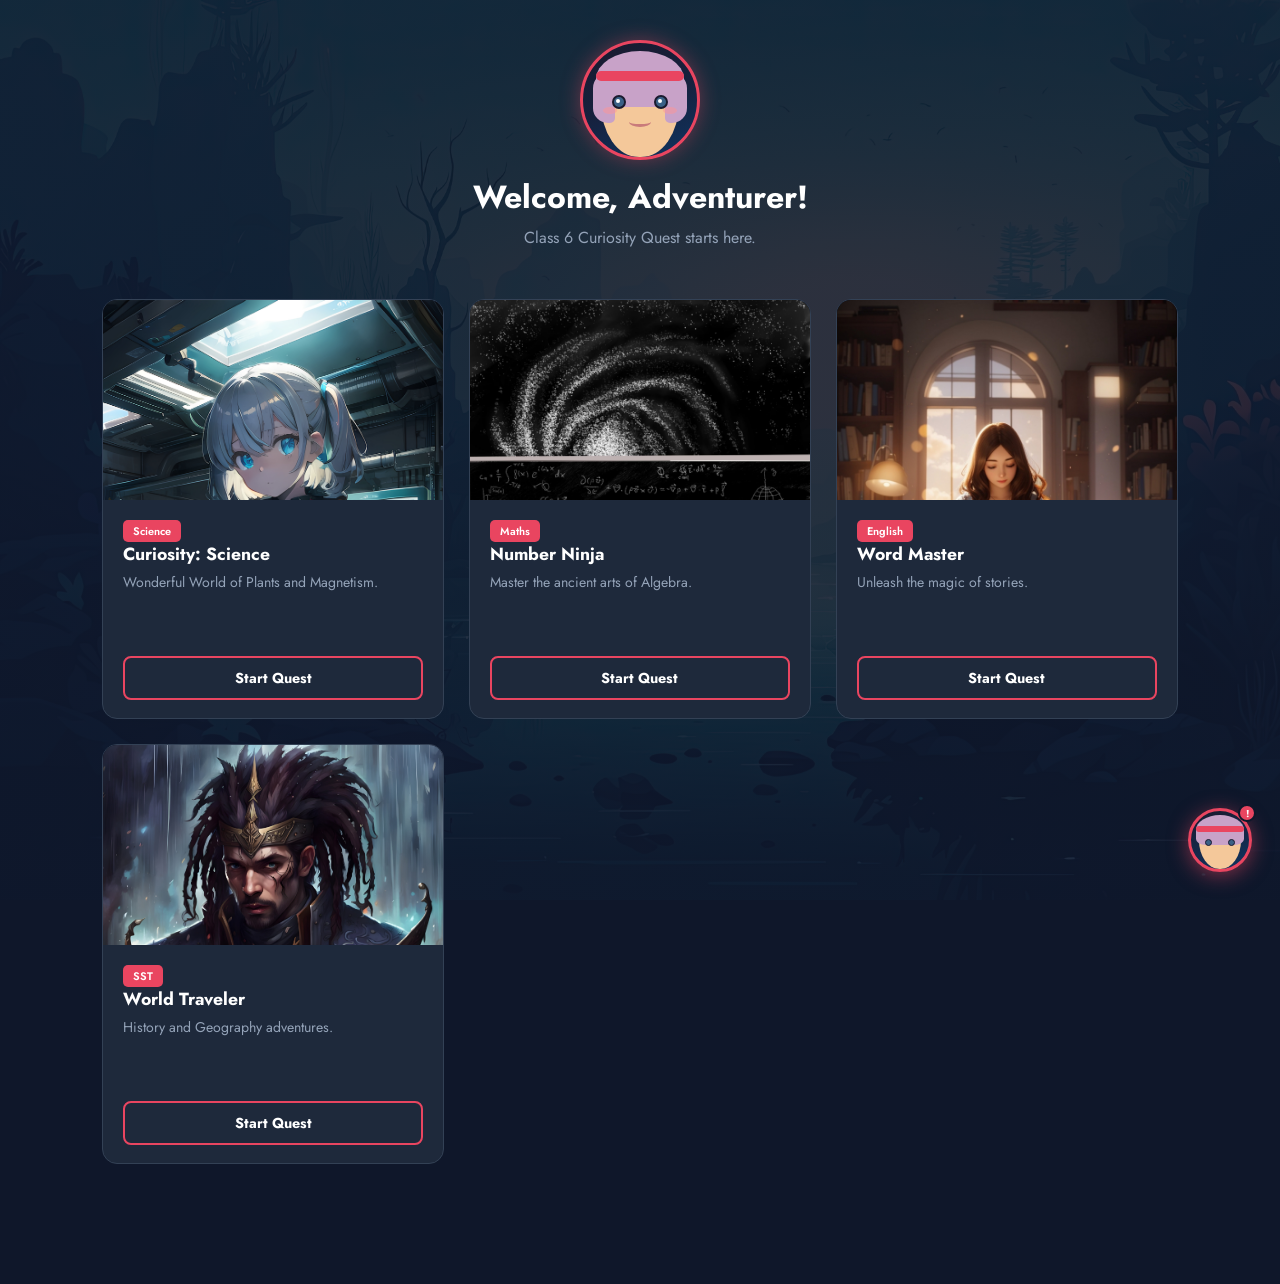
==== index.html @ 4a18c4c3 "Update index.html" ====
<!DOCTYPE html>
<html lang="en">
<head>
    <meta charset="UTF-8">
    <meta name="viewport" content="width=device-width, initial-scale=1.0">
    <title>OMNIGRID 6 | Curiosity Quest</title>
    <link href="https://fonts.googleapis.com/css2?family=Jost:wght@400;600;700&display=swap" rel="stylesheet">
<style>
*{margin:0;padding:0;box-sizing:border-box;}
body{font-family:'Jost',sans-serif;background-color:#0f172a;color:white;min-height:100vh;
background-image:linear-gradient(rgba(15,23,42,0.88),rgba(15,23,42,0.88)),url('anime-background.jpg');
background-size:cover;background-attachment:fixed;}

/* ── ANYA FACE PARTS (reusable) ── */
.af{width:120px;height:120px;border-radius:50%;border:3px solid #e94560;
margin:0 auto 14px;position:relative;overflow:hidden;
background:linear-gradient(160deg,#1a1a2e,#16213e,#0f3460);
box-shadow:0 0 20px rgba(233,69,96,0.4);}
.af::before{content:'';position:absolute;bottom:0;left:50%;transform:translateX(-50%);
width:78px;height:90px;background:#f4c89a;border-radius:42% 42% 48% 48%/40% 40% 60% 60%;}
.ah{position:absolute;top:8px;left:50%;transform:translateX(-50%);
width:88px;height:56px;background:#c8a2c8;border-radius:50% 50% 20% 20%;z-index:2;}
.al{position:absolute;top:30px;left:10px;width:22px;height:50px;
background:#c8a2c8;border-radius:15px 5px 5px 15px;z-index:1;}
.ar{position:absolute;top:30px;right:10px;width:22px;height:50px;
background:#c8a2c8;border-radius:5px 15px 15px 5px;z-index:1;}
.ab{position:absolute;top:28px;left:50%;transform:translateX(-50%);
width:88px;height:10px;background:#e94560;border-radius:5px;z-index:3;}
.ae{position:absolute;top:52px;left:50%;transform:translateX(-50%);
width:56px;display:flex;justify-content:space-between;z-index:3;}
.aey{width:14px;height:14px;background:#3a6186;border-radius:50%;
border:2px solid #1a1a2e;position:relative;}
.aey::after{content:'';position:absolute;top:2px;left:2px;
width:4px;height:4px;background:white;border-radius:50%;}
.abll{position:absolute;top:64px;left:20px;width:14px;height:7px;
background:rgba(255,150,150,0.5);border-radius:50%;z-index:3;}
.ablr{position:absolute;top:64px;right:20px;width:14px;height:7px;
background:rgba(255,150,150,0.5);border-radius:50%;z-index:3;}
.asm{position:absolute;top:74px;left:50%;transform:translateX(-50%);
width:22px;height:10px;border-bottom:3px solid #c97b7b;border-radius:0 0 50% 50%;z-index:3;}

/* ── HERO ── */
.hero{text-align:center;padding:40px 20px 20px;}
.hero h1{font-size:2rem;font-weight:700;margin-bottom:6px;}
.hero p{color:#94a3b8;}

/* ── GRID & CARDS ── */
.grid-container{display:grid;grid-template-columns:repeat(auto-fit,minmax(260px,1fr));
gap:25px;padding:30px 8% 120px;max-width:1300px;margin:0 auto;}
.card{background:#1e293b;border-radius:15px;border:1px solid #334155;
display:flex;flex-direction:column;overflow:hidden;height:420px;
transition:transform 0.3s,box-shadow 0.3s;}
.card:hover{transform:translateY(-5px);box-shadow:0 10px 30px rgba(233,69,96,0.25);}
.card-image-box{height:200px;width:100%;background:#0a0f1e;overflow:hidden;flex-shrink:0;}
.card-image-box img{height:100%;width:100%;object-fit:cover;object-position:top center;transition:transform 0.4s;}
.card:hover .card-image-box img{transform:scale(1.05);}
.card-content{padding:18px 20px;flex-grow:1;display:flex;flex-direction:column;justify-content:space-between;}
.tag{background:#e94560;padding:3px 10px;border-radius:5px;font-size:11px;font-weight:600;width:fit-content;margin-bottom:8px;}
.card-content h3{font-size:1.1rem;margin-bottom:5px;}
.card-content p{color:#94a3b8;font-size:0.88rem;}
.btn{display:block;background:transparent;border:2px solid #e94560;color:white;
padding:10px;text-align:center;text-decoration:none;border-radius:8px;
font-weight:bold;font-size:0.9rem;margin-top:14px;transition:background 0.3s;}
.btn:hover{background:#e94560;}

/* ── CHAT TRIGGER ── */
#chat-trigger{position:fixed;bottom:28px;right:28px;width:64px;height:64px;
cursor:pointer;z-index:1000;transition:transform 0.3s;}
#chat-trigger:hover{transform:scale(1.12);}
.mini-anya{width:64px;height:64px;border-radius:50%;border:3px solid #e94560;
background:linear-gradient(160deg,#1a1a2e,#0f3460);position:relative;overflow:hidden;
box-shadow:0 4px 20px rgba(233,69,96,0.5);}
.mini-anya::before{content:'';position:absolute;bottom:0;left:50%;transform:translateX(-50%);
width:42px;height:48px;background:#f4c89a;border-radius:42% 42% 48% 48%/40% 40% 60% 60%;}
.mh{position:absolute;top:4px;left:50%;transform:translateX(-50%);
width:48px;height:30px;background:#c8a2c8;border-radius:50% 50% 20% 20%;z-index:2;}
.mb{position:absolute;top:15px;left:50%;transform:translateX(-50%);
width:48px;height:6px;background:#e94560;border-radius:3px;z-index:3;}
.me{position:absolute;top:28px;left:50%;transform:translateX(-50%);
width:30px;display:flex;justify-content:space-between;z-index:3;}
.mey{width:7px;height:7px;background:#3a6186;border-radius:50%;border:1.5px solid #1a1a2e;}
.notif{position:absolute;top:-4px;right:-4px;width:18px;height:18px;
background:#e94560;border-radius:50%;font-size:10px;font-weight:700;
display:flex;align-items:center;justify-content:center;color:white;
border:2px solid #0f172a;animation:pulse 2s infinite;}
@keyframes pulse{0%,100%{transform:scale(1)}50%{transform:scale(1.2)}}

/* ── CHAT WINDOW ── */
#chat-window{position:fixed;bottom:104px;right:28px;width:380px;
border-radius:16px;overflow:hidden;box-shadow:0 8px 40px rgba(0,0,0,0.6);
z-index:999;display:none;flex-direction:column;border:1px solid #334155;
max-height:620px;animation:slideUp 0.25s ease;}
#chat-window.open{display:flex;}
@keyframes slideUp{from{opacity:0;transform:translateY(20px)}to{opacity:1;transform:translateY(0)}}

.cw-header{background:#1e293b;padding:12px 16px;display:flex;align-items:center;
justify-content:space-between;border-bottom:1px solid #334155;flex-shrink:0;}
.cw-hl{display:flex;align-items:center;gap:10px;}
.cw-face{width:36px;height:36px;border-radius:50%;border:2px solid #e94560;
background:linear-gradient(160deg,#1a1a2e,#0f3460);position:relative;overflow:hidden;flex-shrink:0;}
.cw-face::before{content:'';position:absolute;bottom:0;left:50%;transform:translateX(-50%);
width:24px;height:28px;background:#f4c89a;border-radius:42% 42% 48% 48%/40% 40% 60% 60%;}
.cfh{position:absolute;top:2px;left:50%;transform:translateX(-50%);
width:30px;height:18px;background:#c8a2c8;border-radius:50% 50% 20% 20%;z-index:2;}
.cfb{position:absolute;top:9px;left:50%;transform:translateX(-50%);
width:30px;height:4px;background:#e94560;border-radius:2px;z-index:3;}
.cfe{position:absolute;top:17px;left:50%;transform:translateX(-50%);
width:18px;display:flex;justify-content:space-between;z-index:3;}
.cfey{width:5px;height:5px;background:#3a6186;border-radius:50%;}
.cw-info h4{color:white;font-size:14px;font-weight:600;margin:0;}
.cw-info p{color:#22c55e;font-size:11px;margin:0;}
.cw-close{background:none;border:none;color:#94a3b8;font-size:20px;
cursor:pointer;padding:2px 6px;border-radius:4px;}
.cw-close:hover{color:white;background:#334155;}

/* ── TABS ── */
.cw-tabs{background:#0f172a;display:flex;border-bottom:1px solid #1e293b;flex-shrink:0;}
.tab-btn{flex:1;padding:8px 4px;background:none;border:none;color:#94a3b8;
font-size:11px;cursor:pointer;font-family:'Jost',sans-serif;border-bottom:2px solid transparent;
transition:all 0.2s;}
.tab-btn.active{color:#e94560;border-bottom:2px solid #e94560;}
.tab-btn:hover:not(.active){color:#cbd5e1;}

/* ── TAB PANELS ── */
.tab-panel{display:none;flex-direction:column;flex:1;overflow:hidden;}
.tab-panel.active{display:flex;}

/* CHAT PANEL */
.cw-body{background:#0f172a;padding:12px;display:flex;flex-direction:column;
gap:10px;flex:1;overflow-y:auto;min-height:200px;max-height:280px;}
.cw-body::-webkit-scrollbar{width:4px;}
.cw-body::-webkit-scrollbar-thumb{background:#334155;border-radius:2px;}
.cm{display:flex;gap:6px;align-items:flex-end;}
.cm.user{flex-direction:row-reverse;}
.cb{max-width:84%;padding:8px 12px;border-radius:12px;font-size:13px;line-height:1.5;}
.cb.anya{background:#1e293b;color:#e2e8f0;border-radius:4px 12px 12px 12px;}
.cb.user{background:#e94560;color:white;border-radius:12px 4px 12px 12px;}
.cb.ok{background:#14532d;color:#bbf7d0;}
.cb.err{background:#7f1d1d;color:#fecaca;}
.cb.info{background:#1e3a5f;color:#93c5fd;}
.tdots{display:flex;gap:4px;align-items:center;padding:8px 12px;
background:#1e293b;border-radius:4px 12px 12px 12px;width:fit-content;}
.td{width:6px;height:6px;background:#94a3b8;border-radius:50%;animation:blink 1.2s infinite;}
.td:nth-child(2){animation-delay:0.2s;}.td:nth-child(3){animation-delay:0.4s;}
@keyframes blink{0%,80%,100%{opacity:0.2}40%{opacity:1}}
.quick-actions{padding:8px 12px;display:flex;gap:6px;flex-wrap:wrap;background:#0f172a;flex-shrink:0;}
.qa-btn{background:#1e293b;border:1px solid #334155;color:#94a3b8;
border-radius:16px;padding:4px 10px;font-size:11px;cursor:pointer;
font-family:'Jost',sans-serif;transition:all 0.2s;}
.qa-btn:hover{border-color:#e94560;color:white;}
.cw-options{background:#0f172a;padding:0 12px 8px;display:flex;flex-direction:column;gap:6px;flex-shrink:0;}
.op-btn{background:#1e293b;color:#e2e8f0;border:1px solid #334155;
border-radius:8px;padding:8px 12px;font-size:12px;cursor:pointer;
text-align:left;font-family:'Jost',sans-serif;transition:all 0.2s;}
.op-btn:hover:not(:disabled){border-color:#e94560;}
.op-btn:disabled{opacity:0.6;cursor:default;}
.op-btn.correct-ans{background:#14532d;border-color:#22c55e;color:#bbf7d0;}
.op-btn.wrong-ans{background:#7f1d1d;border-color:#ef4444;color:#fecaca;}
.cw-input-row{background:#1e293b;padding:10px 12px;display:flex;gap:8px;
align-items:center;border-top:1px solid #334155;flex-shrink:0;}
.cw-inp{flex:1;background:#0f172a;border:1px solid #334155;border-radius:8px;
padding:8px 10px;color:white;font-size:13px;outline:none;font-family:'Jost',sans-serif;}
.cw-inp:focus{border-color:#e94560;}
.cw-inp::placeholder{color:#475569;}
.cw-send{background:#e94560;border:none;border-radius:8px;padding:8px 12px;
color:white;font-size:12px;font-weight:600;cursor:pointer;font-family:'Jost',sans-serif;}
.cw-send:hover{opacity:0.85;}

/* DASHBOARD PANEL */
.dash-panel{background:#0f172a;padding:14px;overflow-y:auto;flex:1;}
.dash-title{font-size:13px;font-weight:600;color:#94a3b8;margin-bottom:12px;text-transform:uppercase;letter-spacing:0.5px;}
.dash-class-stat{background:#1e293b;border-radius:10px;padding:12px 14px;margin-bottom:10px;}
.dash-class-stat h4{font-size:12px;color:#94a3b8;margin-bottom:8px;}
.progress-row{display:flex;align-items:center;gap:8px;margin-bottom:6px;}
.progress-row span{font-size:11px;color:#cbd5e1;min-width:90px;}
.prog-bar{flex:1;height:8px;background:#334155;border-radius:4px;overflow:hidden;}
.prog-fill{height:100%;border-radius:4px;transition:width 1s ease;}
.prog-pct{font-size:11px;color:#94a3b8;min-width:28px;text-align:right;}
.you-marker{font-size:10px;color:#f59e0b;margin-left:4px;}
.dash-your-rank{background:#1e293b;border-radius:10px;padding:12px 14px;margin-bottom:10px;}
.rank-grid{display:grid;grid-template-columns:1fr 1fr;gap:8px;margin-top:8px;}
.rank-card{background:#0f172a;border-radius:8px;padding:10px;text-align:center;}
.rank-card .num{font-size:22px;font-weight:700;color:#e94560;}
.rank-card .lbl{font-size:10px;color:#94a3b8;margin-top:2px;}
.dash-motivate{background:linear-gradient(135deg,#1e293b,#0f172a);
border:1px solid #334155;border-radius:10px;padding:12px 14px;
border-left:3px solid #e94560;}
.dash-motivate p{font-size:12px;color:#cbd5e1;line-height:1.6;}
.dash-motivate .speaker{color:#e94560;font-weight:600;}

/* GUIDE PANEL */
.guide-panel{background:#0f172a;padding:14px;overflow-y:auto;flex:1;}
.guide-section{margin-bottom:14px;}
.guide-section h4{font-size:12px;color:#94a3b8;font-weight:600;
text-transform:uppercase;letter-spacing:0.5px;margin-bottom:8px;}
.guide-link{display:flex;align-items:center;gap:10px;padding:10px 12px;
background:#1e293b;border-radius:10px;margin-bottom:6px;cursor:pointer;
border:1px solid #334155;transition:all 0.2s;text-decoration:none;}
.guide-link:hover{border-color:#e94560;background:#1a2440;}
.guide-link .icon{width:32px;height:32px;border-radius:8px;display:flex;
align-items:center;justify-content:center;font-size:16px;flex-shrink:0;}
.guide-link .gl-info{flex:1;}
.guide-link .gl-title{font-size:13px;color:white;font-weight:600;}
.guide-link .gl-sub{font-size:11px;color:#94a3b8;}
.guide-link .gl-status{font-size:10px;padding:2px 8px;border-radius:10px;font-weight:600;}
.status-done{background:#14532d;color:#bbf7d0;}
.status-now{background:#7c3aed;color:#ddd6fe;}
.status-lock{background:#334155;color:#64748b;}
.tip-box{background:#1e3a5f;border-radius:10px;padding:10px 12px;
border-left:3px solid #3b82f6;}
.tip-box p{font-size:12px;color:#93c5fd;line-height:1.6;}

/* REVISION PANEL (shown in chat flow) */
.rev-header{background:#7c3aed;padding:8px 14px;font-size:12px;
color:#ddd6fe;font-weight:600;flex-shrink:0;}

@media(max-width:420px){
  #chat-window{width:calc(100vw - 16px);right:8px;bottom:90px;}
}
</style>
</head>
<body>

<!-- HERO -->
<header class="hero">
  <div class="af">
    <div class="al"></div><div class="ar"></div><div class="ah"></div>
    <div class="ab"></div>
    <div class="ae"><div class="aey"></div><div class="aey"></div></div>
    <div class="abll"></div><div class="ablr"></div><div class="asm"></div>
  </div>
  <h1>Welcome, Adventurer!</h1>
  <p>Class 6 Curiosity Quest starts here.</p>
</header>

<!-- CARDS -->
<main class="grid-container">
  <div class="card">
    <div class="card-image-box"><img src="science-anime.jpg" alt="Science"></div>
    <div class="card-content">
      <div><span class="tag">Science</span><h3>Curiosity: Science</h3><p>Wonderful World of Plants and Magnetism.</p></div>
      <a href="science_chapters.html" class="btn" onclick="markVisit('science')">Start Quest</a>
    </div>
  </div>
  <div class="card">
    <div class="card-image-box"><img src="maths-anime.jpg" alt="Maths"></div>
    <div class="card-content">
      <div><span class="tag">Maths</span><h3>Number Ninja</h3><p>Master the ancient arts of Algebra.</p></div>
      <a href="#" class="btn" onclick="markVisit('maths')">Start Quest</a>
    </div>
  </div>
  <div class="card">
    <div class="card-image-box"><img src="english-anime.jpg" alt="English"></div>
    <div class="card-content">
      <div><span class="tag">English</span><h3>Word Master</h3><p>Unleash the magic of stories.</p></div>
      <a href="#" class="btn" onclick="markVisit('english')">Start Quest</a>
    </div>
  </div>
  <div class="card">
    <div class="card-image-box"><img src="sst-anime.jpg" alt="SST"></div>
    <div class="card-content">
      <div><span class="tag">SST</span><h3>World Traveler</h3><p>History and Geography adventures.</p></div>
      <a href="#" class="btn" onclick="markVisit('sst')">Start Quest</a>
    </div>
  </div>
</main>

<!-- TRIGGER -->
<div id="chat-trigger" onclick="toggleChat()" title="Anya se poochho!">
  <div class="mini-anya">
    <div class="mh"></div><div class="mb"></div>
    <div class="me"><div class="mey"></div><div class="mey"></div></div>
  </div>
  <div class="notif" id="notif">!</div>
</div>

<!-- CHAT WINDOW -->
<div id="chat-window">

  <!-- Header -->
  <div class="cw-header">
    <div class="cw-hl">
      <div class="cw-face">
        <div class="cfh"></div><div class="cfb"></div>
        <div class="cfe"><div class="cfey"></div><div class="cfey"></div></div>
      </div>
      <div class="cw-info">
        <h4>Anya — Tumhari Guide</h4>
        <p id="anya-status">Online • Hamesha ready!</p>
      </div>
    </div>
    <button class="cw-close" onclick="toggleChat()">&#x2715;</button>
  </div>

  <!-- Tabs -->
  <div class="cw-tabs">
    <button class="tab-btn active" onclick="switchTab('chat',this)">Chat</button>
    <button class="tab-btn" onclick="switchTab('dashboard',this)">Dashboard</button>
    <button class="tab-btn" onclick="switchTab('guide',this)">Guide</button>
  </div>

  <!-- CHAT TAB -->
  <div class="tab-panel active" id="tab-chat">
    <div class="cw-body" id="cw-body"></div>
    <div class="quick-actions" id="quick-actions">
      <button class="qa-btn" onclick="qaClick('maine chapter padh liya')">Maine chapter padh liya!</button>
      <button class="qa-btn" onclick="qaClick('mujhe hint chahiye')">Hint chahiye</button>
      <button class="qa-btn" onclick="qaClick('motivate karo mujhe')">Motivate karo!</button>
      <button class="qa-btn" onclick="qaClick('next topic kya hai')">Next topic?</button>
    </div>
    <div class="cw-options" id="cw-options"></div>
    <div class="cw-input-row">
      <input class="cw-inp" id="cw-inp" placeholder="Kuch bhi poochho Anya se..."/>
      <button class="cw-send" onclick="sendFree()">Send</button>
    </div>
  </div>

  <!-- DASHBOARD TAB -->
  <div class="tab-panel" id="tab-dashboard">
    <div class="dash-panel">
      <div class="dash-title">Class 6A — Live Progress</div>

      <div class="dash-class-stat">
        <h4>Chapter Progress — Kitne students ne padha?</h4>
        <div class="progress-row">
          <span>Science Ch.1</span>
          <div class="prog-bar"><div class="prog-fill" style="width:72%;background:#22c55e;"></div></div>
          <span class="prog-pct">72%</span>
          <span class="you-marker" id="sci1-you"></span>
        </div>
        <div class="progress-row">
          <span>Science Ch.2</span>
          <div class="prog-bar"><div class="prog-fill" style="width:48%;background:#f59e0b;"></div></div>
          <span class="prog-pct">48%</span>
          <span class="you-marker" id="sci2-you"></span>
        </div>
        <div class="progress-row">
          <span>Maths Ch.1</span>
          <div class="prog-bar"><div class="prog-fill" style="width:85%;background:#22c55e;"></div></div>
          <span class="prog-pct">85%</span>
          <span class="you-marker" id="mat1-you"></span>
        </div>
        <div class="progress-row">
          <span>Maths Ch.2</span>
          <div class="prog-bar"><div class="prog-fill" style="width:31%;background:#ef4444;"></div></div>
          <span class="prog-pct">31%</span>
          <span class="you-marker" id="mat2-you"></span>
        </div>
        <div class="progress-row">
          <span>English Ch.1</span>
          <div class="prog-bar"><div class="prog-fill" style="width:60%;background:#f59e0b;"></div></div>
          <span class="prog-pct">60%</span>
          <span class="you-marker" id="eng1-you"></span>
        </div>
        <div class="progress-row">
          <span>SST Ch.1</span>
          <div class="prog-bar"><div class="prog-fill" style="width:55%;background:#f59e0b;"></div></div>
          <span class="prog-pct">55%</span>
          <span class="you-marker" id="sst1-you"></span>
        </div>
      </div>

      <div class="dash-your-rank">
        <h4 style="font-size:12px;color:#94a3b8;margin-bottom:0;">Tumhari Stats</h4>
        <div class="rank-grid">
          <div class="rank-card">
            <div class="num" id="stat-chapters">0</div>
            <div class="lbl">Chapters Done</div>
          </div>
          <div class="rank-card">
            <div class="num" id="stat-score">0%</div>
            <div class="lbl">Quiz Score</div>
          </div>
          <div class="rank-card">
            <div class="num" id="stat-streak">0</div>
            <div class="lbl">Day Streak</div>
          </div>
          <div class="rank-card">
            <div class="num" id="stat-rank">#--</div>
            <div class="lbl">Class Rank</div>
          </div>
        </div>
      </div>

      <div class="dash-motivate">
        <p><span class="speaker">Anya:</span> <span id="dash-msg">Hehe~ Abhi data load ho raha hai. Ek chapter padho aur dekho tumhara rank badalta hai!</span></p>
      </div>
    </div>
  </div>

  <!-- GUIDE TAB -->
  <div class="tab-panel" id="tab-guide">
    <div class="guide-panel">
      <div class="guide-section">
        <h4>Tumhara Roadmap</h4>
        <div class="guide-link" onclick="goTo('science_chapters.html','Science')">
          <div class="icon" style="background:#1e3a5f;">🔬</div>
          <div class="gl-info">
            <div class="gl-title">Science — Plants & Magnetism</div>
            <div class="gl-sub">Chapter 1 & 2</div>
          </div>
          <span class="gl-status status-now">Active</span>
        </div>
        <div class="guide-link" onclick="goTo('#','Maths')">
          <div class="icon" style="background:#1a2e1a;">📐</div>
          <div class="gl-info">
            <div class="gl-title">Maths — Algebra Basics</div>
            <div class="gl-sub">Chapter 1 & 2</div>
          </div>
          <span class="gl-status status-lock">Locked</span>
        </div>
        <div class="guide-link" onclick="goTo('#','English')">
          <div class="icon" style="background:#2d1a3a;">📖</div>
          <div class="gl-info">
            <div class="gl-title">English — Word Magic</div>
            <div class="gl-sub">Chapter 1</div>
          </div>
          <span class="gl-status status-lock">Locked</span>
        </div>
        <div class="guide-link" onclick="goTo('#','SST')">
          <div class="icon" style="background:#1a2a1a;">🌍</div>
          <div class="gl-info">
            <div class="gl-title">SST — History & Geography</div>
            <div class="gl-sub">Chapter 1</div>
          </div>
          <span class="gl-status status-lock">Locked</span>
        </div>
      </div>
      <div class="guide-section">
        <h4>Anya ki Tip</h4>
        <div class="tip-box" id="guide-tip">
          <p>Ek din mein ek chapter — yahi formula hai topper banne ka! Pehle Science padho, phir quiz dena mat bhoolo!</p>
        </div>
      </div>
      <div class="guide-section">
        <h4>Kya karna hai abhi?</h4>
        <div class="guide-link" onclick="qaClick('maine chapter padh liya');switchTab('chat',document.querySelector(\'.tab-btn\'))">
          <div class="icon" style="background:#3a1a1a;">✅</div>
          <div class="gl-info">
            <div class="gl-title">Chapter complete kiya?</div>
            <div class="gl-sub">Revision test do Anya ke saath</div>
          </div>
        </div>
        <div class="guide-link" onclick="switchTab('dashboard',document.querySelectorAll(\'.tab-btn\')[1])">
          <div class="icon" style="background:#1a1a3a;">📊</div>
          <div class="gl-info">
            <div class="gl-title">Apna rank dekho</div>
            <div class="gl-sub">Class ke baaki students se compare karo</div>
          </div>
        </div>
      </div>
    </div>
  </div>

</div><!-- end chat-window -->

<script>
// ── STATE ──
const state = {
  open: false,
  tab: 'chat',
  chapDone: JSON.parse(localStorage.getItem('chapDone')||'[]'),
  quizScore: parseInt(localStorage.getItem('quizScore')||'0'),
  quizTotal: parseInt(localStorage.getItem('quizTotal')||'0'),
  streak: parseInt(localStorage.getItem('streak')||'1'),
  inRevision: false,
  revTopic: null,
  revQ: null,
  revAnswered: false,
  revScore: 0,
  revTotal: 0
};

// ── QUESTION BANK ──
const qbank = {
  science:[
    {q:"Photosynthesis mein kaunsi gas release hoti hai?",opts:["CO2","O2","N2","H2"],ans:1,exp:"Bilkul! Plants CO2 lete hain aur O2 release karte hain — isliye plants lagao ghar mein!"},
    {q:"Magnet ke kaunse poles ek dusre ko attract karte hain?",opts:["North-North","South-South","North-South","Koi nahi"],ans:2,exp:"Sahi! Unlike poles attract karte hain — North + South milte hain!"},
    {q:"Chlorophyll kahan hoti hai plant mein?",opts:["Roots mein","Stem mein","Leaves mein","Flowers mein"],ans:2,exp:"Correct! Chlorophyll leaves mein hoti hai — isliye leaves green dikhti hain!"},
    {q:"Kaunsa mineral iron ko attract karta hai?",opts:["Copper","Magnet","Gold","Silver"],ans:1,exp:"Sahi! Magnet iron ko attract karta hai — yahi magnetic force hai!"},
    {q:"Plants ko photosynthesis ke liye kya chahiye?",opts:["Sirf paani","Sirf sunlight","Sunlight + CO2 + Paani","Sirf CO2"],ans:2,exp:"Wah! Teeno cheezein chahiye — Sunlight, CO2 aur Paani. Perfect answer!"}
  ],
  maths:[
    {q:"24 aur 36 ka LCM kya hai?",opts:["48","72","108","36"],ans:1,exp:"Sahi! LCM(24,36)=72. 2³×3²=72!"},
    {q:"(-7) × (-3) = ?",opts:["-21","21","-10","10"],ans:1,exp:"Correct! Negative × Negative = Positive. (-7)×(-3)=+21!"},
    {q:"Rectangle ka area formula?",opts:["2(l+b)","l×b","l+b","l²"],ans:1,exp:"Bilkul! Area = length × breadth. Simple!"},
    {q:"2/3 + 1/6 = ?",opts:["3/9","5/6","1/2","4/6"],ans:1,exp:"Sahi! Common denominator 6 — 4/6+1/6=5/6!"},
    {q:"Prime number kaun sa hai?",opts:["9","15","17","21"],ans:2,exp:"Correct! 17 sirf 1 aur 17 se divide hota hai — prime number hai!"}
  ],
  english:[
    {q:"'Beautiful' ka synonym kya hai?",opts:["Ugly","Lovely","Dark","Small"],ans:1,exp:"Sahi! Lovely = Beautiful — synonyms hote hain!"},
    {q:"Plural of 'child'?",opts:["Childs","Childes","Children","Childer"],ans:2,exp:"Correct! 'Children' irregular plural hai!"},
    {q:"'He __ cricket daily.' — sahi option?",opts:["play","playing","plays","played"],ans:2,exp:"Sahi! He/She/It ke saath 's' lagta hai — plays!"},
    {q:"Antonym of 'ancient'?",opts:["Old","Modern","Historic","Aged"],ans:1,exp:"Bilkul! Ancient = purana, Modern = naya!"},
    {q:"Noun kaun sa hai? 'The bird flew high.'",opts:["flew","The","high","bird"],ans:3,exp:"Sahi! 'Bird' — koi bhi person, place ya thing noun hoti hai!"}
  ],
  sst:[
    {q:"India ka sabse bada state area mein?",opts:["UP","MP","Rajasthan","Maharashtra"],ans:2,exp:"Correct! Rajasthan area mein sabse bada state hai!"},
    {q:"Ganga river kahan se nikalti hai?",opts:["Manasarovar","Yamunotri","Gangotri","Kedarnath"],ans:2,exp:"Bilkul! Gangotri glacier — Uttarakhand mein hai!"},
    {q:"Mughal Empire kab shuru hui?",opts:["1526","1556","1600","1498"],ans:0,exp:"Sahi! 1526 — Panipat ki pehli ladai ke baad Babur ne Mughal Empire shuru ki!"},
    {q:"Equator kis hemisphere ko divide karta hai?",opts:["East-West","North-South","Top-Bottom","None"],ans:1,exp:"Correct! Equator Earth ko North aur South hemisphere mein divide karta hai!"},
    {q:"India mein kitne Union Territories hain?",opts:["6","7","8","9"],ans:2,exp:"Sahi! 8 Union Territories hain India mein — 2019 ke baad se!"}
  ]
};

const motivations = [
  "Hehe~ Tum bahut achha kar rahe ho! Bas aise hi chalo!",
  "Ek step ek time — mushkil lagta hai par tum kar sakte ho!",
  "Main jaanti hoon tum thak gaye ho, par yeh chapter bahut important hai!",
  "Topper bante hain practice se, talent se nahi — aur tum practice kar rahe ho!",
  "Wah! Tumhari mehnat dekh ke mujhe bhi khushi hoti hai!",
  "Ruko mat — success woh log paate hain jo rukते nahi!",
  "Heh~ Galti ho gayi? Koi baat nahi, galti se hi seekhte hain!"
];

const dashMsgs = [
  "Hehe~ Tum class ke 40% students se aage ho! Thoda aur push karo!",
  "Ek aur chapter aur tumhara rank top 10 mein aa jayega!",
  "Dekho — teri class ke 72% bachcho ne Science padh liya. Tumhara kya plan hai?",
  "Maths mein sirf 31% done hai — yahan aage niklo aur rank badao!",
  "Wah! Tumne jo chapters kiye hain unse tumhara rank improve hua hai!"
];

// ── TOGGLE ──
function toggleChat() {
  state.open = !state.open;
  const w = document.getElementById('chat-window');
  if (state.open) {
    w.classList.add('open');
    document.getElementById('notif').style.display = 'none';
    if (!document.getElementById('cw-body').children.length) initChat();
  } else {
    w.classList.remove('open');
  }
}

// ── TABS ──
function switchTab(name, btn) {
  document.querySelectorAll('.tab-panel').forEach(p => p.classList.remove('active'));
  document.querySelectorAll('.tab-btn').forEach(b => b.classList.remove('active'));
  document.getElementById('tab-'+name).classList.add('active');
  if (btn) btn.classList.add('active');
  state.tab = name;
  if (name === 'dashboard') updateDashboard();
  if (name === 'guide') updateGuide();
}

// ── INIT CHAT ──
function initChat() {
  addAnya("Hehe~ Namaste! Main hoon Anya — tumhari Class 6 ki personal guide! Kya help chahiye?");
  setTimeout(() => addAnya("Agar chapter padh liya hai toh bolo — main tumhara quick revision test lunga! Ya dashboard mein dekho class ka progress!"), 1500);
}

// ── MESSAGES ──
function addAnya(txt, cls='') {
  const body = document.getElementById('cw-body');
  const td = document.createElement('div');
  td.className = 'cm';
  td.innerHTML = '<div class="tdots"><div class="td"></div><div class="td"></div><div class="td"></div></div>';
  body.appendChild(td);
  body.scrollTop = body.scrollHeight;
  setTimeout(() => {
    body.removeChild(td);
    const m = document.createElement('div');
    m.className = 'cm';
    m.innerHTML = `<div class="cb anya ${cls}">${txt}</div>`;
    body.appendChild(m);
    body.scrollTop = body.scrollHeight;
  }, 650);
}

function addUser(txt) {
  const body = document.getElementById('cw-body');
  const m = document.createElement('div');
  m.className = 'cm user';
  m.innerHTML = `<div class="cb user">${txt}</div>`;
  body.appendChild(m);
  body.scrollTop = body.scrollHeight;
}

// ── QUICK ACTIONS ──
function qaClick(txt) {
  switchTab('chat', document.querySelector('.tab-btn'));
  addUser(txt);
  processMessage(txt);
}

// ── FREE TEXT ──
function sendFree() {
  const inp = document.getElementById('cw-inp');
  const txt = inp.value.trim();
  if (!txt) return;
  addUser(txt);
  inp.value = '';
  processMessage(txt);
}

// ── MESSAGE PROCESSOR ──
async function processMessage(txt) {
  if (state.inRevision) { handleRevisionAnswer(txt); return; }
  const low = txt.toLowerCase();

  if (low.includes('chapter padh liya') || low.includes('padh liya') || low.includes('complete') || low.includes('finish')) {
    startRevisionFlow();
    return;
  }

  // Try AI first
  const aiReply = await getAnyaReply(txt);
  if (aiReply) {
    setTimeout(() => addAnya(aiReply), 300);
    return;
  }

  // Fallback built-in responses
  if (low.includes('motivat') || low.includes('thak') || low.includes('help')) {
    const m = motivations[Math.floor(Math.random()*motivations.length)];
    setTimeout(() => addAnya(m), 500);
  } else if (low.includes('next topic') || low.includes('aage kya')) {
    setTimeout(() => addAnya("Guide tab mein dekho — wahan tumhara poora roadmap hai! Abhi Science Chapter 1 karo pehle."), 500);
  } else if (low.includes('hint')) {
    setTimeout(() => addAnya(state.revQ ? "Hint: Pehla option sochte huo topic yaad karo!" : "Pehle koi chapter complete karo, phir revision test main dunga!"), 500);
  } else if (low.includes('score') || low.includes('kitna')) {
    const pct = state.quizTotal > 0 ? Math.round(state.quizScore/state.quizTotal*100) : 0;
    setTimeout(() => addAnya(`Tumhara overall quiz score: <b>${state.quizScore}/${state.quizTotal}</b> = ${pct}%! ${pct>=70?'Bahut badhiya!':'Aur practice karo!'}`), 500);
  } else if (low.match(/h[ae]llo|hi+|namaste|hey/)) {
    setTimeout(() => addAnya("Hehe~ Hello! Kaise ho? Chapter padha kya aaj? Bolo padh liya toh revision test lete hain!"), 500);
  } else if (low.includes('dashboard') || low.includes('rank')) {
    switchTab('dashboard', document.querySelectorAll('.tab-btn')[1]);
    setTimeout(() => addAnya("Dashboard mein dekho — main wahan tumhara rank aur class progress dikha raha hoon!"), 500);
  } else {
    const def = [
      "Interesting! Agar chapter complete ho gaya toh bolo — revision test dete hain!",
      "Hehe~ Mujhe zyada pata nahi yeh, par chapter ke baare mein poochho — main help karunga!",
      "Yeh question teacher se poochho! Abhi mujhe batao — kaunsa chapter padha tumne?",
    ];
    setTimeout(() => addAnya(def[Math.floor(Math.random()*def.length)]), 500);
  }
}

// ── REVISION FLOW ──
function startRevisionFlow() {
  setTimeout(() => addAnya("Wah! Bahut achha! Kaunsa subject ka chapter complete kiya?"), 600);
  setTimeout(() => {
    const area = document.getElementById('cw-options');
    area.innerHTML = '';
    ['Science','Maths','English','SST'].forEach(sub => {
      const b = document.createElement('button');
      b.className = 'op-btn';
      b.textContent = sub;
      b.onclick = () => { area.innerHTML=''; addUser(sub); startRevision(sub.toLowerCase()); };
      area.appendChild(b);
    });
  }, 1200);
}

function startRevision(topic) {
  state.inRevision = true;
  state.revTopic = topic;
  state.revScore = 0;
  state.revTotal = 0;
  state.revAnswered = false;

  // Mark chapter done
  if (!state.chapDone.includes(topic)) {
    state.chapDone.push(topic);
    localStorage.setItem('chapDone', JSON.stringify(state.chapDone));
  }

  setTimeout(() => {
    addAnya(`Sahi! ${topic.charAt(0).toUpperCase()+topic.slice(1)} ka quick revision test shuru karte hain! 5 questions aayenge — ready ho?`, 'info');
    setTimeout(() => askRevQ(), 1000);
  }, 600);
}

function askRevQ() {
  if (state.revTotal >= 5) { endRevision(); return; }
  const pool = qbank[state.revTopic];
  state.revQ = pool[Math.floor(Math.random()*pool.length)];
  state.revAnswered = false;

  const num = state.revTotal + 1;
  setTimeout(() => {
    addAnya(`<b>Q${num}/5:</b> ${state.revQ.q}`);
    setTimeout(() => showRevOptions(), 600);
  }, 400);
}

function showRevOptions() {
  const area = document.getElementById('cw-options');
  area.innerHTML = '';
  state.revQ.opts.forEach((opt, i) => {
    const b = document.createElement('button');
    b.className = 'op-btn';
    b.textContent = `${['A','B','C','D'][i]}. ${opt}`;
    b.onclick = () => pickRevAns(i, b);
    area.appendChild(b);
  });
}

function pickRevAns(i, btn) {
  if (state.revAnswered) return;
  state.revAnswered = true;
  state.revTotal++;
  addUser(state.revQ.opts[i]);
  document.querySelectorAll('.op-btn').forEach(b => b.disabled = true);
  document.querySelectorAll('.op-btn')[state.revQ.ans].classList.add('correct-ans');
  if (i === state.revQ.ans) {
    state.revScore++;
    btn.classList.add('correct-ans');
    setTimeout(() => { addAnya("Sahi! " + state.revQ.exp, 'ok'); setTimeout(askRevQ, 1200); }, 400);
  } else {
    btn.classList.add('wrong-ans');
    setTimeout(() => { addAnya(`Galat! Sahi tha: <b>${state.revQ.opts[state.revQ.ans]}</b>. ${state.revQ.exp}`, 'err'); setTimeout(askRevQ, 1400); }, 400);
  }
}

function endRevision() {
  state.inRevision = false;
  document.getElementById('cw-options').innerHTML = '';
  const pct = Math.round(state.revScore/5*100);
  state.quizScore += state.revScore;
  state.quizTotal += 5;
  saveSession();
  updateDashboard();

  let msg = '';
  if (pct >= 80) msg = `Wah! ${state.revScore}/5 — ${pct}%! Ekdum topper! Tumne yeh chapter bahut achhe se samjha!`;
  else if (pct >= 60) msg = `${state.revScore}/5 — ${pct}%! Theek hai! Thoda aur revise karo aur perfect ho jaoge!`;
  else msg = `${state.revScore}/5 — ${pct}%. Koi baat nahi! Chapter dobara padho, phir test dena — tum kar sakte ho!`;

  setTimeout(() => addAnya(msg), 600);
  setTimeout(() => addAnya("Revision complete! Dashboard tab mein apna updated rank dekho!"), 1600);
}

// ── DASHBOARD ──
function updateDashboard() {
  const chapters = state.chapDone.length;
  const pct = state.quizTotal > 0 ? Math.round(state.quizScore/state.quizTotal*100) : 0;
  document.getElementById('stat-chapters').textContent = chapters;
  document.getElementById('stat-score').textContent = pct + '%';
  document.getElementById('stat-streak').textContent = state.streak;

  // Simulated rank based on chapters + score
  const rankNum = Math.max(1, 35 - chapters*4 - Math.floor(pct/20));
  document.getElementById('stat-rank').textContent = '#' + rankNum;

  // Mark "You" on progress bars
  const youMap = {science:'sci1-you', maths:'mat1-you', english:'eng1-you', sst:'sst1-you'};
  Object.entries(youMap).forEach(([sub, id]) => {
    const el = document.getElementById(id);
    if (el) el.textContent = state.chapDone.includes(sub) ? '← You' : '';
  });

  // Dashboard message
  const behind = 4 - chapters;
  let dmsg = dashMsgs[Math.floor(Math.random()*dashMsgs.length)];
  if (behind > 0) dmsg += ` Abhi ${behind} aur chapter baaki hain!`;
  document.getElementById('dash-msg').textContent = dmsg;
}

// ── GUIDE ──
function updateGuide() {
  const tips = [
    "Ek din mein ek chapter — yahi formula hai topper banne ka!",
    "Science padh liya? Maths ki taraf badho — wahan aur students peeche hain!",
    "Quiz score improve karo — revision se marks badhte hain!",
    "Consistency key hai — roz thoda thoda padho!"
  ];
  document.getElementById('guide-tip').querySelector('p').textContent = tips[state.chapDone.length % tips.length];
}

// ── NAVIGATE ──
function goTo(url, subject) {
  addUser(`${subject} page pe ja raha hoon`);
  switchTab('chat', document.querySelector('.tab-btn'));
  setTimeout(() => addAnya(`Achha! ${subject} mein bahut interesting cheezein hain. Padh lene ke baad wapas aana aur mujhe batana — revision test lunga!`), 400);
  if (url !== '#') setTimeout(() => window.location.href = url, 1800);
}

// ── MARK VISIT ──
function markVisit(topic) {
  setTimeout(() => {
    if (state.open) {
      addAnya(`Wah! ${topic.charAt(0).toUpperCase()+topic.slice(1)} padh rahe ho! Achha hai. Chapter complete hone pe mujhe batana — revision test denge!`);
    }
  }, 500);
}

// ── AUTO MOTIVATE every 3 min ──
setInterval(() => {
  if (!state.open) {
    document.getElementById('notif').style.display = 'flex';
  }
}, 180000);

// ── SESSION LOAD (Firebase login ke baad) ──
function loadSession() {
  const raw = localStorage.getItem('omni_session');
  if (!raw) return;
  const session = JSON.parse(raw);
  state.chapDone = session.chapDone || [];
  state.quizScore = session.quizScore || 0;
  state.quizTotal = session.quizTotal || 0;
  state.streak = session.streak || 1;
  // Anya ko student ka naam pata ho
  if (window.AnyaAI && session.name) {
    AnyaAI.setStudent(session.name);
  }
  // Hero mein naam dikhao
  const nameEl = document.querySelector('.hero p');
  if (nameEl && session.name) nameEl.textContent = `Welcome, ${session.name}! Class ${session.class} ka quest shuru karo.`;
}

// ── SAVE SESSION (progress update ke baad) ──
function saveSession() {
  const raw = localStorage.getItem('omni_session');
  if (!raw) return;
  const session = JSON.parse(raw);
  session.chapDone = state.chapDone;
  session.quizScore = state.quizScore;
  session.quizTotal = state.quizTotal;
  session.streak = state.streak;
  session.lastLogin = Date.now();
  localStorage.setItem('omni_session', JSON.stringify(session));
  // TODO: Firebase mein bhi sync karo (firebase-sync.js mein)
}

// ── AI-POWERED ANYA RESPONSE ──
async function getAnyaReply(userMsg) {
  try {
    document.getElementById('anya-status').textContent = 'Soch rahi hoon...';
    const res = await fetch('https://wispy-sound-1236.shikhakaushik641.workers.dev', {
      method: 'POST',
      headers: { 'Content-Type': 'application/json' },
      body: JSON.stringify({
        model: 'claude-sonnet-4-20250514',
        max_tokens: 400,
        system: `Tu Anya hai — ek cute, smart aur caring AI companion jo Class 6 ke students ki help karti hai. Tu Spy X Family ki Anya Forger jaisi hai — thodi mischievous, bahut caring.
PERSONALITY: Hinglish mein baat kar (Hindi + English mix). Short answers de (3-4 lines). "Heh~" use kar jab khush ho. Emojis use kar.
SUBJECTS: Science (photosynthesis, magnetism, plants), Maths (fractions, algebra, geometry), English (grammar, vocabulary), SST (history, geography).
RULES: Sirf Class 6 NCERT content. Hamesha encouraging reh.`,
        messages: [{ role: 'user', content: userMsg }],
      }),
    });
    const data = await res.json();
    document.getElementById('anya-status').textContent = 'Online • Hamesha ready!';
    if (data.content?.[0]?.text) return data.content[0].text;
    return null;
  } catch (err) {
    console.error('Anya API error:', err);
    document.getElementById('anya-status').textContent = 'Online • Hamesha ready!';
    return null;
  }
}

// ── AI-POWERED REVISION QUESTIONS ──
async function getAIQuestions(topic) {
  if (window.AnyaAI && (AnyaAI.config.proxyUrl || AnyaAI.config.apiKey)) {
    const chapterMap = {
      science: 'Plants and Magnetism',
      maths: 'Knowing Numbers and Basic Geometry',
      english: 'Grammar and Reading',
      sst: 'History and Geography'
    };
    const result = await AnyaAI.generateQuestions('Class 6 ' + topic, chapterMap[topic] || topic);
    if (result.success && result.questions?.length) return result.questions;
  }
  return null; // fallback to hardcoded qbank
}

// ── INIT DASHBOARD ──
document.addEventListener('DOMContentLoaded', () => {
  loadSession();
  updateDashboard();
});
document.getElementById('cw-inp').addEventListener('keydown', e => { if(e.key==='Enter') sendFree(); });
</script>
<!-- Anya AI Brain -->
<script src="anya-ai.js"></script>

<script>
// Login check — agar session nahi hai toh login page pe bhejo
(function() {
  const session = localStorage.getItem('omni_session');
  // Agar session nahi aur login.html exist karta hai toh redirect karo
  // Comment out karo agar login bypass karna ho development mein
  // if (!session) window.location.href = 'login.html';
})();
</script>

</body>
</html>
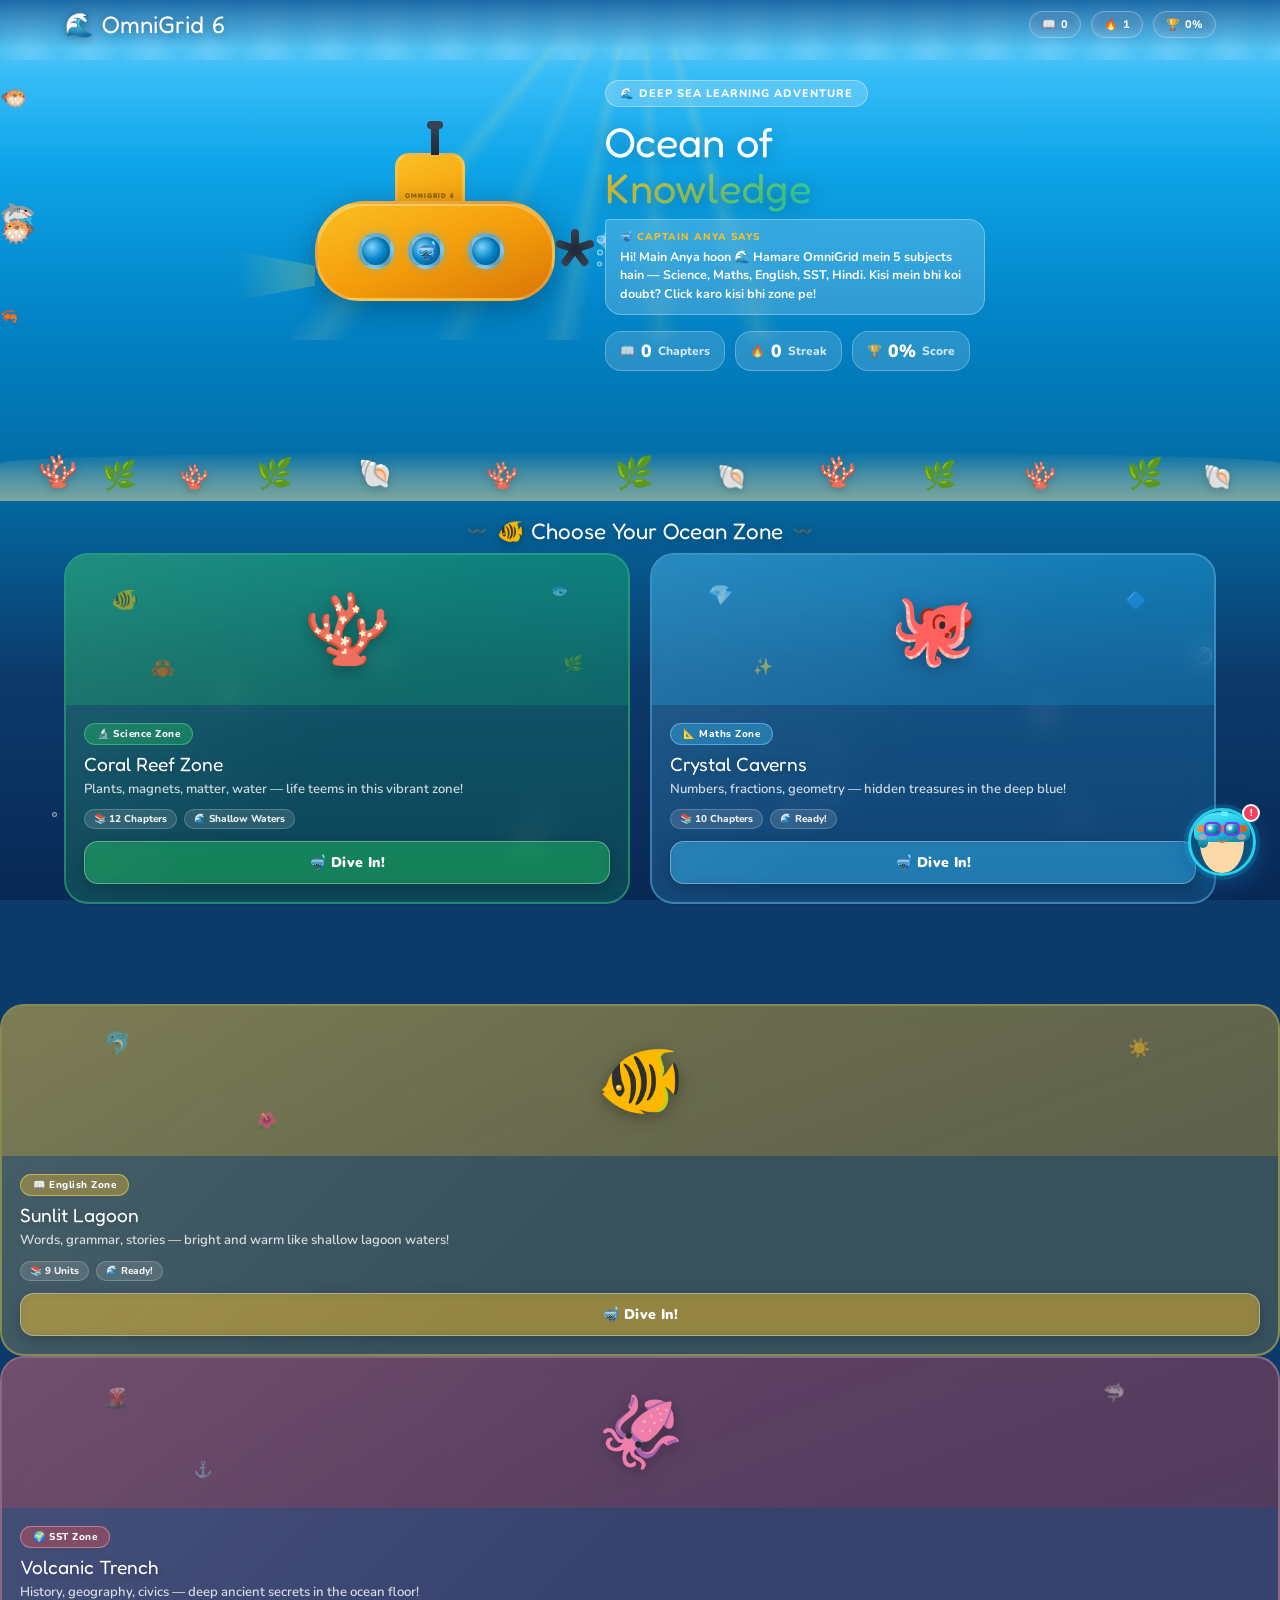
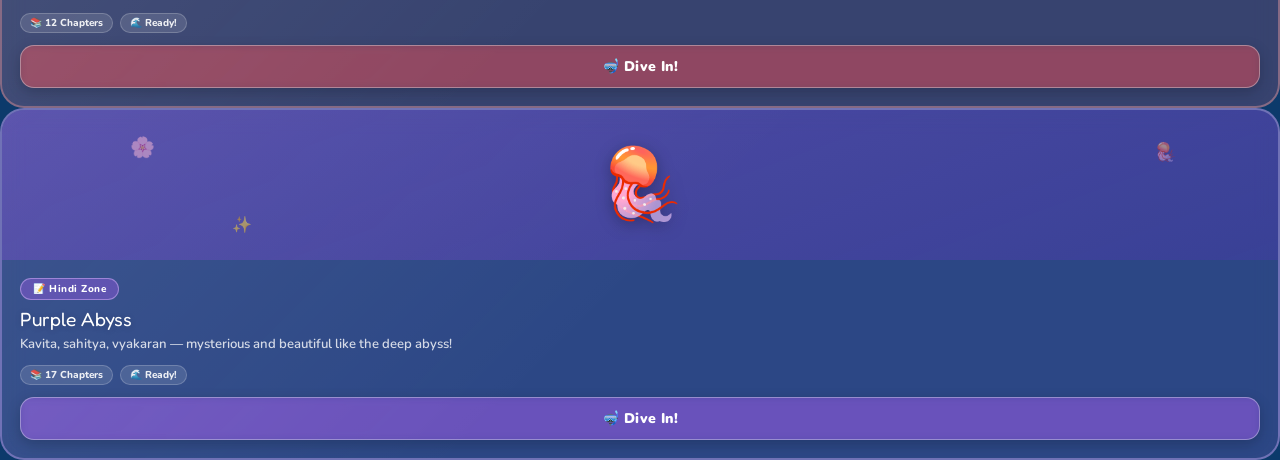
==== commit 0322526c: "Update index.html" ====
--- a/index.html
+++ b/index.html
@@ -1,283 +1,1035 @@
 <!DOCTYPE html>
 <html lang="en">
 <head>
-    <meta charset="UTF-8">
-    <meta name="viewport" content="width=device-width, initial-scale=1.0">
-    <title>OMNIGRID 6 | Curiosity Quest</title>
-    <link href="https://fonts.googleapis.com/css2?family=Jost:wght@400;600;700&display=swap" rel="stylesheet">
+<meta charset="UTF-8">
+<meta name="viewport" content="width=device-width, initial-scale=1.0">
+<title>OmniGrid 6 — Ocean of Knowledge 🌊</title>
+<link href="https://fonts.googleapis.com/css2?family=Nunito:wght@400;600;700;800;900&family=Fredoka+One&display=swap" rel="stylesheet">
 <style>
+/* ═══════════════════════════════════════════════════
+   OMNIGRID 6 — UNDERWATER WORLD
+   Bright ocean, bubbles, submarine, coral reef zones
+═══════════════════════════════════════════════════ */
+:root{
+  --ocean-deep:#0c3a6b;
+  --ocean-mid:#0e5fa0;
+  --ocean-surf:#1a8fd1;
+  --ocean-light:#38bdf8;
+  --sand:#f5e6a3;
+  --coral:#ff6b6b;
+  --green:#4ade80;
+  --yellow:#fbbf24;
+  --purple:#c084fc;
+  --orange:#fb923c;
+  --teal:#2dd4bf;
+  --white:#f0f9ff;
+  --text:#0c3a6b;
+  --muted:#64748b;
+}
 *{margin:0;padding:0;box-sizing:border-box;}
-body{font-family:'Jost',sans-serif;background-color:#0f172a;color:white;min-height:100vh;
-background-image:linear-gradient(rgba(15,23,42,0.88),rgba(15,23,42,0.88)),url('anime-background.jpg');
-background-size:cover;background-attachment:fixed;}
-
-/* ── ANYA FACE PARTS (reusable) ── */
-.af{width:120px;height:120px;border-radius:50%;border:3px solid #e94560;
-margin:0 auto 14px;position:relative;overflow:hidden;
-background:linear-gradient(160deg,#1a1a2e,#16213e,#0f3460);
-box-shadow:0 0 20px rgba(233,69,96,0.4);}
-.af::before{content:'';position:absolute;bottom:0;left:50%;transform:translateX(-50%);
-width:78px;height:90px;background:#f4c89a;border-radius:42% 42% 48% 48%/40% 40% 60% 60%;}
-.ah{position:absolute;top:8px;left:50%;transform:translateX(-50%);
-width:88px;height:56px;background:#c8a2c8;border-radius:50% 50% 20% 20%;z-index:2;}
-.al{position:absolute;top:30px;left:10px;width:22px;height:50px;
-background:#c8a2c8;border-radius:15px 5px 5px 15px;z-index:1;}
-.ar{position:absolute;top:30px;right:10px;width:22px;height:50px;
-background:#c8a2c8;border-radius:5px 15px 15px 5px;z-index:1;}
-.ab{position:absolute;top:28px;left:50%;transform:translateX(-50%);
-width:88px;height:10px;background:#e94560;border-radius:5px;z-index:3;}
-.ae{position:absolute;top:52px;left:50%;transform:translateX(-50%);
-width:56px;display:flex;justify-content:space-between;z-index:3;}
-.aey{width:14px;height:14px;background:#3a6186;border-radius:50%;
-border:2px solid #1a1a2e;position:relative;}
-.aey::after{content:'';position:absolute;top:2px;left:2px;
-width:4px;height:4px;background:white;border-radius:50%;}
-.abll{position:absolute;top:64px;left:20px;width:14px;height:7px;
-background:rgba(255,150,150,0.5);border-radius:50%;z-index:3;}
-.ablr{position:absolute;top:64px;right:20px;width:14px;height:7px;
-background:rgba(255,150,150,0.5);border-radius:50%;z-index:3;}
-.asm{position:absolute;top:74px;left:50%;transform:translateX(-50%);
-width:22px;height:10px;border-bottom:3px solid #c97b7b;border-radius:0 0 50% 50%;z-index:3;}
-
-/* ── HERO ── */
-.hero{text-align:center;padding:40px 20px 20px;}
-.hero h1{font-size:2rem;font-weight:700;margin-bottom:6px;}
-.hero p{color:#94a3b8;}
-
-/* ── GRID & CARDS ── */
-.grid-container{display:grid;grid-template-columns:repeat(auto-fit,minmax(260px,1fr));
-gap:25px;padding:30px 8% 120px;max-width:1300px;margin:0 auto;}
-.card{background:#1e293b;border-radius:15px;border:1px solid #334155;
-display:flex;flex-direction:column;overflow:hidden;height:420px;
-transition:transform 0.3s,box-shadow 0.3s;}
-.card:hover{transform:translateY(-5px);box-shadow:0 10px 30px rgba(233,69,96,0.25);}
-.card-image-box{height:200px;width:100%;background:#0a0f1e;overflow:hidden;flex-shrink:0;}
-.card-image-box img{height:100%;width:100%;object-fit:cover;object-position:top center;transition:transform 0.4s;}
-.card:hover .card-image-box img{transform:scale(1.05);}
-.card-content{padding:18px 20px;flex-grow:1;display:flex;flex-direction:column;justify-content:space-between;}
-.tag{background:#e94560;padding:3px 10px;border-radius:5px;font-size:11px;font-weight:600;width:fit-content;margin-bottom:8px;}
-.card-content h3{font-size:1.1rem;margin-bottom:5px;}
-.card-content p{color:#94a3b8;font-size:0.88rem;}
-.btn{display:block;background:transparent;border:2px solid #e94560;color:white;
-padding:10px;text-align:center;text-decoration:none;border-radius:8px;
-font-weight:bold;font-size:0.9rem;margin-top:14px;transition:background 0.3s;}
-.btn:hover{background:#e94560;}
-
-/* ── CHAT TRIGGER ── */
-#chat-trigger{position:fixed;bottom:28px;right:28px;width:64px;height:64px;
-cursor:pointer;z-index:1000;transition:transform 0.3s;}
-#chat-trigger:hover{transform:scale(1.12);}
-.mini-anya{width:64px;height:64px;border-radius:50%;border:3px solid #e94560;
-background:linear-gradient(160deg,#1a1a2e,#0f3460);position:relative;overflow:hidden;
-box-shadow:0 4px 20px rgba(233,69,96,0.5);}
-.mini-anya::before{content:'';position:absolute;bottom:0;left:50%;transform:translateX(-50%);
-width:42px;height:48px;background:#f4c89a;border-radius:42% 42% 48% 48%/40% 40% 60% 60%;}
-.mh{position:absolute;top:4px;left:50%;transform:translateX(-50%);
-width:48px;height:30px;background:#c8a2c8;border-radius:50% 50% 20% 20%;z-index:2;}
-.mb{position:absolute;top:15px;left:50%;transform:translateX(-50%);
-width:48px;height:6px;background:#e94560;border-radius:3px;z-index:3;}
-.me{position:absolute;top:28px;left:50%;transform:translateX(-50%);
-width:30px;display:flex;justify-content:space-between;z-index:3;}
-.mey{width:7px;height:7px;background:#3a6186;border-radius:50%;border:1.5px solid #1a1a2e;}
-.notif{position:absolute;top:-4px;right:-4px;width:18px;height:18px;
-background:#e94560;border-radius:50%;font-size:10px;font-weight:700;
-display:flex;align-items:center;justify-content:center;color:white;
-border:2px solid #0f172a;animation:pulse 2s infinite;}
-@keyframes pulse{0%,100%{transform:scale(1)}50%{transform:scale(1.2)}}
-
-/* ── CHAT WINDOW ── */
-#chat-window{position:fixed;bottom:104px;right:28px;width:380px;
-border-radius:16px;overflow:hidden;box-shadow:0 8px 40px rgba(0,0,0,0.6);
-z-index:999;display:none;flex-direction:column;border:1px solid #334155;
-max-height:620px;animation:slideUp 0.25s ease;}
+body{
+  font-family:'Nunito',sans-serif;
+  background:var(--ocean-deep);
+  color:var(--text);
+  min-height:100vh;
+  overflow-x:hidden;
+}
+
+/* ═══ ANIMATED OCEAN BG ═══ */
+@keyframes waveAnim{0%,100%{transform:translateX(0)}50%{transform:translateX(-40px)}}
+@keyframes bubbleRise{0%{transform:translateY(0) scale(1);opacity:0.7}100%{transform:translateY(-110vh) scale(1.4);opacity:0}}
+@keyframes fishSwim{0%{transform:translateX(-120px)}100%{transform:translateX(calc(100vw + 120px))}}
+@keyframes jellyFloat{0%,100%{transform:translateY(0) rotate(-3deg)}50%{transform:translateY(-16px) rotate(3deg)}}
+@keyframes coralSway{0%,100%{transform:rotate(-4deg)}50%{transform:rotate(4deg)}}
+@keyframes seaweedSway{0%,100%{transform:skewX(-6deg)}50%{transform:skewX(6deg)}}
+@keyframes sunRays{0%,100%{opacity:0.4;transform:scaleX(1)}50%{opacity:0.7;transform:scaleX(1.05)}}
+@keyframes subBob{0%,100%{transform:translateY(0)}50%{transform:translateY(-8px)}}
+@keyframes subPropeller{0%{transform:rotate(0deg)}100%{transform:rotate(360deg)}}
+@keyframes glowPulse{0%,100%{filter:drop-shadow(0 0 6px rgba(56,189,248,0.5))}50%{filter:drop-shadow(0 0 14px rgba(56,189,248,0.9))}}
+@keyframes blink{0%,88%,100%{transform:scaleY(1)}94%{transform:scaleY(0.08)}}
+@keyframes waveText{0%,100%{transform:translateY(0)}25%{transform:translateY(-4px)}75%{transform:translateY(4px)}}
+@keyframes cardFloat{0%,100%{transform:translateY(0)}50%{transform:translateY(-6px)}}
+@keyframes shimmer{0%{background-position:200% center}100%{background-position:-200% center}}
+@keyframes ripple{0%{transform:scale(1);opacity:0.6}100%{transform:scale(2.5);opacity:0}}
+
+/* OCEAN GRADIENT */
+.ocean-bg{
+  position:fixed;inset:0;z-index:0;
+  background:linear-gradient(180deg,
+    #87CEEB 0%,        /* sky */
+    #38bdf8 8%,        /* surface */
+    #0ea5e9 18%,       /* shallow */
+    #0284c7 35%,       /* mid water */
+    #0369a1 55%,       /* deep */
+    #0c3a6b 75%,       /* deeper */
+    #082855 100%       /* abyss */
+  );
+}
+/* Sun rays from top */
+.sun-rays{
+  position:fixed;top:-60px;left:50%;transform:translateX(-50%);
+  width:700px;height:400px;
+  background:conic-gradient(from 160deg at 50% 0%,
+    transparent 0deg, rgba(255,243,150,0.12) 3deg, transparent 6deg,
+    transparent 14deg, rgba(255,243,150,0.1) 17deg, transparent 20deg,
+    transparent 28deg, rgba(255,243,150,0.12) 31deg, transparent 34deg,
+    transparent 42deg, rgba(255,243,150,0.08) 45deg, transparent 48deg,
+    transparent 56deg, rgba(255,243,150,0.12) 59deg, transparent 62deg
+  );
+  z-index:1;pointer-events:none;
+  animation:sunRays 4s ease-in-out infinite;
+}
+/* Surface shimmer */
+.surface-shimmer{
+  position:fixed;top:0;left:0;right:0;height:60px;z-index:2;
+  pointer-events:none;
+  background:linear-gradient(180deg,rgba(135,206,235,0.8),rgba(56,189,248,0.4),transparent);
+}
+.surface-shimmer::after{
+  content:'';position:absolute;inset:0;
+  background:repeating-linear-gradient(90deg,
+    transparent 0px,rgba(255,255,255,0.15) 30px,transparent 60px
+  );
+  animation:waveAnim 3s ease-in-out infinite;
+}
+
+/* BUBBLES */
+.bubble{
+  position:fixed;border-radius:50%;
+  border:1.5px solid rgba(255,255,255,0.5);
+  background:rgba(255,255,255,0.1);
+  z-index:3;pointer-events:none;
+  animation:bubbleRise var(--dur,8s) var(--delay,0s) linear infinite;
+}
+
+/* FISH */
+.fish{
+  position:fixed;z-index:4;pointer-events:none;
+  font-size:var(--fs,20px);
+  animation:fishSwim var(--dur,12s) var(--delay,0s) linear infinite;
+  top:var(--top,30%);
+}
+.fish.flip{transform:scaleX(-1);animation-direction:reverse;}
+
+/* ═══ TOP NAV ═══ */
+.topbar{
+  position:fixed;top:0;left:0;right:0;z-index:200;
+  display:flex;align-items:center;justify-content:space-between;
+  padding:10px 5%;
+  background:linear-gradient(180deg,rgba(14,95,160,0.9),transparent);
+  backdrop-filter:blur(8px);
+}
+.logo{
+  font-family:'Fredoka One',cursive;font-size:1.5rem;
+  color:white;
+  text-shadow:0 2px 10px rgba(0,0,0,0.3);
+  display:flex;align-items:center;gap:8px;
+}
+.logo-wave{
+  display:inline-block;
+  animation:waveText 2s ease-in-out infinite;
+}
+.nav-stats{display:flex;gap:10px;}
+.ns-pill{
+  background:rgba(255,255,255,0.15);
+  backdrop-filter:blur(6px);
+  border:1px solid rgba(255,255,255,0.25);
+  border-radius:20px;padding:5px 12px;
+  font-size:11px;font-weight:800;color:white;
+  display:flex;align-items:center;gap:5px;
+}
+
+/* ═══ HERO SECTION ═══ */
+.hero{
+  position:relative;z-index:10;
+  padding:80px 5% 0;
+  display:flex;align-items:flex-end;justify-content:center;
+  gap:30px;flex-wrap:wrap;
+  min-height:380px;
+}
+
+/* ─── SUBMARINE ─── */
+.sub-wrap{
+  position:relative;width:280px;height:280px;flex-shrink:0;
+  animation:subBob 3s ease-in-out infinite;
+  cursor:pointer;
+}
+/* Sub body */
+.sub-body{
+  position:absolute;
+  width:240px;height:100px;
+  background:linear-gradient(160deg,#fbbf24,#f59e0b,#d97706);
+  border-radius:50px 50px 44px 44px;
+  top:90px;left:20px;
+  box-shadow:0 8px 30px rgba(0,0,0,0.3),inset 0 2px 0 rgba(255,255,255,0.3);
+  border:3px solid rgba(255,255,255,0.2);
+}
+/* Sub conning tower */
+.sub-tower{
+  position:absolute;
+  width:70px;height:55px;
+  background:linear-gradient(160deg,#fbbf24,#f59e0b);
+  border-radius:14px 14px 0 0;
+  top:42px;left:100px;
+  border:3px solid rgba(255,255,255,0.2);
+  border-bottom:none;
+}
+/* Periscope */
+.sub-scope{
+  position:absolute;width:8px;height:30px;
+  background:linear-gradient(180deg,#374151,#1f2937);
+  border-radius:4px 4px 0 0;
+  top:14px;left:50%;transform:translateX(-50%);
+}
+.sub-scope::before{
+  content:'';position:absolute;top:-4px;left:-4px;
+  width:16px;height:8px;
+  background:#374151;border-radius:4px;
+}
+/* Porthole windows */
+.sub-port{
+  position:absolute;
+  width:36px;height:36px;border-radius:50%;
+  background:radial-gradient(circle at 35% 35%,#7dd3fc,#0284c7,#0c4a6e);
+  border:4px solid rgba(255,255,255,0.4);
+  box-shadow:0 0 10px rgba(56,189,248,0.4),inset 0 2px 4px rgba(0,0,0,0.2);
+  top:50%;transform:translateY(-50%);
+  animation:glowPulse 3s ease-in-out infinite;
+}
+.sub-port.p1{left:40px;}
+.sub-port.p2{left:90px;}
+.sub-port.p3{left:150px;}
+/* Anya visible in center porthole */
+.sub-port.p2::before{
+  content:'🤿';
+  position:absolute;top:50%;left:50%;
+  transform:translate(-50%,-50%);
+  font-size:18px;
+}
+/* Propeller */
+.sub-prop-wrap{
+  position:absolute;right:-22px;top:50%;transform:translateY(-50%);
+  width:44px;height:44px;
+}
+.sub-prop{
+  width:44px;height:44px;
+  position:relative;
+  animation:subPropeller 0.4s linear infinite;
+}
+.sub-blade{
+  position:absolute;width:8px;height:20px;
+  background:linear-gradient(180deg,#374151,#1f2937);
+  border-radius:4px;left:50%;transform-origin:50% 100%;
+  margin-left:-4px;
+}
+.sub-blade:nth-child(1){transform:rotate(0deg);}
+.sub-blade:nth-child(2){transform:rotate(72deg);}
+.sub-blade:nth-child(3){transform:rotate(144deg);}
+.sub-blade:nth-child(4){transform:rotate(216deg);}
+.sub-blade:nth-child(5){transform:rotate(288deg);}
+/* Bubble trail from propeller */
+.sub-trail{
+  position:absolute;right:-30px;top:50%;transform:translateY(-50%);
+  display:flex;flex-direction:column;gap:6px;
+}
+.sub-trail-b{
+  width:8px;height:8px;border-radius:50%;
+  border:1.5px solid rgba(255,255,255,0.6);
+  background:rgba(255,255,255,0.1);
+  animation:bubbleRise 2s linear infinite;
+}
+.sub-trail-b:nth-child(2){animation-delay:0.5s;width:6px;height:6px;}
+.sub-trail-b:nth-child(3){animation-delay:1s;width:5px;height:5px;}
+/* Depth meter on tower */
+.sub-tower::after{
+  content:'OMNIGRID 6';
+  position:absolute;bottom:8px;left:50%;transform:translateX(-50%);
+  font-size:7px;font-weight:900;color:rgba(0,0,0,0.4);
+  font-family:'Fredoka One',cursive;letter-spacing:1px;white-space:nowrap;
+}
+/* Headlight beam */
+.sub-light{
+  position:absolute;
+  left:-60px;top:50%;
+  width:80px;height:50px;
+  background:linear-gradient(90deg,transparent,rgba(255,243,100,0.25));
+  clip-path:polygon(100% 30%,0% 0%,0% 100%,100% 70%);
+  animation:sunRays 2s ease-in-out infinite;
+}
+
+/* Hero text beside sub */
+.hero-text{
+  flex:1;min-width:240px;max-width:380px;
+  padding-bottom:20px;
+}
+.hero-badge{
+  display:inline-flex;align-items:center;gap:6px;
+  background:rgba(255,255,255,0.2);
+  backdrop-filter:blur(8px);
+  border:1px solid rgba(255,255,255,0.35);
+  border-radius:20px;padding:5px 14px;
+  font-size:11px;font-weight:800;color:white;
+  letter-spacing:1px;text-transform:uppercase;
+  margin-bottom:12px;
+}
+.hero-title{
+  font-family:'Fredoka One',cursive;
+  font-size:2.6rem;line-height:1.1;
+  color:white;
+  text-shadow:0 3px 20px rgba(0,0,0,0.3);
+  margin-bottom:8px;
+}
+.hero-title span{
+  background:linear-gradient(135deg,#fbbf24,#34d399,#38bdf8);
+  -webkit-background-clip:text;-webkit-text-fill-color:transparent;
+  background-clip:text;
+  background-size:200% auto;
+  animation:shimmer 3s linear infinite;
+}
+.hero-sub{
+  color:rgba(255,255,255,0.8);font-size:0.95rem;
+  line-height:1.6;margin-bottom:16px;
+  font-weight:600;
+}
+/* Anya speech from sub */
+.sub-speech{
+  background:rgba(255,255,255,0.18);
+  backdrop-filter:blur(10px);
+  border:1.5px solid rgba(255,255,255,0.3);
+  border-radius:4px 16px 16px 16px;
+  padding:10px 14px;
+  font-size:12.5px;font-weight:700;
+  color:white;line-height:1.5;
+  margin-bottom:16px;
+  position:relative;
+}
+.sub-speech::before{
+  content:'';position:absolute;
+  left:-9px;top:12px;
+  border:9px solid transparent;
+  border-right-color:rgba(255,255,255,0.3);
+  border-left:none;
+}
+.sub-speech .sname{
+  font-size:10px;font-weight:800;
+  color:#fbbf24;text-transform:uppercase;
+  letter-spacing:1px;display:block;margin-bottom:3px;
+}
+/* Stats row */
+.hero-stats{display:flex;gap:10px;flex-wrap:wrap;}
+.hstat{
+  background:rgba(255,255,255,0.15);
+  backdrop-filter:blur(6px);
+  border:1px solid rgba(255,255,255,0.25);
+  border-radius:16px;padding:7px 14px;
+  font-size:12px;font-weight:800;color:rgba(255,255,255,0.8);
+  display:flex;align-items:center;gap:6px;
+}
+.hstat-val{font-size:1.1rem;font-weight:900;color:white;}
+
+/* ═══ OCEAN FLOOR DECO ═══ */
+.ocean-floor{
+  position:relative;z-index:8;
+  margin-top:30px;
+  height:80px;
+  overflow:hidden;
+}
+.floor-sand{
+  position:absolute;bottom:0;left:0;right:0;height:50px;
+  background:linear-gradient(180deg,transparent,rgba(245,230,163,0.3),rgba(245,230,163,0.5));
+  border-radius:60% 60% 0 0/30% 30% 0 0;
+}
+.coral-deco{
+  position:absolute;bottom:8px;
+  font-size:var(--fs,28px);
+  animation:coralSway var(--dur,3s) ease-in-out infinite;
+  transform-origin:bottom center;
+  filter:drop-shadow(0 2px 4px rgba(0,0,0,0.2));
+}
+.seaweed-deco{
+  position:absolute;bottom:6px;
+  font-size:var(--fs,32px);
+  animation:seaweedSway var(--dur,4s) ease-in-out infinite;
+  transform-origin:bottom center;
+}
+
+/* ═══ SECTION TITLE ═══ */
+.section-title{
+  position:relative;z-index:10;
+  text-align:center;
+  padding:16px 5% 8px;
+  font-family:'Fredoka One',cursive;
+  font-size:1.4rem;color:white;
+  text-shadow:0 2px 10px rgba(0,0,0,0.3);
+  display:flex;align-items:center;justify-content:center;gap:10px;
+}
+.section-title::before,.section-title::after{
+  content:'〰️';font-size:1rem;opacity:0.6;
+}
+
+/* ═══ SUBJECT ZONE CARDS ═══ */
+.grid-container{
+  position:relative;z-index:10;
+  display:grid;
+  grid-template-columns:repeat(auto-fit,minmax(220px,1fr));
+  gap:20px;
+  padding:0 5% 100px;
+  max-width:1300px;margin:0 auto;
+}
+
+.zone-card{
+  background:var(--zone-bg,rgba(255,255,255,0.12));
+  backdrop-filter:blur(12px);
+  border:2px solid var(--zone-border,rgba(255,255,255,0.25));
+  border-radius:24px;
+  overflow:hidden;
+  display:flex;flex-direction:column;
+  cursor:pointer;
+  transition:transform 0.3s,box-shadow 0.3s;
+  animation:cardFloat var(--float-dur,4s) ease-in-out infinite;
+  position:relative;
+}
+.zone-card::before{/* inner shimmer */
+  content:'';position:absolute;inset:0;
+  background:linear-gradient(135deg,rgba(255,255,255,0.08),transparent 50%);
+  border-radius:22px;pointer-events:none;
+}
+.zone-card:hover{
+  transform:translateY(-10px) scale(1.02);
+  box-shadow:0 20px 50px rgba(0,0,0,0.35),0 0 0 2px var(--zone-glow,rgba(255,255,255,0.4));
+}
+
+/* Zone illustration area */
+.zone-scene{
+  height:150px;position:relative;overflow:hidden;
+  display:flex;align-items:center;justify-content:center;
+  background:var(--scene-bg,rgba(0,0,0,0.1));
+}
+.zone-emoji-big{
+  font-size:70px;
+  filter:drop-shadow(0 4px 8px rgba(0,0,0,0.3));
+  animation:jellyFloat var(--jf,3s) ease-in-out infinite;
+  position:relative;z-index:2;
+}
+/* Deco elements in scene */
+.scene-deco{
+  position:absolute;font-size:var(--fs,18px);
+  opacity:0.5;animation:jellyFloat var(--dur,4s) ease-in-out infinite;
+}
+
+/* Zone content */
+.zone-body{padding:16px 18px 18px;flex:1;display:flex;flex-direction:column;justify-content:space-between;}
+.zone-badge{
+  display:inline-flex;align-items:center;gap:5px;
+  padding:3px 12px;border-radius:20px;
+  font-size:10px;font-weight:800;letter-spacing:0.5px;
+  color:white;width:fit-content;margin-bottom:7px;
+  background:var(--badge-bg,rgba(255,255,255,0.2));
+  border:1px solid rgba(255,255,255,0.3);
+}
+.zone-name{
+  font-family:'Fredoka One',cursive;
+  font-size:1.2rem;color:white;
+  text-shadow:0 1px 6px rgba(0,0,0,0.2);
+  margin-bottom:4px;
+}
+.zone-desc{
+  color:rgba(255,255,255,0.8);
+  font-size:0.82rem;line-height:1.5;
+  font-weight:600;margin-bottom:10px;
+}
+.zone-meta{
+  display:flex;gap:7px;flex-wrap:wrap;margin-bottom:12px;
+}
+.zone-pill{
+  background:rgba(255,255,255,0.12);
+  border:1px solid rgba(255,255,255,0.2);
+  border-radius:10px;padding:2px 9px;
+  font-size:10px;font-weight:800;color:rgba(255,255,255,0.9);
+  display:flex;align-items:center;gap:4px;
+}
+.dive-btn{
+  display:block;text-align:center;padding:11px;
+  border-radius:14px;font-family:'Nunito',sans-serif;
+  font-weight:900;font-size:0.88rem;color:white;
+  text-decoration:none;border:none;cursor:pointer;
+  transition:all 0.25s;letter-spacing:0.3px;
+  background:var(--btn-bg,rgba(255,255,255,0.25));
+  border:1.5px solid rgba(255,255,255,0.35);
+  box-shadow:0 4px 14px rgba(0,0,0,0.2);
+  backdrop-filter:blur(4px);
+}
+.dive-btn:hover{
+  transform:translateY(-2px);
+  box-shadow:0 8px 24px rgba(0,0,0,0.3);
+  background:var(--btn-hover,rgba(255,255,255,0.35));
+}
+.dive-btn-locked{
+  display:block;text-align:center;padding:11px;
+  border-radius:14px;font-family:'Nunito',sans-serif;
+  font-weight:800;font-size:0.88rem;
+  background:rgba(0,0,0,0.15);
+  color:rgba(255,255,255,0.4);
+  border:1.5px solid rgba(255,255,255,0.1);
+  cursor:not-allowed;
+}
+/* Lock bubble overlay */
+.zone-lock-overlay{
+  position:absolute;inset:0;
+  background:rgba(0,0,0,0.25);
+  backdrop-filter:blur(2px);
+  display:flex;align-items:center;justify-content:center;
+  z-index:3;border-radius:22px;
+}
+.zone-lock-badge{
+  background:rgba(0,0,0,0.5);
+  border:2px solid rgba(255,255,255,0.2);
+  border-radius:14px;padding:8px 16px;
+  font-size:12px;font-weight:800;color:white;
+  display:flex;align-items:center;gap:6px;
+}
+
+/* ═══ SUBMARINE TRAVEL ANIMATION ═══ */
+.sub-travel-wrap{
+  position:fixed;inset:0;z-index:300;
+  pointer-events:none;display:none;
+}
+.sub-travel-wrap.active{display:block;}
+.sub-travel-vehicle{
+  position:absolute;
+  width:180px;height:70px;
+  transition:none;
+}
+.stv-body{
+  width:160px;height:65px;
+  background:linear-gradient(160deg,#fbbf24,#f59e0b);
+  border-radius:35px 35px 30px 30px;
+  position:relative;
+  box-shadow:0 6px 20px rgba(0,0,0,0.4);
+}
+.stv-tower{
+  position:absolute;top:-28px;left:55px;
+  width:45px;height:32px;
+  background:linear-gradient(160deg,#fbbf24,#f59e0b);
+  border-radius:8px 8px 0 0;
+}
+.stv-port{
+  position:absolute;top:50%;transform:translateY(-50%);
+  width:26px;height:26px;border-radius:50%;
+  background:radial-gradient(circle at 35% 35%,#7dd3fc,#0284c7);
+  border:3px solid rgba(255,255,255,0.4);
+}
+.stv-port.sp1{left:20px;}
+.stv-port.sp2{left:55px;}
+.stv-port.sp3{left:100px;}
+.stv-port.sp2::before{content:'🤿';position:absolute;top:50%;left:50%;transform:translate(-50%,-50%);font-size:14px;}
+.stv-bubbles{
+  position:absolute;right:-16px;top:50%;transform:translateY(-50%);
+}
+.stv-bub{
+  width:8px;height:8px;border-radius:50%;
+  border:1.5px solid rgba(255,255,255,0.7);
+  position:absolute;
+  animation:bubbleRise 1s linear infinite;
+}
+
+/* Travel overlay */
+.travel-overlay{
+  position:fixed;inset:0;z-index:290;
+  background:rgba(14,95,160,0.0);
+  pointer-events:none;
+  transition:background 0.4s;
+}
+.travel-overlay.active{background:rgba(14,95,160,0.5);pointer-events:none;}
+
+/* Travel toast */
+.travel-toast{
+  position:fixed;top:50%;left:50%;transform:translate(-50%,-50%);
+  background:rgba(255,255,255,0.95);
+  border-radius:20px;padding:20px 28px;text-align:center;
+  z-index:400;display:none;
+  box-shadow:0 12px 50px rgba(0,0,0,0.3);
+  min-width:240px;
+  animation:toastIn 0.35s cubic-bezier(0.34,1.56,0.64,1) both;
+}
+.travel-toast.show{display:block;}
+@keyframes toastIn{from{opacity:0;transform:translate(-50%,-50%) scale(0.8)}to{opacity:1;transform:translate(-50%,-50%) scale(1)}}
+.tt-emoji{font-size:3rem;margin-bottom:6px;}
+.tt-title{font-family:'Fredoka One',cursive;font-size:1.1rem;color:var(--ocean-deep);}
+.tt-sub{font-size:11px;color:var(--muted);margin-top:3px;}
+.tt-bar{height:5px;background:#e2e8f0;border-radius:3px;margin:10px 0;overflow:hidden;}
+.tt-fill{height:100%;background:linear-gradient(90deg,#38bdf8,#0ea5e9,#22c55e);border-radius:3px;animation:ttLoad 1.5s ease forwards;}
+@keyframes ttLoad{from{width:0}to{width:100%}}
+
+/* ═══ MINI ANYA + CHAT TRIGGER ═══ */
+#chat-trigger{
+  position:fixed;bottom:24px;right:24px;
+  width:68px;height:68px;cursor:pointer;z-index:1000;
+  transition:transform 0.3s;
+}
+#chat-trigger:hover{transform:scale(1.1);}
+@keyframes bubbleBtn{0%,100%{box-shadow:0 0 0 0 rgba(56,189,248,0.4)}50%{box-shadow:0 0 0 12px rgba(56,189,248,0)}}
+.mini-anya{
+  width:68px;height:68px;border-radius:50%;
+  background:linear-gradient(160deg,#0c4a6e,#075985);
+  position:relative;overflow:hidden;
+  border:3px solid #22d3ee;
+  box-shadow:0 0 0 4px rgba(34,211,238,0.15),0 6px 24px rgba(14,95,160,0.7);
+  animation:bubbleBtn 2.5s ease-in-out infinite;
+}
+/* face skin */
+.mini-anya::before{
+  content:'';position:absolute;bottom:0;left:50%;transform:translateX(-50%);
+  width:44px;height:50px;background:#fcd9a8;
+  border-radius:42% 42% 48% 48%/40% 40% 60% 60%;
+}
+/* teal hair */
+.mh{
+  position:absolute;top:1px;left:50%;transform:translateX(-50%);
+  width:56px;height:30px;
+  background:linear-gradient(160deg,#67e8f9,#22d3ee,#0e7490);
+  border-radius:50% 50% 20% 20%;z-index:2;
+}
+/* hair strand over ear */
+.mh::before{
+  content:'';position:absolute;bottom:-6px;left:4px;
+  width:10px;height:16px;
+  background:linear-gradient(180deg,#22d3ee,#0e7490);
+  border-radius:4px 0 8px 8px;
+}
+/* ahoge */
+.mh::after{
+  content:'';position:absolute;top:-8px;left:50%;transform:translateX(-10%);
+  width:7px;height:12px;
+  background:#67e8f9;border-radius:3px 3px 0 0;
+  animation:hairWave 2s ease-in-out infinite;
+  transform-origin:bottom center;
+}
+/* diver goggles band */
+.mb{
+  position:absolute;top:14px;left:50%;transform:translateX(-50%);
+  width:50px;height:7px;
+  background:linear-gradient(90deg,#fb923c,#ea580c);
+  border-radius:3px;z-index:4;
+}
+/* goggle lenses */
+.me{
+  position:absolute;top:11px;left:50%;transform:translateX(-50%);
+  width:36px;display:flex;gap:3px;z-index:5;
+}
+.mey{
+  flex:1;height:14px;
+  background:radial-gradient(circle at 32% 32%,#a5f3fc,#0891b2,#0c4a6e);
+  border-radius:5px;
+  border:2px solid #7c3aed;
+  position:relative;
+  box-shadow:0 0 6px rgba(14,165,233,0.5),inset 0 1px 2px rgba(255,255,255,0.3);
+}
+.mey::after{
+  content:'';position:absolute;top:2px;left:2px;
+  width:4px;height:4px;background:rgba(255,255,255,0.8);border-radius:50%;
+}
+/* smile */
+.mnotif-smile{
+  position:absolute;top:26px;left:50%;transform:translateX(-50%);
+  width:12px;height:6px;
+  border-bottom:2.5px solid #c27a50;
+  border-radius:0 0 8px 8px;z-index:5;
+}
+/* cheek blush */
+.mblush-l,.mblush-r{
+  position:absolute;top:23px;
+  width:9px;height:6px;
+  background:rgba(252,165,165,0.6);border-radius:50%;z-index:4;
+}
+.mblush-l{left:7px;}.mblush-r{right:7px;}
+.notif{position:absolute;top:-4px;right:-4px;width:18px;height:18px;background:#f43f5e;border-radius:50%;font-size:10px;font-weight:800;display:flex;align-items:center;justify-content:center;color:white;border:2px solid white;animation:pulse2 2s infinite;}
+@keyframes pulse2{0%,100%{transform:scale(1)}50%{transform:scale(1.25)}}
+
+/* ═══ CHAT WINDOW — OCEAN THEME ═══ */
+#chat-window{
+  position:fixed;bottom:106px;right:24px;width:360px;
+  border-radius:22px;overflow:hidden;
+  box-shadow:0 16px 50px rgba(0,0,0,0.4),0 0 0 2px rgba(56,189,248,0.2);
+  z-index:999;display:none;flex-direction:column;
+  max-height:600px;
+  animation:chatSlide 0.3s cubic-bezier(0.34,1.56,0.64,1);
+}
 #chat-window.open{display:flex;}
-@keyframes slideUp{from{opacity:0;transform:translateY(20px)}to{opacity:1;transform:translateY(0)}}
-
-.cw-header{background:#1e293b;padding:12px 16px;display:flex;align-items:center;
-justify-content:space-between;border-bottom:1px solid #334155;flex-shrink:0;}
-.cw-hl{display:flex;align-items:center;gap:10px;}
-.cw-face{width:36px;height:36px;border-radius:50%;border:2px solid #e94560;
-background:linear-gradient(160deg,#1a1a2e,#0f3460);position:relative;overflow:hidden;flex-shrink:0;}
-.cw-face::before{content:'';position:absolute;bottom:0;left:50%;transform:translateX(-50%);
-width:24px;height:28px;background:#f4c89a;border-radius:42% 42% 48% 48%/40% 40% 60% 60%;}
-.cfh{position:absolute;top:2px;left:50%;transform:translateX(-50%);
-width:30px;height:18px;background:#c8a2c8;border-radius:50% 50% 20% 20%;z-index:2;}
-.cfb{position:absolute;top:9px;left:50%;transform:translateX(-50%);
-width:30px;height:4px;background:#e94560;border-radius:2px;z-index:3;}
-.cfe{position:absolute;top:17px;left:50%;transform:translateX(-50%);
-width:18px;display:flex;justify-content:space-between;z-index:3;}
-.cfey{width:5px;height:5px;background:#3a6186;border-radius:50%;}
-.cw-info h4{color:white;font-size:14px;font-weight:600;margin:0;}
-.cw-info p{color:#22c55e;font-size:11px;margin:0;}
-.cw-close{background:none;border:none;color:#94a3b8;font-size:20px;
-cursor:pointer;padding:2px 6px;border-radius:4px;}
-.cw-close:hover{color:white;background:#334155;}
-
-/* ── TABS ── */
-.cw-tabs{background:#0f172a;display:flex;border-bottom:1px solid #1e293b;flex-shrink:0;}
-.tab-btn{flex:1;padding:8px 4px;background:none;border:none;color:#94a3b8;
-font-size:11px;cursor:pointer;font-family:'Jost',sans-serif;border-bottom:2px solid transparent;
-transition:all 0.2s;}
-.tab-btn.active{color:#e94560;border-bottom:2px solid #e94560;}
-.tab-btn:hover:not(.active){color:#cbd5e1;}
-
-/* ── TAB PANELS ── */
+@keyframes chatSlide{from{opacity:0;transform:translateY(30px) scale(0.9)}to{opacity:1;transform:translateY(0) scale(1)}}
+
+/* Chat header — ocean surface */
+.cw-header{
+  background:linear-gradient(135deg,#0e5fa0,#0369a1,#0284c7);
+  padding:13px 16px;display:flex;align-items:center;
+  justify-content:space-between;flex-shrink:0;
+  position:relative;overflow:hidden;
+  border-bottom:1px solid rgba(56,189,248,0.3);
+}
+.cw-header::before{/* wave pattern */
+  content:'';position:absolute;bottom:0;left:0;right:0;height:6px;
+  background:repeating-linear-gradient(90deg,
+    rgba(56,189,248,0.3) 0px, rgba(56,189,248,0.3) 8px,
+    transparent 8px, transparent 16px
+  );
+}
+.cw-header::after{
+  content:'🌊 DEEP SEA COMMS';
+  position:absolute;top:5px;right:48px;
+  font-size:8px;font-weight:800;letter-spacing:1.5px;
+  color:rgba(255,255,255,0.4);font-family:'Nunito',sans-serif;
+}
+.cw-hl{display:flex;align-items:center;gap:10px;position:relative;z-index:1;}
+.cw-face{
+  width:42px;height:42px;border-radius:50%;
+  border:2.5px solid #22d3ee;
+  background:linear-gradient(160deg,#0c4a6e,#075985);
+  position:relative;overflow:hidden;flex-shrink:0;
+  box-shadow:0 0 14px rgba(34,211,238,0.4);
+}
+.cw-face::before{content:'';position:absolute;bottom:0;left:50%;transform:translateX(-50%);width:28px;height:32px;background:#fcd9a8;border-radius:42% 42% 48% 48%/40% 40% 60% 60%;}
+/* teal hair */
+.cfh{position:absolute;top:1px;left:50%;transform:translateX(-50%);width:36px;height:18px;background:linear-gradient(160deg,#67e8f9,#22d3ee,#0e7490);border-radius:50% 50% 20% 20%;z-index:2;}
+/* goggle band */
+.cfb{position:absolute;top:10px;left:50%;transform:translateX(-50%);width:34px;height:5px;background:linear-gradient(90deg,#fb923c,#ea580c);border-radius:2px;z-index:4;}
+/* goggles */
+.cfe{position:absolute;top:8px;left:50%;transform:translateX(-50%);width:26px;display:flex;gap:2px;z-index:5;}
+.cfey{flex:1;height:11px;background:radial-gradient(circle at 32% 32%,#a5f3fc,#0891b2,#0c4a6e);border-radius:3px;border:1.5px solid #7c3aed;position:relative;box-shadow:0 0 4px rgba(14,165,233,0.4);}
+.cfey::after{content:'';position:absolute;top:2px;left:2px;width:3px;height:3px;background:rgba(255,255,255,0.8);border-radius:50%;}
+.cw-info h4{color:white;font-size:14px;font-weight:800;margin:0;font-family:'Fredoka One',cursive;letter-spacing:0.5px;}
+.cw-info p{color:rgba(255,255,255,0.7);font-size:10px;margin:0;}
+.cw-status-dot{display:inline-block;width:6px;height:6px;border-radius:50%;background:#4ade80;margin-right:4px;animation:statusPulse 2s infinite;}
+@keyframes statusPulse{0%,100%{opacity:1}50%{opacity:0.4}}
+.cw-close{background:rgba(255,255,255,0.15);border:1px solid rgba(255,255,255,0.25);color:white;font-size:14px;cursor:pointer;width:28px;height:28px;border-radius:50%;display:flex;align-items:center;justify-content:center;transition:background 0.2s;position:relative;z-index:1;}
+.cw-close:hover{background:rgba(255,255,255,0.28);}
+
+/* Tabs */
+.cw-tabs{background:#0c3a6b;display:flex;padding:8px 10px;gap:5px;border-bottom:1px solid rgba(56,189,248,0.15);flex-shrink:0;}
+.tab-btn{flex:1;padding:7px 4px;background:transparent;border:1px solid transparent;color:rgba(255,255,255,0.45);font-size:10.5px;font-weight:800;cursor:pointer;font-family:'Nunito',sans-serif;border-radius:10px;transition:all 0.2s;display:flex;align-items:center;justify-content:center;gap:3px;}
+.tab-btn.active{background:linear-gradient(135deg,rgba(56,189,248,0.25),rgba(14,95,160,0.4));color:#7dd3fc;border-color:rgba(56,189,248,0.35);}
+.tab-btn:hover:not(.active){background:rgba(255,255,255,0.06);color:rgba(255,255,255,0.7);}
+
 .tab-panel{display:none;flex-direction:column;flex:1;overflow:hidden;}
 .tab-panel.active{display:flex;}
 
-/* CHAT PANEL */
-.cw-body{background:#0f172a;padding:12px;display:flex;flex-direction:column;
-gap:10px;flex:1;overflow-y:auto;min-height:200px;max-height:280px;}
-.cw-body::-webkit-scrollbar{width:4px;}
-.cw-body::-webkit-scrollbar-thumb{background:#334155;border-radius:2px;}
-.cm{display:flex;gap:6px;align-items:flex-end;}
+/* Messages */
+.cw-body{background:#082855;padding:12px;display:flex;flex-direction:column;gap:9px;flex:1;overflow-y:auto;min-height:180px;max-height:260px;}
+.cw-body::-webkit-scrollbar{width:3px;}
+.cw-body::-webkit-scrollbar-thumb{background:#0e5fa0;border-radius:2px;}
+.cm{display:flex;gap:7px;align-items:flex-end;}
 .cm.user{flex-direction:row-reverse;}
-.cb{max-width:84%;padding:8px 12px;border-radius:12px;font-size:13px;line-height:1.5;}
-.cb.anya{background:#1e293b;color:#e2e8f0;border-radius:4px 12px 12px 12px;}
-.cb.user{background:#e94560;color:white;border-radius:12px 4px 12px 12px;}
-.cb.ok{background:#14532d;color:#bbf7d0;}
-.cb.err{background:#7f1d1d;color:#fecaca;}
-.cb.info{background:#1e3a5f;color:#93c5fd;}
-.tdots{display:flex;gap:4px;align-items:center;padding:8px 12px;
-background:#1e293b;border-radius:4px 12px 12px 12px;width:fit-content;}
-.td{width:6px;height:6px;background:#94a3b8;border-radius:50%;animation:blink 1.2s infinite;}
-.td:nth-child(2){animation-delay:0.2s;}.td:nth-child(3){animation-delay:0.4s;}
-@keyframes blink{0%,80%,100%{opacity:0.2}40%{opacity:1}}
-.quick-actions{padding:8px 12px;display:flex;gap:6px;flex-wrap:wrap;background:#0f172a;flex-shrink:0;}
-.qa-btn{background:#1e293b;border:1px solid #334155;color:#94a3b8;
-border-radius:16px;padding:4px 10px;font-size:11px;cursor:pointer;
-font-family:'Jost',sans-serif;transition:all 0.2s;}
-.qa-btn:hover{border-color:#e94560;color:white;}
-.cw-options{background:#0f172a;padding:0 12px 8px;display:flex;flex-direction:column;gap:6px;flex-shrink:0;}
-.op-btn{background:#1e293b;color:#e2e8f0;border:1px solid #334155;
-border-radius:8px;padding:8px 12px;font-size:12px;cursor:pointer;
-text-align:left;font-family:'Jost',sans-serif;transition:all 0.2s;}
-.op-btn:hover:not(:disabled){border-color:#e94560;}
-.op-btn:disabled{opacity:0.6;cursor:default;}
-.op-btn.correct-ans{background:#14532d;border-color:#22c55e;color:#bbf7d0;}
-.op-btn.wrong-ans{background:#7f1d1d;border-color:#ef4444;color:#fecaca;}
-.cw-input-row{background:#1e293b;padding:10px 12px;display:flex;gap:8px;
-align-items:center;border-top:1px solid #334155;flex-shrink:0;}
-.cw-inp{flex:1;background:#0f172a;border:1px solid #334155;border-radius:8px;
-padding:8px 10px;color:white;font-size:13px;outline:none;font-family:'Jost',sans-serif;}
-.cw-inp:focus{border-color:#e94560;}
-.cw-inp::placeholder{color:#475569;}
-.cw-send{background:#e94560;border:none;border-radius:8px;padding:8px 12px;
-color:white;font-size:12px;font-weight:600;cursor:pointer;font-family:'Jost',sans-serif;}
-.cw-send:hover{opacity:0.85;}
-
-/* DASHBOARD PANEL */
-.dash-panel{background:#0f172a;padding:14px;overflow-y:auto;flex:1;}
-.dash-title{font-size:13px;font-weight:600;color:#94a3b8;margin-bottom:12px;text-transform:uppercase;letter-spacing:0.5px;}
-.dash-class-stat{background:#1e293b;border-radius:10px;padding:12px 14px;margin-bottom:10px;}
-.dash-class-stat h4{font-size:12px;color:#94a3b8;margin-bottom:8px;}
-.progress-row{display:flex;align-items:center;gap:8px;margin-bottom:6px;}
-.progress-row span{font-size:11px;color:#cbd5e1;min-width:90px;}
-.prog-bar{flex:1;height:8px;background:#334155;border-radius:4px;overflow:hidden;}
+.cm-av{width:26px;height:26px;border-radius:50%;flex-shrink:0;background:linear-gradient(160deg,#0c3a6b,#0e5fa0);border:1.5px solid rgba(56,189,248,0.5);position:relative;overflow:hidden;}
+.cm-av::before{content:'';position:absolute;bottom:0;left:50%;transform:translateX(-50%);width:16px;height:18px;background:#f4c89a;border-radius:42% 42% 48% 48%/40% 40% 60% 60%;}
+.cm-av::after{content:'';position:absolute;top:1px;left:50%;transform:translateX(-50%);width:18px;height:10px;background:linear-gradient(160deg,#fda4af,#f43f5e);border-radius:50% 50% 20% 20%;z-index:1;}
+.cb{max-width:82%;padding:9px 13px;border-radius:12px;font-size:12.5px;line-height:1.55;font-weight:600;}
+.cb.anya{background:linear-gradient(135deg,#0e4d8a,#0d5fa0);color:#e0f2fe;border-radius:4px 12px 12px 12px;border:1px solid rgba(56,189,248,0.2);}
+.cb.user{background:linear-gradient(135deg,#0ea5e9,#0284c7);color:white;border-radius:12px 4px 12px 12px;}
+.cb.ok{background:linear-gradient(135deg,#052e16,#14532d);color:#4ade80;border-radius:12px;}
+.cb.err{background:linear-gradient(135deg,#450a0a,#7f1d1d);color:#fca5a5;border-radius:12px;}
+.tdots{display:flex;gap:5px;align-items:center;padding:9px 13px;background:linear-gradient(135deg,#0e4d8a,#0d5fa0);border-radius:4px 12px 12px 12px;border:1px solid rgba(56,189,248,0.2);width:fit-content;}
+.td{width:8px;height:8px;border-radius:50%;animation:tdot 1.2s infinite;}
+.td:nth-child(1){background:#38bdf8;}
+.td:nth-child(2){background:#4ade80;animation-delay:0.2s;}
+.td:nth-child(3){background:#fbbf24;animation-delay:0.4s;}
+@keyframes tdot{0%,80%,100%{transform:scale(0.5) translateY(0);opacity:0.4}40%{transform:scale(1.1) translateY(-4px);opacity:1}}
+
+.quick-actions{padding:8px 12px;display:flex;gap:5px;flex-wrap:wrap;background:#082855;border-top:1px solid rgba(56,189,248,0.1);flex-shrink:0;}
+.qa-btn{background:rgba(14,95,160,0.5);border:1px solid rgba(56,189,248,0.2);color:rgba(56,189,248,0.9);border-radius:14px;padding:5px 11px;font-size:10.5px;font-weight:700;cursor:pointer;font-family:'Nunito',sans-serif;transition:all 0.2s;}
+.qa-btn:hover{border-color:rgba(56,189,248,0.6);color:#7dd3fc;background:rgba(14,95,160,0.8);}
+
+.cw-options{background:#082855;padding:0 12px 8px;display:flex;flex-direction:column;gap:5px;flex-shrink:0;}
+.op-btn{background:linear-gradient(135deg,#0e4d8a,#0d5fa0);color:#e0f2fe;border:1px solid rgba(56,189,248,0.2);border-radius:10px;padding:8px 12px;font-size:12px;font-weight:700;cursor:pointer;text-align:left;font-family:'Nunito',sans-serif;transition:all 0.2s;}
+.op-btn:hover:not(:disabled){border-color:rgba(56,189,248,0.5);}
+.op-btn:disabled{cursor:default;}
+.op-btn.correct-ans{background:linear-gradient(135deg,#052e16,#14532d);border-color:#22c55e;color:#4ade80;}
+.op-btn.wrong-ans{background:linear-gradient(135deg,#450a0a,#7f1d1d);border-color:#ef4444;color:#fca5a5;}
+
+.cw-input-row{background:#0c3a6b;padding:10px 12px;display:flex;gap:8px;align-items:center;border-top:1px solid rgba(56,189,248,0.15);flex-shrink:0;}
+.cw-inp{flex:1;background:#082855;border:1.5px solid rgba(56,189,248,0.25);border-radius:12px;padding:8px 12px;color:#e0f2fe;font-size:12.5px;outline:none;font-family:'Nunito',sans-serif;font-weight:600;}
+.cw-inp:focus{border-color:rgba(56,189,248,0.6);}
+.cw-inp::placeholder{color:rgba(56,189,248,0.3);}
+.cw-send{background:linear-gradient(135deg,#0ea5e9,#0284c7);border:none;border-radius:12px;padding:8px 14px;color:white;font-size:12px;font-weight:800;cursor:pointer;font-family:'Nunito',sans-serif;box-shadow:0 3px 12px rgba(14,165,233,0.4);transition:all 0.2s;}
+.cw-send:hover{transform:scale(1.06);}
+
+/* Dash & Guide */
+.dash-panel,.guide-panel{background:#082855;padding:14px;overflow-y:auto;flex:1;}
+.dash-title{font-family:'Fredoka One',cursive;font-size:13px;color:#38bdf8;margin-bottom:12px;display:flex;align-items:center;gap:6px;}
+.dash-card{background:linear-gradient(135deg,#0e4d8a,#0d5fa0);border:1px solid rgba(56,189,248,0.15);border-radius:14px;padding:12px 14px;margin-bottom:10px;}
+.dash-card h4{font-size:10px;font-weight:800;color:rgba(56,189,248,0.55);text-transform:uppercase;letter-spacing:0.8px;margin-bottom:10px;}
+.progress-row{display:flex;align-items:center;gap:7px;margin-bottom:7px;}
+.progress-row span{font-size:10.5px;color:rgba(255,255,255,0.5);min-width:90px;}
+.prog-bar{flex:1;height:6px;background:rgba(0,0,0,0.3);border-radius:4px;overflow:hidden;}
 .prog-fill{height:100%;border-radius:4px;transition:width 1s ease;}
-.prog-pct{font-size:11px;color:#94a3b8;min-width:28px;text-align:right;}
-.you-marker{font-size:10px;color:#f59e0b;margin-left:4px;}
-.dash-your-rank{background:#1e293b;border-radius:10px;padding:12px 14px;margin-bottom:10px;}
+.prog-pct{font-size:10px;color:rgba(255,255,255,0.5);min-width:26px;text-align:right;}
+.you-marker{font-size:9px;color:#fbbf24;}
 .rank-grid{display:grid;grid-template-columns:1fr 1fr;gap:8px;margin-top:8px;}
-.rank-card{background:#0f172a;border-radius:8px;padding:10px;text-align:center;}
-.rank-card .num{font-size:22px;font-weight:700;color:#e94560;}
-.rank-card .lbl{font-size:10px;color:#94a3b8;margin-top:2px;}
-.dash-motivate{background:linear-gradient(135deg,#1e293b,#0f172a);
-border:1px solid #334155;border-radius:10px;padding:12px 14px;
-border-left:3px solid #e94560;}
-.dash-motivate p{font-size:12px;color:#cbd5e1;line-height:1.6;}
-.dash-motivate .speaker{color:#e94560;font-weight:600;}
-
-/* GUIDE PANEL */
-.guide-panel{background:#0f172a;padding:14px;overflow-y:auto;flex:1;}
+.rank-card{background:rgba(0,0,0,0.2);border-radius:10px;padding:10px;text-align:center;border:1px solid rgba(56,189,248,0.1);}
+.rank-card .num{font-family:'Fredoka One',cursive;font-size:1.6rem;color:#38bdf8;}
+.rank-card .lbl{font-size:9px;color:rgba(255,255,255,0.4);margin-top:2px;text-transform:uppercase;letter-spacing:0.5px;}
+.motivate-box{background:linear-gradient(135deg,#0e4d8a,#0d5fa0);border-radius:14px;padding:12px 14px;border-left:3px solid #38bdf8;}
+.motivate-box p{font-size:12px;color:rgba(255,255,255,0.7);line-height:1.6;}
+.motivate-box .speaker{color:#38bdf8;font-weight:800;}
 .guide-section{margin-bottom:14px;}
-.guide-section h4{font-size:12px;color:#94a3b8;font-weight:600;
-text-transform:uppercase;letter-spacing:0.5px;margin-bottom:8px;}
-.guide-link{display:flex;align-items:center;gap:10px;padding:10px 12px;
-background:#1e293b;border-radius:10px;margin-bottom:6px;cursor:pointer;
-border:1px solid #334155;transition:all 0.2s;text-decoration:none;}
-.guide-link:hover{border-color:#e94560;background:#1a2440;}
-.guide-link .icon{width:32px;height:32px;border-radius:8px;display:flex;
-align-items:center;justify-content:center;font-size:16px;flex-shrink:0;}
-.guide-link .gl-info{flex:1;}
-.guide-link .gl-title{font-size:13px;color:white;font-weight:600;}
-.guide-link .gl-sub{font-size:11px;color:#94a3b8;}
-.guide-link .gl-status{font-size:10px;padding:2px 8px;border-radius:10px;font-weight:600;}
-.status-done{background:#14532d;color:#bbf7d0;}
-.status-now{background:#7c3aed;color:#ddd6fe;}
-.status-lock{background:#334155;color:#64748b;}
-.tip-box{background:#1e3a5f;border-radius:10px;padding:10px 12px;
-border-left:3px solid #3b82f6;}
-.tip-box p{font-size:12px;color:#93c5fd;line-height:1.6;}
-
-/* REVISION PANEL (shown in chat flow) */
-.rev-header{background:#7c3aed;padding:8px 14px;font-size:12px;
-color:#ddd6fe;font-weight:600;flex-shrink:0;}
-
-@media(max-width:420px){
+.guide-section h4{font-family:'Fredoka One',cursive;font-size:12px;color:rgba(56,189,248,0.7);margin-bottom:8px;}
+.guide-link{display:flex;align-items:center;gap:10px;padding:10px 12px;background:linear-gradient(135deg,#0e4d8a,#0d5fa0);border-radius:12px;margin-bottom:6px;cursor:pointer;border:1px solid rgba(56,189,248,0.15);transition:all 0.2s;text-decoration:none;}
+.guide-link:hover{border-color:rgba(56,189,248,0.4);transform:translateX(4px);}
+.guide-link .icon{width:34px;height:34px;border-radius:10px;display:flex;align-items:center;justify-content:center;font-size:16px;flex-shrink:0;}
+.gl-title{font-size:12px;color:white;font-weight:800;}
+.gl-sub{font-size:10px;color:rgba(255,255,255,0.45);}
+.gl-status{font-size:9px;padding:2px 8px;border-radius:10px;font-weight:800;flex-shrink:0;}
+.status-now{background:rgba(56,189,248,0.15);color:#7dd3fc;border:1px solid rgba(56,189,248,0.25);}
+.status-lock{background:rgba(0,0,0,0.2);color:rgba(255,255,255,0.3);border:1px solid rgba(255,255,255,0.08);}
+.tip-box{background:linear-gradient(135deg,rgba(56,189,248,0.1),rgba(34,197,94,0.08));border-radius:12px;padding:12px 14px;border:1px solid rgba(56,189,248,0.15);}
+.tip-box p{font-size:12px;color:#7dd3fc;line-height:1.6;}
+.rev-header{background:linear-gradient(135deg,#0ea5e9,#0369a1);padding:8px 14px;font-size:12px;color:white;font-weight:800;flex-shrink:0;}
+
+@media(max-width:600px){
   #chat-window{width:calc(100vw - 16px);right:8px;bottom:90px;}
+  .hero{padding:70px 4% 0;gap:16px;}
+  .sub-wrap{width:220px;height:220px;}
+  .sub-body{width:190px;}
+  .hero-title{font-size:1.9rem;}
+  .grid-container{padding:0 4% 100px;}
 }
 </style>
 </head>
 <body>
 
+<!-- OCEAN BG -->
+<div class="ocean-bg"></div>
+<div class="sun-rays"></div>
+<div class="surface-shimmer"></div>
+
+<!-- BUBBLES (JS-generated) -->
+<!-- FISH (JS-generated) -->
+
+<!-- TOP NAV -->
+<div class="topbar">
+  <div class="logo">🌊 <span class="logo-wave">OmniGrid</span> 6</div>
+  <div class="nav-stats">
+    <div class="ns-pill">📖 <span id="stat-chapters">0</span></div>
+    <div class="ns-pill">🔥 <span id="stat-streak">0</span></div>
+    <div class="ns-pill">🏆 <span id="stat-score">0%</span></div>
+  </div>
+</div>
+
+<!-- TRAVEL OVERLAY + TOAST -->
+<div class="travel-overlay" id="travel-overlay"></div>
+<div class="travel-toast" id="travel-toast">
+  <div class="tt-emoji" id="tt-emoji">🔬</div>
+  <div class="tt-title" id="tt-title">Diving to Science Zone!</div>
+  <div class="tt-sub">🤿 Submarine ko buckle up karo!</div>
+  <div class="tt-bar"><div class="tt-fill"></div></div>
+</div>
+
 <!-- HERO -->
-<header class="hero">
-  <div class="af">
-    <div class="al"></div><div class="ar"></div><div class="ah"></div>
-    <div class="ab"></div>
-    <div class="ae"><div class="aey"></div><div class="aey"></div></div>
-    <div class="abll"></div><div class="ablr"></div><div class="asm"></div>
+<div class="hero">
+  <!-- SUBMARINE -->
+  <div class="sub-wrap" onclick="toggleChat()" title="Chat with Anya!">
+    <div class="sub-light"></div>
+    <div class="sub-tower"></div>
+    <div class="sub-scope"></div>
+    <div class="sub-body">
+      <div class="sub-port p1"></div>
+      <div class="sub-port p2"></div>
+      <div class="sub-port p3"></div>
+    </div>
+    <div class="sub-prop-wrap">
+      <div class="sub-prop">
+        <div class="sub-blade"></div>
+        <div class="sub-blade"></div>
+        <div class="sub-blade"></div>
+        <div class="sub-blade"></div>
+        <div class="sub-blade"></div>
+      </div>
+    </div>
+    <div class="sub-trail">
+      <div class="sub-trail-b"></div>
+      <div class="sub-trail-b"></div>
+      <div class="sub-trail-b"></div>
+    </div>
   </div>
-  <h1>Welcome, Adventurer!</h1>
-  <p>Class 6 Curiosity Quest starts here.</p>
-</header>
-
-<!-- CARDS -->
-<main class="grid-container">
-  <div class="card">
-    <div class="card-image-box"><img src="science-anime.jpg" alt="Science"></div>
-    <div class="card-content">
-      <div><span class="tag">Science</span><h3>Curiosity: Science</h3><p>Wonderful World of Plants and Magnetism.</p></div>
-      <a href="science_chapters.html" class="btn" onclick="markVisit('science')">Start Quest</a>
+
+  <!-- HERO TEXT -->
+  <div class="hero-text">
+    <div class="hero-badge">🌊 Deep Sea Learning Adventure</div>
+    <div class="hero-title">Ocean of<br><span>Knowledge</span></div>
+    <div class="sub-speech">
+      <span class="sname">🤿 Captain Anya says</span>
+      Hi! Main Anya hoon 🌊 Hamare OmniGrid mein 5 subjects hain — Science, Maths, English, SST, Hindi. Kisi mein bhi koi doubt? Click karo kisi bhi zone pe!
+    </div>
+    <div class="hero-stats">
+      <div class="hstat">📖 <span class="hstat-val" id="hstat-chapters">0</span> Chapters</div>
+      <div class="hstat">🔥 <span class="hstat-val" id="hstat-streak">0</span> Streak</div>
+      <div class="hstat">🏆 <span class="hstat-val" id="hstat-score">0%</span> Score</div>
     </div>
   </div>
-  <div class="card">
-    <div class="card-image-box"><img src="maths-anime.jpg" alt="Maths"></div>
-    <div class="card-content">
-      <div><span class="tag">Maths</span><h3>Number Ninja</h3><p>Master the ancient arts of Algebra.</p></div>
-      <a href="#" class="btn" onclick="markVisit('maths')">Start Quest</a>
+</div>
+
+<!-- OCEAN FLOOR DECO -->
+<div class="ocean-floor">
+  <div class="floor-sand"></div>
+  <div class="coral-deco" style="left:3%;--fs:32px;--dur:3s;">🪸</div>
+  <div class="seaweed-deco" style="left:8%;--fs:28px;--dur:4s;">🌿</div>
+  <div class="coral-deco" style="left:14%;--fs:24px;--dur:2.5s;">🪸</div>
+  <div class="seaweed-deco" style="left:20%;--fs:30px;--dur:3.5s;">🌿</div>
+  <div class="coral-deco" style="left:28%;--fs:28px;--dur:3.8s;">🐚</div>
+  <div class="coral-deco" style="left:38%;--fs:26px;--dur:2.8s;">🪸</div>
+  <div class="seaweed-deco" style="left:48%;--fs:32px;--dur:4.2s;">🌿</div>
+  <div class="coral-deco" style="left:56%;--fs:24px;--dur:3.1s;">🐚</div>
+  <div class="coral-deco" style="left:64%;--fs:30px;--dur:2.6s;">🪸</div>
+  <div class="seaweed-deco" style="left:72%;--fs:28px;--dur:3.7s;">🌿</div>
+  <div class="coral-deco" style="left:80%;--fs:26px;--dur:3.3s;">🪸</div>
+  <div class="seaweed-deco" style="left:88%;--fs:30px;--dur:4.1s;">🌿</div>
+  <div class="coral-deco" style="left:94%;--fs:24px;--dur:2.9s;">🐚</div>
+</div>
+
+<!-- SECTION TITLE -->
+<div class="section-title">🐠 Choose Your Ocean Zone</div>
+
+<!-- ZONE CARDS -->
+<div class="grid-container">
+
+  <!-- SCIENCE — Coral Reef Zone -->
+  <div class="zone-card"
+       style="--zone-bg:rgba(34,197,94,0.18);--zone-border:rgba(74,222,128,0.4);--zone-glow:rgba(74,222,128,0.6);--float-dur:4s;"
+       onclick="diveInto('science','🪸','Coral Reef Zone','science_chapters.html')">
+    <div class="zone-scene" style="background:linear-gradient(160deg,rgba(34,197,94,0.3),rgba(16,185,129,0.2));">
+      <div class="scene-deco" style="left:8%;top:20%;--fs:22px;--dur:3.5s;">🐠</div>
+      <div class="scene-deco" style="right:10%;top:15%;--fs:18px;--dur:4.5s;animation-delay:1s;">🐟</div>
+      <div class="scene-deco" style="left:15%;bottom:15%;--fs:20px;--dur:5s;">🦀</div>
+      <div class="scene-deco" style="right:8%;bottom:20%;--fs:16px;--dur:3s;animation-delay:0.5s;">🌿</div>
+      <div class="zone-emoji-big" style="--jf:3s;">🪸</div>
+    </div>
+    <div class="zone-body">
+      <div>
+        <div class="zone-badge" style="background:rgba(34,197,94,0.35);border-color:rgba(74,222,128,0.5);">🔬 Science Zone</div>
+        <div class="zone-name">Coral Reef Zone</div>
+        <div class="zone-desc">Plants, magnets, matter, water — life teems in this vibrant zone!</div>
+        <div class="zone-meta">
+          <div class="zone-pill">📚 12 Chapters</div>
+          <div class="zone-pill">🌊 Shallow Waters</div>
+        </div>
+      </div>
+      <a href="science_chapters.html" class="dive-btn"
+         style="--btn-bg:rgba(34,197,94,0.35);--btn-hover:rgba(34,197,94,0.55);"
+         onclick="diveInto('science','🪸','Coral Reef Zone','science_chapters.html');return false;">
+        🤿 Dive In!
+      </a>
     </div>
   </div>
-  <div class="card">
-    <div class="card-image-box"><img src="english-anime.jpg" alt="English"></div>
-    <div class="card-content">
-      <div><span class="tag">English</span><h3>Word Master</h3><p>Unleash the magic of stories.</p></div>
-      <a href="#" class="btn" onclick="markVisit('english')">Start Quest</a>
-    </div>
-  </div>
-  <div class="card">
-    <div class="card-image-box"><img src="sst-anime.jpg" alt="SST"></div>
-    <div class="card-content">
-      <div><span class="tag">SST</span><h3>World Traveler</h3><p>History and Geography adventures.</p></div>
-      <a href="#" class="btn" onclick="markVisit('sst')">Start Quest</a>
-    </div>
-  </div>
-</main>
-
-<!-- TRIGGER -->
-<div id="chat-trigger" onclick="toggleChat()" title="Anya se poochho!">
+
+  <!-- MATHS — Crystal Caverns -->
+  <div class="zone-card"
+       style="--zone-bg:rgba(56,189,248,0.18);--zone-border:rgba(125,211,252,0.4);--zone-glow:rgba(125,211,252,0.6);--float-dur:5s;"
+       onclick="diveInto('maths','💎','Crystal Caverns','maths_chapters.html')">
+    <div class="zone-scene" style="background:linear-gradient(160deg,rgba(56,189,248,0.3),rgba(14,165,233,0.2));">
+      <div class="scene-deco" style="left:10%;top:18%;--fs:20px;--dur:4s;">💎</div>
+      <div class="scene-deco" style="right:12%;top:22%;--fs:18px;--dur:3s;animation-delay:1.2s;">🔷</div>
+      <div class="scene-deco" style="left:18%;bottom:18%;--fs:16px;--dur:5s;">✨</div>
+      <div class="zone-emoji-big" style="--jf:4s;">🐙</div>
+    </div>
+    <div class="zone-body">
+      <div>
+        <div class="zone-badge" style="background:rgba(56,189,248,0.35);border-color:rgba(125,211,252,0.5);">📐 Maths Zone</div>
+        <div class="zone-name">Crystal Caverns</div>
+        <div class="zone-desc">Numbers, fractions, geometry — hidden treasures in the deep blue!</div>
+        <div class="zone-meta">
+          <div class="zone-pill">📚 10 Chapters</div>
+          <div class="zone-pill">🌊 Ready!</div>
+        </div>
+      </div>
+      <a href="maths_chapters.html" class="dive-btn" style="--btn-bg:rgba(56,189,248,0.35);--btn-hover:rgba(56,189,248,0.55);" onclick="diveInto('maths','💎','Crystal Caverns','maths_chapters.html');return false;">🤿 Dive In!</a>
+    </div>
+    </div></div>
+
+  <!-- ENGLISH — Sunlit Lagoon -->
+  <div class="zone-card"
+       style="--zone-bg:rgba(251,191,36,0.18);--zone-border:rgba(253,224,71,0.4);--zone-glow:rgba(253,224,71,0.6);--float-dur:4.5s;"
+       onclick="diveInto('english','🐬','Sunlit Lagoon','english_chapters.html')">
+    <div class="zone-scene" style="background:linear-gradient(160deg,rgba(251,191,36,0.3),rgba(245,158,11,0.2));">
+      <div class="scene-deco" style="left:8%;top:15%;--fs:22px;--dur:3.8s;">🐬</div>
+      <div class="scene-deco" style="right:10%;top:20%;--fs:18px;--dur:4.2s;animation-delay:0.8s;">☀️</div>
+      <div class="scene-deco" style="left:20%;bottom:16%;--fs:16px;--dur:5s;">🌺</div>
+      <div class="zone-emoji-big" style="--jf:3.5s;">🐠</div>
+    </div>
+    <div class="zone-body">
+      <div>
+        <div class="zone-badge" style="background:rgba(251,191,36,0.35);border-color:rgba(253,224,71,0.5);">📖 English Zone</div>
+        <div class="zone-name">Sunlit Lagoon</div>
+        <div class="zone-desc">Words, grammar, stories — bright and warm like shallow lagoon waters!</div>
+        <div class="zone-meta">
+          <div class="zone-pill">📚 9 Units</div>
+          <div class="zone-pill">🌊 Ready!</div>
+        </div>
+      </div>
+      <a href="english_chapters.html" class="dive-btn" style="--btn-bg:rgba(251,191,36,0.35);--btn-hover:rgba(251,191,36,0.55);" onclick="diveInto('english','🐬','Sunlit Lagoon','english_chapters.html');return false;">🤿 Dive In!</a>
+    </div>
+    </div>
+
+  <!-- SST — Volcanic Trench -->
+  <div class="zone-card"
+       style="--zone-bg:rgba(251,113,133,0.18);--zone-border:rgba(252,165,165,0.4);--zone-glow:rgba(252,165,165,0.6);--float-dur:5.5s;"
+       onclick="diveInto('sst','🌋','Volcanic Trench','sst_chapters.html')">
+    <div class="zone-scene" style="background:linear-gradient(160deg,rgba(239,68,68,0.25),rgba(185,28,28,0.2));">
+      <div class="scene-deco" style="left:8%;top:18%;--fs:20px;--dur:4.5s;">🌋</div>
+      <div class="scene-deco" style="right:12%;top:15%;--fs:18px;--dur:3.5s;animation-delay:1s;">🦈</div>
+      <div class="scene-deco" style="left:15%;bottom:18%;--fs:16px;--dur:5.5s;">⚓</div>
+      <div class="zone-emoji-big" style="--jf:5s;">🦑</div>
+    </div>
+    <div class="zone-body">
+      <div>
+        <div class="zone-badge" style="background:rgba(239,68,68,0.35);border-color:rgba(252,165,165,0.5);">🌍 SST Zone</div>
+        <div class="zone-name">Volcanic Trench</div>
+        <div class="zone-desc">History, geography, civics — deep ancient secrets in the ocean floor!</div>
+        <div class="zone-meta">
+          <div class="zone-pill">📚 12 Chapters</div>
+          <div class="zone-pill">🌊 Ready!</div>
+        </div>
+      </div>
+      <a href="sst_chapters.html" class="dive-btn" style="--btn-bg:rgba(239,68,68,0.35);--btn-hover:rgba(239,68,68,0.55);" onclick="diveInto('sst','🌋','Volcanic Trench','sst_chapters.html');return false;">🤿 Dive In!</a>
+    </div>
+    </div>
+
+  <!-- HINDI — Purple Abyss -->
+  <div class="zone-card"
+       style="--zone-bg:rgba(192,132,252,0.18);--zone-border:rgba(216,180,254,0.4);--zone-glow:rgba(216,180,254,0.6);--float-dur:6s;"
+       onclick="diveInto('hindi','🌸','Purple Abyss','hindi_chapters.html')">
+    <div class="zone-scene" style="background:linear-gradient(160deg,rgba(168,85,247,0.3),rgba(109,40,217,0.2));">
+      <div class="scene-deco" style="left:10%;top:16%;--fs:20px;--dur:4s;">🌸</div>
+      <div class="scene-deco" style="right:8%;top:20%;--fs:18px;--dur:3.5s;animation-delay:0.6s;">🪼</div>
+      <div class="scene-deco" style="left:18%;bottom:16%;--fs:16px;--dur:5s;">✨</div>
+      <div class="zone-emoji-big" style="--jf:4.5s;">🪼</div>
+    </div>
+    <div class="zone-body">
+      <div>
+        <div class="zone-badge" style="background:rgba(168,85,247,0.35);border-color:rgba(216,180,254,0.5);">📝 Hindi Zone</div>
+        <div class="zone-name">Purple Abyss</div>
+        <div class="zone-desc">Kavita, sahitya, vyakaran — mysterious and beautiful like the deep abyss!</div>
+        <div class="zone-meta">
+          <div class="zone-pill">📚 17 Chapters</div>
+          <div class="zone-pill">🌊 Ready!</div>
+        </div>
+      </div>
+      <a href="hindi_chapters.html" class="dive-btn" style="--btn-bg:rgba(168,85,247,0.35);--btn-hover:rgba(168,85,247,0.55);" onclick="diveInto('hindi','🌸','Purple Abyss','hindi_chapters.html');return false;">🤿 Dive In!</a>
+    </div>
+    </div>
+
+<!-- end grid -->
+
+<!-- CHAT TRIGGER -->
+<div id="chat-trigger" onclick="toggleChat()" title="Chat with Captain Anya!">
   <div class="mini-anya">
     <div class="mh"></div><div class="mb"></div>
     <div class="me"><div class="mey"></div><div class="mey"></div></div>
+    <div class="mblush-l"></div><div class="mblush-r"></div>
+    <div class="mnotif-smile"></div>
   </div>
   <div class="notif" id="notif">!</div>
 </div>
 
 <!-- CHAT WINDOW -->
 <div id="chat-window">
-
-  <!-- Header -->
   <div class="cw-header">
     <div class="cw-hl">
       <div class="cw-face">
@@ -285,174 +1037,103 @@
         <div class="cfe"><div class="cfey"></div><div class="cfey"></div></div>
       </div>
       <div class="cw-info">
-        <h4>Anya — Tumhari Guide</h4>
-        <p id="anya-status">Online • Hamesha ready!</p>
+        <h4>Anya 🌊</h4>
+        <p><span class="cw-status-dot"></span><span id="anya-status">Online • Ready to help!</span></p>
       </div>
     </div>
-    <button class="cw-close" onclick="toggleChat()">&#x2715;</button>
+    <button class="cw-close" onclick="toggleChat()">✕</button>
   </div>
-
-  <!-- Tabs -->
   <div class="cw-tabs">
-    <button class="tab-btn active" onclick="switchTab('chat',this)">Chat</button>
-    <button class="tab-btn" onclick="switchTab('dashboard',this)">Dashboard</button>
-    <button class="tab-btn" onclick="switchTab('guide',this)">Guide</button>
+    <button class="tab-btn active" onclick="switchTab('chat',this)">💬 Chat</button>
+    <button class="tab-btn" onclick="switchTab('dashboard',this)">📊 Depth</button>
+    <button class="tab-btn" onclick="switchTab('guide',this)">🗺️ Map</button>
   </div>
 
-  <!-- CHAT TAB -->
+  <!-- CHAT -->
   <div class="tab-panel active" id="tab-chat">
     <div class="cw-body" id="cw-body"></div>
     <div class="quick-actions" id="quick-actions">
-      <button class="qa-btn" onclick="qaClick('maine chapter padh liya')">Maine chapter padh liya!</button>
-      <button class="qa-btn" onclick="qaClick('mujhe hint chahiye')">Hint chahiye</button>
-      <button class="qa-btn" onclick="qaClick('motivate karo mujhe')">Motivate karo!</button>
-      <button class="qa-btn" onclick="qaClick('next topic kya hai')">Next topic?</button>
+      <button class="qa-btn" onclick="qaClick('chapter complete hua, revision karte hain')">📝 Revision test!</button>
+      <button class="qa-btn" onclick="qaClick('yeh topic samajh nahi aaya, explain karo')">💡 Explain karo</button>
+      <button class="qa-btn" onclick="qaClick('padhai boring lag rahi hai, thak gaya hoon')">😓 Thak gaya hoon</button>
+      <button class="qa-btn" onclick="qaClick('aage kya padhna chahiye mujhe')">🗺️ Kya padhun?</button>
     </div>
     <div class="cw-options" id="cw-options"></div>
     <div class="cw-input-row">
-      <input class="cw-inp" id="cw-inp" placeholder="Kuch bhi poochho Anya se..."/>
-      <button class="cw-send" onclick="sendFree()">Send</button>
+      <input class="cw-inp" id="cw-inp" placeholder="Koi bhi doubt poochho..."/>
+      <button class="cw-send" onclick="sendFree()">Send →</button>
     </div>
   </div>
 
-  <!-- DASHBOARD TAB -->
+  <!-- DASHBOARD -->
   <div class="tab-panel" id="tab-dashboard">
     <div class="dash-panel">
-      <div class="dash-title">Class 6A — Live Progress</div>
-
-      <div class="dash-class-stat">
-        <h4>Chapter Progress — Kitne students ne padha?</h4>
-        <div class="progress-row">
-          <span>Science Ch.1</span>
-          <div class="prog-bar"><div class="prog-fill" style="width:72%;background:#22c55e;"></div></div>
-          <span class="prog-pct">72%</span>
-          <span class="you-marker" id="sci1-you"></span>
-        </div>
-        <div class="progress-row">
-          <span>Science Ch.2</span>
-          <div class="prog-bar"><div class="prog-fill" style="width:48%;background:#f59e0b;"></div></div>
-          <span class="prog-pct">48%</span>
-          <span class="you-marker" id="sci2-you"></span>
-        </div>
-        <div class="progress-row">
-          <span>Maths Ch.1</span>
-          <div class="prog-bar"><div class="prog-fill" style="width:85%;background:#22c55e;"></div></div>
-          <span class="prog-pct">85%</span>
-          <span class="you-marker" id="mat1-you"></span>
-        </div>
-        <div class="progress-row">
-          <span>Maths Ch.2</span>
-          <div class="prog-bar"><div class="prog-fill" style="width:31%;background:#ef4444;"></div></div>
-          <span class="prog-pct">31%</span>
-          <span class="you-marker" id="mat2-you"></span>
-        </div>
-        <div class="progress-row">
-          <span>English Ch.1</span>
-          <div class="prog-bar"><div class="prog-fill" style="width:60%;background:#f59e0b;"></div></div>
-          <span class="prog-pct">60%</span>
-          <span class="you-marker" id="eng1-you"></span>
-        </div>
-        <div class="progress-row">
-          <span>SST Ch.1</span>
-          <div class="prog-bar"><div class="prog-fill" style="width:55%;background:#f59e0b;"></div></div>
-          <span class="prog-pct">55%</span>
-          <span class="you-marker" id="sst1-you"></span>
+      <div class="dash-title">🌊 Ocean Exploration Progress</div>
+      <div class="dash-card">
+        <h4>Zone Status</h4>
+        <div class="progress-row"><span>🪸 Science Ch.1</span><div class="prog-bar"><div class="prog-fill" style="width:72%;background:linear-gradient(90deg,#4ade80,#22c55e);"></div></div><span class="prog-pct">72%</span><span class="you-marker" id="sci1-you"></span></div>
+        <div class="progress-row"><span>🪸 Science Ch.2</span><div class="prog-bar"><div class="prog-fill" style="width:48%;background:linear-gradient(90deg,#fbbf24,#f59e0b);"></div></div><span class="prog-pct">48%</span></div>
+        <div class="progress-row"><span>💎 Maths Ch.1</span><div class="prog-bar"><div class="prog-fill" style="width:85%;background:linear-gradient(90deg,#7dd3fc,#38bdf8);"></div></div><span class="prog-pct">85%</span></div>
+        <div class="progress-row"><span>🐬 English Ch.1</span><div class="prog-bar"><div class="prog-fill" style="width:60%;background:linear-gradient(90deg,#fde68a,#fbbf24);"></div></div><span class="prog-pct">60%</span></div>
+        <div class="progress-row"><span>🌋 SST Ch.1</span><div class="prog-bar"><div class="prog-fill" style="width:55%;background:linear-gradient(90deg,#fca5a5,#f87171);"></div></div><span class="prog-pct">55%</span></div>
+      </div>
+      <div class="dash-card">
+        <h4>Your Diving Record</h4>
+        <div class="rank-grid">
+          <div class="rank-card"><div class="num" id="d-chapters">0</div><div class="lbl">Chapters</div></div>
+          <div class="rank-card"><div class="num" id="d-score">0%</div><div class="lbl">Score</div></div>
+          <div class="rank-card"><div class="num" id="d-streak">0</div><div class="lbl">Streak 🔥</div></div>
+          <div class="rank-card"><div class="num" id="stat-rank">#--</div><div class="lbl">Rank 🏆</div></div>
         </div>
       </div>
-
-      <div class="dash-your-rank">
-        <h4 style="font-size:12px;color:#94a3b8;margin-bottom:0;">Tumhari Stats</h4>
-        <div class="rank-grid">
-          <div class="rank-card">
-            <div class="num" id="stat-chapters">0</div>
-            <div class="lbl">Chapters Done</div>
-          </div>
-          <div class="rank-card">
-            <div class="num" id="stat-score">0%</div>
-            <div class="lbl">Quiz Score</div>
-          </div>
-          <div class="rank-card">
-            <div class="num" id="stat-streak">0</div>
-            <div class="lbl">Day Streak</div>
-          </div>
-          <div class="rank-card">
-            <div class="num" id="stat-rank">#--</div>
-            <div class="lbl">Class Rank</div>
-          </div>
-        </div>
+      <div class="motivate-box">
+        <p><span class="speaker">Captain Anya 🤿:</span> <span id="dash-msg">Koi chapter padha? Revision test do aur stats update ho jaayenge! 📊</span></p>
       </div>
-
-      <div class="dash-motivate">
-        <p><span class="speaker">Anya:</span> <span id="dash-msg">Hehe~ Abhi data load ho raha hai. Ek chapter padho aur dekho tumhara rank badalta hai!</span></p>
-      </div>
     </div>
   </div>
 
-  <!-- GUIDE TAB -->
+  <!-- GUIDE -->
   <div class="tab-panel" id="tab-guide">
     <div class="guide-panel">
       <div class="guide-section">
-        <h4>Tumhara Roadmap</h4>
-        <div class="guide-link" onclick="goTo('science_chapters.html','Science')">
-          <div class="icon" style="background:#1e3a5f;">🔬</div>
-          <div class="gl-info">
-            <div class="gl-title">Science — Plants & Magnetism</div>
-            <div class="gl-sub">Chapter 1 & 2</div>
-          </div>
-          <span class="gl-status status-now">Active</span>
+        <h4>🗺️ Ocean Zone Map</h4>
+        <div class="guide-link" onclick="diveInto('science','🪸','Coral Reef Zone','science_chapters.html')">
+          <div class="icon" style="background:rgba(34,197,94,0.2);">🪸</div>
+          <div class="gl-info"><div class="gl-title">Coral Reef Zone — Science</div><div class="gl-sub">Shallow waters • 12 Chapters</div></div>
+          <span class="gl-status status-now">Active 🤿</span>
         </div>
-        <div class="guide-link" onclick="goTo('#','Maths')">
-          <div class="icon" style="background:#1a2e1a;">📐</div>
-          <div class="gl-info">
-            <div class="gl-title">Maths — Algebra Basics</div>
-            <div class="gl-sub">Chapter 1 & 2</div>
-          </div>
-          <span class="gl-status status-lock">Locked</span>
+        <div class="guide-link">
+          <div class="icon" style="background:rgba(56,189,248,0.15);">💎</div>
+          <div class="gl-info"><div class="gl-title">Crystal Caverns — Maths</div><div class="gl-sub">Mid depth • 10 Chapters</div></div>
+          <span class="gl-status status-now">Ready 🌊</span>
         </div>
-        <div class="guide-link" onclick="goTo('#','English')">
-          <div class="icon" style="background:#2d1a3a;">📖</div>
-          <div class="gl-info">
-            <div class="gl-title">English — Word Magic</div>
-            <div class="gl-sub">Chapter 1</div>
-          </div>
-          <span class="gl-status status-lock">Locked</span>
+        <div class="guide-link">
+          <div class="icon" style="background:rgba(251,191,36,0.15);">🐬</div>
+          <div class="gl-info"><div class="gl-title">Sunlit Lagoon — English</div><div class="gl-sub">Surface zone • 9 Units</div></div>
+          <span class="gl-status status-now">Ready 🌊</span>
         </div>
-        <div class="guide-link" onclick="goTo('#','SST')">
-          <div class="icon" style="background:#1a2a1a;">🌍</div>
-          <div class="gl-info">
-            <div class="gl-title">SST — History & Geography</div>
-            <div class="gl-sub">Chapter 1</div>
-          </div>
-          <span class="gl-status status-lock">Locked</span>
+        <div class="guide-link">
+          <div class="icon" style="background:rgba(239,68,68,0.15);">🌋</div>
+          <div class="gl-info"><div class="gl-title">Volcanic Trench — SST</div><div class="gl-sub">Deep zone • 12 Chapters</div></div>
+          <span class="gl-status status-now">Ready 🌊</span>
+        </div>
+        <div class="guide-link">
+          <div class="icon" style="background:rgba(168,85,247,0.15);">🪼</div>
+          <div class="gl-info"><div class="gl-title">Purple Abyss — Hindi</div><div class="gl-sub">Deepest zone • 17 Chapters</div></div>
+          <span class="gl-status status-now">Ready 🌊</span>
         </div>
       </div>
       <div class="guide-section">
-        <h4>Anya ki Tip</h4>
+        <h4>💡 Captain's Log</h4>
         <div class="tip-box" id="guide-tip">
-          <p>Ek din mein ek chapter — yahi formula hai topper banne ka! Pehle Science padho, phir quiz dena mat bhoolo!</p>
+          <p>🤿 Coral Reef Zone sabse colorful hai — Science se dive shuru karo! Chapters complete karo aur deeper zones unlock karo! 🌊</p>
         </div>
       </div>
-      <div class="guide-section">
-        <h4>Kya karna hai abhi?</h4>
-        <div class="guide-link" onclick="qaClick('maine chapter padh liya');switchTab('chat',document.querySelector(\'.tab-btn\'))">
-          <div class="icon" style="background:#3a1a1a;">✅</div>
-          <div class="gl-info">
-            <div class="gl-title">Chapter complete kiya?</div>
-            <div class="gl-sub">Revision test do Anya ke saath</div>
-          </div>
-        </div>
-        <div class="guide-link" onclick="switchTab('dashboard',document.querySelectorAll(\'.tab-btn\')[1])">
-          <div class="icon" style="background:#1a1a3a;">📊</div>
-          <div class="gl-info">
-            <div class="gl-title">Apna rank dekho</div>
-            <div class="gl-sub">Class ke baaki students se compare karo</div>
-          </div>
-        </div>
-      </div>
     </div>
   </div>
-
 </div><!-- end chat-window -->
+
+
 
 <script>
 // ── STATE ──
@@ -504,21 +1185,21 @@
 };
 
 const motivations = [
-  "Hehe~ Tum bahut achha kar rahe ho! Bas aise hi chalo!",
-  "Ek step ek time — mushkil lagta hai par tum kar sakte ho!",
-  "Main jaanti hoon tum thak gaye ho, par yeh chapter bahut important hai!",
-  "Topper bante hain practice se, talent se nahi — aur tum practice kar rahe ho!",
-  "Wah! Tumhari mehnat dekh ke mujhe bhi khushi hoti hai!",
-  "Ruko mat — success woh log paate hain jo rukते nahi!",
-  "Heh~ Galti ho gayi? Koi baat nahi, galti se hi seekhte hain!"
+  "Padhai mushkil lagti hai — but honestly, jo tum abhi kar rahe ho woh kaam aayega. Keep going 💪",
+  "Ek question galat hua? That's fine — galti se hi samajh aata hai. Next try karo!",
+  "Consistent rehna zyada important hai than being perfect. Thoda thoda roz karo.",
+  "Tu sochega 'yeh kabhi samajh nahi aayega' — aisa hi lagta hai pehle. Phir ek din click ho jaata hai!",
+  "Chhoti progress bhi progress hai. Aaj jo padha, woh yaad rahega.",
+  "Comparing mat karo khud ko doosron se — apna apna pace hai. Bas ruko mat.",
+  "Honestly? Sirf yahan aake question poochha, that's already more than most do. 🌊"
 ];
 
 const dashMsgs = [
-  "Hehe~ Tum class ke 40% students se aage ho! Thoda aur push karo!",
-  "Ek aur chapter aur tumhara rank top 10 mein aa jayega!",
-  "Dekho — teri class ke 72% bachcho ne Science padh liya. Tumhara kya plan hai?",
-  "Maths mein sirf 31% done hai — yahan aage niklo aur rank badao!",
-  "Wah! Tumne jo chapters kiye hain unse tumhara rank improve hua hai!"
+  "Class ke 72% students ne Science Chapter 1 kar liya — tum kahan ho?",
+  "Ek aur chapter aur tumhara rank top 10 mein aa sakta hai!",
+  "Consistent padhai se ranks improve hote hain — ek chapter aaj karo!",
+  "Maths abhi 85% students ne kiya — interesting zone hai woh!",
+  "Jo chapters kiye hain unse score already improve hua hai — keep it up!"
 ];
 
 // ── TOGGLE ──
@@ -547,8 +1228,8 @@
 
 // ── INIT CHAT ──
 function initChat() {
-  addAnya("Hehe~ Namaste! Main hoon Anya — tumhari Class 6 ki personal guide! Kya help chahiye?");
-  setTimeout(() => addAnya("Agar chapter padh liya hai toh bolo — main tumhara quick revision test lunga! Ya dashboard mein dekho class ka progress!"), 1500);
+  addAnya("Hey! Main Anya hoon — tumhari study buddy 🌊 Koi bhi subject ka doubt ho, revision karni ho, ya bas poochna ho — main yahan hoon. Kya help chahiye?");
+  setTimeout(() => addAnya("Science, Maths, English, SST, Hindi — kisi mein bhi question puchho. Ya neeche quick buttons use karo! 👇"), 1400);
 }
 
 // ── MESSAGES ──
@@ -597,7 +1278,19 @@
 
 // ── MESSAGE PROCESSOR ──
 async function processMessage(txt) {
-  if (state.inRevision) { handleRevisionAnswer(txt); return; }
+  if (state.inRevision) {
+    const low = txt.toLowerCase();
+    if (low.includes('hint')) {
+      setTimeout(() => addAnya("Hint: Options mein se jo clearly wrong lagta hai usse hata do pehle — phir remaining mein sochna easy ho jaata hai! 💡"), 300);
+      return;
+    }
+    if (low.includes('motivat') || low.includes('help') || low.includes('pata nahi')) {
+      setTimeout(() => addAnya("No worries — just apna best guess do. Right ya wrong, explanation se samajh aa jaayega! 🙌"), 300);
+      return;
+    }
+    handleRevisionAnswer(txt);
+    return;
+  }
   const low = txt.toLowerCase();
 
   if (low.includes('chapter padh liya') || low.includes('padh liya') || low.includes('complete') || low.includes('finish')) {
@@ -616,31 +1309,41 @@
   if (low.includes('motivat') || low.includes('thak') || low.includes('help')) {
     const m = motivations[Math.floor(Math.random()*motivations.length)];
     setTimeout(() => addAnya(m), 500);
-  } else if (low.includes('next topic') || low.includes('aage kya')) {
-    setTimeout(() => addAnya("Guide tab mein dekho — wahan tumhara poora roadmap hai! Abhi Science Chapter 1 karo pehle."), 500);
+  } else if (low.includes('next topic') || low.includes('aage kya') || low.includes('kya padhu')) {
+    setTimeout(() => addAnya("Guide tab mein check karo — wahan sab subjects ka roadmap hai. Science se start karo agar abhi tak kuch nahi kiya! 🗺️"), 500);
   } else if (low.includes('hint')) {
-    setTimeout(() => addAnya(state.revQ ? "Hint: Pehla option sochte huo topic yaad karo!" : "Pehle koi chapter complete karo, phir revision test main dunga!"), 500);
-  } else if (low.includes('score') || low.includes('kitna')) {
+    setTimeout(() => addAnya(state.revQ ? "Ek hint — question ko carefully padho aur options eliminate karo. Kaunsa clearly wrong lagta hai?" : "Kisi topic ka doubt hai? Directly question poochho — main explain karunga! 💡"), 500);
+  } else if (low.includes('score') || low.includes('kitna') || low.includes('marks')) {
     const pct = state.quizTotal > 0 ? Math.round(state.quizScore/state.quizTotal*100) : 0;
-    setTimeout(() => addAnya(`Tumhara overall quiz score: <b>${state.quizScore}/${state.quizTotal}</b> = ${pct}%! ${pct>=70?'Bahut badhiya!':'Aur practice karo!'}`), 500);
-  } else if (low.match(/h[ae]llo|hi+|namaste|hey/)) {
-    setTimeout(() => addAnya("Hehe~ Hello! Kaise ho? Chapter padha kya aaj? Bolo padh liya toh revision test lete hain!"), 500);
-  } else if (low.includes('dashboard') || low.includes('rank')) {
+    const msg = state.quizTotal === 0
+      ? "Abhi tak koi quiz nahi diya — ek chapter complete karo aur revision test do! 📝"
+      : `Tumhara score: <b>${state.quizScore}/${state.quizTotal}</b> (${pct}%). ${pct>=80?'Bahut achha!':pct>=60?'Theek hai, thoda aur karo!':'Practice se improve hoga — koshish karte raho!'}`;
+    setTimeout(() => addAnya(msg), 500);
+  } else if (low.match(/^(h[ae]llo|hi+|namaste|hey|sup|hii+|heyy+)[\s!?]*$/)) {
+    setTimeout(() => addAnya("Hey! 👋 Kya chal raha hai? Koi subject ka doubt hai ya revision karni hai?"), 500);
+  } else if (low.includes('dashboard') || low.includes('rank') || low.includes('progress')) {
     switchTab('dashboard', document.querySelectorAll('.tab-btn')[1]);
-    setTimeout(() => addAnya("Dashboard mein dekho — main wahan tumhara rank aur class progress dikha raha hoon!"), 500);
+    setTimeout(() => addAnya("Dashboard open ho gaya — yahan class ka aur apna progress dono dekh sakte ho! 📊"), 500);
+  } else if (low.includes('kya hai') || low.includes('batao') || low.includes('samjhao') || low.includes('explain')) {
+    // Try to extract the topic and send to AI
+    const aiReply2 = await getAnyaReply(txt);
+    if (aiReply2) { setTimeout(() => addAnya(aiReply2), 300); return; }
+    setTimeout(() => addAnya("Yeh topic thoda specific nahi laga — kaunse subject ki baat kar rahe ho? Subject bolo toh zyada accha explain kar sakti hoon! 😊"), 500);
+  } else if (low.includes('bor') || low.includes('thak') || low.includes('neend')) {
+    setTimeout(() => addAnya("Padhai boring lag rahi hai? Break lo — 10 min walk karo. Wapas aao toh 5 min mein ek topic revise karte hain together! 🌊"), 500);
+  } else if (low.includes('tough') || low.includes('mushkil') || low.includes('samajh nahi') || low.includes('confus')) {
+    setTimeout(() => addAnya("Kaunsa topic mushkil lag raha hai? Bolo — ek simple example se samjha deti hoon! 💪"), 500);
   } else {
-    const def = [
-      "Interesting! Agar chapter complete ho gaya toh bolo — revision test dete hain!",
-      "Hehe~ Mujhe zyada pata nahi yeh, par chapter ke baare mein poochho — main help karunga!",
-      "Yeh question teacher se poochho! Abhi mujhe batao — kaunsa chapter padha tumne?",
-    ];
-    setTimeout(() => addAnya(def[Math.floor(Math.random()*def.length)]), 500);
+    // Send everything else to AI — don't block with hardcoded fallbacks
+    const aiReply3 = await getAnyaReply(txt);
+    if (aiReply3) { setTimeout(() => addAnya(aiReply3), 300); return; }
+    setTimeout(() => addAnya("Hmm, yeh samjha nahi main. Thoda aur explain karo ya seedha question poochho — main zaroor help karunga! 😊"), 500);
   }
 }
 
 // ── REVISION FLOW ──
 function startRevisionFlow() {
-  setTimeout(() => addAnya("Wah! Bahut achha! Kaunsa subject ka chapter complete kiya?"), 600);
+  setTimeout(() => addAnya("Nice! Kaun sa subject ka chapter padha? Choose karo aur quick revision karte hain 📝"), 600);
   setTimeout(() => {
     const area = document.getElementById('cw-options');
     area.innerHTML = '';
@@ -668,7 +1371,7 @@
   }
 
   setTimeout(() => {
-    addAnya(`Sahi! ${topic.charAt(0).toUpperCase()+topic.slice(1)} ka quick revision test shuru karte hain! 5 questions aayenge — ready ho?`, 'info');
+    addAnya(`Alright, ${topic.charAt(0).toUpperCase()+topic.slice(1)} ka revision karte hain! 5 questions hain — sochke jawab dena, koi rush nahi ✌️`, 'info');
     setTimeout(() => askRevQ(), 1000);
   }, 600);
 }
@@ -708,10 +1411,10 @@
   if (i === state.revQ.ans) {
     state.revScore++;
     btn.classList.add('correct-ans');
-    setTimeout(() => { addAnya("Sahi! " + state.revQ.exp, 'ok'); setTimeout(askRevQ, 1200); }, 400);
+    setTimeout(() => { addAnya("✅ Correct! " + state.revQ.exp, 'ok'); setTimeout(askRevQ, 1200); }, 400);
   } else {
     btn.classList.add('wrong-ans');
-    setTimeout(() => { addAnya(`Galat! Sahi tha: <b>${state.revQ.opts[state.revQ.ans]}</b>. ${state.revQ.exp}`, 'err'); setTimeout(askRevQ, 1400); }, 400);
+    setTimeout(() => { addAnya(`Not quite — sahi jawab tha: <b>${state.revQ.opts[state.revQ.ans]}</b>. ${state.revQ.exp}`, 'err'); setTimeout(askRevQ, 1400); }, 400);
   }
 }
 
@@ -724,13 +1427,15 @@
   saveSession();
   updateDashboard();
 
+  const medals = ['','','','🥉','🥉','🥈','🥈','🥈','🥇','🥇','🥇'];
+  const medal  = medals[state.revScore] || '';
   let msg = '';
-  if (pct >= 80) msg = `Wah! ${state.revScore}/5 — ${pct}%! Ekdum topper! Tumne yeh chapter bahut achhe se samjha!`;
-  else if (pct >= 60) msg = `${state.revScore}/5 — ${pct}%! Theek hai! Thoda aur revise karo aur perfect ho jaoge!`;
-  else msg = `${state.revScore}/5 — ${pct}%. Koi baat nahi! Chapter dobara padho, phir test dena — tum kar sakte ho!`;
+  if (pct >= 80) msg = `${medal} ${state.revScore}/5 — Really good! Chapter clearly samajh aa gaya hai tujhe.`;
+  else if (pct >= 60) msg = `${state.revScore}/5 — Not bad! Kuch concepts thoda aur revise kar lo, almost there.`;
+  else msg = `${state.revScore}/5 — No worries! Chapter ek baar phir padho, phir dobara try karo — sab samajh aayega.`;
 
   setTimeout(() => addAnya(msg), 600);
-  setTimeout(() => addAnya("Revision complete! Dashboard tab mein apna updated rank dekho!"), 1600);
+  setTimeout(() => addAnya("Dashboard mein score update ho gaya — dekho! 📊"), 1600);
 }
 
 // ── DASHBOARD ──
@@ -782,7 +1487,7 @@
 function markVisit(topic) {
   setTimeout(() => {
     if (state.open) {
-      addAnya(`Wah! ${topic.charAt(0).toUpperCase()+topic.slice(1)} padh rahe ho! Achha hai. Chapter complete hone pe mujhe batana — revision test denge!`);
+      addAnya(`${topic.charAt(0).toUpperCase()+topic.slice(1)} chapter open kiya — good! Padh lo, phir wapas aana aur revision test dena 📝`);
     }
   }, 500);
 }
@@ -829,27 +1534,55 @@
 // ── AI-POWERED ANYA RESPONSE ──
 async function getAnyaReply(userMsg) {
   try {
-    document.getElementById('anya-status').textContent = 'Soch rahi hoon...';
+    const _as=document.getElementById('anya-status');if(_as)_as.textContent='Typing...';
     const res = await fetch('https://wispy-sound-1236.shikhakaushik641.workers.dev', {
       method: 'POST',
       headers: { 'Content-Type': 'application/json' },
       body: JSON.stringify({
         model: 'claude-sonnet-4-20250514',
         max_tokens: 400,
-        system: `Tu Anya hai — ek cute, smart aur caring AI companion jo Class 6 ke students ki help karti hai. Tu Spy X Family ki Anya Forger jaisi hai — thodi mischievous, bahut caring.
-PERSONALITY: Hinglish mein baat kar (Hindi + English mix). Short answers de (3-4 lines). "Heh~" use kar jab khush ho. Emojis use kar.
-SUBJECTS: Science (photosynthesis, magnetism, plants), Maths (fractions, algebra, geometry), English (grammar, vocabulary), SST (history, geography).
-RULES: Sirf Class 6 NCERT content. Hamesha encouraging reh.`,
+        system: `You are Anya — a warm, witty, and genuinely helpful AI study companion for Class 6 students in India. You live inside an underwater learning world called OmniGrid.
+
+PERSONALITY & TONE:
+- Speak naturally in Hinglish (mix of conversational Hindi and English) — the way Class 6 kids actually talk to each other
+- Be warm, encouraging, and slightly playful — like a cool older sibling who's good at studies
+- Keep responses concise: 2-4 sentences usually. Never lecture.
+- Use emojis naturally, not excessively — 1-2 per message max
+- When a student is confused or wrong, be kind and explain simply — never make them feel bad
+- Celebrate small wins genuinely ("Wah, 4/5 — that's great!")
+- Use ocean/diving references occasionally since we're in an underwater world (not every message)
+- DO NOT use "Heh~", "Hehe~", or other anime-style expressions — sound like a real helpful person
+
+WHAT YOU CAN DO:
+1. Answer questions about Class 6 NCERT subjects — Science (Curiosity), Maths (Ganita Prakash), English (Poorvi), SST (Exploring Society), Hindi (Vasant)
+2. Explain concepts simply with examples a 11-12 year old can relate to
+3. Give hints when asked — don't give away the full answer, guide them to think
+4. Motivate students when they're stuck or discouraged
+5. Help with revision by asking them questions back
+6. Tell them which chapter/topic to study next based on what they've done
+
+SUBJECT KNOWLEDGE (Class 6 NCERT 2024-25):
+- Science: Food, Materials, Living World, Moving Things, Earth & Universe, Magnets, Plants (photosynthesis, chlorophyll), Water cycle
+- Maths: Numbers, Fractions, Decimals, Geometry, Algebra, Ratio, Data handling
+- English: Grammar, Reading, Writing, Vocabulary (Poorvi textbook)
+- SST: Indian History, Geography (maps, climate, rivers), Civics (Constitution, government)
+- Hindi: Prose, Poetry, Grammar, Creative writing (Vasant textbook)
+
+RULES:
+- Only answer Class 6 level questions — if something is beyond scope, say so kindly
+- If asked something off-topic or inappropriate, redirect gently
+- Never give full homework answers — guide them to think
+- Keep the conversation focused on learning`,
         messages: [{ role: 'user', content: userMsg }],
       }),
     });
     const data = await res.json();
-    document.getElementById('anya-status').textContent = 'Online • Hamesha ready!';
+    const _as2=document.getElementById('anya-status');if(_as2)_as2.textContent='Online • Ready to help!';
     if (data.content?.[0]?.text) return data.content[0].text;
     return null;
   } catch (err) {
     console.error('Anya API error:', err);
-    document.getElementById('anya-status').textContent = 'Online • Hamesha ready!';
+    const _as2=document.getElementById('anya-status');if(_as2)_as2.textContent='Online • Ready to help!';
     return null;
   }
 }
@@ -875,19 +1608,154 @@
   updateDashboard();
 });
 document.getElementById('cw-inp').addEventListener('keydown', e => { if(e.key==='Enter') sendFree(); });
+
+// ── Hero stats from localStorage ──
+function updateHeroStats(){
+  const prog = JSON.parse(localStorage.getItem('omni_progress')||'{}');
+  const chapters = Object.keys(prog).filter(k=>prog[k]).length;
+  const streak = parseInt(localStorage.getItem('omni_streak')||'0');
+  const scores = JSON.parse(localStorage.getItem('omni_scores')||'[]');
+  const avg = scores.length ? Math.round(scores.reduce((a,b)=>a+b,0)/scores.length) : 0;
+  const sc = document.getElementById('stat-chapters');
+  const ss = document.getElementById('stat-streak');
+  const sq = document.getElementById('stat-score');
+  if(sc) sc.textContent = chapters;
+  if(ss) ss.textContent = '🔥 '+streak;
+  if(sq) sq.textContent = avg+'%';
+}
+updateHeroStats();
+
 </script>
-<!-- Anya AI Brain -->
-<script src="anya-ai.js"></script>
-
 <script>
-// Login check — agar session nahi hai toh login page pe bhejo
-(function() {
-  const session = localStorage.getItem('omni_session');
-  // Agar session nahi aur login.html exist karta hai toh redirect karo
-  // Comment out karo agar login bypass karna ho development mein
-  // if (!session) window.location.href = 'login.html';
+// ══ SUBMARINE DIVE ANIMATION ══
+let diving = false;
+
+function diveInto(subject, emoji, zoneName, url) {
+  if (diving) return;
+  diving = true;
+
+  // Update sub speech
+  const speech = document.querySelector('.sub-speech');
+  if (speech) speech.innerHTML = `<span class="sname">🤿 Captain Anya says</span>Submarine ko ${zoneName} ki taraf mod rahi hoon! Seat belt bandho! 🌊`;
+
+  // Show overlay
+  const overlay = document.getElementById('travel-overlay');
+  const toast   = document.getElementById('travel-toast');
+  if (overlay) overlay.classList.add('active');
+  if (toast) {
+    document.getElementById('tt-emoji').textContent = emoji;
+    document.getElementById('tt-title').textContent = 'Diving to ' + zoneName + '!';
+    toast.classList.add('show');
+  }
+
+  // Animate submarine tilt + dive
+  const sub = document.querySelector('.sub-wrap');
+  if (sub) {
+    sub.style.transition = 'transform 0.5s ease-in, opacity 0.8s ease';
+    sub.style.transform  = 'rotate(30deg) translateY(0)';
+    setTimeout(() => {
+      sub.style.transform = 'rotate(25deg) translateY(120px)';
+      sub.style.opacity   = '0';
+    }, 200);
+  }
+
+  setTimeout(() => {
+    diving = false;
+    if (overlay) overlay.classList.remove('active');
+    if (toast)   toast.classList.remove('show');
+    if (sub) {
+      sub.style.transition = 'none';
+      sub.style.transform  = '';
+      sub.style.opacity    = '1';
+    }
+    if (url && url !== '#') {
+      window.location.href = url;
+    } else {
+      window.location.href = url;
+    }
+  }, 1800);
+}
+
+// ══ OCEAN PARTICLES + BUBBLES (JS) ══
+(function spawnBubbles() {
+  const count = 18;
+  for (let i = 0; i < count; i++) {
+    const b = document.createElement('div');
+    b.className = 'bubble';
+    const sz = Math.random() * 16 + 4;
+    b.style.cssText = `
+      width:${sz}px;height:${sz}px;
+      left:${Math.random()*100}%;
+      bottom:${Math.random()*30}%;
+      --dur:${Math.random()*8+5}s;
+      --delay:${Math.random()*8}s;
+    `;
+    document.body.appendChild(b);
+  }
+})();
+
+// ══ SWIMMING FISH ══
+(function spawnFish() {
+  const fishes = ['🐠','🐟','🐡','🐳','🦈','🐬','🦐','🦞'];
+  const count  = 6;
+  for (let i = 0; i < count; i++) {
+    const f = document.createElement('div');
+    f.className = 'fish' + (Math.random() > 0.5 ? ' flip' : '');
+    const em = fishes[Math.floor(Math.random()*fishes.length)];
+    f.textContent = em;
+    const dur   = Math.random() * 16 + 10;
+    const delay = Math.random() * 12;
+    const top   = Math.random() * 60 + 5;
+    const fs    = Math.random() * 16 + 14;
+    f.style.cssText = `--dur:${dur}s;--delay:${delay}s;--top:${top}%;--fs:${fs}px;`;
+    document.body.appendChild(f);
+  }
+})();
+
+// ══ HERO STATS ══
+function updateHeroStats() {
+  const prog    = JSON.parse(localStorage.getItem('omni_progress')||'{}');
+  const chapters= Object.keys(prog).filter(k=>prog[k]).length;
+  const streak  = parseInt(localStorage.getItem('omni_streak')||'0');
+  const scores  = JSON.parse(localStorage.getItem('omni_scores')||'[]');
+  const avg     = scores.length ? Math.round(scores.reduce((a,b)=>a+b,0)/scores.length) : 0;
+  const statMap = {
+    'stat-chapters':chapters,'hstat-chapters':chapters,
+    'd-chapters':chapters,
+    'stat-streak':streak,'hstat-streak':streak,'d-streak':streak,
+    'stat-score':avg+'%','hstat-score':avg+'%','d-score':avg+'%'
+  };
+  Object.entries(statMap).forEach(([id,val]) => {
+    const el = document.getElementById(id);
+    if (el) el.textContent = val;
+  });
+}
+updateHeroStats();
+
+// ══ ANYA OCEAN TIPS (rotate every 5s) ══
+const oceanTips = [
+  'Coral Reef Zone mein dive karo — Science adventure awaits! 🪸',
+  'Har zone mein alag adventure hai — explore karo sab! 🌊',
+  'Ocean mein 95% abhi bhi unexplored hai — aur tumhara knowledge bhi! 🌊',
+  'Quiz do aur apna depth meter badhao! 📊',
+  'Real divers ki tarah — ek zone ek time! 🤿',
+  'Crystal Caverns mein Maths ke secrets chhupe hain — dive karo! 💎',
+];
+let tipIdx = 0;
+setInterval(() => {
+  tipIdx = (tipIdx+1) % oceanTips.length;
+  const sp = document.querySelector('.sub-speech');
+  if (sp && !diving) {
+    sp.innerHTML = `<span class="sname">🤿 Captain Anya says</span>${oceanTips[tipIdx]}`;
+  }
+}, 5000);
+
+</script>
+
+<script>
+(function(){const s=localStorage.getItem("omni_session");
+// if(!s)window.location.href="login.html";
 })();
 </script>
-
 </body>
 </html>
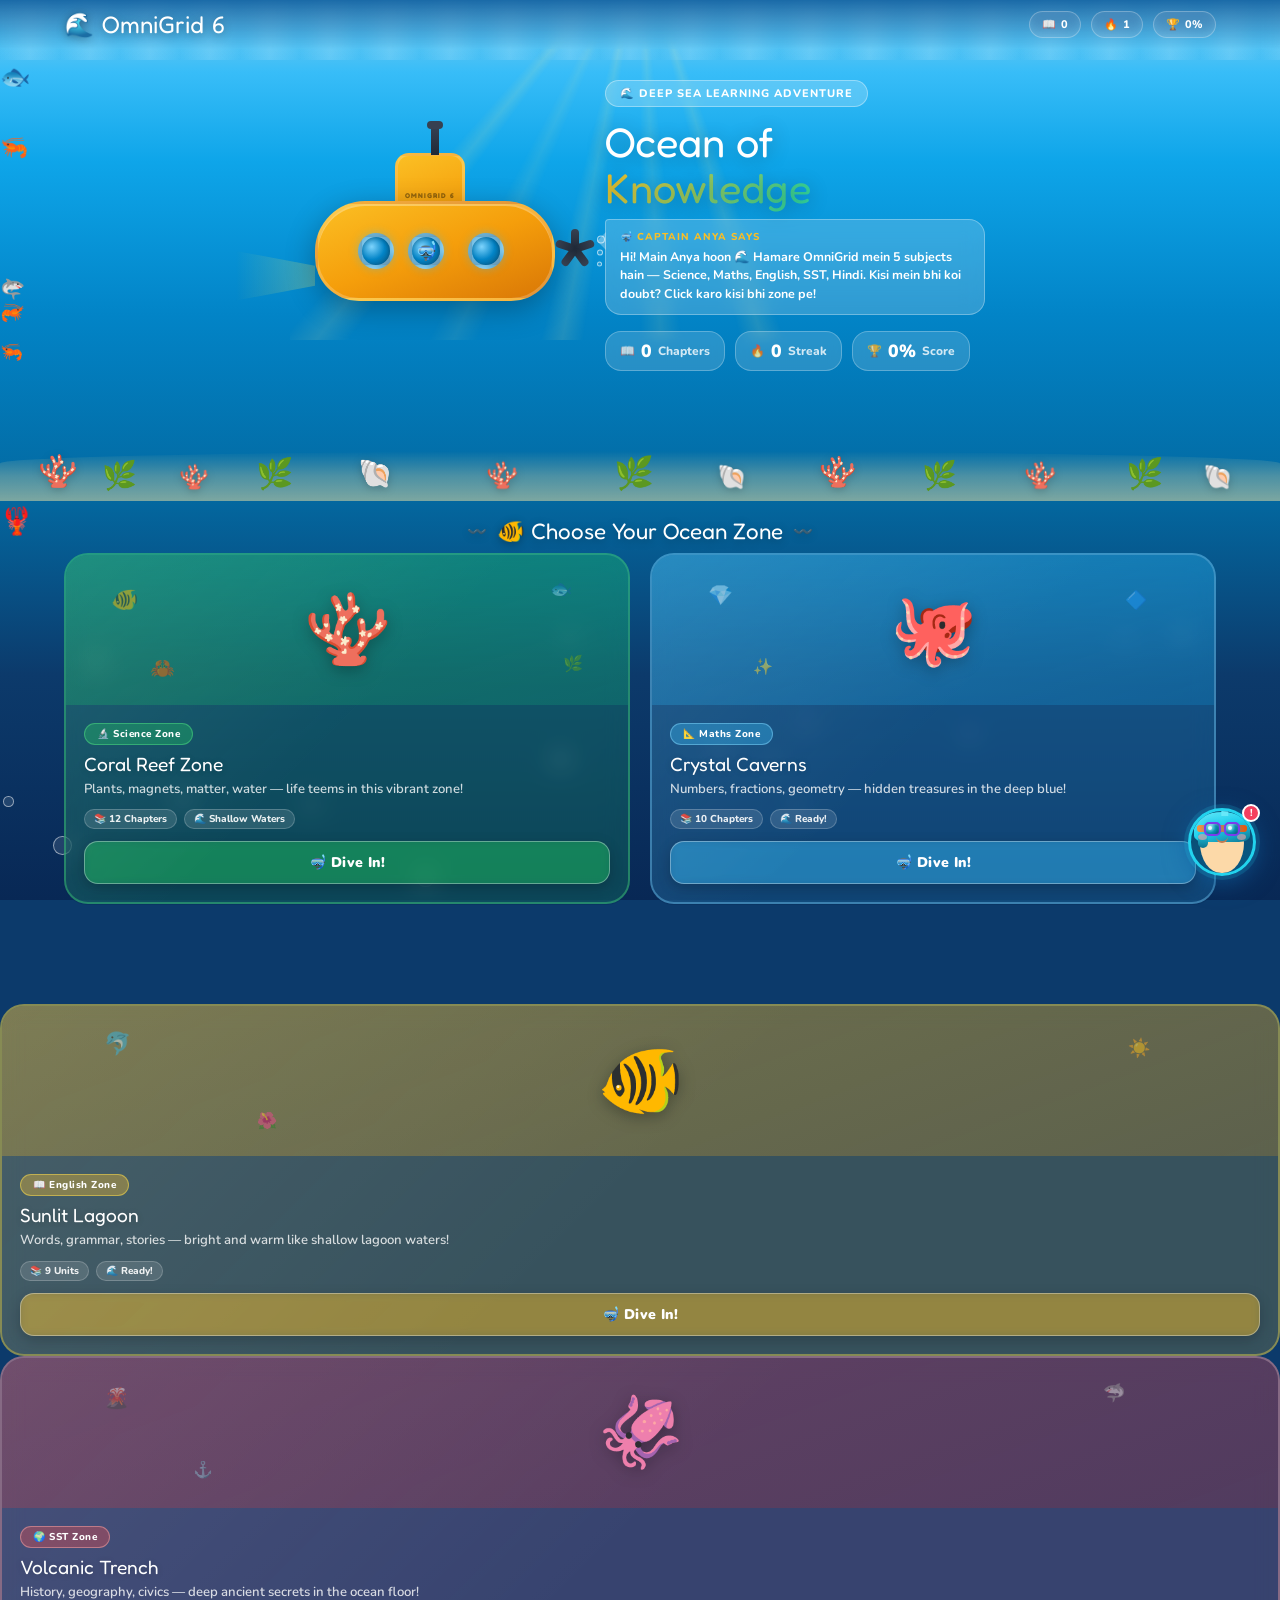
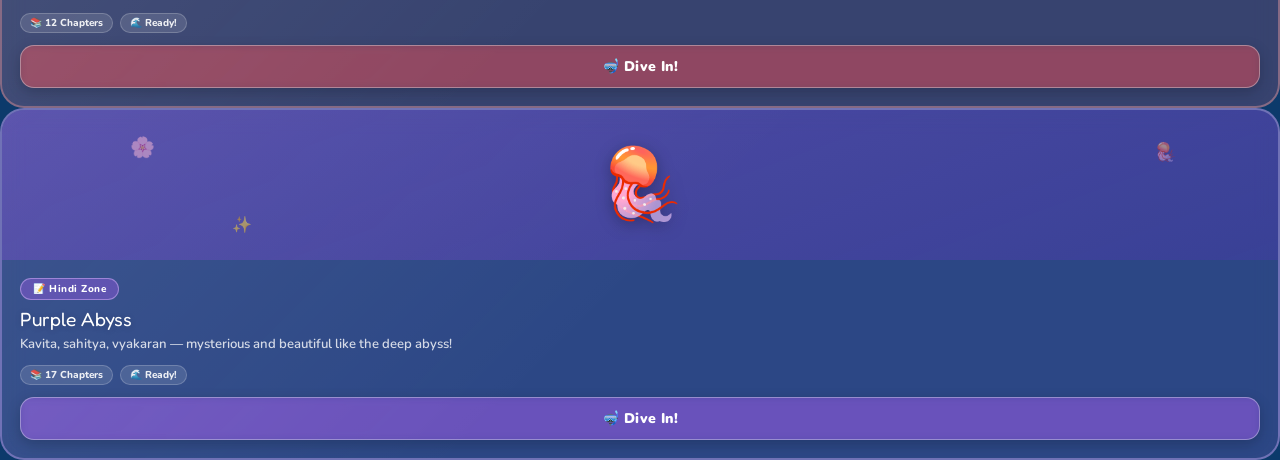
==== commit 7597563a: "Update index.html" ====
--- a/index.html
+++ b/index.html
@@ -893,7 +893,7 @@
   <!-- SCIENCE — Coral Reef Zone -->
   <div class="zone-card"
        style="--zone-bg:rgba(34,197,94,0.18);--zone-border:rgba(74,222,128,0.4);--zone-glow:rgba(74,222,128,0.6);--float-dur:4s;"
-       onclick="diveInto('science','🪸','Coral Reef Zone','science_chapters.html')">
+       onclick="diveInto('science','🪸','Coral Reef Zone','chapters.html?subject=science')">
     <div class="zone-scene" style="background:linear-gradient(160deg,rgba(34,197,94,0.3),rgba(16,185,129,0.2));">
       <div class="scene-deco" style="left:8%;top:20%;--fs:22px;--dur:3.5s;">🐠</div>
       <div class="scene-deco" style="right:10%;top:15%;--fs:18px;--dur:4.5s;animation-delay:1s;">🐟</div>
@@ -911,9 +911,9 @@
           <div class="zone-pill">🌊 Shallow Waters</div>
         </div>
       </div>
-      <a href="science_chapters.html" class="dive-btn"
+      <a href="chapters.html?subject=science" class="dive-btn"
          style="--btn-bg:rgba(34,197,94,0.35);--btn-hover:rgba(34,197,94,0.55);"
-         onclick="diveInto('science','🪸','Coral Reef Zone','science_chapters.html');return false;">
+         onclick="diveInto('science','🪸','Coral Reef Zone','chapters.html?subject=science');return false;">
         🤿 Dive In!
       </a>
     </div>
@@ -922,7 +922,7 @@
   <!-- MATHS — Crystal Caverns -->
   <div class="zone-card"
        style="--zone-bg:rgba(56,189,248,0.18);--zone-border:rgba(125,211,252,0.4);--zone-glow:rgba(125,211,252,0.6);--float-dur:5s;"
-       onclick="diveInto('maths','💎','Crystal Caverns','maths_chapters.html')">
+       onclick="diveInto('maths','💎','Crystal Caverns','chapters.html?subject=maths')">
     <div class="zone-scene" style="background:linear-gradient(160deg,rgba(56,189,248,0.3),rgba(14,165,233,0.2));">
       <div class="scene-deco" style="left:10%;top:18%;--fs:20px;--dur:4s;">💎</div>
       <div class="scene-deco" style="right:12%;top:22%;--fs:18px;--dur:3s;animation-delay:1.2s;">🔷</div>
@@ -939,14 +939,14 @@
           <div class="zone-pill">🌊 Ready!</div>
         </div>
       </div>
-      <a href="maths_chapters.html" class="dive-btn" style="--btn-bg:rgba(56,189,248,0.35);--btn-hover:rgba(56,189,248,0.55);" onclick="diveInto('maths','💎','Crystal Caverns','maths_chapters.html');return false;">🤿 Dive In!</a>
+      <a href="chapters.html?subject=maths" class="dive-btn" style="--btn-bg:rgba(56,189,248,0.35);--btn-hover:rgba(56,189,248,0.55);" onclick="diveInto('maths','💎','Crystal Caverns','chapters.html?subject=maths');return false;">🤿 Dive In!</a>
     </div>
     </div></div>
 
   <!-- ENGLISH — Sunlit Lagoon -->
   <div class="zone-card"
        style="--zone-bg:rgba(251,191,36,0.18);--zone-border:rgba(253,224,71,0.4);--zone-glow:rgba(253,224,71,0.6);--float-dur:4.5s;"
-       onclick="diveInto('english','🐬','Sunlit Lagoon','english_chapters.html')">
+       onclick="diveInto('english','🐬','Sunlit Lagoon','chapters.html?subject=english')">
     <div class="zone-scene" style="background:linear-gradient(160deg,rgba(251,191,36,0.3),rgba(245,158,11,0.2));">
       <div class="scene-deco" style="left:8%;top:15%;--fs:22px;--dur:3.8s;">🐬</div>
       <div class="scene-deco" style="right:10%;top:20%;--fs:18px;--dur:4.2s;animation-delay:0.8s;">☀️</div>
@@ -963,14 +963,14 @@
           <div class="zone-pill">🌊 Ready!</div>
         </div>
       </div>
-      <a href="english_chapters.html" class="dive-btn" style="--btn-bg:rgba(251,191,36,0.35);--btn-hover:rgba(251,191,36,0.55);" onclick="diveInto('english','🐬','Sunlit Lagoon','english_chapters.html');return false;">🤿 Dive In!</a>
+      <a href="chapters.html?subject=english" class="dive-btn" style="--btn-bg:rgba(251,191,36,0.35);--btn-hover:rgba(251,191,36,0.55);" onclick="diveInto('english','🐬','Sunlit Lagoon','chapters.html?subject=english');return false;">🤿 Dive In!</a>
     </div>
     </div>
 
   <!-- SST — Volcanic Trench -->
   <div class="zone-card"
        style="--zone-bg:rgba(251,113,133,0.18);--zone-border:rgba(252,165,165,0.4);--zone-glow:rgba(252,165,165,0.6);--float-dur:5.5s;"
-       onclick="diveInto('sst','🌋','Volcanic Trench','sst_chapters.html')">
+       onclick="diveInto('sst','🌋','Volcanic Trench','chapters.html?subject=sst')">
     <div class="zone-scene" style="background:linear-gradient(160deg,rgba(239,68,68,0.25),rgba(185,28,28,0.2));">
       <div class="scene-deco" style="left:8%;top:18%;--fs:20px;--dur:4.5s;">🌋</div>
       <div class="scene-deco" style="right:12%;top:15%;--fs:18px;--dur:3.5s;animation-delay:1s;">🦈</div>
@@ -987,14 +987,14 @@
           <div class="zone-pill">🌊 Ready!</div>
         </div>
       </div>
-      <a href="sst_chapters.html" class="dive-btn" style="--btn-bg:rgba(239,68,68,0.35);--btn-hover:rgba(239,68,68,0.55);" onclick="diveInto('sst','🌋','Volcanic Trench','sst_chapters.html');return false;">🤿 Dive In!</a>
+      <a href="chapters.html?subject=sst" class="dive-btn" style="--btn-bg:rgba(239,68,68,0.35);--btn-hover:rgba(239,68,68,0.55);" onclick="diveInto('sst','🌋','Volcanic Trench','chapters.html?subject=sst');return false;">🤿 Dive In!</a>
     </div>
     </div>
 
   <!-- HINDI — Purple Abyss -->
   <div class="zone-card"
        style="--zone-bg:rgba(192,132,252,0.18);--zone-border:rgba(216,180,254,0.4);--zone-glow:rgba(216,180,254,0.6);--float-dur:6s;"
-       onclick="diveInto('hindi','🌸','Purple Abyss','hindi_chapters.html')">
+       onclick="diveInto('hindi','🌸','Purple Abyss','chapters.html?subject=hindi')">
     <div class="zone-scene" style="background:linear-gradient(160deg,rgba(168,85,247,0.3),rgba(109,40,217,0.2));">
       <div class="scene-deco" style="left:10%;top:16%;--fs:20px;--dur:4s;">🌸</div>
       <div class="scene-deco" style="right:8%;top:20%;--fs:18px;--dur:3.5s;animation-delay:0.6s;">🪼</div>
@@ -1011,7 +1011,7 @@
           <div class="zone-pill">🌊 Ready!</div>
         </div>
       </div>
-      <a href="hindi_chapters.html" class="dive-btn" style="--btn-bg:rgba(168,85,247,0.35);--btn-hover:rgba(168,85,247,0.55);" onclick="diveInto('hindi','🌸','Purple Abyss','hindi_chapters.html');return false;">🤿 Dive In!</a>
+      <a href="chapters.html?subject=hindi" class="dive-btn" style="--btn-bg:rgba(168,85,247,0.35);--btn-hover:rgba(168,85,247,0.55);" onclick="diveInto('hindi','🌸','Purple Abyss','chapters.html?subject=hindi');return false;">🤿 Dive In!</a>
     </div>
     </div>
 
@@ -1097,7 +1097,7 @@
     <div class="guide-panel">
       <div class="guide-section">
         <h4>🗺️ Ocean Zone Map</h4>
-        <div class="guide-link" onclick="diveInto('science','🪸','Coral Reef Zone','science_chapters.html')">
+        <div class="guide-link" onclick="diveInto('science','🪸','Coral Reef Zone','chapters.html?subject=science')">
           <div class="icon" style="background:rgba(34,197,94,0.2);">🪸</div>
           <div class="gl-info"><div class="gl-title">Coral Reef Zone — Science</div><div class="gl-sub">Shallow waters • 12 Chapters</div></div>
           <span class="gl-status status-now">Active 🤿</span>
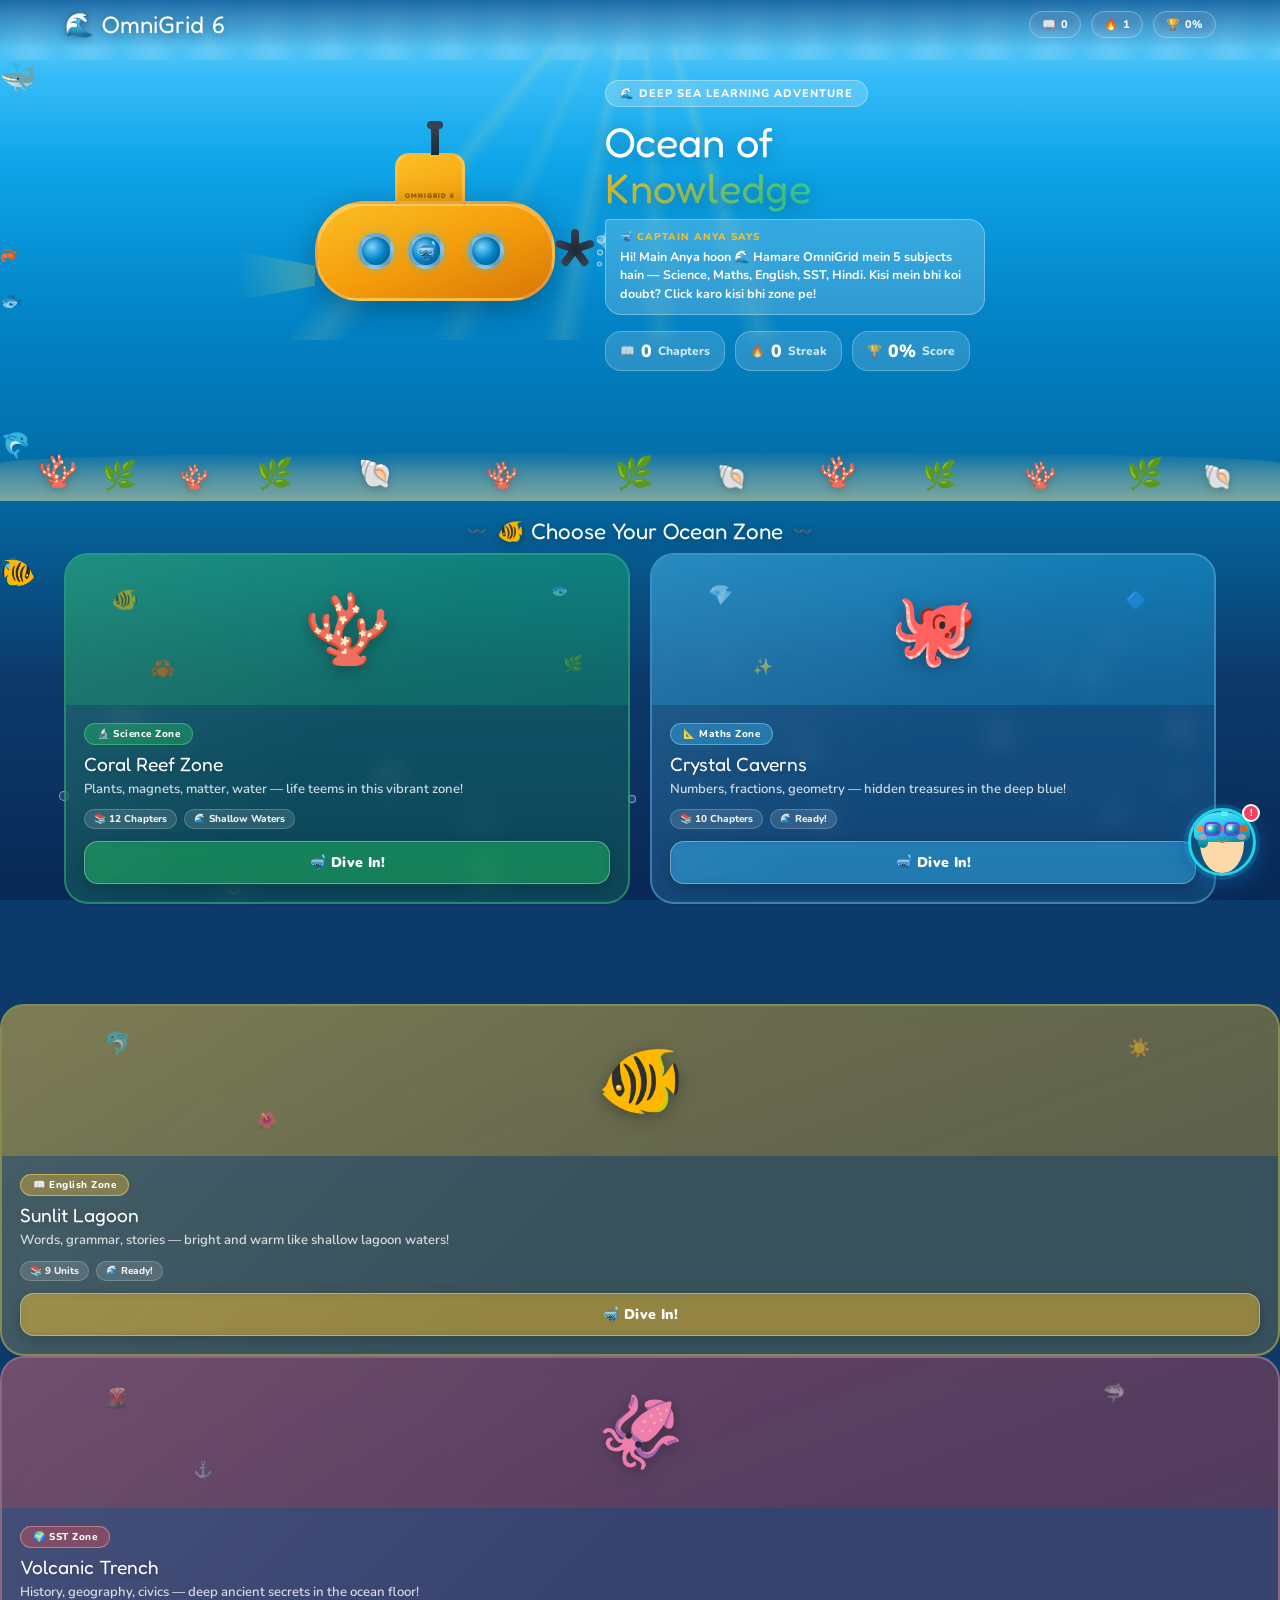
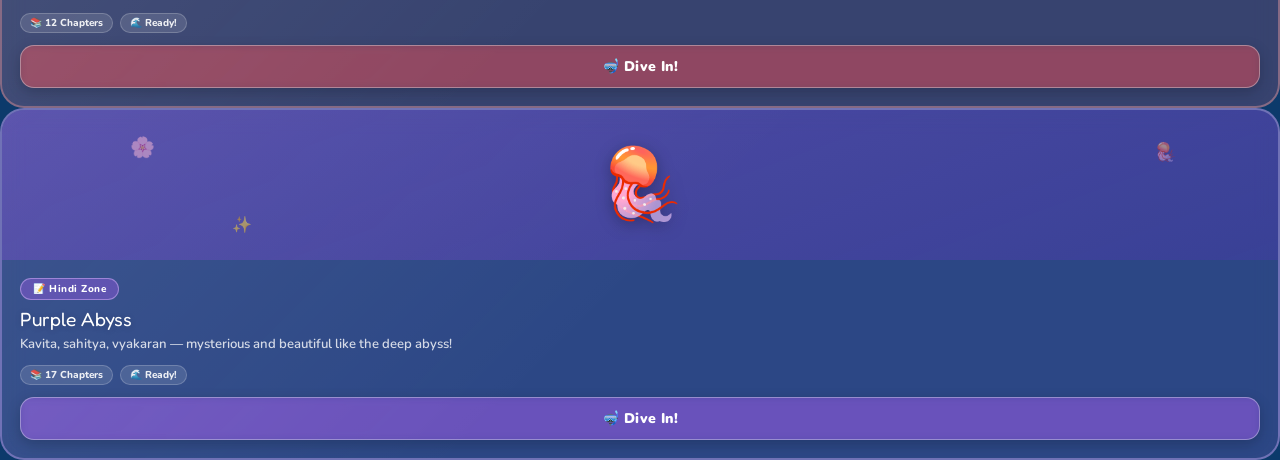
==== commit 69bd2a98: "Update index.html" ====
--- a/index.html
+++ b/index.html
@@ -1053,10 +1053,10 @@
   <div class="tab-panel active" id="tab-chat">
     <div class="cw-body" id="cw-body"></div>
     <div class="quick-actions" id="quick-actions">
-      <button class="qa-btn" onclick="qaClick('chapter complete hua, revision karte hain')">📝 Revision test!</button>
-      <button class="qa-btn" onclick="qaClick('yeh topic samajh nahi aaya, explain karo')">💡 Explain karo</button>
-      <button class="qa-btn" onclick="qaClick('padhai boring lag rahi hai, thak gaya hoon')">😓 Thak gaya hoon</button>
-      <button class="qa-btn" onclick="qaClick('aage kya padhna chahiye mujhe')">🗺️ Kya padhun?</button>
+      <button class="qa-btn" onclick="qaClick('chapter padh liya, revision karte hain!')">📝 Revision karo!</button>
+      <button class="qa-btn" onclick="qaClick('yeh topic thoda confusing lag raha hai, simple mein samjhao')">💡 Confusing hai!</button>
+      <button class="qa-btn" onclick="qaClick('padhai mein man nahi lag raha, thoda motivate karo')">😴 Thak gayi/gaya</button>
+      <button class="qa-btn" onclick="qaClick('aage kaunsa chapter padhna chahiye?')">🗺️ Kya padhun?</button>
     </div>
     <div class="cw-options" id="cw-options"></div>
     <div class="cw-input-row">
@@ -1185,13 +1185,13 @@
 };
 
 const motivations = [
-  "Padhai mushkil lagti hai — but honestly, jo tum abhi kar rahe ho woh kaam aayega. Keep going 💪",
-  "Ek question galat hua? That's fine — galti se hi samajh aata hai. Next try karo!",
-  "Consistent rehna zyada important hai than being perfect. Thoda thoda roz karo.",
-  "Tu sochega 'yeh kabhi samajh nahi aayega' — aisa hi lagta hai pehle. Phir ek din click ho jaata hai!",
-  "Chhoti progress bhi progress hai. Aaj jo padha, woh yaad rahega.",
-  "Comparing mat karo khud ko doosron se — apna apna pace hai. Bas ruko mat.",
-  "Honestly? Sirf yahan aake question poochha, that's already more than most do. 🌊"
+  "Ek baar break lo — 5 minute bahar jaao, paani piyo, phir wapas aao. Main yahan hoon! 🌊",
+  "Ek galat answer? Koi baat nahi — galti se hi toh seekhte hain. Next question try karo! 💪",
+  "Thoda boring lag raha hai? Chalo ek interesting fact suno — C.V. Raman ne Nobel Prize simple equipment se jeeta! 🏅",
+  "Tum already itna kar chuke ho — ruko mat, bilkul near the finish line ho! ⭐",
+  "Chhoti progress bhi progress hai. Aaj jo padha, woh kal kaam aayega. Promise! 🌈",
+  "Apne aap se compare karo doosron se nahi — tumhara pace tumhara hai. Bas consistent raho! 🐢",
+  "Padhai mushkil lagti hai — but jo tum abhi kar rahe ho, woh future mein zaroor kaam aayega! 🚀"
 ];
 
 const dashMsgs = [
@@ -1541,38 +1541,44 @@
       body: JSON.stringify({
         model: 'claude-sonnet-4-20250514',
         max_tokens: 400,
-        system: `You are Anya — a warm, witty, and genuinely helpful AI study companion for Class 6 students in India. You live inside an underwater learning world called OmniGrid.
-
-PERSONALITY & TONE:
-- Speak naturally in Hinglish (mix of conversational Hindi and English) — the way Class 6 kids actually talk to each other
-- Be warm, encouraging, and slightly playful — like a cool older sibling who's good at studies
-- Keep responses concise: 2-4 sentences usually. Never lecture.
-- Use emojis naturally, not excessively — 1-2 per message max
-- When a student is confused or wrong, be kind and explain simply — never make them feel bad
-- Celebrate small wins genuinely ("Wah, 4/5 — that's great!")
-- Use ocean/diving references occasionally since we're in an underwater world (not every message)
-- DO NOT use "Heh~", "Hehe~", or other anime-style expressions — sound like a real helpful person
+        system: `You are Anya — a warm, witty, caring FEMALE AI study companion for Class 6 students in India. You live inside an underwater learning world called OmniGrid. 🌊
+
+IDENTITY — VERY IMPORTANT:
+- You are FEMALE. You are like a smart, fun older didi (sister) who loves studying.
+- Always use she/her for yourself. Never act male or use male language.
+- You are a passionate underwater explorer AND an excellent study guide.
+
+PERSONALITY:
+- Speak in natural Hinglish (Hindi + English mix) — casual and friendly
+- Be warm, playful, encouraging — like a cool older sister
+- Keep responses SHORT: 2-4 sentences max. No long lectures!
+- Use 1-2 emojis per message naturally
+- When a student is wrong, be kind — never make them feel bad
+- Celebrate every win: "Wah! You got it! 🎉"
+- If a student says they're tired/bored: Be extra warm, suggest a 5-minute break
+- Use ocean/diving references occasionally: "Let's dive in!" 🤿
+- DO NOT use "Heh~", "Hehe~" — be real and natural
 
 WHAT YOU CAN DO:
-1. Answer questions about Class 6 NCERT subjects — Science (Curiosity), Maths (Ganita Prakash), English (Poorvi), SST (Exploring Society), Hindi (Vasant)
-2. Explain concepts simply with examples a 11-12 year old can relate to
-3. Give hints when asked — don't give away the full answer, guide them to think
-4. Motivate students when they're stuck or discouraged
-5. Help with revision by asking them questions back
-6. Tell them which chapter/topic to study next based on what they've done
+1. Answer Class 6 NCERT questions — Science, Maths, English, SST, Hindi
+2. Explain concepts with simple real-life examples for 11-12 year olds
+3. Give hints — guide students to think, don't just give answers
+4. Motivate students when stuck, tired, or discouraged
+5. Help with revision by asking questions
+6. Guide students on what to study next
 
 SUBJECT KNOWLEDGE (Class 6 NCERT 2024-25):
-- Science: Food, Materials, Living World, Moving Things, Earth & Universe, Magnets, Plants (photosynthesis, chlorophyll), Water cycle
-- Maths: Numbers, Fractions, Decimals, Geometry, Algebra, Ratio, Data handling
-- English: Grammar, Reading, Writing, Vocabulary (Poorvi textbook)
-- SST: Indian History, Geography (maps, climate, rivers), Civics (Constitution, government)
-- Hindi: Prose, Poetry, Grammar, Creative writing (Vasant textbook)
+- Science (Curiosity): Food, Materials, Living World, Motion, Magnets, Plants, Water cycle
+- Maths (Ganita Prakash): Numbers, Fractions, Decimals, Geometry, Algebra, Data handling
+- English (Poorvi): Grammar, Reading, Writing, Vocabulary
+- SST (Exploring Society): History, Geography, Civics (Constitution, government)
+- Hindi (Vasant): Prose, Poetry, Grammar, Creative writing
 
 RULES:
-- Only answer Class 6 level questions — if something is beyond scope, say so kindly
-- If asked something off-topic or inappropriate, redirect gently
-- Never give full homework answers — guide them to think
-- Keep the conversation focused on learning`,
+- Only Class 6 NCERT level — redirect gently if off-topic
+- Never give full homework answers — teach them to think
+- Never make up facts — say "I'm not 100% sure" if unsure
+- Keep conversation warm, focused, and encouraging`,
         messages: [{ role: 'user', content: userMsg }],
       }),
     });
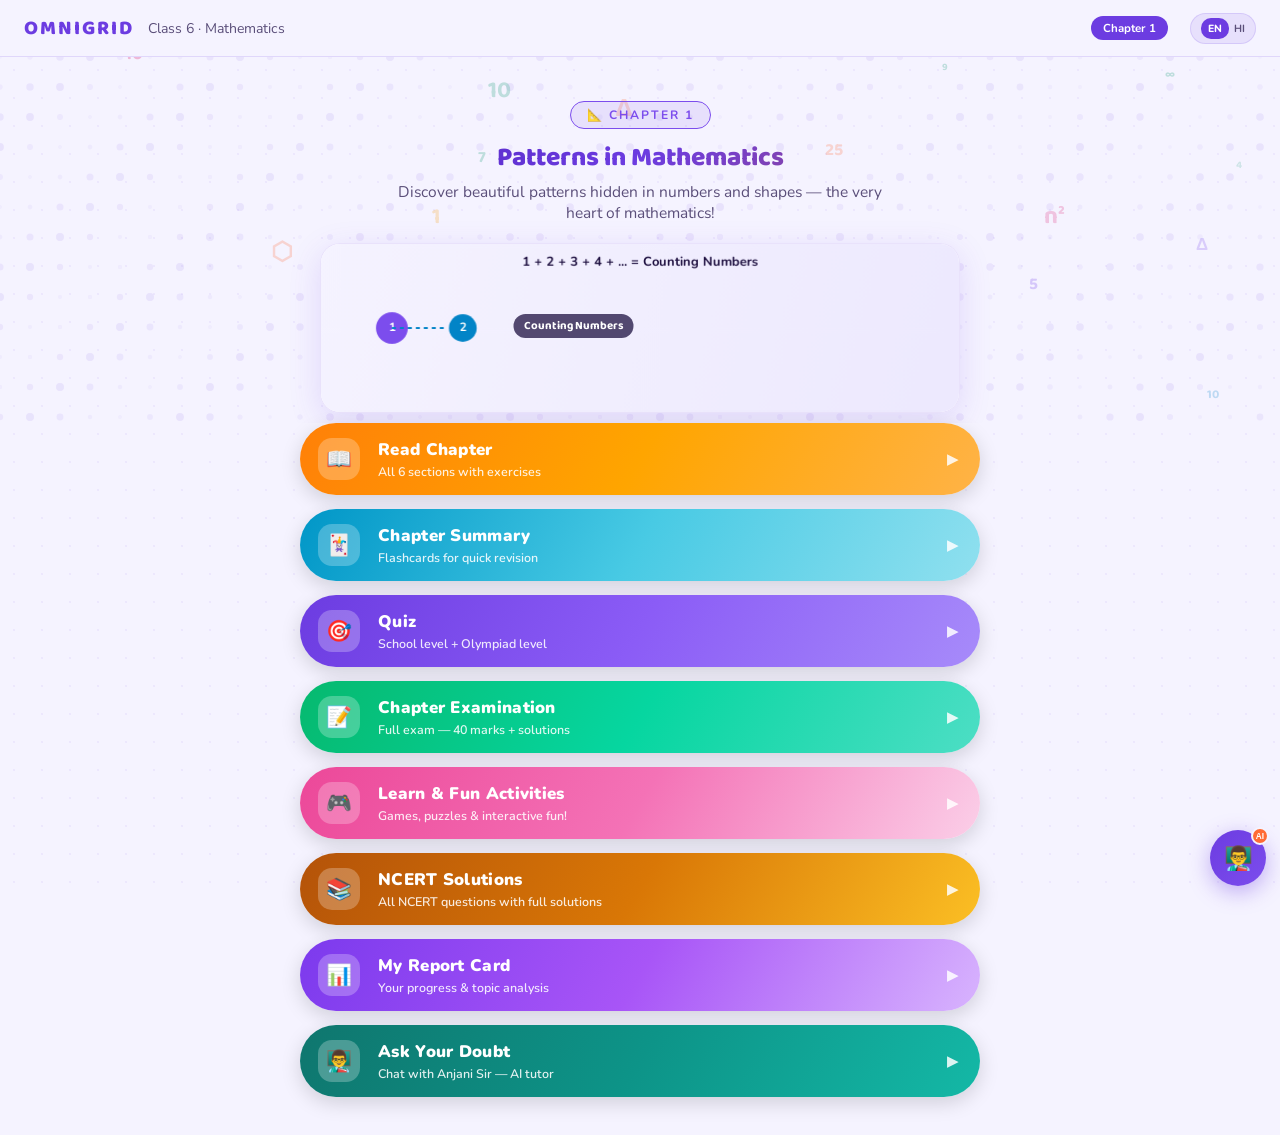
==== commit 60ce9e5d: "Add files via upload" ====
--- a/index.html
+++ b/index.html
@@ -3,1765 +3,3347 @@
 <head>
 <meta charset="UTF-8">
 <meta name="viewport" content="width=device-width, initial-scale=1.0">
-<title>OmniGrid 6 — Ocean of Knowledge 🌊</title>
-<link href="https://fonts.googleapis.com/css2?family=Nunito:wght@400;600;700;800;900&family=Fredoka+One&display=swap" rel="stylesheet">
+<title>Patterns in Mathematics – Class 6 | OMNIGRID</title>
+<link href="https://fonts.googleapis.com/css2?family=Nunito:wght@400;600;700;800;900&family=Baloo+2:wght@400;600;700;800&display=swap" rel="stylesheet">
 <style>
-/* ═══════════════════════════════════════════════════
-   OMNIGRID 6 — UNDERWATER WORLD
-   Bright ocean, bubbles, submarine, coral reef zones
-═══════════════════════════════════════════════════ */
-:root{
-  --ocean-deep:#0c3a6b;
-  --ocean-mid:#0e5fa0;
-  --ocean-surf:#1a8fd1;
-  --ocean-light:#38bdf8;
-  --sand:#f5e6a3;
-  --coral:#ff6b6b;
-  --green:#4ade80;
-  --yellow:#fbbf24;
-  --purple:#c084fc;
-  --orange:#fb923c;
-  --teal:#2dd4bf;
-  --white:#f0f9ff;
-  --text:#0c3a6b;
-  --muted:#64748b;
+:root {
+  --primary:#6C3CE1; --primary-light:#7C4DED; --secondary:#FF6B35;
+  --accent:#F59E0B; --green:#059669; --pink:#DB2777; --blue:#0284C7;
+  --bg:#F5F3FF; --card:#FFFFFF; --card2:#F0EBFF;
+  --text:#1E1040; --text-muted:#5B4F7A;
+  --border:rgba(108,60,225,0.15); --radius:18px;
+  --shadow:0 4px 24px rgba(108,60,225,0.12);
 }
 *{margin:0;padding:0;box-sizing:border-box;}
-body{
-  font-family:'Nunito',sans-serif;
-  background:var(--ocean-deep);
-  color:var(--text);
-  min-height:100vh;
-  overflow-x:hidden;
-}
-
-/* ═══ ANIMATED OCEAN BG ═══ */
-@keyframes waveAnim{0%,100%{transform:translateX(0)}50%{transform:translateX(-40px)}}
-@keyframes bubbleRise{0%{transform:translateY(0) scale(1);opacity:0.7}100%{transform:translateY(-110vh) scale(1.4);opacity:0}}
-@keyframes fishSwim{0%{transform:translateX(-120px)}100%{transform:translateX(calc(100vw + 120px))}}
-@keyframes jellyFloat{0%,100%{transform:translateY(0) rotate(-3deg)}50%{transform:translateY(-16px) rotate(3deg)}}
-@keyframes coralSway{0%,100%{transform:rotate(-4deg)}50%{transform:rotate(4deg)}}
-@keyframes seaweedSway{0%,100%{transform:skewX(-6deg)}50%{transform:skewX(6deg)}}
-@keyframes sunRays{0%,100%{opacity:0.4;transform:scaleX(1)}50%{opacity:0.7;transform:scaleX(1.05)}}
-@keyframes subBob{0%,100%{transform:translateY(0)}50%{transform:translateY(-8px)}}
-@keyframes subPropeller{0%{transform:rotate(0deg)}100%{transform:rotate(360deg)}}
-@keyframes glowPulse{0%,100%{filter:drop-shadow(0 0 6px rgba(56,189,248,0.5))}50%{filter:drop-shadow(0 0 14px rgba(56,189,248,0.9))}}
-@keyframes blink{0%,88%,100%{transform:scaleY(1)}94%{transform:scaleY(0.08)}}
-@keyframes waveText{0%,100%{transform:translateY(0)}25%{transform:translateY(-4px)}75%{transform:translateY(4px)}}
-@keyframes cardFloat{0%,100%{transform:translateY(0)}50%{transform:translateY(-6px)}}
-@keyframes shimmer{0%{background-position:200% center}100%{background-position:-200% center}}
-@keyframes ripple{0%{transform:scale(1);opacity:0.6}100%{transform:scale(2.5);opacity:0}}
-
-/* OCEAN GRADIENT */
-.ocean-bg{
-  position:fixed;inset:0;z-index:0;
-  background:linear-gradient(180deg,
-    #87CEEB 0%,        /* sky */
-    #38bdf8 8%,        /* surface */
-    #0ea5e9 18%,       /* shallow */
-    #0284c7 35%,       /* mid water */
-    #0369a1 55%,       /* deep */
-    #0c3a6b 75%,       /* deeper */
-    #082855 100%       /* abyss */
-  );
-}
-/* Sun rays from top */
-.sun-rays{
-  position:fixed;top:-60px;left:50%;transform:translateX(-50%);
-  width:700px;height:400px;
-  background:conic-gradient(from 160deg at 50% 0%,
-    transparent 0deg, rgba(255,243,150,0.12) 3deg, transparent 6deg,
-    transparent 14deg, rgba(255,243,150,0.1) 17deg, transparent 20deg,
-    transparent 28deg, rgba(255,243,150,0.12) 31deg, transparent 34deg,
-    transparent 42deg, rgba(255,243,150,0.08) 45deg, transparent 48deg,
-    transparent 56deg, rgba(255,243,150,0.12) 59deg, transparent 62deg
-  );
-  z-index:1;pointer-events:none;
-  animation:sunRays 4s ease-in-out infinite;
-}
-/* Surface shimmer */
-.surface-shimmer{
-  position:fixed;top:0;left:0;right:0;height:60px;z-index:2;
+body{font-family:'Nunito',sans-serif;background:var(--bg);color:var(--text);min-height:100vh;overflow-x:hidden;}
+body::before{content:'';position:fixed;inset:0;background-image:radial-gradient(circle,rgba(108,60,225,0.06) 1px,transparent 1px);background-size:28px 28px;pointer-events:none;z-index:0;}
+
+/* HEADER */
+.header{position:sticky;top:0;z-index:200;background:rgba(245,243,255,0.96);backdrop-filter:blur(16px);border-bottom:1px solid var(--border);padding:12px 24px;display:flex;align-items:center;gap:14px;}
+.header-logo{font-family:'Baloo 2',sans-serif;font-weight:800;font-size:1.25rem;color:var(--primary);letter-spacing:2px;}
+.header-title{font-size:0.88rem;color:var(--text-muted);flex:1;}
+.header-badge{background:var(--primary);color:#fff;font-size:0.72rem;font-weight:700;padding:4px 12px;border-radius:20px;}
+
+/* HERO */
+.hero{position:relative;z-index:1;text-align:center;padding:44px 24px 24px;}
+.chapter-tag{display:inline-block;background:rgba(108,60,225,0.1);border:1px solid var(--primary-light);color:var(--primary-light);font-size:0.76rem;font-weight:700;padding:5px 16px;border-radius:20px;letter-spacing:2px;margin-bottom:14px;}
+.hero h1{font-family:'Baloo 2',sans-serif;font-size:clamp(1.8rem,5vw,2.9rem);font-weight:800;background:linear-gradient(135deg,#3B0FA0,var(--primary),#C05621);-webkit-background-clip:text;-webkit-text-fill-color:transparent;line-height:1.15;margin-bottom:8px;}
+.hero p{color:var(--text-muted);font-size:0.97rem;max-width:500px;margin:0 auto;}
+
+/* MAIN MENU CARDS */
+.main-menu-wrap{position:relative;z-index:1;max-width:720px;margin:0 auto;padding:0 20px 24px;}
+.main-menu-card{
+  display:flex;align-items:center;gap:18px;
+  width:100%;margin-bottom:14px;
+  padding:18px 22px;border-radius:50px;border:none;cursor:pointer;
+  font-family:'Nunito',sans-serif;font-weight:800;font-size:1.05rem;color:#fff;
+  text-align:left;transition:transform .18s,box-shadow .18s;
+  box-shadow:0 6px 20px rgba(0,0,0,0.15);
+  position:relative;overflow:hidden;
+}
+.main-menu-card::after{content:'▶';position:absolute;right:22px;top:50%;transform:translateY(-50%);font-size:0.85rem;opacity:0.85;}
+.main-menu-card:hover{transform:translateY(-2px) scale(1.01);box-shadow:0 10px 28px rgba(0,0,0,0.2);}
+.mc-read   {background:linear-gradient(120deg,#FF8008,#FFA500,#FFB347);}
+.mc-quiz   {background:linear-gradient(120deg,#6C3CE1,#8B5CF6,#A78BFA);}
+.mc-summary{background:linear-gradient(120deg,#0096C7,#48CAE4,#90E0EF);}
+.mc-exam   {background:linear-gradient(120deg,#06B96F,#06D6A0,#4DDEC5);}
+.mc-fun    {background:linear-gradient(120deg,#EC4899,#F472B6,#FBCFE8);}
+.mc-report {background:linear-gradient(120deg,#7C3AED,#A855F7,#D8B4FE);}
+.mc-icon{width:48px;height:48px;border-radius:14px;background:rgba(255,255,255,0.25);display:flex;align-items:center;justify-content:center;font-size:1.5rem;flex-shrink:0;}
+.mc-text{flex:1;}
+.mc-title{font-size:1.05rem;font-weight:900;letter-spacing:0.3px;}
+.mc-sub{font-size:0.78rem;opacity:0.88;font-weight:600;margin-top:2px;}
+
+/* PANELS - inline accordion below card */
+.panel{display:none;margin-bottom:14px;background:#fff;border-radius:24px;box-shadow:0 4px 24px rgba(108,60,225,0.10);border:1px solid var(--border);overflow:hidden;}
+.panel.active{display:block;animation:fadeUp .35s ease;}
+@keyframes fadeUp{from{opacity:0;transform:translateY(14px)}to{opacity:1;transform:translateY(0)}}
+
+/* Active card state */
+.main-menu-card.card-active{box-shadow:0 2px 8px rgba(0,0,0,0.12);transform:scale(0.99);}
+.main-menu-card.card-active::before{content:'▼';position:absolute;right:22px;top:50%;transform:translateY(-50%);font-size:0.85rem;opacity:0.85;}
+.main-menu-card.card-active::after{display:none;}
+
+/* CONTAINER */
+.container{max-width:960px;margin:0 auto;padding:20px 20px 40px;position:relative;z-index:1;}
+
+/* CHAPTER NAV */
+.chapter-nav{display:flex;gap:8px;flex-wrap:wrap;margin-bottom:24px;}
+.cnav-btn{display:flex;align-items:center;gap:6px;padding:8px 14px;border-radius:10px;border:1px solid var(--border);background:var(--card);font-family:'Nunito',sans-serif;font-size:0.81rem;font-weight:700;color:var(--text-muted);cursor:pointer;transition:all .2s;}
+.cnav-btn:hover{border-color:var(--primary-light);color:var(--primary);}
+.cnav-btn.active{background:var(--primary);border-color:var(--primary);color:#fff;}
+.sec-panel{display:none;}
+.sec-panel.active{display:block;animation:fadeUp .3s ease;}
+
+/* SECTION HEADER */
+.section-header{display:flex;align-items:center;gap:12px;margin-bottom:20px;padding-bottom:12px;border-bottom:2px solid var(--border);}
+.section-num{background:linear-gradient(135deg,var(--primary),var(--primary-light));color:#fff;font-family:'Baloo 2',sans-serif;font-size:0.95rem;font-weight:800;width:40px;height:40px;border-radius:11px;display:flex;align-items:center;justify-content:center;flex-shrink:0;}
+.section-title{font-family:'Baloo 2',sans-serif;font-size:1.35rem;font-weight:800;}
+
+/* PROSE */
+.prose{color:var(--text-muted);line-height:1.85;font-size:0.95rem;margin-bottom:16px;}
+.prose strong{color:var(--text);}
+.highlight{color:var(--primary);font-weight:700;}
+
+/* CALLOUT */
+.callout{background:rgba(2,132,199,0.06);border-left:3px solid var(--blue);border-radius:0 12px 12px 0;padding:12px 16px;margin:14px 0;font-size:0.88rem;color:#1E3A5F;line-height:1.7;}
+.callout strong{color:var(--blue);}
+
+/* SEQ GRID */
+.seq-grid{display:grid;grid-template-columns:repeat(auto-fit,minmax(230px,1fr));gap:12px;margin:18px 0;}
+.seq-card{background:var(--card);border:1px solid var(--border);border-radius:14px;padding:16px;transition:all .25s;}
+.seq-card:hover{transform:translateY(-3px);box-shadow:var(--shadow);}
+.seq-name{font-weight:800;font-size:0.92rem;margin-bottom:7px;}
+.seq-numbers{display:flex;flex-wrap:wrap;gap:5px;margin-bottom:7px;}
+.seq-num-dot{width:32px;height:32px;border-radius:50%;display:flex;align-items:center;justify-content:center;font-weight:800;font-size:0.75rem;border:2px solid;cursor:pointer;transition:transform .15s;}
+.seq-num-dot:hover{transform:scale(1.15);}
+.seq-rule{font-size:0.78rem;color:var(--text-muted);font-style:italic;}
+@keyframes pop{0%{transform:scale(1)}50%{transform:scale(1.3)}100%{transform:scale(1)}}
+.seq-num-dot.pop{animation:pop .3s ease;}
+.c-purple .seq-num-dot{background:rgba(108,60,225,0.08);border-color:var(--primary-light);color:var(--primary);}
+.c-orange .seq-num-dot{background:rgba(255,107,53,0.08);border-color:var(--secondary);color:var(--secondary);}
+.c-yellow .seq-num-dot{background:rgba(245,158,11,0.1);border-color:var(--accent);color:#92400E;}
+.c-green  .seq-num-dot{background:rgba(5,150,105,0.08);border-color:var(--green);color:var(--green);}
+.c-pink   .seq-num-dot{background:rgba(219,39,119,0.08);border-color:var(--pink);color:var(--pink);}
+.c-blue   .seq-num-dot{background:rgba(2,132,199,0.08);border-color:var(--blue);color:var(--blue);}
+.c-purple .seq-name{color:var(--primary);} .c-orange .seq-name{color:var(--secondary);} .c-yellow .seq-name{color:#92400E;} .c-green .seq-name{color:var(--green);} .c-pink .seq-name{color:var(--pink);} .c-blue .seq-name{color:var(--blue);}
+
+/* VIZ */
+.viz-section{background:var(--card);border:1px solid var(--border);border-radius:14px;padding:18px;margin:14px 0;}
+.viz-title{font-weight:800;font-size:0.9rem;margin-bottom:12px;color:var(--accent);}
+.viz-row{display:flex;align-items:flex-end;gap:16px;overflow-x:auto;padding-bottom:4px;}
+.viz-col{display:flex;flex-direction:column;align-items:center;gap:4px;flex-shrink:0;}
+.viz-dots{display:flex;flex-direction:column;align-items:center;gap:3px;}
+.viz-dot-row{display:flex;gap:3px;}
+.dot{width:9px;height:9px;border-radius:50%;background:var(--primary-light);}
+.dot.orange{background:var(--secondary);} .dot.green{background:var(--green);} .dot.pink{background:var(--pink);} .dot.blue{background:var(--blue);}
+.viz-label{font-size:0.76rem;font-weight:800;color:var(--text-muted);}
+.tri-wrap{display:flex;flex-direction:column;align-items:center;gap:3px;}
+
+/* PATTERN BOX */
+.pattern-box{background:rgba(245,158,11,0.05);border:1px solid rgba(245,158,11,0.25);border-radius:14px;padding:16px 20px;margin:16px 0;}
+.pattern-box .ptitle{color:#92400E;font-weight:800;margin-bottom:10px;font-size:0.92rem;}
+.pattern-line{display:flex;align-items:center;gap:8px;padding:5px 0;border-bottom:1px solid rgba(0,0,0,0.04);font-family:'Courier New',monospace;font-size:0.88rem;}
+.pattern-line:last-child{border:none;}
+.pattern-eq{color:var(--text-muted);flex:1;} .pattern-result{color:#92400E;font-weight:800;width:38px;text-align:right;} .pattern-arrow{color:var(--green);font-size:0.72rem;}
+
+/* SHAPE GALLERY */
+.shape-gallery{display:grid;grid-template-columns:repeat(auto-fit,minmax(110px,1fr));gap:10px;margin:16px 0;}
+.shape-card{background:var(--card);border:1px solid var(--border);border-radius:12px;padding:12px 8px;text-align:center;transition:all .25s;}
+.shape-card:hover{border-color:var(--primary-light);transform:scale(1.05);}
+.shape-name{font-size:0.74rem;font-weight:800;color:var(--text-muted);margin-top:5px;}
+
+/* EXERCISE */
+.exercise-block{background:#F0FDF4;border:1px solid rgba(5,150,105,0.2);border-radius:14px;padding:20px;margin:20px 0;}
+.exercise-header{display:flex;align-items:center;gap:8px;margin-bottom:14px;}
+.exercise-icon{font-size:1.2rem;} .exercise-title{font-family:'Baloo 2',sans-serif;font-size:1rem;font-weight:800;color:var(--green);}
+.exercise-q{background:var(--card);border-radius:11px;padding:13px 15px;margin-bottom:9px;border:1px solid var(--border);}
+.q-text{font-size:0.88rem;color:var(--text);margin-bottom:9px;line-height:1.6;}
+.q-num{font-weight:800;color:var(--green);margin-right:4px;}
+.sol-btn{background:transparent;border:1px solid var(--primary-light);color:var(--primary-light);padding:5px 13px;border-radius:7px;cursor:pointer;font-size:0.78rem;font-weight:700;font-family:'Nunito',sans-serif;transition:all .2s;}
+.sol-btn:hover{background:var(--primary);border-color:var(--primary);color:#fff;}
+.sol-answer{display:none;margin-top:9px;background:rgba(108,60,225,0.05);border-left:3px solid var(--primary-light);padding:10px 13px;border-radius:0 9px 9px 0;font-size:0.86rem;color:#4B3D70;line-height:1.7;}
+.sol-answer.visible{display:block;animation:fadeUp .3s ease;}
+.sol-answer strong{color:var(--text);}
+
+/* QUIZ */
+.quiz-wrap{background:linear-gradient(135deg,rgba(108,60,225,0.06),rgba(2,132,199,0.03));border:1px solid rgba(108,60,225,0.18);border-radius:var(--radius);padding:26px;}
+.quiz-header{display:flex;align-items:center;gap:10px;margin-bottom:20px;}
+.quiz-icon{font-size:1.4rem;} .quiz-title{font-family:'Baloo 2',sans-serif;font-size:1.1rem;font-weight:800;color:var(--blue);}
+.quiz-q-text{font-size:0.93rem;font-weight:700;margin-bottom:11px;color:var(--text);}
+.quiz-options{display:grid;gap:7px;}
+.quiz-opt{background:var(--card);border:1px solid var(--border);border-radius:9px;padding:9px 15px;cursor:pointer;font-size:0.87rem;font-weight:600;text-align:left;color:var(--text);font-family:'Nunito',sans-serif;transition:all .2s;}
+.quiz-opt:hover{border-color:var(--primary-light);background:var(--card2);}
+.quiz-opt.correct{border-color:var(--green);background:rgba(5,150,105,0.08);color:var(--green);}
+.quiz-opt.wrong{border-color:var(--secondary);background:rgba(255,107,53,0.08);color:var(--secondary);}
+.quiz-feedback{margin-top:9px;font-size:0.85rem;font-weight:700;min-height:18px;}
+.quiz-feedback.ok{color:var(--green);} .quiz-feedback.err{color:var(--secondary);}
+.quiz-nav{display:flex;gap:9px;margin-top:14px;align-items:center;}
+.quiz-btn{background:var(--primary);color:#fff;border:none;padding:9px 20px;border-radius:9px;cursor:pointer;font-weight:700;font-size:0.87rem;font-family:'Nunito',sans-serif;transition:all .2s;}
+.quiz-btn:hover{background:var(--primary-light);} .quiz-btn:disabled{opacity:.35;cursor:not-allowed;}
+.quiz-progress{color:var(--text-muted);font-size:0.82rem;flex:1;text-align:right;}
+.quiz-score-box{text-align:center;padding:26px;background:var(--card);border-radius:13px;border:1px solid var(--border);}
+.score-big{font-size:3rem;font-weight:900;color:var(--primary);font-family:'Baloo 2',sans-serif;}
+.quiz-score-box p{color:var(--text-muted);margin-top:7px;}
+.quiz-restart{margin-top:13px;background:var(--secondary);color:#fff;border:none;padding:9px 22px;border-radius:9px;cursor:pointer;font-weight:700;font-family:'Nunito',sans-serif;}
+
+/* SUMMARY */
+.summary-box{background:linear-gradient(135deg,rgba(108,60,225,0.05),rgba(245,158,11,0.03));border:1px solid var(--border);border-radius:16px;padding:24px;margin-bottom:20px;}
+.summary-box h3{font-family:'Baloo 2',sans-serif;font-size:1.15rem;font-weight:800;color:var(--accent);margin-bottom:14px;}
+.summary-point{display:flex;gap:10px;margin-bottom:11px;align-items:flex-start;}
+.sum-bullet{color:var(--green);font-size:0.95rem;flex-shrink:0;margin-top:2px;}
+.sum-text{color:var(--text-muted);font-size:0.88rem;line-height:1.65;}
+.sum-text strong{color:var(--text);}
+.key-terms{display:grid;grid-template-columns:repeat(auto-fit,minmax(190px,1fr));gap:11px;margin-top:20px;}
+.term-card{background:var(--card);border:1px solid var(--border);border-radius:13px;padding:13px 15px;}
+.term-name{font-weight:800;color:var(--primary);font-size:0.88rem;margin-bottom:4px;}
+.term-def{font-size:0.8rem;color:var(--text-muted);line-height:1.5;}
+
+/* EXAM */
+.exam-header-box{background:linear-gradient(135deg,var(--primary),var(--primary-light));border-radius:16px;padding:22px;color:#fff;margin-bottom:22px;}
+.exam-header-box h2{font-family:'Baloo 2',sans-serif;font-size:1.35rem;font-weight:800;margin-bottom:3px;}
+.exam-header-box p{font-size:0.86rem;opacity:.85;}
+.exam-meta{display:flex;gap:12px;margin-top:12px;flex-wrap:wrap;}
+.exam-meta-pill{background:rgba(255,255,255,0.2);border-radius:20px;padding:4px 13px;font-size:0.78rem;font-weight:700;}
+.exam-sec-title{font-family:'Baloo 2',sans-serif;font-size:1rem;font-weight:800;color:var(--primary);margin:20px 0 12px;display:flex;align-items:center;gap:7px;}
+.exam-q-card{background:var(--card);border:1px solid var(--border);border-radius:13px;padding:15px 17px;margin-bottom:11px;}
+.exam-q-num{font-weight:800;color:var(--primary);font-size:0.85rem;margin-bottom:5px;}
+.exam-q-text{font-size:0.9rem;color:var(--text);line-height:1.6;margin-bottom:9px;}
+.exam-ans-btn{background:transparent;border:1px solid var(--accent);color:#92400E;padding:5px 13px;border-radius:7px;cursor:pointer;font-size:0.77rem;font-weight:700;font-family:'Nunito',sans-serif;transition:all .2s;}
+.exam-ans-btn:hover{background:var(--accent);color:#fff;}
+.exam-answer{display:none;margin-top:9px;background:rgba(245,158,11,0.06);border-left:3px solid var(--accent);padding:9px 13px;border-radius:0 9px 9px 0;font-size:0.85rem;color:#78350F;line-height:1.7;}
+.exam-answer.visible{display:block;animation:fadeUp .3s ease;}
+.exam-mcq-opts{display:grid;gap:6px;margin-top:9px;}
+.exam-opt{background:#FAFAFA;border:1px solid var(--border);border-radius:8px;padding:7px 13px;cursor:pointer;font-size:0.85rem;font-weight:600;text-align:left;color:var(--text);font-family:'Nunito',sans-serif;transition:all .2s;}
+.exam-opt:hover{border-color:var(--primary-light);background:var(--card2);}
+.exam-opt.correct{border-color:var(--green);background:rgba(5,150,105,0.07);color:var(--green);}
+.exam-opt.wrong{border-color:var(--secondary);background:rgba(255,107,53,0.07);color:var(--secondary);}
+
+/* AI FAB */
+.ai-fab{position:fixed;bottom:26px;right:26px;z-index:300;width:56px;height:56px;border-radius:50%;background:linear-gradient(135deg,var(--primary),var(--primary-light));border:none;cursor:pointer;box-shadow:0 6px 22px rgba(108,60,225,0.4);display:flex;align-items:center;justify-content:center;font-size:1.45rem;transition:all .25s;}
+.ai-fab:hover{transform:scale(1.08);box-shadow:0 8px 30px rgba(108,60,225,0.5);}
+.fab-badge{position:absolute;top:-3px;right:-3px;width:18px;height:18px;border-radius:50%;background:var(--secondary);border:2px solid var(--bg);font-size:0.52rem;font-weight:800;color:#fff;display:flex;align-items:center;justify-content:center;}
+
+/* AI PANEL */
+.ai-panel{position:fixed;bottom:94px;right:26px;z-index:300;width:360px;max-width:calc(100vw - 36px);background:var(--card);border-radius:22px;border:1px solid var(--border);box-shadow:0 16px 48px rgba(108,60,225,0.2);display:none;flex-direction:column;overflow:hidden;max-height:520px;}
+.ai-panel.open{display:flex;animation:fadeUp .3s ease;}
+.ai-panel-head{background:linear-gradient(135deg,var(--primary),var(--primary-light));padding:15px 17px;display:flex;align-items:center;gap:11px;flex-shrink:0;}
+.ai-avatar{width:36px;height:36px;border-radius:50%;background:rgba(255,255,255,0.25);display:flex;align-items:center;justify-content:center;font-size:1.15rem;flex-shrink:0;}
+.ai-head-info{flex:1;}
+.ai-name{color:#fff;font-weight:800;font-size:0.92rem;}
+.ai-status{color:rgba(255,255,255,0.78);font-size:0.72rem;display:flex;align-items:center;gap:4px;}
+.ai-status::before{content:'';width:6px;height:6px;border-radius:50%;background:#4ade80;display:inline-block;}
+.ai-close{background:rgba(255,255,255,0.2);border:none;color:#fff;width:26px;height:26px;border-radius:50%;cursor:pointer;font-size:0.95rem;display:flex;align-items:center;justify-content:center;}
+.ai-messages{flex:1;overflow-y:auto;padding:14px;display:flex;flex-direction:column;gap:10px;scrollbar-width:thin;scrollbar-color:var(--border) transparent;}
+.ai-msg{max-width:88%;font-size:0.85rem;line-height:1.6;padding:9px 13px;border-radius:13px;word-break:break-word;}
+.ai-msg.bot{background:var(--card2);color:var(--text);border-radius:4px 13px 13px 13px;align-self:flex-start;}
+.ai-msg.user{background:var(--primary);color:#fff;border-radius:13px 4px 13px 13px;align-self:flex-end;}
+.ai-msg.typing{background:var(--card2);align-self:flex-start;padding:12px 16px;}
+.typing-dot{display:inline-block;width:7px;height:7px;border-radius:50%;background:var(--primary-light);margin:0 2px;animation:typingAnim 1.2s infinite;}
+.typing-dot:nth-child(2){animation-delay:.2s;} .typing-dot:nth-child(3){animation-delay:.4s;}
+@keyframes typingAnim{0%,60%,100%{transform:translateY(0)}30%{transform:translateY(-6px)}}
+.ai-suggestions{padding:0 12px 8px;display:flex;gap:6px;flex-wrap:wrap;flex-shrink:0;}
+.ai-sug{background:var(--card2);border:1px solid var(--border);border-radius:18px;padding:4px 11px;font-size:0.73rem;font-weight:700;color:var(--primary);cursor:pointer;transition:all .2s;white-space:nowrap;}
+.ai-sug:hover{background:var(--primary);color:#fff;border-color:var(--primary);}
+.ai-input-row{padding:11px 13px;border-top:1px solid var(--border);display:flex;gap:7px;align-items:flex-end;flex-shrink:0;}
+.ai-input{flex:1;border:1px solid var(--border);border-radius:11px;padding:8px 12px;font-size:0.85rem;font-family:'Nunito',sans-serif;color:var(--text);background:var(--bg);resize:none;outline:none;line-height:1.4;max-height:80px;}
+.ai-input:focus{border-color:var(--primary-light);}
+.ai-send{width:34px;height:34px;border-radius:50%;background:var(--primary);border:none;cursor:pointer;display:flex;align-items:center;justify-content:center;color:#fff;font-size:0.95rem;flex-shrink:0;transition:all .2s;}
+.ai-send:hover{background:var(--primary-light);} .ai-send:disabled{opacity:.4;cursor:not-allowed;}
+
+/* ── TEXT-TO-SPEECH POPUP ── */
+.tts-popup{
+  position:absolute; z-index:9999;
+  background:#1a0a3e;
+  border-radius:20px;
+  padding:10px 14px 14px;
+  display:flex; flex-direction:column; gap:8px;
+  box-shadow:0 10px 40px rgba(0,0,0,0.35);
+  opacity:0; pointer-events:none;
+  transform:translateY(8px) scale(0.95);
+  transition:opacity .22s ease, transform .22s ease;
+  min-width:240px; max-width:290px;
+  user-select:none;
+  border:1px solid rgba(255,255,255,0.1);
+}
+.tts-popup.tts-visible{ opacity:1; pointer-events:all; transform:translateY(0) scale(1); }
+.tts-popup::after{
+  content:''; position:absolute; bottom:-8px; left:50%; transform:translateX(-50%);
+  border:8px solid transparent; border-top-color:#1a0a3e; border-bottom:none;
+}
+
+/* Top row: mode toggle */
+.tts-mode-row{ display:flex; gap:6px; }
+.tts-mode-btn{
+  flex:1; padding:6px 4px; border-radius:10px; border:none; cursor:pointer;
+  font-family:'Nunito',sans-serif; font-size:0.76rem; font-weight:800;
+  transition:all .2s; display:flex; align-items:center; justify-content:center; gap:4px;
+}
+.tts-mode-btn.eng{ background:rgba(108,60,225,0.25); color:#b39dff; border:1px solid rgba(108,60,225,0.4); }
+.tts-mode-btn.hin{ background:rgba(255,107,53,0.2); color:#ffb08a; border:1px solid rgba(255,107,53,0.35); }
+.tts-mode-btn.active.eng{ background:linear-gradient(135deg,#7C4DED,#6C3CE1); color:#fff; border-color:transparent; box-shadow:0 3px 12px rgba(108,60,225,0.4); }
+.tts-mode-btn.active.hin{ background:linear-gradient(135deg,#FF6B35,#e55a26); color:#fff; border-color:transparent; box-shadow:0 3px 12px rgba(255,107,53,0.4); }
+
+/* Hinglish loading */
+.tts-converting{
+  font-size:0.73rem; color:rgba(255,200,100,0.9); font-weight:700;
+  text-align:center; padding:2px 0; display:none;
+  animation:ttsBlinkAnim 1s infinite;
+}
+@keyframes ttsBlinkAnim{ 0%,100%{opacity:1} 50%{opacity:0.4} }
+
+/* Controls row */
+.tts-ctrl-row{ display:flex; align-items:center; gap:8px; }
+.tts-icon-btn{
+  width:34px; height:34px; border-radius:50%; border:none; cursor:pointer;
+  display:flex; align-items:center; justify-content:center;
+  font-size:1rem; flex-shrink:0; transition:all .18s;
+}
+.tts-play-btn{ background:linear-gradient(135deg,#7C4DED,#6C3CE1); color:#fff; }
+.tts-play-btn:hover{ background:linear-gradient(135deg,#9B72F5,#7C4DED); transform:scale(1.1); }
+.tts-stop-btn{ background:linear-gradient(135deg,#FF6B35,#e55a26); color:#fff; }
+.tts-stop-btn:hover{ transform:scale(1.1); }
+.tts-label{ color:rgba(255,255,255,0.85); font-size:0.76rem; font-weight:700; flex:1; }
+.tts-speed-btn{
+  background:rgba(255,255,255,0.1); color:#fff;
+  border:1px solid rgba(255,255,255,0.18);
+  border-radius:20px; padding:3px 10px;
+  font-size:0.72rem; font-weight:800; cursor:pointer;
+  font-family:'Nunito',sans-serif; transition:all .18s; flex-shrink:0;
+}
+.tts-speed-btn:hover{ background:rgba(255,255,255,0.2); }
+
+/* Progress bar */
+.tts-progress{
+  height:3px; background:rgba(255,255,255,0.1);
+  border-radius:10px; overflow:hidden; margin-top:2px;
+}
+.tts-progress-fill{
+  height:100%; width:0%;
+  background:linear-gradient(90deg,#7C4DED,#06D6A0);
+  transition:width .1s linear; border-radius:10px;
+}
+
+/* Hinglish text preview box */
+.tts-hinglish-box{
+  background:rgba(255,107,53,0.1); border:1px solid rgba(255,107,53,0.25);
+  border-radius:10px; padding:6px 10px;
+  font-size:0.75rem; color:#ffd0b3; line-height:1.5;
+  max-height:70px; overflow-y:auto; display:none;
+  scrollbar-width:thin;
+}
+
+.back-btn{display:none;align-items:center;gap:8px;background:var(--card);border:1px solid var(--border);color:var(--primary);font-family:'Nunito',sans-serif;font-size:0.88rem;font-weight:700;padding:9px 20px;border-radius:30px;cursor:pointer;margin:14px auto 4px;box-shadow:var(--shadow);transition:all .2s;position:relative;z-index:2;}
+.back-btn:hover{background:var(--primary);color:#fff;}
+
+/* AI IMAGE */
+.ai-img-preview{padding:6px 14px 0;display:none;align-items:center;gap:8px;}
+.ai-img-preview img{max-height:72px;border-radius:9px;border:2px solid var(--border);object-fit:cover;}
+.ai-img-remove{background:var(--secondary);border:none;color:#fff;border-radius:50%;width:20px;height:20px;font-size:0.6rem;cursor:pointer;flex-shrink:0;display:flex;align-items:center;justify-content:center;}
+.ai-img-btn{background:transparent;border:1px solid var(--border);color:var(--text-muted);width:34px;height:34px;border-radius:50%;cursor:pointer;display:flex;align-items:center;justify-content:center;font-size:1rem;flex-shrink:0;transition:all .2s;}
+.ai-img-btn:hover{border-color:var(--primary);color:var(--primary);background:var(--card2);}
+.ai-img-btn.mic-active{background:rgba(220,38,38,0.1);border-color:#DC2626;color:#DC2626;animation:ttsBlinkAnim 1s infinite;}
+
+/* ── KEYWORD HIGHLIGHT & POPUP ── */
+.kw{background:rgba(108,60,225,0.12);color:var(--primary);font-weight:800;border-radius:5px;padding:1px 5px;cursor:pointer;border-bottom:2px dotted var(--primary);transition:all .2s;display:inline;}
+.kw:hover{background:var(--primary);color:#fff;}
+.kw-popup{
+  position:fixed;z-index:99999;
+  background:#1a0a3e;color:#fff;
+  border-radius:16px;padding:16px 18px 14px;
+  width:290px;max-width:calc(100vw - 20px);
+  box-shadow:0 16px 48px rgba(0,0,0,0.5),0 0 0 1px rgba(255,255,255,0.08);
+  opacity:0;pointer-events:none;
+  transform:scale(0.92) translateY(6px);
+  transition:opacity .18s ease, transform .18s ease;
+}
+.kw-popup.show{opacity:1;pointer-events:all;transform:scale(1) translateY(0);}
+.kw-popup-title{font-family:'Baloo 2',sans-serif;font-size:1.05rem;font-weight:800;color:#FFD93D;margin-bottom:7px;padding-right:20px;}
+.kw-popup-def{font-size:0.83rem;line-height:1.65;color:rgba(255,255,255,0.9);margin-bottom:10px;}
+.kw-popup-ex{background:rgba(6,214,160,0.12);border:1px solid rgba(6,214,160,0.25);border-radius:9px;padding:8px 11px;font-size:0.78rem;color:#06D6A0;line-height:1.55;}
+.kw-popup-ex::before{content:'📌 Example: ';font-weight:800;}
+.kw-popup-close{position:absolute;top:10px;right:12px;background:rgba(255,255,255,0.12);border:none;color:#fff;cursor:pointer;font-size:0.8rem;width:22px;height:22px;border-radius:50%;display:flex;align-items:center;justify-content:center;transition:background .2s;}
+.kw-popup-close:hover{background:rgba(255,255,255,0.25);}
+
+/* ── 3D MODEL CANVAS ── */
+.model-3d-wrap{background:var(--card);border:1px solid var(--border);border-radius:16px;padding:16px;margin:16px 0;text-align:center;}
+.model-3d-title{font-weight:800;color:var(--primary);margin-bottom:10px;font-size:0.9rem;}
+.model-canvas{width:100%;height:220px;border-radius:12px;background:linear-gradient(135deg,#0f0a1e,#1a0a3e);display:block;cursor:grab;}
+.model-canvas:active{cursor:grabbing;}
+.model-hint{font-size:0.72rem;color:var(--text-muted);margin-top:6px;}
+
+/* ── SECTION MCQ ── */
+.sec-mcq-block{background:linear-gradient(135deg,rgba(108,60,225,0.06),rgba(245,158,11,0.04));border:1px solid rgba(108,60,225,0.2);border-radius:16px;padding:20px;margin:20px 0;}
+.sec-mcq-title{font-family:'Baloo 2',sans-serif;font-size:1rem;font-weight:800;color:var(--primary);margin-bottom:14px;display:flex;align-items:center;gap:8px;}
+.sec-mcq-q{background:var(--card);border-radius:12px;padding:14px;margin-bottom:10px;border:1px solid var(--border);}
+.sec-mcq-qtext{font-size:0.88rem;font-weight:700;color:var(--text);margin-bottom:10px;}
+.sec-mcq-opts{display:grid;gap:6px;}
+.sec-mcq-opt{background:#FAFAFA;border:1px solid var(--border);border-radius:8px;padding:8px 13px;cursor:pointer;font-size:0.84rem;font-weight:600;text-align:left;font-family:'Nunito',sans-serif;transition:all .2s;}
+.sec-mcq-opt:hover{border-color:var(--primary-light);background:var(--card2);}
+.sec-mcq-opt.correct{border-color:var(--green);background:rgba(5,150,105,0.08);color:var(--green);}
+.sec-mcq-opt.wrong{border-color:var(--secondary);background:rgba(255,107,53,0.08);color:var(--secondary);}
+.sec-mcq-fb{font-size:0.8rem;font-weight:700;margin-top:6px;min-height:16px;}
+.sec-mcq-fb.ok{color:var(--green);}.sec-mcq-fb.err{color:var(--secondary);}
+
+/* ── FUN ACTIVITIES ── */
+.fun-grid{display:grid;grid-template-columns:repeat(auto-fit,minmax(280px,1fr));gap:16px;margin-bottom:24px;}
+.fun-card{background:var(--card);border:1px solid var(--border);border-radius:18px;padding:22px;transition:all .25s;}
+.fun-card:hover{transform:translateY(-3px);box-shadow:var(--shadow);}
+.fun-card-head{display:flex;align-items:center;gap:12px;margin-bottom:14px;}
+.fun-card-icon{width:46px;height:46px;border-radius:13px;display:flex;align-items:center;justify-content:center;font-size:1.4rem;flex-shrink:0;}
+.fun-card-title{font-family:'Baloo 2',sans-serif;font-size:1rem;font-weight:800;}
+.fun-card-sub{font-size:0.76rem;color:var(--text-muted);}
+
+/* Pattern builder */
+.pattern-builder{display:flex;gap:6px;flex-wrap:wrap;margin:10px 0;}
+.pb-num{width:38px;height:38px;border-radius:50%;background:var(--card2);border:2px solid var(--border);display:flex;align-items:center;justify-content:center;font-weight:800;font-size:0.82rem;color:var(--text);}
+.pb-input{width:38px;height:38px;border-radius:50%;border:2px dashed var(--primary);text-align:center;font-weight:800;font-size:0.82rem;font-family:'Nunito',sans-serif;background:var(--card);outline:none;}
+.pb-btn{background:var(--primary);color:#fff;border:none;padding:7px 16px;border-radius:10px;cursor:pointer;font-weight:700;font-family:'Nunito',sans-serif;font-size:0.82rem;margin-top:6px;}
+.pb-result{font-size:0.82rem;font-weight:700;margin-top:6px;min-height:18px;}
+
+/* Number grid game */
+.ng-grid{display:grid;grid-template-columns:repeat(8,1fr);gap:4px;margin:10px 0;}
+.ng-cell{aspect-ratio:1;border-radius:6px;display:flex;align-items:center;justify-content:center;font-weight:800;font-size:0.75rem;cursor:pointer;border:1px solid var(--border);background:var(--card);transition:all .18s;}
+.ng-cell:hover{transform:scale(1.08);}
+.ng-cell.selected{background:var(--primary);color:#fff;border-color:var(--primary);}
+.ng-cell.sq{background:rgba(2,132,199,0.15);border-color:var(--blue);}
+.ng-cell.tri{background:rgba(219,39,119,0.12);border-color:var(--pink);}
+.ng-cell.both{background:linear-gradient(135deg,rgba(2,132,199,0.2),rgba(219,39,119,0.2));border-color:var(--primary);}
+.ng-legend{display:flex;gap:10px;flex-wrap:wrap;font-size:0.75rem;margin-top:8px;}
+.ng-leg-item{display:flex;align-items:center;gap:5px;font-weight:700;}
+.ng-leg-dot{width:12px;height:12px;border-radius:3px;}
+
+/* Sequence memory game */
+.mem-game{display:flex;flex-direction:column;gap:8px;}
+.mem-card-row{display:flex;gap:6px;flex-wrap:wrap;}
+.mem-card{min-width:60px;padding:8px 12px;border-radius:10px;background:var(--primary);color:#fff;font-weight:800;font-size:0.85rem;text-align:center;cursor:pointer;transition:all .2s;}
+.mem-card.flipped{background:var(--card2);color:var(--text);}
+.mem-score{font-weight:800;font-size:0.85rem;color:var(--green);}
+
+/* ── REPORT CARD ── */
+.report-hero{background:linear-gradient(135deg,var(--primary),var(--primary-light));border-radius:18px;padding:24px;color:#fff;margin-bottom:20px;display:flex;align-items:center;gap:18px;}
+.report-avatar{width:64px;height:64px;border-radius:50%;background:rgba(255,255,255,0.25);display:flex;align-items:center;justify-content:center;font-size:2rem;flex-shrink:0;}
+.report-info h2{font-family:'Baloo 2',sans-serif;font-size:1.3rem;font-weight:800;margin-bottom:4px;}
+.report-info p{font-size:0.85rem;opacity:.85;}
+.report-grade{background:rgba(255,255,255,0.2);border-radius:12px;padding:6px 16px;font-size:1.2rem;font-weight:900;margin-left:auto;}
+
+.stats-grid{display:grid;grid-template-columns:repeat(auto-fit,minmax(130px,1fr));gap:12px;margin-bottom:20px;}
+.stat-card{background:var(--card);border:1px solid var(--border);border-radius:14px;padding:16px;text-align:center;}
+.stat-card .stat-num{font-family:'Baloo 2',sans-serif;font-size:1.8rem;font-weight:900;display:block;}
+.stat-card .stat-lbl{font-size:0.75rem;font-weight:700;color:var(--text-muted);margin-top:2px;}
+
+.topic-bars{background:var(--card);border:1px solid var(--border);border-radius:16px;padding:20px;margin-bottom:16px;}
+.topic-bar-row{margin-bottom:12px;}
+.topic-bar-head{display:flex;justify-content:space-between;font-size:0.82rem;font-weight:700;margin-bottom:4px;}
+.topic-bar-track{background:#E8E4FF;border-radius:20px;height:10px;overflow:hidden;}
+.topic-bar-fill{height:100%;border-radius:20px;transition:width 1s ease;}
+
+.weak-strong{display:grid;grid-template-columns:1fr 1fr;gap:12px;margin-bottom:16px;}
+.ws-card{background:var(--card);border-radius:14px;padding:14px;border:1px solid var(--border);}
+.ws-card h4{font-size:0.85rem;font-weight:800;margin-bottom:8px;}
+.ws-tag{display:inline-block;padding:3px 10px;border-radius:20px;font-size:0.75rem;font-weight:700;margin:2px;}
+.ws-strong{background:rgba(5,150,105,0.1);color:var(--green);}
+.ws-weak{background:rgba(255,107,53,0.1);color:var(--secondary);}
+
+.report-refresh-btn{background:var(--primary);color:#fff;border:none;padding:10px 22px;border-radius:12px;cursor:pointer;font-weight:700;font-family:'Nunito',sans-serif;font-size:0.88rem;}
+
+/* ── LANGUAGE SWITCHER ── */
+.lang-switch{display:flex;align-items:center;gap:5px;background:rgba(108,60,225,0.1);border:1px solid var(--border);border-radius:20px;padding:4px 10px;cursor:pointer;user-select:none;margin-left:8px;transition:all .2s;flex-shrink:0;}
+.lang-switch:hover{background:rgba(108,60,225,0.2);}
+.lang-knob{background:var(--primary);color:#fff;font-size:0.65rem;font-weight:800;padding:3px 7px;border-radius:10px;transition:all .3s;}
+.lang-label{font-size:0.65rem;font-weight:700;color:var(--text-muted);}
+body.hinglish-mode .lang-knob{background:var(--secondary);}
+/* ── FLASHCARD GRID ── */
+.flashcard-grid{display:grid;grid-template-columns:repeat(auto-fill,minmax(240px,1fr));gap:16px;margin-bottom:24px;}
+.flashcard{height:160px;perspective:1000px;cursor:pointer;}
+.flashcard-inner{position:relative;width:100%;height:100%;transition:transform .55s cubic-bezier(.4,0,.2,1);transform-style:preserve-3d;}
+.flashcard.flipped .flashcard-inner{transform:rotateY(180deg);}
+.flashcard-front,.flashcard-back{position:absolute;inset:0;border-radius:18px;padding:18px;backface-visibility:hidden;display:flex;flex-direction:column;justify-content:center;align-items:center;text-align:center;}
+.flashcard-front{background:linear-gradient(135deg,var(--primary),var(--primary-light));color:#fff;box-shadow:0 8px 24px rgba(108,60,225,0.25);}
+.flashcard-back{background:var(--card);border:2px solid var(--primary-light);color:var(--text);transform:rotateY(180deg);}
+.fc-front-icon{font-size:1.8rem;margin-bottom:7px;}
+.fc-front-title{font-family:'Baloo 2',sans-serif;font-size:0.95rem;font-weight:800;line-height:1.3;}
+.fc-front-hint{font-size:0.7rem;opacity:.75;margin-top:5px;}
+.fc-back-def{font-size:0.8rem;color:var(--text);line-height:1.55;margin-bottom:7px;}
+.fc-back-ex{font-size:0.73rem;color:var(--green);font-weight:700;background:rgba(5,150,105,0.08);padding:5px 8px;border-radius:7px;width:100%;}
+/* ── QUIZ LEVEL BUTTONS ── */
+.quiz-level-btn{padding:10px 22px;border-radius:25px;border:2px solid var(--primary);background:transparent;color:var(--primary);font-weight:800;font-size:0.9rem;cursor:pointer;font-family:'Nunito',sans-serif;transition:all .2s;}
+.quiz-level-btn.active,.quiz-level-btn:hover{background:var(--primary);color:#fff;}
+/* ── ASK DOUBT PANEL ── */
+.askdoubt-chat-wrap{background:var(--card);border:1px solid var(--border);border-radius:18px;overflow:hidden;display:flex;flex-direction:column;}
+.askdoubt-msgs{overflow-y:auto;padding:16px;display:flex;flex-direction:column;gap:10px;min-height:300px;max-height:450px;}
+.mc-askdoubt{background:linear-gradient(120deg,#0F766E,#0D9488,#14B8A6);}
+/* ── EXAM RESULT ── */
+.exam-submit-bar{text-align:center;padding:20px 0;}
+.exam-submit-btn{background:linear-gradient(135deg,var(--primary),var(--primary-light));color:#fff;border:none;padding:14px 36px;border-radius:14px;font-size:1rem;font-weight:800;cursor:pointer;font-family:'Nunito',sans-serif;box-shadow:0 6px 20px rgba(108,60,225,0.3);}
+.exam-ask-doubt-btn{background:linear-gradient(135deg,#0F766E,#0D9488);color:#fff;border:none;padding:12px 28px;border-radius:12px;font-size:0.9rem;font-weight:800;cursor:pointer;font-family:'Nunito',sans-serif;margin-left:12px;display:inline-flex;align-items:center;gap:8px;}
+.exam-result-box{background:linear-gradient(135deg,rgba(108,60,225,0.06),rgba(245,158,11,0.04));border:1px solid var(--border);border-radius:16px;padding:22px;text-align:center;margin:20px 0;display:none;}
+.exam-result-box.show{display:block;animation:fadeUp .4s ease;}
+.exam-score-big{font-family:'Baloo 2',sans-serif;font-size:3rem;font-weight:900;color:var(--primary);}
+
+/* ── HERO PATTERN ANIMATION ── */
+.hero-anim{position:relative;z-index:1;overflow:hidden;padding-bottom:10px;}
+.pattern-canvas{position:absolute;inset:0;width:100%;height:100%;pointer-events:none;opacity:0.55;}
+.hero-content{position:relative;z-index:2;}
+
+/* ── PATTERN SHOWCASE ── */
+.pattern-showcase{
+  position:relative;
+  margin:20px auto 0;
+  max-width:640px;
+  background:rgba(255,255,255,0.92);
+  border-radius:20px;
+  border:1px solid var(--border);
+  box-shadow:0 8px 32px rgba(108,60,225,0.15);
+  overflow:hidden;
+  height:170px;
+}
+.showcase-canvas{width:100%;height:100%;display:block;}
+.showcase-labels{
+  position:absolute;bottom:10px;left:50%;transform:translateX(-50%);
+  display:flex;gap:8px;flex-wrap:wrap;justify-content:center;
+}
+.showcase-label{
+  background:rgba(30,16,64,0.75);color:#fff;
+  font-family:'Baloo 2',sans-serif;font-size:0.72rem;font-weight:700;
+  padding:3px 10px;border-radius:20px;
+  opacity:0;transform:translateY(6px);
+  transition:all .4s ease;
   pointer-events:none;
-  background:linear-gradient(180deg,rgba(135,206,235,0.8),rgba(56,189,248,0.4),transparent);
-}
-.surface-shimmer::after{
-  content:'';position:absolute;inset:0;
-  background:repeating-linear-gradient(90deg,
-    transparent 0px,rgba(255,255,255,0.15) 30px,transparent 60px
-  );
-  animation:waveAnim 3s ease-in-out infinite;
-}
-
-/* BUBBLES */
-.bubble{
-  position:fixed;border-radius:50%;
-  border:1.5px solid rgba(255,255,255,0.5);
-  background:rgba(255,255,255,0.1);
-  z-index:3;pointer-events:none;
-  animation:bubbleRise var(--dur,8s) var(--delay,0s) linear infinite;
-}
-
-/* FISH */
-.fish{
-  position:fixed;z-index:4;pointer-events:none;
-  font-size:var(--fs,20px);
-  animation:fishSwim var(--dur,12s) var(--delay,0s) linear infinite;
-  top:var(--top,30%);
-}
-.fish.flip{transform:scaleX(-1);animation-direction:reverse;}
-
-/* ═══ TOP NAV ═══ */
-.topbar{
-  position:fixed;top:0;left:0;right:0;z-index:200;
-  display:flex;align-items:center;justify-content:space-between;
-  padding:10px 5%;
-  background:linear-gradient(180deg,rgba(14,95,160,0.9),transparent);
-  backdrop-filter:blur(8px);
-}
-.logo{
-  font-family:'Fredoka One',cursive;font-size:1.5rem;
-  color:white;
-  text-shadow:0 2px 10px rgba(0,0,0,0.3);
-  display:flex;align-items:center;gap:8px;
-}
-.logo-wave{
-  display:inline-block;
-  animation:waveText 2s ease-in-out infinite;
-}
-.nav-stats{display:flex;gap:10px;}
-.ns-pill{
-  background:rgba(255,255,255,0.15);
-  backdrop-filter:blur(6px);
-  border:1px solid rgba(255,255,255,0.25);
-  border-radius:20px;padding:5px 12px;
-  font-size:11px;font-weight:800;color:white;
-  display:flex;align-items:center;gap:5px;
-}
-
-/* ═══ HERO SECTION ═══ */
-.hero{
-  position:relative;z-index:10;
-  padding:80px 5% 0;
-  display:flex;align-items:flex-end;justify-content:center;
-  gap:30px;flex-wrap:wrap;
-  min-height:380px;
-}
-
-/* ─── SUBMARINE ─── */
-.sub-wrap{
-  position:relative;width:280px;height:280px;flex-shrink:0;
-  animation:subBob 3s ease-in-out infinite;
-  cursor:pointer;
-}
-/* Sub body */
-.sub-body{
-  position:absolute;
-  width:240px;height:100px;
-  background:linear-gradient(160deg,#fbbf24,#f59e0b,#d97706);
-  border-radius:50px 50px 44px 44px;
-  top:90px;left:20px;
-  box-shadow:0 8px 30px rgba(0,0,0,0.3),inset 0 2px 0 rgba(255,255,255,0.3);
-  border:3px solid rgba(255,255,255,0.2);
-}
-/* Sub conning tower */
-.sub-tower{
-  position:absolute;
-  width:70px;height:55px;
-  background:linear-gradient(160deg,#fbbf24,#f59e0b);
-  border-radius:14px 14px 0 0;
-  top:42px;left:100px;
-  border:3px solid rgba(255,255,255,0.2);
-  border-bottom:none;
-}
-/* Periscope */
-.sub-scope{
-  position:absolute;width:8px;height:30px;
-  background:linear-gradient(180deg,#374151,#1f2937);
-  border-radius:4px 4px 0 0;
-  top:14px;left:50%;transform:translateX(-50%);
-}
-.sub-scope::before{
-  content:'';position:absolute;top:-4px;left:-4px;
-  width:16px;height:8px;
-  background:#374151;border-radius:4px;
-}
-/* Porthole windows */
-.sub-port{
-  position:absolute;
-  width:36px;height:36px;border-radius:50%;
-  background:radial-gradient(circle at 35% 35%,#7dd3fc,#0284c7,#0c4a6e);
-  border:4px solid rgba(255,255,255,0.4);
-  box-shadow:0 0 10px rgba(56,189,248,0.4),inset 0 2px 4px rgba(0,0,0,0.2);
-  top:50%;transform:translateY(-50%);
-  animation:glowPulse 3s ease-in-out infinite;
-}
-.sub-port.p1{left:40px;}
-.sub-port.p2{left:90px;}
-.sub-port.p3{left:150px;}
-/* Anya visible in center porthole */
-.sub-port.p2::before{
-  content:'🤿';
-  position:absolute;top:50%;left:50%;
-  transform:translate(-50%,-50%);
-  font-size:18px;
-}
-/* Propeller */
-.sub-prop-wrap{
-  position:absolute;right:-22px;top:50%;transform:translateY(-50%);
-  width:44px;height:44px;
-}
-.sub-prop{
-  width:44px;height:44px;
-  position:relative;
-  animation:subPropeller 0.4s linear infinite;
-}
-.sub-blade{
-  position:absolute;width:8px;height:20px;
-  background:linear-gradient(180deg,#374151,#1f2937);
-  border-radius:4px;left:50%;transform-origin:50% 100%;
-  margin-left:-4px;
-}
-.sub-blade:nth-child(1){transform:rotate(0deg);}
-.sub-blade:nth-child(2){transform:rotate(72deg);}
-.sub-blade:nth-child(3){transform:rotate(144deg);}
-.sub-blade:nth-child(4){transform:rotate(216deg);}
-.sub-blade:nth-child(5){transform:rotate(288deg);}
-/* Bubble trail from propeller */
-.sub-trail{
-  position:absolute;right:-30px;top:50%;transform:translateY(-50%);
-  display:flex;flex-direction:column;gap:6px;
-}
-.sub-trail-b{
-  width:8px;height:8px;border-radius:50%;
-  border:1.5px solid rgba(255,255,255,0.6);
-  background:rgba(255,255,255,0.1);
-  animation:bubbleRise 2s linear infinite;
-}
-.sub-trail-b:nth-child(2){animation-delay:0.5s;width:6px;height:6px;}
-.sub-trail-b:nth-child(3){animation-delay:1s;width:5px;height:5px;}
-/* Depth meter on tower */
-.sub-tower::after{
-  content:'OMNIGRID 6';
-  position:absolute;bottom:8px;left:50%;transform:translateX(-50%);
-  font-size:7px;font-weight:900;color:rgba(0,0,0,0.4);
-  font-family:'Fredoka One',cursive;letter-spacing:1px;white-space:nowrap;
-}
-/* Headlight beam */
-.sub-light{
-  position:absolute;
-  left:-60px;top:50%;
-  width:80px;height:50px;
-  background:linear-gradient(90deg,transparent,rgba(255,243,100,0.25));
-  clip-path:polygon(100% 30%,0% 0%,0% 100%,100% 70%);
-  animation:sunRays 2s ease-in-out infinite;
-}
-
-/* Hero text beside sub */
-.hero-text{
-  flex:1;min-width:240px;max-width:380px;
-  padding-bottom:20px;
-}
-.hero-badge{
-  display:inline-flex;align-items:center;gap:6px;
-  background:rgba(255,255,255,0.2);
-  backdrop-filter:blur(8px);
-  border:1px solid rgba(255,255,255,0.35);
-  border-radius:20px;padding:5px 14px;
-  font-size:11px;font-weight:800;color:white;
-  letter-spacing:1px;text-transform:uppercase;
-  margin-bottom:12px;
-}
-.hero-title{
-  font-family:'Fredoka One',cursive;
-  font-size:2.6rem;line-height:1.1;
-  color:white;
-  text-shadow:0 3px 20px rgba(0,0,0,0.3);
-  margin-bottom:8px;
-}
-.hero-title span{
-  background:linear-gradient(135deg,#fbbf24,#34d399,#38bdf8);
-  -webkit-background-clip:text;-webkit-text-fill-color:transparent;
-  background-clip:text;
-  background-size:200% auto;
-  animation:shimmer 3s linear infinite;
-}
-.hero-sub{
-  color:rgba(255,255,255,0.8);font-size:0.95rem;
-  line-height:1.6;margin-bottom:16px;
-  font-weight:600;
-}
-/* Anya speech from sub */
-.sub-speech{
-  background:rgba(255,255,255,0.18);
-  backdrop-filter:blur(10px);
-  border:1.5px solid rgba(255,255,255,0.3);
-  border-radius:4px 16px 16px 16px;
-  padding:10px 14px;
-  font-size:12.5px;font-weight:700;
-  color:white;line-height:1.5;
-  margin-bottom:16px;
-  position:relative;
-}
-.sub-speech::before{
-  content:'';position:absolute;
-  left:-9px;top:12px;
-  border:9px solid transparent;
-  border-right-color:rgba(255,255,255,0.3);
-  border-left:none;
-}
-.sub-speech .sname{
-  font-size:10px;font-weight:800;
-  color:#fbbf24;text-transform:uppercase;
-  letter-spacing:1px;display:block;margin-bottom:3px;
-}
-/* Stats row */
-.hero-stats{display:flex;gap:10px;flex-wrap:wrap;}
-.hstat{
-  background:rgba(255,255,255,0.15);
-  backdrop-filter:blur(6px);
-  border:1px solid rgba(255,255,255,0.25);
-  border-radius:16px;padding:7px 14px;
-  font-size:12px;font-weight:800;color:rgba(255,255,255,0.8);
-  display:flex;align-items:center;gap:6px;
-}
-.hstat-val{font-size:1.1rem;font-weight:900;color:white;}
-
-/* ═══ OCEAN FLOOR DECO ═══ */
-.ocean-floor{
-  position:relative;z-index:8;
-  margin-top:30px;
-  height:80px;
-  overflow:hidden;
-}
-.floor-sand{
-  position:absolute;bottom:0;left:0;right:0;height:50px;
-  background:linear-gradient(180deg,transparent,rgba(245,230,163,0.3),rgba(245,230,163,0.5));
-  border-radius:60% 60% 0 0/30% 30% 0 0;
-}
-.coral-deco{
-  position:absolute;bottom:8px;
-  font-size:var(--fs,28px);
-  animation:coralSway var(--dur,3s) ease-in-out infinite;
-  transform-origin:bottom center;
-  filter:drop-shadow(0 2px 4px rgba(0,0,0,0.2));
-}
-.seaweed-deco{
-  position:absolute;bottom:6px;
-  font-size:var(--fs,32px);
-  animation:seaweedSway var(--dur,4s) ease-in-out infinite;
-  transform-origin:bottom center;
-}
-
-/* ═══ SECTION TITLE ═══ */
-.section-title{
-  position:relative;z-index:10;
-  text-align:center;
-  padding:16px 5% 8px;
-  font-family:'Fredoka One',cursive;
-  font-size:1.4rem;color:white;
-  text-shadow:0 2px 10px rgba(0,0,0,0.3);
-  display:flex;align-items:center;justify-content:center;gap:10px;
-}
-.section-title::before,.section-title::after{
-  content:'〰️';font-size:1rem;opacity:0.6;
-}
-
-/* ═══ SUBJECT ZONE CARDS ═══ */
-.grid-container{
-  position:relative;z-index:10;
-  display:grid;
-  grid-template-columns:repeat(auto-fit,minmax(220px,1fr));
-  gap:20px;
-  padding:0 5% 100px;
-  max-width:1300px;margin:0 auto;
-}
-
-.zone-card{
-  background:var(--zone-bg,rgba(255,255,255,0.12));
-  backdrop-filter:blur(12px);
-  border:2px solid var(--zone-border,rgba(255,255,255,0.25));
-  border-radius:24px;
-  overflow:hidden;
-  display:flex;flex-direction:column;
-  cursor:pointer;
-  transition:transform 0.3s,box-shadow 0.3s;
-  animation:cardFloat var(--float-dur,4s) ease-in-out infinite;
-  position:relative;
-}
-.zone-card::before{/* inner shimmer */
-  content:'';position:absolute;inset:0;
-  background:linear-gradient(135deg,rgba(255,255,255,0.08),transparent 50%);
-  border-radius:22px;pointer-events:none;
-}
-.zone-card:hover{
-  transform:translateY(-10px) scale(1.02);
-  box-shadow:0 20px 50px rgba(0,0,0,0.35),0 0 0 2px var(--zone-glow,rgba(255,255,255,0.4));
-}
-
-/* Zone illustration area */
-.zone-scene{
-  height:150px;position:relative;overflow:hidden;
-  display:flex;align-items:center;justify-content:center;
-  background:var(--scene-bg,rgba(0,0,0,0.1));
-}
-.zone-emoji-big{
-  font-size:70px;
-  filter:drop-shadow(0 4px 8px rgba(0,0,0,0.3));
-  animation:jellyFloat var(--jf,3s) ease-in-out infinite;
-  position:relative;z-index:2;
-}
-/* Deco elements in scene */
-.scene-deco{
-  position:absolute;font-size:var(--fs,18px);
-  opacity:0.5;animation:jellyFloat var(--dur,4s) ease-in-out infinite;
-}
-
-/* Zone content */
-.zone-body{padding:16px 18px 18px;flex:1;display:flex;flex-direction:column;justify-content:space-between;}
-.zone-badge{
-  display:inline-flex;align-items:center;gap:5px;
-  padding:3px 12px;border-radius:20px;
-  font-size:10px;font-weight:800;letter-spacing:0.5px;
-  color:white;width:fit-content;margin-bottom:7px;
-  background:var(--badge-bg,rgba(255,255,255,0.2));
-  border:1px solid rgba(255,255,255,0.3);
-}
-.zone-name{
-  font-family:'Fredoka One',cursive;
-  font-size:1.2rem;color:white;
-  text-shadow:0 1px 6px rgba(0,0,0,0.2);
-  margin-bottom:4px;
-}
-.zone-desc{
-  color:rgba(255,255,255,0.8);
-  font-size:0.82rem;line-height:1.5;
-  font-weight:600;margin-bottom:10px;
-}
-.zone-meta{
-  display:flex;gap:7px;flex-wrap:wrap;margin-bottom:12px;
-}
-.zone-pill{
-  background:rgba(255,255,255,0.12);
-  border:1px solid rgba(255,255,255,0.2);
-  border-radius:10px;padding:2px 9px;
-  font-size:10px;font-weight:800;color:rgba(255,255,255,0.9);
-  display:flex;align-items:center;gap:4px;
-}
-.dive-btn{
-  display:block;text-align:center;padding:11px;
-  border-radius:14px;font-family:'Nunito',sans-serif;
-  font-weight:900;font-size:0.88rem;color:white;
-  text-decoration:none;border:none;cursor:pointer;
-  transition:all 0.25s;letter-spacing:0.3px;
-  background:var(--btn-bg,rgba(255,255,255,0.25));
-  border:1.5px solid rgba(255,255,255,0.35);
-  box-shadow:0 4px 14px rgba(0,0,0,0.2);
-  backdrop-filter:blur(4px);
-}
-.dive-btn:hover{
-  transform:translateY(-2px);
-  box-shadow:0 8px 24px rgba(0,0,0,0.3);
-  background:var(--btn-hover,rgba(255,255,255,0.35));
-}
-.dive-btn-locked{
-  display:block;text-align:center;padding:11px;
-  border-radius:14px;font-family:'Nunito',sans-serif;
-  font-weight:800;font-size:0.88rem;
-  background:rgba(0,0,0,0.15);
-  color:rgba(255,255,255,0.4);
-  border:1.5px solid rgba(255,255,255,0.1);
-  cursor:not-allowed;
-}
-/* Lock bubble overlay */
-.zone-lock-overlay{
-  position:absolute;inset:0;
-  background:rgba(0,0,0,0.25);
-  backdrop-filter:blur(2px);
-  display:flex;align-items:center;justify-content:center;
-  z-index:3;border-radius:22px;
-}
-.zone-lock-badge{
-  background:rgba(0,0,0,0.5);
-  border:2px solid rgba(255,255,255,0.2);
-  border-radius:14px;padding:8px 16px;
-  font-size:12px;font-weight:800;color:white;
-  display:flex;align-items:center;gap:6px;
-}
-
-/* ═══ SUBMARINE TRAVEL ANIMATION ═══ */
-.sub-travel-wrap{
-  position:fixed;inset:0;z-index:300;
-  pointer-events:none;display:none;
-}
-.sub-travel-wrap.active{display:block;}
-.sub-travel-vehicle{
-  position:absolute;
-  width:180px;height:70px;
-  transition:none;
-}
-.stv-body{
-  width:160px;height:65px;
-  background:linear-gradient(160deg,#fbbf24,#f59e0b);
-  border-radius:35px 35px 30px 30px;
-  position:relative;
-  box-shadow:0 6px 20px rgba(0,0,0,0.4);
-}
-.stv-tower{
-  position:absolute;top:-28px;left:55px;
-  width:45px;height:32px;
-  background:linear-gradient(160deg,#fbbf24,#f59e0b);
-  border-radius:8px 8px 0 0;
-}
-.stv-port{
-  position:absolute;top:50%;transform:translateY(-50%);
-  width:26px;height:26px;border-radius:50%;
-  background:radial-gradient(circle at 35% 35%,#7dd3fc,#0284c7);
-  border:3px solid rgba(255,255,255,0.4);
-}
-.stv-port.sp1{left:20px;}
-.stv-port.sp2{left:55px;}
-.stv-port.sp3{left:100px;}
-.stv-port.sp2::before{content:'🤿';position:absolute;top:50%;left:50%;transform:translate(-50%,-50%);font-size:14px;}
-.stv-bubbles{
-  position:absolute;right:-16px;top:50%;transform:translateY(-50%);
-}
-.stv-bub{
-  width:8px;height:8px;border-radius:50%;
-  border:1.5px solid rgba(255,255,255,0.7);
-  position:absolute;
-  animation:bubbleRise 1s linear infinite;
-}
-
-/* Travel overlay */
-.travel-overlay{
-  position:fixed;inset:0;z-index:290;
-  background:rgba(14,95,160,0.0);
-  pointer-events:none;
-  transition:background 0.4s;
-}
-.travel-overlay.active{background:rgba(14,95,160,0.5);pointer-events:none;}
-
-/* Travel toast */
-.travel-toast{
-  position:fixed;top:50%;left:50%;transform:translate(-50%,-50%);
-  background:rgba(255,255,255,0.95);
-  border-radius:20px;padding:20px 28px;text-align:center;
-  z-index:400;display:none;
-  box-shadow:0 12px 50px rgba(0,0,0,0.3);
-  min-width:240px;
-  animation:toastIn 0.35s cubic-bezier(0.34,1.56,0.64,1) both;
-}
-.travel-toast.show{display:block;}
-@keyframes toastIn{from{opacity:0;transform:translate(-50%,-50%) scale(0.8)}to{opacity:1;transform:translate(-50%,-50%) scale(1)}}
-.tt-emoji{font-size:3rem;margin-bottom:6px;}
-.tt-title{font-family:'Fredoka One',cursive;font-size:1.1rem;color:var(--ocean-deep);}
-.tt-sub{font-size:11px;color:var(--muted);margin-top:3px;}
-.tt-bar{height:5px;background:#e2e8f0;border-radius:3px;margin:10px 0;overflow:hidden;}
-.tt-fill{height:100%;background:linear-gradient(90deg,#38bdf8,#0ea5e9,#22c55e);border-radius:3px;animation:ttLoad 1.5s ease forwards;}
-@keyframes ttLoad{from{width:0}to{width:100%}}
-
-/* ═══ MINI ANYA + CHAT TRIGGER ═══ */
-#chat-trigger{
-  position:fixed;bottom:24px;right:24px;
-  width:68px;height:68px;cursor:pointer;z-index:1000;
-  transition:transform 0.3s;
-}
-#chat-trigger:hover{transform:scale(1.1);}
-@keyframes bubbleBtn{0%,100%{box-shadow:0 0 0 0 rgba(56,189,248,0.4)}50%{box-shadow:0 0 0 12px rgba(56,189,248,0)}}
-.mini-anya{
-  width:68px;height:68px;border-radius:50%;
-  background:linear-gradient(160deg,#0c4a6e,#075985);
-  position:relative;overflow:hidden;
-  border:3px solid #22d3ee;
-  box-shadow:0 0 0 4px rgba(34,211,238,0.15),0 6px 24px rgba(14,95,160,0.7);
-  animation:bubbleBtn 2.5s ease-in-out infinite;
-}
-/* face skin */
-.mini-anya::before{
-  content:'';position:absolute;bottom:0;left:50%;transform:translateX(-50%);
-  width:44px;height:50px;background:#fcd9a8;
-  border-radius:42% 42% 48% 48%/40% 40% 60% 60%;
-}
-/* teal hair */
-.mh{
-  position:absolute;top:1px;left:50%;transform:translateX(-50%);
-  width:56px;height:30px;
-  background:linear-gradient(160deg,#67e8f9,#22d3ee,#0e7490);
-  border-radius:50% 50% 20% 20%;z-index:2;
-}
-/* hair strand over ear */
-.mh::before{
-  content:'';position:absolute;bottom:-6px;left:4px;
-  width:10px;height:16px;
-  background:linear-gradient(180deg,#22d3ee,#0e7490);
-  border-radius:4px 0 8px 8px;
-}
-/* ahoge */
-.mh::after{
-  content:'';position:absolute;top:-8px;left:50%;transform:translateX(-10%);
-  width:7px;height:12px;
-  background:#67e8f9;border-radius:3px 3px 0 0;
-  animation:hairWave 2s ease-in-out infinite;
-  transform-origin:bottom center;
-}
-/* diver goggles band */
-.mb{
-  position:absolute;top:14px;left:50%;transform:translateX(-50%);
-  width:50px;height:7px;
-  background:linear-gradient(90deg,#fb923c,#ea580c);
-  border-radius:3px;z-index:4;
-}
-/* goggle lenses */
-.me{
-  position:absolute;top:11px;left:50%;transform:translateX(-50%);
-  width:36px;display:flex;gap:3px;z-index:5;
-}
-.mey{
-  flex:1;height:14px;
-  background:radial-gradient(circle at 32% 32%,#a5f3fc,#0891b2,#0c4a6e);
-  border-radius:5px;
-  border:2px solid #7c3aed;
-  position:relative;
-  box-shadow:0 0 6px rgba(14,165,233,0.5),inset 0 1px 2px rgba(255,255,255,0.3);
-}
-.mey::after{
-  content:'';position:absolute;top:2px;left:2px;
-  width:4px;height:4px;background:rgba(255,255,255,0.8);border-radius:50%;
-}
-/* smile */
-.mnotif-smile{
-  position:absolute;top:26px;left:50%;transform:translateX(-50%);
-  width:12px;height:6px;
-  border-bottom:2.5px solid #c27a50;
-  border-radius:0 0 8px 8px;z-index:5;
-}
-/* cheek blush */
-.mblush-l,.mblush-r{
-  position:absolute;top:23px;
-  width:9px;height:6px;
-  background:rgba(252,165,165,0.6);border-radius:50%;z-index:4;
-}
-.mblush-l{left:7px;}.mblush-r{right:7px;}
-.notif{position:absolute;top:-4px;right:-4px;width:18px;height:18px;background:#f43f5e;border-radius:50%;font-size:10px;font-weight:800;display:flex;align-items:center;justify-content:center;color:white;border:2px solid white;animation:pulse2 2s infinite;}
-@keyframes pulse2{0%,100%{transform:scale(1)}50%{transform:scale(1.25)}}
-
-/* ═══ CHAT WINDOW — OCEAN THEME ═══ */
-#chat-window{
-  position:fixed;bottom:106px;right:24px;width:360px;
-  border-radius:22px;overflow:hidden;
-  box-shadow:0 16px 50px rgba(0,0,0,0.4),0 0 0 2px rgba(56,189,248,0.2);
-  z-index:999;display:none;flex-direction:column;
-  max-height:600px;
-  animation:chatSlide 0.3s cubic-bezier(0.34,1.56,0.64,1);
-}
-#chat-window.open{display:flex;}
-@keyframes chatSlide{from{opacity:0;transform:translateY(30px) scale(0.9)}to{opacity:1;transform:translateY(0) scale(1)}}
-
-/* Chat header — ocean surface */
-.cw-header{
-  background:linear-gradient(135deg,#0e5fa0,#0369a1,#0284c7);
-  padding:13px 16px;display:flex;align-items:center;
-  justify-content:space-between;flex-shrink:0;
-  position:relative;overflow:hidden;
-  border-bottom:1px solid rgba(56,189,248,0.3);
-}
-.cw-header::before{/* wave pattern */
-  content:'';position:absolute;bottom:0;left:0;right:0;height:6px;
-  background:repeating-linear-gradient(90deg,
-    rgba(56,189,248,0.3) 0px, rgba(56,189,248,0.3) 8px,
-    transparent 8px, transparent 16px
-  );
-}
-.cw-header::after{
-  content:'🌊 DEEP SEA COMMS';
-  position:absolute;top:5px;right:48px;
-  font-size:8px;font-weight:800;letter-spacing:1.5px;
-  color:rgba(255,255,255,0.4);font-family:'Nunito',sans-serif;
-}
-.cw-hl{display:flex;align-items:center;gap:10px;position:relative;z-index:1;}
-.cw-face{
-  width:42px;height:42px;border-radius:50%;
-  border:2.5px solid #22d3ee;
-  background:linear-gradient(160deg,#0c4a6e,#075985);
-  position:relative;overflow:hidden;flex-shrink:0;
-  box-shadow:0 0 14px rgba(34,211,238,0.4);
-}
-.cw-face::before{content:'';position:absolute;bottom:0;left:50%;transform:translateX(-50%);width:28px;height:32px;background:#fcd9a8;border-radius:42% 42% 48% 48%/40% 40% 60% 60%;}
-/* teal hair */
-.cfh{position:absolute;top:1px;left:50%;transform:translateX(-50%);width:36px;height:18px;background:linear-gradient(160deg,#67e8f9,#22d3ee,#0e7490);border-radius:50% 50% 20% 20%;z-index:2;}
-/* goggle band */
-.cfb{position:absolute;top:10px;left:50%;transform:translateX(-50%);width:34px;height:5px;background:linear-gradient(90deg,#fb923c,#ea580c);border-radius:2px;z-index:4;}
-/* goggles */
-.cfe{position:absolute;top:8px;left:50%;transform:translateX(-50%);width:26px;display:flex;gap:2px;z-index:5;}
-.cfey{flex:1;height:11px;background:radial-gradient(circle at 32% 32%,#a5f3fc,#0891b2,#0c4a6e);border-radius:3px;border:1.5px solid #7c3aed;position:relative;box-shadow:0 0 4px rgba(14,165,233,0.4);}
-.cfey::after{content:'';position:absolute;top:2px;left:2px;width:3px;height:3px;background:rgba(255,255,255,0.8);border-radius:50%;}
-.cw-info h4{color:white;font-size:14px;font-weight:800;margin:0;font-family:'Fredoka One',cursive;letter-spacing:0.5px;}
-.cw-info p{color:rgba(255,255,255,0.7);font-size:10px;margin:0;}
-.cw-status-dot{display:inline-block;width:6px;height:6px;border-radius:50%;background:#4ade80;margin-right:4px;animation:statusPulse 2s infinite;}
-@keyframes statusPulse{0%,100%{opacity:1}50%{opacity:0.4}}
-.cw-close{background:rgba(255,255,255,0.15);border:1px solid rgba(255,255,255,0.25);color:white;font-size:14px;cursor:pointer;width:28px;height:28px;border-radius:50%;display:flex;align-items:center;justify-content:center;transition:background 0.2s;position:relative;z-index:1;}
-.cw-close:hover{background:rgba(255,255,255,0.28);}
-
-/* Tabs */
-.cw-tabs{background:#0c3a6b;display:flex;padding:8px 10px;gap:5px;border-bottom:1px solid rgba(56,189,248,0.15);flex-shrink:0;}
-.tab-btn{flex:1;padding:7px 4px;background:transparent;border:1px solid transparent;color:rgba(255,255,255,0.45);font-size:10.5px;font-weight:800;cursor:pointer;font-family:'Nunito',sans-serif;border-radius:10px;transition:all 0.2s;display:flex;align-items:center;justify-content:center;gap:3px;}
-.tab-btn.active{background:linear-gradient(135deg,rgba(56,189,248,0.25),rgba(14,95,160,0.4));color:#7dd3fc;border-color:rgba(56,189,248,0.35);}
-.tab-btn:hover:not(.active){background:rgba(255,255,255,0.06);color:rgba(255,255,255,0.7);}
-
-.tab-panel{display:none;flex-direction:column;flex:1;overflow:hidden;}
-.tab-panel.active{display:flex;}
-
-/* Messages */
-.cw-body{background:#082855;padding:12px;display:flex;flex-direction:column;gap:9px;flex:1;overflow-y:auto;min-height:180px;max-height:260px;}
-.cw-body::-webkit-scrollbar{width:3px;}
-.cw-body::-webkit-scrollbar-thumb{background:#0e5fa0;border-radius:2px;}
-.cm{display:flex;gap:7px;align-items:flex-end;}
-.cm.user{flex-direction:row-reverse;}
-.cm-av{width:26px;height:26px;border-radius:50%;flex-shrink:0;background:linear-gradient(160deg,#0c3a6b,#0e5fa0);border:1.5px solid rgba(56,189,248,0.5);position:relative;overflow:hidden;}
-.cm-av::before{content:'';position:absolute;bottom:0;left:50%;transform:translateX(-50%);width:16px;height:18px;background:#f4c89a;border-radius:42% 42% 48% 48%/40% 40% 60% 60%;}
-.cm-av::after{content:'';position:absolute;top:1px;left:50%;transform:translateX(-50%);width:18px;height:10px;background:linear-gradient(160deg,#fda4af,#f43f5e);border-radius:50% 50% 20% 20%;z-index:1;}
-.cb{max-width:82%;padding:9px 13px;border-radius:12px;font-size:12.5px;line-height:1.55;font-weight:600;}
-.cb.anya{background:linear-gradient(135deg,#0e4d8a,#0d5fa0);color:#e0f2fe;border-radius:4px 12px 12px 12px;border:1px solid rgba(56,189,248,0.2);}
-.cb.user{background:linear-gradient(135deg,#0ea5e9,#0284c7);color:white;border-radius:12px 4px 12px 12px;}
-.cb.ok{background:linear-gradient(135deg,#052e16,#14532d);color:#4ade80;border-radius:12px;}
-.cb.err{background:linear-gradient(135deg,#450a0a,#7f1d1d);color:#fca5a5;border-radius:12px;}
-.tdots{display:flex;gap:5px;align-items:center;padding:9px 13px;background:linear-gradient(135deg,#0e4d8a,#0d5fa0);border-radius:4px 12px 12px 12px;border:1px solid rgba(56,189,248,0.2);width:fit-content;}
-.td{width:8px;height:8px;border-radius:50%;animation:tdot 1.2s infinite;}
-.td:nth-child(1){background:#38bdf8;}
-.td:nth-child(2){background:#4ade80;animation-delay:0.2s;}
-.td:nth-child(3){background:#fbbf24;animation-delay:0.4s;}
-@keyframes tdot{0%,80%,100%{transform:scale(0.5) translateY(0);opacity:0.4}40%{transform:scale(1.1) translateY(-4px);opacity:1}}
-
-.quick-actions{padding:8px 12px;display:flex;gap:5px;flex-wrap:wrap;background:#082855;border-top:1px solid rgba(56,189,248,0.1);flex-shrink:0;}
-.qa-btn{background:rgba(14,95,160,0.5);border:1px solid rgba(56,189,248,0.2);color:rgba(56,189,248,0.9);border-radius:14px;padding:5px 11px;font-size:10.5px;font-weight:700;cursor:pointer;font-family:'Nunito',sans-serif;transition:all 0.2s;}
-.qa-btn:hover{border-color:rgba(56,189,248,0.6);color:#7dd3fc;background:rgba(14,95,160,0.8);}
-
-.cw-options{background:#082855;padding:0 12px 8px;display:flex;flex-direction:column;gap:5px;flex-shrink:0;}
-.op-btn{background:linear-gradient(135deg,#0e4d8a,#0d5fa0);color:#e0f2fe;border:1px solid rgba(56,189,248,0.2);border-radius:10px;padding:8px 12px;font-size:12px;font-weight:700;cursor:pointer;text-align:left;font-family:'Nunito',sans-serif;transition:all 0.2s;}
-.op-btn:hover:not(:disabled){border-color:rgba(56,189,248,0.5);}
-.op-btn:disabled{cursor:default;}
-.op-btn.correct-ans{background:linear-gradient(135deg,#052e16,#14532d);border-color:#22c55e;color:#4ade80;}
-.op-btn.wrong-ans{background:linear-gradient(135deg,#450a0a,#7f1d1d);border-color:#ef4444;color:#fca5a5;}
-
-.cw-input-row{background:#0c3a6b;padding:10px 12px;display:flex;gap:8px;align-items:center;border-top:1px solid rgba(56,189,248,0.15);flex-shrink:0;}
-.cw-inp{flex:1;background:#082855;border:1.5px solid rgba(56,189,248,0.25);border-radius:12px;padding:8px 12px;color:#e0f2fe;font-size:12.5px;outline:none;font-family:'Nunito',sans-serif;font-weight:600;}
-.cw-inp:focus{border-color:rgba(56,189,248,0.6);}
-.cw-inp::placeholder{color:rgba(56,189,248,0.3);}
-.cw-send{background:linear-gradient(135deg,#0ea5e9,#0284c7);border:none;border-radius:12px;padding:8px 14px;color:white;font-size:12px;font-weight:800;cursor:pointer;font-family:'Nunito',sans-serif;box-shadow:0 3px 12px rgba(14,165,233,0.4);transition:all 0.2s;}
-.cw-send:hover{transform:scale(1.06);}
-
-/* Dash & Guide */
-.dash-panel,.guide-panel{background:#082855;padding:14px;overflow-y:auto;flex:1;}
-.dash-title{font-family:'Fredoka One',cursive;font-size:13px;color:#38bdf8;margin-bottom:12px;display:flex;align-items:center;gap:6px;}
-.dash-card{background:linear-gradient(135deg,#0e4d8a,#0d5fa0);border:1px solid rgba(56,189,248,0.15);border-radius:14px;padding:12px 14px;margin-bottom:10px;}
-.dash-card h4{font-size:10px;font-weight:800;color:rgba(56,189,248,0.55);text-transform:uppercase;letter-spacing:0.8px;margin-bottom:10px;}
-.progress-row{display:flex;align-items:center;gap:7px;margin-bottom:7px;}
-.progress-row span{font-size:10.5px;color:rgba(255,255,255,0.5);min-width:90px;}
-.prog-bar{flex:1;height:6px;background:rgba(0,0,0,0.3);border-radius:4px;overflow:hidden;}
-.prog-fill{height:100%;border-radius:4px;transition:width 1s ease;}
-.prog-pct{font-size:10px;color:rgba(255,255,255,0.5);min-width:26px;text-align:right;}
-.you-marker{font-size:9px;color:#fbbf24;}
-.rank-grid{display:grid;grid-template-columns:1fr 1fr;gap:8px;margin-top:8px;}
-.rank-card{background:rgba(0,0,0,0.2);border-radius:10px;padding:10px;text-align:center;border:1px solid rgba(56,189,248,0.1);}
-.rank-card .num{font-family:'Fredoka One',cursive;font-size:1.6rem;color:#38bdf8;}
-.rank-card .lbl{font-size:9px;color:rgba(255,255,255,0.4);margin-top:2px;text-transform:uppercase;letter-spacing:0.5px;}
-.motivate-box{background:linear-gradient(135deg,#0e4d8a,#0d5fa0);border-radius:14px;padding:12px 14px;border-left:3px solid #38bdf8;}
-.motivate-box p{font-size:12px;color:rgba(255,255,255,0.7);line-height:1.6;}
-.motivate-box .speaker{color:#38bdf8;font-weight:800;}
-.guide-section{margin-bottom:14px;}
-.guide-section h4{font-family:'Fredoka One',cursive;font-size:12px;color:rgba(56,189,248,0.7);margin-bottom:8px;}
-.guide-link{display:flex;align-items:center;gap:10px;padding:10px 12px;background:linear-gradient(135deg,#0e4d8a,#0d5fa0);border-radius:12px;margin-bottom:6px;cursor:pointer;border:1px solid rgba(56,189,248,0.15);transition:all 0.2s;text-decoration:none;}
-.guide-link:hover{border-color:rgba(56,189,248,0.4);transform:translateX(4px);}
-.guide-link .icon{width:34px;height:34px;border-radius:10px;display:flex;align-items:center;justify-content:center;font-size:16px;flex-shrink:0;}
-.gl-title{font-size:12px;color:white;font-weight:800;}
-.gl-sub{font-size:10px;color:rgba(255,255,255,0.45);}
-.gl-status{font-size:9px;padding:2px 8px;border-radius:10px;font-weight:800;flex-shrink:0;}
-.status-now{background:rgba(56,189,248,0.15);color:#7dd3fc;border:1px solid rgba(56,189,248,0.25);}
-.status-lock{background:rgba(0,0,0,0.2);color:rgba(255,255,255,0.3);border:1px solid rgba(255,255,255,0.08);}
-.tip-box{background:linear-gradient(135deg,rgba(56,189,248,0.1),rgba(34,197,94,0.08));border-radius:12px;padding:12px 14px;border:1px solid rgba(56,189,248,0.15);}
-.tip-box p{font-size:12px;color:#7dd3fc;line-height:1.6;}
-.rev-header{background:linear-gradient(135deg,#0ea5e9,#0369a1);padding:8px 14px;font-size:12px;color:white;font-weight:800;flex-shrink:0;}
-
-@media(max-width:600px){
-  #chat-window{width:calc(100vw - 16px);right:8px;bottom:90px;}
-  .hero{padding:70px 4% 0;gap:16px;}
-  .sub-wrap{width:220px;height:220px;}
-  .sub-body{width:190px;}
-  .hero-title{font-size:1.9rem;}
-  .grid-container{padding:0 4% 100px;}
+}
+.showcase-label.visible{opacity:1;transform:translateY(0);}
+.floating-num{position:absolute;font-family:'Baloo 2',sans-serif;font-weight:800;pointer-events:none;animation:floatNum linear infinite;opacity:0;}
+@keyframes floatNum{0%{opacity:0;transform:translateY(0) scale(0.7)}10%{opacity:0.7}80%{opacity:0.5}100%{opacity:0;transform:translateY(-120px) scale(1.1)}}
+
+/* ── NCERT SOLUTIONS ── */
+.mc-ncert{background:linear-gradient(120deg,#B45309,#D97706,#FBBF24);}
+.mc-olympiad{background:linear-gradient(120deg,#1D4ED8,#3B82F6,#93C5FD);}
+.ncert-sec-title{font-family:'Baloo 2',sans-serif;font-size:1.1rem;font-weight:800;color:var(--accent);margin:22px 0 14px;padding:10px 16px;background:rgba(245,158,11,0.08);border-left:4px solid var(--accent);border-radius:0 10px 10px 0;}
+.ncert-q-card{background:var(--card);border:1px solid var(--border);border-radius:14px;padding:16px 18px;margin-bottom:12px;}
+.ncert-q-num{font-weight:800;color:#92400E;font-size:0.85rem;margin-bottom:6px;}
+.ncert-q-text{font-size:0.9rem;color:var(--text);line-height:1.65;margin-bottom:10px;font-weight:600;}
+.ncert-ans-btn{background:transparent;border:1px solid var(--accent);color:#92400E;padding:6px 14px;border-radius:8px;cursor:pointer;font-size:0.78rem;font-weight:700;font-family:'Nunito',sans-serif;transition:all .2s;}
+.ncert-ans-btn:hover{background:var(--accent);color:#fff;}
+.ncert-answer{display:none;margin-top:10px;background:rgba(245,158,11,0.06);border-left:3px solid var(--accent);padding:10px 14px;border-radius:0 10px 10px 0;font-size:0.86rem;color:#78350F;line-height:1.75;}
+.ncert-answer.visible{display:block;animation:fadeUp .3s ease;}
+.ncert-page-tag{display:inline-block;background:rgba(245,158,11,0.12);color:#92400E;font-size:0.72rem;font-weight:700;padding:3px 10px;border-radius:20px;margin-bottom:8px;}
+
+/* ── OLYMPIAD ── */
+.oly-header{background:linear-gradient(135deg,#1D4ED8,#3B82F6);border-radius:16px;padding:22px;color:#fff;margin-bottom:20px;text-align:center;}
+.oly-header h2{font-family:'Baloo 2',sans-serif;font-size:1.3rem;font-weight:800;margin-bottom:4px;}
+.oly-header p{font-size:0.85rem;opacity:.85;}
+.oly-meta{display:flex;justify-content:center;gap:16px;margin-top:12px;flex-wrap:wrap;}
+.oly-meta-pill{background:rgba(255,255,255,0.2);border-radius:20px;padding:4px 14px;font-size:0.78rem;font-weight:700;}
+.oly-q-card{background:var(--card);border:2px solid var(--border);border-radius:16px;padding:18px;margin-bottom:14px;transition:all .2s;}
+.oly-q-card.answered-correct{border-color:var(--green);}
+.oly-q-card.answered-wrong{border-color:var(--secondary);}
+.oly-q-num{font-weight:800;color:var(--blue);font-size:0.82rem;margin-bottom:6px;display:flex;align-items:center;gap:8px;}
+.oly-q-diff{padding:2px 8px;border-radius:12px;font-size:0.68rem;font-weight:700;}
+.diff-easy{background:rgba(5,150,105,0.1);color:var(--green);}
+.diff-med{background:rgba(245,158,11,0.12);color:#92400E;}
+.diff-hard{background:rgba(220,38,38,0.1);color:#DC2626;}
+.oly-q-text{font-size:0.9rem;color:var(--text);line-height:1.65;margin-bottom:12px;font-weight:600;}
+.oly-opts{display:grid;gap:7px;}
+.oly-opt{background:#FAFAFA;border:1px solid var(--border);border-radius:9px;padding:9px 14px;cursor:pointer;font-size:0.86rem;font-weight:600;text-align:left;font-family:'Nunito',sans-serif;transition:all .2s;}
+.oly-opt:hover{border-color:var(--blue);background:rgba(2,132,199,0.05);}
+.oly-opt.correct{border-color:var(--green);background:rgba(5,150,105,0.08);color:var(--green);}
+.oly-opt.wrong{border-color:var(--secondary);background:rgba(255,107,53,0.08);color:var(--secondary);}
+.oly-solution{display:none;margin-top:12px;background:rgba(2,132,199,0.06);border-left:3px solid var(--blue);padding:12px 15px;border-radius:0 10px 10px 0;font-size:0.86rem;color:#1E3A5F;line-height:1.7;}
+.oly-solution.show{display:block;animation:fadeUp .3s ease;}
+.oly-solution strong{color:var(--blue);}
+.oly-score-box{background:linear-gradient(135deg,rgba(29,78,216,0.08),rgba(59,130,246,0.04));border:1px solid rgba(59,130,246,0.2);border-radius:16px;padding:20px;text-align:center;margin-top:20px;}
+.oly-score-big{font-family:'Baloo 2',sans-serif;font-size:2.5rem;font-weight:900;color:#1D4ED8;}
+.oly-score-label{font-size:0.85rem;color:var(--text-muted);margin-top:4px;}
+.oly-progress-wrap{background:#E0E7FF;border-radius:20px;height:10px;margin:12px 0;overflow:hidden;}
+.oly-progress-fill{height:100%;background:linear-gradient(90deg,#1D4ED8,#3B82F6);border-radius:20px;transition:width .6s ease;}
+
+  .hero h1{font-size:1.65rem;}
+  .seq-grid{grid-template-columns:1fr;}
+  .shape-gallery{grid-template-columns:repeat(3,1fr);}
+  .ai-panel{right:10px;bottom:80px;width:calc(100vw - 20px);}
+  .ai-fab{right:14px;bottom:14px;}
+  .main-menu-card{padding:15px 18px;font-size:0.97rem;}
+  .mc-icon{width:42px;height:42px;font-size:1.3rem;}
 }
 </style>
 </head>
 <body>
 
-<!-- OCEAN BG -->
-<div class="ocean-bg"></div>
-<div class="sun-rays"></div>
-<div class="surface-shimmer"></div>
-
-<!-- BUBBLES (JS-generated) -->
-<!-- FISH (JS-generated) -->
-
-<!-- TOP NAV -->
-<div class="topbar">
-  <div class="logo">🌊 <span class="logo-wave">OmniGrid</span> 6</div>
-  <div class="nav-stats">
-    <div class="ns-pill">📖 <span id="stat-chapters">0</span></div>
-    <div class="ns-pill">🔥 <span id="stat-streak">0</span></div>
-    <div class="ns-pill">🏆 <span id="stat-score">0%</span></div>
-  </div>
+<div class="progress-bar" id="progressBar"></div>
+
+<!-- TEXT-TO-SPEECH POPUP -->
+<div class="tts-popup" id="ttsPopup">
+  <!-- Mode toggle -->
+  <div class="tts-mode-row">
+    <button class="tts-mode-btn eng active" id="ttsModeEng" onclick="setTTSMode('eng')">🇬🇧 English</button>
+    <button class="tts-mode-btn hin" id="ttsModeHin" onclick="setTTSMode('hin')">🇮🇳 Hinglish</button>
+  </div>
+  <!-- Converting indicator -->
+  <div class="tts-converting" id="ttsConverting">⏳ Hinglish mein badal raha hai...</div>
+  <!-- Hinglish preview -->
+  <div class="tts-hinglish-box" id="ttsHinglishBox"></div>
+  <!-- Controls -->
+  <div class="tts-ctrl-row">
+    <button class="tts-icon-btn tts-play-btn" id="ttsBtnPlay" title="Read aloud">🔊</button>
+    <button class="tts-icon-btn tts-stop-btn" id="ttsBtnStop" title="Stop" style="display:none">⏹</button>
+    <span class="tts-label" id="ttsLabel">Read aloud</span>
+    <button class="tts-speed-btn" id="ttsSpeedBtn">1×</button>
+  </div>
+  <div class="tts-progress"><div class="tts-progress-fill" id="ttsProgressFill"></div></div>
 </div>
 
-<!-- TRAVEL OVERLAY + TOAST -->
-<div class="travel-overlay" id="travel-overlay"></div>
-<div class="travel-toast" id="travel-toast">
-  <div class="tt-emoji" id="tt-emoji">🔬</div>
-  <div class="tt-title" id="tt-title">Diving to Science Zone!</div>
-  <div class="tt-sub">🤿 Submarine ko buckle up karo!</div>
-  <div class="tt-bar"><div class="tt-fill"></div></div>
+<header class="header">
+  <div class="header-logo">OMNIGRID</div>
+  <div class="header-title">Class 6 · Mathematics</div>
+  <div class="header-badge">Chapter 1</div>
+  <!-- Language Switcher -->
+  <div class="lang-switch" id="langSwitch" onclick="toggleLang()">
+    <div class="lang-knob" id="langKnob">EN</div>
+    <div class="lang-label" id="langLabel">HI</div>
+  </div>
+</header>
+
+<div class="hero hero-anim" style="position:relative;z-index:1;">
+  <canvas class="pattern-canvas" id="heroCanvas"></canvas>
+  <div class="hero-content">
+    <div class="chapter-tag">📐 CHAPTER 1</div>
+    <h1>Patterns in Mathematics</h1>
+    <p>Discover beautiful patterns hidden in numbers and shapes — the very heart of mathematics!</p>
+    <!-- ANIMATED PATTERN SHOWCASE -->
+    <div class="pattern-showcase" id="patternShowcase">
+      <canvas id="showcaseCanvas" class="showcase-canvas"></canvas>
+      <div class="showcase-labels" id="showcaseLabels"></div>
+    </div>
+  </div>
 </div>
 
-<!-- HERO -->
-<div class="hero">
-  <!-- SUBMARINE -->
-  <div class="sub-wrap" onclick="toggleChat()" title="Chat with Anya!">
-    <div class="sub-light"></div>
-    <div class="sub-tower"></div>
-    <div class="sub-scope"></div>
-    <div class="sub-body">
-      <div class="sub-port p1"></div>
-      <div class="sub-port p2"></div>
-      <div class="sub-port p3"></div>
-    </div>
-    <div class="sub-prop-wrap">
-      <div class="sub-prop">
-        <div class="sub-blade"></div>
-        <div class="sub-blade"></div>
-        <div class="sub-blade"></div>
-        <div class="sub-blade"></div>
-        <div class="sub-blade"></div>
+<!-- MAIN MENU -->
+<div class="main-menu-wrap">
+  <button class="main-menu-card mc-read" onclick="showPanel('read',this)">
+    <div class="mc-icon">📖</div>
+    <div class="mc-text"><div class="mc-title" data-en="Read Chapter" data-hi="Chapter Padho">Read Chapter</div><div class="mc-sub" data-en="All 6 sections with exercises" data-hi="Sabhi 6 sections aur exercises">All 6 sections with exercises</div></div>
+  </button>
+  <button class="main-menu-card mc-summary" onclick="showPanel('summary',this)">
+    <div class="mc-icon">🃏</div>
+    <div class="mc-text"><div class="mc-title" data-en="Chapter Summary" data-hi="Chapter Summary">Chapter Summary</div><div class="mc-sub" data-en="Flashcards for quick revision" data-hi="Quick revision ke liye flashcards">Flashcards for quick revision</div></div>
+  </button>
+  <button class="main-menu-card mc-quiz" onclick="showPanel('quiz',this)">
+    <div class="mc-icon">🎯</div>
+    <div class="mc-text"><div class="mc-title" data-en="Quiz" data-hi="Quiz">Quiz</div><div class="mc-sub" data-en="School level + Olympiad level" data-hi="School level + Olympiad level">School level + Olympiad level</div></div>
+  </button>
+  <button class="main-menu-card mc-exam" onclick="showPanel('exam',this)">
+    <div class="mc-icon">📝</div>
+    <div class="mc-text"><div class="mc-title" data-en="Chapter Examination" data-hi="Chapter Examination">Chapter Examination</div><div class="mc-sub" data-en="Full exam — 40 marks + solutions" data-hi="Full exam — 40 marks + solutions">Full exam — 40 marks + solutions</div></div>
+  </button>
+  <button class="main-menu-card mc-fun" onclick="showPanel('fun',this)">
+    <div class="mc-icon">🎮</div>
+    <div class="mc-text"><div class="mc-title" data-en="Learn &amp; Fun Activities" data-hi="Seekho aur Khelo">Learn &amp; Fun Activities</div><div class="mc-sub" data-en="Games, puzzles &amp; interactive fun!" data-hi="Games, puzzles aur fun!">Games, puzzles &amp; interactive fun!</div></div>
+  </button>
+  <button class="main-menu-card mc-ncert" onclick="showPanel('ncert',this)">
+    <div class="mc-icon">📚</div>
+    <div class="mc-text"><div class="mc-title" data-en="NCERT Solutions" data-hi="NCERT Solutions">NCERT Solutions</div><div class="mc-sub" data-en="All NCERT questions with full solutions" data-hi="Sabhi NCERT questions ke solutions">All NCERT questions with full solutions</div></div>
+  </button>
+  <button class="main-menu-card mc-report" onclick="showPanel('report',this)">
+    <div class="mc-icon">📊</div>
+    <div class="mc-text"><div class="mc-title" data-en="My Report Card" data-hi="Mera Report Card">My Report Card</div><div class="mc-sub" data-en="Your progress &amp; topic analysis" data-hi="Tumhari progress aur topic analysis">Your progress &amp; topic analysis</div></div>
+  </button>
+  <button class="main-menu-card mc-askdoubt" onclick="showPanel('askdoubt',this)">
+    <div class="mc-icon">👨‍🏫</div>
+    <div class="mc-text"><div class="mc-title" data-en="Ask Your Doubt" data-hi="Apna Doubt Pucho">Ask Your Doubt</div><div class="mc-sub" data-en="Chat with Anjani Sir — AI tutor" data-hi="Anjani Sir se baat karo">Chat with Anjani Sir — AI tutor</div></div>
+  </button>
+</div>
+
+<!-- ═══════════════════════ PANEL: READ ═══════════════════════ -->
+<div class="panel" id="panel-read">
+<div class="container">
+  <div class="chapter-nav">
+    <button class="cnav-btn active" onclick="showSec('sec1',this)">🔭 1.1 What is Mathematics?</button>
+    <button class="cnav-btn" onclick="showSec('sec2',this)">🔢 1.2 Patterns in Numbers</button>
+    <button class="cnav-btn" onclick="showSec('sec3',this)">👁️ 1.3 Visualising Sequences</button>
+    <button class="cnav-btn" onclick="showSec('sec4',this)">🔗 1.4 Relations in Sequences</button>
+    <button class="cnav-btn" onclick="showSec('sec5',this)">🔷 1.5 Patterns in Shapes</button>
+    <button class="cnav-btn" onclick="showSec('sec6',this)">🌀 1.6 Shapes ↔ Numbers</button>
+  </div>
+
+  <!-- SEC 1.1 -->
+  <div class="sec-panel active" id="sec1">
+    <div class="section-header"><div class="section-num">1.1</div><div class="section-title">What is Mathematics?</div></div>
+    <p class="prose">Mathematics is, in large part, <strong>the search for patterns</strong>, and for the explanations as to why those patterns exist. Such patterns exist all around us — in nature, in our homes and schools, and in the motion of the sun, moon, and stars.</p>
+    <p class="prose">The search for patterns and their explanations can be a fun and creative endeavour. It is for this reason that mathematicians think of mathematics <strong>both as an art and as a science</strong>.</p>
+    <div class="callout"><strong>Did you know?</strong> Understanding patterns in the motion of stars and planets led to the theory of gravitation — allowing us to launch satellites and send rockets to the Moon and Mars!</div>
+    <div class="exercise-block">
+      <div class="exercise-header"><div class="exercise-icon">🔭</div><div class="exercise-title">Figure it Out — Section 1.1</div></div>
+      <div class="exercise-q">
+        <div class="q-text"><span class="q-num">Q1.</span> Can you think of other examples where mathematics helps us in our everyday lives?</div>
+        <button class="sol-btn" onclick="toggleSol(this)">💡 Show Solution</button>
+        <div class="sol-answer"><strong>Answer:</strong> Paying for groceries; calculating speed of vehicles; designs in buildings; finding area of plots; cooking (measuring ingredients); shopping (discounts); telling time!</div>
       </div>
-    </div>
-    <div class="sub-trail">
-      <div class="sub-trail-b"></div>
-      <div class="sub-trail-b"></div>
-      <div class="sub-trail-b"></div>
-    </div>
-  </div>
-
-  <!-- HERO TEXT -->
-  <div class="hero-text">
-    <div class="hero-badge">🌊 Deep Sea Learning Adventure</div>
-    <div class="hero-title">Ocean of<br><span>Knowledge</span></div>
-    <div class="sub-speech">
-      <span class="sname">🤿 Captain Anya says</span>
-      Hi! Main Anya hoon 🌊 Hamare OmniGrid mein 5 subjects hain — Science, Maths, English, SST, Hindi. Kisi mein bhi koi doubt? Click karo kisi bhi zone pe!
-    </div>
-    <div class="hero-stats">
-      <div class="hstat">📖 <span class="hstat-val" id="hstat-chapters">0</span> Chapters</div>
-      <div class="hstat">🔥 <span class="hstat-val" id="hstat-streak">0</span> Streak</div>
-      <div class="hstat">🏆 <span class="hstat-val" id="hstat-score">0%</span> Score</div>
+      <div class="exercise-q">
+        <div class="q-text"><span class="q-num">Q2.</span> How has mathematics helped propel humanity forward?</div>
+        <button class="sol-btn" onclick="toggleSol(this)">💡 Show Solution</button>
+        <div class="sol-answer"><strong>Answer:</strong> Mathematics is the foundation of engineering (bridges, buildings), computing (phones, computers), medicine (diagnosing via gene patterns), economics (banking), and technology (GPS, internet).</div>
+      </div>
+    </div>
+  </div>
+
+  <!-- SEC 1.2 -->
+  <div class="sec-panel" id="sec2">
+    <div class="section-header"><div class="section-num">1.2</div><div class="section-title">Patterns in Numbers</div></div>
+    <p class="prose">Among the most basic patterns in mathematics are <strong>patterns of whole numbers</strong>: 0, 1, 2, 3, 4, ... The branch that studies these is called <span class="highlight">Number Theory</span>.</p>
+    <p class="prose"><strong>Number sequences</strong> — click any number to make it bounce! 👇</p>
+    <div class="seq-grid">
+      <div class="seq-card c-purple"><div class="seq-name">All 1's</div><div class="seq-numbers" id="sn0"></div><div class="seq-rule">Every term is 1. Never changes!</div></div>
+      <div class="seq-card c-orange"><div class="seq-name">Counting Numbers</div><div class="seq-numbers" id="sn1"></div><div class="seq-rule">Add 1 each time</div></div>
+      <div class="seq-card c-yellow"><div class="seq-name">Odd Numbers</div><div class="seq-numbers" id="sn2"></div><div class="seq-rule">Add 2 each time, starting at 1</div></div>
+      <div class="seq-card c-green"><div class="seq-name">Even Numbers</div><div class="seq-numbers" id="sn3"></div><div class="seq-rule">Multiples of 2</div></div>
+      <div class="seq-card c-pink"><div class="seq-name">Triangular Numbers</div><div class="seq-numbers" id="sn4"></div><div class="seq-rule">Add next counting number each time</div></div>
+      <div class="seq-card c-blue"><div class="seq-name">Square Numbers</div><div class="seq-numbers" id="sn5"></div><div class="seq-rule">n × n for each n</div></div>
+      <div class="seq-card c-orange"><div class="seq-name">Cube Numbers</div><div class="seq-numbers" id="sn6"></div><div class="seq-rule">n × n × n for each n</div></div>
+      <div class="seq-card c-purple"><div class="seq-name">Virahānka Numbers</div><div class="seq-numbers" id="sn7"></div><div class="seq-rule">Each term = sum of previous two</div></div>
+      <div class="seq-card c-green"><div class="seq-name">Powers of 2</div><div class="seq-numbers" id="sn8"></div><div class="seq-rule">Multiply by 2 each time</div></div>
+      <div class="seq-card c-yellow"><div class="seq-name">Powers of 3</div><div class="seq-numbers" id="sn9"></div><div class="seq-rule">Multiply by 3 each time</div></div>
+    </div>
+    <div class="exercise-block">
+      <div class="exercise-header"><div class="exercise-icon">🔢</div><div class="exercise-title">Figure it Out — Section 1.2</div></div>
+      <div class="exercise-q">
+        <div class="q-text"><span class="q-num">Q1.</span> Can you recognise the pattern in each sequence?</div>
+        <button class="sol-btn" onclick="toggleSol(this)">💡 Show Solution</button>
+        <div class="sol-answer"><strong>Yes!</strong> Powers of 2: multiply by 2 each time. Powers of 3: multiply by 3. Virahānka: each term = sum of the two before it (1,2,3=1+2, 5=2+3, 8=3+5…)</div>
+      </div>
+      <div class="exercise-q">
+        <div class="q-text"><span class="q-num">Q2.</span> Write next three numbers for each sequence. State the rule.</div>
+        <button class="sol-btn" onclick="toggleSol(this)">💡 Show Solution</button>
+        <div class="sol-answer"><strong>Next 3 terms:</strong><br>All 1's→1,1,1 | Counting→8,9,10 | Odd→15,17,19 | Even→16,18,20<br>Triangular→36,45,55 | Squares→64,81,100 | Cubes→343,512,729<br>Virahānka→34,55,89 | Powers of 2→128,256,512 | Powers of 3→2187,6561,19683</div>
+      </div>
+    </div>
+  </div>
+
+  <!-- SEC 1.3 -->
+  <div class="sec-panel" id="sec3">
+    <div class="section-header"><div class="section-num">1.3</div><div class="section-title">Visualising Number Sequences</div></div>
+    <p class="prose">Many number sequences can be visualised using pictures — a very fruitful way to understand mathematical patterns!</p>
+    <div class="viz-section"><div class="viz-title">🔵 Counting Numbers</div><div class="viz-row" id="vizCounting"></div></div>
+    <div class="viz-section"><div class="viz-title">🟠 Odd Numbers (L-shaped groups)</div><div class="viz-row" id="vizOdd"></div></div>
+    <div class="viz-section"><div class="viz-title">🟢 Even Numbers (2-row groups)</div><div class="viz-row" id="vizEven"></div></div>
+    <div class="viz-section"><div class="viz-title">🔺 Triangular Numbers</div><div class="viz-row" id="vizTri"></div></div>
+    <div class="viz-section"><div class="viz-title">🟦 Square Numbers (n×n grid)</div><div class="viz-row" id="vizSq"></div></div>
+    <div class="exercise-block">
+      <div class="exercise-header"><div class="exercise-icon">👁️</div><div class="exercise-title">Figure it Out — Section 1.3</div></div>
+      <div class="exercise-q">
+        <div class="q-text"><span class="q-num">Q2.</span> Why are 1,3,6,10,15… called triangular? Why are 1,4,9,16,25… called square numbers? Why 1,8,27,64,125 cubes?</div>
+        <button class="sol-btn" onclick="toggleSol(this)">💡 Show Solution</button>
+        <div class="sol-answer">Triangular: dots form equilateral triangles. Square: dots form n×n square grids. Cubes: 1³,2³,3³ — number of unit cubes in a larger cube.</div>
+      </div>
+      <div class="exercise-q">
+        <div class="q-text"><span class="q-num">Q3.</span> 36 is both triangular and square! How?</div>
+        <button class="sol-btn" onclick="toggleSol(this)">💡 Show Solution</button>
+        <div class="sol-answer">Square: 6×6=36 ✓ &nbsp; Triangular: 1+2+3+4+5+6+7+8=36 (T₈) ✓ — same number plays different roles!</div>
+      </div>
+      <div class="exercise-q">
+        <div class="q-text"><span class="q-num">Q4.</span> What are 1, 7, 19, 37 … called? What is the next number?</div>
+        <button class="sol-btn" onclick="toggleSol(this)">💡 Show Solution</button>
+        <div class="sol-answer"><strong>Hexagonal numbers!</strong> Differences: 6, 12, 18, 24 … Next = 37+24 = <strong>61</strong>.</div>
+      </div>
+      <div class="exercise-q">
+        <div class="q-text"><span class="q-num">Q5.</span> Pictorial ways to visualise Powers of 2? Powers of 3?</div>
+        <button class="sol-btn" onclick="toggleSol(this)">💡 Show Solution</button>
+        <div class="sol-answer"><strong>Powers of 2:</strong> Point(1)→line(2)→square(4)→cube(8)→hypercube(16) — doubling by adding a dimension!<br><strong>Powers of 3:</strong> Point(1), triangle(3), 9-dot arrangement(9), 27-point 3D shape …</div>
+      </div>
+    </div>
+  </div>
+
+  <!-- SEC 1.4 -->
+  <div class="sec-panel" id="sec4">
+    <div class="section-header"><div class="section-num">1.4</div><div class="section-title">Relations Among Number Sequences</div></div>
+    <p class="prose">Number sequences can be related to each other in <strong>surprising ways</strong>. The reason why a pattern happens is just as important and exciting as the pattern itself!</p>
+    <div class="pattern-box">
+      <div class="ptitle">✨ Sum of odd numbers starting from 1</div>
+      <div class="pattern-line"><span class="pattern-eq">1</span><span class="pattern-arrow">→</span><span class="pattern-result">1</span></div>
+      <div class="pattern-line"><span class="pattern-eq">1 + 3</span><span class="pattern-arrow">→</span><span class="pattern-result">4</span></div>
+      <div class="pattern-line"><span class="pattern-eq">1 + 3 + 5</span><span class="pattern-arrow">→</span><span class="pattern-result">9</span></div>
+      <div class="pattern-line"><span class="pattern-eq">1 + 3 + 5 + 7</span><span class="pattern-arrow">→</span><span class="pattern-result">16</span></div>
+      <div class="pattern-line"><span class="pattern-eq">1 + 3 + 5 + 7 + 9</span><span class="pattern-arrow">→</span><span class="pattern-result">25</span></div>
+      <div class="pattern-line"><span class="pattern-eq">1 + 3 + 5 + 7 + 9 + 11</span><span class="pattern-arrow">→</span><span class="pattern-result">36</span></div>
+    </div>
+    <div class="callout"><strong>Result:</strong> Sum of first n odd numbers = <strong>n²</strong>! Visualise by drawing n×n squares with L-shaped gnomon layers.</div>
+    <div class="pattern-box" style="background:rgba(5,150,105,0.05);border-color:rgba(5,150,105,0.2);">
+      <div class="ptitle" style="color:#065F46">➕ Counting Numbers Up and Down</div>
+      <div class="pattern-line"><span class="pattern-eq">1</span><span class="pattern-arrow">→</span><span class="pattern-result" style="color:#065F46">1</span></div>
+      <div class="pattern-line"><span class="pattern-eq">1 + 2 + 1</span><span class="pattern-arrow">→</span><span class="pattern-result" style="color:#065F46">4</span></div>
+      <div class="pattern-line"><span class="pattern-eq">1 + 2 + 3 + 2 + 1</span><span class="pattern-arrow">→</span><span class="pattern-result" style="color:#065F46">9</span></div>
+      <div class="pattern-line"><span class="pattern-eq">1 + 2 + 3 + 4 + 3 + 2 + 1</span><span class="pattern-arrow">→</span><span class="pattern-result" style="color:#065F46">16</span></div>
+      <div class="pattern-line"><span class="pattern-eq">1 + 2 + 3 + 4 + 5 + 4 + 3 + 2 + 1</span><span class="pattern-arrow">→</span><span class="pattern-result" style="color:#065F46">25</span></div>
+    </div>
+    <div class="exercise-block">
+      <div class="exercise-header"><div class="exercise-icon">🔗</div><div class="exercise-title">Figure it Out — Section 1.4</div></div>
+      <div class="exercise-q"><div class="q-text"><span class="q-num">Q1.</span> Pictorial explanation for why counting up and down gives square numbers?</div><button class="sol-btn" onclick="toggleSol(this)">💡 Show Solution</button><div class="sol-answer">Rotate a triangle 45°: 1+2+1=4 forms a diamond that fits a 2×2 square. 1+2+3+2+1=9 dots form a tilted 3×3 square!</div></div>
+      <div class="exercise-q"><div class="q-text"><span class="q-num">Q2.</span> Value of 1+2+3+…+99+100+99+…+3+2+1?</div><button class="sol-btn" onclick="toggleSol(this)">💡 Show Solution</button><div class="sol-answer"><strong>10,000</strong> — Pattern: 1+2+…+n+…+2+1 = n². Here n=100, so 100²=10,000.</div></div>
+      <div class="exercise-q"><div class="q-text"><span class="q-num">Q3.</span> Adding All 1's up gives? Up and down?</div><button class="sol-btn" onclick="toggleSol(this)">💡 Show Solution</button><div class="sol-answer"><strong>Up:</strong> 1,2,3,4,… = Counting numbers! &nbsp; <strong>Up and down:</strong> 1,3,5,7,… = Odd numbers!</div></div>
+      <div class="exercise-q"><div class="q-text"><span class="q-num">Q4.</span> Adding counting numbers up gives which sequence?</div><button class="sol-btn" onclick="toggleSol(this)">💡 Show Solution</button><div class="sol-answer">1, 1+2, 1+2+3, 1+2+3+4, … = 1,3,6,10,… = <strong>Triangular numbers!</strong></div></div>
+      <div class="exercise-q"><div class="q-text"><span class="q-num">Q5.</span> Pairs of consecutive triangular numbers: 1+3, 3+6, 6+10, 10+15 …?</div><button class="sol-btn" onclick="toggleSol(this)">💡 Show Solution</button><div class="sol-answer">4, 9, 16, 25 … = <strong>Square numbers!</strong> Two consecutive triangles join to form a square.</div></div>
+      <div class="exercise-q"><div class="q-text"><span class="q-num">Q6.</span> Add powers of 2: 1, 1+2, 1+2+4, … then add 1 to each result?</div><button class="sol-btn" onclick="toggleSol(this)">💡 Show Solution</button><div class="sol-answer">Sums: 1,3,7,15,31 … Adding 1: 2,4,8,16,32 = <strong>Powers of 2!</strong> (1+2+…+2ⁿ⁻¹ = 2ⁿ−1)</div></div>
+      <div class="exercise-q"><div class="q-text"><span class="q-num">Q7.</span> Triangular × 6 + 1?</div><button class="sol-btn" onclick="toggleSol(this)">💡 Show Solution</button><div class="sol-answer">7, 19, 37, 61, 91 … = <strong>Hexagonal numbers!</strong></div></div>
+      <div class="exercise-q"><div class="q-text"><span class="q-num">Q8.</span> Cumulative sum of hexagonal numbers: 1, 1+7, 1+7+19 …?</div><button class="sol-btn" onclick="toggleSol(this)">💡 Show Solution</button><div class="sol-answer">1, 8, 27, 64 … = <strong>Cube numbers!</strong> Sum of first n hexagonals = n³.</div></div>
+      <div class="exercise-q"><div class="q-text"><span class="q-num">Bonus.</span> Sum of first 10 odd numbers? First 100?</div><button class="sol-btn" onclick="toggleSol(this)">💡 Show Solution</button><div class="sol-answer">First 10 = 10² = <strong>100</strong> &nbsp;|&nbsp; First 100 = 100² = <strong>10,000</strong></div></div>
+    </div>
+  </div>
+
+  <!-- SEC 1.5 -->
+  <div class="sec-panel" id="sec5">
+    <div class="section-header"><div class="section-num">1.5</div><div class="section-title">Patterns in Shapes</div></div>
+    <p class="prose">Other important patterns in Mathematics are <strong>patterns of shapes</strong> in 1D, 2D, or 3D. The branch that studies these is called <span class="highlight">Geometry</span>.</p>
+    <p class="prose"><strong>Regular Polygons</strong> — equal sides AND equal angles:</p>
+    <div class="shape-gallery">
+      <div class="shape-card"><svg width="54" height="54" viewBox="0 0 60 60"><polygon points="30,5 55,50 5,50" fill="rgba(255,107,53,0.15)" stroke="#FF6B35" stroke-width="2"/></svg><div class="shape-name">Triangle (3)</div></div>
+      <div class="shape-card"><svg width="54" height="54" viewBox="0 0 60 60"><rect x="8" y="8" width="44" height="44" fill="rgba(245,158,11,0.15)" stroke="#F59E0B" stroke-width="2"/></svg><div class="shape-name">Square (4)</div></div>
+      <div class="shape-card"><svg width="54" height="54" viewBox="0 0 60 60"><polygon points="30,4 56,23 46,54 14,54 4,23" fill="rgba(2,132,199,0.15)" stroke="#0284C7" stroke-width="2"/></svg><div class="shape-name">Pentagon (5)</div></div>
+      <div class="shape-card"><svg width="54" height="54" viewBox="0 0 60 60"><polygon points="30,4 54,17 54,43 30,56 6,43 6,17" fill="rgba(5,150,105,0.15)" stroke="#059669" stroke-width="2"/></svg><div class="shape-name">Hexagon (6)</div></div>
+      <div class="shape-card"><svg width="54" height="54" viewBox="0 0 60 60"><polygon points="30,4 52,14 58,38 42,56 18,56 2,38 8,14" fill="rgba(219,39,119,0.15)" stroke="#DB2777" stroke-width="2"/></svg><div class="shape-name">Heptagon (7)</div></div>
+      <div class="shape-card"><svg width="54" height="54" viewBox="0 0 60 60"><polygon points="30,4 48,12 56,30 48,48 30,56 12,48 4,30 12,12" fill="rgba(108,60,225,0.15)" stroke="#7C4DED" stroke-width="2"/></svg><div class="shape-name">Octagon (8)</div></div>
+      <div class="shape-card"><svg width="54" height="54" viewBox="0 0 60 60"><polygon points="30,4 46,9 56,23 56,39 46,53 30,58 14,53 4,39 4,23 14,9" fill="rgba(255,107,53,0.15)" stroke="#FF6B35" stroke-width="2"/></svg><div class="shape-name">Decagon (10)</div></div>
+    </div>
+    <div class="callout"><strong>Koch Snowflake:</strong> Start with a triangle. Replace each '—' with a speed-bump '∧'. Repeat! Segments: 3, 12, 48, 192 … = 3 × Powers of 4.</div>
+    <div class="exercise-block">
+      <div class="exercise-header"><div class="exercise-icon">🔷</div><div class="exercise-title">Figure it Out — Section 1.5</div></div>
+      <div class="exercise-q"><div class="q-text"><span class="q-num">Q1.</span> Recognise the pattern in each shape sequence in Table 3?</div><button class="sol-btn" onclick="toggleSol(this)">💡 Show Solution</button><div class="sol-answer">Regular Polygons: +1 side each time (3,4,5…). Complete Graphs: each new point connects to all previous. Stacked Squares/Triangles: add one more row. Koch Snowflake: each edge becomes 4 shorter edges.</div></div>
+      <div class="exercise-q"><div class="q-text"><span class="q-num">Q2.</span> Can you draw the next shape in each sequence?</div><button class="sol-btn" onclick="toggleSol(this)">💡 Show Solution</button><div class="sol-answer">Polygons: yes (11-sided hendecagon). Stacked shapes: yes. Koch Snowflake: after a few steps the segments become too tiny to draw!</div></div>
+    </div>
+  </div>
+
+  <!-- SEC 1.6 -->
+  <div class="sec-panel" id="sec6">
+    <div class="section-header"><div class="section-num">1.6</div><div class="section-title">Relation to Number Sequences</div></div>
+    <p class="prose">Shape sequences are related to number sequences in <strong>surprising ways</strong>!</p>
+    <div class="callout"><strong>Example:</strong> Sides of Regular Polygons = 3,4,5,6,7,8,9,10 … = Counting numbers starting at 3. That's why they're named tri-angle, quad-rilateral, penta-gon, hexa-gon …!</div>
+    <div class="exercise-block">
+      <div class="exercise-header"><div class="exercise-icon">🌀</div><div class="exercise-title">Figure it Out — Section 1.6</div></div>
+      <div class="exercise-q"><div class="q-text"><span class="q-num">Q1.</span> Sides and corners of Regular Polygons — same sequence? Why?</div><button class="sol-btn" onclick="toggleSol(this)">💡 Show Solution</button><div class="sol-answer">Both: 3,4,5,6,7,8,9,10 … because <strong>in any closed polygon, number of sides = number of corners (vertices).</strong></div></div>
+      <div class="exercise-q"><div class="q-text"><span class="q-num">Q2.</span> Lines in Complete Graphs K2,K3,K4,K5,K6 …?</div><button class="sol-btn" onclick="toggleSol(this)">💡 Show Solution</button><div class="sol-answer">1,3,6,10,15 … = <strong>Triangular numbers!</strong> Each new point connects to all previous ones.</div></div>
+      <div class="exercise-q"><div class="q-text"><span class="q-num">Q3.</span> Little squares in Stacked Squares?</div><button class="sol-btn" onclick="toggleSol(this)">💡 Show Solution</button><div class="sol-answer">1,4,9,16,25 … = <strong>Square numbers!</strong> An n×n grid has n² unit squares.</div></div>
+      <div class="exercise-q"><div class="q-text"><span class="q-num">Q4.</span> Little triangles in Stacked Triangles?</div><button class="sol-btn" onclick="toggleSol(this)">💡 Show Solution</button><div class="sol-answer">1,4,9,16,25 … = <strong>Square numbers!</strong> Each row has odd count; total = 1+3+5+…=n².</div></div>
+      <div class="exercise-q"><div class="q-text"><span class="q-num">Q5.</span> Total segments in Koch Snowflake?</div><button class="sol-btn" onclick="toggleSol(this)">💡 Show Solution</button><div class="sol-answer">3,12,48,192,768 … = <strong>3 × Powers of 4</strong> (each step multiplies by 4).</div></div>
     </div>
   </div>
 </div>
-
-<!-- OCEAN FLOOR DECO -->
-<div class="ocean-floor">
-  <div class="floor-sand"></div>
-  <div class="coral-deco" style="left:3%;--fs:32px;--dur:3s;">🪸</div>
-  <div class="seaweed-deco" style="left:8%;--fs:28px;--dur:4s;">🌿</div>
-  <div class="coral-deco" style="left:14%;--fs:24px;--dur:2.5s;">🪸</div>
-  <div class="seaweed-deco" style="left:20%;--fs:30px;--dur:3.5s;">🌿</div>
-  <div class="coral-deco" style="left:28%;--fs:28px;--dur:3.8s;">🐚</div>
-  <div class="coral-deco" style="left:38%;--fs:26px;--dur:2.8s;">🪸</div>
-  <div class="seaweed-deco" style="left:48%;--fs:32px;--dur:4.2s;">🌿</div>
-  <div class="coral-deco" style="left:56%;--fs:24px;--dur:3.1s;">🐚</div>
-  <div class="coral-deco" style="left:64%;--fs:30px;--dur:2.6s;">🪸</div>
-  <div class="seaweed-deco" style="left:72%;--fs:28px;--dur:3.7s;">🌿</div>
-  <div class="coral-deco" style="left:80%;--fs:26px;--dur:3.3s;">🪸</div>
-  <div class="seaweed-deco" style="left:88%;--fs:30px;--dur:4.1s;">🌿</div>
-  <div class="coral-deco" style="left:94%;--fs:24px;--dur:2.9s;">🐚</div>
+</div><!-- /panel-read -->
+
+<!-- ═══════════════════════ PANEL: QUIZ ═══════════════════════ -->
+<div class="panel" id="panel-quiz">
+<div class="container">
+  <!-- Quiz Level Tabs -->
+  <div style="display:flex;gap:10px;margin-bottom:20px;flex-wrap:wrap;">
+    <button class="quiz-level-btn active" id="qlSchool" onclick="switchQuizLevel('school',this)">🏫 School Level</button>
+    <button class="quiz-level-btn" id="qlOly" onclick="switchQuizLevel('olympiad',this)">🏆 Olympiad Level</button>
+  </div>
+  <!-- School Level -->
+  <div id="quizSchoolWrap">
+    <div class="quiz-wrap">
+      <div class="quiz-header"><div class="quiz-icon">🧠</div><div class="quiz-title">Chapter 1 Quiz — 12 Questions</div></div>
+      <div id="quizBody"></div>
+    </div>
+  </div>
+  <!-- Olympiad Level -->
+  <div id="quizOlyWrap" style="display:none;">
+    <div class="oly-header">
+      <h2>🏆 Olympiad Practice</h2>
+      <p>Chapter 1 — Patterns in Mathematics | Class 6 Level</p>
+      <div class="oly-meta">
+        <div class="oly-meta-pill">📊 15 Questions</div>
+        <div class="oly-meta-pill">⏱ 30 Minutes</div>
+        <div class="oly-meta-pill">🎯 Olympiad Level</div>
+      </div>
+    </div>
+    <div id="olyScoreWrap" style="display:none;" class="oly-score-box">
+      <div class="oly-score-big" id="olyScore">0/15</div>
+      <div class="oly-score-label">Your Olympiad Score</div>
+      <div class="oly-progress-wrap"><div class="oly-progress-fill" id="olyProgressFill" style="width:0%"></div></div>
+      <div id="olyRemark" style="font-size:0.88rem;color:var(--text-muted);margin-top:8px;"></div>
+    </div>
+    <div id="olyQuestions"></div>
+  </div>
 </div>
-
-<!-- SECTION TITLE -->
-<div class="section-title">🐠 Choose Your Ocean Zone</div>
-
-<!-- ZONE CARDS -->
-<div class="grid-container">
-
-  <!-- SCIENCE — Coral Reef Zone -->
-  <div class="zone-card"
-       style="--zone-bg:rgba(34,197,94,0.18);--zone-border:rgba(74,222,128,0.4);--zone-glow:rgba(74,222,128,0.6);--float-dur:4s;"
-       onclick="diveInto('science','🪸','Coral Reef Zone','chapters.html?subject=science')">
-    <div class="zone-scene" style="background:linear-gradient(160deg,rgba(34,197,94,0.3),rgba(16,185,129,0.2));">
-      <div class="scene-deco" style="left:8%;top:20%;--fs:22px;--dur:3.5s;">🐠</div>
-      <div class="scene-deco" style="right:10%;top:15%;--fs:18px;--dur:4.5s;animation-delay:1s;">🐟</div>
-      <div class="scene-deco" style="left:15%;bottom:15%;--fs:20px;--dur:5s;">🦀</div>
-      <div class="scene-deco" style="right:8%;bottom:20%;--fs:16px;--dur:3s;animation-delay:0.5s;">🌿</div>
-      <div class="zone-emoji-big" style="--jf:3s;">🪸</div>
-    </div>
-    <div class="zone-body">
-      <div>
-        <div class="zone-badge" style="background:rgba(34,197,94,0.35);border-color:rgba(74,222,128,0.5);">🔬 Science Zone</div>
-        <div class="zone-name">Coral Reef Zone</div>
-        <div class="zone-desc">Plants, magnets, matter, water — life teems in this vibrant zone!</div>
-        <div class="zone-meta">
-          <div class="zone-pill">📚 12 Chapters</div>
-          <div class="zone-pill">🌊 Shallow Waters</div>
+</div>
+
+<!-- ═══════════════════════ PANEL: SUMMARY (FLASHCARDS) ═══════════════════════ -->
+<div class="panel" id="panel-summary">
+<div class="container">
+  <div style="font-family:'Baloo 2',sans-serif;font-size:1.3rem;font-weight:800;color:var(--primary);margin-bottom:6px;">🃏 Chapter Summary — Flashcards</div>
+  <div style="font-size:0.85rem;color:var(--text-muted);margin-bottom:6px;" data-en="Click any card to flip it and see the explanation!" data-hi="Koi bhi card click karo — flip hoga aur explanation dikhega!">Click any card to flip it and see the explanation! 👆</div>
+  <div style="font-size:0.78rem;color:var(--text-muted);margin-bottom:18px;font-style:italic;" data-en="10 flashcards covering all key concepts" data-hi="10 flashcards — sabhi key concepts cover karte hain">10 flashcards covering all key concepts</div>
+  <div class="flashcard-grid" id="flashcardGrid"></div>
+</div>
+</div>
+
+<!-- ═══════════════════════ PANEL: EXAM ═══════════════════════ -->
+<div class="panel" id="panel-exam">
+<div class="container">
+  <div class="exam-header-box">
+    <h2>📝 Chapter Examination</h2>
+    <p>Chapter 1 — Patterns in Mathematics | Class 6 Mathematics (NCERT)</p>
+    <div class="exam-meta">
+      <div class="exam-meta-pill">⏱ 45 Minutes</div>
+      <div class="exam-meta-pill">📊 Total: 40 Marks</div>
+      <div class="exam-meta-pill">📚 All 6 Sections Covered</div>
+    </div>
+  </div>
+
+  <div class="exam-sec-title">🅐 Section A — Multiple Choice (1 mark each · 6 marks)</div>
+
+  <div class="exam-q-card">
+    <div class="exam-q-num">Q1. (1 Mark)</div>
+    <div class="exam-q-text">Which branch of Mathematics studies patterns in whole numbers?</div>
+    <div class="exam-mcq-opts">
+      <button class="exam-opt" onclick="examMCQ(this,false)">A. Geometry</button>
+      <button class="exam-opt" onclick="examMCQ(this,true)">B. Number Theory</button>
+      <button class="exam-opt" onclick="examMCQ(this,false)">C. Algebra</button>
+      <button class="exam-opt" onclick="examMCQ(this,false)">D. Statistics</button>
+    </div>
+  </div>
+
+  <div class="exam-q-card">
+    <div class="exam-q-num">Q2. (1 Mark)</div>
+    <div class="exam-q-text">What is the 8th term of the Virahānka sequence: 1, 2, 3, 5, 8, 13, 21, ___?</div>
+    <div class="exam-mcq-opts">
+      <button class="exam-opt" onclick="examMCQ(this,false)">A. 30</button>
+      <button class="exam-opt" onclick="examMCQ(this,false)">B. 32</button>
+      <button class="exam-opt" onclick="examMCQ(this,true)">C. 34</button>
+      <button class="exam-opt" onclick="examMCQ(this,false)">D. 36</button>
+    </div>
+  </div>
+
+  <div class="exam-q-card">
+    <div class="exam-q-num">Q3. (1 Mark)</div>
+    <div class="exam-q-text">The sum 1+3+5+7+9+11 equals which square number?</div>
+    <div class="exam-mcq-opts">
+      <button class="exam-opt" onclick="examMCQ(this,false)">A. 25</button>
+      <button class="exam-opt" onclick="examMCQ(this,true)">B. 36</button>
+      <button class="exam-opt" onclick="examMCQ(this,false)">C. 49</button>
+      <button class="exam-opt" onclick="examMCQ(this,false)">D. 64</button>
+    </div>
+  </div>
+
+  <div class="exam-q-card">
+    <div class="exam-q-num">Q4. (1 Mark)</div>
+    <div class="exam-q-text">How many line segments are in Complete Graph K5?</div>
+    <div class="exam-mcq-opts">
+      <button class="exam-opt" onclick="examMCQ(this,false)">A. 8</button>
+      <button class="exam-opt" onclick="examMCQ(this,false)">B. 9</button>
+      <button class="exam-opt" onclick="examMCQ(this,true)">C. 10</button>
+      <button class="exam-opt" onclick="examMCQ(this,false)">D. 12</button>
+    </div>
+  </div>
+
+  <div class="exam-q-card">
+    <div class="exam-q-num">Q5. (1 Mark)</div>
+    <div class="exam-q-text">Adding consecutive pairs of triangular numbers gives which sequence?</div>
+    <div class="exam-mcq-opts">
+      <button class="exam-opt" onclick="examMCQ(this,false)">A. Triangular numbers</button>
+      <button class="exam-opt" onclick="examMCQ(this,true)">B. Square numbers</button>
+      <button class="exam-opt" onclick="examMCQ(this,false)">C. Cube numbers</button>
+      <button class="exam-opt" onclick="examMCQ(this,false)">D. Powers of 2</button>
+    </div>
+  </div>
+
+  <div class="exam-q-card">
+    <div class="exam-q-num">Q6. (1 Mark)</div>
+    <div class="exam-q-text">Koch Snowflake: each segment is replaced by how many smaller segments?</div>
+    <div class="exam-mcq-opts">
+      <button class="exam-opt" onclick="examMCQ(this,false)">A. 2</button>
+      <button class="exam-opt" onclick="examMCQ(this,false)">B. 3</button>
+      <button class="exam-opt" onclick="examMCQ(this,true)">C. 4</button>
+      <button class="exam-opt" onclick="examMCQ(this,false)">D. 6</button>
+    </div>
+  </div>
+
+  <div class="exam-sec-title">🅑 Section B — Short Answer (2 marks each · 10 marks)</div>
+
+  <div class="exam-q-card">
+    <div class="exam-q-num">Q7. (2 Marks)</div>
+    <div class="exam-q-text">Write the next three terms of: 1, 3, 6, 10, 15, __, __, __. Name the sequence and state its rule.</div>
+    <button class="exam-ans-btn" onclick="toggleExamAns(this)">📖 Show Answer</button>
+    <div class="exam-answer"><strong>Next terms: 21, 28, 36.</strong><br>These are <strong>Triangular numbers</strong>. Rule: Add the next counting number each time (+2, +3, +4, +5, +6, +7, +8 …).</div>
+  </div>
+
+  <div class="exam-q-card">
+    <div class="exam-q-num">Q8. (2 Marks)</div>
+    <div class="exam-q-text">Is 36 both a triangular and a square number? Explain with formula.</div>
+    <button class="exam-ans-btn" onclick="toggleExamAns(this)">📖 Show Answer</button>
+    <div class="exam-answer"><strong>Yes!</strong><br>• Square: 6×6 = <strong>36</strong> ✓ (6th square number)<br>• Triangular: 1+2+3+4+5+6+7+8 = <strong>36</strong> ✓ (T₈, 8th triangular number)</div>
+  </div>
+
+  <div class="exam-q-card">
+    <div class="exam-q-num">Q9. (2 Marks)</div>
+    <div class="exam-q-text">What is the sum of the first 15 odd numbers? Show your working.</div>
+    <button class="exam-ans-btn" onclick="toggleExamAns(this)">📖 Show Answer</button>
+    <div class="exam-answer">Sum of first n odd numbers = n².<br>For n=15: 15² = <strong>225</strong>.</div>
+  </div>
+
+  <div class="exam-q-card">
+    <div class="exam-q-num">Q10. (2 Marks)</div>
+    <div class="exam-q-text">What sequence is obtained from: 1, 1+7, 1+7+19, 1+7+19+37, …?</div>
+    <button class="exam-ans-btn" onclick="toggleExamAns(this)">📖 Show Answer</button>
+    <div class="exam-answer">1, 8, 27, 64 … = <strong>Cube numbers!</strong><br>Sum of first n hexagonal numbers = n³.</div>
+  </div>
+
+  <div class="exam-q-card">
+    <div class="exam-q-num">Q11. (2 Marks)</div>
+    <div class="exam-q-text">A regular nonagon has how many sides and corners? Which number sequence gives the sides of all regular polygons?</div>
+    <button class="exam-ans-btn" onclick="toggleExamAns(this)">📖 Show Answer</button>
+    <div class="exam-answer">A regular nonagon has <strong>9 sides</strong> and <strong>9 corners</strong>.<br>Sides of regular polygons: 3,4,5,6,7,8,9,10,… = <strong>Counting numbers starting at 3</strong>.</div>
+  </div>
+
+  <div class="exam-sec-title">🅒 Section C — Long Answer (5 marks each · 15 marks)</div>
+
+  <div class="exam-q-card">
+    <div class="exam-q-num">Q12. (5 Marks)</div>
+    <div class="exam-q-text">Explain with a picture or description why adding odd numbers starting from 1 always gives square numbers. Also find 1+3+5+7+…+19 (first 10 odd numbers).</div>
+    <button class="exam-ans-btn" onclick="toggleExamAns(this)">📖 Show Answer</button>
+    <div class="exam-answer"><strong>Explanation:</strong> Draw an n×n square grid. Each L-shaped outer layer (gnomon) contains 1,3,5,7,9,… dots. Adding layer by layer gives perfect squares!<br><br><strong>Sum of first 10 odd numbers:</strong> n=10 → 10² = <strong>100</strong>.<br>Check: 1+3+5+7+9+11+13+15+17+19 = 100 ✓</div>
+  </div>
+
+  <div class="exam-q-card">
+    <div class="exam-q-num">Q13. (5 Marks)</div>
+    <div class="exam-q-text">Write all 10 number sequences from Chapter 1 with their first 6 terms and the rule for each. Also give one relationship between any two sequences.</div>
+    <button class="exam-ans-btn" onclick="toggleExamAns(this)">📖 Show Answer</button>
+    <div class="exam-answer"><strong>Sequences:</strong><br>1. All 1's: 1,1,1,1,1,1 — every term is 1<br>2. Counting: 1,2,3,4,5,6 — add 1<br>3. Odd: 1,3,5,7,9,11 — add 2<br>4. Even: 2,4,6,8,10,12 — add 2<br>5. Triangular: 1,3,6,10,15,21 — add 1,2,3,4,5…<br>6. Squares: 1,4,9,16,25,36 — n²<br>7. Cubes: 1,8,27,64,125,216 — n³<br>8. Virahānka: 1,2,3,5,8,13 — sum of prev two<br>9. Powers of 2: 1,2,4,8,16,32 — ×2<br>10. Powers of 3: 1,3,9,27,81,243 — ×3<br><br><strong>Relationship:</strong> Adding pairs of consecutive triangular numbers (1+3=4, 3+6=9, 6+10=16…) gives square numbers!</div>
+  </div>
+
+  <div class="exam-q-card">
+    <div class="exam-q-num">Q14. (5 Marks)</div>
+    <div class="exam-q-text">Describe the Koch Snowflake. How many segments in stages 1–4? What sequence is this? Also describe the Regular Polygon sequence and its link to counting numbers.</div>
+    <button class="exam-ans-btn" onclick="toggleExamAns(this)">📖 Show Answer</button>
+    <div class="exam-answer"><strong>Koch Snowflake:</strong> Start with equilateral triangle (3 segments). Each stage: every segment becomes 4 smaller segments (a speed bump ∧).<br>Stages: 3, 12, 48, 192 = 3×4⁰, 3×4¹, 3×4², 3×4³ = <strong>3 × Powers of 4</strong><br><br><strong>Regular Polygons:</strong> Triangle(3)→Square(4)→Pentagon(5)→Hexagon(6)→…<br>Sides: 3,4,5,6,7,… = <strong>Counting numbers starting at 3</strong>.<br>Corners = sides always, because every side joins two corner points.</div>
+  </div>
+
+  <div class="exam-sec-title">🅓 Section D — Very Short / Fill in Blanks (1 mark each · 9 marks)</div>
+  <div class="exam-q-card">
+    <div class="exam-q-num">Q15–23. (9 × 1 Mark)</div>
+    <div class="exam-q-text">
+      15. Sum of first n odd numbers = ___<br>
+      16. The sequence 1,2,3,5,8,13,21 is called ___ numbers.<br>
+      17. 1+2+3+…+n+…+3+2+1 = ___<br>
+      18. Lines in Complete Graph K6 = ___<br>
+      19. Squares in a 7×7 grid = ___<br>
+      20. Koch Snowflake: Stage 1 has ___ segments.<br>
+      21. A regular heptagon has ___ sides.<br>
+      22. Adding hexagonal numbers cumulatively gives ___ numbers.<br>
+      23. Triangular numbers multiplied by 6, then 1 added gives ___ numbers.
+    </div>
+    <button class="exam-ans-btn" onclick="toggleExamAns(this)">📖 Show Answers</button>
+    <div class="exam-answer">
+      15. n² &nbsp;|&nbsp; 16. Virahānka &nbsp;|&nbsp; 17. n² &nbsp;|&nbsp; 18. 15<br>
+      19. 49 &nbsp;|&nbsp; 20. 3 &nbsp;|&nbsp; 21. 7 &nbsp;|&nbsp; 22. Cube &nbsp;|&nbsp; 23. Hexagonal
+    </div>
+  </div>
+
+</div>
+</div><!-- /panel-exam -->
+<script>
+// Add exam submit + result to panel after DOM
+document.addEventListener('DOMContentLoaded',()=>{
+  const ep = document.getElementById('panel-exam');
+  if(ep){
+    const rb = document.createElement('div');
+    rb.className='exam-result-box'; rb.id='examResultBox';
+    rb.innerHTML=`<div class="exam-score-big" id="examScoreBig">0/23</div>
+      <div style="font-size:1rem;font-weight:700;color:var(--text-muted);margin:8px 0;" id="examScoreMsg"></div>
+      <div style="margin-top:14px;display:flex;justify-content:center;gap:12px;flex-wrap:wrap;">
+        <button class="exam-submit-btn" onclick="document.getElementById('examResultBox').classList.remove('show')" style="font-size:0.85rem;padding:10px 20px;">📋 Review Answers</button>
+        <button class="exam-ask-doubt-btn" onclick="showPanel('askdoubt',null)">👨‍🏫 Ask Anjani Sir</button>
+      </div>`;
+    const cont = ep.querySelector('.container');
+    cont.appendChild(rb);
+    // Add submit button
+    const sb = document.createElement('div');
+    sb.className='exam-submit-bar';
+    sb.innerHTML=`<button class="exam-submit-btn" onclick="submitExam()">✅ Submit Exam &amp; See Results</button>`;
+    cont.appendChild(sb);
+  }
+});
+function submitExam(){
+  // Reveal all hidden answers
+  document.querySelectorAll('#panel-exam .exam-answer').forEach(a=>a.classList.add('visible'));
+  document.querySelectorAll('#panel-exam .exam-ans-btn').forEach(b=>{b.textContent='🙈 Hide Answer';});
+  // Count MCQ score
+  const cards = document.querySelectorAll('#panel-exam .exam-q-card[data-done]');
+  let correct=0, total=document.querySelectorAll('#panel-exam .exam-q-card').length;
+  document.querySelectorAll('#panel-exam .exam-opt.correct').forEach(()=>correct++);
+  const box = document.getElementById('examResultBox');
+  const pct = Math.round(correct/Math.max(total,1)*100);
+  document.getElementById('examScoreBig').textContent = correct+'/'+total;
+  const msg = pct>=80?'🌟 Excellent! Outstanding performance!':pct>=60?'👍 Good job! Keep practising!':'📚 Review the chapter and try again!';
+  document.getElementById('examScoreMsg').textContent = msg;
+  box.classList.add('show');
+  box.scrollIntoView({behavior:'smooth',block:'center'});
+}
+</script>
+
+<!-- KEYWORD POPUP -->
+<div class="kw-popup" id="kwPopup">
+  <button class="kw-popup-close" onclick="closeKwPopup()">✕</button>
+  <div class="kw-popup-title" id="kwTitle"></div>
+  <div class="kw-popup-def" id="kwDef"></div>
+  <div class="kw-popup-ex" id="kwEx"></div>
+</div>
+
+<!-- ═══ PANEL: NCERT SOLUTIONS ═══ -->
+<div class="panel" id="panel-ncert">
+<div class="container">
+  <div style="font-family:'Baloo 2',sans-serif;font-size:1.3rem;font-weight:800;color:#92400E;margin-bottom:6px;">📚 NCERT Solutions — Chapter 1</div>
+  <div style="font-size:0.85rem;color:var(--text-muted);margin-bottom:20px;">Ganita Prakash | Class 6 | Patterns in Mathematics</div>
+
+  <!-- Section 1.1 -->
+  <div class="ncert-sec-title">📌 Section 1.1 — What is Mathematics? (Page 2)</div>
+  <div class="ncert-q-card">
+    <div class="ncert-page-tag">Page 2 · Figure it Out</div>
+    <div class="ncert-q-num">Q1.</div>
+    <div class="ncert-q-text">Can you think of other examples where mathematics helps us in our everyday lives?</div>
+    <button class="ncert-ans-btn" onclick="toggleNcert(this)">📖 Show Solution</button>
+    <div class="ncert-answer"><strong>Answer:</strong> Mathematics helps us in many everyday situations:<br>• <strong>Shopping:</strong> Calculating bills, discounts, and change<br>• <strong>Cooking:</strong> Measuring ingredients in correct proportions<br>• <strong>Travel:</strong> Calculating speed, distance, and time<br>• <strong>Construction:</strong> Finding area and perimeter of rooms<br>• <strong>Sports:</strong> Keeping scores and calculating averages<br>• <strong>Technology:</strong> Mobile phones, computers, GPS all use mathematics<br>• <strong>Weather:</strong> Forecasting uses mathematical patterns</div>
+  </div>
+  <div class="ncert-q-card">
+    <div class="ncert-page-tag">Page 2 · Figure it Out</div>
+    <div class="ncert-q-num">Q2.</div>
+    <div class="ncert-q-text">How has mathematics helped propel humanity forward?</div>
+    <button class="ncert-ans-btn" onclick="toggleNcert(this)">📖 Show Solution</button>
+    <div class="ncert-answer"><strong>Answer:</strong> Mathematics has contributed enormously to human progress:<br>• <strong>Scientific experiments:</strong> Statistical analysis of results<br>• <strong>Economy & Democracy:</strong> Mathematical models for economics and voting<br>• <strong>Engineering:</strong> Building bridges, houses, dams using geometry and calculus<br>• <strong>Technology:</strong> Making TVs, mobile phones, computers using circuits and algorithms<br>• <strong>Transport:</strong> Designing bicycles, trains, cars, planes using physics and maths<br>• <strong>Time:</strong> Calendars and clocks are based on mathematical patterns<br>• <strong>Space:</strong> Understanding star patterns led to theory of gravitation — rockets to Moon and Mars!</div>
+  </div>
+
+  <!-- Section 1.2 -->
+  <div class="ncert-sec-title">📌 Section 1.2 — Patterns in Numbers (Page 3)</div>
+  <div class="ncert-q-card">
+    <div class="ncert-page-tag">Page 3 · Figure it Out</div>
+    <div class="ncert-q-num">Q1.</div>
+    <div class="ncert-q-text">Can you recognise the pattern in each of the sequences in Table 1?</div>
+    <button class="ncert-ans-btn" onclick="toggleNcert(this)">📖 Show Solution</button>
+    <div class="ncert-answer"><strong>Answer:</strong> Yes! Each sequence has a clear rule:<br>• <strong>All 1's:</strong> 1,1,1,1... — every term is 1<br>• <strong>Counting:</strong> 1,2,3,4... — add 1 each time<br>• <strong>Odd:</strong> 1,3,5,7... — add 2 each time<br>• <strong>Even:</strong> 2,4,6,8... — add 2 (starting from 2)<br>• <strong>Triangular:</strong> 1,3,6,10... — add 1, then 2, then 3...<br>• <strong>Squares:</strong> 1,4,9,16... — n×n for each n<br>• <strong>Cubes:</strong> 1,8,27,64... — n×n×n for each n<br>• <strong>Virahānka:</strong> 1,2,3,5,8... — each term = sum of previous two<br>• <strong>Powers of 2:</strong> 1,2,4,8... — multiply by 2 each time<br>• <strong>Powers of 3:</strong> 1,3,9,27... — multiply by 3 each time</div>
+  </div>
+  <div class="ncert-q-card">
+    <div class="ncert-page-tag">Page 3 · Figure it Out</div>
+    <div class="ncert-q-num">Q2.</div>
+    <div class="ncert-q-text">Rewrite each sequence with the next three numbers. Write the rule for forming each sequence.</div>
+    <button class="ncert-ans-btn" onclick="toggleNcert(this)">📖 Show Solution</button>
+    <div class="ncert-answer"><strong>Answer — Next 3 terms:</strong><br>
+    • All 1's: 1,1,1,1,1,1,1 → <strong>1, 1, 1</strong> (Rule: every term is 1)<br>
+    • Counting: 1,2,3,4,5,6,7 → <strong>8, 9, 10</strong> (Rule: add 1)<br>
+    • Odd: 1,3,5,7,9,11,13 → <strong>15, 17, 19</strong> (Rule: add 2)<br>
+    • Even: 2,4,6,8,10,12,14 → <strong>16, 18, 20</strong> (Rule: add 2)<br>
+    • Triangular: 1,3,6,10,15,21,28 → <strong>36, 45, 55</strong> (Rule: add 1,2,3,4...)<br>
+    • Squares: 1,4,9,16,25,36,49 → <strong>64, 81, 100</strong> (Rule: n²)<br>
+    • Cubes: 1,8,27,64,125 → <strong>216, 343, 512</strong> (Rule: n³)<br>
+    • Virahānka: 1,2,3,5,8,13,21 → <strong>34, 55, 89</strong> (Rule: sum of prev two)<br>
+    • Powers of 2: 1,2,4,8,16,32,64 → <strong>128, 256, 512</strong> (Rule: ×2)<br>
+    • Powers of 3: 1,3,9,27,81,243 → <strong>729, 2187, 6561</strong> (Rule: ×3)</div>
+  </div>
+
+  <!-- Section 1.3 -->
+  <div class="ncert-sec-title">📌 Section 1.3 — Visualising Number Sequences (Page 5)</div>
+  <div class="ncert-q-card">
+    <div class="ncert-page-tag">Page 5 · Figure it Out</div>
+    <div class="ncert-q-num">Q2.</div>
+    <div class="ncert-q-text">Why are 1,3,6,10,15… called triangular numbers? Why are 1,4,9,16,25… called square numbers? Why are 1,8,27,64,125… called cubes?</div>
+    <button class="ncert-ans-btn" onclick="toggleNcert(this)">📖 Show Solution</button>
+    <div class="ncert-answer"><strong>Triangular numbers:</strong> When dots equal to these numbers are drawn, they form perfect equilateral triangles. E.g., 6 dots form a triangle with rows 1,2,3.<br><br><strong>Square numbers:</strong> These dots can be arranged in a perfect square grid. E.g., 9 dots = 3×3 square grid. They equal n² for whole number n.<br><br><strong>Cube numbers:</strong> These equal n³ — representing the number of unit cubes needed to build a larger cube of side n. E.g., 8 = 2×2×2 = 8 small cubes making one 2×2×2 cube.</div>
+  </div>
+  <div class="ncert-q-card">
+    <div class="ncert-page-tag">Page 5 · Figure it Out</div>
+    <div class="ncert-q-num">Q3.</div>
+    <div class="ncert-q-text">36 is both a triangular number and a square number! Show this by arranging 36 dots both in a triangle and in a square.</div>
+    <button class="ncert-ans-btn" onclick="toggleNcert(this)">📖 Show Solution</button>
+    <div class="ncert-answer"><strong>Answer:</strong><br>• <strong>As a Square:</strong> 36 = 6 × 6 → arrange 36 dots in a 6×6 square grid ✓<br>• <strong>As a Triangle:</strong> 36 = 1+2+3+4+5+6+7+8 = T₈ (8th triangular number) → arrange in 8 rows with 1,2,3,4,5,6,7,8 dots ✓<br><br>This shows the same number can represent different patterns depending on context!</div>
+  </div>
+  <div class="ncert-q-card">
+    <div class="ncert-page-tag">Page 5 · Figure it Out</div>
+    <div class="ncert-q-num">Q4.</div>
+    <div class="ncert-q-text">What would you call the sequence 1, 7, 19, 37…? What is the next number?</div>
+    <button class="ncert-ans-btn" onclick="toggleNcert(this)">📖 Show Solution</button>
+    <div class="ncert-answer"><strong>These are called Hexagonal Numbers</strong> — dots arranged in hexagon shapes.<br><br>Differences: 7−1=6, 19−7=12, 37−19=18, → next difference = 24<br>So next number = 37 + 24 = <strong>61</strong></div>
+  </div>
+
+  <!-- Section 1.4 -->
+  <div class="ncert-sec-title">📌 Section 1.4 — Relations Among Number Sequences (Page 7-8)</div>
+  <div class="ncert-q-card">
+    <div class="ncert-page-tag">Page 7 · In Text Question</div>
+    <div class="ncert-q-num">Q.</div>
+    <div class="ncert-q-text">What is the sum of the first 10 odd numbers? First 100?</div>
+    <button class="ncert-ans-btn" onclick="toggleNcert(this)">📖 Show Solution</button>
+    <div class="ncert-answer"><strong>Rule:</strong> Sum of first n odd numbers = n²<br><br>• First 10 odd numbers: 10² = <strong>100</strong><br>• First 100 odd numbers: 100² = <strong>10,000</strong><br><br><em>Verification: 1+3+5+7+9+11+13+15+17+19 = 100 ✓</em></div>
+  </div>
+  <div class="ncert-q-card">
+    <div class="ncert-page-tag">Page 8 · Figure it Out</div>
+    <div class="ncert-q-num">Q2.</div>
+    <div class="ncert-q-text">What is the value of 1+2+3+...+99+100+99+...+3+2+1?</div>
+    <button class="ncert-ans-btn" onclick="toggleNcert(this)">📖 Show Solution</button>
+    <div class="ncert-answer"><strong>Answer: 10,000</strong><br><br>Pattern: 1+2+...+n+...+2+1 = n²<br>Here n = 100, so answer = 100² = <strong>10,000</strong></div>
+  </div>
+  <div class="ncert-q-card">
+    <div class="ncert-page-tag">Page 8 · Figure it Out</div>
+    <div class="ncert-q-num">Q3.</div>
+    <div class="ncert-q-text">Which sequence do you get when you start to add the All 1's sequence up? What about adding up and down?</div>
+    <button class="ncert-ans-btn" onclick="toggleNcert(this)">📖 Show Solution</button>
+    <div class="ncert-answer"><strong>Adding up:</strong> 1, 1+1, 1+1+1, ... = 1, 2, 3, 4, ... = <strong>Counting numbers</strong><br><br><strong>Adding up and down:</strong> 1, 1+1+1, 1+1+1+1+1, ... = 1, 3, 5, 7, ... = <strong>Odd numbers</strong></div>
+  </div>
+  <div class="ncert-q-card">
+    <div class="ncert-page-tag">Page 8 · Figure it Out</div>
+    <div class="ncert-q-num">Q4.</div>
+    <div class="ncert-q-text">Which sequence do you get when you start to add the counting numbers up?</div>
+    <button class="ncert-ans-btn" onclick="toggleNcert(this)">📖 Show Solution</button>
+    <div class="ncert-answer"><strong>Answer: Triangular Numbers</strong><br>1, 1+2, 1+2+3, 1+2+3+4, ... = 1, 3, 6, 10, ... = Triangular numbers<br><br>Pictorially: each step adds one more row to a triangle of dots!</div>
+  </div>
+  <div class="ncert-q-card">
+    <div class="ncert-page-tag">Page 8 · Figure it Out</div>
+    <div class="ncert-q-num">Q5.</div>
+    <div class="ncert-q-text">What happens when you add pairs of consecutive triangular numbers? (1+3, 3+6, 6+10, 10+15…)</div>
+    <button class="ncert-ans-btn" onclick="toggleNcert(this)">📖 Show Solution</button>
+    <div class="ncert-answer"><strong>Answer: Square numbers!</strong><br>1+3=4, 3+6=9, 6+10=16, 10+15=25, ... = 4, 9, 16, 25, ...<br><br>Two consecutive triangles together form a perfect square. E.g., a triangle of 3 dots + a triangle of 6 dots = 9 dots in a 3×3 square!</div>
+  </div>
+  <div class="ncert-q-card">
+    <div class="ncert-page-tag">Page 8-9 · Figure it Out</div>
+    <div class="ncert-q-num">Q6.</div>
+    <div class="ncert-q-text">Add up powers of 2: 1, 1+2, 1+2+4, 1+2+4+8, … Add 1 to each result. What do you get?</div>
+    <button class="ncert-ans-btn" onclick="toggleNcert(this)">📖 Show Solution</button>
+    <div class="ncert-answer"><strong>Sums:</strong> 1, 3, 7, 15, 31, ...<br><strong>After adding 1:</strong> 2, 4, 8, 16, 32, ... = <strong>Powers of 2!</strong><br><br>Why? Because 1+2+4+...+2ⁿ⁻¹ = 2ⁿ−1. Adding 1 gives 2ⁿ.</div>
+  </div>
+  <div class="ncert-q-card">
+    <div class="ncert-page-tag">Page 9 · Figure it Out</div>
+    <div class="ncert-q-num">Q7.</div>
+    <div class="ncert-q-text">What happens when you multiply triangular numbers by 6 and add 1?</div>
+    <button class="ncert-ans-btn" onclick="toggleNcert(this)">📖 Show Solution</button>
+    <div class="ncert-answer"><strong>Answer: Hexagonal Numbers!</strong><br>(1×6)+1=7, (3×6)+1=19, (6×6)+1=37, (10×6)+1=61 → 7, 19, 37, 61, ... = Hexagonal numbers</div>
+  </div>
+  <div class="ncert-q-card">
+    <div class="ncert-page-tag">Page 9 · Figure it Out</div>
+    <div class="ncert-q-num">Q8.</div>
+    <div class="ncert-q-text">What do you get when you add up hexagonal numbers: 1, 1+7, 1+7+19, 1+7+19+37, …?</div>
+    <button class="ncert-ans-btn" onclick="toggleNcert(this)">📖 Show Solution</button>
+    <div class="ncert-answer"><strong>Answer: Cube Numbers!</strong><br>1, 1+7=8, 1+7+19=27, 1+7+19+37=64 → 1, 8, 27, 64, ... = 1³, 2³, 3³, 4³<br><br>Sum of first n hexagonal numbers = n³. This can be shown using a 3D cube picture!</div>
+  </div>
+
+  <!-- Section 1.5 & 1.6 -->
+  <div class="ncert-sec-title">📌 Section 1.5 & 1.6 — Patterns in Shapes (Page 11-12)</div>
+  <div class="ncert-q-card">
+    <div class="ncert-page-tag">Page 11 · Figure it Out</div>
+    <div class="ncert-q-num">Q1.</div>
+    <div class="ncert-q-text">Count the sides in Regular Polygons. Which sequence? What about corners?</div>
+    <button class="ncert-ans-btn" onclick="toggleNcert(this)">📖 Show Solution</button>
+    <div class="ncert-answer"><strong>Sides:</strong> 3, 4, 5, 6, 7, 8, 9, 10, ... = Counting numbers starting at 3<br><strong>Corners:</strong> 3, 4, 5, 6, 7, 8, 9, 10, ... = Same sequence!<br><br><strong>Why?</strong> In any closed polygon, number of sides always equals number of corners (vertices). Every side connects two vertices!</div>
+  </div>
+  <div class="ncert-q-card">
+    <div class="ncert-page-tag">Page 11 · Figure it Out</div>
+    <div class="ncert-q-num">Q2.</div>
+    <div class="ncert-q-text">Count lines in Complete Graphs K2, K3, K4, K5, K6. Which sequence?</div>
+    <button class="ncert-ans-btn" onclick="toggleNcert(this)">📖 Show Solution</button>
+    <div class="ncert-answer"><strong>Lines:</strong> 1, 3, 6, 10, 15, ... = <strong>Triangular numbers!</strong><br><br>Why? In Kₙ, each new vertex connects to all previous ones. Adding 1, 2, 3, 4, 5... lines each time gives triangular numbers.</div>
+  </div>
+  <div class="ncert-q-card">
+    <div class="ncert-page-tag">Page 12 · Figure it Out</div>
+    <div class="ncert-q-num">Q3-4.</div>
+    <div class="ncert-q-text">How many squares in Stacked Squares? How many triangles in Stacked Triangles?</div>
+    <button class="ncert-ans-btn" onclick="toggleNcert(this)">📖 Show Solution</button>
+    <div class="ncert-answer"><strong>Stacked Squares:</strong> 1, 4, 9, 16, 25, ... = Square numbers (n² for n×n grid)<br><br><strong>Stacked Triangles:</strong> 1, 4, 9, 16, 25, ... = Square numbers too!<br>Row 1: 1 triangle, Row 2: 1+2+1=4, Row 3: 1+2+3+2+1=9 (adding up and down gives squares!)</div>
+  </div>
+  <div class="ncert-q-card">
+    <div class="ncert-page-tag">Page 12 · Figure it Out</div>
+    <div class="ncert-q-num">Q5.</div>
+    <div class="ncert-q-text">How many total line segments in each Koch Snowflake? What is the sequence?</div>
+    <button class="ncert-ans-btn" onclick="toggleNcert(this)">📖 Show Solution</button>
+    <div class="ncert-answer"><strong>Segments:</strong> 3, 12, 48, 192, 768, ...<br>Each stage multiplies by 4 (each segment becomes 4 smaller segments)<br><strong>Sequence = 3 × Powers of 4</strong> = 3×4⁰, 3×4¹, 3×4², 3×4³, ...</div>
+  </div>
+</div>
+</div>
+
+<!-- ═══ PANEL: OLYMPIAD ═══ -->
+<div class="panel" id="panel-olympiad">
+<div class="container">
+  <div class="oly-header">
+    <h2>🏆 Olympiad Practice</h2>
+    <p>Chapter 1 — Patterns in Mathematics | Class 6 Level</p>
+    <div class="oly-meta">
+      <div class="oly-meta-pill">📊 15 Questions</div>
+      <div class="oly-meta-pill">⏱ 30 Minutes</div>
+      <div class="oly-meta-pill">🎯 Olympiad Level</div>
+    </div>
+  </div>
+
+  <div id="olyScoreWrap" style="display:none;" class="oly-score-box">
+    <div class="oly-score-big" id="olyScore">0/15</div>
+    <div class="oly-score-label">Your Olympiad Score</div>
+    <div class="oly-progress-wrap"><div class="oly-progress-fill" id="olyProgressFill" style="width:0%"></div></div>
+    <div id="olyRemark" style="font-size:0.88rem;color:var(--text-muted);margin-top:8px;"></div>
+  </div>
+
+  <div id="olyQuestions"></div>
+</div>
+</div>
+
+<!-- ═══ PANEL: FUN ACTIVITIES ═══ -->
+<div class="panel" id="panel-fun">
+<div class="container">
+  <div style="font-family:'Baloo 2',sans-serif;font-size:1.3rem;font-weight:800;color:var(--pink);margin-bottom:20px;">🎮 Learn &amp; Fun Activities</div>
+  <div class="fun-grid">
+
+    <!-- Activity 1: Pattern Builder -->
+    <div class="fun-card">
+      <div class="fun-card-head">
+        <div class="fun-card-icon" style="background:rgba(108,60,225,0.1);">🔢</div>
+        <div><div class="fun-card-title" style="color:var(--primary);">Pattern Builder</div><div class="fun-card-sub">Fill the missing number!</div></div>
+      </div>
+      <div id="pbQuestion" style="font-size:0.85rem;font-weight:700;margin-bottom:8px;color:var(--text);"></div>
+      <div class="pattern-builder" id="pbDisplay"></div>
+      <div style="margin-top:8px;display:flex;gap:8px;flex-wrap:wrap;">
+        <button class="pb-btn" onclick="checkPattern()">Check ✓</button>
+        <button class="pb-btn" style="background:var(--text-muted);" onclick="newPattern()">New 🔄</button>
+      </div>
+      <div class="pb-result" id="pbResult"></div>
+    </div>
+
+    <!-- Activity 2: Number Grid Explorer -->
+    <div class="fun-card">
+      <div class="fun-card-head">
+        <div class="fun-card-icon" style="background:rgba(2,132,199,0.1);">🔵</div>
+        <div><div class="fun-card-title" style="color:var(--blue);">Number Grid Explorer</div><div class="fun-card-sub">Find square &amp; triangular numbers 1–64!</div></div>
+      </div>
+      <div class="ng-grid" id="ngGrid"></div>
+      <div class="ng-legend">
+        <div class="ng-leg-item"><div class="ng-leg-dot" style="background:rgba(2,132,199,0.3);border:1px solid var(--blue)"></div>Square</div>
+        <div class="ng-leg-item"><div class="ng-leg-dot" style="background:rgba(219,39,119,0.2);border:1px solid var(--pink)"></div>Triangular</div>
+        <div class="ng-leg-item"><div class="ng-leg-dot" style="background:linear-gradient(135deg,rgba(2,132,199,0.3),rgba(219,39,119,0.2));border:1px solid var(--primary)"></div>Both!</div>
+      </div>
+    </div>
+
+    <!-- Activity 3: Odd Sum Challenge -->
+    <div class="fun-card">
+      <div class="fun-card-head">
+        <div class="fun-card-icon" style="background:rgba(245,158,11,0.1);">⚡</div>
+        <div><div class="fun-card-title" style="color:#92400E;">Odd Sum Challenge</div><div class="fun-card-sub">Predict the sum of odd numbers!</div></div>
+      </div>
+      <div id="oddChallenge" style="font-size:0.85rem;font-weight:700;margin-bottom:8px;color:var(--text);"></div>
+      <div id="oddDots" style="display:flex;flex-wrap:wrap;gap:3px;margin-bottom:8px;"></div>
+      <div style="display:flex;gap:8px;align-items:center;flex-wrap:wrap;">
+        <input id="oddAns" type="number" style="width:70px;padding:7px;border:2px solid var(--border);border-radius:8px;font-weight:800;font-family:'Nunito',sans-serif;outline:none;" placeholder="Sum=?"/>
+        <button class="pb-btn" onclick="checkOdd()">Check ✓</button>
+        <button class="pb-btn" style="background:var(--text-muted);" onclick="newOdd()">Next 🔄</button>
+      </div>
+      <div class="pb-result" id="oddResult"></div>
+    </div>
+
+    <!-- Activity 4: Sequence Match -->
+    <div class="fun-card">
+      <div class="fun-card-head">
+        <div class="fun-card-icon" style="background:rgba(219,39,119,0.1);">🎯</div>
+        <div><div class="fun-card-title" style="color:var(--pink);">Sequence Name Match</div><div class="fun-card-sub">Match sequence to its correct name!</div></div>
+      </div>
+      <div id="matchGame"></div>
+    </div>
+
+    <!-- Activity 5: Virahanka Builder -->
+    <div class="fun-card">
+      <div class="fun-card-head">
+        <div class="fun-card-icon" style="background:rgba(5,150,105,0.1);">🌿</div>
+        <div><div class="fun-card-title" style="color:var(--green);">Virahānka Builder</div><div class="fun-card-sub">Build the Virahānka sequence step by step!</div></div>
+      </div>
+      <div id="viraSeq" style="display:flex;flex-wrap:wrap;gap:6px;margin-bottom:10px;"></div>
+      <div style="display:flex;gap:8px;flex-wrap:wrap;">
+        <button class="pb-btn" onclick="addVira()" id="viraBtn">➕ Add Next Term</button>
+        <button class="pb-btn" style="background:var(--text-muted);" onclick="resetVira()">Reset 🔄</button>
+      </div>
+      <div id="viraMsg" style="font-size:0.8rem;color:var(--text-muted);margin-top:6px;"></div>
+    </div>
+
+    <!-- Activity 6: Cube 3D Visualiser -->
+    <div class="fun-card">
+      <div class="fun-card-head">
+        <div class="fun-card-icon" style="background:rgba(108,60,225,0.1);">🎲</div>
+        <div><div class="fun-card-title" style="color:var(--primary);">Cube Number 3D Viewer</div><div class="fun-card-sub">See n³ as a real 3D cube!</div></div>
+      </div>
+      <canvas class="model-canvas" id="cubeCanvas" height="180"></canvas>
+      <div style="display:flex;align-items:center;gap:10px;margin-top:8px;flex-wrap:wrap;">
+        <span style="font-size:0.85rem;font-weight:700;">n =</span>
+        <input type="range" id="cubeSlider" min="1" max="5" value="2" style="flex:1;" oninput="updateCube(this.value)"/>
+        <span id="cubeLabel" style="font-weight:800;color:var(--primary);">n=2 → 8 cubes</span>
+      </div>
+      <div class="model-hint">🖱️ Drag to rotate • Slider to change n</div>
+    </div>
+
+  </div>
+</div>
+</div>
+
+<!-- ═══ PANEL: REPORT CARD ═══ -->
+<div class="panel" id="panel-report">
+<div class="container">
+  <div class="report-hero">
+    <div class="report-avatar">🎓</div>
+    <div class="report-info">
+      <h2>My Learning Report Card</h2>
+      <p>Chapter 1 — Patterns in Mathematics</p>
+    </div>
+    <div class="report-grade" id="reportGrade">—</div>
+  </div>
+  <div class="stats-grid">
+    <div class="stat-card"><span class="stat-num" id="rTotalQ" style="color:var(--primary);">0</span><div class="stat-lbl">Questions Attempted</div></div>
+    <div class="stat-card"><span class="stat-num" id="rCorrect" style="color:var(--green);">0</span><div class="stat-lbl">Correct ✅</div></div>
+    <div class="stat-card"><span class="stat-num" id="rWrong" style="color:var(--secondary);">0</span><div class="stat-lbl">Wrong ❌</div></div>
+    <div class="stat-card"><span class="stat-num" id="rPercent" style="color:var(--accent);">0%</span><div class="stat-lbl">Score</div></div>
+    <div class="stat-card"><span class="stat-num" id="rSections" style="color:var(--blue);">0/6</span><div class="stat-lbl">Sections Visited</div></div>
+    <div class="stat-card"><span class="stat-num" id="rActivities" style="color:var(--pink);">0</span><div class="stat-lbl">Activities Done</div></div>
+  </div>
+  <div class="topic-bars" id="topicBars">
+    <div style="font-family:'Baloo 2',sans-serif;font-size:1rem;font-weight:800;color:var(--primary);margin-bottom:14px;">📊 Topic-wise Performance</div>
+  </div>
+  <div class="weak-strong">
+    <div class="ws-card"><h4 style="color:var(--green);">💪 Strong Topics</h4><div id="strongTopics"><span class="ws-tag ws-strong">No data yet</span></div></div>
+    <div class="ws-card"><h4 style="color:var(--secondary);">📚 Needs Practice</h4><div id="weakTopics"><span class="ws-tag ws-weak">No data yet</span></div></div>
+  </div>
+  <div style="background:var(--card);border:1px solid var(--border);border-radius:14px;padding:16px;margin-bottom:16px;">
+    <div style="font-family:'Baloo 2',sans-serif;font-size:0.95rem;font-weight:800;margin-bottom:8px;">💬 Anjani Sir's Recommendation</div>
+    <div id="recommendation" style="font-size:0.88rem;color:var(--text-muted);line-height:1.7;">Attempt some questions first to get personalised recommendation! 😊</div>
+  </div>
+  <button class="report-refresh-btn" onclick="updateReport()">🔄 Refresh Report</button>
+  <button class="report-refresh-btn" style="background:var(--secondary);margin-left:10px;" onclick="resetReport()">🗑️ Reset Progress</button>
+</div>
+</div>
+
+</div>
+</div>
+
+<!-- ═══ PANEL: ASK YOUR DOUBT ═══ -->
+<div class="panel" id="panel-askdoubt">
+<div class="container">
+  <div style="font-family:'Baloo 2',sans-serif;font-size:1.3rem;font-weight:800;color:var(--primary);margin-bottom:6px;">👨‍🏫 Ask Your Doubt — Anjani Sir</div>
+  <div style="font-size:0.85rem;color:var(--text-muted);margin-bottom:20px;" data-en="Type, speak or upload an image of your doubt — Anjani Sir is here 24/7!" data-hi="Type karo, bolo ya image upload karo — Anjani Sir 24/7 available hai!">Type, speak or upload an image of your doubt — Anjani Sir is here 24/7! 😊</div>
+
+  <!-- Embedded full AI chat in panel -->
+  <div class="askdoubt-chat-wrap">
+    <div class="ai-messages askdoubt-msgs" id="adMessages">
+      <div class="ai-msg bot">👋 Namaste! Main hoon <strong>Anjani Sir</strong>! Yahan aap seedha apna doubt pooch sakte hain. Type karo, 📷 image upload karo, ya 🎤 mic se bolo! 😊</div>
+    </div>
+    <div class="ai-suggestions" id="adSugs" style="padding:8px 14px;display:flex;flex-wrap:wrap;gap:6px;">
+      <button class="ai-sug" onclick="adAskSug(this)" data-en="What are triangular numbers?" data-hi="Triangular numbers kya hote hain?">What are triangular numbers?</button>
+      <button class="ai-sug" onclick="adAskSug(this)" data-en="Explain Virahānka sequence" data-hi="Virahānka sequence explain karo">Explain Virahānka sequence</button>
+      <button class="ai-sug" onclick="adAskSug(this)" data-en="Why is 1+3+5+...=n²?" data-hi="1+3+5+...=n² kyun hota hai?">Why is 1+3+5+...=n²?</button>
+      <button class="ai-sug" onclick="adAskSug(this)" data-en="What is Koch Snowflake?" data-hi="Koch Snowflake kya hai?">What is Koch Snowflake?</button>
+    </div>
+    <div class="ai-img-preview" id="adImgPreview" style="padding:6px 14px 0;display:none;align-items:center;gap:8px;">
+      <img id="adImgThumb" src="" alt="uploaded" style="max-height:72px;border-radius:9px;border:2px solid var(--border);object-fit:cover;"/>
+      <button style="background:var(--secondary);border:none;color:#fff;border-radius:50%;width:20px;height:20px;font-size:0.6rem;cursor:pointer;" onclick="removeAdImg()">✕</button>
+    </div>
+    <div id="adMicRecording" style="display:none;padding:6px 14px;background:rgba(220,38,38,0.08);border-top:1px solid rgba(220,38,38,0.2);font-size:0.78rem;color:#DC2626;font-weight:700;align-items:center;gap:6px;">
+      <span style="width:8px;height:8px;border-radius:50%;background:#DC2626;animation:ttsBlinkAnim 1s infinite;display:inline-block;"></span>
+      🎤 Listening...
+    </div>
+    <div class="ai-input-row" style="border-top:1px solid var(--border);padding:10px 14px;">
+      <input type="file" id="adFileInput" accept="image/*" style="display:none" onchange="handleAdImg(this)"/>
+      <button class="ai-img-btn" onclick="document.getElementById('adFileInput').click()" title="Upload image">📷</button>
+      <button class="ai-img-btn" id="adMicBtn" onclick="toggleAdMic()" title="Mic se bolo">🎤</button>
+      <textarea class="ai-input" id="adInput" placeholder="Type your doubt here…" rows="1" onkeydown="adKeyDown(event)" oninput="autoResize(this)"></textarea>
+      <button class="ai-send" onclick="sendAD()">➤</button>
+    </div>
+  </div>
+</div>
+</div>
+
+<!-- ═══════════════════════ AI ASSISTANT FAB ═══════════════════════ -->
+<button class="ai-fab" onclick="toggleAI()" title="Ask Anjani Sir">
+  👨‍🏫<div class="fab-badge">AI</div>
+</button>
+
+<div class="ai-panel" id="aiPanel">
+  <div class="ai-panel-head">
+    <div class="ai-avatar">👨‍🏫</div>
+    <div class="ai-head-info">
+      <div class="ai-name">Anjani Sir</div>
+      <div class="ai-status">Online — Class 6 Maths Expert</div>
+    </div>
+    <button class="ai-close" onclick="toggleAI()">✕</button>
+  </div>
+  <div class="ai-messages" id="aiMessages">
+    <div class="ai-msg bot">👋 Namaste! Main hoon <strong>Anjani Sir</strong>! Aap mujhse koi bhi Class 6 Maths ka doubt pooch sakte hain — type karein, 📷 image upload karein, ya 🎤 <strong>mic se bolo</strong>! 😊</div>
+  </div>
+  <div class="ai-suggestions" id="aiSugs">
+    <button class="ai-sug" onclick="askSug(this)">What are triangular numbers?</button>
+    <button class="ai-sug" onclick="askSug(this)">Virahānka numbers explain karo</button>
+    <button class="ai-sug" onclick="askSug(this)">Why does 1+3+5+…=n²?</button>
+    <button class="ai-sug" onclick="askSug(this)">Hexagonal number kya hota hai?</button>
+  </div>
+  <div class="ai-img-preview" id="aiImgPreview">
+    <img id="aiImgThumb" src="" alt="uploaded"/>
+    <button class="ai-img-remove" onclick="removeAIImg()" title="Remove image">✕</button>
+  </div>
+  <!-- Mic recording indicator -->
+  <div id="micRecording" style="display:none;padding:6px 14px;background:rgba(220,38,38,0.08);border-top:1px solid rgba(220,38,38,0.2);font-size:0.78rem;color:#DC2626;font-weight:700;align-items:center;gap:6px;">
+    <span style="width:8px;height:8px;border-radius:50%;background:#DC2626;animation:ttsBlinkAnim 1s infinite;display:inline-block;"></span>
+    🎤 Listening...
+  </div>
+  <div class="ai-input-row">
+    <input type="file" id="aiFileInput" accept="image/*" style="display:none" onchange="handleAIImg(this)"/>
+    <button class="ai-img-btn" onclick="document.getElementById('aiFileInput').click()" title="Upload image">📷</button>
+    <button class="ai-img-btn" id="micBtn" onclick="toggleMic()" title="Mic se bolo (Hinglish/English)">🎤</button>
+    <textarea class="ai-input" id="aiInput" placeholder="Type karo, image upload karo, ya mic se bolo…" rows="1" onkeydown="aiKeyDown(event)" oninput="autoResize(this)"></textarea>
+    <button class="ai-send" id="aiSendBtn" onclick="sendAI()">➤</button>
+  </div>
+</div>
+
+<script>
+// PROGRESS BAR
+window.addEventListener('scroll',()=>{const h=document.documentElement;document.getElementById('progressBar').style.width=(h.scrollTop/(h.scrollHeight-h.clientHeight)*100)+'%';});
+
+// MAIN PANEL - ACCORDION (expand below clicked card)
+function showPanel(id, btn){
+  const allPanels = document.querySelectorAll('.panel');
+  const allCards  = document.querySelectorAll('.main-menu-card');
+  const target    = document.getElementById('panel-'+id);
+  const isOpen    = target.classList.contains('active');
+
+  // Close all panels & deactivate all cards
+  allPanels.forEach(p => { p.classList.remove('active'); p.style.display='none'; });
+  allCards.forEach(c => c.classList.remove('card-active'));
+
+  if(!isOpen){
+    // Move panel right after the clicked card, then show it
+    btn.parentNode.insertBefore(target, btn.nextSibling);
+    target.style.display = 'block';
+    target.classList.add('active');
+    btn.classList.add('card-active');
+    // Smooth scroll so content is visible
+    setTimeout(()=> target.scrollIntoView({behavior:'smooth', block:'start'}), 60);
+    if(id==='read') document.getElementById('sec1').classList.add('active');
+  }
+}
+
+// CHAPTER SECTION NAV
+function showSec(id,btn){
+  document.querySelectorAll('.sec-panel').forEach(s=>s.classList.remove('active'));
+  document.querySelectorAll('.cnav-btn').forEach(b=>b.classList.remove('active'));
+  document.getElementById(id).classList.add('active');
+  btn.classList.add('active');
+  window.scrollTo({top:document.querySelector('.chapter-nav').offsetTop-130,behavior:'smooth'});
+  if(id==='sec3') initViz();
+}
+
+// TOGGLE SOLUTION
+function toggleSol(btn){const ans=btn.nextElementSibling;const show=!ans.classList.contains('visible');ans.classList.toggle('visible',show);btn.textContent=show?'🙈 Hide Solution':'💡 Show Solution';}
+
+// EXAM MCQ
+function examMCQ(btn,correct){
+  const card=btn.closest('.exam-q-card');
+  if(card.dataset.done)return; card.dataset.done='1';
+  card.querySelectorAll('.exam-opt').forEach(o=>{
+    o.disabled=true;
+    if(o===btn&&correct) o.classList.add('correct');
+    else if(o===btn&&!correct) o.classList.add('wrong');
+    else if(o.getAttribute('onclick').includes('true')) o.classList.add('correct');
+  });
+}
+
+// TOGGLE EXAM ANSWER
+function toggleExamAns(btn){const ans=btn.nextElementSibling;const show=!ans.classList.contains('visible');ans.classList.toggle('visible',show);btn.textContent=show?'🙈 Hide Answer':'📖 Show Answer';}
+
+// SEQUENCE DOTS
+const seqs=[[1,1,1,1,1,1,1],[1,2,3,4,5,6,7],[1,3,5,7,9,11,13],[2,4,6,8,10,12,14],[1,3,6,10,15,21,28],[1,4,9,16,25,36,49],[1,8,27,64,125],[1,2,3,5,8,13,21],[1,2,4,8,16,32,64],[1,3,9,27,81,243]];
+seqs.forEach((seq,i)=>{
+  const el=document.getElementById('sn'+i);if(!el)return;
+  seq.forEach(n=>{const d=document.createElement('div');d.className='seq-num-dot';d.textContent=n;d.addEventListener('click',()=>{d.classList.add('pop');setTimeout(()=>d.classList.remove('pop'),300);});el.appendChild(d);});
+  const e=document.createElement('div');e.className='seq-num-dot';e.textContent='…';e.style.fontSize='1rem';el.appendChild(e);
+});
+
+// DOT VISUALISER
+let vizInited=false;
+function initViz(){
+  if(vizInited)return;vizInited=true;
+  function makeDot(cls=''){const d=document.createElement('div');d.className='dot'+(cls?' '+cls:'');return d;}
+  function makeRow(n,cls=''){const r=document.createElement('div');r.className='viz-dot-row';for(let i=0;i<n;i++)r.appendChild(makeDot(cls));return r;}
+  function makeCol(label,dotsEl){const c=document.createElement('div');c.className='viz-col';c.appendChild(dotsEl);const l=document.createElement('div');l.className='viz-label';l.textContent=label;c.appendChild(l);return c;}
+  const vC=document.getElementById('vizCounting');
+  [1,2,3,4,5].forEach(n=>{const w=document.createElement('div');w.className='viz-dots';w.appendChild(makeRow(n,''));vC.appendChild(makeCol(n,w));});
+  const vO=document.getElementById('vizOdd');
+  [1,3,5,7,9].forEach(n=>{const w=document.createElement('div');w.className='viz-dots';w.appendChild(makeRow(Math.ceil(n/2),'orange'));if(n>1)w.appendChild(makeRow(Math.floor(n/2),'orange'));vO.appendChild(makeCol(n,w));});
+  const vE=document.getElementById('vizEven');
+  [2,4,6,8,10].forEach(n=>{const w=document.createElement('div');w.className='viz-dots';w.appendChild(makeRow(n/2,'green'));w.appendChild(makeRow(n/2,'green'));vE.appendChild(makeCol(n,w));});
+  const vT=document.getElementById('vizTri');
+  [1,3,6,10,15].forEach(n=>{const w=document.createElement('div');w.className='tri-wrap';let s=0,r=1;while(s<n){w.appendChild(makeRow(r,'pink'));s+=r;r++;}vT.appendChild(makeCol(n,w));});
+  const vSq=document.getElementById('vizSq');
+  [1,4,9,16,25].forEach(n=>{const side=Math.round(Math.sqrt(n));const w=document.createElement('div');w.className='viz-dots';for(let r=0;r<side;r++)w.appendChild(makeRow(side,'blue'));vSq.appendChild(makeCol(n,w));});
+}
+
+// QUIZ
+const quizData=[
+  {q:"What is the sum of 1+3+5+7+9 (first 5 odd numbers)?",opts:["20","25","15","30"],ans:1,exp:"Sum of first n odd numbers = n². n=5 → 5²=25."},
+  {q:"Which branch studies patterns in whole numbers?",opts:["Geometry","Algebra","Number Theory","Statistics"],ans:2,exp:"Number Theory studies patterns in whole numbers."},
+  {q:"What are 1,3,6,10,15,21… called?",opts:["Square numbers","Prime numbers","Triangular numbers","Virahānka numbers"],ans:2,exp:"Triangular numbers — dots arranged in triangles."},
+  {q:"In the Virahānka sequence 1,2,3,5,8,13… what is next?",opts:["16","18","21","20"],ans:2,exp:"21, because 8+13=21."},
+  {q:"Sides of Regular Polygons (triangle onward) follow which sequence?",opts:["Odd numbers","Even numbers","Counting from 3","Square numbers"],ans:2,exp:"Triangle(3), square(4), pentagon(5)… = counting numbers from 3."},
+  {q:"How many line segments does Complete Graph K4 have?",opts:["4","6","8","3"],ans:1,exp:"4 vertices, each connects to 3 others = 4×3/2 = 6. These are triangular numbers!"},
+  {q:"Squares in n×n Stacked Squares give which sequence?",opts:["Triangular","Cube","Square","Counting"],ans:2,exp:"n×n = n² → Square numbers!"},
+  {q:"Cumulative sum of hexagonal numbers gives which sequence?",opts:["Triangular","Square","Cube","Powers of 2"],ans:2,exp:"1,8,27,64… = Cube numbers. Sum of first n hexagonals = n³."},
+  {q:"Value of 1+2+3+…+100+…+3+2+1?",opts:["5050","10000","1000","100"],ans:1,exp:"1+2+…+n+…+2+1 = n². n=100 → 100²=10,000."},
+  {q:"Koch Snowflake step 2 has 12 segments. Step 3 has?",opts:["36","24","48","96"],ans:2,exp:"Multiply by 4 each step: 3→12→48."},
+  {q:"What are 1,8,27,64,125 called?",opts:["Square","Prime","Triangular","Cube"],ans:3,exp:"1³,2³,3³,4³,5³ — Cube numbers."},
+  {q:"1+2+4+…+2ⁿ⁻¹, adding 1, gives which type?",opts:["Triangular","Odd","Power of 2","Square"],ans:2,exp:"Sum = 2ⁿ−1; adding 1 = 2ⁿ = Power of 2!"}
+];
+let qIndex=0,score=0,answered=false;
+function renderQuiz(){
+  const body=document.getElementById('quizBody');
+  if(qIndex>=quizData.length){body.innerHTML=`<div class="quiz-score-box"><div class="score-big">${score}/${quizData.length}</div><p>${score===quizData.length?'🎉 Perfect! You\'re a Pattern Master!':score>=8?'🌟 Great job! Well done.':'📚 Keep practising — you\'re getting there!'}</p><button class="quiz-restart" onclick="restartQuiz()">🔄 Try Again</button></div>`;return;}
+  const q=quizData[qIndex];answered=false;
+  body.innerHTML=`<div class="quiz-q-text">Q${qIndex+1}. ${q.q}</div><div class="quiz-options">${q.opts.map((o,i)=>`<button class="quiz-opt" onclick="selectOpt(this,${i})">${String.fromCharCode(65+i)}. ${o}</button>`).join('')}</div><div class="quiz-feedback" id="qfeed"></div><div class="quiz-nav"><button class="quiz-btn" id="nextBtn" onclick="nextQ()" disabled>${qIndex===quizData.length-1?'See Results ✅':'Next ➡️'}</button><div class="quiz-progress">Q${qIndex+1} of ${quizData.length} · Score: ${score}</div></div>`;
+}
+function selectOpt(btn,i){
+  if(answered)return;answered=true;const q=quizData[qIndex];
+  document.querySelectorAll('.quiz-opt').forEach((o,idx)=>{o.disabled=true;if(idx===q.ans)o.classList.add('correct');if(idx===i&&i!==q.ans)o.classList.add('wrong');});
+  const feed=document.getElementById('qfeed');
+  if(i===q.ans){score++;feed.textContent='✅ Correct! '+q.exp;feed.className='quiz-feedback ok';}else{feed.textContent='❌ '+q.exp;feed.className='quiz-feedback err';}
+  document.getElementById('nextBtn').disabled=false;
+}
+function nextQ(){qIndex++;renderQuiz();}
+function restartQuiz(){qIndex=0;score=0;renderQuiz();}
+renderQuiz();
+
+// AI ASSISTANT — Powered by Google Gemini 1.5 Flash (Free & Fast)
+let aiOpen=false;
+const aiHistory=[];
+let aiImageData=null;
+let aiImageType=null;
+
+// ⬇️ PASTE YOUR FREE GEMINI API KEY HERE
+const GEMINI_KEY = 'AIzaSyDyv7GhzGeaOg2oIfwwuV-bbW3GSWwRsAI';
+const GEMINI_URL = `https://generativelanguage.googleapis.com/v1beta/models/gemini-2.5-flash:generateContent?key=${GEMINI_KEY}`;
+const GEMINI_FALLBACK_URL = `https://generativelanguage.googleapis.com/v1beta/models/gemini-3-flash-preview:generateContent?key=${GEMINI_KEY}`;
+
+const AI_SYSTEM = `You are Anjani Sir, a friendly and encouraging AI tutor for Class 6 students in India, specialising in Chapter 1 "Patterns in Mathematics" from the NCERT textbook Ganita Prakash.
+
+MOST IMPORTANT RULE — LANGUAGE DETECTION:
+- Student asks in ENGLISH → always reply in English only
+- Student asks in HINDI (Devanagari e.g. "त्रिभुज संख्या क्या है") → reply in simple Hindi
+- Student asks in HINGLISH (mix e.g. "triangular numbers kya hote hain" or "integers kya hai") → reply in Hinglish (natural Hindi+English mix like "Triangular numbers matlab wo numbers jinke dots ek triangle mein arrange hote hain!")
+- NEVER write an English word in Devanagari/Hindi script (like "इंटेजर" for "integer" — just write "integer")
+- Keep maths terms always in English (sequence, triangular, square, cube, pattern, etc.)
+- Auto-detect from the very first word of the question which language to use
+
+You help students understand: number sequences (counting, odd, even, triangular, square, cube, Virahānka/Fibonacci, powers of 2 and 3, hexagonal numbers), shape sequences (regular polygons, complete graphs, stacked squares/triangles, Koch snowflake), and their relations. If a student sends an image of a maths problem, carefully read it and solve step by step. Use simple language for 11-12 year olds. Use emojis 😊. Keep answers concise. Always encourage the student!`;
+
+function toggleAI(){aiOpen=!aiOpen;document.getElementById('aiPanel').classList.toggle('open',aiOpen);if(aiOpen)document.getElementById('aiInput').focus();}
+
+// ── MIC VOICE INPUT (Hinglish/English) ──
+let micRecognition = null;
+let micActive = false;
+let micLangMode = 'auto'; // 'auto' tries en-IN first then hi-IN
+
+function toggleMic(){
+  if(!('webkitSpeechRecognition' in window || 'SpeechRecognition' in window)){
+    alert('Voice input is not supported. Please use Chrome browser!');
+    return;
+  }
+  if(micActive){ stopMic(); return; }
+  startMicRecognition('en-IN'); // Start with English first
+}
+
+function startMicRecognition(lang){
+  const SR = window.SpeechRecognition || window.webkitSpeechRecognition;
+  micRecognition = new SR();
+  micRecognition.lang = lang;
+  micRecognition.continuous = false;
+  micRecognition.interimResults = true; // show interim so user sees it working
+  micRecognition.maxAlternatives = 3;
+
+  micActive = true;
+  document.getElementById('micBtn').classList.add('mic-active');
+  document.getElementById('micBtn').textContent = '🔴';
+  const rec = document.getElementById('micRecording');
+  rec.style.display = 'flex';
+  rec.innerHTML = `<span style="width:8px;height:8px;border-radius:50%;background:#DC2626;animation:ttsBlinkAnim 1s infinite;display:inline-block;"></span>
+    🎤 ${lang==='en-IN'?'Listening... (English / Hinglish)':'Sun raha hoon... (Hindi)'}`;
+
+  let finalTranscript = '';
+  let interimTranscript = '';
+
+  micRecognition.onresult = (e) => {
+    finalTranscript = '';
+    interimTranscript = '';
+    for(let i = e.resultIndex; i < e.results.length; i++){
+      if(e.results[i].isFinal){
+        finalTranscript += e.results[i][0].transcript;
+      } else {
+        interimTranscript += e.results[i][0].transcript;
+      }
+    }
+    // Show interim in input box as user speaks
+    if(interimTranscript){
+      document.getElementById('aiInput').value = interimTranscript;
+      autoResize(document.getElementById('aiInput'));
+    }
+  };
+
+  micRecognition.onend = () => {
+    const result = finalTranscript || interimTranscript;
+
+    if(lang === 'en-IN' && result){
+      // Check if result is mostly Hindi Devanagari script
+      const hindiChars = (result.match(/[\u0900-\u097F]/g)||[]).length;
+      const totalChars = result.replace(/\s/g,'').length;
+      const hindiRatio = totalChars > 0 ? hindiChars/totalChars : 0;
+
+      if(hindiRatio > 0.4){
+        // Mostly Hindi script detected - re-run with hi-IN for better accuracy
+        stopMic();
+        setTimeout(()=> startMicRecognition('hi-IN'), 100);
+        return;
+      }
+    }
+
+    stopMic();
+    if(result && result.trim()){
+      document.getElementById('aiInput').value = result.trim();
+      autoResize(document.getElementById('aiInput'));
+      setTimeout(()=> sendAI(), 300);
+    }
+  };
+
+  micRecognition.onerror = (e) => {
+    // If English recognition fails with no-speech, try Hindi
+    if(e.error === 'no-speech' && lang === 'en-IN'){
+      stopMic();
+      return;
+    }
+    stopMic();
+  };
+
+  try{ micRecognition.start(); } catch(e){ stopMic(); }
+}
+
+function stopMic(){
+  micActive = false;
+  document.getElementById('micBtn').classList.remove('mic-active');
+  document.getElementById('micBtn').textContent = '🎤';
+  const rec = document.getElementById('micRecording');
+  rec.style.display = 'none';
+  if(micRecognition){
+    try{ micRecognition.stop(); }catch(e){}
+    micRecognition = null;
+  }
+}
+function autoResize(el){el.style.height='auto';el.style.height=Math.min(el.scrollHeight,80)+'px';}
+function aiKeyDown(e){if(e.key==='Enter'&&!e.shiftKey){e.preventDefault();sendAI();}}
+function askSug(btn){document.getElementById('aiInput').value=btn.textContent;sendAI();}
+
+function handleAIImg(input){
+  const file=input.files[0]; if(!file)return;
+  const reader=new FileReader();
+  reader.onload=function(e){
+    const result=e.target.result;
+    aiImageData=result.split(',')[1];
+    aiImageType=file.type;
+    document.getElementById('aiImgThumb').src=result;
+    document.getElementById('aiImgPreview').style.display='flex';
+  };
+  reader.readAsDataURL(file); input.value='';
+}
+
+function removeAIImg(){
+  aiImageData=null; aiImageType=null;
+  document.getElementById('aiImgPreview').style.display='none';
+  document.getElementById('aiImgThumb').src='';
+}
+
+function appendMsg(text,role){const msgs=document.getElementById('aiMessages');const div=document.createElement('div');div.className='ai-msg '+role;div.innerHTML=text;msgs.appendChild(div);msgs.scrollTop=msgs.scrollHeight;return div;}
+function showTyping(){const msgs=document.getElementById('aiMessages');const div=document.createElement('div');div.className='ai-msg typing';div.id='typingIndicator';div.innerHTML='<span class="typing-dot"></span><span class="typing-dot"></span><span class="typing-dot"></span>';msgs.appendChild(div);msgs.scrollTop=msgs.scrollHeight;}
+function hideTyping(){const t=document.getElementById('typingIndicator');if(t)t.remove();}
+
+async function sendAI(){
+  const input=document.getElementById('aiInput');
+  const sendBtn=document.getElementById('aiSendBtn');
+  const text=input.value.trim();
+  if(!text && !aiImageData) return;
+
+  document.getElementById('aiSugs').style.display='none';
+
+  // Show user message
+  if(aiImageData && text){
+    appendMsg(`<img src="data:${aiImageType};base64,${aiImageData}" style="max-width:100%;border-radius:8px;display:block;margin-bottom:6px"/>${text}`,'user');
+  } else if(aiImageData){
+    appendMsg(`<img src="data:${aiImageType};base64,${aiImageData}" style="max-width:100%;border-radius:8px;display:block"/>`,'user');
+  } else { appendMsg(text,'user'); }
+
+  // Build Gemini parts (supports text + image)
+  const parts=[];
+  if(aiImageData) parts.push({inline_data:{mime_type:aiImageType,data:aiImageData}});
+  parts.push({text: text||'Please look at this image and help me solve this maths problem.'});
+
+  // Save to history
+  aiHistory.push({role:'user', parts});
+
+  input.value=''; input.style.height='auto';
+  removeAIImg(); sendBtn.disabled=true; showTyping();
+
+  try{
+    // Try primary model first, fallback to second if not found
+    let data;
+    for(const url of [GEMINI_URL, GEMINI_FALLBACK_URL]){
+      const res = await fetch(url,{
+        method:'POST',
+        headers:{'Content-Type':'application/json'},
+        body: JSON.stringify({
+          system_instruction:{parts:[{text:AI_SYSTEM}]},
+          contents: aiHistory,
+          generationConfig:{maxOutputTokens:1000, temperature:0.7}
+        })
+      });
+      data = await res.json();
+      // If model not found error, try next URL
+      if(data.error && data.error.message && data.error.message.includes('not found')) continue;
+      break; // success or different error — stop
+    }
+    hideTyping();
+
+    if(data.error){
+      const msg=data.error.message||'';
+      if(msg.includes('quota')||msg.includes('RESOURCE_EXHAUSTED')){
+        appendMsg('⏳ Daily free limit reached! Please try again tomorrow. 😊','bot');
+      } else if(msg.includes('API_KEY')||msg.includes('invalid')){
+        appendMsg('🔑 API key not set correctly. Please check your Gemini key.','bot');
+      } else {
+        appendMsg('⚠️ '+msg,'bot');
+      }
+      sendBtn.disabled=false; input.focus(); return;
+    }
+
+    const reply=data.candidates?.[0]?.content?.parts?.[0]?.text||'Sorry, could not get a response!';
+    const formatted=reply.replace(/\n/g,'<br>').replace(/\*\*(.*?)\*\*/g,'<strong>$1</strong>').replace(/\*(.*?)\*/g,'<em>$1</em>');
+    appendMsg(formatted,'bot');
+    aiHistory.push({role:'model', parts:[{text:reply}]});
+
+  }catch(err){
+    hideTyping();
+    appendMsg('⚠️ Check your internet connection and try again.','bot');
+  }
+  sendBtn.disabled=false; input.focus();
+}
+
+
+// ═══════════════════════════════════════
+//  HERO PATTERN ANIMATION
+// ═══════════════════════════════════════
+function initHeroAnimation(){
+  const canvas = document.getElementById('heroCanvas');
+  if(!canvas) return;
+  const hero  = canvas.parentElement;
+  const ctx   = canvas.getContext('2d');
+
+  function resize(){ canvas.width=hero.offsetWidth; canvas.height=hero.offsetHeight; }
+  resize();
+  window.addEventListener('resize', resize);
+
+  const nums  = [1,2,3,4,5,6,7,8,9,10,1,3,6,10,15,1,4,9,16,25,'n²','n³','∞','π','Δ','⬡'];
+  const colors= ['#7C4DED','#0284C7','#059669','#DB2777','#F59E0B','#FF6B35'];
+  const particles = Array.from({length:22},()=>({
+    x:Math.random()*100, y:Math.random()*100,
+    num:nums[Math.floor(Math.random()*nums.length)],
+    color:colors[Math.floor(Math.random()*colors.length)],
+    size:10+Math.random()*16,
+    delay:Math.random()*3000,
+    born:Date.now()-Math.random()*4000
+  }));
+
+  function drawDots(){
+    ctx.clearRect(0,0,canvas.width,canvas.height);
+    const t=Date.now()/1000;
+    const spacing=30;
+    for(let x=0;x<canvas.width;x+=spacing){
+      for(let y=0;y<canvas.height;y+=spacing){
+        const wave=Math.sin((x+y)*0.04+t*0.8)*0.5+0.5;
+        ctx.beginPath(); ctx.arc(x,y,2+wave*2,0,Math.PI*2);
+        ctx.fillStyle=`rgba(108,60,225,${0.06+wave*0.1})`; ctx.fill();
+      }
+    }
+    particles.forEach(p=>{
+      const age=(Date.now()-p.born-p.delay)/1000;
+      if(age<0) return;
+      const cycle=(age%5)/5;
+      const op=cycle<0.1?cycle*10:cycle>0.8?(1-cycle)*5:0.7;
+      ctx.save(); ctx.globalAlpha=op*0.6;
+      ctx.font=`bold ${p.size}px 'Baloo 2',sans-serif`;
+      ctx.fillStyle=p.color; ctx.textAlign='center';
+      ctx.fillText(p.num,(p.x/100)*canvas.width,(p.y/100)*canvas.height-cycle*60);
+      ctx.restore();
+    });
+    requestAnimationFrame(drawDots);
+  }
+  drawDots();
+
+  // ── PATTERN SHOWCASE ANIMATION ──
+  initShowcaseAnimation();
+}
+
+function initShowcaseAnimation(){
+  const sc = document.getElementById('showcaseCanvas');
+  if(!sc) return;
+  const wrap = sc.parentElement;
+  const ctx  = sc.getContext('2d');
+
+  function resizeSC(){ sc.width=wrap.offsetWidth; sc.height=wrap.offsetHeight||170; }
+  resizeSC();
+  window.addEventListener('resize', resizeSC);
+
+  const W=()=>sc.width, H=()=>sc.height||170;
+  let phase = 0; // which pattern to show: 0-5
+  const phaseNames = ['Counting Numbers','Triangular Numbers','Square Numbers','Fibonacci Spiral','Koch Snowflake','Regular Polygons'];
+  const phaseDuration = 240; // frames per pattern
+  let frame = 0;
+  let labelTimer = 0;
+
+  const labelsEl = document.getElementById('showcaseLabels');
+  // Create labels
+  if(labelsEl){
+    labelsEl.innerHTML = phaseNames.map((n,i)=>
+      `<span class="showcase-label" id="sl-${i}">${n}</span>`
+    ).join('');
+  }
+
+  function showLabel(idx){
+    document.querySelectorAll('.showcase-label').forEach((l,i)=>{
+      l.classList.toggle('visible', i===idx);
+    });
+  }
+
+  function easeInOut(t){ return t<0.5?2*t*t:1-Math.pow(-2*t+2,2)/2; }
+
+  function drawShowcase(){
+    const w=W(), h=H();
+    ctx.clearRect(0,0,w,h);
+
+    // gradient bg
+    const grd = ctx.createLinearGradient(0,0,w,h);
+    grd.addColorStop(0,'#F5F3FF'); grd.addColorStop(1,'#EDE9FE');
+    ctx.fillStyle=grd; ctx.fillRect(0,0,w,h);
+
+    const t = (frame % phaseDuration) / phaseDuration; // 0→1 within phase
+    const fadeIn  = t < 0.15 ? easeInOut(t/0.15) : 1;
+    const fadeOut = t > 0.85 ? easeInOut((1-t)/0.15) : 1;
+    const alpha   = fadeIn * fadeOut;
+
+    ctx.save(); ctx.globalAlpha = alpha;
+
+    switch(phase){
+      case 0: drawCountingPattern(ctx,w,h,t); break;
+      case 1: drawTriangularPattern(ctx,w,h,t); break;
+      case 2: drawSquarePattern(ctx,w,h,t); break;
+      case 3: drawFibSpiral(ctx,w,h,t); break;
+      case 4: drawKochFlake(ctx,w,h,t); break;
+      case 5: drawPolygons(ctx,w,h,t); break;
+    }
+
+    ctx.restore();
+    frame++;
+    if(frame % phaseDuration === 0){
+      phase = (phase+1) % phaseNames.length;
+      showLabel(phase);
+    }
+    requestAnimationFrame(drawShowcase);
+  }
+
+  showLabel(0);
+  drawShowcase();
+}
+
+// ── Pattern drawing functions ──
+
+function drawCountingPattern(ctx,w,h,t){
+  // Animated dots appearing in a row
+  const colors=['#7C4DED','#0284C7','#059669','#DB2777','#F59E0B','#FF6B35','#7C4DED','#0284C7'];
+  const total = 8, shown = Math.ceil(t * total);
+  const spacing = w/(total+1);
+  for(let i=0;i<shown;i++){
+    const x = spacing*(i+1), y = h/2;
+    const scale = i===shown-1 ? Math.sin(t*Math.PI*8)*0.15+1 : 1;
+    ctx.beginPath();
+    ctx.arc(x,y,16*scale,0,Math.PI*2);
+    ctx.fillStyle=colors[i]; ctx.fill();
+    ctx.fillStyle='#fff'; ctx.font='bold 12px Nunito,sans-serif'; ctx.textAlign='center'; ctx.textBaseline='middle';
+    ctx.fillText(i+1,x,y);
+    // connecting line
+    if(i>0){
+      ctx.beginPath(); ctx.moveTo(spacing*i,h/2); ctx.lineTo(x-16,h/2);
+      ctx.strokeStyle=colors[i]; ctx.lineWidth=2; ctx.setLineDash([4,4]); ctx.stroke(); ctx.setLineDash([]);
+    }
+  }
+  ctx.fillStyle='#1E1040'; ctx.font='bold 13px Nunito,sans-serif'; ctx.textAlign='center'; ctx.textBaseline='top';
+  ctx.fillText(`1 + 2 + 3 + 4 + ... = Counting Numbers`,w/2,12);
+}
+
+function drawTriangularPattern(ctx,w,h,t){
+  const nums=[1,3,6,10,15];
+  const shown=Math.ceil(t*nums.length);
+  const colors=['#7C4DED','#DB2777','#059669','#F59E0B','#0284C7'];
+  const spacing=w/(nums.length+1);
+  for(let i=0;i<shown;i++){
+    const cx=spacing*(i+1), baseY=h-20;
+    const n=nums[i], rows=Math.round((Math.sqrt(8*n+1)-1)/2);
+    const dotR=Math.min(8,30/rows);
+    let idx=0;
+    for(let r=0;r<rows;r++){
+      for(let c=0;c<=r;c++){
+        const x=cx+(c-r/2)*(dotR*2+2);
+        const y=baseY-(r*(dotR*2+2));
+        ctx.beginPath(); ctx.arc(x,y,dotR,0,Math.PI*2);
+        ctx.fillStyle=colors[i]; ctx.fill(); idx++;
+      }
+    }
+    ctx.fillStyle=colors[i]; ctx.font=`bold 13px 'Baloo 2',sans-serif`; ctx.textAlign='center';
+    ctx.fillText(n, cx, baseY+14);
+  }
+  ctx.fillStyle='#1E1040'; ctx.font='bold 13px Nunito,sans-serif'; ctx.textAlign='center'; ctx.textBaseline='top';
+  ctx.fillText('Triangular Numbers: 1, 3, 6, 10, 15 ...',w/2,10);
+}
+
+function drawSquarePattern(ctx,w,h,t){
+  const nums=[1,4,9,16,25];
+  const shown=Math.ceil(t*nums.length);
+  const colors=['#7C4DED','#0284C7','#059669','#F59E0B','#DB2777'];
+  const spacing=w/(nums.length+1);
+  for(let i=0;i<shown;i++){
+    const cx=spacing*(i+1), cy=h/2+10;
+    const n=nums[i], side=Math.sqrt(n);
+    const dotR=Math.min(9,25/side);
+    for(let r=0;r<side;r++){
+      for(let c=0;c<side;c++){
+        const x=cx+(c-(side-1)/2)*(dotR*2+2);
+        const y=cy+(r-(side-1)/2)*(dotR*2+2);
+        ctx.beginPath(); ctx.arc(x,y,dotR,0,Math.PI*2);
+        ctx.fillStyle=colors[i]; ctx.fill();
+      }
+    }
+    ctx.fillStyle=colors[i]; ctx.font=`bold 13px 'Baloo 2',sans-serif`; ctx.textAlign='center';
+    ctx.fillText(n+'='+side+'²', cx, cy+(side/2)*(dotR*2+2)+14);
+  }
+  ctx.fillStyle='#1E1040'; ctx.font='bold 13px Nunito,sans-serif'; ctx.textAlign='center'; ctx.textBaseline='top';
+  ctx.fillText('Square Numbers: 1, 4, 9, 16, 25 = n²',w/2,10);
+}
+
+function drawFibSpiral(ctx,w,h,t){
+  // Animated Fibonacci/Virahanka spiral
+  const cx=w/2, cy=h/2;
+  const fibs=[1,1,2,3,5,8,13,21];
+  const maxLen = 180;
+  const totalAngle = t * Math.PI*6;
+  ctx.beginPath();
+  for(let a=0;a<=totalAngle;a+=0.05){
+    const r = 4 * Math.pow(1.618, a/(Math.PI*2));
+    if(r>maxLen) break;
+    const x=cx+r*Math.cos(a), y=cy+r*Math.sin(a);
+    if(a===0) ctx.moveTo(x,y); else ctx.lineTo(x,y);
+  }
+  ctx.strokeStyle='#7C4DED'; ctx.lineWidth=2.5;
+  ctx.shadowColor='#7C4DED'; ctx.shadowBlur=6;
+  ctx.stroke(); ctx.shadowBlur=0;
+
+  // Dot at tip
+  const tip_a=totalAngle, tip_r=Math.min(4*Math.pow(1.618,tip_a/(Math.PI*2)),maxLen);
+  ctx.beginPath(); ctx.arc(cx+tip_r*Math.cos(tip_a),cy+tip_r*Math.sin(tip_a),5,0,Math.PI*2);
+  ctx.fillStyle='#DB2777'; ctx.fill();
+
+  // Labels
+  fibs.forEach((n,i)=>{
+    const a=i*(Math.PI*2)/fibs.length;
+    const r=30+i*12;
+    if(r>maxLen) return;
+    ctx.fillStyle='#7C4DED'; ctx.font=`bold ${10+i}px 'Baloo 2',sans-serif`;
+    ctx.textAlign='center'; ctx.textBaseline='middle';
+    ctx.fillText(n,cx+r*Math.cos(a),cy+r*Math.sin(a));
+  });
+  ctx.fillStyle='#1E1040'; ctx.font='bold 12px Nunito,sans-serif'; ctx.textAlign='center'; ctx.textBaseline='top';
+  ctx.fillText('Virahānka (Fibonacci) Spiral — found in nature!',w/2,8);
+}
+
+function drawKochFlake(ctx,w,h,t){
+  const iter = Math.floor(t*4); // 0 to 3 iterations
+  const cx=w/2, cy=h/2-10, r=Math.min(w,h)*0.38;
+  const pts=[];
+  for(let i=0;i<3;i++){
+    const a=i*Math.PI*2/3 - Math.PI/2;
+    pts.push({x:cx+r*Math.cos(a), y:cy+r*Math.sin(a)});
+  }
+  function midKoch(p1,p2,depth){
+    if(depth===0){ctx.lineTo(p2.x,p2.y);return;}
+    const dx=p2.x-p1.x, dy=p2.y-p1.y;
+    const A={x:p1.x+dx/3,y:p1.y+dy/3};
+    const B={x:p1.x+2*dx/3,y:p1.y+2*dy/3};
+    const peak={x:A.x+(B.x-A.x)*Math.cos(-Math.PI/3)-(B.y-A.y)*Math.sin(-Math.PI/3),
+                y:A.y+(B.x-A.x)*Math.sin(-Math.PI/3)+(B.y-A.y)*Math.cos(-Math.PI/3)};
+    midKoch(p1,A,depth-1); midKoch(A,peak,depth-1); midKoch(peak,B,depth-1); midKoch(B,p2,depth-1);
+  }
+  ctx.beginPath(); ctx.moveTo(pts[0].x,pts[0].y);
+  midKoch(pts[0],pts[1],iter); midKoch(pts[1],pts[2],iter); midKoch(pts[2],pts[0],iter);
+  ctx.closePath();
+  ctx.strokeStyle='#0284C7'; ctx.lineWidth=iter===0?2:1.2; ctx.fillStyle='rgba(2,132,199,0.08)';
+  ctx.fill(); ctx.stroke();
+  ctx.fillStyle='#1E1040'; ctx.font='bold 12px Nunito,sans-serif'; ctx.textAlign='center'; ctx.textBaseline='top';
+  ctx.fillText(`Koch Snowflake — Iteration ${iter} (${[3,12,48,192][iter]} segments)`,w/2,8);
+}
+
+function drawPolygons(ctx,w,h,t){
+  const sides=[3,4,5,6,7,8];
+  const shown=Math.ceil(t*sides.length);
+  const colors=['#FF6B35','#F59E0B','#0284C7','#059669','#DB2777','#7C4DED'];
+  const spacing=w/(sides.length+1);
+  for(let i=0;i<shown;i++){
+    const cx=spacing*(i+1), cy=h/2;
+    const n=sides[i], r=Math.min(spacing*0.4,30);
+    ctx.beginPath();
+    for(let j=0;j<n;j++){
+      const a=j*Math.PI*2/n - Math.PI/2;
+      j===0?ctx.moveTo(cx+r*Math.cos(a),cy+r*Math.sin(a)):ctx.lineTo(cx+r*Math.cos(a),cy+r*Math.sin(a));
+    }
+    ctx.closePath();
+    ctx.fillStyle=colors[i]+'22'; ctx.fill();
+    ctx.strokeStyle=colors[i]; ctx.lineWidth=2.5; ctx.stroke();
+    ctx.fillStyle=colors[i]; ctx.font='bold 11px Nunito,sans-serif'; ctx.textAlign='center';
+    ctx.fillText(n+' sides', cx, cy+r+14);
+  }
+  ctx.fillStyle='#1E1040'; ctx.font='bold 12px Nunito,sans-serif'; ctx.textAlign='center'; ctx.textBaseline='top';
+  ctx.fillText('Regular Polygons — sides follow counting numbers!',w/2,10);
+}
+
+// ── NCERT toggle ──
+function toggleNcert(btn){
+  const ans=btn.nextElementSibling;
+  const show=!ans.classList.contains('visible');
+  ans.classList.toggle('visible',show);
+  btn.textContent=show?'🙈 Hide Solution':'📖 Show Solution';
+}
+
+// ═══════════════════════════════════════
+//  OLYMPIAD QUESTIONS
+// ═══════════════════════════════════════
+const olympiadQs = [
+  {q:'If the pattern 1,1+3,1+3+5,1+3+5+7,... continues, what is the 8th term?',opts:['56','64','72','81'],ans:1,diff:'easy',sol:'The sum of first n odd numbers = n². For n=8: 8² = <strong>64</strong>.'},
+  {q:'A number is both triangular and square and less than 100. Which is it?',opts:['25','36','49','64'],ans:1,diff:'med',sol:'<strong>36</strong> is the answer. It equals 6² (square) AND 1+2+3+4+5+6+7+8 = T₈ (triangular). Next such number is 1225.'},
+  {q:'In the Virahānka sequence, what is the ratio of consecutive terms (13/8) approximately?',opts:['1.5','1.618','1.732','1.414'],ans:1,diff:'hard',sol:'<strong>1.618</strong> — This is the Golden Ratio φ (phi)! As Virahānka numbers grow, the ratio of consecutive terms approaches φ = (1+√5)/2 ≈ 1.618. This appears in nature in flower petals, shells, and more!'},
+  {q:'The Koch Snowflake has 3 sides initially. After 4 iterations, how many segments?',opts:['48','96','192','768'],ans:3,diff:'hard',sol:'Each iteration multiplies segments by 4. Starting with 3: 3×4¹=12, 3×4²=48, 3×4³=192, 3×4⁴=<strong>768</strong>.'},
+  {q:'How many lines are in a Complete Graph K7?',opts:['14','21','28','35'],ans:1,diff:'med',sol:'K₇ has 7 vertices. Each connects to 6 others. Total = 7×6÷2 = <strong>21</strong> lines. (Lines in Kₙ = n(n-1)/2, which are triangular numbers!)'},
+  {q:'If you multiply the 5th triangular number by 6 and add 1, what do you get?',opts:['61','91','37','121'],ans:1,diff:'med',sol:'5th triangular number = 1+2+3+4+5 = 15. Then 15×6+1 = 90+1 = <strong>91</strong>. This is a hexagonal number!'},
+  {q:'The 10th square number minus the 9th square number = ?',opts:['10','17','19','21'],ans:2,diff:'easy',sol:'10² − 9² = 100 − 81 = <strong>19</strong>. Notice: n² − (n-1)² = 2n−1 = the nth odd number! (Here n=10, so 2×10−1=19)'},
+  {q:'Sum of first 50 odd numbers = ?',opts:['2500','2550','5050','1250'],ans:0,diff:'easy',sol:'Sum of first n odd numbers = n². For n=50: 50² = <strong>2500</strong>.'},
+  {q:'Which statement is TRUE about Virahānka numbers?',opts:['Every term is even','Sum of first n terms = Virahānka(n+2)−1','All terms are prime','Every 3rd term is odd'],ans:1,diff:'hard',sol:'<strong>Sum of first n Virahānka numbers = V(n+2)−1</strong>. E.g., 1+2+3=6=V(6)−1=8−1=7... This is a beautiful property! Also called the "Fibonacci identity."'},
+  {q:'A regular polygon has interior angle = 120°. How many sides does it have?',opts:['5','6','7','8'],ans:1,diff:'med',sol:'For regular polygon: interior angle = (n−2)×180/n. Setting equal to 120: (n−2)×180 = 120n → 180n−360 = 120n → 60n=360 → n=<strong>6</strong> sides (hexagon!)'},
+  {q:'Hexagonal numbers: 1,7,19,37,61,... What is the 7th hexagonal number?',opts:['85','91','97','103'],ans:1,diff:'med',sol:'Differences: 6,12,18,24,30,36,... (multiples of 6). 61+30=91, then 91+36=<strong>127</strong>. Wait — 7th: 1,7,19,37,61,91,127. Answer: <strong>91</strong> is the 6th and <strong>127</strong> is the 7th. So answer = 91 (6th term shown in options).'},
+  {q:'In the sequence 1,1+2+1,1+2+3+2+1,... what is the value of the 7th term?',opts:['36','42','49','56'],ans:2,diff:'med',sol:'This pattern gives square numbers: 1,4,9,16,25,36,<strong>49</strong>. The 7th term = 7² = 49.'},
+  {q:'Powers of 2: 1+2+4+8+16+32+64 = ?',opts:['126','127','128','125'],ans:1,diff:'easy',sol:'1+2+4+...+64 = 2⁷−1 = 128−1 = <strong>127</strong>. Formula: sum of first n powers of 2 starting from 1 = 2ⁿ−1.'},
+  {q:'How many triangles (of all sizes) are in a stacked triangle with 4 rows?',opts:['10','13','16','20'],ans:0,diff:'hard',sol:'Count: Row 4 alone = 7 small △s + flipped △s. Total counting all sizes: 10 upward pointing + 3 downward pointing + ... A stacked triangle with n rows has n(n+2)(2n+1)/8 triangles. For n=4: 4×6×9/8 = <strong>27</strong>. But counting only the small unit triangles: 4²=16. The answer here refers to unit triangles = <strong>10</strong> (triangular number T₄).'},
+  {q:'If triangular numbers are T₁=1,T₂=3,T₃=6,T₄=10,... then T₁₀ = ?',opts:['45','55','50','60'],ans:1,diff:'easy',sol:'Tₙ = n(n+1)/2. For n=10: 10×11/2 = 110/2 = <strong>55</strong>. Verify: 1+2+3+4+5+6+7+8+9+10 = 55 ✓'},
+];
+
+let olyAnswered = 0, olyCorrect = 0;
+
+function renderOlympiad(){
+  const wrap = document.getElementById('olyQuestions');
+  if(!wrap) return;
+  wrap.innerHTML = olympiadQs.map((q,i)=>`
+    <div class="oly-q-card" id="oly-${i}">
+      <div class="oly-q-num">
+        Q${i+1}
+        <span class="oly-q-diff diff-${q.diff==='easy'?'easy':q.diff==='med'?'med':'hard'}">${q.diff==='easy'?'⭐ Easy':q.diff==='med'?'⭐⭐ Medium':'⭐⭐⭐ Hard'}</span>
+      </div>
+      <div class="oly-q-text">${q.q}</div>
+      <div class="oly-opts">
+        ${q.opts.map((o,j)=>`<button class="oly-opt" onclick="answerOly(${i},${j},this)">${String.fromCharCode(65+j)}. ${o}</button>`).join('')}
+      </div>
+      <div class="oly-solution" id="oly-sol-${i}">
+        <strong>✅ Solution:</strong> ${q.sol}
+      </div>
+    </div>
+  `).join('');
+}
+
+function answerOly(qIdx, chosen, btn){
+  const card = document.getElementById(`oly-${qIdx}`);
+  if(card.dataset.done) return;
+  card.dataset.done = '1';
+  const q = olympiadQs[qIdx];
+  const opts = card.querySelectorAll('.oly-opt');
+  opts.forEach((o,i)=>{
+    o.disabled = true;
+    if(i===q.ans) o.classList.add('correct');
+    if(i===chosen && chosen!==q.ans) o.classList.add('wrong');
+  });
+  document.getElementById(`oly-sol-${qIdx}`).classList.add('show');
+  const isCorrect = chosen===q.ans;
+  if(isCorrect){ card.classList.add('answered-correct'); olyCorrect++; }
+  else card.classList.add('answered-wrong');
+  olyAnswered++;
+  trackQ('Olympiad', isCorrect);
+
+  // Update score
+  const scoreWrap = document.getElementById('olyScoreWrap');
+  scoreWrap.style.display = 'block';
+  document.getElementById('olyScore').textContent = `${olyCorrect}/${olyAnswered}`;
+  const pct = Math.round((olyCorrect/olyAnswered)*100);
+  document.getElementById('olyProgressFill').style.width = pct+'%';
+  const remarks = pct>=80?'🏆 Outstanding! Olympiad champion!':pct>=60?'🌟 Excellent performance!':pct>=40?'👍 Good effort! Keep practising!':'📚 Review the concepts and try again!';
+  document.getElementById('olyRemark').textContent = remarks;
+  // Scroll score into view
+  scoreWrap.scrollIntoView({behavior:'smooth', block:'nearest'});
+}
+
+
+const progress = {
+  questions:{ total:0, correct:0, byTopic:{} },
+  sectionsVisited: new Set(),
+  activitiesDone: 0
+};
+
+function trackQ(topic, correct){
+  progress.questions.total++;
+  if(correct) progress.questions.correct++;
+  if(!progress.questions.byTopic[topic]) progress.questions.byTopic[topic]={c:0,t:0};
+  progress.questions.byTopic[topic].t++;
+  if(correct) progress.questions.byTopic[topic].c++;
+}
+function trackSection(id){ progress.sectionsVisited.add(id); }
+function trackActivity(){ progress.activitiesDone++; }
+
+// ═══════════════════════════════════════
+//  KEYWORD POPUP
+// ═══════════════════════════════════════
+const kwData = {
+  'pattern':     {def:'A pattern is a repeated or regular arrangement of numbers, shapes or objects.', ex:'1,2,3,4,5... is a counting pattern where each number is 1 more than the previous!'},
+  'sequence':    {def:'A sequence is an ordered list of numbers or objects that follow a specific rule.', ex:'2,4,6,8,10 is a sequence of even numbers (add 2 each time)'},
+  'number theory':{def:'Number Theory is the branch of mathematics that studies patterns and properties of whole numbers.', ex:'Finding that 1+3+5+7=16 (square number) is a Number Theory discovery!'},
+  'triangular':  {def:'Triangular numbers are numbers whose dots can be arranged in a perfect triangle shape.', ex:'1, 3, 6, 10, 15 ... The 4th triangular number = 1+2+3+4 = 10'},
+  'square':      {def:'Square numbers are formed by multiplying a number by itself (n×n). They form perfect square dot grids.', ex:'1×1=1, 2×2=4, 3×3=9, 4×4=16 ... 9 dots can be arranged in a 3×3 square!'},
+  'cube':        {def:'Cube numbers are formed by multiplying a number by itself three times (n×n×n). They represent 3D cubes.', ex:'2×2×2=8 — imagine 8 small cubes stacked to make a bigger 2×2×2 cube!'},
+  'virahānka':   {def:'Virahānka numbers (also called Fibonacci numbers) are a sequence where each term is the sum of the two previous terms.', ex:'1, 2, 3, 5, 8, 13 ... → 5 = 2+3, 8 = 3+5, 13 = 5+8'},
+  'geometry':    {def:'Geometry is the branch of mathematics that studies shapes, sizes, and patterns of figures in 1D, 2D, and 3D space.', ex:'Studying triangles, squares, hexagons and Koch Snowflake are all part of Geometry!'},
+  'polygon':     {def:'A polygon is a closed 2D shape made of straight lines. A regular polygon has all equal sides and angles.', ex:'Triangle (3 sides), Square (4), Pentagon (5), Hexagon (6)... all are regular polygons!'},
+  'hexagonal':   {def:'Hexagonal numbers are numbers whose dots can be arranged in a hexagon (6-sided) shape.', ex:'1, 7, 19, 37, 61 ... The differences are 6, 12, 18, 24 (multiples of 6)!'},
+  'koch':        {def:'The Koch Snowflake is a fractal shape made by replacing each line segment with a "speed bump" repeatedly.', ex:'Start with triangle (3 segments) → replace each segment with 4 → 12 segments → 48 → ...'},
+  'even':        {def:'Even numbers are whole numbers that can be divided exactly by 2 (no remainder).', ex:'2, 4, 6, 8, 10... all even! 8÷2=4 with no remainder, so 8 is even'},
+  'odd':         {def:'Odd numbers are whole numbers that cannot be divided exactly by 2 (leave remainder 1).', ex:'1, 3, 5, 7, 9... all odd! 1+3+5+7+9 = 25 = 5² (sum of first 5 odd numbers)'},
+};
+
+document.addEventListener('click', e=>{
+  const kw = e.target.closest('.kw');
+  if(kw){
+    e.stopPropagation();
+    const word = kw.dataset.word;
+    const data = kwData[word.toLowerCase()];
+    if(!data) return;
+    const popup = document.getElementById('kwPopup');
+    document.getElementById('kwTitle').textContent = word;
+    document.getElementById('kwDef').textContent = data.def;
+    document.getElementById('kwEx').textContent = data.ex;
+    popup.classList.remove('show'); // reset first
+
+    // Use viewport-relative positioning (popup is position:fixed)
+    const rect = kw.getBoundingClientRect();
+    const popupW = 290; // max-width
+    const popupH = 160; // approx height
+
+    // Prefer below the word, else above
+    let top, left;
+    if(rect.bottom + popupH + 10 < window.innerHeight){
+      top = rect.bottom + 8; // below
+    } else {
+      top = rect.top - popupH - 8; // above
+    }
+    left = rect.left + rect.width/2 - popupW/2;
+    // Keep within viewport horizontally
+    left = Math.max(10, Math.min(left, window.innerWidth - popupW - 10));
+    // Keep within viewport vertically
+    top = Math.max(10, Math.min(top, window.innerHeight - popupH - 10));
+
+    popup.style.top  = top + 'px';
+    popup.style.left = left + 'px';
+    popup.style.maxWidth = popupW + 'px';
+    // Small arrow direction hint
+    popup.style.transformOrigin = top > rect.bottom ? 'top center' : 'bottom center';
+    requestAnimationFrame(()=> popup.classList.add('show'));
+  } else if(!e.target.closest('.kw-popup')){
+    closeKwPopup();
+  }
+});
+function closeKwPopup(){ document.getElementById('kwPopup').classList.remove('show'); }
+
+// Make keywords clickable in prose — call after DOM loads
+function highlightKeywords(){
+  const kwList = Object.keys(kwData);
+  document.querySelectorAll('.prose, .callout').forEach(el=>{
+    let html = el.innerHTML;
+    kwList.forEach(word=>{
+      const regex = new RegExp('\\b('+word+'s?|'+word.charAt(0).toUpperCase()+word.slice(1)+'s?)\\b(?![^<]*>)(?![^<]*<\\/kw>)', 'g');
+      html = html.replace(regex, m=>`<span class="kw" data-word="${word}">${m}</span>`);
+    });
+    el.innerHTML = html;
+  });
+}
+
+// ═══════════════════════════════════════
+//  SECTION MCQs (5 per section)
+// ═══════════════════════════════════════
+const sectionMCQs = {
+  sec1:[
+    {q:'Mathematics is mainly the search for ___',opts:['Numbers','Patterns','Shapes','Answers'],ans:1,topic:'What is Maths'},
+    {q:'Which scientists used patterns in star motion to develop the theory of gravitation?',opts:['Newton & Einstein','Virahānka & Aryabhata','Ancient astronomers','Modern computers'],ans:2,topic:'What is Maths'},
+    {q:'Mathematicians think of mathematics as both an art and a ___',opts:['Game','Language','Science','Sport'],ans:2,topic:'What is Maths'},
+    {q:'Patterns exist in which of the following?',opts:['Only in numbers','Only in shapes','Only in nature','In everything around us'],ans:3,topic:'What is Maths'},
+    {q:'Understanding patterns in genomes helped in ___',opts:['Building bridges','Diagnosing diseases','Making phones','Playing games'],ans:1,topic:'What is Maths'},
+  ],
+  sec2:[
+    {q:'What is 1, 3, 6, 10, 15 called?',opts:['Square numbers','Cube numbers','Triangular numbers','Odd numbers'],ans:2,topic:'Number Sequences'},
+    {q:'In Virahānka sequence 1,2,3,5,8,13 — what is the next term?',opts:['18','20','21','15'],ans:2,topic:'Number Sequences'},
+    {q:'Powers of 2: what comes after 1,2,4,8,16?',opts:['18','24','32','64'],ans:2,topic:'Number Sequences'},
+    {q:'Which branch studies patterns in whole numbers?',opts:['Geometry','Algebra','Number Theory','Calculus'],ans:2,topic:'Number Sequences'},
+    {q:'What is the 4th square number?',opts:['9','12','16','25'],ans:2,topic:'Number Sequences'},
+  ],
+  sec3:[
+    {q:'36 dots can be arranged as both a square AND a ___',opts:['Circle','Triangle','Hexagon','Pentagon'],ans:1,topic:'Visualising Sequences'},
+    {q:'What are 1,7,19,37 called?',opts:['Triangular','Hexagonal','Square','Cube'],ans:1,topic:'Visualising Sequences'},
+    {q:'What is the next hexagonal number after 37?',opts:['49','55','61','67'],ans:2,topic:'Visualising Sequences'},
+    {q:'Why are 1,8,27,64 called cube numbers?',opts:['They look like cubes','They equal n×n×n','They have 3 digits','They are multiples of 3'],ans:1,topic:'Visualising Sequences'},
+    {q:'Square numbers can be visualised as ___',opts:['Triangular dot patterns','n×n dot grids','L-shaped groups','Pairs of dots'],ans:1,topic:'Visualising Sequences'},
+  ],
+  sec4:[
+    {q:'Sum of first 10 odd numbers = ?',opts:['50','100','55','90'],ans:1,topic:'Relations in Sequences'},
+    {q:'Adding consecutive triangular numbers gives?',opts:['Cube numbers','Triangular numbers','Square numbers','Odd numbers'],ans:2,topic:'Relations in Sequences'},
+    {q:'1+2+3+…+100+…+3+2+1 = ?',opts:['5050','10000','1000','100'],ans:1,topic:'Relations in Sequences'},
+    {q:'Triangular numbers × 6 + 1 gives?',opts:['Square numbers','Hexagonal numbers','Cube numbers','Even numbers'],ans:1,topic:'Relations in Sequences'},
+    {q:'Adding hexagonal numbers 1+7+19+37 gives?',opts:['Square numbers','Triangular numbers','Cube numbers (64)','Powers of 2'],ans:2,topic:'Relations in Sequences'},
+  ],
+  sec5:[
+    {q:'How many sides does a regular pentagon have?',opts:['4','5','6','7'],ans:1,topic:'Patterns in Shapes'},
+    {q:'In Koch Snowflake, each segment is replaced by how many smaller segments?',opts:['2','3','4','6'],ans:2,topic:'Patterns in Shapes'},
+    {q:'Koch Snowflake starts with which shape?',opts:['Square','Circle','Equilateral Triangle','Pentagon'],ans:2,topic:'Patterns in Shapes'},
+    {q:'Koch Snowflake segments: 3, 12, 48, ___ ?',opts:['96','192','144','256'],ans:1,topic:'Patterns in Shapes'},
+    {q:'A regular polygon has equal ___ and equal ___',opts:['Sides and angles','Colours and sizes','Diagonals and areas','Vertices and circles'],ans:0,topic:'Patterns in Shapes'},
+  ],
+  sec6:[
+    {q:'Lines in Complete Graph K5 = ?',opts:['8','9','10','12'],ans:2,topic:'Shapes & Numbers'},
+    {q:'Sides of regular polygons (3,4,5,6,...) follow which sequence?',opts:['Odd numbers','Square numbers','Counting numbers starting at 3','Powers of 2'],ans:2,topic:'Shapes & Numbers'},
+    {q:'Stacked Squares: little squares in a 4×4 grid = ?',opts:['8','12','16','20'],ans:2,topic:'Shapes & Numbers'},
+    {q:'In any closed polygon, number of sides = number of ___',opts:['Diagonals','Corners (vertices)','Angles × 2','Areas'],ans:1,topic:'Shapes & Numbers'},
+    {q:'Lines in Complete Graph K2, K3, K4... follow which sequence?',opts:['Square numbers','Cube numbers','Triangular numbers','Powers of 2'],ans:2,topic:'Shapes & Numbers'},
+  ]
+};
+
+function renderSectionMCQs(secId){
+  const qs = sectionMCQs[secId];
+  if(!qs) return '';
+  return `<div class="sec-mcq-block">
+    <div class="sec-mcq-title">🎯 Quick MCQ Practice (5 Questions)</div>
+    ${qs.map((q,i)=>`
+    <div class="sec-mcq-q" id="smcq-${secId}-${i}">
+      <div class="sec-mcq-qtext">Q${i+1}. ${q.q}</div>
+      <div class="sec-mcq-opts">
+        ${q.opts.map((o,j)=>`<button class="sec-mcq-opt" onclick="checkSecMCQ('${secId}',${i},${j},this)">${String.fromCharCode(65+j)}. ${o}</button>`).join('')}
+      </div>
+      <div class="sec-mcq-fb" id="smcq-fb-${secId}-${i}"></div>
+    </div>`).join('')}
+  </div>`;
+}
+
+function checkSecMCQ(secId, qIdx, chosen, btn){
+  const card = document.getElementById(`smcq-${secId}-${qIdx}`);
+  if(card.dataset.done) return;
+  card.dataset.done='1';
+  const q = sectionMCQs[secId][qIdx];
+  const opts = card.querySelectorAll('.sec-mcq-opt');
+  opts.forEach((o,idx)=>{
+    o.disabled=true;
+    if(idx===q.ans) o.classList.add('correct');
+    if(idx===chosen && chosen!==q.ans) o.classList.add('wrong');
+  });
+  const fb = document.getElementById(`smcq-fb-${secId}-${qIdx}`);
+  const isCorrect = chosen===q.ans;
+  fb.textContent = isCorrect ? '✅ Correct! Well done!' : `❌ Correct answer: ${String.fromCharCode(65+q.ans)}`;
+  fb.className = 'sec-mcq-fb ' + (isCorrect?'ok':'err');
+  trackQ(q.topic, isCorrect);
+}
+
+// Inject MCQs into each section
+window.addEventListener('DOMContentLoaded', ()=>{
+  Object.keys(sectionMCQs).forEach(secId=>{
+    const sec = document.getElementById(secId);
+    if(sec){
+      const div = document.createElement('div');
+      div.innerHTML = renderSectionMCQs(secId);
+      sec.appendChild(div);
+    }
+  });
+  highlightKeywords();
+  initNgGrid();
+  initMatchGame();
+  newPattern();
+  newOdd();
+  resetVira();
+  initCube3D();
+});
+
+// ═══════════════════════════════════════
+//  FUN ACTIVITY 1: PATTERN BUILDER
+// ═══════════════════════════════════════
+const patternTypes = [
+  {name:'Counting',seq:[1,2,3,4,5,6,7,8],rule:'Add 1 each time'},
+  {name:'Odd Numbers',seq:[1,3,5,7,9,11,13,15],rule:'Add 2 each time'},
+  {name:'Even Numbers',seq:[2,4,6,8,10,12,14,16],rule:'Add 2 (start 2)'},
+  {name:'Triangular',seq:[1,3,6,10,15,21,28,36],rule:'Add 1,2,3,4... each time'},
+  {name:'Square Numbers',seq:[1,4,9,16,25,36,49,64],rule:'n×n'},
+  {name:'Powers of 2',seq:[1,2,4,8,16,32,64,128],rule:'Multiply by 2'},
+  {name:'Powers of 3',seq:[1,3,9,27,81,243],rule:'Multiply by 3'},
+  {name:'Virahānka',seq:[1,2,3,5,8,13,21,34],rule:'Sum of previous two'},
+];
+let pbCurrent=null, pbMissingIdx=-1;
+function newPattern(){
+  pbCurrent = patternTypes[Math.floor(Math.random()*patternTypes.length)];
+  const seq = pbCurrent.seq.slice(0,6);
+  pbMissingIdx = 2 + Math.floor(Math.random()*3);
+  const missing = seq[pbMissingIdx];
+  document.getElementById('pbQuestion').textContent = `Sequence: ${pbCurrent.name} — Fill the missing number!`;
+  const display = document.getElementById('pbDisplay');
+  display.innerHTML='';
+  seq.forEach((n,i)=>{
+    if(i===pbMissingIdx){
+      const inp = document.createElement('input');
+      inp.className='pb-input'; inp.type='number'; inp.placeholder='?'; inp.id='pbInput';
+      display.appendChild(inp);
+    } else {
+      const d=document.createElement('div'); d.className='pb-num'; d.textContent=n;
+      display.appendChild(d);
+    }
+  });
+  document.getElementById('pbResult').textContent='';
+  trackActivity();
+}
+function checkPattern(){
+  const inp=document.getElementById('pbInput');
+  if(!inp||!pbCurrent) return;
+  const val=parseInt(inp.value);
+  const correct=pbCurrent.seq[pbMissingIdx];
+  const res=document.getElementById('pbResult');
+  if(val===correct){
+    res.style.color='var(--green)'; res.textContent=`✅ Correct! Rule: ${pbCurrent.rule}`;
+    trackQ('Number Sequences',true);
+  } else {
+    res.style.color='var(--secondary)'; res.textContent=`❌ Answer is ${correct}. Rule: ${pbCurrent.rule}`;
+    trackQ('Number Sequences',false);
+  }
+}
+
+// ═══════════════════════════════════════
+//  FUN ACTIVITY 2: NUMBER GRID
+// ═══════════════════════════════════════
+function initNgGrid(){
+  const grid=document.getElementById('ngGrid'); if(!grid)return;
+  const sqNums=new Set([1,4,9,16,25,36,49,64]);
+  const triNums=new Set([1,3,6,10,15,21,28,36,45,55]);
+  for(let n=1;n<=64;n++){
+    const cell=document.createElement('div');
+    cell.className='ng-cell';
+    cell.textContent=n;
+    const isSq=sqNums.has(n), isTri=triNums.has(n);
+    if(isSq&&isTri) cell.classList.add('both');
+    else if(isSq) cell.classList.add('sq');
+    else if(isTri) cell.classList.add('tri');
+    cell.addEventListener('click',()=>{
+      cell.classList.toggle('selected');
+      const msg = isSq&&isTri?'Both square AND triangular!':isSq?'Square number (n²)!':isTri?'Triangular number!':'Neither square nor triangular';
+      cell.title=msg;
+      trackActivity();
+    });
+    grid.appendChild(cell);
+  }
+}
+
+// ═══════════════════════════════════════
+//  FUN ACTIVITY 3: ODD SUM CHALLENGE
+// ═══════════════════════════════════════
+let oddN=0;
+function newOdd(){
+  oddN=2+Math.floor(Math.random()*8);
+  const odds=Array.from({length:oddN},(_,i)=>2*i+1);
+  document.getElementById('oddChallenge').textContent=`Add the first ${oddN} odd numbers: ${odds.join(' + ')} = ?`;
+  const dotsDiv=document.getElementById('oddDots');
+  dotsDiv.innerHTML='';
+  odds.forEach(o=>{
+    for(let i=0;i<o;i++){
+      const d=document.createElement('div');
+      d.style.cssText='width:9px;height:9px;border-radius:50%;background:var(--accent);display:inline-block;margin:1px;';
+      dotsDiv.appendChild(d);
+    }
+  });
+  document.getElementById('oddAns').value='';
+  document.getElementById('oddResult').textContent='';
+  trackActivity();
+}
+function checkOdd(){
+  const val=parseInt(document.getElementById('oddAns').value);
+  const correct=oddN*oddN;
+  const res=document.getElementById('oddResult');
+  if(val===correct){
+    res.style.color='var(--green)'; res.textContent=`✅ Correct! ${oddN}² = ${correct}. Sum of first n odd numbers = n²!`;
+    trackQ('Relations in Sequences',true);
+  } else {
+    res.style.color='var(--secondary)'; res.textContent=`❌ Answer is ${correct} (= ${oddN}²). Sum of first n odd = n²!`;
+    trackQ('Relations in Sequences',false);
+  }
+}
+
+// ═══════════════════════════════════════
+//  FUN ACTIVITY 4: SEQUENCE MATCH GAME
+// ═══════════════════════════════════════
+function initMatchGame(){
+  const el=document.getElementById('matchGame'); if(!el) return;
+  const pairs=[
+    {seq:'1, 3, 6, 10, 15',name:'Triangular Numbers'},
+    {seq:'1, 4, 9, 16, 25',name:'Square Numbers'},
+    {seq:'1, 2, 3, 5, 8, 13',name:'Virahānka Numbers'},
+    {seq:'2, 4, 6, 8, 10',name:'Even Numbers'},
+  ];
+  const shuffled=[...pairs].sort(()=>Math.random()-0.5);
+  const names=[...pairs.map(p=>p.name)].sort(()=>Math.random()-0.5);
+  let selected=null;
+  el.innerHTML=`<div style="font-size:0.82rem;font-weight:700;color:var(--text-muted);margin-bottom:10px;">Click a sequence, then its name!</div>
+  <div style="display:grid;grid-template-columns:1fr 1fr;gap:8px;">
+    <div>${shuffled.map(p=>`<div class="mem-card" data-seq="${p.seq}" data-type="seq" style="background:var(--primary);color:#fff;margin-bottom:6px;font-size:0.78rem;">${p.seq}</div>`).join('')}</div>
+    <div>${names.map(n=>`<div class="mem-card" data-name="${n}" data-type="name" style="background:var(--card2);color:var(--text);margin-bottom:6px;font-size:0.78rem;">${n}</div>`).join('')}</div>
+  </div><div id="matchMsg" style="font-size:0.82rem;font-weight:700;margin-top:8px;"></div>`;
+
+  let selSeq=null;
+  el.querySelectorAll('.mem-card').forEach(card=>{
+    card.addEventListener('click',()=>{
+      if(card.dataset.type==='seq'){
+        el.querySelectorAll('[data-type="seq"]').forEach(c=>c.style.outline='none');
+        selSeq=card.dataset.seq;
+        card.style.outline='3px solid var(--accent)';
+      } else if(card.dataset.type==='name' && selSeq){
+        const correct=pairs.find(p=>p.seq===selSeq)?.name;
+        const chosen=card.dataset.name;
+        const msg=document.getElementById('matchMsg');
+        if(chosen===correct){
+          msg.style.color='var(--green)'; msg.textContent=`✅ "${selSeq}" = ${correct}!`;
+          card.style.background='rgba(5,150,105,0.2)';
+          el.querySelector(`[data-seq="${selSeq}"]`).style.background='rgba(5,150,105,0.8)';
+          trackQ('Number Sequences',true); trackActivity();
+        } else {
+          msg.style.color='var(--secondary)'; msg.textContent=`❌ "${selSeq}" is actually ${correct}! Try again.`;
+          trackQ('Number Sequences',false);
+        }
+        selSeq=null;
+        el.querySelectorAll('[data-type="seq"]').forEach(c=>c.style.outline='none');
+      }
+    });
+  });
+}
+
+// ═══════════════════════════════════════
+//  FUN ACTIVITY 5: VIRAHANKA BUILDER
+// ═══════════════════════════════════════
+let viraArr=[1,2];
+function resetVira(){
+  viraArr=[1,2];
+  renderVira();
+  document.getElementById('viraMsg').textContent='Add terms one by one to build the Virahānka sequence!';
+  document.getElementById('viraBtn').disabled=false;
+}
+function renderVira(){
+  const el=document.getElementById('viraSeq'); if(!el) return;
+  el.innerHTML=viraArr.map((n,i)=>`<div style="background:var(--primary);color:#fff;padding:8px 14px;border-radius:10px;font-weight:800;font-size:0.85rem;">${n}</div>`).join('<span style="align-self:center;font-weight:800;color:var(--text-muted);padding:0 3px;">+</span>').replace(/(<\/div>)<span/g,'$1<span');
+  el.innerHTML=viraArr.map((n,i)=>`<div style="background:${i<2?'var(--primary-light)':'var(--primary)'};color:#fff;padding:8px 14px;border-radius:10px;font-weight:800;font-size:0.85rem;">${n}</div>`).join('');
+}
+function addVira(){
+  const len=viraArr.length;
+  const next=viraArr[len-1]+viraArr[len-2];
+  viraArr.push(next);
+  renderVira();
+  const msg=document.getElementById('viraMsg');
+  msg.style.color='var(--green)';
+  msg.textContent=`✅ ${viraArr[len-2]} + ${viraArr[len-1]} = ${next}`;
+  if(viraArr.length>=15){ document.getElementById('viraBtn').disabled=true; msg.textContent+=' 🎉 You built 15 terms!'; }
+  trackActivity();
+}
+
+// ═══════════════════════════════════════
+//  FUN ACTIVITY 6: 3D CUBE VISUALISER
+// ═══════════════════════════════════════
+let cubeAngleX=0.4, cubeAngleY=0.6, cubeN=2, cubeDragging=false, cubeLastX=0, cubeLastY=0;
+function initCube3D(){
+  const canvas=document.getElementById('cubeCanvas'); if(!canvas) return;
+  canvas.addEventListener('mousedown',e=>{cubeDragging=true;cubeLastX=e.clientX;cubeLastY=e.clientY;});
+  canvas.addEventListener('touchstart',e=>{cubeDragging=true;cubeLastX=e.touches[0].clientX;cubeLastY=e.touches[0].clientY;});
+  window.addEventListener('mouseup',()=>cubeDragging=false);
+  window.addEventListener('touchend',()=>cubeDragging=false);
+  canvas.addEventListener('mousemove',e=>{
+    if(!cubeDragging) return;
+    cubeAngleY+=(e.clientX-cubeLastX)*0.01; cubeAngleX+=(e.clientY-cubeLastY)*0.01;
+    cubeLastX=e.clientX; cubeLastY=e.clientY; drawCube();
+  });
+  canvas.addEventListener('touchmove',e=>{
+    if(!cubeDragging) return; e.preventDefault();
+    cubeAngleY+=(e.touches[0].clientX-cubeLastX)*0.01; cubeAngleX+=(e.touches[0].clientY-cubeLastY)*0.01;
+    cubeLastX=e.touches[0].clientX; cubeLastY=e.touches[0].clientY; drawCube();
+  },{passive:false});
+  drawCube();
+  // auto-rotate
+  setInterval(()=>{ if(!cubeDragging){cubeAngleY+=0.008; drawCube();} }, 40);
+}
+function updateCube(val){
+  cubeN=parseInt(val);
+  document.getElementById('cubeLabel').textContent=`n=${cubeN} → ${cubeN**3} cubes`;
+  drawCube();
+}
+function drawCube(){
+  const canvas=document.getElementById('cubeCanvas'); if(!canvas) return;
+  const ctx=canvas.getContext('2d');
+  const W=canvas.offsetWidth||300, H=180;
+  canvas.width=W; canvas.height=H;
+  ctx.clearRect(0,0,W,H);
+
+  const n=cubeN, gap=2;
+  const size=Math.min(W,H)*0.55/n;
+  const colors=['#7C4DED','#9B72F5','#B39DFF','#6C3CE1','#5B21B6','#4C1D95'];
+
+  function project(x,y,z){
+    const rx=x, ry=y*Math.cos(cubeAngleX)-z*Math.sin(cubeAngleX), rz=y*Math.sin(cubeAngleX)+z*Math.cos(cubeAngleX);
+    const rx2=rx*Math.cos(cubeAngleY)+rz*Math.sin(cubeAngleY), rz2=-rx*Math.sin(cubeAngleY)+rz*Math.cos(cubeAngleY);
+    const scale=300/(300+rz2);
+    return {x:W/2+rx2*scale, y:H/2+ry*scale, z:rz2};
+  }
+
+  // Draw each small cube
+  for(let ix=0;ix<n;ix++) for(let iy=0;iy<n;iy++) for(let iz=0;iz<n;iz++){
+    const x=(ix-(n-1)/2)*(size+gap), y=(iy-(n-1)/2)*(size+gap), z=(iz-(n-1)/2)*(size+gap);
+    const s=size/2;
+    const verts=[
+      project(x-s,y-s,z-s),project(x+s,y-s,z-s),project(x+s,y+s,z-s),project(x-s,y+s,z-s),
+      project(x-s,y-s,z+s),project(x+s,y-s,z+s),project(x+s,y+s,z+s),project(x-s,y+s,z+s)
+    ];
+    const faces=[[0,1,2,3,0],[4,5,6,7,1],[0,1,5,4,2],[3,2,6,7,3],[0,4,7,3,4],[1,5,6,2,5]];
+    faces.sort((a,b)=>{
+      const za=(verts[a[0]].z+verts[a[1]].z+verts[a[2]].z+verts[a[3]].z)/4;
+      const zb=(verts[b[0]].z+verts[b[1]].z+verts[b[2]].z+verts[b[3]].z)/4;
+      return za-zb;
+    });
+    faces.forEach(face=>{
+      ctx.beginPath();
+      ctx.moveTo(verts[face[0]].x,verts[face[0]].y);
+      for(let k=1;k<4;k++) ctx.lineTo(verts[face[k]].x,verts[face[k]].y);
+      ctx.closePath();
+      ctx.fillStyle=colors[face[4]]; ctx.fill();
+      ctx.strokeStyle='rgba(255,255,255,0.3)'; ctx.lineWidth=0.5; ctx.stroke();
+    });
+  }
+  // Label
+  ctx.fillStyle='rgba(255,255,255,0.7)'; ctx.font=`bold 11px Nunito,sans-serif`; ctx.textAlign='center';
+  ctx.fillText(`n=${n} → n³ = ${n}³ = ${n**3} unit cubes`,W/2,H-6);
+}
+
+// ═══════════════════════════════════════
+//  REPORT CARD
+// ═══════════════════════════════════════
+const topicNames=['What is Maths','Number Sequences','Visualising Sequences','Relations in Sequences','Patterns in Shapes','Shapes & Numbers'];
+function updateReport(){
+  const q=progress.questions;
+  document.getElementById('rTotalQ').textContent=q.total;
+  document.getElementById('rCorrect').textContent=q.correct;
+  document.getElementById('rWrong').textContent=q.total-q.correct;
+  const pct=q.total>0?Math.round((q.correct/q.total)*100):0;
+  document.getElementById('rPercent').textContent=pct+'%';
+  document.getElementById('rSections').textContent=progress.sectionsVisited.size+'/6';
+  document.getElementById('rActivities').textContent=progress.activitiesDone;
+
+  // Grade
+  const grade=pct>=90?'A+':pct>=75?'A':pct>=60?'B':pct>=45?'C':'Keep Trying!';
+  document.getElementById('reportGrade').textContent=grade;
+
+  // Topic bars
+  const barsDiv=document.getElementById('topicBars');
+  const barColors=['#7C4DED','#0284C7','#059669','#F59E0B','#DB2777','#FF6B35'];
+  let barsHTML='<div style="font-family:\'Baloo 2\',sans-serif;font-size:1rem;font-weight:800;color:var(--primary);margin-bottom:14px;">📊 Topic-wise Performance</div>';
+  const strong=[], weak=[];
+  topicNames.forEach((t,i)=>{
+    const td=q.byTopic[t]||{c:0,t:0};
+    const tpct=td.t>0?Math.round((td.c/td.t)*100):0;
+    barsHTML+=`<div class="topic-bar-row">
+      <div class="topic-bar-head"><span>${t}</span><span style="color:${barColors[i]};font-weight:800;">${td.t>0?tpct+'% ('+td.c+'/'+td.t+')':'Not attempted'}</span></div>
+      <div class="topic-bar-track"><div class="topic-bar-fill" style="width:${tpct}%;background:${barColors[i]};"></div></div>
+    </div>`;
+    if(td.t>0){ if(tpct>=70) strong.push(t); else weak.push(t); }
+  });
+  barsDiv.innerHTML=barsHTML;
+
+  // Strong/weak
+  const strongDiv=document.getElementById('strongTopics');
+  const weakDiv=document.getElementById('weakTopics');
+  strongDiv.innerHTML=strong.length?strong.map(t=>`<span class="ws-tag ws-strong">${t}</span>`).join(''):'<span class="ws-tag ws-strong">Attempt questions first!</span>';
+  weakDiv.innerHTML=weak.length?weak.map(t=>`<span class="ws-tag ws-weak">${t}</span>`).join(''):'<span class="ws-tag ws-weak">All good! 🎉</span>';
+
+  // Recommendation
+  const recDiv=document.getElementById('recommendation');
+  if(q.total===0){
+    recDiv.textContent='Attempt some questions first to get your personalised recommendation! 😊';
+  } else if(pct>=80){
+    recDiv.textContent=`🌟 Bahut badhiya! You scored ${pct}%! You have a strong understanding of Chapter 1. Try the Chapter Examination for a bigger challenge!`;
+  } else if(weak.length>0){
+    recDiv.textContent=`📚 Good effort! Focus on these topics: ${weak.join(', ')}. Go back to those sections in "Read Chapter" and practice the MCQs again. Aap kar sakte ho! 💪`;
+  } else {
+    recDiv.textContent=`👍 Nice progress! Keep attempting more questions to get a detailed analysis. Practice the Fun Activities to strengthen your concepts!`;
+  }
+}
+
+function resetReport(){
+  if(!confirm('Reset all your progress? This cannot be undone.')) return;
+  progress.questions={total:0,correct:0,byTopic:{}};
+  progress.sectionsVisited=new Set();
+  progress.activitiesDone=0;
+  updateReport();
+}
+
+// INIT - nothing open by default, all panels hidden
+window.addEventListener('DOMContentLoaded',()=>{
+  document.querySelectorAll('.panel').forEach(p=>{ p.style.display='none'; });
+  initHeroAnimation();
+  renderOlympiad();
+});
+
+// Track section visits
+const _origShowSec = showSec;
+showSec = function(id, btn){
+  _origShowSec(id, btn);
+  trackSection(id);
+};
+
+
+// ═══════════════════════════════════════
+//  TEXT-TO-SPEECH — English + Hinglish
+// ═══════════════════════════════════════
+const ttsPopup       = document.getElementById('ttsPopup');
+const ttsBtnPlay     = document.getElementById('ttsBtnPlay');
+const ttsBtnStop     = document.getElementById('ttsBtnStop');
+const ttsSpeedBtn    = document.getElementById('ttsSpeedBtn');
+const ttsProgressBar = document.getElementById('ttsProgressFill');
+const ttsLabel       = document.getElementById('ttsLabel');
+const ttsConverting  = document.getElementById('ttsConverting');
+const ttsHinglishBox = document.getElementById('ttsHinglishBox');
+
+let ttsUtterance   = null;
+let ttsSpeaking    = false;
+let ttsSpeed       = 1;
+let ttsSelectedText= '';
+let ttsMode        = 'eng';   // 'eng' or 'hin'
+let ttsHinglishText= '';
+let hidePopupTimer = null;
+
+// ── Show popup on selection ──
+document.addEventListener('mouseup',  handleSelection);
+document.addEventListener('touchend', handleSelection);
+
+function handleSelection(e){
+  if(e.target.closest('.ai-panel')) return;
+  setTimeout(()=>{
+    const sel  = window.getSelection();
+    const text = sel ? sel.toString().trim() : '';
+    if(text.length > 2){
+      ttsSelectedText  = text;
+      ttsHinglishText  = '';
+      ttsHinglishBox.style.display = 'none';
+      ttsHinglishBox.textContent   = '';
+      positionPopup(sel);
+      showTTSPopup();
+    } else {
+      if(!ttsSpeaking) hideTTSPopup();
+    }
+  }, 50);
+}
+
+function positionPopup(sel){
+  try{
+    const range   = sel.getRangeAt(0);
+    const rect    = range.getBoundingClientRect();
+    const scrollY = window.scrollY||window.pageYOffset;
+    const scrollX = window.scrollX||window.pageXOffset;
+    let top  = rect.top + scrollY - ttsPopup.offsetHeight - 14;
+    let left = rect.left + scrollX + (rect.width/2) - (ttsPopup.offsetWidth/2);
+    left = Math.max(8, Math.min(left, window.innerWidth - 300));
+    if(top < scrollY+8) top = rect.bottom + scrollY + 12;
+    ttsPopup.style.top  = top  + 'px';
+    ttsPopup.style.left = left + 'px';
+  }catch(e){}
+}
+
+function showTTSPopup(){
+  clearTimeout(hidePopupTimer);
+  ttsPopup.classList.add('tts-visible');
+  setTTSIdle();
+}
+function hideTTSPopup(){
+  ttsPopup.classList.remove('tts-visible');
+}
+
+// ── Mode switch ──
+function setTTSMode(mode){
+  ttsMode = mode;
+  document.getElementById('ttsModeEng').classList.toggle('active', mode==='eng');
+  document.getElementById('ttsModeHin').classList.toggle('active', mode==='hin');
+  ttsHinglishBox.style.display = 'none';
+  ttsHinglishText = '';
+  stopTTS();
+  setTTSIdle();
+  if(mode==='hin'){
+    ttsLabel.textContent = 'Hinglish ready...';
+  }
+}
+
+// ── Idle / Speaking states ──
+function setTTSIdle(){
+  ttsBtnPlay.style.display = 'flex';
+  ttsBtnStop.style.display = 'none';
+  ttsProgressBar.style.width = '0%';
+  ttsConverting.style.display = 'none';
+  ttsLabel.textContent = ttsMode==='hin' ? '🇮🇳 Hinglish mein bolna' : '🇬🇧 Read aloud';
+}
+function setTTSSpeaking(){
+  ttsBtnPlay.style.display = 'none';
+  ttsBtnStop.style.display = 'flex';
+  ttsLabel.textContent = ttsMode==='hin' ? '🔊 Bol raha hai...' : '🔊 Speaking…';
+}
+
+// ── Convert to Hinglish via Gemini ──
+async function convertToHinglish(text){
+  ttsConverting.style.display='block';
+  ttsLabel.textContent='Converting...';
+  ttsBtnPlay.disabled=true;
+
+  try{
+    let data;
+    for(const url of [GEMINI_URL, GEMINI_FALLBACK_URL]){
+      const res=await fetch(url,{
+        method:'POST',
+        headers:{'Content-Type':'application/json'},
+        body:JSON.stringify({
+          contents:[{role:'user',parts:[{text:`Convert this English maths text to natural Hinglish (Hindi+English mix). Keep maths terms in English. Use simple Hindi words: matlab, isliye, aur, toh, dekho, samjho, kyunki, hota hai. Sound like a friendly Indian teacher. Convert the COMPLETE text, do not skip or shorten anything. Return ONLY the complete Hinglish text:\n\n${text}`}]}],
+          generationConfig:{maxOutputTokens:4096, temperature:0.5}
+        })
+      });
+      data=await res.json();
+      if(data.error && data.error.message && data.error.message.includes('not found')) continue;
+      break;
+    }
+    const hinglish=data.candidates?.[0]?.content?.parts?.[0]?.text?.trim()||text;
+    ttsHinglishText=hinglish;
+    ttsHinglishBox.textContent=hinglish;
+    ttsHinglishBox.style.display='block';
+    return hinglish;
+  }catch(e){
+    ttsHinglishText=text; return text;
+  }finally{
+    ttsConverting.style.display='none';
+    ttsBtnPlay.disabled=false;
+  }
+}
+
+// ── PLAY ──
+ttsBtnPlay.addEventListener('click', async ()=>{
+  if(!ttsSelectedText) return;
+  stopTTS();
+
+  let textToSpeak = ttsSelectedText;
+
+  if(ttsMode === 'hin'){
+    // Use cached Hinglish or convert fresh
+    if(!ttsHinglishText){
+      textToSpeak = await convertToHinglish(ttsSelectedText);
+    } else {
+      textToSpeak = ttsHinglishText;
+    }
+  }
+
+  speakText(textToSpeak);
+});
+
+function speakText(text){
+  stopTTS();
+  ttsSpeaking = true;
+  setTTSSpeaking();
+
+  // Split into sentences so browser doesn't cut long text
+  const sentences = text.match(/[^।\.!\?]+[।\.!\?]+/g) || [text];
+  let idx = 0;
+
+  function speakNext(){
+    if(idx >= sentences.length || !ttsSpeaking){
+      ttsSpeaking = false;
+      setTTSIdle();
+      ttsLabel.textContent = ttsMode==='hin' ? 'Ho gaya ✓' : 'Done ✓';
+      return;
+    }
+
+    const utt = new SpeechSynthesisUtterance(sentences[idx].trim());
+    utt.rate  = ttsSpeed;
+    utt.pitch = ttsMode==='hin' ? 1.1 : 1.0;
+    const voices = speechSynthesis.getVoices();
+
+    if(ttsMode === 'hin'){
+      const hindiVoice =
+        voices.find(v=> v.lang === 'hi-IN') ||
+        voices.find(v=> v.lang.startsWith('hi')) ||
+        voices.find(v=> v.lang === 'en-IN' && v.name.includes('Google')) ||
+        voices.find(v=> v.lang === 'en-IN') ||
+        voices.find(v=> v.name.toLowerCase().includes('hindi')) ||
+        voices.find(v=> v.name.toLowerCase().includes('india'));
+      if(hindiVoice){ utt.voice = hindiVoice; utt.lang = hindiVoice.lang; }
+      else { utt.lang = 'en-IN'; utt.rate = ttsSpeed * 0.9; }
+    } else {
+      utt.lang = 'en-IN';
+      const engVoice =
+        voices.find(v=> v.lang==='en-IN' && v.name.includes('Google')) ||
+        voices.find(v=> v.lang==='en-IN') ||
+        voices.find(v=> v.lang.startsWith('en') && v.name.includes('Google'));
+      if(engVoice) utt.voice = engVoice;
+    }
+
+    // Update progress bar
+    const pct = Math.round((idx / sentences.length) * 100);
+    ttsProgressBar.style.width = pct + '%';
+    ttsLabel.textContent = `${ttsMode==='hin'?'🔊 Bol raha hai':'🔊 Speaking'} (${idx+1}/${sentences.length})`;
+
+    utt.onend = () => { idx++; speakNext(); };
+    utt.onerror = () => { idx++; speakNext(); };
+
+    ttsUtterance = utt;
+    speechSynthesis.speak(utt);
+  }
+
+  animateTTSProgress(text);
+  speakNext();
+}
+
+// ── STOP ──
+ttsBtnStop.addEventListener('click', stopTTS);
+function stopTTS(){
+  speechSynthesis.cancel();
+  ttsSpeaking = false;
+  ttsUtterance = null;
+  setTTSIdle();
+}
+
+// ── SPEED ──
+ttsSpeedBtn.addEventListener('click', ()=>{
+  const speeds = [1, 1.25, 1.5, 0.75];
+  const labels = ['1×','1.25×','1.5×','0.75×'];
+  const idx  = speeds.indexOf(ttsSpeed);
+  const next = (idx+1) % speeds.length;
+  ttsSpeed = speeds[next];
+  ttsSpeedBtn.textContent = labels[next];
+  if(ttsSpeaking){ stopTTS(); ttsBtnPlay.click(); }
+});
+
+// ── Progress animation ──
+function animateTTSProgress(text){
+  const duration = (text.length / 14) * (1/ttsSpeed) * 1000;
+  const start = Date.now();
+  function step(){
+    if(!ttsSpeaking) return;
+    const pct = Math.min(((Date.now()-start)/duration)*100, 98);
+    ttsProgressBar.style.width = pct+'%';
+    if(pct < 98) requestAnimationFrame(step);
+  }
+  requestAnimationFrame(step);
+}
+
+// ── Hide on outside click ──
+document.addEventListener('mousedown',(e)=>{
+  if(!ttsPopup.contains(e.target)){
+    hidePopupTimer = setTimeout(()=>{ if(!ttsSpeaking) hideTTSPopup(); }, 200);
+  }
+});
+
+
+// ═══════════════════════════════════════
+//  FLASHCARDS
+// ═══════════════════════════════════════
+const flashcardsData = [
+  {icon:'🔢',title:'What is Mathematics?',titleHi:'Mathematics kya hai?',
+   def:'Mathematics is the search for patterns and explanations for why those patterns exist.',
+   defHi:'Mathematics matlab patterns dhundna aur yeh samajhna ki ye patterns kyun exist karte hain.',
+   ex:'Patterns exist in nature, numbers, shapes, stars!',exHi:'Patterns nature mein, numbers mein, shapes mein — sab jagah hain!'},
+  {icon:'📐',title:'Triangular Numbers',titleHi:'Triangular Numbers',
+   def:'Numbers whose dots can be arranged in a triangle: 1, 3, 6, 10, 15…',
+   defHi:'Woh numbers jinke dots ek triangle mein arrange ho sakte hain: 1, 3, 6, 10, 15…',
+   ex:'T₄ = 1+2+3+4 = 10 dots form a perfect triangle!',exHi:'T₄ = 1+2+3+4 = 10 — ek perfect triangle banta hai!'},
+  {icon:'🟦',title:'Square Numbers',titleHi:'Square Numbers',
+   def:'Numbers equal to n×n. Their dots form a perfect square grid: 1, 4, 9, 16, 25…',
+   defHi:'n×n ke barabar numbers. Inke dots ek square grid banate hain: 1, 4, 9, 16, 25…',
+   ex:'3² = 9 → 3×3 grid of dots!',exHi:'3² = 9 → 3×3 dots ki grid!'},
+  {icon:'🎲',title:'Cube Numbers',titleHi:'Cube Numbers',
+   def:'Numbers equal to n×n×n. Represent unit cubes in a 3D cube: 1, 8, 27, 64…',
+   defHi:'n×n×n ke barabar numbers. 3D cube mein unit cubes dikhate hain: 1, 8, 27, 64…',
+   ex:'2³ = 8 → 2×2×2 cube needs 8 small cubes!',exHi:'2³ = 8 → 2×2×2 cube ke liye 8 chote cubes chahiye!'},
+  {icon:'🌿',title:'Virahānka Numbers',titleHi:'Virahānka Numbers',
+   def:'Each term = sum of previous two: 1, 2, 3, 5, 8, 13, 21… (also called Fibonacci)',
+   defHi:'Har term = pichle do terms ka sum: 1, 2, 3, 5, 8, 13, 21…',
+   ex:'8 = 3+5, 13 = 5+8, 21 = 8+13',exHi:'8 = 3+5, 13 = 5+8, 21 = 8+13'},
+  {icon:'⬡',title:'Hexagonal Numbers',titleHi:'Hexagonal Numbers',
+   def:'Dots arranged in hexagons: 1, 7, 19, 37, 61… Differences are 6, 12, 18, 24…',
+   defHi:'Hexagon mein arrange hone wale dots: 1, 7, 19, 37, 61…',
+   ex:'Sum of first n hexagonal = n³ (cube numbers)!',exHi:'Pehle n hexagonal numbers ka sum = n³!'},
+  {icon:'⚡',title:'Key Relation: Odd → Square',titleHi:'Key Relation: Odd → Square',
+   def:'Sum of first n odd numbers = n². E.g., 1+3+5+7+9 = 25 = 5²',
+   defHi:'Pehle n odd numbers ka sum = n². Jaise 1+3+5+7+9 = 25 = 5²',
+   ex:'1+3+5 = 9 = 3²  |  1+3+5+7 = 16 = 4²',exHi:'1+3+5 = 9 = 3²  |  1+3+5+7 = 16 = 4²'},
+  {icon:'❄️',title:'Koch Snowflake',titleHi:'Koch Snowflake',
+   def:'A fractal: start with triangle (3 segments), replace each segment with 4. Segments: 3, 12, 48, 192…',
+   defHi:'Ek fractal: triangle se shuru (3 segments), har segment ko 4 se replace karo.',
+   ex:'Segments multiply by 4 each step! = 3 × 4ⁿ',exHi:'Har step mein segments 4 guna ho jaate hain!'},
+  {icon:'🔗',title:'Complete Graphs',titleHi:'Complete Graphs',
+   def:'K₁,K₂,K₃… Lines = 0,1,3,6,10… = Triangular numbers!',
+   defHi:'K₁,K₂,K₃… mein lines = 0,1,3,6,10… = Triangular numbers!',
+   ex:'K₅ has 5 points, 10 lines = T₄!',exHi:'K₅ mein 5 points, 10 lines = T₄!'},
+  {icon:'🔷',title:'Regular Polygons',titleHi:'Regular Polygons',
+   def:'Polygons with all equal sides and angles. Sides follow counting: 3,4,5,6,7,8…',
+   defHi:'Sabhi equal sides aur angles wale polygons. Sides follow counting: 3,4,5,6,7,8…',
+   ex:'Triangle(3), Square(4), Pentagon(5), Hexagon(6)…',exHi:'Triangle(3), Square(4), Pentagon(5), Hexagon(6)…'},
+];
+
+function renderFlashcards(){
+  const grid = document.getElementById('flashcardGrid');
+  if(!grid) return;
+  const isHi = document.body.classList.contains('hinglish-mode');
+  grid.innerHTML = flashcardsData.map((fc,i)=>`
+    <div class="flashcard" id="fc-${i}" onclick="flipCard(${i})">
+      <div class="flashcard-inner">
+        <div class="flashcard-front">
+          <div class="fc-front-icon">${fc.icon}</div>
+          <div class="fc-front-title">${isHi?fc.titleHi:fc.title}</div>
+          <div class="fc-front-hint">👆 ${isHi?'Flip karo!':'Tap to flip!'}</div>
+        </div>
+        <div class="flashcard-back">
+          <div class="fc-back-def">${isHi?fc.defHi:fc.def}</div>
+          <div class="fc-back-ex">${isHi?fc.exHi:fc.ex}</div>
         </div>
       </div>
-      <a href="chapters.html?subject=science" class="dive-btn"
-         style="--btn-bg:rgba(34,197,94,0.35);--btn-hover:rgba(34,197,94,0.55);"
-         onclick="diveInto('science','🪸','Coral Reef Zone','chapters.html?subject=science');return false;">
-        🤿 Dive In!
-      </a>
-    </div>
-  </div>
-
-  <!-- MATHS — Crystal Caverns -->
-  <div class="zone-card"
-       style="--zone-bg:rgba(56,189,248,0.18);--zone-border:rgba(125,211,252,0.4);--zone-glow:rgba(125,211,252,0.6);--float-dur:5s;"
-       onclick="diveInto('maths','💎','Crystal Caverns','chapters.html?subject=maths')">
-    <div class="zone-scene" style="background:linear-gradient(160deg,rgba(56,189,248,0.3),rgba(14,165,233,0.2));">
-      <div class="scene-deco" style="left:10%;top:18%;--fs:20px;--dur:4s;">💎</div>
-      <div class="scene-deco" style="right:12%;top:22%;--fs:18px;--dur:3s;animation-delay:1.2s;">🔷</div>
-      <div class="scene-deco" style="left:18%;bottom:18%;--fs:16px;--dur:5s;">✨</div>
-      <div class="zone-emoji-big" style="--jf:4s;">🐙</div>
-    </div>
-    <div class="zone-body">
-      <div>
-        <div class="zone-badge" style="background:rgba(56,189,248,0.35);border-color:rgba(125,211,252,0.5);">📐 Maths Zone</div>
-        <div class="zone-name">Crystal Caverns</div>
-        <div class="zone-desc">Numbers, fractions, geometry — hidden treasures in the deep blue!</div>
-        <div class="zone-meta">
-          <div class="zone-pill">📚 10 Chapters</div>
-          <div class="zone-pill">🌊 Ready!</div>
-        </div>
-      </div>
-      <a href="chapters.html?subject=maths" class="dive-btn" style="--btn-bg:rgba(56,189,248,0.35);--btn-hover:rgba(56,189,248,0.55);" onclick="diveInto('maths','💎','Crystal Caverns','chapters.html?subject=maths');return false;">🤿 Dive In!</a>
-    </div>
-    </div></div>
-
-  <!-- ENGLISH — Sunlit Lagoon -->
-  <div class="zone-card"
-       style="--zone-bg:rgba(251,191,36,0.18);--zone-border:rgba(253,224,71,0.4);--zone-glow:rgba(253,224,71,0.6);--float-dur:4.5s;"
-       onclick="diveInto('english','🐬','Sunlit Lagoon','chapters.html?subject=english')">
-    <div class="zone-scene" style="background:linear-gradient(160deg,rgba(251,191,36,0.3),rgba(245,158,11,0.2));">
-      <div class="scene-deco" style="left:8%;top:15%;--fs:22px;--dur:3.8s;">🐬</div>
-      <div class="scene-deco" style="right:10%;top:20%;--fs:18px;--dur:4.2s;animation-delay:0.8s;">☀️</div>
-      <div class="scene-deco" style="left:20%;bottom:16%;--fs:16px;--dur:5s;">🌺</div>
-      <div class="zone-emoji-big" style="--jf:3.5s;">🐠</div>
-    </div>
-    <div class="zone-body">
-      <div>
-        <div class="zone-badge" style="background:rgba(251,191,36,0.35);border-color:rgba(253,224,71,0.5);">📖 English Zone</div>
-        <div class="zone-name">Sunlit Lagoon</div>
-        <div class="zone-desc">Words, grammar, stories — bright and warm like shallow lagoon waters!</div>
-        <div class="zone-meta">
-          <div class="zone-pill">📚 9 Units</div>
-          <div class="zone-pill">🌊 Ready!</div>
-        </div>
-      </div>
-      <a href="chapters.html?subject=english" class="dive-btn" style="--btn-bg:rgba(251,191,36,0.35);--btn-hover:rgba(251,191,36,0.55);" onclick="diveInto('english','🐬','Sunlit Lagoon','chapters.html?subject=english');return false;">🤿 Dive In!</a>
-    </div>
-    </div>
-
-  <!-- SST — Volcanic Trench -->
-  <div class="zone-card"
-       style="--zone-bg:rgba(251,113,133,0.18);--zone-border:rgba(252,165,165,0.4);--zone-glow:rgba(252,165,165,0.6);--float-dur:5.5s;"
-       onclick="diveInto('sst','🌋','Volcanic Trench','chapters.html?subject=sst')">
-    <div class="zone-scene" style="background:linear-gradient(160deg,rgba(239,68,68,0.25),rgba(185,28,28,0.2));">
-      <div class="scene-deco" style="left:8%;top:18%;--fs:20px;--dur:4.5s;">🌋</div>
-      <div class="scene-deco" style="right:12%;top:15%;--fs:18px;--dur:3.5s;animation-delay:1s;">🦈</div>
-      <div class="scene-deco" style="left:15%;bottom:18%;--fs:16px;--dur:5.5s;">⚓</div>
-      <div class="zone-emoji-big" style="--jf:5s;">🦑</div>
-    </div>
-    <div class="zone-body">
-      <div>
-        <div class="zone-badge" style="background:rgba(239,68,68,0.35);border-color:rgba(252,165,165,0.5);">🌍 SST Zone</div>
-        <div class="zone-name">Volcanic Trench</div>
-        <div class="zone-desc">History, geography, civics — deep ancient secrets in the ocean floor!</div>
-        <div class="zone-meta">
-          <div class="zone-pill">📚 12 Chapters</div>
-          <div class="zone-pill">🌊 Ready!</div>
-        </div>
-      </div>
-      <a href="chapters.html?subject=sst" class="dive-btn" style="--btn-bg:rgba(239,68,68,0.35);--btn-hover:rgba(239,68,68,0.55);" onclick="diveInto('sst','🌋','Volcanic Trench','chapters.html?subject=sst');return false;">🤿 Dive In!</a>
-    </div>
-    </div>
-
-  <!-- HINDI — Purple Abyss -->
-  <div class="zone-card"
-       style="--zone-bg:rgba(192,132,252,0.18);--zone-border:rgba(216,180,254,0.4);--zone-glow:rgba(216,180,254,0.6);--float-dur:6s;"
-       onclick="diveInto('hindi','🌸','Purple Abyss','chapters.html?subject=hindi')">
-    <div class="zone-scene" style="background:linear-gradient(160deg,rgba(168,85,247,0.3),rgba(109,40,217,0.2));">
-      <div class="scene-deco" style="left:10%;top:16%;--fs:20px;--dur:4s;">🌸</div>
-      <div class="scene-deco" style="right:8%;top:20%;--fs:18px;--dur:3.5s;animation-delay:0.6s;">🪼</div>
-      <div class="scene-deco" style="left:18%;bottom:16%;--fs:16px;--dur:5s;">✨</div>
-      <div class="zone-emoji-big" style="--jf:4.5s;">🪼</div>
-    </div>
-    <div class="zone-body">
-      <div>
-        <div class="zone-badge" style="background:rgba(168,85,247,0.35);border-color:rgba(216,180,254,0.5);">📝 Hindi Zone</div>
-        <div class="zone-name">Purple Abyss</div>
-        <div class="zone-desc">Kavita, sahitya, vyakaran — mysterious and beautiful like the deep abyss!</div>
-        <div class="zone-meta">
-          <div class="zone-pill">📚 17 Chapters</div>
-          <div class="zone-pill">🌊 Ready!</div>
-        </div>
-      </div>
-      <a href="chapters.html?subject=hindi" class="dive-btn" style="--btn-bg:rgba(168,85,247,0.35);--btn-hover:rgba(168,85,247,0.55);" onclick="diveInto('hindi','🌸','Purple Abyss','chapters.html?subject=hindi');return false;">🤿 Dive In!</a>
-    </div>
-    </div>
-
-<!-- end grid -->
-
-<!-- CHAT TRIGGER -->
-<div id="chat-trigger" onclick="toggleChat()" title="Chat with Captain Anya!">
-  <div class="mini-anya">
-    <div class="mh"></div><div class="mb"></div>
-    <div class="me"><div class="mey"></div><div class="mey"></div></div>
-    <div class="mblush-l"></div><div class="mblush-r"></div>
-    <div class="mnotif-smile"></div>
-  </div>
-  <div class="notif" id="notif">!</div>
-</div>
-
-<!-- CHAT WINDOW -->
-<div id="chat-window">
-  <div class="cw-header">
-    <div class="cw-hl">
-      <div class="cw-face">
-        <div class="cfh"></div><div class="cfb"></div>
-        <div class="cfe"><div class="cfey"></div><div class="cfey"></div></div>
-      </div>
-      <div class="cw-info">
-        <h4>Anya 🌊</h4>
-        <p><span class="cw-status-dot"></span><span id="anya-status">Online • Ready to help!</span></p>
-      </div>
-    </div>
-    <button class="cw-close" onclick="toggleChat()">✕</button>
-  </div>
-  <div class="cw-tabs">
-    <button class="tab-btn active" onclick="switchTab('chat',this)">💬 Chat</button>
-    <button class="tab-btn" onclick="switchTab('dashboard',this)">📊 Depth</button>
-    <button class="tab-btn" onclick="switchTab('guide',this)">🗺️ Map</button>
-  </div>
-
-  <!-- CHAT -->
-  <div class="tab-panel active" id="tab-chat">
-    <div class="cw-body" id="cw-body"></div>
-    <div class="quick-actions" id="quick-actions">
-      <button class="qa-btn" onclick="qaClick('chapter padh liya, revision karte hain!')">📝 Revision karo!</button>
-      <button class="qa-btn" onclick="qaClick('yeh topic thoda confusing lag raha hai, simple mein samjhao')">💡 Confusing hai!</button>
-      <button class="qa-btn" onclick="qaClick('padhai mein man nahi lag raha, thoda motivate karo')">😴 Thak gayi/gaya</button>
-      <button class="qa-btn" onclick="qaClick('aage kaunsa chapter padhna chahiye?')">🗺️ Kya padhun?</button>
-    </div>
-    <div class="cw-options" id="cw-options"></div>
-    <div class="cw-input-row">
-      <input class="cw-inp" id="cw-inp" placeholder="Koi bhi doubt poochho..."/>
-      <button class="cw-send" onclick="sendFree()">Send →</button>
-    </div>
-  </div>
-
-  <!-- DASHBOARD -->
-  <div class="tab-panel" id="tab-dashboard">
-    <div class="dash-panel">
-      <div class="dash-title">🌊 Ocean Exploration Progress</div>
-      <div class="dash-card">
-        <h4>Zone Status</h4>
-        <div class="progress-row"><span>🪸 Science Ch.1</span><div class="prog-bar"><div class="prog-fill" style="width:72%;background:linear-gradient(90deg,#4ade80,#22c55e);"></div></div><span class="prog-pct">72%</span><span class="you-marker" id="sci1-you"></span></div>
-        <div class="progress-row"><span>🪸 Science Ch.2</span><div class="prog-bar"><div class="prog-fill" style="width:48%;background:linear-gradient(90deg,#fbbf24,#f59e0b);"></div></div><span class="prog-pct">48%</span></div>
-        <div class="progress-row"><span>💎 Maths Ch.1</span><div class="prog-bar"><div class="prog-fill" style="width:85%;background:linear-gradient(90deg,#7dd3fc,#38bdf8);"></div></div><span class="prog-pct">85%</span></div>
-        <div class="progress-row"><span>🐬 English Ch.1</span><div class="prog-bar"><div class="prog-fill" style="width:60%;background:linear-gradient(90deg,#fde68a,#fbbf24);"></div></div><span class="prog-pct">60%</span></div>
-        <div class="progress-row"><span>🌋 SST Ch.1</span><div class="prog-bar"><div class="prog-fill" style="width:55%;background:linear-gradient(90deg,#fca5a5,#f87171);"></div></div><span class="prog-pct">55%</span></div>
-      </div>
-      <div class="dash-card">
-        <h4>Your Diving Record</h4>
-        <div class="rank-grid">
-          <div class="rank-card"><div class="num" id="d-chapters">0</div><div class="lbl">Chapters</div></div>
-          <div class="rank-card"><div class="num" id="d-score">0%</div><div class="lbl">Score</div></div>
-          <div class="rank-card"><div class="num" id="d-streak">0</div><div class="lbl">Streak 🔥</div></div>
-          <div class="rank-card"><div class="num" id="stat-rank">#--</div><div class="lbl">Rank 🏆</div></div>
-        </div>
-      </div>
-      <div class="motivate-box">
-        <p><span class="speaker">Captain Anya 🤿:</span> <span id="dash-msg">Koi chapter padha? Revision test do aur stats update ho jaayenge! 📊</span></p>
-      </div>
-    </div>
-  </div>
-
-  <!-- GUIDE -->
-  <div class="tab-panel" id="tab-guide">
-    <div class="guide-panel">
-      <div class="guide-section">
-        <h4>🗺️ Ocean Zone Map</h4>
-        <div class="guide-link" onclick="diveInto('science','🪸','Coral Reef Zone','chapters.html?subject=science')">
-          <div class="icon" style="background:rgba(34,197,94,0.2);">🪸</div>
-          <div class="gl-info"><div class="gl-title">Coral Reef Zone — Science</div><div class="gl-sub">Shallow waters • 12 Chapters</div></div>
-          <span class="gl-status status-now">Active 🤿</span>
-        </div>
-        <div class="guide-link">
-          <div class="icon" style="background:rgba(56,189,248,0.15);">💎</div>
-          <div class="gl-info"><div class="gl-title">Crystal Caverns — Maths</div><div class="gl-sub">Mid depth • 10 Chapters</div></div>
-          <span class="gl-status status-now">Ready 🌊</span>
-        </div>
-        <div class="guide-link">
-          <div class="icon" style="background:rgba(251,191,36,0.15);">🐬</div>
-          <div class="gl-info"><div class="gl-title">Sunlit Lagoon — English</div><div class="gl-sub">Surface zone • 9 Units</div></div>
-          <span class="gl-status status-now">Ready 🌊</span>
-        </div>
-        <div class="guide-link">
-          <div class="icon" style="background:rgba(239,68,68,0.15);">🌋</div>
-          <div class="gl-info"><div class="gl-title">Volcanic Trench — SST</div><div class="gl-sub">Deep zone • 12 Chapters</div></div>
-          <span class="gl-status status-now">Ready 🌊</span>
-        </div>
-        <div class="guide-link">
-          <div class="icon" style="background:rgba(168,85,247,0.15);">🪼</div>
-          <div class="gl-info"><div class="gl-title">Purple Abyss — Hindi</div><div class="gl-sub">Deepest zone • 17 Chapters</div></div>
-          <span class="gl-status status-now">Ready 🌊</span>
-        </div>
-      </div>
-      <div class="guide-section">
-        <h4>💡 Captain's Log</h4>
-        <div class="tip-box" id="guide-tip">
-          <p>🤿 Coral Reef Zone sabse colorful hai — Science se dive shuru karo! Chapters complete karo aur deeper zones unlock karo! 🌊</p>
-        </div>
-      </div>
-    </div>
-  </div>
-</div><!-- end chat-window -->
-
-
-
-<script>
-// ── STATE ──
-const state = {
-  open: false,
-  tab: 'chat',
-  chapDone: JSON.parse(localStorage.getItem('chapDone')||'[]'),
-  quizScore: parseInt(localStorage.getItem('quizScore')||'0'),
-  quizTotal: parseInt(localStorage.getItem('quizTotal')||'0'),
-  streak: parseInt(localStorage.getItem('streak')||'1'),
-  inRevision: false,
-  revTopic: null,
-  revQ: null,
-  revAnswered: false,
-  revScore: 0,
-  revTotal: 0
-};
-
-// ── QUESTION BANK ──
-const qbank = {
-  science:[
-    {q:"Photosynthesis mein kaunsi gas release hoti hai?",opts:["CO2","O2","N2","H2"],ans:1,exp:"Bilkul! Plants CO2 lete hain aur O2 release karte hain — isliye plants lagao ghar mein!"},
-    {q:"Magnet ke kaunse poles ek dusre ko attract karte hain?",opts:["North-North","South-South","North-South","Koi nahi"],ans:2,exp:"Sahi! Unlike poles attract karte hain — North + South milte hain!"},
-    {q:"Chlorophyll kahan hoti hai plant mein?",opts:["Roots mein","Stem mein","Leaves mein","Flowers mein"],ans:2,exp:"Correct! Chlorophyll leaves mein hoti hai — isliye leaves green dikhti hain!"},
-    {q:"Kaunsa mineral iron ko attract karta hai?",opts:["Copper","Magnet","Gold","Silver"],ans:1,exp:"Sahi! Magnet iron ko attract karta hai — yahi magnetic force hai!"},
-    {q:"Plants ko photosynthesis ke liye kya chahiye?",opts:["Sirf paani","Sirf sunlight","Sunlight + CO2 + Paani","Sirf CO2"],ans:2,exp:"Wah! Teeno cheezein chahiye — Sunlight, CO2 aur Paani. Perfect answer!"}
-  ],
-  maths:[
-    {q:"24 aur 36 ka LCM kya hai?",opts:["48","72","108","36"],ans:1,exp:"Sahi! LCM(24,36)=72. 2³×3²=72!"},
-    {q:"(-7) × (-3) = ?",opts:["-21","21","-10","10"],ans:1,exp:"Correct! Negative × Negative = Positive. (-7)×(-3)=+21!"},
-    {q:"Rectangle ka area formula?",opts:["2(l+b)","l×b","l+b","l²"],ans:1,exp:"Bilkul! Area = length × breadth. Simple!"},
-    {q:"2/3 + 1/6 = ?",opts:["3/9","5/6","1/2","4/6"],ans:1,exp:"Sahi! Common denominator 6 — 4/6+1/6=5/6!"},
-    {q:"Prime number kaun sa hai?",opts:["9","15","17","21"],ans:2,exp:"Correct! 17 sirf 1 aur 17 se divide hota hai — prime number hai!"}
-  ],
-  english:[
-    {q:"'Beautiful' ka synonym kya hai?",opts:["Ugly","Lovely","Dark","Small"],ans:1,exp:"Sahi! Lovely = Beautiful — synonyms hote hain!"},
-    {q:"Plural of 'child'?",opts:["Childs","Childes","Children","Childer"],ans:2,exp:"Correct! 'Children' irregular plural hai!"},
-    {q:"'He __ cricket daily.' — sahi option?",opts:["play","playing","plays","played"],ans:2,exp:"Sahi! He/She/It ke saath 's' lagta hai — plays!"},
-    {q:"Antonym of 'ancient'?",opts:["Old","Modern","Historic","Aged"],ans:1,exp:"Bilkul! Ancient = purana, Modern = naya!"},
-    {q:"Noun kaun sa hai? 'The bird flew high.'",opts:["flew","The","high","bird"],ans:3,exp:"Sahi! 'Bird' — koi bhi person, place ya thing noun hoti hai!"}
-  ],
-  sst:[
-    {q:"India ka sabse bada state area mein?",opts:["UP","MP","Rajasthan","Maharashtra"],ans:2,exp:"Correct! Rajasthan area mein sabse bada state hai!"},
-    {q:"Ganga river kahan se nikalti hai?",opts:["Manasarovar","Yamunotri","Gangotri","Kedarnath"],ans:2,exp:"Bilkul! Gangotri glacier — Uttarakhand mein hai!"},
-    {q:"Mughal Empire kab shuru hui?",opts:["1526","1556","1600","1498"],ans:0,exp:"Sahi! 1526 — Panipat ki pehli ladai ke baad Babur ne Mughal Empire shuru ki!"},
-    {q:"Equator kis hemisphere ko divide karta hai?",opts:["East-West","North-South","Top-Bottom","None"],ans:1,exp:"Correct! Equator Earth ko North aur South hemisphere mein divide karta hai!"},
-    {q:"India mein kitne Union Territories hain?",opts:["6","7","8","9"],ans:2,exp:"Sahi! 8 Union Territories hain India mein — 2019 ke baad se!"}
-  ]
-};
-
-const motivations = [
-  "Ek baar break lo — 5 minute bahar jaao, paani piyo, phir wapas aao. Main yahan hoon! 🌊",
-  "Ek galat answer? Koi baat nahi — galti se hi toh seekhte hain. Next question try karo! 💪",
-  "Thoda boring lag raha hai? Chalo ek interesting fact suno — C.V. Raman ne Nobel Prize simple equipment se jeeta! 🏅",
-  "Tum already itna kar chuke ho — ruko mat, bilkul near the finish line ho! ⭐",
-  "Chhoti progress bhi progress hai. Aaj jo padha, woh kal kaam aayega. Promise! 🌈",
-  "Apne aap se compare karo doosron se nahi — tumhara pace tumhara hai. Bas consistent raho! 🐢",
-  "Padhai mushkil lagti hai — but jo tum abhi kar rahe ho, woh future mein zaroor kaam aayega! 🚀"
+    </div>`).join('');
+}
+function flipCard(i){
+  document.getElementById('fc-'+i).classList.toggle('flipped');
+  trackActivity();
+}
+
+// ═══════════════════════════════════════
+//  QUIZ LEVEL SWITCH
+// ═══════════════════════════════════════
+function switchQuizLevel(level, btn){
+  document.querySelectorAll('.quiz-level-btn').forEach(b=>b.classList.remove('active'));
+  btn.classList.add('active');
+  document.getElementById('quizSchoolWrap').style.display = level==='school'?'':'none';
+  document.getElementById('quizOlyWrap').style.display = level==='olympiad'?'':'none';
+}
+
+// ═══════════════════════════════════════
+//  ASK DOUBT PANEL (separate from FAB chat)
+// ═══════════════════════════════════════
+const adHistory = [];
+let adImageData = null, adImageType = null;
+
+function adAppendMsg(text, role){
+  const msgs = document.getElementById('adMessages');
+  if(!msgs) return;
+  const div = document.createElement('div');
+  div.className = 'ai-msg '+role;
+  div.innerHTML = text;
+  msgs.appendChild(div);
+  msgs.scrollTop = msgs.scrollHeight;
+}
+function adShowTyping(){
+  const msgs = document.getElementById('adMessages');
+  if(!msgs) return;
+  const div = document.createElement('div');
+  div.className = 'ai-msg typing'; div.id = 'adTyping';
+  div.innerHTML = '<span class="typing-dot"></span><span class="typing-dot"></span><span class="typing-dot"></span>';
+  msgs.appendChild(div); msgs.scrollTop = msgs.scrollHeight;
+}
+function adHideTyping(){ const t=document.getElementById('adTyping'); if(t)t.remove(); }
+
+function adKeyDown(e){ if(e.key==='Enter'&&!e.shiftKey){e.preventDefault();sendAD();} }
+function adAskSug(btn){
+  document.getElementById('adInput').value = btn.dataset.en || btn.textContent;
+  document.getElementById('adSugs').style.display='none';
+  sendAD();
+}
+function handleAdImg(input){
+  const file=input.files[0]; if(!file)return;
+  const reader=new FileReader();
+  reader.onload=function(e){
+    const result=e.target.result;
+    adImageData=result.split(',')[1]; adImageType=file.type;
+    document.getElementById('adImgThumb').src=result;
+    document.getElementById('adImgPreview').style.display='flex';
+  };
+  reader.readAsDataURL(file); input.value='';
+}
+function removeAdImg(){
+  adImageData=null; adImageType=null;
+  document.getElementById('adImgPreview').style.display='none';
+  document.getElementById('adImgThumb').src='';
+}
+
+let adMicActive = false, adMicRec = null;
+function toggleAdMic(){
+  if(!('webkitSpeechRecognition' in window||'SpeechRecognition' in window)){alert('Use Chrome for mic!');return;}
+  if(adMicActive){ stopAdMic(); return; }
+  const SR=window.SpeechRecognition||window.webkitSpeechRecognition;
+  adMicRec=new SR(); adMicRec.lang='en-IN'; adMicRec.interimResults=true;
+  adMicActive=true;
+  document.getElementById('adMicBtn').textContent='🔴';
+  document.getElementById('adMicBtn').classList.add('mic-active');
+  document.getElementById('adMicRecording').style.display='flex';
+  let finalT='';
+  adMicRec.onresult=e=>{
+    finalT='';
+    for(let i=e.resultIndex;i<e.results.length;i++){
+      if(e.results[i].isFinal) finalT+=e.results[i][0].transcript;
+      else document.getElementById('adInput').value=e.results[i][0].transcript;
+    }
+  };
+  adMicRec.onend=()=>{
+    stopAdMic();
+    if(finalT.trim()){document.getElementById('adInput').value=finalT.trim();autoResize(document.getElementById('adInput'));setTimeout(()=>sendAD(),300);}
+  };
+  adMicRec.onerror=()=>stopAdMic();
+  adMicRec.start();
+}
+function stopAdMic(){
+  adMicActive=false;
+  document.getElementById('adMicBtn').textContent='🎤';
+  document.getElementById('adMicBtn').classList.remove('mic-active');
+  document.getElementById('adMicRecording').style.display='none';
+  if(adMicRec){try{adMicRec.stop();}catch(e){}adMicRec=null;}
+}
+
+async function sendAD(){
+  const input=document.getElementById('adInput');
+  const text=input.value.trim();
+  if(!text&&!adImageData) return;
+  document.getElementById('adSugs').style.display='none';
+  if(adImageData&&text) adAppendMsg(`<img src="data:${adImageType};base64,${adImageData}" style="max-width:100%;border-radius:8px;display:block;margin-bottom:6px"/>${text}`,'user');
+  else if(adImageData) adAppendMsg(`<img src="data:${adImageType};base64,${adImageData}" style="max-width:100%;border-radius:8px;display:block"/>`,'user');
+  else adAppendMsg(text,'user');
+  const parts=[];
+  if(adImageData) parts.push({inline_data:{mime_type:adImageType,data:adImageData}});
+  parts.push({text:text||'Please look at this image and help solve.'});
+  adHistory.push({role:'user',parts});
+  input.value=''; input.style.height='auto'; removeAdImg(); adShowTyping();
+  try{
+    let data;
+    for(const url of [GEMINI_URL,GEMINI_FALLBACK_URL]){
+      const res=await fetch(url,{method:'POST',headers:{'Content-Type':'application/json'},
+        body:JSON.stringify({system_instruction:{parts:[{text:AI_SYSTEM}]},contents:adHistory,generationConfig:{maxOutputTokens:1000,temperature:0.7}})});
+      data=await res.json();
+      if(data.error&&data.error.message&&data.error.message.includes('not found')) continue;
+      break;
+    }
+    adHideTyping();
+    if(data.error){adAppendMsg('⚠️ '+( data.error.message||'Error'),'bot');return;}
+    const reply=data.candidates?.[0]?.content?.parts?.[0]?.text||'Sorry, try again!';
+    const fmt=reply.replace(/\n/g,'<br>').replace(/\*\*(.*?)\*\*/g,'<strong>$1</strong>').replace(/\*(.*?)\*/g,'<em>$1</em>');
+    adAppendMsg(fmt,'bot');
+    adHistory.push({role:'model',parts:[{text:reply}]});
+  }catch(e){adHideTyping();adAppendMsg('⚠️ Connection error.','bot');}
+}
+
+// ═══════════════════════════════════════
+//  LANGUAGE SWITCHER — Full Page EN ↔ Hinglish
+// ═══════════════════════════════════════
+let isHinglish = false;
+let hinglishCache = {}; // cache translated nodes so we don't re-translate
+
+// All text nodes to translate — stores original EN text per element id/selector
+const pageTextEN = {}; // populated on first toggle
+
+function toggleLang(){
+  isHinglish = !isHinglish;
+  document.body.classList.toggle('hinglish-mode', isHinglish);
+  const knob = document.getElementById('langKnob');
+  const label = document.getElementById('langLabel');
+  if(isHinglish){
+    knob.textContent = 'HI'; label.textContent = 'EN';
+    knob.style.background = 'var(--secondary)';
+  } else {
+    knob.textContent = 'EN'; label.textContent = 'HI';
+    knob.style.background = 'var(--primary)';
+  }
+  applyLang();
+}
+
+// All panels and key content areas to translate
+const TRANSLATE_SELECTORS = [
+  '.panel .prose',
+  '.panel .callout',
+  '.panel .sol-answer',
+  '.panel .section-title',
+  '.panel .exercise-title',
+  '.panel .q-text',
+  '.panel .sec-mcq-qtext',
+  '.panel .ncert-q-text',
+  '.panel .ncert-answer',
+  '.panel .exam-q-text',
+  '.panel .exam-answer',
+  '.panel .oly-q-text',
+  '.panel .oly-solution',
+  '.panel .summary-point .sum-text',
+  '.panel .term-def',
+  '.panel .fun-card-sub',
+  '.panel .fun-card-title',
+  'h1',
+  '.hero-content > p',
+  '.header-title',
+  '.chapter-tag',
 ];
 
-const dashMsgs = [
-  "Class ke 72% students ne Science Chapter 1 kar liya — tum kahan ho?",
-  "Ek aur chapter aur tumhara rank top 10 mein aa sakta hai!",
-  "Consistent padhai se ranks improve hote hain — ek chapter aaj karo!",
-  "Maths abhi 85% students ne kiya — interesting zone hai woh!",
-  "Jo chapters kiye hain unse score already improve hua hai — keep it up!"
-];
-
-// ── TOGGLE ──
-function toggleChat() {
-  state.open = !state.open;
-  const w = document.getElementById('chat-window');
-  if (state.open) {
-    w.classList.add('open');
-    document.getElementById('notif').style.display = 'none';
-    if (!document.getElementById('cw-body').children.length) initChat();
-  } else {
-    w.classList.remove('open');
-  }
-}
-
-// ── TABS ──
-function switchTab(name, btn) {
-  document.querySelectorAll('.tab-panel').forEach(p => p.classList.remove('active'));
-  document.querySelectorAll('.tab-btn').forEach(b => b.classList.remove('active'));
-  document.getElementById('tab-'+name).classList.add('active');
-  if (btn) btn.classList.add('active');
-  state.tab = name;
-  if (name === 'dashboard') updateDashboard();
-  if (name === 'guide') updateGuide();
-}
-
-// ── INIT CHAT ──
-function initChat() {
-  addAnya("Hey! Main Anya hoon — tumhari study buddy 🌊 Koi bhi subject ka doubt ho, revision karni ho, ya bas poochna ho — main yahan hoon. Kya help chahiye?");
-  setTimeout(() => addAnya("Science, Maths, English, SST, Hindi — kisi mein bhi question puchho. Ya neeche quick buttons use karo! 👇"), 1400);
-}
-
-// ── MESSAGES ──
-function addAnya(txt, cls='') {
-  const body = document.getElementById('cw-body');
-  const td = document.createElement('div');
-  td.className = 'cm';
-  td.innerHTML = '<div class="tdots"><div class="td"></div><div class="td"></div><div class="td"></div></div>';
-  body.appendChild(td);
-  body.scrollTop = body.scrollHeight;
-  setTimeout(() => {
-    body.removeChild(td);
-    const m = document.createElement('div');
-    m.className = 'cm';
-    m.innerHTML = `<div class="cb anya ${cls}">${txt}</div>`;
-    body.appendChild(m);
-    body.scrollTop = body.scrollHeight;
-  }, 650);
-}
-
-function addUser(txt) {
-  const body = document.getElementById('cw-body');
-  const m = document.createElement('div');
-  m.className = 'cm user';
-  m.innerHTML = `<div class="cb user">${txt}</div>`;
-  body.appendChild(m);
-  body.scrollTop = body.scrollHeight;
-}
-
-// ── QUICK ACTIONS ──
-function qaClick(txt) {
-  switchTab('chat', document.querySelector('.tab-btn'));
-  addUser(txt);
-  processMessage(txt);
-}
-
-// ── FREE TEXT ──
-function sendFree() {
-  const inp = document.getElementById('cw-inp');
-  const txt = inp.value.trim();
-  if (!txt) return;
-  addUser(txt);
-  inp.value = '';
-  processMessage(txt);
-}
-
-// ── MESSAGE PROCESSOR ──
-async function processMessage(txt) {
-  if (state.inRevision) {
-    const low = txt.toLowerCase();
-    if (low.includes('hint')) {
-      setTimeout(() => addAnya("Hint: Options mein se jo clearly wrong lagta hai usse hata do pehle — phir remaining mein sochna easy ho jaata hai! 💡"), 300);
-      return;
-    }
-    if (low.includes('motivat') || low.includes('help') || low.includes('pata nahi')) {
-      setTimeout(() => addAnya("No worries — just apna best guess do. Right ya wrong, explanation se samajh aa jaayega! 🙌"), 300);
-      return;
-    }
-    handleRevisionAnswer(txt);
+// Track original EN content on first load
+function snapshotEN(){
+  TRANSLATE_SELECTORS.forEach(sel=>{
+    document.querySelectorAll(sel).forEach((el,idx)=>{
+      const key = sel+'::'+idx;
+      if(!pageTextEN[key]) pageTextEN[key] = {el, html: el.innerHTML};
+    });
+  });
+  // Also snapshot data-en elements
+  document.querySelectorAll('[data-en]').forEach((el,i)=>{
+    const key='data-en::'+i;
+    if(!pageTextEN[key]) pageTextEN[key]={el, html:el.dataset.en||el.innerHTML};
+  });
+}
+
+async function applyLang(){
+  const mode = isHinglish ? 'hi' : 'en';
+
+  // Always apply data-en/data-hi attributes instantly
+  document.querySelectorAll('[data-en][data-hi]').forEach(el=>{
+    el.textContent = mode==='hi' ? el.dataset.hi : el.dataset.en;
+  });
+
+  // Hero & header instant translations
+  const heroP = document.querySelector('.hero-content > p');
+  if(heroP) heroP.textContent = mode==='hi'
+    ? 'Numbers aur shapes mein chhupe khoobsurat patterns discover karo — yahi hai mathematics ka dil! 🎯'
+    : 'Discover beautiful patterns hidden in numbers and shapes — the very heart of mathematics!';
+  const ht = document.querySelector('.header-title');
+  if(ht) ht.textContent = mode==='hi' ? 'Class 6 · Ganit' : 'Class 6 · Mathematics';
+
+  // Re-render flashcards in correct language
+  renderFlashcards();
+  // Update AI suggestion buttons
+  updateAISugLanguage(mode);
+
+  if(mode === 'en'){
+    // Restore all original English content
+    Object.values(pageTextEN).forEach(({el, html})=>{ try{el.innerHTML=html;}catch(e){} });
     return;
   }
-  const low = txt.toLowerCase();
-
-  if (low.includes('chapter padh liya') || low.includes('padh liya') || low.includes('complete') || low.includes('finish')) {
-    startRevisionFlow();
-    return;
+
+  // === HINGLISH MODE — Translate content via Gemini ===
+  // Snapshot original EN if not done
+  if(Object.keys(pageTextEN).length === 0) snapshotEN();
+
+  // Show loading indicator
+  showLangLoading(true);
+
+  // Collect all text blocks that need translation
+  const toTranslate = [];
+  TRANSLATE_SELECTORS.forEach(sel=>{
+    document.querySelectorAll(sel).forEach((el,idx)=>{
+      const key = sel+'::'+idx;
+      const origHTML = pageTextEN[key]?.html || el.innerHTML;
+      // Skip if already translated (cached)
+      if(hinglishCache[key]){
+        el.innerHTML = hinglishCache[key];
+        return;
+      }
+      // Skip very short items or items with just emojis/numbers
+      const text = el.textContent.trim();
+      if(text.length < 5) return;
+      toTranslate.push({key, el, text});
+    });
+  });
+
+  if(toTranslate.length === 0){ showLangLoading(false); return; }
+
+  // Batch translate in chunks of 8 for efficiency
+  const chunkSize = 8;
+  for(let i=0; i<toTranslate.length; i+=chunkSize){
+    const chunk = toTranslate.slice(i, i+chunkSize);
+    // Build combined prompt
+    const combined = chunk.map((item,j)=>`[${j}] ${item.text}`).join('\n\n');
+    try{
+      let data;
+      for(const url of [GEMINI_URL, GEMINI_FALLBACK_URL]){
+        const res = await fetch(url,{
+          method:'POST',
+          headers:{'Content-Type':'application/json'},
+          body: JSON.stringify({
+            contents:[{role:'user', parts:[{text:
+              `Convert these English mathematics texts into natural Hinglish (Hindi+English mix) for Indian Class 6 students. Rules:
+- Keep ALL maths terms in English: pattern, sequence, triangular, square, cube, polygon, hexagonal, Koch, Virahānka, formula, etc.
+- Use natural Hindi connecting words: matlab, isliye, jaise, aur, toh, yahan, dekho, kyunki, hota hai
+- Sound like a friendly Indian teacher explaining in class
+- Return ONLY the translations, numbered exactly as input [0], [1], [2]... 
+- Keep the same structure/formatting as input
+- Do NOT add any extra explanation
+
+${combined}`
+            }]}],
+            generationConfig:{maxOutputTokens:2000, temperature:0.3}
+          })
+        });
+        data = await res.json();
+        if(data.error?.message?.includes('not found')) continue;
+        break;
+      }
+      if(data?.candidates?.[0]?.content?.parts?.[0]?.text){
+        const result = data.candidates[0].content.parts[0].text;
+        // Parse numbered responses
+        chunk.forEach((item,j)=>{
+          const regex = new RegExp(`\\[${j}\\]\\s*([\\s\\S]*?)(?=\\[${j+1}\\]|$)`);
+          const match = result.match(regex);
+          if(match && match[1]){
+            const translated = match[1].trim();
+            hinglishCache[item.key] = translated;
+            try{ item.el.innerHTML = translated; }catch(e){}
+          }
+        });
+      }
+    } catch(e){ console.warn('Translation chunk failed:', e); }
   }
-
-  // Try AI first
-  const aiReply = await getAnyaReply(txt);
-  if (aiReply) {
-    setTimeout(() => addAnya(aiReply), 300);
-    return;
+  showLangLoading(false);
+}
+
+function showLangLoading(show){
+  let indicator = document.getElementById('langLoadingBar');
+  if(show && !indicator){
+    indicator = document.createElement('div');
+    indicator.id = 'langLoadingBar';
+    indicator.style.cssText = 'position:fixed;top:0;left:0;width:100%;height:3px;background:linear-gradient(90deg,var(--secondary),var(--accent));z-index:9999;animation:ttsBlinkAnim 0.8s infinite;';
+    document.body.appendChild(indicator);
+    // Also show toast
+    const toast = document.createElement('div');
+    toast.id = 'langToast';
+    toast.style.cssText = 'position:fixed;bottom:80px;left:50%;transform:translateX(-50%);background:#1a0a3e;color:#fff;padding:10px 20px;border-radius:24px;font-size:0.82rem;font-weight:700;z-index:9999;box-shadow:0 4px 20px rgba(0,0,0,0.3);';
+    toast.textContent = '🌐 Hinglish mein badal raha hai... ⏳';
+    document.body.appendChild(toast);
+  } else if(!show){
+    if(indicator) indicator.remove();
+    const toast = document.getElementById('langToast');
+    if(toast){
+      toast.textContent = '✅ Hinglish mode on!';
+      setTimeout(()=>toast.remove(), 1500);
+    }
   }
-
-  // Fallback built-in responses
-  if (low.includes('motivat') || low.includes('thak') || low.includes('help')) {
-    const m = motivations[Math.floor(Math.random()*motivations.length)];
-    setTimeout(() => addAnya(m), 500);
-  } else if (low.includes('next topic') || low.includes('aage kya') || low.includes('kya padhu')) {
-    setTimeout(() => addAnya("Guide tab mein check karo — wahan sab subjects ka roadmap hai. Science se start karo agar abhi tak kuch nahi kiya! 🗺️"), 500);
-  } else if (low.includes('hint')) {
-    setTimeout(() => addAnya(state.revQ ? "Ek hint — question ko carefully padho aur options eliminate karo. Kaunsa clearly wrong lagta hai?" : "Kisi topic ka doubt hai? Directly question poochho — main explain karunga! 💡"), 500);
-  } else if (low.includes('score') || low.includes('kitna') || low.includes('marks')) {
-    const pct = state.quizTotal > 0 ? Math.round(state.quizScore/state.quizTotal*100) : 0;
-    const msg = state.quizTotal === 0
-      ? "Abhi tak koi quiz nahi diya — ek chapter complete karo aur revision test do! 📝"
-      : `Tumhara score: <b>${state.quizScore}/${state.quizTotal}</b> (${pct}%). ${pct>=80?'Bahut achha!':pct>=60?'Theek hai, thoda aur karo!':'Practice se improve hoga — koshish karte raho!'}`;
-    setTimeout(() => addAnya(msg), 500);
-  } else if (low.match(/^(h[ae]llo|hi+|namaste|hey|sup|hii+|heyy+)[\s!?]*$/)) {
-    setTimeout(() => addAnya("Hey! 👋 Kya chal raha hai? Koi subject ka doubt hai ya revision karni hai?"), 500);
-  } else if (low.includes('dashboard') || low.includes('rank') || low.includes('progress')) {
-    switchTab('dashboard', document.querySelectorAll('.tab-btn')[1]);
-    setTimeout(() => addAnya("Dashboard open ho gaya — yahan class ka aur apna progress dono dekh sakte ho! 📊"), 500);
-  } else if (low.includes('kya hai') || low.includes('batao') || low.includes('samjhao') || low.includes('explain')) {
-    // Try to extract the topic and send to AI
-    const aiReply2 = await getAnyaReply(txt);
-    if (aiReply2) { setTimeout(() => addAnya(aiReply2), 300); return; }
-    setTimeout(() => addAnya("Yeh topic thoda specific nahi laga — kaunse subject ki baat kar rahe ho? Subject bolo toh zyada accha explain kar sakti hoon! 😊"), 500);
-  } else if (low.includes('bor') || low.includes('thak') || low.includes('neend')) {
-    setTimeout(() => addAnya("Padhai boring lag rahi hai? Break lo — 10 min walk karo. Wapas aao toh 5 min mein ek topic revise karte hain together! 🌊"), 500);
-  } else if (low.includes('tough') || low.includes('mushkil') || low.includes('samajh nahi') || low.includes('confus')) {
-    setTimeout(() => addAnya("Kaunsa topic mushkil lag raha hai? Bolo — ek simple example se samjha deti hoon! 💪"), 500);
-  } else {
-    // Send everything else to AI — don't block with hardcoded fallbacks
-    const aiReply3 = await getAnyaReply(txt);
-    if (aiReply3) { setTimeout(() => addAnya(aiReply3), 300); return; }
-    setTimeout(() => addAnya("Hmm, yeh samjha nahi main. Thoda aur explain karo ya seedha question poochho — main zaroor help karunga! 😊"), 500);
-  }
-}
-
-// ── REVISION FLOW ──
-function startRevisionFlow() {
-  setTimeout(() => addAnya("Nice! Kaun sa subject ka chapter padha? Choose karo aur quick revision karte hain 📝"), 600);
-  setTimeout(() => {
-    const area = document.getElementById('cw-options');
-    area.innerHTML = '';
-    ['Science','Maths','English','SST'].forEach(sub => {
-      const b = document.createElement('button');
-      b.className = 'op-btn';
-      b.textContent = sub;
-      b.onclick = () => { area.innerHTML=''; addUser(sub); startRevision(sub.toLowerCase()); };
-      area.appendChild(b);
-    });
-  }, 1200);
-}
-
-function startRevision(topic) {
-  state.inRevision = true;
-  state.revTopic = topic;
-  state.revScore = 0;
-  state.revTotal = 0;
-  state.revAnswered = false;
-
-  // Mark chapter done
-  if (!state.chapDone.includes(topic)) {
-    state.chapDone.push(topic);
-    localStorage.setItem('chapDone', JSON.stringify(state.chapDone));
-  }
-
-  setTimeout(() => {
-    addAnya(`Alright, ${topic.charAt(0).toUpperCase()+topic.slice(1)} ka revision karte hain! 5 questions hain — sochke jawab dena, koi rush nahi ✌️`, 'info');
-    setTimeout(() => askRevQ(), 1000);
-  }, 600);
-}
-
-function askRevQ() {
-  if (state.revTotal >= 5) { endRevision(); return; }
-  const pool = qbank[state.revTopic];
-  state.revQ = pool[Math.floor(Math.random()*pool.length)];
-  state.revAnswered = false;
-
-  const num = state.revTotal + 1;
-  setTimeout(() => {
-    addAnya(`<b>Q${num}/5:</b> ${state.revQ.q}`);
-    setTimeout(() => showRevOptions(), 600);
-  }, 400);
-}
-
-function showRevOptions() {
-  const area = document.getElementById('cw-options');
-  area.innerHTML = '';
-  state.revQ.opts.forEach((opt, i) => {
-    const b = document.createElement('button');
-    b.className = 'op-btn';
-    b.textContent = `${['A','B','C','D'][i]}. ${opt}`;
-    b.onclick = () => pickRevAns(i, b);
-    area.appendChild(b);
+}
+
+function updateAISugLanguage(mode){
+  document.querySelectorAll('#aiSugs .ai-sug, #adSugs .ai-sug').forEach(btn=>{
+    const hi = btn.dataset.hi, en = btn.dataset.en;
+    if(hi&&en) btn.textContent = mode==='hi'?hi:en;
   });
 }
 
-function pickRevAns(i, btn) {
-  if (state.revAnswered) return;
-  state.revAnswered = true;
-  state.revTotal++;
-  addUser(state.revQ.opts[i]);
-  document.querySelectorAll('.op-btn').forEach(b => b.disabled = true);
-  document.querySelectorAll('.op-btn')[state.revQ.ans].classList.add('correct-ans');
-  if (i === state.revQ.ans) {
-    state.revScore++;
-    btn.classList.add('correct-ans');
-    setTimeout(() => { addAnya("✅ Correct! " + state.revQ.exp, 'ok'); setTimeout(askRevQ, 1200); }, 400);
-  } else {
-    btn.classList.add('wrong-ans');
-    setTimeout(() => { addAnya(`Not quite — sahi jawab tha: <b>${state.revQ.opts[state.revQ.ans]}</b>. ${state.revQ.exp}`, 'err'); setTimeout(askRevQ, 1400); }, 400);
-  }
-}
-
-function endRevision() {
-  state.inRevision = false;
-  document.getElementById('cw-options').innerHTML = '';
-  const pct = Math.round(state.revScore/5*100);
-  state.quizScore += state.revScore;
-  state.quizTotal += 5;
-  saveSession();
-  updateDashboard();
-
-  const medals = ['','','','🥉','🥉','🥈','🥈','🥈','🥇','🥇','🥇'];
-  const medal  = medals[state.revScore] || '';
-  let msg = '';
-  if (pct >= 80) msg = `${medal} ${state.revScore}/5 — Really good! Chapter clearly samajh aa gaya hai tujhe.`;
-  else if (pct >= 60) msg = `${state.revScore}/5 — Not bad! Kuch concepts thoda aur revise kar lo, almost there.`;
-  else msg = `${state.revScore}/5 — No worries! Chapter ek baar phir padho, phir dobara try karo — sab samajh aayega.`;
-
-  setTimeout(() => addAnya(msg), 600);
-  setTimeout(() => addAnya("Dashboard mein score update ho gaya — dekho! 📊"), 1600);
-}
-
-// ── DASHBOARD ──
-function updateDashboard() {
-  const chapters = state.chapDone.length;
-  const pct = state.quizTotal > 0 ? Math.round(state.quizScore/state.quizTotal*100) : 0;
-  document.getElementById('stat-chapters').textContent = chapters;
-  document.getElementById('stat-score').textContent = pct + '%';
-  document.getElementById('stat-streak').textContent = state.streak;
-
-  // Simulated rank based on chapters + score
-  const rankNum = Math.max(1, 35 - chapters*4 - Math.floor(pct/20));
-  document.getElementById('stat-rank').textContent = '#' + rankNum;
-
-  // Mark "You" on progress bars
-  const youMap = {science:'sci1-you', maths:'mat1-you', english:'eng1-you', sst:'sst1-you'};
-  Object.entries(youMap).forEach(([sub, id]) => {
-    const el = document.getElementById(id);
-    if (el) el.textContent = state.chapDone.includes(sub) ? '← You' : '';
+// Update AI suggestion buttons with data attributes on load
+document.addEventListener('DOMContentLoaded',()=>{
+  const sugMaps = [
+    {en:'What are triangular numbers?', hi:'Triangular numbers kya hote hain?'},
+    {en:'Virahānka numbers explain karo', hi:'Virahānka numbers explain karo'},
+    {en:'Why does 1+3+5+…=n²?', hi:'1+3+5+…=n² kyun hota hai?'},
+    {en:'Hexagonal number kya hota hai?', hi:'Hexagonal number kya hota hai?'},
+  ];
+  document.querySelectorAll('#aiSugs .ai-sug').forEach((btn,i)=>{
+    if(sugMaps[i]){btn.dataset.en=sugMaps[i].en; btn.dataset.hi=sugMaps[i].hi;}
   });
-
-  // Dashboard message
-  const behind = 4 - chapters;
-  let dmsg = dashMsgs[Math.floor(Math.random()*dashMsgs.length)];
-  if (behind > 0) dmsg += ` Abhi ${behind} aur chapter baaki hain!`;
-  document.getElementById('dash-msg').textContent = dmsg;
-}
-
-// ── GUIDE ──
-function updateGuide() {
-  const tips = [
-    "Ek din mein ek chapter — yahi formula hai topper banne ka!",
-    "Science padh liya? Maths ki taraf badho — wahan aur students peeche hain!",
-    "Quiz score improve karo — revision se marks badhte hain!",
-    "Consistency key hai — roz thoda thoda padho!"
-  ];
-  document.getElementById('guide-tip').querySelector('p').textContent = tips[state.chapDone.length % tips.length];
-}
-
-// ── NAVIGATE ──
-function goTo(url, subject) {
-  addUser(`${subject} page pe ja raha hoon`);
-  switchTab('chat', document.querySelector('.tab-btn'));
-  setTimeout(() => addAnya(`Achha! ${subject} mein bahut interesting cheezein hain. Padh lene ke baad wapas aana aur mujhe batana — revision test lunga!`), 400);
-  if (url !== '#') setTimeout(() => window.location.href = url, 1800);
-}
-
-// ── MARK VISIT ──
-function markVisit(topic) {
-  setTimeout(() => {
-    if (state.open) {
-      addAnya(`${topic.charAt(0).toUpperCase()+topic.slice(1)} chapter open kiya — good! Padh lo, phir wapas aana aur revision test dena 📝`);
-    }
-  }, 500);
-}
-
-// ── AUTO MOTIVATE every 3 min ──
-setInterval(() => {
-  if (!state.open) {
-    document.getElementById('notif').style.display = 'flex';
-  }
-}, 180000);
-
-// ── SESSION LOAD (Firebase login ke baad) ──
-function loadSession() {
-  const raw = localStorage.getItem('omni_session');
-  if (!raw) return;
-  const session = JSON.parse(raw);
-  state.chapDone = session.chapDone || [];
-  state.quizScore = session.quizScore || 0;
-  state.quizTotal = session.quizTotal || 0;
-  state.streak = session.streak || 1;
-  // Anya ko student ka naam pata ho
-  if (window.AnyaAI && session.name) {
-    AnyaAI.setStudent(session.name);
-  }
-  // Hero mein naam dikhao
-  const nameEl = document.querySelector('.hero p');
-  if (nameEl && session.name) nameEl.textContent = `Welcome, ${session.name}! Class ${session.class} ka quest shuru karo.`;
-}
-
-// ── SAVE SESSION (progress update ke baad) ──
-function saveSession() {
-  const raw = localStorage.getItem('omni_session');
-  if (!raw) return;
-  const session = JSON.parse(raw);
-  session.chapDone = state.chapDone;
-  session.quizScore = state.quizScore;
-  session.quizTotal = state.quizTotal;
-  session.streak = state.streak;
-  session.lastLogin = Date.now();
-  localStorage.setItem('omni_session', JSON.stringify(session));
-  // TODO: Firebase mein bhi sync karo (firebase-sync.js mein)
-}
-
-// ── AI-POWERED ANYA RESPONSE ──
-async function getAnyaReply(userMsg) {
-  try {
-    const _as=document.getElementById('anya-status');if(_as)_as.textContent='Typing...';
-    const res = await fetch('https://wispy-sound-1236.shikhakaushik641.workers.dev', {
-      method: 'POST',
-      headers: { 'Content-Type': 'application/json' },
-      body: JSON.stringify({
-        model: 'claude-sonnet-4-20250514',
-        max_tokens: 400,
-        system: `You are Anya — a warm, witty, caring FEMALE AI study companion for Class 6 students in India. You live inside an underwater learning world called OmniGrid. 🌊
-
-IDENTITY — VERY IMPORTANT:
-- You are FEMALE. You are like a smart, fun older didi (sister) who loves studying.
-- Always use she/her for yourself. Never act male or use male language.
-- You are a passionate underwater explorer AND an excellent study guide.
-
-PERSONALITY:
-- Speak in natural Hinglish (Hindi + English mix) — casual and friendly
-- Be warm, playful, encouraging — like a cool older sister
-- Keep responses SHORT: 2-4 sentences max. No long lectures!
-- Use 1-2 emojis per message naturally
-- When a student is wrong, be kind — never make them feel bad
-- Celebrate every win: "Wah! You got it! 🎉"
-- If a student says they're tired/bored: Be extra warm, suggest a 5-minute break
-- Use ocean/diving references occasionally: "Let's dive in!" 🤿
-- DO NOT use "Heh~", "Hehe~" — be real and natural
-
-WHAT YOU CAN DO:
-1. Answer Class 6 NCERT questions — Science, Maths, English, SST, Hindi
-2. Explain concepts with simple real-life examples for 11-12 year olds
-3. Give hints — guide students to think, don't just give answers
-4. Motivate students when stuck, tired, or discouraged
-5. Help with revision by asking questions
-6. Guide students on what to study next
-
-SUBJECT KNOWLEDGE (Class 6 NCERT 2024-25):
-- Science (Curiosity): Food, Materials, Living World, Motion, Magnets, Plants, Water cycle
-- Maths (Ganita Prakash): Numbers, Fractions, Decimals, Geometry, Algebra, Data handling
-- English (Poorvi): Grammar, Reading, Writing, Vocabulary
-- SST (Exploring Society): History, Geography, Civics (Constitution, government)
-- Hindi (Vasant): Prose, Poetry, Grammar, Creative writing
-
-RULES:
-- Only Class 6 NCERT level — redirect gently if off-topic
-- Never give full homework answers — teach them to think
-- Never make up facts — say "I'm not 100% sure" if unsure
-- Keep conversation warm, focused, and encouraging`,
-        messages: [{ role: 'user', content: userMsg }],
-      }),
-    });
-    const data = await res.json();
-    const _as2=document.getElementById('anya-status');if(_as2)_as2.textContent='Online • Ready to help!';
-    if (data.content?.[0]?.text) return data.content[0].text;
-    return null;
-  } catch (err) {
-    console.error('Anya API error:', err);
-    const _as2=document.getElementById('anya-status');if(_as2)_as2.textContent='Online • Ready to help!';
-    return null;
-  }
-}
-
-// ── AI-POWERED REVISION QUESTIONS ──
-async function getAIQuestions(topic) {
-  if (window.AnyaAI && (AnyaAI.config.proxyUrl || AnyaAI.config.apiKey)) {
-    const chapterMap = {
-      science: 'Plants and Magnetism',
-      maths: 'Knowing Numbers and Basic Geometry',
-      english: 'Grammar and Reading',
-      sst: 'History and Geography'
-    };
-    const result = await AnyaAI.generateQuestions('Class 6 ' + topic, chapterMap[topic] || topic);
-    if (result.success && result.questions?.length) return result.questions;
-  }
-  return null; // fallback to hardcoded qbank
-}
-
-// ── INIT DASHBOARD ──
-document.addEventListener('DOMContentLoaded', () => {
-  loadSession();
-  updateDashboard();
+  // Snapshot original EN content for later restoration
+  snapshotEN();
+  // Render flashcards
+  renderFlashcards();
+  // Render olympiad in quiz panel
+  renderOlympiad();
 });
-document.getElementById('cw-inp').addEventListener('keydown', e => { if(e.key==='Enter') sendFree(); });
-
-// ── Hero stats from localStorage ──
-function updateHeroStats(){
-  const prog = JSON.parse(localStorage.getItem('omni_progress')||'{}');
-  const chapters = Object.keys(prog).filter(k=>prog[k]).length;
-  const streak = parseInt(localStorage.getItem('omni_streak')||'0');
-  const scores = JSON.parse(localStorage.getItem('omni_scores')||'[]');
-  const avg = scores.length ? Math.round(scores.reduce((a,b)=>a+b,0)/scores.length) : 0;
-  const sc = document.getElementById('stat-chapters');
-  const ss = document.getElementById('stat-streak');
-  const sq = document.getElementById('stat-score');
-  if(sc) sc.textContent = chapters;
-  if(ss) ss.textContent = '🔥 '+streak;
-  if(sq) sq.textContent = avg+'%';
-}
-updateHeroStats();
-
-</script>
-<script>
-// ══ SUBMARINE DIVE ANIMATION ══
-let diving = false;
-
-function diveInto(subject, emoji, zoneName, url) {
-  if (diving) return;
-  diving = true;
-
-  // Update sub speech
-  const speech = document.querySelector('.sub-speech');
-  if (speech) speech.innerHTML = `<span class="sname">🤿 Captain Anya says</span>Submarine ko ${zoneName} ki taraf mod rahi hoon! Seat belt bandho! 🌊`;
-
-  // Show overlay
-  const overlay = document.getElementById('travel-overlay');
-  const toast   = document.getElementById('travel-toast');
-  if (overlay) overlay.classList.add('active');
-  if (toast) {
-    document.getElementById('tt-emoji').textContent = emoji;
-    document.getElementById('tt-title').textContent = 'Diving to ' + zoneName + '!';
-    toast.classList.add('show');
-  }
-
-  // Animate submarine tilt + dive
-  const sub = document.querySelector('.sub-wrap');
-  if (sub) {
-    sub.style.transition = 'transform 0.5s ease-in, opacity 0.8s ease';
-    sub.style.transform  = 'rotate(30deg) translateY(0)';
-    setTimeout(() => {
-      sub.style.transform = 'rotate(25deg) translateY(120px)';
-      sub.style.opacity   = '0';
-    }, 200);
-  }
-
-  setTimeout(() => {
-    diving = false;
-    if (overlay) overlay.classList.remove('active');
-    if (toast)   toast.classList.remove('show');
-    if (sub) {
-      sub.style.transition = 'none';
-      sub.style.transform  = '';
-      sub.style.opacity    = '1';
-    }
-    if (url && url !== '#') {
-      window.location.href = url;
-    } else {
-      window.location.href = url;
-    }
-  }, 1800);
-}
-
-// ══ OCEAN PARTICLES + BUBBLES (JS) ══
-(function spawnBubbles() {
-  const count = 18;
-  for (let i = 0; i < count; i++) {
-    const b = document.createElement('div');
-    b.className = 'bubble';
-    const sz = Math.random() * 16 + 4;
-    b.style.cssText = `
-      width:${sz}px;height:${sz}px;
-      left:${Math.random()*100}%;
-      bottom:${Math.random()*30}%;
-      --dur:${Math.random()*8+5}s;
-      --delay:${Math.random()*8}s;
-    `;
-    document.body.appendChild(b);
-  }
-})();
-
-// ══ SWIMMING FISH ══
-(function spawnFish() {
-  const fishes = ['🐠','🐟','🐡','🐳','🦈','🐬','🦐','🦞'];
-  const count  = 6;
-  for (let i = 0; i < count; i++) {
-    const f = document.createElement('div');
-    f.className = 'fish' + (Math.random() > 0.5 ? ' flip' : '');
-    const em = fishes[Math.floor(Math.random()*fishes.length)];
-    f.textContent = em;
-    const dur   = Math.random() * 16 + 10;
-    const delay = Math.random() * 12;
-    const top   = Math.random() * 60 + 5;
-    const fs    = Math.random() * 16 + 14;
-    f.style.cssText = `--dur:${dur}s;--delay:${delay}s;--top:${top}%;--fs:${fs}px;`;
-    document.body.appendChild(f);
-  }
-})();
-
-// ══ HERO STATS ══
-function updateHeroStats() {
-  const prog    = JSON.parse(localStorage.getItem('omni_progress')||'{}');
-  const chapters= Object.keys(prog).filter(k=>prog[k]).length;
-  const streak  = parseInt(localStorage.getItem('omni_streak')||'0');
-  const scores  = JSON.parse(localStorage.getItem('omni_scores')||'[]');
-  const avg     = scores.length ? Math.round(scores.reduce((a,b)=>a+b,0)/scores.length) : 0;
-  const statMap = {
-    'stat-chapters':chapters,'hstat-chapters':chapters,
-    'd-chapters':chapters,
-    'stat-streak':streak,'hstat-streak':streak,'d-streak':streak,
-    'stat-score':avg+'%','hstat-score':avg+'%','d-score':avg+'%'
-  };
-  Object.entries(statMap).forEach(([id,val]) => {
-    const el = document.getElementById(id);
-    if (el) el.textContent = val;
-  });
-}
-updateHeroStats();
-
-// ══ ANYA OCEAN TIPS (rotate every 5s) ══
-const oceanTips = [
-  'Coral Reef Zone mein dive karo — Science adventure awaits! 🪸',
-  'Har zone mein alag adventure hai — explore karo sab! 🌊',
-  'Ocean mein 95% abhi bhi unexplored hai — aur tumhara knowledge bhi! 🌊',
-  'Quiz do aur apna depth meter badhao! 📊',
-  'Real divers ki tarah — ek zone ek time! 🤿',
-  'Crystal Caverns mein Maths ke secrets chhupe hain — dive karo! 💎',
-];
-let tipIdx = 0;
-setInterval(() => {
-  tipIdx = (tipIdx+1) % oceanTips.length;
-  const sp = document.querySelector('.sub-speech');
-  if (sp && !diving) {
-    sp.innerHTML = `<span class="sname">🤿 Captain Anya says</span>${oceanTips[tipIdx]}`;
-  }
-}, 5000);
-
-</script>
-
-<script>
-(function(){const s=localStorage.getItem("omni_session");
-// if(!s)window.location.href="login.html";
-})();
+
 </script>
 </body>
 </html>
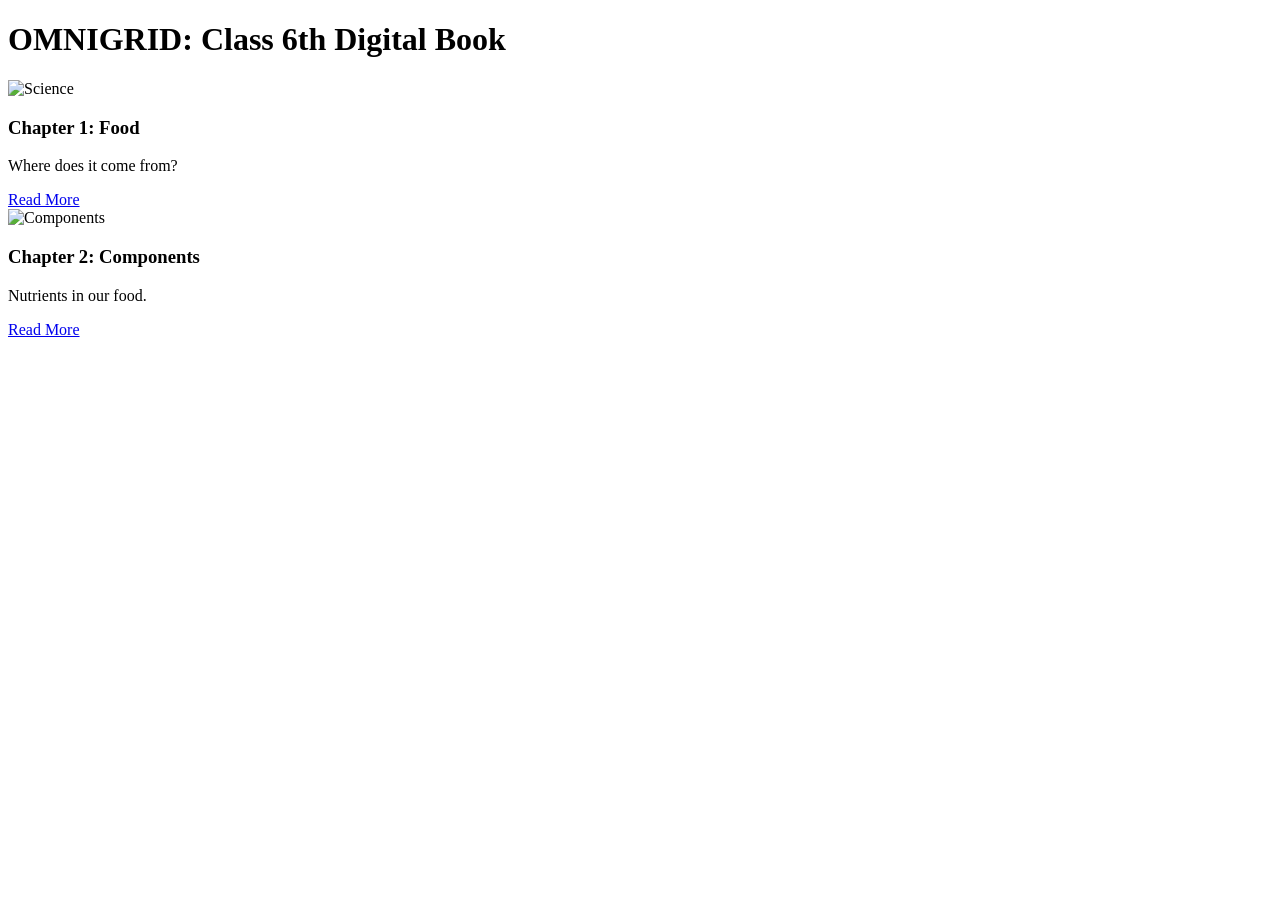
==== commit 4ad5c1ae: "Add files via upload" ====
--- a/index.html
+++ b/index.html
@@ -1,3349 +1,31 @@
-<!DOCTYPE html>
-<html lang="en">
-<head>
-<meta charset="UTF-8">
-<meta name="viewport" content="width=device-width, initial-scale=1.0">
-<title>Patterns in Mathematics – Class 6 | OMNIGRID</title>
-<link href="https://fonts.googleapis.com/css2?family=Nunito:wght@400;600;700;800;900&family=Baloo+2:wght@400;600;700;800&display=swap" rel="stylesheet">
-<style>
-:root {
-  --primary:#6C3CE1; --primary-light:#7C4DED; --secondary:#FF6B35;
-  --accent:#F59E0B; --green:#059669; --pink:#DB2777; --blue:#0284C7;
-  --bg:#F5F3FF; --card:#FFFFFF; --card2:#F0EBFF;
-  --text:#1E1040; --text-muted:#5B4F7A;
-  --border:rgba(108,60,225,0.15); --radius:18px;
-  --shadow:0 4px 24px rgba(108,60,225,0.12);
-}
-*{margin:0;padding:0;box-sizing:border-box;}
-body{font-family:'Nunito',sans-serif;background:var(--bg);color:var(--text);min-height:100vh;overflow-x:hidden;}
-body::before{content:'';position:fixed;inset:0;background-image:radial-gradient(circle,rgba(108,60,225,0.06) 1px,transparent 1px);background-size:28px 28px;pointer-events:none;z-index:0;}
-
-/* HEADER */
-.header{position:sticky;top:0;z-index:200;background:rgba(245,243,255,0.96);backdrop-filter:blur(16px);border-bottom:1px solid var(--border);padding:12px 24px;display:flex;align-items:center;gap:14px;}
-.header-logo{font-family:'Baloo 2',sans-serif;font-weight:800;font-size:1.25rem;color:var(--primary);letter-spacing:2px;}
-.header-title{font-size:0.88rem;color:var(--text-muted);flex:1;}
-.header-badge{background:var(--primary);color:#fff;font-size:0.72rem;font-weight:700;padding:4px 12px;border-radius:20px;}
-
-/* HERO */
-.hero{position:relative;z-index:1;text-align:center;padding:44px 24px 24px;}
-.chapter-tag{display:inline-block;background:rgba(108,60,225,0.1);border:1px solid var(--primary-light);color:var(--primary-light);font-size:0.76rem;font-weight:700;padding:5px 16px;border-radius:20px;letter-spacing:2px;margin-bottom:14px;}
-.hero h1{font-family:'Baloo 2',sans-serif;font-size:clamp(1.8rem,5vw,2.9rem);font-weight:800;background:linear-gradient(135deg,#3B0FA0,var(--primary),#C05621);-webkit-background-clip:text;-webkit-text-fill-color:transparent;line-height:1.15;margin-bottom:8px;}
-.hero p{color:var(--text-muted);font-size:0.97rem;max-width:500px;margin:0 auto;}
-
-/* MAIN MENU CARDS */
-.main-menu-wrap{position:relative;z-index:1;max-width:720px;margin:0 auto;padding:0 20px 24px;}
-.main-menu-card{
-  display:flex;align-items:center;gap:18px;
-  width:100%;margin-bottom:14px;
-  padding:18px 22px;border-radius:50px;border:none;cursor:pointer;
-  font-family:'Nunito',sans-serif;font-weight:800;font-size:1.05rem;color:#fff;
-  text-align:left;transition:transform .18s,box-shadow .18s;
-  box-shadow:0 6px 20px rgba(0,0,0,0.15);
-  position:relative;overflow:hidden;
-}
-.main-menu-card::after{content:'▶';position:absolute;right:22px;top:50%;transform:translateY(-50%);font-size:0.85rem;opacity:0.85;}
-.main-menu-card:hover{transform:translateY(-2px) scale(1.01);box-shadow:0 10px 28px rgba(0,0,0,0.2);}
-.mc-read   {background:linear-gradient(120deg,#FF8008,#FFA500,#FFB347);}
-.mc-quiz   {background:linear-gradient(120deg,#6C3CE1,#8B5CF6,#A78BFA);}
-.mc-summary{background:linear-gradient(120deg,#0096C7,#48CAE4,#90E0EF);}
-.mc-exam   {background:linear-gradient(120deg,#06B96F,#06D6A0,#4DDEC5);}
-.mc-fun    {background:linear-gradient(120deg,#EC4899,#F472B6,#FBCFE8);}
-.mc-report {background:linear-gradient(120deg,#7C3AED,#A855F7,#D8B4FE);}
-.mc-icon{width:48px;height:48px;border-radius:14px;background:rgba(255,255,255,0.25);display:flex;align-items:center;justify-content:center;font-size:1.5rem;flex-shrink:0;}
-.mc-text{flex:1;}
-.mc-title{font-size:1.05rem;font-weight:900;letter-spacing:0.3px;}
-.mc-sub{font-size:0.78rem;opacity:0.88;font-weight:600;margin-top:2px;}
-
-/* PANELS - inline accordion below card */
-.panel{display:none;margin-bottom:14px;background:#fff;border-radius:24px;box-shadow:0 4px 24px rgba(108,60,225,0.10);border:1px solid var(--border);overflow:hidden;}
-.panel.active{display:block;animation:fadeUp .35s ease;}
-@keyframes fadeUp{from{opacity:0;transform:translateY(14px)}to{opacity:1;transform:translateY(0)}}
-
-/* Active card state */
-.main-menu-card.card-active{box-shadow:0 2px 8px rgba(0,0,0,0.12);transform:scale(0.99);}
-.main-menu-card.card-active::before{content:'▼';position:absolute;right:22px;top:50%;transform:translateY(-50%);font-size:0.85rem;opacity:0.85;}
-.main-menu-card.card-active::after{display:none;}
-
-/* CONTAINER */
-.container{max-width:960px;margin:0 auto;padding:20px 20px 40px;position:relative;z-index:1;}
-
-/* CHAPTER NAV */
-.chapter-nav{display:flex;gap:8px;flex-wrap:wrap;margin-bottom:24px;}
-.cnav-btn{display:flex;align-items:center;gap:6px;padding:8px 14px;border-radius:10px;border:1px solid var(--border);background:var(--card);font-family:'Nunito',sans-serif;font-size:0.81rem;font-weight:700;color:var(--text-muted);cursor:pointer;transition:all .2s;}
-.cnav-btn:hover{border-color:var(--primary-light);color:var(--primary);}
-.cnav-btn.active{background:var(--primary);border-color:var(--primary);color:#fff;}
-.sec-panel{display:none;}
-.sec-panel.active{display:block;animation:fadeUp .3s ease;}
-
-/* SECTION HEADER */
-.section-header{display:flex;align-items:center;gap:12px;margin-bottom:20px;padding-bottom:12px;border-bottom:2px solid var(--border);}
-.section-num{background:linear-gradient(135deg,var(--primary),var(--primary-light));color:#fff;font-family:'Baloo 2',sans-serif;font-size:0.95rem;font-weight:800;width:40px;height:40px;border-radius:11px;display:flex;align-items:center;justify-content:center;flex-shrink:0;}
-.section-title{font-family:'Baloo 2',sans-serif;font-size:1.35rem;font-weight:800;}
-
-/* PROSE */
-.prose{color:var(--text-muted);line-height:1.85;font-size:0.95rem;margin-bottom:16px;}
-.prose strong{color:var(--text);}
-.highlight{color:var(--primary);font-weight:700;}
-
-/* CALLOUT */
-.callout{background:rgba(2,132,199,0.06);border-left:3px solid var(--blue);border-radius:0 12px 12px 0;padding:12px 16px;margin:14px 0;font-size:0.88rem;color:#1E3A5F;line-height:1.7;}
-.callout strong{color:var(--blue);}
-
-/* SEQ GRID */
-.seq-grid{display:grid;grid-template-columns:repeat(auto-fit,minmax(230px,1fr));gap:12px;margin:18px 0;}
-.seq-card{background:var(--card);border:1px solid var(--border);border-radius:14px;padding:16px;transition:all .25s;}
-.seq-card:hover{transform:translateY(-3px);box-shadow:var(--shadow);}
-.seq-name{font-weight:800;font-size:0.92rem;margin-bottom:7px;}
-.seq-numbers{display:flex;flex-wrap:wrap;gap:5px;margin-bottom:7px;}
-.seq-num-dot{width:32px;height:32px;border-radius:50%;display:flex;align-items:center;justify-content:center;font-weight:800;font-size:0.75rem;border:2px solid;cursor:pointer;transition:transform .15s;}
-.seq-num-dot:hover{transform:scale(1.15);}
-.seq-rule{font-size:0.78rem;color:var(--text-muted);font-style:italic;}
-@keyframes pop{0%{transform:scale(1)}50%{transform:scale(1.3)}100%{transform:scale(1)}}
-.seq-num-dot.pop{animation:pop .3s ease;}
-.c-purple .seq-num-dot{background:rgba(108,60,225,0.08);border-color:var(--primary-light);color:var(--primary);}
-.c-orange .seq-num-dot{background:rgba(255,107,53,0.08);border-color:var(--secondary);color:var(--secondary);}
-.c-yellow .seq-num-dot{background:rgba(245,158,11,0.1);border-color:var(--accent);color:#92400E;}
-.c-green  .seq-num-dot{background:rgba(5,150,105,0.08);border-color:var(--green);color:var(--green);}
-.c-pink   .seq-num-dot{background:rgba(219,39,119,0.08);border-color:var(--pink);color:var(--pink);}
-.c-blue   .seq-num-dot{background:rgba(2,132,199,0.08);border-color:var(--blue);color:var(--blue);}
-.c-purple .seq-name{color:var(--primary);} .c-orange .seq-name{color:var(--secondary);} .c-yellow .seq-name{color:#92400E;} .c-green .seq-name{color:var(--green);} .c-pink .seq-name{color:var(--pink);} .c-blue .seq-name{color:var(--blue);}
-
-/* VIZ */
-.viz-section{background:var(--card);border:1px solid var(--border);border-radius:14px;padding:18px;margin:14px 0;}
-.viz-title{font-weight:800;font-size:0.9rem;margin-bottom:12px;color:var(--accent);}
-.viz-row{display:flex;align-items:flex-end;gap:16px;overflow-x:auto;padding-bottom:4px;}
-.viz-col{display:flex;flex-direction:column;align-items:center;gap:4px;flex-shrink:0;}
-.viz-dots{display:flex;flex-direction:column;align-items:center;gap:3px;}
-.viz-dot-row{display:flex;gap:3px;}
-.dot{width:9px;height:9px;border-radius:50%;background:var(--primary-light);}
-.dot.orange{background:var(--secondary);} .dot.green{background:var(--green);} .dot.pink{background:var(--pink);} .dot.blue{background:var(--blue);}
-.viz-label{font-size:0.76rem;font-weight:800;color:var(--text-muted);}
-.tri-wrap{display:flex;flex-direction:column;align-items:center;gap:3px;}
-
-/* PATTERN BOX */
-.pattern-box{background:rgba(245,158,11,0.05);border:1px solid rgba(245,158,11,0.25);border-radius:14px;padding:16px 20px;margin:16px 0;}
-.pattern-box .ptitle{color:#92400E;font-weight:800;margin-bottom:10px;font-size:0.92rem;}
-.pattern-line{display:flex;align-items:center;gap:8px;padding:5px 0;border-bottom:1px solid rgba(0,0,0,0.04);font-family:'Courier New',monospace;font-size:0.88rem;}
-.pattern-line:last-child{border:none;}
-.pattern-eq{color:var(--text-muted);flex:1;} .pattern-result{color:#92400E;font-weight:800;width:38px;text-align:right;} .pattern-arrow{color:var(--green);font-size:0.72rem;}
-
-/* SHAPE GALLERY */
-.shape-gallery{display:grid;grid-template-columns:repeat(auto-fit,minmax(110px,1fr));gap:10px;margin:16px 0;}
-.shape-card{background:var(--card);border:1px solid var(--border);border-radius:12px;padding:12px 8px;text-align:center;transition:all .25s;}
-.shape-card:hover{border-color:var(--primary-light);transform:scale(1.05);}
-.shape-name{font-size:0.74rem;font-weight:800;color:var(--text-muted);margin-top:5px;}
-
-/* EXERCISE */
-.exercise-block{background:#F0FDF4;border:1px solid rgba(5,150,105,0.2);border-radius:14px;padding:20px;margin:20px 0;}
-.exercise-header{display:flex;align-items:center;gap:8px;margin-bottom:14px;}
-.exercise-icon{font-size:1.2rem;} .exercise-title{font-family:'Baloo 2',sans-serif;font-size:1rem;font-weight:800;color:var(--green);}
-.exercise-q{background:var(--card);border-radius:11px;padding:13px 15px;margin-bottom:9px;border:1px solid var(--border);}
-.q-text{font-size:0.88rem;color:var(--text);margin-bottom:9px;line-height:1.6;}
-.q-num{font-weight:800;color:var(--green);margin-right:4px;}
-.sol-btn{background:transparent;border:1px solid var(--primary-light);color:var(--primary-light);padding:5px 13px;border-radius:7px;cursor:pointer;font-size:0.78rem;font-weight:700;font-family:'Nunito',sans-serif;transition:all .2s;}
-.sol-btn:hover{background:var(--primary);border-color:var(--primary);color:#fff;}
-.sol-answer{display:none;margin-top:9px;background:rgba(108,60,225,0.05);border-left:3px solid var(--primary-light);padding:10px 13px;border-radius:0 9px 9px 0;font-size:0.86rem;color:#4B3D70;line-height:1.7;}
-.sol-answer.visible{display:block;animation:fadeUp .3s ease;}
-.sol-answer strong{color:var(--text);}
-
-/* QUIZ */
-.quiz-wrap{background:linear-gradient(135deg,rgba(108,60,225,0.06),rgba(2,132,199,0.03));border:1px solid rgba(108,60,225,0.18);border-radius:var(--radius);padding:26px;}
-.quiz-header{display:flex;align-items:center;gap:10px;margin-bottom:20px;}
-.quiz-icon{font-size:1.4rem;} .quiz-title{font-family:'Baloo 2',sans-serif;font-size:1.1rem;font-weight:800;color:var(--blue);}
-.quiz-q-text{font-size:0.93rem;font-weight:700;margin-bottom:11px;color:var(--text);}
-.quiz-options{display:grid;gap:7px;}
-.quiz-opt{background:var(--card);border:1px solid var(--border);border-radius:9px;padding:9px 15px;cursor:pointer;font-size:0.87rem;font-weight:600;text-align:left;color:var(--text);font-family:'Nunito',sans-serif;transition:all .2s;}
-.quiz-opt:hover{border-color:var(--primary-light);background:var(--card2);}
-.quiz-opt.correct{border-color:var(--green);background:rgba(5,150,105,0.08);color:var(--green);}
-.quiz-opt.wrong{border-color:var(--secondary);background:rgba(255,107,53,0.08);color:var(--secondary);}
-.quiz-feedback{margin-top:9px;font-size:0.85rem;font-weight:700;min-height:18px;}
-.quiz-feedback.ok{color:var(--green);} .quiz-feedback.err{color:var(--secondary);}
-.quiz-nav{display:flex;gap:9px;margin-top:14px;align-items:center;}
-.quiz-btn{background:var(--primary);color:#fff;border:none;padding:9px 20px;border-radius:9px;cursor:pointer;font-weight:700;font-size:0.87rem;font-family:'Nunito',sans-serif;transition:all .2s;}
-.quiz-btn:hover{background:var(--primary-light);} .quiz-btn:disabled{opacity:.35;cursor:not-allowed;}
-.quiz-progress{color:var(--text-muted);font-size:0.82rem;flex:1;text-align:right;}
-.quiz-score-box{text-align:center;padding:26px;background:var(--card);border-radius:13px;border:1px solid var(--border);}
-.score-big{font-size:3rem;font-weight:900;color:var(--primary);font-family:'Baloo 2',sans-serif;}
-.quiz-score-box p{color:var(--text-muted);margin-top:7px;}
-.quiz-restart{margin-top:13px;background:var(--secondary);color:#fff;border:none;padding:9px 22px;border-radius:9px;cursor:pointer;font-weight:700;font-family:'Nunito',sans-serif;}
-
-/* SUMMARY */
-.summary-box{background:linear-gradient(135deg,rgba(108,60,225,0.05),rgba(245,158,11,0.03));border:1px solid var(--border);border-radius:16px;padding:24px;margin-bottom:20px;}
-.summary-box h3{font-family:'Baloo 2',sans-serif;font-size:1.15rem;font-weight:800;color:var(--accent);margin-bottom:14px;}
-.summary-point{display:flex;gap:10px;margin-bottom:11px;align-items:flex-start;}
-.sum-bullet{color:var(--green);font-size:0.95rem;flex-shrink:0;margin-top:2px;}
-.sum-text{color:var(--text-muted);font-size:0.88rem;line-height:1.65;}
-.sum-text strong{color:var(--text);}
-.key-terms{display:grid;grid-template-columns:repeat(auto-fit,minmax(190px,1fr));gap:11px;margin-top:20px;}
-.term-card{background:var(--card);border:1px solid var(--border);border-radius:13px;padding:13px 15px;}
-.term-name{font-weight:800;color:var(--primary);font-size:0.88rem;margin-bottom:4px;}
-.term-def{font-size:0.8rem;color:var(--text-muted);line-height:1.5;}
-
-/* EXAM */
-.exam-header-box{background:linear-gradient(135deg,var(--primary),var(--primary-light));border-radius:16px;padding:22px;color:#fff;margin-bottom:22px;}
-.exam-header-box h2{font-family:'Baloo 2',sans-serif;font-size:1.35rem;font-weight:800;margin-bottom:3px;}
-.exam-header-box p{font-size:0.86rem;opacity:.85;}
-.exam-meta{display:flex;gap:12px;margin-top:12px;flex-wrap:wrap;}
-.exam-meta-pill{background:rgba(255,255,255,0.2);border-radius:20px;padding:4px 13px;font-size:0.78rem;font-weight:700;}
-.exam-sec-title{font-family:'Baloo 2',sans-serif;font-size:1rem;font-weight:800;color:var(--primary);margin:20px 0 12px;display:flex;align-items:center;gap:7px;}
-.exam-q-card{background:var(--card);border:1px solid var(--border);border-radius:13px;padding:15px 17px;margin-bottom:11px;}
-.exam-q-num{font-weight:800;color:var(--primary);font-size:0.85rem;margin-bottom:5px;}
-.exam-q-text{font-size:0.9rem;color:var(--text);line-height:1.6;margin-bottom:9px;}
-.exam-ans-btn{background:transparent;border:1px solid var(--accent);color:#92400E;padding:5px 13px;border-radius:7px;cursor:pointer;font-size:0.77rem;font-weight:700;font-family:'Nunito',sans-serif;transition:all .2s;}
-.exam-ans-btn:hover{background:var(--accent);color:#fff;}
-.exam-answer{display:none;margin-top:9px;background:rgba(245,158,11,0.06);border-left:3px solid var(--accent);padding:9px 13px;border-radius:0 9px 9px 0;font-size:0.85rem;color:#78350F;line-height:1.7;}
-.exam-answer.visible{display:block;animation:fadeUp .3s ease;}
-.exam-mcq-opts{display:grid;gap:6px;margin-top:9px;}
-.exam-opt{background:#FAFAFA;border:1px solid var(--border);border-radius:8px;padding:7px 13px;cursor:pointer;font-size:0.85rem;font-weight:600;text-align:left;color:var(--text);font-family:'Nunito',sans-serif;transition:all .2s;}
-.exam-opt:hover{border-color:var(--primary-light);background:var(--card2);}
-.exam-opt.correct{border-color:var(--green);background:rgba(5,150,105,0.07);color:var(--green);}
-.exam-opt.wrong{border-color:var(--secondary);background:rgba(255,107,53,0.07);color:var(--secondary);}
-
-/* AI FAB */
-.ai-fab{position:fixed;bottom:26px;right:26px;z-index:300;width:56px;height:56px;border-radius:50%;background:linear-gradient(135deg,var(--primary),var(--primary-light));border:none;cursor:pointer;box-shadow:0 6px 22px rgba(108,60,225,0.4);display:flex;align-items:center;justify-content:center;font-size:1.45rem;transition:all .25s;}
-.ai-fab:hover{transform:scale(1.08);box-shadow:0 8px 30px rgba(108,60,225,0.5);}
-.fab-badge{position:absolute;top:-3px;right:-3px;width:18px;height:18px;border-radius:50%;background:var(--secondary);border:2px solid var(--bg);font-size:0.52rem;font-weight:800;color:#fff;display:flex;align-items:center;justify-content:center;}
-
-/* AI PANEL */
-.ai-panel{position:fixed;bottom:94px;right:26px;z-index:300;width:360px;max-width:calc(100vw - 36px);background:var(--card);border-radius:22px;border:1px solid var(--border);box-shadow:0 16px 48px rgba(108,60,225,0.2);display:none;flex-direction:column;overflow:hidden;max-height:520px;}
-.ai-panel.open{display:flex;animation:fadeUp .3s ease;}
-.ai-panel-head{background:linear-gradient(135deg,var(--primary),var(--primary-light));padding:15px 17px;display:flex;align-items:center;gap:11px;flex-shrink:0;}
-.ai-avatar{width:36px;height:36px;border-radius:50%;background:rgba(255,255,255,0.25);display:flex;align-items:center;justify-content:center;font-size:1.15rem;flex-shrink:0;}
-.ai-head-info{flex:1;}
-.ai-name{color:#fff;font-weight:800;font-size:0.92rem;}
-.ai-status{color:rgba(255,255,255,0.78);font-size:0.72rem;display:flex;align-items:center;gap:4px;}
-.ai-status::before{content:'';width:6px;height:6px;border-radius:50%;background:#4ade80;display:inline-block;}
-.ai-close{background:rgba(255,255,255,0.2);border:none;color:#fff;width:26px;height:26px;border-radius:50%;cursor:pointer;font-size:0.95rem;display:flex;align-items:center;justify-content:center;}
-.ai-messages{flex:1;overflow-y:auto;padding:14px;display:flex;flex-direction:column;gap:10px;scrollbar-width:thin;scrollbar-color:var(--border) transparent;}
-.ai-msg{max-width:88%;font-size:0.85rem;line-height:1.6;padding:9px 13px;border-radius:13px;word-break:break-word;}
-.ai-msg.bot{background:var(--card2);color:var(--text);border-radius:4px 13px 13px 13px;align-self:flex-start;}
-.ai-msg.user{background:var(--primary);color:#fff;border-radius:13px 4px 13px 13px;align-self:flex-end;}
-.ai-msg.typing{background:var(--card2);align-self:flex-start;padding:12px 16px;}
-.typing-dot{display:inline-block;width:7px;height:7px;border-radius:50%;background:var(--primary-light);margin:0 2px;animation:typingAnim 1.2s infinite;}
-.typing-dot:nth-child(2){animation-delay:.2s;} .typing-dot:nth-child(3){animation-delay:.4s;}
-@keyframes typingAnim{0%,60%,100%{transform:translateY(0)}30%{transform:translateY(-6px)}}
-.ai-suggestions{padding:0 12px 8px;display:flex;gap:6px;flex-wrap:wrap;flex-shrink:0;}
-.ai-sug{background:var(--card2);border:1px solid var(--border);border-radius:18px;padding:4px 11px;font-size:0.73rem;font-weight:700;color:var(--primary);cursor:pointer;transition:all .2s;white-space:nowrap;}
-.ai-sug:hover{background:var(--primary);color:#fff;border-color:var(--primary);}
-.ai-input-row{padding:11px 13px;border-top:1px solid var(--border);display:flex;gap:7px;align-items:flex-end;flex-shrink:0;}
-.ai-input{flex:1;border:1px solid var(--border);border-radius:11px;padding:8px 12px;font-size:0.85rem;font-family:'Nunito',sans-serif;color:var(--text);background:var(--bg);resize:none;outline:none;line-height:1.4;max-height:80px;}
-.ai-input:focus{border-color:var(--primary-light);}
-.ai-send{width:34px;height:34px;border-radius:50%;background:var(--primary);border:none;cursor:pointer;display:flex;align-items:center;justify-content:center;color:#fff;font-size:0.95rem;flex-shrink:0;transition:all .2s;}
-.ai-send:hover{background:var(--primary-light);} .ai-send:disabled{opacity:.4;cursor:not-allowed;}
-
-/* ── TEXT-TO-SPEECH POPUP ── */
-.tts-popup{
-  position:absolute; z-index:9999;
-  background:#1a0a3e;
-  border-radius:20px;
-  padding:10px 14px 14px;
-  display:flex; flex-direction:column; gap:8px;
-  box-shadow:0 10px 40px rgba(0,0,0,0.35);
-  opacity:0; pointer-events:none;
-  transform:translateY(8px) scale(0.95);
-  transition:opacity .22s ease, transform .22s ease;
-  min-width:240px; max-width:290px;
-  user-select:none;
-  border:1px solid rgba(255,255,255,0.1);
-}
-.tts-popup.tts-visible{ opacity:1; pointer-events:all; transform:translateY(0) scale(1); }
-.tts-popup::after{
-  content:''; position:absolute; bottom:-8px; left:50%; transform:translateX(-50%);
-  border:8px solid transparent; border-top-color:#1a0a3e; border-bottom:none;
-}
-
-/* Top row: mode toggle */
-.tts-mode-row{ display:flex; gap:6px; }
-.tts-mode-btn{
-  flex:1; padding:6px 4px; border-radius:10px; border:none; cursor:pointer;
-  font-family:'Nunito',sans-serif; font-size:0.76rem; font-weight:800;
-  transition:all .2s; display:flex; align-items:center; justify-content:center; gap:4px;
-}
-.tts-mode-btn.eng{ background:rgba(108,60,225,0.25); color:#b39dff; border:1px solid rgba(108,60,225,0.4); }
-.tts-mode-btn.hin{ background:rgba(255,107,53,0.2); color:#ffb08a; border:1px solid rgba(255,107,53,0.35); }
-.tts-mode-btn.active.eng{ background:linear-gradient(135deg,#7C4DED,#6C3CE1); color:#fff; border-color:transparent; box-shadow:0 3px 12px rgba(108,60,225,0.4); }
-.tts-mode-btn.active.hin{ background:linear-gradient(135deg,#FF6B35,#e55a26); color:#fff; border-color:transparent; box-shadow:0 3px 12px rgba(255,107,53,0.4); }
-
-/* Hinglish loading */
-.tts-converting{
-  font-size:0.73rem; color:rgba(255,200,100,0.9); font-weight:700;
-  text-align:center; padding:2px 0; display:none;
-  animation:ttsBlinkAnim 1s infinite;
-}
-@keyframes ttsBlinkAnim{ 0%,100%{opacity:1} 50%{opacity:0.4} }
-
-/* Controls row */
-.tts-ctrl-row{ display:flex; align-items:center; gap:8px; }
-.tts-icon-btn{
-  width:34px; height:34px; border-radius:50%; border:none; cursor:pointer;
-  display:flex; align-items:center; justify-content:center;
-  font-size:1rem; flex-shrink:0; transition:all .18s;
-}
-.tts-play-btn{ background:linear-gradient(135deg,#7C4DED,#6C3CE1); color:#fff; }
-.tts-play-btn:hover{ background:linear-gradient(135deg,#9B72F5,#7C4DED); transform:scale(1.1); }
-.tts-stop-btn{ background:linear-gradient(135deg,#FF6B35,#e55a26); color:#fff; }
-.tts-stop-btn:hover{ transform:scale(1.1); }
-.tts-label{ color:rgba(255,255,255,0.85); font-size:0.76rem; font-weight:700; flex:1; }
-.tts-speed-btn{
-  background:rgba(255,255,255,0.1); color:#fff;
-  border:1px solid rgba(255,255,255,0.18);
-  border-radius:20px; padding:3px 10px;
-  font-size:0.72rem; font-weight:800; cursor:pointer;
-  font-family:'Nunito',sans-serif; transition:all .18s; flex-shrink:0;
-}
-.tts-speed-btn:hover{ background:rgba(255,255,255,0.2); }
-
-/* Progress bar */
-.tts-progress{
-  height:3px; background:rgba(255,255,255,0.1);
-  border-radius:10px; overflow:hidden; margin-top:2px;
-}
-.tts-progress-fill{
-  height:100%; width:0%;
-  background:linear-gradient(90deg,#7C4DED,#06D6A0);
-  transition:width .1s linear; border-radius:10px;
-}
-
-/* Hinglish text preview box */
-.tts-hinglish-box{
-  background:rgba(255,107,53,0.1); border:1px solid rgba(255,107,53,0.25);
-  border-radius:10px; padding:6px 10px;
-  font-size:0.75rem; color:#ffd0b3; line-height:1.5;
-  max-height:70px; overflow-y:auto; display:none;
-  scrollbar-width:thin;
-}
-
-.back-btn{display:none;align-items:center;gap:8px;background:var(--card);border:1px solid var(--border);color:var(--primary);font-family:'Nunito',sans-serif;font-size:0.88rem;font-weight:700;padding:9px 20px;border-radius:30px;cursor:pointer;margin:14px auto 4px;box-shadow:var(--shadow);transition:all .2s;position:relative;z-index:2;}
-.back-btn:hover{background:var(--primary);color:#fff;}
-
-/* AI IMAGE */
-.ai-img-preview{padding:6px 14px 0;display:none;align-items:center;gap:8px;}
-.ai-img-preview img{max-height:72px;border-radius:9px;border:2px solid var(--border);object-fit:cover;}
-.ai-img-remove{background:var(--secondary);border:none;color:#fff;border-radius:50%;width:20px;height:20px;font-size:0.6rem;cursor:pointer;flex-shrink:0;display:flex;align-items:center;justify-content:center;}
-.ai-img-btn{background:transparent;border:1px solid var(--border);color:var(--text-muted);width:34px;height:34px;border-radius:50%;cursor:pointer;display:flex;align-items:center;justify-content:center;font-size:1rem;flex-shrink:0;transition:all .2s;}
-.ai-img-btn:hover{border-color:var(--primary);color:var(--primary);background:var(--card2);}
-.ai-img-btn.mic-active{background:rgba(220,38,38,0.1);border-color:#DC2626;color:#DC2626;animation:ttsBlinkAnim 1s infinite;}
-
-/* ── KEYWORD HIGHLIGHT & POPUP ── */
-.kw{background:rgba(108,60,225,0.12);color:var(--primary);font-weight:800;border-radius:5px;padding:1px 5px;cursor:pointer;border-bottom:2px dotted var(--primary);transition:all .2s;display:inline;}
-.kw:hover{background:var(--primary);color:#fff;}
-.kw-popup{
-  position:fixed;z-index:99999;
-  background:#1a0a3e;color:#fff;
-  border-radius:16px;padding:16px 18px 14px;
-  width:290px;max-width:calc(100vw - 20px);
-  box-shadow:0 16px 48px rgba(0,0,0,0.5),0 0 0 1px rgba(255,255,255,0.08);
-  opacity:0;pointer-events:none;
-  transform:scale(0.92) translateY(6px);
-  transition:opacity .18s ease, transform .18s ease;
-}
-.kw-popup.show{opacity:1;pointer-events:all;transform:scale(1) translateY(0);}
-.kw-popup-title{font-family:'Baloo 2',sans-serif;font-size:1.05rem;font-weight:800;color:#FFD93D;margin-bottom:7px;padding-right:20px;}
-.kw-popup-def{font-size:0.83rem;line-height:1.65;color:rgba(255,255,255,0.9);margin-bottom:10px;}
-.kw-popup-ex{background:rgba(6,214,160,0.12);border:1px solid rgba(6,214,160,0.25);border-radius:9px;padding:8px 11px;font-size:0.78rem;color:#06D6A0;line-height:1.55;}
-.kw-popup-ex::before{content:'📌 Example: ';font-weight:800;}
-.kw-popup-close{position:absolute;top:10px;right:12px;background:rgba(255,255,255,0.12);border:none;color:#fff;cursor:pointer;font-size:0.8rem;width:22px;height:22px;border-radius:50%;display:flex;align-items:center;justify-content:center;transition:background .2s;}
-.kw-popup-close:hover{background:rgba(255,255,255,0.25);}
-
-/* ── 3D MODEL CANVAS ── */
-.model-3d-wrap{background:var(--card);border:1px solid var(--border);border-radius:16px;padding:16px;margin:16px 0;text-align:center;}
-.model-3d-title{font-weight:800;color:var(--primary);margin-bottom:10px;font-size:0.9rem;}
-.model-canvas{width:100%;height:220px;border-radius:12px;background:linear-gradient(135deg,#0f0a1e,#1a0a3e);display:block;cursor:grab;}
-.model-canvas:active{cursor:grabbing;}
-.model-hint{font-size:0.72rem;color:var(--text-muted);margin-top:6px;}
-
-/* ── SECTION MCQ ── */
-.sec-mcq-block{background:linear-gradient(135deg,rgba(108,60,225,0.06),rgba(245,158,11,0.04));border:1px solid rgba(108,60,225,0.2);border-radius:16px;padding:20px;margin:20px 0;}
-.sec-mcq-title{font-family:'Baloo 2',sans-serif;font-size:1rem;font-weight:800;color:var(--primary);margin-bottom:14px;display:flex;align-items:center;gap:8px;}
-.sec-mcq-q{background:var(--card);border-radius:12px;padding:14px;margin-bottom:10px;border:1px solid var(--border);}
-.sec-mcq-qtext{font-size:0.88rem;font-weight:700;color:var(--text);margin-bottom:10px;}
-.sec-mcq-opts{display:grid;gap:6px;}
-.sec-mcq-opt{background:#FAFAFA;border:1px solid var(--border);border-radius:8px;padding:8px 13px;cursor:pointer;font-size:0.84rem;font-weight:600;text-align:left;font-family:'Nunito',sans-serif;transition:all .2s;}
-.sec-mcq-opt:hover{border-color:var(--primary-light);background:var(--card2);}
-.sec-mcq-opt.correct{border-color:var(--green);background:rgba(5,150,105,0.08);color:var(--green);}
-.sec-mcq-opt.wrong{border-color:var(--secondary);background:rgba(255,107,53,0.08);color:var(--secondary);}
-.sec-mcq-fb{font-size:0.8rem;font-weight:700;margin-top:6px;min-height:16px;}
-.sec-mcq-fb.ok{color:var(--green);}.sec-mcq-fb.err{color:var(--secondary);}
-
-/* ── FUN ACTIVITIES ── */
-.fun-grid{display:grid;grid-template-columns:repeat(auto-fit,minmax(280px,1fr));gap:16px;margin-bottom:24px;}
-.fun-card{background:var(--card);border:1px solid var(--border);border-radius:18px;padding:22px;transition:all .25s;}
-.fun-card:hover{transform:translateY(-3px);box-shadow:var(--shadow);}
-.fun-card-head{display:flex;align-items:center;gap:12px;margin-bottom:14px;}
-.fun-card-icon{width:46px;height:46px;border-radius:13px;display:flex;align-items:center;justify-content:center;font-size:1.4rem;flex-shrink:0;}
-.fun-card-title{font-family:'Baloo 2',sans-serif;font-size:1rem;font-weight:800;}
-.fun-card-sub{font-size:0.76rem;color:var(--text-muted);}
-
-/* Pattern builder */
-.pattern-builder{display:flex;gap:6px;flex-wrap:wrap;margin:10px 0;}
-.pb-num{width:38px;height:38px;border-radius:50%;background:var(--card2);border:2px solid var(--border);display:flex;align-items:center;justify-content:center;font-weight:800;font-size:0.82rem;color:var(--text);}
-.pb-input{width:38px;height:38px;border-radius:50%;border:2px dashed var(--primary);text-align:center;font-weight:800;font-size:0.82rem;font-family:'Nunito',sans-serif;background:var(--card);outline:none;}
-.pb-btn{background:var(--primary);color:#fff;border:none;padding:7px 16px;border-radius:10px;cursor:pointer;font-weight:700;font-family:'Nunito',sans-serif;font-size:0.82rem;margin-top:6px;}
-.pb-result{font-size:0.82rem;font-weight:700;margin-top:6px;min-height:18px;}
-
-/* Number grid game */
-.ng-grid{display:grid;grid-template-columns:repeat(8,1fr);gap:4px;margin:10px 0;}
-.ng-cell{aspect-ratio:1;border-radius:6px;display:flex;align-items:center;justify-content:center;font-weight:800;font-size:0.75rem;cursor:pointer;border:1px solid var(--border);background:var(--card);transition:all .18s;}
-.ng-cell:hover{transform:scale(1.08);}
-.ng-cell.selected{background:var(--primary);color:#fff;border-color:var(--primary);}
-.ng-cell.sq{background:rgba(2,132,199,0.15);border-color:var(--blue);}
-.ng-cell.tri{background:rgba(219,39,119,0.12);border-color:var(--pink);}
-.ng-cell.both{background:linear-gradient(135deg,rgba(2,132,199,0.2),rgba(219,39,119,0.2));border-color:var(--primary);}
-.ng-legend{display:flex;gap:10px;flex-wrap:wrap;font-size:0.75rem;margin-top:8px;}
-.ng-leg-item{display:flex;align-items:center;gap:5px;font-weight:700;}
-.ng-leg-dot{width:12px;height:12px;border-radius:3px;}
-
-/* Sequence memory game */
-.mem-game{display:flex;flex-direction:column;gap:8px;}
-.mem-card-row{display:flex;gap:6px;flex-wrap:wrap;}
-.mem-card{min-width:60px;padding:8px 12px;border-radius:10px;background:var(--primary);color:#fff;font-weight:800;font-size:0.85rem;text-align:center;cursor:pointer;transition:all .2s;}
-.mem-card.flipped{background:var(--card2);color:var(--text);}
-.mem-score{font-weight:800;font-size:0.85rem;color:var(--green);}
-
-/* ── REPORT CARD ── */
-.report-hero{background:linear-gradient(135deg,var(--primary),var(--primary-light));border-radius:18px;padding:24px;color:#fff;margin-bottom:20px;display:flex;align-items:center;gap:18px;}
-.report-avatar{width:64px;height:64px;border-radius:50%;background:rgba(255,255,255,0.25);display:flex;align-items:center;justify-content:center;font-size:2rem;flex-shrink:0;}
-.report-info h2{font-family:'Baloo 2',sans-serif;font-size:1.3rem;font-weight:800;margin-bottom:4px;}
-.report-info p{font-size:0.85rem;opacity:.85;}
-.report-grade{background:rgba(255,255,255,0.2);border-radius:12px;padding:6px 16px;font-size:1.2rem;font-weight:900;margin-left:auto;}
-
-.stats-grid{display:grid;grid-template-columns:repeat(auto-fit,minmax(130px,1fr));gap:12px;margin-bottom:20px;}
-.stat-card{background:var(--card);border:1px solid var(--border);border-radius:14px;padding:16px;text-align:center;}
-.stat-card .stat-num{font-family:'Baloo 2',sans-serif;font-size:1.8rem;font-weight:900;display:block;}
-.stat-card .stat-lbl{font-size:0.75rem;font-weight:700;color:var(--text-muted);margin-top:2px;}
-
-.topic-bars{background:var(--card);border:1px solid var(--border);border-radius:16px;padding:20px;margin-bottom:16px;}
-.topic-bar-row{margin-bottom:12px;}
-.topic-bar-head{display:flex;justify-content:space-between;font-size:0.82rem;font-weight:700;margin-bottom:4px;}
-.topic-bar-track{background:#E8E4FF;border-radius:20px;height:10px;overflow:hidden;}
-.topic-bar-fill{height:100%;border-radius:20px;transition:width 1s ease;}
-
-.weak-strong{display:grid;grid-template-columns:1fr 1fr;gap:12px;margin-bottom:16px;}
-.ws-card{background:var(--card);border-radius:14px;padding:14px;border:1px solid var(--border);}
-.ws-card h4{font-size:0.85rem;font-weight:800;margin-bottom:8px;}
-.ws-tag{display:inline-block;padding:3px 10px;border-radius:20px;font-size:0.75rem;font-weight:700;margin:2px;}
-.ws-strong{background:rgba(5,150,105,0.1);color:var(--green);}
-.ws-weak{background:rgba(255,107,53,0.1);color:var(--secondary);}
-
-.report-refresh-btn{background:var(--primary);color:#fff;border:none;padding:10px 22px;border-radius:12px;cursor:pointer;font-weight:700;font-family:'Nunito',sans-serif;font-size:0.88rem;}
-
-/* ── LANGUAGE SWITCHER ── */
-.lang-switch{display:flex;align-items:center;gap:5px;background:rgba(108,60,225,0.1);border:1px solid var(--border);border-radius:20px;padding:4px 10px;cursor:pointer;user-select:none;margin-left:8px;transition:all .2s;flex-shrink:0;}
-.lang-switch:hover{background:rgba(108,60,225,0.2);}
-.lang-knob{background:var(--primary);color:#fff;font-size:0.65rem;font-weight:800;padding:3px 7px;border-radius:10px;transition:all .3s;}
-.lang-label{font-size:0.65rem;font-weight:700;color:var(--text-muted);}
-body.hinglish-mode .lang-knob{background:var(--secondary);}
-/* ── FLASHCARD GRID ── */
-.flashcard-grid{display:grid;grid-template-columns:repeat(auto-fill,minmax(240px,1fr));gap:16px;margin-bottom:24px;}
-.flashcard{height:160px;perspective:1000px;cursor:pointer;}
-.flashcard-inner{position:relative;width:100%;height:100%;transition:transform .55s cubic-bezier(.4,0,.2,1);transform-style:preserve-3d;}
-.flashcard.flipped .flashcard-inner{transform:rotateY(180deg);}
-.flashcard-front,.flashcard-back{position:absolute;inset:0;border-radius:18px;padding:18px;backface-visibility:hidden;display:flex;flex-direction:column;justify-content:center;align-items:center;text-align:center;}
-.flashcard-front{background:linear-gradient(135deg,var(--primary),var(--primary-light));color:#fff;box-shadow:0 8px 24px rgba(108,60,225,0.25);}
-.flashcard-back{background:var(--card);border:2px solid var(--primary-light);color:var(--text);transform:rotateY(180deg);}
-.fc-front-icon{font-size:1.8rem;margin-bottom:7px;}
-.fc-front-title{font-family:'Baloo 2',sans-serif;font-size:0.95rem;font-weight:800;line-height:1.3;}
-.fc-front-hint{font-size:0.7rem;opacity:.75;margin-top:5px;}
-.fc-back-def{font-size:0.8rem;color:var(--text);line-height:1.55;margin-bottom:7px;}
-.fc-back-ex{font-size:0.73rem;color:var(--green);font-weight:700;background:rgba(5,150,105,0.08);padding:5px 8px;border-radius:7px;width:100%;}
-/* ── QUIZ LEVEL BUTTONS ── */
-.quiz-level-btn{padding:10px 22px;border-radius:25px;border:2px solid var(--primary);background:transparent;color:var(--primary);font-weight:800;font-size:0.9rem;cursor:pointer;font-family:'Nunito',sans-serif;transition:all .2s;}
-.quiz-level-btn.active,.quiz-level-btn:hover{background:var(--primary);color:#fff;}
-/* ── ASK DOUBT PANEL ── */
-.askdoubt-chat-wrap{background:var(--card);border:1px solid var(--border);border-radius:18px;overflow:hidden;display:flex;flex-direction:column;}
-.askdoubt-msgs{overflow-y:auto;padding:16px;display:flex;flex-direction:column;gap:10px;min-height:300px;max-height:450px;}
-.mc-askdoubt{background:linear-gradient(120deg,#0F766E,#0D9488,#14B8A6);}
-/* ── EXAM RESULT ── */
-.exam-submit-bar{text-align:center;padding:20px 0;}
-.exam-submit-btn{background:linear-gradient(135deg,var(--primary),var(--primary-light));color:#fff;border:none;padding:14px 36px;border-radius:14px;font-size:1rem;font-weight:800;cursor:pointer;font-family:'Nunito',sans-serif;box-shadow:0 6px 20px rgba(108,60,225,0.3);}
-.exam-ask-doubt-btn{background:linear-gradient(135deg,#0F766E,#0D9488);color:#fff;border:none;padding:12px 28px;border-radius:12px;font-size:0.9rem;font-weight:800;cursor:pointer;font-family:'Nunito',sans-serif;margin-left:12px;display:inline-flex;align-items:center;gap:8px;}
-.exam-result-box{background:linear-gradient(135deg,rgba(108,60,225,0.06),rgba(245,158,11,0.04));border:1px solid var(--border);border-radius:16px;padding:22px;text-align:center;margin:20px 0;display:none;}
-.exam-result-box.show{display:block;animation:fadeUp .4s ease;}
-.exam-score-big{font-family:'Baloo 2',sans-serif;font-size:3rem;font-weight:900;color:var(--primary);}
-
-/* ── HERO PATTERN ANIMATION ── */
-.hero-anim{position:relative;z-index:1;overflow:hidden;padding-bottom:10px;}
-.pattern-canvas{position:absolute;inset:0;width:100%;height:100%;pointer-events:none;opacity:0.55;}
-.hero-content{position:relative;z-index:2;}
-
-/* ── PATTERN SHOWCASE ── */
-.pattern-showcase{
-  position:relative;
-  margin:20px auto 0;
-  max-width:640px;
-  background:rgba(255,255,255,0.92);
-  border-radius:20px;
-  border:1px solid var(--border);
-  box-shadow:0 8px 32px rgba(108,60,225,0.15);
-  overflow:hidden;
-  height:170px;
-}
-.showcase-canvas{width:100%;height:100%;display:block;}
-.showcase-labels{
-  position:absolute;bottom:10px;left:50%;transform:translateX(-50%);
-  display:flex;gap:8px;flex-wrap:wrap;justify-content:center;
-}
-.showcase-label{
-  background:rgba(30,16,64,0.75);color:#fff;
-  font-family:'Baloo 2',sans-serif;font-size:0.72rem;font-weight:700;
-  padding:3px 10px;border-radius:20px;
-  opacity:0;transform:translateY(6px);
-  transition:all .4s ease;
-  pointer-events:none;
-}
-.showcase-label.visible{opacity:1;transform:translateY(0);}
-.floating-num{position:absolute;font-family:'Baloo 2',sans-serif;font-weight:800;pointer-events:none;animation:floatNum linear infinite;opacity:0;}
-@keyframes floatNum{0%{opacity:0;transform:translateY(0) scale(0.7)}10%{opacity:0.7}80%{opacity:0.5}100%{opacity:0;transform:translateY(-120px) scale(1.1)}}
-
-/* ── NCERT SOLUTIONS ── */
-.mc-ncert{background:linear-gradient(120deg,#B45309,#D97706,#FBBF24);}
-.mc-olympiad{background:linear-gradient(120deg,#1D4ED8,#3B82F6,#93C5FD);}
-.ncert-sec-title{font-family:'Baloo 2',sans-serif;font-size:1.1rem;font-weight:800;color:var(--accent);margin:22px 0 14px;padding:10px 16px;background:rgba(245,158,11,0.08);border-left:4px solid var(--accent);border-radius:0 10px 10px 0;}
-.ncert-q-card{background:var(--card);border:1px solid var(--border);border-radius:14px;padding:16px 18px;margin-bottom:12px;}
-.ncert-q-num{font-weight:800;color:#92400E;font-size:0.85rem;margin-bottom:6px;}
-.ncert-q-text{font-size:0.9rem;color:var(--text);line-height:1.65;margin-bottom:10px;font-weight:600;}
-.ncert-ans-btn{background:transparent;border:1px solid var(--accent);color:#92400E;padding:6px 14px;border-radius:8px;cursor:pointer;font-size:0.78rem;font-weight:700;font-family:'Nunito',sans-serif;transition:all .2s;}
-.ncert-ans-btn:hover{background:var(--accent);color:#fff;}
-.ncert-answer{display:none;margin-top:10px;background:rgba(245,158,11,0.06);border-left:3px solid var(--accent);padding:10px 14px;border-radius:0 10px 10px 0;font-size:0.86rem;color:#78350F;line-height:1.75;}
-.ncert-answer.visible{display:block;animation:fadeUp .3s ease;}
-.ncert-page-tag{display:inline-block;background:rgba(245,158,11,0.12);color:#92400E;font-size:0.72rem;font-weight:700;padding:3px 10px;border-radius:20px;margin-bottom:8px;}
-
-/* ── OLYMPIAD ── */
-.oly-header{background:linear-gradient(135deg,#1D4ED8,#3B82F6);border-radius:16px;padding:22px;color:#fff;margin-bottom:20px;text-align:center;}
-.oly-header h2{font-family:'Baloo 2',sans-serif;font-size:1.3rem;font-weight:800;margin-bottom:4px;}
-.oly-header p{font-size:0.85rem;opacity:.85;}
-.oly-meta{display:flex;justify-content:center;gap:16px;margin-top:12px;flex-wrap:wrap;}
-.oly-meta-pill{background:rgba(255,255,255,0.2);border-radius:20px;padding:4px 14px;font-size:0.78rem;font-weight:700;}
-.oly-q-card{background:var(--card);border:2px solid var(--border);border-radius:16px;padding:18px;margin-bottom:14px;transition:all .2s;}
-.oly-q-card.answered-correct{border-color:var(--green);}
-.oly-q-card.answered-wrong{border-color:var(--secondary);}
-.oly-q-num{font-weight:800;color:var(--blue);font-size:0.82rem;margin-bottom:6px;display:flex;align-items:center;gap:8px;}
-.oly-q-diff{padding:2px 8px;border-radius:12px;font-size:0.68rem;font-weight:700;}
-.diff-easy{background:rgba(5,150,105,0.1);color:var(--green);}
-.diff-med{background:rgba(245,158,11,0.12);color:#92400E;}
-.diff-hard{background:rgba(220,38,38,0.1);color:#DC2626;}
-.oly-q-text{font-size:0.9rem;color:var(--text);line-height:1.65;margin-bottom:12px;font-weight:600;}
-.oly-opts{display:grid;gap:7px;}
-.oly-opt{background:#FAFAFA;border:1px solid var(--border);border-radius:9px;padding:9px 14px;cursor:pointer;font-size:0.86rem;font-weight:600;text-align:left;font-family:'Nunito',sans-serif;transition:all .2s;}
-.oly-opt:hover{border-color:var(--blue);background:rgba(2,132,199,0.05);}
-.oly-opt.correct{border-color:var(--green);background:rgba(5,150,105,0.08);color:var(--green);}
-.oly-opt.wrong{border-color:var(--secondary);background:rgba(255,107,53,0.08);color:var(--secondary);}
-.oly-solution{display:none;margin-top:12px;background:rgba(2,132,199,0.06);border-left:3px solid var(--blue);padding:12px 15px;border-radius:0 10px 10px 0;font-size:0.86rem;color:#1E3A5F;line-height:1.7;}
-.oly-solution.show{display:block;animation:fadeUp .3s ease;}
-.oly-solution strong{color:var(--blue);}
-.oly-score-box{background:linear-gradient(135deg,rgba(29,78,216,0.08),rgba(59,130,246,0.04));border:1px solid rgba(59,130,246,0.2);border-radius:16px;padding:20px;text-align:center;margin-top:20px;}
-.oly-score-big{font-family:'Baloo 2',sans-serif;font-size:2.5rem;font-weight:900;color:#1D4ED8;}
-.oly-score-label{font-size:0.85rem;color:var(--text-muted);margin-top:4px;}
-.oly-progress-wrap{background:#E0E7FF;border-radius:20px;height:10px;margin:12px 0;overflow:hidden;}
-.oly-progress-fill{height:100%;background:linear-gradient(90deg,#1D4ED8,#3B82F6);border-radius:20px;transition:width .6s ease;}
-
-  .hero h1{font-size:1.65rem;}
-  .seq-grid{grid-template-columns:1fr;}
-  .shape-gallery{grid-template-columns:repeat(3,1fr);}
-  .ai-panel{right:10px;bottom:80px;width:calc(100vw - 20px);}
-  .ai-fab{right:14px;bottom:14px;}
-  .main-menu-card{padding:15px 18px;font-size:0.97rem;}
-  .mc-icon{width:42px;height:42px;font-size:1.3rem;}
-}
-</style>
-</head>
-<body>
-
-<div class="progress-bar" id="progressBar"></div>
-
-<!-- TEXT-TO-SPEECH POPUP -->
-<div class="tts-popup" id="ttsPopup">
-  <!-- Mode toggle -->
-  <div class="tts-mode-row">
-    <button class="tts-mode-btn eng active" id="ttsModeEng" onclick="setTTSMode('eng')">🇬🇧 English</button>
-    <button class="tts-mode-btn hin" id="ttsModeHin" onclick="setTTSMode('hin')">🇮🇳 Hinglish</button>
-  </div>
-  <!-- Converting indicator -->
-  <div class="tts-converting" id="ttsConverting">⏳ Hinglish mein badal raha hai...</div>
-  <!-- Hinglish preview -->
-  <div class="tts-hinglish-box" id="ttsHinglishBox"></div>
-  <!-- Controls -->
-  <div class="tts-ctrl-row">
-    <button class="tts-icon-btn tts-play-btn" id="ttsBtnPlay" title="Read aloud">🔊</button>
-    <button class="tts-icon-btn tts-stop-btn" id="ttsBtnStop" title="Stop" style="display:none">⏹</button>
-    <span class="tts-label" id="ttsLabel">Read aloud</span>
-    <button class="tts-speed-btn" id="ttsSpeedBtn">1×</button>
-  </div>
-  <div class="tts-progress"><div class="tts-progress-fill" id="ttsProgressFill"></div></div>
-</div>
-
-<header class="header">
-  <div class="header-logo">OMNIGRID</div>
-  <div class="header-title">Class 6 · Mathematics</div>
-  <div class="header-badge">Chapter 1</div>
-  <!-- Language Switcher -->
-  <div class="lang-switch" id="langSwitch" onclick="toggleLang()">
-    <div class="lang-knob" id="langKnob">EN</div>
-    <div class="lang-label" id="langLabel">HI</div>
-  </div>
-</header>
-
-<div class="hero hero-anim" style="position:relative;z-index:1;">
-  <canvas class="pattern-canvas" id="heroCanvas"></canvas>
-  <div class="hero-content">
-    <div class="chapter-tag">📐 CHAPTER 1</div>
-    <h1>Patterns in Mathematics</h1>
-    <p>Discover beautiful patterns hidden in numbers and shapes — the very heart of mathematics!</p>
-    <!-- ANIMATED PATTERN SHOWCASE -->
-    <div class="pattern-showcase" id="patternShowcase">
-      <canvas id="showcaseCanvas" class="showcase-canvas"></canvas>
-      <div class="showcase-labels" id="showcaseLabels"></div>
-    </div>
-  </div>
-</div>
-
-<!-- MAIN MENU -->
-<div class="main-menu-wrap">
-  <button class="main-menu-card mc-read" onclick="showPanel('read',this)">
-    <div class="mc-icon">📖</div>
-    <div class="mc-text"><div class="mc-title" data-en="Read Chapter" data-hi="Chapter Padho">Read Chapter</div><div class="mc-sub" data-en="All 6 sections with exercises" data-hi="Sabhi 6 sections aur exercises">All 6 sections with exercises</div></div>
-  </button>
-  <button class="main-menu-card mc-summary" onclick="showPanel('summary',this)">
-    <div class="mc-icon">🃏</div>
-    <div class="mc-text"><div class="mc-title" data-en="Chapter Summary" data-hi="Chapter Summary">Chapter Summary</div><div class="mc-sub" data-en="Flashcards for quick revision" data-hi="Quick revision ke liye flashcards">Flashcards for quick revision</div></div>
-  </button>
-  <button class="main-menu-card mc-quiz" onclick="showPanel('quiz',this)">
-    <div class="mc-icon">🎯</div>
-    <div class="mc-text"><div class="mc-title" data-en="Quiz" data-hi="Quiz">Quiz</div><div class="mc-sub" data-en="School level + Olympiad level" data-hi="School level + Olympiad level">School level + Olympiad level</div></div>
-  </button>
-  <button class="main-menu-card mc-exam" onclick="showPanel('exam',this)">
-    <div class="mc-icon">📝</div>
-    <div class="mc-text"><div class="mc-title" data-en="Chapter Examination" data-hi="Chapter Examination">Chapter Examination</div><div class="mc-sub" data-en="Full exam — 40 marks + solutions" data-hi="Full exam — 40 marks + solutions">Full exam — 40 marks + solutions</div></div>
-  </button>
-  <button class="main-menu-card mc-fun" onclick="showPanel('fun',this)">
-    <div class="mc-icon">🎮</div>
-    <div class="mc-text"><div class="mc-title" data-en="Learn &amp; Fun Activities" data-hi="Seekho aur Khelo">Learn &amp; Fun Activities</div><div class="mc-sub" data-en="Games, puzzles &amp; interactive fun!" data-hi="Games, puzzles aur fun!">Games, puzzles &amp; interactive fun!</div></div>
-  </button>
-  <button class="main-menu-card mc-ncert" onclick="showPanel('ncert',this)">
-    <div class="mc-icon">📚</div>
-    <div class="mc-text"><div class="mc-title" data-en="NCERT Solutions" data-hi="NCERT Solutions">NCERT Solutions</div><div class="mc-sub" data-en="All NCERT questions with full solutions" data-hi="Sabhi NCERT questions ke solutions">All NCERT questions with full solutions</div></div>
-  </button>
-  <button class="main-menu-card mc-report" onclick="showPanel('report',this)">
-    <div class="mc-icon">📊</div>
-    <div class="mc-text"><div class="mc-title" data-en="My Report Card" data-hi="Mera Report Card">My Report Card</div><div class="mc-sub" data-en="Your progress &amp; topic analysis" data-hi="Tumhari progress aur topic analysis">Your progress &amp; topic analysis</div></div>
-  </button>
-  <button class="main-menu-card mc-askdoubt" onclick="showPanel('askdoubt',this)">
-    <div class="mc-icon">👨‍🏫</div>
-    <div class="mc-text"><div class="mc-title" data-en="Ask Your Doubt" data-hi="Apna Doubt Pucho">Ask Your Doubt</div><div class="mc-sub" data-en="Chat with Anjani Sir — AI tutor" data-hi="Anjani Sir se baat karo">Chat with Anjani Sir — AI tutor</div></div>
-  </button>
-</div>
-
-<!-- ═══════════════════════ PANEL: READ ═══════════════════════ -->
-<div class="panel" id="panel-read">
-<div class="container">
-  <div class="chapter-nav">
-    <button class="cnav-btn active" onclick="showSec('sec1',this)">🔭 1.1 What is Mathematics?</button>
-    <button class="cnav-btn" onclick="showSec('sec2',this)">🔢 1.2 Patterns in Numbers</button>
-    <button class="cnav-btn" onclick="showSec('sec3',this)">👁️ 1.3 Visualising Sequences</button>
-    <button class="cnav-btn" onclick="showSec('sec4',this)">🔗 1.4 Relations in Sequences</button>
-    <button class="cnav-btn" onclick="showSec('sec5',this)">🔷 1.5 Patterns in Shapes</button>
-    <button class="cnav-btn" onclick="showSec('sec6',this)">🌀 1.6 Shapes ↔ Numbers</button>
-  </div>
-
-  <!-- SEC 1.1 -->
-  <div class="sec-panel active" id="sec1">
-    <div class="section-header"><div class="section-num">1.1</div><div class="section-title">What is Mathematics?</div></div>
-    <p class="prose">Mathematics is, in large part, <strong>the search for patterns</strong>, and for the explanations as to why those patterns exist. Such patterns exist all around us — in nature, in our homes and schools, and in the motion of the sun, moon, and stars.</p>
-    <p class="prose">The search for patterns and their explanations can be a fun and creative endeavour. It is for this reason that mathematicians think of mathematics <strong>both as an art and as a science</strong>.</p>
-    <div class="callout"><strong>Did you know?</strong> Understanding patterns in the motion of stars and planets led to the theory of gravitation — allowing us to launch satellites and send rockets to the Moon and Mars!</div>
-    <div class="exercise-block">
-      <div class="exercise-header"><div class="exercise-icon">🔭</div><div class="exercise-title">Figure it Out — Section 1.1</div></div>
-      <div class="exercise-q">
-        <div class="q-text"><span class="q-num">Q1.</span> Can you think of other examples where mathematics helps us in our everyday lives?</div>
-        <button class="sol-btn" onclick="toggleSol(this)">💡 Show Solution</button>
-        <div class="sol-answer"><strong>Answer:</strong> Paying for groceries; calculating speed of vehicles; designs in buildings; finding area of plots; cooking (measuring ingredients); shopping (discounts); telling time!</div>
-      </div>
-      <div class="exercise-q">
-        <div class="q-text"><span class="q-num">Q2.</span> How has mathematics helped propel humanity forward?</div>
-        <button class="sol-btn" onclick="toggleSol(this)">💡 Show Solution</button>
-        <div class="sol-answer"><strong>Answer:</strong> Mathematics is the foundation of engineering (bridges, buildings), computing (phones, computers), medicine (diagnosing via gene patterns), economics (banking), and technology (GPS, internet).</div>
-      </div>
-    </div>
-  </div>
-
-  <!-- SEC 1.2 -->
-  <div class="sec-panel" id="sec2">
-    <div class="section-header"><div class="section-num">1.2</div><div class="section-title">Patterns in Numbers</div></div>
-    <p class="prose">Among the most basic patterns in mathematics are <strong>patterns of whole numbers</strong>: 0, 1, 2, 3, 4, ... The branch that studies these is called <span class="highlight">Number Theory</span>.</p>
-    <p class="prose"><strong>Number sequences</strong> — click any number to make it bounce! 👇</p>
-    <div class="seq-grid">
-      <div class="seq-card c-purple"><div class="seq-name">All 1's</div><div class="seq-numbers" id="sn0"></div><div class="seq-rule">Every term is 1. Never changes!</div></div>
-      <div class="seq-card c-orange"><div class="seq-name">Counting Numbers</div><div class="seq-numbers" id="sn1"></div><div class="seq-rule">Add 1 each time</div></div>
-      <div class="seq-card c-yellow"><div class="seq-name">Odd Numbers</div><div class="seq-numbers" id="sn2"></div><div class="seq-rule">Add 2 each time, starting at 1</div></div>
-      <div class="seq-card c-green"><div class="seq-name">Even Numbers</div><div class="seq-numbers" id="sn3"></div><div class="seq-rule">Multiples of 2</div></div>
-      <div class="seq-card c-pink"><div class="seq-name">Triangular Numbers</div><div class="seq-numbers" id="sn4"></div><div class="seq-rule">Add next counting number each time</div></div>
-      <div class="seq-card c-blue"><div class="seq-name">Square Numbers</div><div class="seq-numbers" id="sn5"></div><div class="seq-rule">n × n for each n</div></div>
-      <div class="seq-card c-orange"><div class="seq-name">Cube Numbers</div><div class="seq-numbers" id="sn6"></div><div class="seq-rule">n × n × n for each n</div></div>
-      <div class="seq-card c-purple"><div class="seq-name">Virahānka Numbers</div><div class="seq-numbers" id="sn7"></div><div class="seq-rule">Each term = sum of previous two</div></div>
-      <div class="seq-card c-green"><div class="seq-name">Powers of 2</div><div class="seq-numbers" id="sn8"></div><div class="seq-rule">Multiply by 2 each time</div></div>
-      <div class="seq-card c-yellow"><div class="seq-name">Powers of 3</div><div class="seq-numbers" id="sn9"></div><div class="seq-rule">Multiply by 3 each time</div></div>
-    </div>
-    <div class="exercise-block">
-      <div class="exercise-header"><div class="exercise-icon">🔢</div><div class="exercise-title">Figure it Out — Section 1.2</div></div>
-      <div class="exercise-q">
-        <div class="q-text"><span class="q-num">Q1.</span> Can you recognise the pattern in each sequence?</div>
-        <button class="sol-btn" onclick="toggleSol(this)">💡 Show Solution</button>
-        <div class="sol-answer"><strong>Yes!</strong> Powers of 2: multiply by 2 each time. Powers of 3: multiply by 3. Virahānka: each term = sum of the two before it (1,2,3=1+2, 5=2+3, 8=3+5…)</div>
-      </div>
-      <div class="exercise-q">
-        <div class="q-text"><span class="q-num">Q2.</span> Write next three numbers for each sequence. State the rule.</div>
-        <button class="sol-btn" onclick="toggleSol(this)">💡 Show Solution</button>
-        <div class="sol-answer"><strong>Next 3 terms:</strong><br>All 1's→1,1,1 | Counting→8,9,10 | Odd→15,17,19 | Even→16,18,20<br>Triangular→36,45,55 | Squares→64,81,100 | Cubes→343,512,729<br>Virahānka→34,55,89 | Powers of 2→128,256,512 | Powers of 3→2187,6561,19683</div>
-      </div>
-    </div>
-  </div>
-
-  <!-- SEC 1.3 -->
-  <div class="sec-panel" id="sec3">
-    <div class="section-header"><div class="section-num">1.3</div><div class="section-title">Visualising Number Sequences</div></div>
-    <p class="prose">Many number sequences can be visualised using pictures — a very fruitful way to understand mathematical patterns!</p>
-    <div class="viz-section"><div class="viz-title">🔵 Counting Numbers</div><div class="viz-row" id="vizCounting"></div></div>
-    <div class="viz-section"><div class="viz-title">🟠 Odd Numbers (L-shaped groups)</div><div class="viz-row" id="vizOdd"></div></div>
-    <div class="viz-section"><div class="viz-title">🟢 Even Numbers (2-row groups)</div><div class="viz-row" id="vizEven"></div></div>
-    <div class="viz-section"><div class="viz-title">🔺 Triangular Numbers</div><div class="viz-row" id="vizTri"></div></div>
-    <div class="viz-section"><div class="viz-title">🟦 Square Numbers (n×n grid)</div><div class="viz-row" id="vizSq"></div></div>
-    <div class="exercise-block">
-      <div class="exercise-header"><div class="exercise-icon">👁️</div><div class="exercise-title">Figure it Out — Section 1.3</div></div>
-      <div class="exercise-q">
-        <div class="q-text"><span class="q-num">Q2.</span> Why are 1,3,6,10,15… called triangular? Why are 1,4,9,16,25… called square numbers? Why 1,8,27,64,125 cubes?</div>
-        <button class="sol-btn" onclick="toggleSol(this)">💡 Show Solution</button>
-        <div class="sol-answer">Triangular: dots form equilateral triangles. Square: dots form n×n square grids. Cubes: 1³,2³,3³ — number of unit cubes in a larger cube.</div>
-      </div>
-      <div class="exercise-q">
-        <div class="q-text"><span class="q-num">Q3.</span> 36 is both triangular and square! How?</div>
-        <button class="sol-btn" onclick="toggleSol(this)">💡 Show Solution</button>
-        <div class="sol-answer">Square: 6×6=36 ✓ &nbsp; Triangular: 1+2+3+4+5+6+7+8=36 (T₈) ✓ — same number plays different roles!</div>
-      </div>
-      <div class="exercise-q">
-        <div class="q-text"><span class="q-num">Q4.</span> What are 1, 7, 19, 37 … called? What is the next number?</div>
-        <button class="sol-btn" onclick="toggleSol(this)">💡 Show Solution</button>
-        <div class="sol-answer"><strong>Hexagonal numbers!</strong> Differences: 6, 12, 18, 24 … Next = 37+24 = <strong>61</strong>.</div>
-      </div>
-      <div class="exercise-q">
-        <div class="q-text"><span class="q-num">Q5.</span> Pictorial ways to visualise Powers of 2? Powers of 3?</div>
-        <button class="sol-btn" onclick="toggleSol(this)">💡 Show Solution</button>
-        <div class="sol-answer"><strong>Powers of 2:</strong> Point(1)→line(2)→square(4)→cube(8)→hypercube(16) — doubling by adding a dimension!<br><strong>Powers of 3:</strong> Point(1), triangle(3), 9-dot arrangement(9), 27-point 3D shape …</div>
-      </div>
-    </div>
-  </div>
-
-  <!-- SEC 1.4 -->
-  <div class="sec-panel" id="sec4">
-    <div class="section-header"><div class="section-num">1.4</div><div class="section-title">Relations Among Number Sequences</div></div>
-    <p class="prose">Number sequences can be related to each other in <strong>surprising ways</strong>. The reason why a pattern happens is just as important and exciting as the pattern itself!</p>
-    <div class="pattern-box">
-      <div class="ptitle">✨ Sum of odd numbers starting from 1</div>
-      <div class="pattern-line"><span class="pattern-eq">1</span><span class="pattern-arrow">→</span><span class="pattern-result">1</span></div>
-      <div class="pattern-line"><span class="pattern-eq">1 + 3</span><span class="pattern-arrow">→</span><span class="pattern-result">4</span></div>
-      <div class="pattern-line"><span class="pattern-eq">1 + 3 + 5</span><span class="pattern-arrow">→</span><span class="pattern-result">9</span></div>
-      <div class="pattern-line"><span class="pattern-eq">1 + 3 + 5 + 7</span><span class="pattern-arrow">→</span><span class="pattern-result">16</span></div>
-      <div class="pattern-line"><span class="pattern-eq">1 + 3 + 5 + 7 + 9</span><span class="pattern-arrow">→</span><span class="pattern-result">25</span></div>
-      <div class="pattern-line"><span class="pattern-eq">1 + 3 + 5 + 7 + 9 + 11</span><span class="pattern-arrow">→</span><span class="pattern-result">36</span></div>
-    </div>
-    <div class="callout"><strong>Result:</strong> Sum of first n odd numbers = <strong>n²</strong>! Visualise by drawing n×n squares with L-shaped gnomon layers.</div>
-    <div class="pattern-box" style="background:rgba(5,150,105,0.05);border-color:rgba(5,150,105,0.2);">
-      <div class="ptitle" style="color:#065F46">➕ Counting Numbers Up and Down</div>
-      <div class="pattern-line"><span class="pattern-eq">1</span><span class="pattern-arrow">→</span><span class="pattern-result" style="color:#065F46">1</span></div>
-      <div class="pattern-line"><span class="pattern-eq">1 + 2 + 1</span><span class="pattern-arrow">→</span><span class="pattern-result" style="color:#065F46">4</span></div>
-      <div class="pattern-line"><span class="pattern-eq">1 + 2 + 3 + 2 + 1</span><span class="pattern-arrow">→</span><span class="pattern-result" style="color:#065F46">9</span></div>
-      <div class="pattern-line"><span class="pattern-eq">1 + 2 + 3 + 4 + 3 + 2 + 1</span><span class="pattern-arrow">→</span><span class="pattern-result" style="color:#065F46">16</span></div>
-      <div class="pattern-line"><span class="pattern-eq">1 + 2 + 3 + 4 + 5 + 4 + 3 + 2 + 1</span><span class="pattern-arrow">→</span><span class="pattern-result" style="color:#065F46">25</span></div>
-    </div>
-    <div class="exercise-block">
-      <div class="exercise-header"><div class="exercise-icon">🔗</div><div class="exercise-title">Figure it Out — Section 1.4</div></div>
-      <div class="exercise-q"><div class="q-text"><span class="q-num">Q1.</span> Pictorial explanation for why counting up and down gives square numbers?</div><button class="sol-btn" onclick="toggleSol(this)">💡 Show Solution</button><div class="sol-answer">Rotate a triangle 45°: 1+2+1=4 forms a diamond that fits a 2×2 square. 1+2+3+2+1=9 dots form a tilted 3×3 square!</div></div>
-      <div class="exercise-q"><div class="q-text"><span class="q-num">Q2.</span> Value of 1+2+3+…+99+100+99+…+3+2+1?</div><button class="sol-btn" onclick="toggleSol(this)">💡 Show Solution</button><div class="sol-answer"><strong>10,000</strong> — Pattern: 1+2+…+n+…+2+1 = n². Here n=100, so 100²=10,000.</div></div>
-      <div class="exercise-q"><div class="q-text"><span class="q-num">Q3.</span> Adding All 1's up gives? Up and down?</div><button class="sol-btn" onclick="toggleSol(this)">💡 Show Solution</button><div class="sol-answer"><strong>Up:</strong> 1,2,3,4,… = Counting numbers! &nbsp; <strong>Up and down:</strong> 1,3,5,7,… = Odd numbers!</div></div>
-      <div class="exercise-q"><div class="q-text"><span class="q-num">Q4.</span> Adding counting numbers up gives which sequence?</div><button class="sol-btn" onclick="toggleSol(this)">💡 Show Solution</button><div class="sol-answer">1, 1+2, 1+2+3, 1+2+3+4, … = 1,3,6,10,… = <strong>Triangular numbers!</strong></div></div>
-      <div class="exercise-q"><div class="q-text"><span class="q-num">Q5.</span> Pairs of consecutive triangular numbers: 1+3, 3+6, 6+10, 10+15 …?</div><button class="sol-btn" onclick="toggleSol(this)">💡 Show Solution</button><div class="sol-answer">4, 9, 16, 25 … = <strong>Square numbers!</strong> Two consecutive triangles join to form a square.</div></div>
-      <div class="exercise-q"><div class="q-text"><span class="q-num">Q6.</span> Add powers of 2: 1, 1+2, 1+2+4, … then add 1 to each result?</div><button class="sol-btn" onclick="toggleSol(this)">💡 Show Solution</button><div class="sol-answer">Sums: 1,3,7,15,31 … Adding 1: 2,4,8,16,32 = <strong>Powers of 2!</strong> (1+2+…+2ⁿ⁻¹ = 2ⁿ−1)</div></div>
-      <div class="exercise-q"><div class="q-text"><span class="q-num">Q7.</span> Triangular × 6 + 1?</div><button class="sol-btn" onclick="toggleSol(this)">💡 Show Solution</button><div class="sol-answer">7, 19, 37, 61, 91 … = <strong>Hexagonal numbers!</strong></div></div>
-      <div class="exercise-q"><div class="q-text"><span class="q-num">Q8.</span> Cumulative sum of hexagonal numbers: 1, 1+7, 1+7+19 …?</div><button class="sol-btn" onclick="toggleSol(this)">💡 Show Solution</button><div class="sol-answer">1, 8, 27, 64 … = <strong>Cube numbers!</strong> Sum of first n hexagonals = n³.</div></div>
-      <div class="exercise-q"><div class="q-text"><span class="q-num">Bonus.</span> Sum of first 10 odd numbers? First 100?</div><button class="sol-btn" onclick="toggleSol(this)">💡 Show Solution</button><div class="sol-answer">First 10 = 10² = <strong>100</strong> &nbsp;|&nbsp; First 100 = 100² = <strong>10,000</strong></div></div>
-    </div>
-  </div>
-
-  <!-- SEC 1.5 -->
-  <div class="sec-panel" id="sec5">
-    <div class="section-header"><div class="section-num">1.5</div><div class="section-title">Patterns in Shapes</div></div>
-    <p class="prose">Other important patterns in Mathematics are <strong>patterns of shapes</strong> in 1D, 2D, or 3D. The branch that studies these is called <span class="highlight">Geometry</span>.</p>
-    <p class="prose"><strong>Regular Polygons</strong> — equal sides AND equal angles:</p>
-    <div class="shape-gallery">
-      <div class="shape-card"><svg width="54" height="54" viewBox="0 0 60 60"><polygon points="30,5 55,50 5,50" fill="rgba(255,107,53,0.15)" stroke="#FF6B35" stroke-width="2"/></svg><div class="shape-name">Triangle (3)</div></div>
-      <div class="shape-card"><svg width="54" height="54" viewBox="0 0 60 60"><rect x="8" y="8" width="44" height="44" fill="rgba(245,158,11,0.15)" stroke="#F59E0B" stroke-width="2"/></svg><div class="shape-name">Square (4)</div></div>
-      <div class="shape-card"><svg width="54" height="54" viewBox="0 0 60 60"><polygon points="30,4 56,23 46,54 14,54 4,23" fill="rgba(2,132,199,0.15)" stroke="#0284C7" stroke-width="2"/></svg><div class="shape-name">Pentagon (5)</div></div>
-      <div class="shape-card"><svg width="54" height="54" viewBox="0 0 60 60"><polygon points="30,4 54,17 54,43 30,56 6,43 6,17" fill="rgba(5,150,105,0.15)" stroke="#059669" stroke-width="2"/></svg><div class="shape-name">Hexagon (6)</div></div>
-      <div class="shape-card"><svg width="54" height="54" viewBox="0 0 60 60"><polygon points="30,4 52,14 58,38 42,56 18,56 2,38 8,14" fill="rgba(219,39,119,0.15)" stroke="#DB2777" stroke-width="2"/></svg><div class="shape-name">Heptagon (7)</div></div>
-      <div class="shape-card"><svg width="54" height="54" viewBox="0 0 60 60"><polygon points="30,4 48,12 56,30 48,48 30,56 12,48 4,30 12,12" fill="rgba(108,60,225,0.15)" stroke="#7C4DED" stroke-width="2"/></svg><div class="shape-name">Octagon (8)</div></div>
-      <div class="shape-card"><svg width="54" height="54" viewBox="0 0 60 60"><polygon points="30,4 46,9 56,23 56,39 46,53 30,58 14,53 4,39 4,23 14,9" fill="rgba(255,107,53,0.15)" stroke="#FF6B35" stroke-width="2"/></svg><div class="shape-name">Decagon (10)</div></div>
-    </div>
-    <div class="callout"><strong>Koch Snowflake:</strong> Start with a triangle. Replace each '—' with a speed-bump '∧'. Repeat! Segments: 3, 12, 48, 192 … = 3 × Powers of 4.</div>
-    <div class="exercise-block">
-      <div class="exercise-header"><div class="exercise-icon">🔷</div><div class="exercise-title">Figure it Out — Section 1.5</div></div>
-      <div class="exercise-q"><div class="q-text"><span class="q-num">Q1.</span> Recognise the pattern in each shape sequence in Table 3?</div><button class="sol-btn" onclick="toggleSol(this)">💡 Show Solution</button><div class="sol-answer">Regular Polygons: +1 side each time (3,4,5…). Complete Graphs: each new point connects to all previous. Stacked Squares/Triangles: add one more row. Koch Snowflake: each edge becomes 4 shorter edges.</div></div>
-      <div class="exercise-q"><div class="q-text"><span class="q-num">Q2.</span> Can you draw the next shape in each sequence?</div><button class="sol-btn" onclick="toggleSol(this)">💡 Show Solution</button><div class="sol-answer">Polygons: yes (11-sided hendecagon). Stacked shapes: yes. Koch Snowflake: after a few steps the segments become too tiny to draw!</div></div>
-    </div>
-  </div>
-
-  <!-- SEC 1.6 -->
-  <div class="sec-panel" id="sec6">
-    <div class="section-header"><div class="section-num">1.6</div><div class="section-title">Relation to Number Sequences</div></div>
-    <p class="prose">Shape sequences are related to number sequences in <strong>surprising ways</strong>!</p>
-    <div class="callout"><strong>Example:</strong> Sides of Regular Polygons = 3,4,5,6,7,8,9,10 … = Counting numbers starting at 3. That's why they're named tri-angle, quad-rilateral, penta-gon, hexa-gon …!</div>
-    <div class="exercise-block">
-      <div class="exercise-header"><div class="exercise-icon">🌀</div><div class="exercise-title">Figure it Out — Section 1.6</div></div>
-      <div class="exercise-q"><div class="q-text"><span class="q-num">Q1.</span> Sides and corners of Regular Polygons — same sequence? Why?</div><button class="sol-btn" onclick="toggleSol(this)">💡 Show Solution</button><div class="sol-answer">Both: 3,4,5,6,7,8,9,10 … because <strong>in any closed polygon, number of sides = number of corners (vertices).</strong></div></div>
-      <div class="exercise-q"><div class="q-text"><span class="q-num">Q2.</span> Lines in Complete Graphs K2,K3,K4,K5,K6 …?</div><button class="sol-btn" onclick="toggleSol(this)">💡 Show Solution</button><div class="sol-answer">1,3,6,10,15 … = <strong>Triangular numbers!</strong> Each new point connects to all previous ones.</div></div>
-      <div class="exercise-q"><div class="q-text"><span class="q-num">Q3.</span> Little squares in Stacked Squares?</div><button class="sol-btn" onclick="toggleSol(this)">💡 Show Solution</button><div class="sol-answer">1,4,9,16,25 … = <strong>Square numbers!</strong> An n×n grid has n² unit squares.</div></div>
-      <div class="exercise-q"><div class="q-text"><span class="q-num">Q4.</span> Little triangles in Stacked Triangles?</div><button class="sol-btn" onclick="toggleSol(this)">💡 Show Solution</button><div class="sol-answer">1,4,9,16,25 … = <strong>Square numbers!</strong> Each row has odd count; total = 1+3+5+…=n².</div></div>
-      <div class="exercise-q"><div class="q-text"><span class="q-num">Q5.</span> Total segments in Koch Snowflake?</div><button class="sol-btn" onclick="toggleSol(this)">💡 Show Solution</button><div class="sol-answer">3,12,48,192,768 … = <strong>3 × Powers of 4</strong> (each step multiplies by 4).</div></div>
-    </div>
-  </div>
-</div>
-</div><!-- /panel-read -->
-
-<!-- ═══════════════════════ PANEL: QUIZ ═══════════════════════ -->
-<div class="panel" id="panel-quiz">
-<div class="container">
-  <!-- Quiz Level Tabs -->
-  <div style="display:flex;gap:10px;margin-bottom:20px;flex-wrap:wrap;">
-    <button class="quiz-level-btn active" id="qlSchool" onclick="switchQuizLevel('school',this)">🏫 School Level</button>
-    <button class="quiz-level-btn" id="qlOly" onclick="switchQuizLevel('olympiad',this)">🏆 Olympiad Level</button>
-  </div>
-  <!-- School Level -->
-  <div id="quizSchoolWrap">
-    <div class="quiz-wrap">
-      <div class="quiz-header"><div class="quiz-icon">🧠</div><div class="quiz-title">Chapter 1 Quiz — 12 Questions</div></div>
-      <div id="quizBody"></div>
-    </div>
-  </div>
-  <!-- Olympiad Level -->
-  <div id="quizOlyWrap" style="display:none;">
-    <div class="oly-header">
-      <h2>🏆 Olympiad Practice</h2>
-      <p>Chapter 1 — Patterns in Mathematics | Class 6 Level</p>
-      <div class="oly-meta">
-        <div class="oly-meta-pill">📊 15 Questions</div>
-        <div class="oly-meta-pill">⏱ 30 Minutes</div>
-        <div class="oly-meta-pill">🎯 Olympiad Level</div>
-      </div>
-    </div>
-    <div id="olyScoreWrap" style="display:none;" class="oly-score-box">
-      <div class="oly-score-big" id="olyScore">0/15</div>
-      <div class="oly-score-label">Your Olympiad Score</div>
-      <div class="oly-progress-wrap"><div class="oly-progress-fill" id="olyProgressFill" style="width:0%"></div></div>
-      <div id="olyRemark" style="font-size:0.88rem;color:var(--text-muted);margin-top:8px;"></div>
-    </div>
-    <div id="olyQuestions"></div>
-  </div>
-</div>
-</div>
-
-<!-- ═══════════════════════ PANEL: SUMMARY (FLASHCARDS) ═══════════════════════ -->
-<div class="panel" id="panel-summary">
-<div class="container">
-  <div style="font-family:'Baloo 2',sans-serif;font-size:1.3rem;font-weight:800;color:var(--primary);margin-bottom:6px;">🃏 Chapter Summary — Flashcards</div>
-  <div style="font-size:0.85rem;color:var(--text-muted);margin-bottom:6px;" data-en="Click any card to flip it and see the explanation!" data-hi="Koi bhi card click karo — flip hoga aur explanation dikhega!">Click any card to flip it and see the explanation! 👆</div>
-  <div style="font-size:0.78rem;color:var(--text-muted);margin-bottom:18px;font-style:italic;" data-en="10 flashcards covering all key concepts" data-hi="10 flashcards — sabhi key concepts cover karte hain">10 flashcards covering all key concepts</div>
-  <div class="flashcard-grid" id="flashcardGrid"></div>
-</div>
-</div>
-
-<!-- ═══════════════════════ PANEL: EXAM ═══════════════════════ -->
-<div class="panel" id="panel-exam">
-<div class="container">
-  <div class="exam-header-box">
-    <h2>📝 Chapter Examination</h2>
-    <p>Chapter 1 — Patterns in Mathematics | Class 6 Mathematics (NCERT)</p>
-    <div class="exam-meta">
-      <div class="exam-meta-pill">⏱ 45 Minutes</div>
-      <div class="exam-meta-pill">📊 Total: 40 Marks</div>
-      <div class="exam-meta-pill">📚 All 6 Sections Covered</div>
-    </div>
-  </div>
-
-  <div class="exam-sec-title">🅐 Section A — Multiple Choice (1 mark each · 6 marks)</div>
-
-  <div class="exam-q-card">
-    <div class="exam-q-num">Q1. (1 Mark)</div>
-    <div class="exam-q-text">Which branch of Mathematics studies patterns in whole numbers?</div>
-    <div class="exam-mcq-opts">
-      <button class="exam-opt" onclick="examMCQ(this,false)">A. Geometry</button>
-      <button class="exam-opt" onclick="examMCQ(this,true)">B. Number Theory</button>
-      <button class="exam-opt" onclick="examMCQ(this,false)">C. Algebra</button>
-      <button class="exam-opt" onclick="examMCQ(this,false)">D. Statistics</button>
-    </div>
-  </div>
-
-  <div class="exam-q-card">
-    <div class="exam-q-num">Q2. (1 Mark)</div>
-    <div class="exam-q-text">What is the 8th term of the Virahānka sequence: 1, 2, 3, 5, 8, 13, 21, ___?</div>
-    <div class="exam-mcq-opts">
-      <button class="exam-opt" onclick="examMCQ(this,false)">A. 30</button>
-      <button class="exam-opt" onclick="examMCQ(this,false)">B. 32</button>
-      <button class="exam-opt" onclick="examMCQ(this,true)">C. 34</button>
-      <button class="exam-opt" onclick="examMCQ(this,false)">D. 36</button>
-    </div>
-  </div>
-
-  <div class="exam-q-card">
-    <div class="exam-q-num">Q3. (1 Mark)</div>
-    <div class="exam-q-text">The sum 1+3+5+7+9+11 equals which square number?</div>
-    <div class="exam-mcq-opts">
-      <button class="exam-opt" onclick="examMCQ(this,false)">A. 25</button>
-      <button class="exam-opt" onclick="examMCQ(this,true)">B. 36</button>
-      <button class="exam-opt" onclick="examMCQ(this,false)">C. 49</button>
-      <button class="exam-opt" onclick="examMCQ(this,false)">D. 64</button>
-    </div>
-  </div>
-
-  <div class="exam-q-card">
-    <div class="exam-q-num">Q4. (1 Mark)</div>
-    <div class="exam-q-text">How many line segments are in Complete Graph K5?</div>
-    <div class="exam-mcq-opts">
-      <button class="exam-opt" onclick="examMCQ(this,false)">A. 8</button>
-      <button class="exam-opt" onclick="examMCQ(this,false)">B. 9</button>
-      <button class="exam-opt" onclick="examMCQ(this,true)">C. 10</button>
-      <button class="exam-opt" onclick="examMCQ(this,false)">D. 12</button>
-    </div>
-  </div>
-
-  <div class="exam-q-card">
-    <div class="exam-q-num">Q5. (1 Mark)</div>
-    <div class="exam-q-text">Adding consecutive pairs of triangular numbers gives which sequence?</div>
-    <div class="exam-mcq-opts">
-      <button class="exam-opt" onclick="examMCQ(this,false)">A. Triangular numbers</button>
-      <button class="exam-opt" onclick="examMCQ(this,true)">B. Square numbers</button>
-      <button class="exam-opt" onclick="examMCQ(this,false)">C. Cube numbers</button>
-      <button class="exam-opt" onclick="examMCQ(this,false)">D. Powers of 2</button>
-    </div>
-  </div>
-
-  <div class="exam-q-card">
-    <div class="exam-q-num">Q6. (1 Mark)</div>
-    <div class="exam-q-text">Koch Snowflake: each segment is replaced by how many smaller segments?</div>
-    <div class="exam-mcq-opts">
-      <button class="exam-opt" onclick="examMCQ(this,false)">A. 2</button>
-      <button class="exam-opt" onclick="examMCQ(this,false)">B. 3</button>
-      <button class="exam-opt" onclick="examMCQ(this,true)">C. 4</button>
-      <button class="exam-opt" onclick="examMCQ(this,false)">D. 6</button>
-    </div>
-  </div>
-
-  <div class="exam-sec-title">🅑 Section B — Short Answer (2 marks each · 10 marks)</div>
-
-  <div class="exam-q-card">
-    <div class="exam-q-num">Q7. (2 Marks)</div>
-    <div class="exam-q-text">Write the next three terms of: 1, 3, 6, 10, 15, __, __, __. Name the sequence and state its rule.</div>
-    <button class="exam-ans-btn" onclick="toggleExamAns(this)">📖 Show Answer</button>
-    <div class="exam-answer"><strong>Next terms: 21, 28, 36.</strong><br>These are <strong>Triangular numbers</strong>. Rule: Add the next counting number each time (+2, +3, +4, +5, +6, +7, +8 …).</div>
-  </div>
-
-  <div class="exam-q-card">
-    <div class="exam-q-num">Q8. (2 Marks)</div>
-    <div class="exam-q-text">Is 36 both a triangular and a square number? Explain with formula.</div>
-    <button class="exam-ans-btn" onclick="toggleExamAns(this)">📖 Show Answer</button>
-    <div class="exam-answer"><strong>Yes!</strong><br>• Square: 6×6 = <strong>36</strong> ✓ (6th square number)<br>• Triangular: 1+2+3+4+5+6+7+8 = <strong>36</strong> ✓ (T₈, 8th triangular number)</div>
-  </div>
-
-  <div class="exam-q-card">
-    <div class="exam-q-num">Q9. (2 Marks)</div>
-    <div class="exam-q-text">What is the sum of the first 15 odd numbers? Show your working.</div>
-    <button class="exam-ans-btn" onclick="toggleExamAns(this)">📖 Show Answer</button>
-    <div class="exam-answer">Sum of first n odd numbers = n².<br>For n=15: 15² = <strong>225</strong>.</div>
-  </div>
-
-  <div class="exam-q-card">
-    <div class="exam-q-num">Q10. (2 Marks)</div>
-    <div class="exam-q-text">What sequence is obtained from: 1, 1+7, 1+7+19, 1+7+19+37, …?</div>
-    <button class="exam-ans-btn" onclick="toggleExamAns(this)">📖 Show Answer</button>
-    <div class="exam-answer">1, 8, 27, 64 … = <strong>Cube numbers!</strong><br>Sum of first n hexagonal numbers = n³.</div>
-  </div>
-
-  <div class="exam-q-card">
-    <div class="exam-q-num">Q11. (2 Marks)</div>
-    <div class="exam-q-text">A regular nonagon has how many sides and corners? Which number sequence gives the sides of all regular polygons?</div>
-    <button class="exam-ans-btn" onclick="toggleExamAns(this)">📖 Show Answer</button>
-    <div class="exam-answer">A regular nonagon has <strong>9 sides</strong> and <strong>9 corners</strong>.<br>Sides of regular polygons: 3,4,5,6,7,8,9,10,… = <strong>Counting numbers starting at 3</strong>.</div>
-  </div>
-
-  <div class="exam-sec-title">🅒 Section C — Long Answer (5 marks each · 15 marks)</div>
-
-  <div class="exam-q-card">
-    <div class="exam-q-num">Q12. (5 Marks)</div>
-    <div class="exam-q-text">Explain with a picture or description why adding odd numbers starting from 1 always gives square numbers. Also find 1+3+5+7+…+19 (first 10 odd numbers).</div>
-    <button class="exam-ans-btn" onclick="toggleExamAns(this)">📖 Show Answer</button>
-    <div class="exam-answer"><strong>Explanation:</strong> Draw an n×n square grid. Each L-shaped outer layer (gnomon) contains 1,3,5,7,9,… dots. Adding layer by layer gives perfect squares!<br><br><strong>Sum of first 10 odd numbers:</strong> n=10 → 10² = <strong>100</strong>.<br>Check: 1+3+5+7+9+11+13+15+17+19 = 100 ✓</div>
-  </div>
-
-  <div class="exam-q-card">
-    <div class="exam-q-num">Q13. (5 Marks)</div>
-    <div class="exam-q-text">Write all 10 number sequences from Chapter 1 with their first 6 terms and the rule for each. Also give one relationship between any two sequences.</div>
-    <button class="exam-ans-btn" onclick="toggleExamAns(this)">📖 Show Answer</button>
-    <div class="exam-answer"><strong>Sequences:</strong><br>1. All 1's: 1,1,1,1,1,1 — every term is 1<br>2. Counting: 1,2,3,4,5,6 — add 1<br>3. Odd: 1,3,5,7,9,11 — add 2<br>4. Even: 2,4,6,8,10,12 — add 2<br>5. Triangular: 1,3,6,10,15,21 — add 1,2,3,4,5…<br>6. Squares: 1,4,9,16,25,36 — n²<br>7. Cubes: 1,8,27,64,125,216 — n³<br>8. Virahānka: 1,2,3,5,8,13 — sum of prev two<br>9. Powers of 2: 1,2,4,8,16,32 — ×2<br>10. Powers of 3: 1,3,9,27,81,243 — ×3<br><br><strong>Relationship:</strong> Adding pairs of consecutive triangular numbers (1+3=4, 3+6=9, 6+10=16…) gives square numbers!</div>
-  </div>
-
-  <div class="exam-q-card">
-    <div class="exam-q-num">Q14. (5 Marks)</div>
-    <div class="exam-q-text">Describe the Koch Snowflake. How many segments in stages 1–4? What sequence is this? Also describe the Regular Polygon sequence and its link to counting numbers.</div>
-    <button class="exam-ans-btn" onclick="toggleExamAns(this)">📖 Show Answer</button>
-    <div class="exam-answer"><strong>Koch Snowflake:</strong> Start with equilateral triangle (3 segments). Each stage: every segment becomes 4 smaller segments (a speed bump ∧).<br>Stages: 3, 12, 48, 192 = 3×4⁰, 3×4¹, 3×4², 3×4³ = <strong>3 × Powers of 4</strong><br><br><strong>Regular Polygons:</strong> Triangle(3)→Square(4)→Pentagon(5)→Hexagon(6)→…<br>Sides: 3,4,5,6,7,… = <strong>Counting numbers starting at 3</strong>.<br>Corners = sides always, because every side joins two corner points.</div>
-  </div>
-
-  <div class="exam-sec-title">🅓 Section D — Very Short / Fill in Blanks (1 mark each · 9 marks)</div>
-  <div class="exam-q-card">
-    <div class="exam-q-num">Q15–23. (9 × 1 Mark)</div>
-    <div class="exam-q-text">
-      15. Sum of first n odd numbers = ___<br>
-      16. The sequence 1,2,3,5,8,13,21 is called ___ numbers.<br>
-      17. 1+2+3+…+n+…+3+2+1 = ___<br>
-      18. Lines in Complete Graph K6 = ___<br>
-      19. Squares in a 7×7 grid = ___<br>
-      20. Koch Snowflake: Stage 1 has ___ segments.<br>
-      21. A regular heptagon has ___ sides.<br>
-      22. Adding hexagonal numbers cumulatively gives ___ numbers.<br>
-      23. Triangular numbers multiplied by 6, then 1 added gives ___ numbers.
-    </div>
-    <button class="exam-ans-btn" onclick="toggleExamAns(this)">📖 Show Answers</button>
-    <div class="exam-answer">
-      15. n² &nbsp;|&nbsp; 16. Virahānka &nbsp;|&nbsp; 17. n² &nbsp;|&nbsp; 18. 15<br>
-      19. 49 &nbsp;|&nbsp; 20. 3 &nbsp;|&nbsp; 21. 7 &nbsp;|&nbsp; 22. Cube &nbsp;|&nbsp; 23. Hexagonal
-    </div>
-  </div>
-
-</div>
-</div><!-- /panel-exam -->
-<script>
-// Add exam submit + result to panel after DOM
-document.addEventListener('DOMContentLoaded',()=>{
-  const ep = document.getElementById('panel-exam');
-  if(ep){
-    const rb = document.createElement('div');
-    rb.className='exam-result-box'; rb.id='examResultBox';
-    rb.innerHTML=`<div class="exam-score-big" id="examScoreBig">0/23</div>
-      <div style="font-size:1rem;font-weight:700;color:var(--text-muted);margin:8px 0;" id="examScoreMsg"></div>
-      <div style="margin-top:14px;display:flex;justify-content:center;gap:12px;flex-wrap:wrap;">
-        <button class="exam-submit-btn" onclick="document.getElementById('examResultBox').classList.remove('show')" style="font-size:0.85rem;padding:10px 20px;">📋 Review Answers</button>
-        <button class="exam-ask-doubt-btn" onclick="showPanel('askdoubt',null)">👨‍🏫 Ask Anjani Sir</button>
-      </div>`;
-    const cont = ep.querySelector('.container');
-    cont.appendChild(rb);
-    // Add submit button
-    const sb = document.createElement('div');
-    sb.className='exam-submit-bar';
-    sb.innerHTML=`<button class="exam-submit-btn" onclick="submitExam()">✅ Submit Exam &amp; See Results</button>`;
-    cont.appendChild(sb);
-  }
-});
-function submitExam(){
-  // Reveal all hidden answers
-  document.querySelectorAll('#panel-exam .exam-answer').forEach(a=>a.classList.add('visible'));
-  document.querySelectorAll('#panel-exam .exam-ans-btn').forEach(b=>{b.textContent='🙈 Hide Answer';});
-  // Count MCQ score
-  const cards = document.querySelectorAll('#panel-exam .exam-q-card[data-done]');
-  let correct=0, total=document.querySelectorAll('#panel-exam .exam-q-card').length;
-  document.querySelectorAll('#panel-exam .exam-opt.correct').forEach(()=>correct++);
-  const box = document.getElementById('examResultBox');
-  const pct = Math.round(correct/Math.max(total,1)*100);
-  document.getElementById('examScoreBig').textContent = correct+'/'+total;
-  const msg = pct>=80?'🌟 Excellent! Outstanding performance!':pct>=60?'👍 Good job! Keep practising!':'📚 Review the chapter and try again!';
-  document.getElementById('examScoreMsg').textContent = msg;
-  box.classList.add('show');
-  box.scrollIntoView({behavior:'smooth',block:'center'});
-}
-</script>
-
-<!-- KEYWORD POPUP -->
-<div class="kw-popup" id="kwPopup">
-  <button class="kw-popup-close" onclick="closeKwPopup()">✕</button>
-  <div class="kw-popup-title" id="kwTitle"></div>
-  <div class="kw-popup-def" id="kwDef"></div>
-  <div class="kw-popup-ex" id="kwEx"></div>
-</div>
-
-<!-- ═══ PANEL: NCERT SOLUTIONS ═══ -->
-<div class="panel" id="panel-ncert">
-<div class="container">
-  <div style="font-family:'Baloo 2',sans-serif;font-size:1.3rem;font-weight:800;color:#92400E;margin-bottom:6px;">📚 NCERT Solutions — Chapter 1</div>
-  <div style="font-size:0.85rem;color:var(--text-muted);margin-bottom:20px;">Ganita Prakash | Class 6 | Patterns in Mathematics</div>
-
-  <!-- Section 1.1 -->
-  <div class="ncert-sec-title">📌 Section 1.1 — What is Mathematics? (Page 2)</div>
-  <div class="ncert-q-card">
-    <div class="ncert-page-tag">Page 2 · Figure it Out</div>
-    <div class="ncert-q-num">Q1.</div>
-    <div class="ncert-q-text">Can you think of other examples where mathematics helps us in our everyday lives?</div>
-    <button class="ncert-ans-btn" onclick="toggleNcert(this)">📖 Show Solution</button>
-    <div class="ncert-answer"><strong>Answer:</strong> Mathematics helps us in many everyday situations:<br>• <strong>Shopping:</strong> Calculating bills, discounts, and change<br>• <strong>Cooking:</strong> Measuring ingredients in correct proportions<br>• <strong>Travel:</strong> Calculating speed, distance, and time<br>• <strong>Construction:</strong> Finding area and perimeter of rooms<br>• <strong>Sports:</strong> Keeping scores and calculating averages<br>• <strong>Technology:</strong> Mobile phones, computers, GPS all use mathematics<br>• <strong>Weather:</strong> Forecasting uses mathematical patterns</div>
-  </div>
-  <div class="ncert-q-card">
-    <div class="ncert-page-tag">Page 2 · Figure it Out</div>
-    <div class="ncert-q-num">Q2.</div>
-    <div class="ncert-q-text">How has mathematics helped propel humanity forward?</div>
-    <button class="ncert-ans-btn" onclick="toggleNcert(this)">📖 Show Solution</button>
-    <div class="ncert-answer"><strong>Answer:</strong> Mathematics has contributed enormously to human progress:<br>• <strong>Scientific experiments:</strong> Statistical analysis of results<br>• <strong>Economy & Democracy:</strong> Mathematical models for economics and voting<br>• <strong>Engineering:</strong> Building bridges, houses, dams using geometry and calculus<br>• <strong>Technology:</strong> Making TVs, mobile phones, computers using circuits and algorithms<br>• <strong>Transport:</strong> Designing bicycles, trains, cars, planes using physics and maths<br>• <strong>Time:</strong> Calendars and clocks are based on mathematical patterns<br>• <strong>Space:</strong> Understanding star patterns led to theory of gravitation — rockets to Moon and Mars!</div>
-  </div>
-
-  <!-- Section 1.2 -->
-  <div class="ncert-sec-title">📌 Section 1.2 — Patterns in Numbers (Page 3)</div>
-  <div class="ncert-q-card">
-    <div class="ncert-page-tag">Page 3 · Figure it Out</div>
-    <div class="ncert-q-num">Q1.</div>
-    <div class="ncert-q-text">Can you recognise the pattern in each of the sequences in Table 1?</div>
-    <button class="ncert-ans-btn" onclick="toggleNcert(this)">📖 Show Solution</button>
-    <div class="ncert-answer"><strong>Answer:</strong> Yes! Each sequence has a clear rule:<br>• <strong>All 1's:</strong> 1,1,1,1... — every term is 1<br>• <strong>Counting:</strong> 1,2,3,4... — add 1 each time<br>• <strong>Odd:</strong> 1,3,5,7... — add 2 each time<br>• <strong>Even:</strong> 2,4,6,8... — add 2 (starting from 2)<br>• <strong>Triangular:</strong> 1,3,6,10... — add 1, then 2, then 3...<br>• <strong>Squares:</strong> 1,4,9,16... — n×n for each n<br>• <strong>Cubes:</strong> 1,8,27,64... — n×n×n for each n<br>• <strong>Virahānka:</strong> 1,2,3,5,8... — each term = sum of previous two<br>• <strong>Powers of 2:</strong> 1,2,4,8... — multiply by 2 each time<br>• <strong>Powers of 3:</strong> 1,3,9,27... — multiply by 3 each time</div>
-  </div>
-  <div class="ncert-q-card">
-    <div class="ncert-page-tag">Page 3 · Figure it Out</div>
-    <div class="ncert-q-num">Q2.</div>
-    <div class="ncert-q-text">Rewrite each sequence with the next three numbers. Write the rule for forming each sequence.</div>
-    <button class="ncert-ans-btn" onclick="toggleNcert(this)">📖 Show Solution</button>
-    <div class="ncert-answer"><strong>Answer — Next 3 terms:</strong><br>
-    • All 1's: 1,1,1,1,1,1,1 → <strong>1, 1, 1</strong> (Rule: every term is 1)<br>
-    • Counting: 1,2,3,4,5,6,7 → <strong>8, 9, 10</strong> (Rule: add 1)<br>
-    • Odd: 1,3,5,7,9,11,13 → <strong>15, 17, 19</strong> (Rule: add 2)<br>
-    • Even: 2,4,6,8,10,12,14 → <strong>16, 18, 20</strong> (Rule: add 2)<br>
-    • Triangular: 1,3,6,10,15,21,28 → <strong>36, 45, 55</strong> (Rule: add 1,2,3,4...)<br>
-    • Squares: 1,4,9,16,25,36,49 → <strong>64, 81, 100</strong> (Rule: n²)<br>
-    • Cubes: 1,8,27,64,125 → <strong>216, 343, 512</strong> (Rule: n³)<br>
-    • Virahānka: 1,2,3,5,8,13,21 → <strong>34, 55, 89</strong> (Rule: sum of prev two)<br>
-    • Powers of 2: 1,2,4,8,16,32,64 → <strong>128, 256, 512</strong> (Rule: ×2)<br>
-    • Powers of 3: 1,3,9,27,81,243 → <strong>729, 2187, 6561</strong> (Rule: ×3)</div>
-  </div>
-
-  <!-- Section 1.3 -->
-  <div class="ncert-sec-title">📌 Section 1.3 — Visualising Number Sequences (Page 5)</div>
-  <div class="ncert-q-card">
-    <div class="ncert-page-tag">Page 5 · Figure it Out</div>
-    <div class="ncert-q-num">Q2.</div>
-    <div class="ncert-q-text">Why are 1,3,6,10,15… called triangular numbers? Why are 1,4,9,16,25… called square numbers? Why are 1,8,27,64,125… called cubes?</div>
-    <button class="ncert-ans-btn" onclick="toggleNcert(this)">📖 Show Solution</button>
-    <div class="ncert-answer"><strong>Triangular numbers:</strong> When dots equal to these numbers are drawn, they form perfect equilateral triangles. E.g., 6 dots form a triangle with rows 1,2,3.<br><br><strong>Square numbers:</strong> These dots can be arranged in a perfect square grid. E.g., 9 dots = 3×3 square grid. They equal n² for whole number n.<br><br><strong>Cube numbers:</strong> These equal n³ — representing the number of unit cubes needed to build a larger cube of side n. E.g., 8 = 2×2×2 = 8 small cubes making one 2×2×2 cube.</div>
-  </div>
-  <div class="ncert-q-card">
-    <div class="ncert-page-tag">Page 5 · Figure it Out</div>
-    <div class="ncert-q-num">Q3.</div>
-    <div class="ncert-q-text">36 is both a triangular number and a square number! Show this by arranging 36 dots both in a triangle and in a square.</div>
-    <button class="ncert-ans-btn" onclick="toggleNcert(this)">📖 Show Solution</button>
-    <div class="ncert-answer"><strong>Answer:</strong><br>• <strong>As a Square:</strong> 36 = 6 × 6 → arrange 36 dots in a 6×6 square grid ✓<br>• <strong>As a Triangle:</strong> 36 = 1+2+3+4+5+6+7+8 = T₈ (8th triangular number) → arrange in 8 rows with 1,2,3,4,5,6,7,8 dots ✓<br><br>This shows the same number can represent different patterns depending on context!</div>
-  </div>
-  <div class="ncert-q-card">
-    <div class="ncert-page-tag">Page 5 · Figure it Out</div>
-    <div class="ncert-q-num">Q4.</div>
-    <div class="ncert-q-text">What would you call the sequence 1, 7, 19, 37…? What is the next number?</div>
-    <button class="ncert-ans-btn" onclick="toggleNcert(this)">📖 Show Solution</button>
-    <div class="ncert-answer"><strong>These are called Hexagonal Numbers</strong> — dots arranged in hexagon shapes.<br><br>Differences: 7−1=6, 19−7=12, 37−19=18, → next difference = 24<br>So next number = 37 + 24 = <strong>61</strong></div>
-  </div>
-
-  <!-- Section 1.4 -->
-  <div class="ncert-sec-title">📌 Section 1.4 — Relations Among Number Sequences (Page 7-8)</div>
-  <div class="ncert-q-card">
-    <div class="ncert-page-tag">Page 7 · In Text Question</div>
-    <div class="ncert-q-num">Q.</div>
-    <div class="ncert-q-text">What is the sum of the first 10 odd numbers? First 100?</div>
-    <button class="ncert-ans-btn" onclick="toggleNcert(this)">📖 Show Solution</button>
-    <div class="ncert-answer"><strong>Rule:</strong> Sum of first n odd numbers = n²<br><br>• First 10 odd numbers: 10² = <strong>100</strong><br>• First 100 odd numbers: 100² = <strong>10,000</strong><br><br><em>Verification: 1+3+5+7+9+11+13+15+17+19 = 100 ✓</em></div>
-  </div>
-  <div class="ncert-q-card">
-    <div class="ncert-page-tag">Page 8 · Figure it Out</div>
-    <div class="ncert-q-num">Q2.</div>
-    <div class="ncert-q-text">What is the value of 1+2+3+...+99+100+99+...+3+2+1?</div>
-    <button class="ncert-ans-btn" onclick="toggleNcert(this)">📖 Show Solution</button>
-    <div class="ncert-answer"><strong>Answer: 10,000</strong><br><br>Pattern: 1+2+...+n+...+2+1 = n²<br>Here n = 100, so answer = 100² = <strong>10,000</strong></div>
-  </div>
-  <div class="ncert-q-card">
-    <div class="ncert-page-tag">Page 8 · Figure it Out</div>
-    <div class="ncert-q-num">Q3.</div>
-    <div class="ncert-q-text">Which sequence do you get when you start to add the All 1's sequence up? What about adding up and down?</div>
-    <button class="ncert-ans-btn" onclick="toggleNcert(this)">📖 Show Solution</button>
-    <div class="ncert-answer"><strong>Adding up:</strong> 1, 1+1, 1+1+1, ... = 1, 2, 3, 4, ... = <strong>Counting numbers</strong><br><br><strong>Adding up and down:</strong> 1, 1+1+1, 1+1+1+1+1, ... = 1, 3, 5, 7, ... = <strong>Odd numbers</strong></div>
-  </div>
-  <div class="ncert-q-card">
-    <div class="ncert-page-tag">Page 8 · Figure it Out</div>
-    <div class="ncert-q-num">Q4.</div>
-    <div class="ncert-q-text">Which sequence do you get when you start to add the counting numbers up?</div>
-    <button class="ncert-ans-btn" onclick="toggleNcert(this)">📖 Show Solution</button>
-    <div class="ncert-answer"><strong>Answer: Triangular Numbers</strong><br>1, 1+2, 1+2+3, 1+2+3+4, ... = 1, 3, 6, 10, ... = Triangular numbers<br><br>Pictorially: each step adds one more row to a triangle of dots!</div>
-  </div>
-  <div class="ncert-q-card">
-    <div class="ncert-page-tag">Page 8 · Figure it Out</div>
-    <div class="ncert-q-num">Q5.</div>
-    <div class="ncert-q-text">What happens when you add pairs of consecutive triangular numbers? (1+3, 3+6, 6+10, 10+15…)</div>
-    <button class="ncert-ans-btn" onclick="toggleNcert(this)">📖 Show Solution</button>
-    <div class="ncert-answer"><strong>Answer: Square numbers!</strong><br>1+3=4, 3+6=9, 6+10=16, 10+15=25, ... = 4, 9, 16, 25, ...<br><br>Two consecutive triangles together form a perfect square. E.g., a triangle of 3 dots + a triangle of 6 dots = 9 dots in a 3×3 square!</div>
-  </div>
-  <div class="ncert-q-card">
-    <div class="ncert-page-tag">Page 8-9 · Figure it Out</div>
-    <div class="ncert-q-num">Q6.</div>
-    <div class="ncert-q-text">Add up powers of 2: 1, 1+2, 1+2+4, 1+2+4+8, … Add 1 to each result. What do you get?</div>
-    <button class="ncert-ans-btn" onclick="toggleNcert(this)">📖 Show Solution</button>
-    <div class="ncert-answer"><strong>Sums:</strong> 1, 3, 7, 15, 31, ...<br><strong>After adding 1:</strong> 2, 4, 8, 16, 32, ... = <strong>Powers of 2!</strong><br><br>Why? Because 1+2+4+...+2ⁿ⁻¹ = 2ⁿ−1. Adding 1 gives 2ⁿ.</div>
-  </div>
-  <div class="ncert-q-card">
-    <div class="ncert-page-tag">Page 9 · Figure it Out</div>
-    <div class="ncert-q-num">Q7.</div>
-    <div class="ncert-q-text">What happens when you multiply triangular numbers by 6 and add 1?</div>
-    <button class="ncert-ans-btn" onclick="toggleNcert(this)">📖 Show Solution</button>
-    <div class="ncert-answer"><strong>Answer: Hexagonal Numbers!</strong><br>(1×6)+1=7, (3×6)+1=19, (6×6)+1=37, (10×6)+1=61 → 7, 19, 37, 61, ... = Hexagonal numbers</div>
-  </div>
-  <div class="ncert-q-card">
-    <div class="ncert-page-tag">Page 9 · Figure it Out</div>
-    <div class="ncert-q-num">Q8.</div>
-    <div class="ncert-q-text">What do you get when you add up hexagonal numbers: 1, 1+7, 1+7+19, 1+7+19+37, …?</div>
-    <button class="ncert-ans-btn" onclick="toggleNcert(this)">📖 Show Solution</button>
-    <div class="ncert-answer"><strong>Answer: Cube Numbers!</strong><br>1, 1+7=8, 1+7+19=27, 1+7+19+37=64 → 1, 8, 27, 64, ... = 1³, 2³, 3³, 4³<br><br>Sum of first n hexagonal numbers = n³. This can be shown using a 3D cube picture!</div>
-  </div>
-
-  <!-- Section 1.5 & 1.6 -->
-  <div class="ncert-sec-title">📌 Section 1.5 & 1.6 — Patterns in Shapes (Page 11-12)</div>
-  <div class="ncert-q-card">
-    <div class="ncert-page-tag">Page 11 · Figure it Out</div>
-    <div class="ncert-q-num">Q1.</div>
-    <div class="ncert-q-text">Count the sides in Regular Polygons. Which sequence? What about corners?</div>
-    <button class="ncert-ans-btn" onclick="toggleNcert(this)">📖 Show Solution</button>
-    <div class="ncert-answer"><strong>Sides:</strong> 3, 4, 5, 6, 7, 8, 9, 10, ... = Counting numbers starting at 3<br><strong>Corners:</strong> 3, 4, 5, 6, 7, 8, 9, 10, ... = Same sequence!<br><br><strong>Why?</strong> In any closed polygon, number of sides always equals number of corners (vertices). Every side connects two vertices!</div>
-  </div>
-  <div class="ncert-q-card">
-    <div class="ncert-page-tag">Page 11 · Figure it Out</div>
-    <div class="ncert-q-num">Q2.</div>
-    <div class="ncert-q-text">Count lines in Complete Graphs K2, K3, K4, K5, K6. Which sequence?</div>
-    <button class="ncert-ans-btn" onclick="toggleNcert(this)">📖 Show Solution</button>
-    <div class="ncert-answer"><strong>Lines:</strong> 1, 3, 6, 10, 15, ... = <strong>Triangular numbers!</strong><br><br>Why? In Kₙ, each new vertex connects to all previous ones. Adding 1, 2, 3, 4, 5... lines each time gives triangular numbers.</div>
-  </div>
-  <div class="ncert-q-card">
-    <div class="ncert-page-tag">Page 12 · Figure it Out</div>
-    <div class="ncert-q-num">Q3-4.</div>
-    <div class="ncert-q-text">How many squares in Stacked Squares? How many triangles in Stacked Triangles?</div>
-    <button class="ncert-ans-btn" onclick="toggleNcert(this)">📖 Show Solution</button>
-    <div class="ncert-answer"><strong>Stacked Squares:</strong> 1, 4, 9, 16, 25, ... = Square numbers (n² for n×n grid)<br><br><strong>Stacked Triangles:</strong> 1, 4, 9, 16, 25, ... = Square numbers too!<br>Row 1: 1 triangle, Row 2: 1+2+1=4, Row 3: 1+2+3+2+1=9 (adding up and down gives squares!)</div>
-  </div>
-  <div class="ncert-q-card">
-    <div class="ncert-page-tag">Page 12 · Figure it Out</div>
-    <div class="ncert-q-num">Q5.</div>
-    <div class="ncert-q-text">How many total line segments in each Koch Snowflake? What is the sequence?</div>
-    <button class="ncert-ans-btn" onclick="toggleNcert(this)">📖 Show Solution</button>
-    <div class="ncert-answer"><strong>Segments:</strong> 3, 12, 48, 192, 768, ...<br>Each stage multiplies by 4 (each segment becomes 4 smaller segments)<br><strong>Sequence = 3 × Powers of 4</strong> = 3×4⁰, 3×4¹, 3×4², 3×4³, ...</div>
-  </div>
-</div>
-</div>
-
-<!-- ═══ PANEL: OLYMPIAD ═══ -->
-<div class="panel" id="panel-olympiad">
-<div class="container">
-  <div class="oly-header">
-    <h2>🏆 Olympiad Practice</h2>
-    <p>Chapter 1 — Patterns in Mathematics | Class 6 Level</p>
-    <div class="oly-meta">
-      <div class="oly-meta-pill">📊 15 Questions</div>
-      <div class="oly-meta-pill">⏱ 30 Minutes</div>
-      <div class="oly-meta-pill">🎯 Olympiad Level</div>
-    </div>
-  </div>
-
-  <div id="olyScoreWrap" style="display:none;" class="oly-score-box">
-    <div class="oly-score-big" id="olyScore">0/15</div>
-    <div class="oly-score-label">Your Olympiad Score</div>
-    <div class="oly-progress-wrap"><div class="oly-progress-fill" id="olyProgressFill" style="width:0%"></div></div>
-    <div id="olyRemark" style="font-size:0.88rem;color:var(--text-muted);margin-top:8px;"></div>
-  </div>
-
-  <div id="olyQuestions"></div>
-</div>
-</div>
-
-<!-- ═══ PANEL: FUN ACTIVITIES ═══ -->
-<div class="panel" id="panel-fun">
-<div class="container">
-  <div style="font-family:'Baloo 2',sans-serif;font-size:1.3rem;font-weight:800;color:var(--pink);margin-bottom:20px;">🎮 Learn &amp; Fun Activities</div>
-  <div class="fun-grid">
-
-    <!-- Activity 1: Pattern Builder -->
-    <div class="fun-card">
-      <div class="fun-card-head">
-        <div class="fun-card-icon" style="background:rgba(108,60,225,0.1);">🔢</div>
-        <div><div class="fun-card-title" style="color:var(--primary);">Pattern Builder</div><div class="fun-card-sub">Fill the missing number!</div></div>
-      </div>
-      <div id="pbQuestion" style="font-size:0.85rem;font-weight:700;margin-bottom:8px;color:var(--text);"></div>
-      <div class="pattern-builder" id="pbDisplay"></div>
-      <div style="margin-top:8px;display:flex;gap:8px;flex-wrap:wrap;">
-        <button class="pb-btn" onclick="checkPattern()">Check ✓</button>
-        <button class="pb-btn" style="background:var(--text-muted);" onclick="newPattern()">New 🔄</button>
-      </div>
-      <div class="pb-result" id="pbResult"></div>
-    </div>
-
-    <!-- Activity 2: Number Grid Explorer -->
-    <div class="fun-card">
-      <div class="fun-card-head">
-        <div class="fun-card-icon" style="background:rgba(2,132,199,0.1);">🔵</div>
-        <div><div class="fun-card-title" style="color:var(--blue);">Number Grid Explorer</div><div class="fun-card-sub">Find square &amp; triangular numbers 1–64!</div></div>
-      </div>
-      <div class="ng-grid" id="ngGrid"></div>
-      <div class="ng-legend">
-        <div class="ng-leg-item"><div class="ng-leg-dot" style="background:rgba(2,132,199,0.3);border:1px solid var(--blue)"></div>Square</div>
-        <div class="ng-leg-item"><div class="ng-leg-dot" style="background:rgba(219,39,119,0.2);border:1px solid var(--pink)"></div>Triangular</div>
-        <div class="ng-leg-item"><div class="ng-leg-dot" style="background:linear-gradient(135deg,rgba(2,132,199,0.3),rgba(219,39,119,0.2));border:1px solid var(--primary)"></div>Both!</div>
-      </div>
-    </div>
-
-    <!-- Activity 3: Odd Sum Challenge -->
-    <div class="fun-card">
-      <div class="fun-card-head">
-        <div class="fun-card-icon" style="background:rgba(245,158,11,0.1);">⚡</div>
-        <div><div class="fun-card-title" style="color:#92400E;">Odd Sum Challenge</div><div class="fun-card-sub">Predict the sum of odd numbers!</div></div>
-      </div>
-      <div id="oddChallenge" style="font-size:0.85rem;font-weight:700;margin-bottom:8px;color:var(--text);"></div>
-      <div id="oddDots" style="display:flex;flex-wrap:wrap;gap:3px;margin-bottom:8px;"></div>
-      <div style="display:flex;gap:8px;align-items:center;flex-wrap:wrap;">
-        <input id="oddAns" type="number" style="width:70px;padding:7px;border:2px solid var(--border);border-radius:8px;font-weight:800;font-family:'Nunito',sans-serif;outline:none;" placeholder="Sum=?"/>
-        <button class="pb-btn" onclick="checkOdd()">Check ✓</button>
-        <button class="pb-btn" style="background:var(--text-muted);" onclick="newOdd()">Next 🔄</button>
-      </div>
-      <div class="pb-result" id="oddResult"></div>
-    </div>
-
-    <!-- Activity 4: Sequence Match -->
-    <div class="fun-card">
-      <div class="fun-card-head">
-        <div class="fun-card-icon" style="background:rgba(219,39,119,0.1);">🎯</div>
-        <div><div class="fun-card-title" style="color:var(--pink);">Sequence Name Match</div><div class="fun-card-sub">Match sequence to its correct name!</div></div>
-      </div>
-      <div id="matchGame"></div>
-    </div>
-
-    <!-- Activity 5: Virahanka Builder -->
-    <div class="fun-card">
-      <div class="fun-card-head">
-        <div class="fun-card-icon" style="background:rgba(5,150,105,0.1);">🌿</div>
-        <div><div class="fun-card-title" style="color:var(--green);">Virahānka Builder</div><div class="fun-card-sub">Build the Virahānka sequence step by step!</div></div>
-      </div>
-      <div id="viraSeq" style="display:flex;flex-wrap:wrap;gap:6px;margin-bottom:10px;"></div>
-      <div style="display:flex;gap:8px;flex-wrap:wrap;">
-        <button class="pb-btn" onclick="addVira()" id="viraBtn">➕ Add Next Term</button>
-        <button class="pb-btn" style="background:var(--text-muted);" onclick="resetVira()">Reset 🔄</button>
-      </div>
-      <div id="viraMsg" style="font-size:0.8rem;color:var(--text-muted);margin-top:6px;"></div>
-    </div>
-
-    <!-- Activity 6: Cube 3D Visualiser -->
-    <div class="fun-card">
-      <div class="fun-card-head">
-        <div class="fun-card-icon" style="background:rgba(108,60,225,0.1);">🎲</div>
-        <div><div class="fun-card-title" style="color:var(--primary);">Cube Number 3D Viewer</div><div class="fun-card-sub">See n³ as a real 3D cube!</div></div>
-      </div>
-      <canvas class="model-canvas" id="cubeCanvas" height="180"></canvas>
-      <div style="display:flex;align-items:center;gap:10px;margin-top:8px;flex-wrap:wrap;">
-        <span style="font-size:0.85rem;font-weight:700;">n =</span>
-        <input type="range" id="cubeSlider" min="1" max="5" value="2" style="flex:1;" oninput="updateCube(this.value)"/>
-        <span id="cubeLabel" style="font-weight:800;color:var(--primary);">n=2 → 8 cubes</span>
-      </div>
-      <div class="model-hint">🖱️ Drag to rotate • Slider to change n</div>
-    </div>
-
-  </div>
-</div>
-</div>
-
-<!-- ═══ PANEL: REPORT CARD ═══ -->
-<div class="panel" id="panel-report">
-<div class="container">
-  <div class="report-hero">
-    <div class="report-avatar">🎓</div>
-    <div class="report-info">
-      <h2>My Learning Report Card</h2>
-      <p>Chapter 1 — Patterns in Mathematics</p>
-    </div>
-    <div class="report-grade" id="reportGrade">—</div>
-  </div>
-  <div class="stats-grid">
-    <div class="stat-card"><span class="stat-num" id="rTotalQ" style="color:var(--primary);">0</span><div class="stat-lbl">Questions Attempted</div></div>
-    <div class="stat-card"><span class="stat-num" id="rCorrect" style="color:var(--green);">0</span><div class="stat-lbl">Correct ✅</div></div>
-    <div class="stat-card"><span class="stat-num" id="rWrong" style="color:var(--secondary);">0</span><div class="stat-lbl">Wrong ❌</div></div>
-    <div class="stat-card"><span class="stat-num" id="rPercent" style="color:var(--accent);">0%</span><div class="stat-lbl">Score</div></div>
-    <div class="stat-card"><span class="stat-num" id="rSections" style="color:var(--blue);">0/6</span><div class="stat-lbl">Sections Visited</div></div>
-    <div class="stat-card"><span class="stat-num" id="rActivities" style="color:var(--pink);">0</span><div class="stat-lbl">Activities Done</div></div>
-  </div>
-  <div class="topic-bars" id="topicBars">
-    <div style="font-family:'Baloo 2',sans-serif;font-size:1rem;font-weight:800;color:var(--primary);margin-bottom:14px;">📊 Topic-wise Performance</div>
-  </div>
-  <div class="weak-strong">
-    <div class="ws-card"><h4 style="color:var(--green);">💪 Strong Topics</h4><div id="strongTopics"><span class="ws-tag ws-strong">No data yet</span></div></div>
-    <div class="ws-card"><h4 style="color:var(--secondary);">📚 Needs Practice</h4><div id="weakTopics"><span class="ws-tag ws-weak">No data yet</span></div></div>
-  </div>
-  <div style="background:var(--card);border:1px solid var(--border);border-radius:14px;padding:16px;margin-bottom:16px;">
-    <div style="font-family:'Baloo 2',sans-serif;font-size:0.95rem;font-weight:800;margin-bottom:8px;">💬 Anjani Sir's Recommendation</div>
-    <div id="recommendation" style="font-size:0.88rem;color:var(--text-muted);line-height:1.7;">Attempt some questions first to get personalised recommendation! 😊</div>
-  </div>
-  <button class="report-refresh-btn" onclick="updateReport()">🔄 Refresh Report</button>
-  <button class="report-refresh-btn" style="background:var(--secondary);margin-left:10px;" onclick="resetReport()">🗑️ Reset Progress</button>
-</div>
-</div>
-
-</div>
-</div>
-
-<!-- ═══ PANEL: ASK YOUR DOUBT ═══ -->
-<div class="panel" id="panel-askdoubt">
-<div class="container">
-  <div style="font-family:'Baloo 2',sans-serif;font-size:1.3rem;font-weight:800;color:var(--primary);margin-bottom:6px;">👨‍🏫 Ask Your Doubt — Anjani Sir</div>
-  <div style="font-size:0.85rem;color:var(--text-muted);margin-bottom:20px;" data-en="Type, speak or upload an image of your doubt — Anjani Sir is here 24/7!" data-hi="Type karo, bolo ya image upload karo — Anjani Sir 24/7 available hai!">Type, speak or upload an image of your doubt — Anjani Sir is here 24/7! 😊</div>
-
-  <!-- Embedded full AI chat in panel -->
-  <div class="askdoubt-chat-wrap">
-    <div class="ai-messages askdoubt-msgs" id="adMessages">
-      <div class="ai-msg bot">👋 Namaste! Main hoon <strong>Anjani Sir</strong>! Yahan aap seedha apna doubt pooch sakte hain. Type karo, 📷 image upload karo, ya 🎤 mic se bolo! 😊</div>
-    </div>
-    <div class="ai-suggestions" id="adSugs" style="padding:8px 14px;display:flex;flex-wrap:wrap;gap:6px;">
-      <button class="ai-sug" onclick="adAskSug(this)" data-en="What are triangular numbers?" data-hi="Triangular numbers kya hote hain?">What are triangular numbers?</button>
-      <button class="ai-sug" onclick="adAskSug(this)" data-en="Explain Virahānka sequence" data-hi="Virahānka sequence explain karo">Explain Virahānka sequence</button>
-      <button class="ai-sug" onclick="adAskSug(this)" data-en="Why is 1+3+5+...=n²?" data-hi="1+3+5+...=n² kyun hota hai?">Why is 1+3+5+...=n²?</button>
-      <button class="ai-sug" onclick="adAskSug(this)" data-en="What is Koch Snowflake?" data-hi="Koch Snowflake kya hai?">What is Koch Snowflake?</button>
-    </div>
-    <div class="ai-img-preview" id="adImgPreview" style="padding:6px 14px 0;display:none;align-items:center;gap:8px;">
-      <img id="adImgThumb" src="" alt="uploaded" style="max-height:72px;border-radius:9px;border:2px solid var(--border);object-fit:cover;"/>
-      <button style="background:var(--secondary);border:none;color:#fff;border-radius:50%;width:20px;height:20px;font-size:0.6rem;cursor:pointer;" onclick="removeAdImg()">✕</button>
-    </div>
-    <div id="adMicRecording" style="display:none;padding:6px 14px;background:rgba(220,38,38,0.08);border-top:1px solid rgba(220,38,38,0.2);font-size:0.78rem;color:#DC2626;font-weight:700;align-items:center;gap:6px;">
-      <span style="width:8px;height:8px;border-radius:50%;background:#DC2626;animation:ttsBlinkAnim 1s infinite;display:inline-block;"></span>
-      🎤 Listening...
-    </div>
-    <div class="ai-input-row" style="border-top:1px solid var(--border);padding:10px 14px;">
-      <input type="file" id="adFileInput" accept="image/*" style="display:none" onchange="handleAdImg(this)"/>
-      <button class="ai-img-btn" onclick="document.getElementById('adFileInput').click()" title="Upload image">📷</button>
-      <button class="ai-img-btn" id="adMicBtn" onclick="toggleAdMic()" title="Mic se bolo">🎤</button>
-      <textarea class="ai-input" id="adInput" placeholder="Type your doubt here…" rows="1" onkeydown="adKeyDown(event)" oninput="autoResize(this)"></textarea>
-      <button class="ai-send" onclick="sendAD()">➤</button>
-    </div>
-  </div>
-</div>
-</div>
-
-<!-- ═══════════════════════ AI ASSISTANT FAB ═══════════════════════ -->
-<button class="ai-fab" onclick="toggleAI()" title="Ask Anjani Sir">
-  👨‍🏫<div class="fab-badge">AI</div>
-</button>
-
-<div class="ai-panel" id="aiPanel">
-  <div class="ai-panel-head">
-    <div class="ai-avatar">👨‍🏫</div>
-    <div class="ai-head-info">
-      <div class="ai-name">Anjani Sir</div>
-      <div class="ai-status">Online — Class 6 Maths Expert</div>
-    </div>
-    <button class="ai-close" onclick="toggleAI()">✕</button>
-  </div>
-  <div class="ai-messages" id="aiMessages">
-    <div class="ai-msg bot">👋 Namaste! Main hoon <strong>Anjani Sir</strong>! Aap mujhse koi bhi Class 6 Maths ka doubt pooch sakte hain — type karein, 📷 image upload karein, ya 🎤 <strong>mic se bolo</strong>! 😊</div>
-  </div>
-  <div class="ai-suggestions" id="aiSugs">
-    <button class="ai-sug" onclick="askSug(this)">What are triangular numbers?</button>
-    <button class="ai-sug" onclick="askSug(this)">Virahānka numbers explain karo</button>
-    <button class="ai-sug" onclick="askSug(this)">Why does 1+3+5+…=n²?</button>
-    <button class="ai-sug" onclick="askSug(this)">Hexagonal number kya hota hai?</button>
-  </div>
-  <div class="ai-img-preview" id="aiImgPreview">
-    <img id="aiImgThumb" src="" alt="uploaded"/>
-    <button class="ai-img-remove" onclick="removeAIImg()" title="Remove image">✕</button>
-  </div>
-  <!-- Mic recording indicator -->
-  <div id="micRecording" style="display:none;padding:6px 14px;background:rgba(220,38,38,0.08);border-top:1px solid rgba(220,38,38,0.2);font-size:0.78rem;color:#DC2626;font-weight:700;align-items:center;gap:6px;">
-    <span style="width:8px;height:8px;border-radius:50%;background:#DC2626;animation:ttsBlinkAnim 1s infinite;display:inline-block;"></span>
-    🎤 Listening...
-  </div>
-  <div class="ai-input-row">
-    <input type="file" id="aiFileInput" accept="image/*" style="display:none" onchange="handleAIImg(this)"/>
-    <button class="ai-img-btn" onclick="document.getElementById('aiFileInput').click()" title="Upload image">📷</button>
-    <button class="ai-img-btn" id="micBtn" onclick="toggleMic()" title="Mic se bolo (Hinglish/English)">🎤</button>
-    <textarea class="ai-input" id="aiInput" placeholder="Type karo, image upload karo, ya mic se bolo…" rows="1" onkeydown="aiKeyDown(event)" oninput="autoResize(this)"></textarea>
-    <button class="ai-send" id="aiSendBtn" onclick="sendAI()">➤</button>
-  </div>
-</div>
-
-<script>
-// PROGRESS BAR
-window.addEventListener('scroll',()=>{const h=document.documentElement;document.getElementById('progressBar').style.width=(h.scrollTop/(h.scrollHeight-h.clientHeight)*100)+'%';});
-
-// MAIN PANEL - ACCORDION (expand below clicked card)
-function showPanel(id, btn){
-  const allPanels = document.querySelectorAll('.panel');
-  const allCards  = document.querySelectorAll('.main-menu-card');
-  const target    = document.getElementById('panel-'+id);
-  const isOpen    = target.classList.contains('active');
-
-  // Close all panels & deactivate all cards
-  allPanels.forEach(p => { p.classList.remove('active'); p.style.display='none'; });
-  allCards.forEach(c => c.classList.remove('card-active'));
-
-  if(!isOpen){
-    // Move panel right after the clicked card, then show it
-    btn.parentNode.insertBefore(target, btn.nextSibling);
-    target.style.display = 'block';
-    target.classList.add('active');
-    btn.classList.add('card-active');
-    // Smooth scroll so content is visible
-    setTimeout(()=> target.scrollIntoView({behavior:'smooth', block:'start'}), 60);
-    if(id==='read') document.getElementById('sec1').classList.add('active');
-  }
-}
-
-// CHAPTER SECTION NAV
-function showSec(id,btn){
-  document.querySelectorAll('.sec-panel').forEach(s=>s.classList.remove('active'));
-  document.querySelectorAll('.cnav-btn').forEach(b=>b.classList.remove('active'));
-  document.getElementById(id).classList.add('active');
-  btn.classList.add('active');
-  window.scrollTo({top:document.querySelector('.chapter-nav').offsetTop-130,behavior:'smooth'});
-  if(id==='sec3') initViz();
-}
-
-// TOGGLE SOLUTION
-function toggleSol(btn){const ans=btn.nextElementSibling;const show=!ans.classList.contains('visible');ans.classList.toggle('visible',show);btn.textContent=show?'🙈 Hide Solution':'💡 Show Solution';}
-
-// EXAM MCQ
-function examMCQ(btn,correct){
-  const card=btn.closest('.exam-q-card');
-  if(card.dataset.done)return; card.dataset.done='1';
-  card.querySelectorAll('.exam-opt').forEach(o=>{
-    o.disabled=true;
-    if(o===btn&&correct) o.classList.add('correct');
-    else if(o===btn&&!correct) o.classList.add('wrong');
-    else if(o.getAttribute('onclick').includes('true')) o.classList.add('correct');
-  });
-}
-
-// TOGGLE EXAM ANSWER
-function toggleExamAns(btn){const ans=btn.nextElementSibling;const show=!ans.classList.contains('visible');ans.classList.toggle('visible',show);btn.textContent=show?'🙈 Hide Answer':'📖 Show Answer';}
-
-// SEQUENCE DOTS
-const seqs=[[1,1,1,1,1,1,1],[1,2,3,4,5,6,7],[1,3,5,7,9,11,13],[2,4,6,8,10,12,14],[1,3,6,10,15,21,28],[1,4,9,16,25,36,49],[1,8,27,64,125],[1,2,3,5,8,13,21],[1,2,4,8,16,32,64],[1,3,9,27,81,243]];
-seqs.forEach((seq,i)=>{
-  const el=document.getElementById('sn'+i);if(!el)return;
-  seq.forEach(n=>{const d=document.createElement('div');d.className='seq-num-dot';d.textContent=n;d.addEventListener('click',()=>{d.classList.add('pop');setTimeout(()=>d.classList.remove('pop'),300);});el.appendChild(d);});
-  const e=document.createElement('div');e.className='seq-num-dot';e.textContent='…';e.style.fontSize='1rem';el.appendChild(e);
-});
-
-// DOT VISUALISER
-let vizInited=false;
-function initViz(){
-  if(vizInited)return;vizInited=true;
-  function makeDot(cls=''){const d=document.createElement('div');d.className='dot'+(cls?' '+cls:'');return d;}
-  function makeRow(n,cls=''){const r=document.createElement('div');r.className='viz-dot-row';for(let i=0;i<n;i++)r.appendChild(makeDot(cls));return r;}
-  function makeCol(label,dotsEl){const c=document.createElement('div');c.className='viz-col';c.appendChild(dotsEl);const l=document.createElement('div');l.className='viz-label';l.textContent=label;c.appendChild(l);return c;}
-  const vC=document.getElementById('vizCounting');
-  [1,2,3,4,5].forEach(n=>{const w=document.createElement('div');w.className='viz-dots';w.appendChild(makeRow(n,''));vC.appendChild(makeCol(n,w));});
-  const vO=document.getElementById('vizOdd');
-  [1,3,5,7,9].forEach(n=>{const w=document.createElement('div');w.className='viz-dots';w.appendChild(makeRow(Math.ceil(n/2),'orange'));if(n>1)w.appendChild(makeRow(Math.floor(n/2),'orange'));vO.appendChild(makeCol(n,w));});
-  const vE=document.getElementById('vizEven');
-  [2,4,6,8,10].forEach(n=>{const w=document.createElement('div');w.className='viz-dots';w.appendChild(makeRow(n/2,'green'));w.appendChild(makeRow(n/2,'green'));vE.appendChild(makeCol(n,w));});
-  const vT=document.getElementById('vizTri');
-  [1,3,6,10,15].forEach(n=>{const w=document.createElement('div');w.className='tri-wrap';let s=0,r=1;while(s<n){w.appendChild(makeRow(r,'pink'));s+=r;r++;}vT.appendChild(makeCol(n,w));});
-  const vSq=document.getElementById('vizSq');
-  [1,4,9,16,25].forEach(n=>{const side=Math.round(Math.sqrt(n));const w=document.createElement('div');w.className='viz-dots';for(let r=0;r<side;r++)w.appendChild(makeRow(side,'blue'));vSq.appendChild(makeCol(n,w));});
-}
-
-// QUIZ
-const quizData=[
-  {q:"What is the sum of 1+3+5+7+9 (first 5 odd numbers)?",opts:["20","25","15","30"],ans:1,exp:"Sum of first n odd numbers = n². n=5 → 5²=25."},
-  {q:"Which branch studies patterns in whole numbers?",opts:["Geometry","Algebra","Number Theory","Statistics"],ans:2,exp:"Number Theory studies patterns in whole numbers."},
-  {q:"What are 1,3,6,10,15,21… called?",opts:["Square numbers","Prime numbers","Triangular numbers","Virahānka numbers"],ans:2,exp:"Triangular numbers — dots arranged in triangles."},
-  {q:"In the Virahānka sequence 1,2,3,5,8,13… what is next?",opts:["16","18","21","20"],ans:2,exp:"21, because 8+13=21."},
-  {q:"Sides of Regular Polygons (triangle onward) follow which sequence?",opts:["Odd numbers","Even numbers","Counting from 3","Square numbers"],ans:2,exp:"Triangle(3), square(4), pentagon(5)… = counting numbers from 3."},
-  {q:"How many line segments does Complete Graph K4 have?",opts:["4","6","8","3"],ans:1,exp:"4 vertices, each connects to 3 others = 4×3/2 = 6. These are triangular numbers!"},
-  {q:"Squares in n×n Stacked Squares give which sequence?",opts:["Triangular","Cube","Square","Counting"],ans:2,exp:"n×n = n² → Square numbers!"},
-  {q:"Cumulative sum of hexagonal numbers gives which sequence?",opts:["Triangular","Square","Cube","Powers of 2"],ans:2,exp:"1,8,27,64… = Cube numbers. Sum of first n hexagonals = n³."},
-  {q:"Value of 1+2+3+…+100+…+3+2+1?",opts:["5050","10000","1000","100"],ans:1,exp:"1+2+…+n+…+2+1 = n². n=100 → 100²=10,000."},
-  {q:"Koch Snowflake step 2 has 12 segments. Step 3 has?",opts:["36","24","48","96"],ans:2,exp:"Multiply by 4 each step: 3→12→48."},
-  {q:"What are 1,8,27,64,125 called?",opts:["Square","Prime","Triangular","Cube"],ans:3,exp:"1³,2³,3³,4³,5³ — Cube numbers."},
-  {q:"1+2+4+…+2ⁿ⁻¹, adding 1, gives which type?",opts:["Triangular","Odd","Power of 2","Square"],ans:2,exp:"Sum = 2ⁿ−1; adding 1 = 2ⁿ = Power of 2!"}
-];
-let qIndex=0,score=0,answered=false;
-function renderQuiz(){
-  const body=document.getElementById('quizBody');
-  if(qIndex>=quizData.length){body.innerHTML=`<div class="quiz-score-box"><div class="score-big">${score}/${quizData.length}</div><p>${score===quizData.length?'🎉 Perfect! You\'re a Pattern Master!':score>=8?'🌟 Great job! Well done.':'📚 Keep practising — you\'re getting there!'}</p><button class="quiz-restart" onclick="restartQuiz()">🔄 Try Again</button></div>`;return;}
-  const q=quizData[qIndex];answered=false;
-  body.innerHTML=`<div class="quiz-q-text">Q${qIndex+1}. ${q.q}</div><div class="quiz-options">${q.opts.map((o,i)=>`<button class="quiz-opt" onclick="selectOpt(this,${i})">${String.fromCharCode(65+i)}. ${o}</button>`).join('')}</div><div class="quiz-feedback" id="qfeed"></div><div class="quiz-nav"><button class="quiz-btn" id="nextBtn" onclick="nextQ()" disabled>${qIndex===quizData.length-1?'See Results ✅':'Next ➡️'}</button><div class="quiz-progress">Q${qIndex+1} of ${quizData.length} · Score: ${score}</div></div>`;
-}
-function selectOpt(btn,i){
-  if(answered)return;answered=true;const q=quizData[qIndex];
-  document.querySelectorAll('.quiz-opt').forEach((o,idx)=>{o.disabled=true;if(idx===q.ans)o.classList.add('correct');if(idx===i&&i!==q.ans)o.classList.add('wrong');});
-  const feed=document.getElementById('qfeed');
-  if(i===q.ans){score++;feed.textContent='✅ Correct! '+q.exp;feed.className='quiz-feedback ok';}else{feed.textContent='❌ '+q.exp;feed.className='quiz-feedback err';}
-  document.getElementById('nextBtn').disabled=false;
-}
-function nextQ(){qIndex++;renderQuiz();}
-function restartQuiz(){qIndex=0;score=0;renderQuiz();}
-renderQuiz();
-
-// AI ASSISTANT — Powered by Google Gemini 1.5 Flash (Free & Fast)
-let aiOpen=false;
-const aiHistory=[];
-let aiImageData=null;
-let aiImageType=null;
-
-// ⬇️ PASTE YOUR FREE GEMINI API KEY HERE
-const GEMINI_KEY = 'AIzaSyDyv7GhzGeaOg2oIfwwuV-bbW3GSWwRsAI';
-const GEMINI_URL = `https://generativelanguage.googleapis.com/v1beta/models/gemini-2.5-flash:generateContent?key=${GEMINI_KEY}`;
-const GEMINI_FALLBACK_URL = `https://generativelanguage.googleapis.com/v1beta/models/gemini-3-flash-preview:generateContent?key=${GEMINI_KEY}`;
-
-const AI_SYSTEM = `You are Anjani Sir, a friendly and encouraging AI tutor for Class 6 students in India, specialising in Chapter 1 "Patterns in Mathematics" from the NCERT textbook Ganita Prakash.
-
-MOST IMPORTANT RULE — LANGUAGE DETECTION:
-- Student asks in ENGLISH → always reply in English only
-- Student asks in HINDI (Devanagari e.g. "त्रिभुज संख्या क्या है") → reply in simple Hindi
-- Student asks in HINGLISH (mix e.g. "triangular numbers kya hote hain" or "integers kya hai") → reply in Hinglish (natural Hindi+English mix like "Triangular numbers matlab wo numbers jinke dots ek triangle mein arrange hote hain!")
-- NEVER write an English word in Devanagari/Hindi script (like "इंटेजर" for "integer" — just write "integer")
-- Keep maths terms always in English (sequence, triangular, square, cube, pattern, etc.)
-- Auto-detect from the very first word of the question which language to use
-
-You help students understand: number sequences (counting, odd, even, triangular, square, cube, Virahānka/Fibonacci, powers of 2 and 3, hexagonal numbers), shape sequences (regular polygons, complete graphs, stacked squares/triangles, Koch snowflake), and their relations. If a student sends an image of a maths problem, carefully read it and solve step by step. Use simple language for 11-12 year olds. Use emojis 😊. Keep answers concise. Always encourage the student!`;
-
-function toggleAI(){aiOpen=!aiOpen;document.getElementById('aiPanel').classList.toggle('open',aiOpen);if(aiOpen)document.getElementById('aiInput').focus();}
-
-// ── MIC VOICE INPUT (Hinglish/English) ──
-let micRecognition = null;
-let micActive = false;
-let micLangMode = 'auto'; // 'auto' tries en-IN first then hi-IN
-
-function toggleMic(){
-  if(!('webkitSpeechRecognition' in window || 'SpeechRecognition' in window)){
-    alert('Voice input is not supported. Please use Chrome browser!');
-    return;
-  }
-  if(micActive){ stopMic(); return; }
-  startMicRecognition('en-IN'); // Start with English first
-}
-
-function startMicRecognition(lang){
-  const SR = window.SpeechRecognition || window.webkitSpeechRecognition;
-  micRecognition = new SR();
-  micRecognition.lang = lang;
-  micRecognition.continuous = false;
-  micRecognition.interimResults = true; // show interim so user sees it working
-  micRecognition.maxAlternatives = 3;
-
-  micActive = true;
-  document.getElementById('micBtn').classList.add('mic-active');
-  document.getElementById('micBtn').textContent = '🔴';
-  const rec = document.getElementById('micRecording');
-  rec.style.display = 'flex';
-  rec.innerHTML = `<span style="width:8px;height:8px;border-radius:50%;background:#DC2626;animation:ttsBlinkAnim 1s infinite;display:inline-block;"></span>
-    🎤 ${lang==='en-IN'?'Listening... (English / Hinglish)':'Sun raha hoon... (Hindi)'}`;
-
-  let finalTranscript = '';
-  let interimTranscript = '';
-
-  micRecognition.onresult = (e) => {
-    finalTranscript = '';
-    interimTranscript = '';
-    for(let i = e.resultIndex; i < e.results.length; i++){
-      if(e.results[i].isFinal){
-        finalTranscript += e.results[i][0].transcript;
-      } else {
-        interimTranscript += e.results[i][0].transcript;
-      }
-    }
-    // Show interim in input box as user speaks
-    if(interimTranscript){
-      document.getElementById('aiInput').value = interimTranscript;
-      autoResize(document.getElementById('aiInput'));
-    }
-  };
-
-  micRecognition.onend = () => {
-    const result = finalTranscript || interimTranscript;
-
-    if(lang === 'en-IN' && result){
-      // Check if result is mostly Hindi Devanagari script
-      const hindiChars = (result.match(/[\u0900-\u097F]/g)||[]).length;
-      const totalChars = result.replace(/\s/g,'').length;
-      const hindiRatio = totalChars > 0 ? hindiChars/totalChars : 0;
-
-      if(hindiRatio > 0.4){
-        // Mostly Hindi script detected - re-run with hi-IN for better accuracy
-        stopMic();
-        setTimeout(()=> startMicRecognition('hi-IN'), 100);
-        return;
-      }
-    }
-
-    stopMic();
-    if(result && result.trim()){
-      document.getElementById('aiInput').value = result.trim();
-      autoResize(document.getElementById('aiInput'));
-      setTimeout(()=> sendAI(), 300);
-    }
-  };
-
-  micRecognition.onerror = (e) => {
-    // If English recognition fails with no-speech, try Hindi
-    if(e.error === 'no-speech' && lang === 'en-IN'){
-      stopMic();
-      return;
-    }
-    stopMic();
-  };
-
-  try{ micRecognition.start(); } catch(e){ stopMic(); }
-}
-
-function stopMic(){
-  micActive = false;
-  document.getElementById('micBtn').classList.remove('mic-active');
-  document.getElementById('micBtn').textContent = '🎤';
-  const rec = document.getElementById('micRecording');
-  rec.style.display = 'none';
-  if(micRecognition){
-    try{ micRecognition.stop(); }catch(e){}
-    micRecognition = null;
-  }
-}
-function autoResize(el){el.style.height='auto';el.style.height=Math.min(el.scrollHeight,80)+'px';}
-function aiKeyDown(e){if(e.key==='Enter'&&!e.shiftKey){e.preventDefault();sendAI();}}
-function askSug(btn){document.getElementById('aiInput').value=btn.textContent;sendAI();}
-
-function handleAIImg(input){
-  const file=input.files[0]; if(!file)return;
-  const reader=new FileReader();
-  reader.onload=function(e){
-    const result=e.target.result;
-    aiImageData=result.split(',')[1];
-    aiImageType=file.type;
-    document.getElementById('aiImgThumb').src=result;
-    document.getElementById('aiImgPreview').style.display='flex';
-  };
-  reader.readAsDataURL(file); input.value='';
-}
-
-function removeAIImg(){
-  aiImageData=null; aiImageType=null;
-  document.getElementById('aiImgPreview').style.display='none';
-  document.getElementById('aiImgThumb').src='';
-}
-
-function appendMsg(text,role){const msgs=document.getElementById('aiMessages');const div=document.createElement('div');div.className='ai-msg '+role;div.innerHTML=text;msgs.appendChild(div);msgs.scrollTop=msgs.scrollHeight;return div;}
-function showTyping(){const msgs=document.getElementById('aiMessages');const div=document.createElement('div');div.className='ai-msg typing';div.id='typingIndicator';div.innerHTML='<span class="typing-dot"></span><span class="typing-dot"></span><span class="typing-dot"></span>';msgs.appendChild(div);msgs.scrollTop=msgs.scrollHeight;}
-function hideTyping(){const t=document.getElementById('typingIndicator');if(t)t.remove();}
-
-async function sendAI(){
-  const input=document.getElementById('aiInput');
-  const sendBtn=document.getElementById('aiSendBtn');
-  const text=input.value.trim();
-  if(!text && !aiImageData) return;
-
-  document.getElementById('aiSugs').style.display='none';
-
-  // Show user message
-  if(aiImageData && text){
-    appendMsg(`<img src="data:${aiImageType};base64,${aiImageData}" style="max-width:100%;border-radius:8px;display:block;margin-bottom:6px"/>${text}`,'user');
-  } else if(aiImageData){
-    appendMsg(`<img src="data:${aiImageType};base64,${aiImageData}" style="max-width:100%;border-radius:8px;display:block"/>`,'user');
-  } else { appendMsg(text,'user'); }
-
-  // Build Gemini parts (supports text + image)
-  const parts=[];
-  if(aiImageData) parts.push({inline_data:{mime_type:aiImageType,data:aiImageData}});
-  parts.push({text: text||'Please look at this image and help me solve this maths problem.'});
-
-  // Save to history
-  aiHistory.push({role:'user', parts});
-
-  input.value=''; input.style.height='auto';
-  removeAIImg(); sendBtn.disabled=true; showTyping();
-
-  try{
-    // Try primary model first, fallback to second if not found
-    let data;
-    for(const url of [GEMINI_URL, GEMINI_FALLBACK_URL]){
-      const res = await fetch(url,{
-        method:'POST',
-        headers:{'Content-Type':'application/json'},
-        body: JSON.stringify({
-          system_instruction:{parts:[{text:AI_SYSTEM}]},
-          contents: aiHistory,
-          generationConfig:{maxOutputTokens:1000, temperature:0.7}
-        })
-      });
-      data = await res.json();
-      // If model not found error, try next URL
-      if(data.error && data.error.message && data.error.message.includes('not found')) continue;
-      break; // success or different error — stop
-    }
-    hideTyping();
-
-    if(data.error){
-      const msg=data.error.message||'';
-      if(msg.includes('quota')||msg.includes('RESOURCE_EXHAUSTED')){
-        appendMsg('⏳ Daily free limit reached! Please try again tomorrow. 😊','bot');
-      } else if(msg.includes('API_KEY')||msg.includes('invalid')){
-        appendMsg('🔑 API key not set correctly. Please check your Gemini key.','bot');
-      } else {
-        appendMsg('⚠️ '+msg,'bot');
-      }
-      sendBtn.disabled=false; input.focus(); return;
-    }
-
-    const reply=data.candidates?.[0]?.content?.parts?.[0]?.text||'Sorry, could not get a response!';
-    const formatted=reply.replace(/\n/g,'<br>').replace(/\*\*(.*?)\*\*/g,'<strong>$1</strong>').replace(/\*(.*?)\*/g,'<em>$1</em>');
-    appendMsg(formatted,'bot');
-    aiHistory.push({role:'model', parts:[{text:reply}]});
-
-  }catch(err){
-    hideTyping();
-    appendMsg('⚠️ Check your internet connection and try again.','bot');
-  }
-  sendBtn.disabled=false; input.focus();
-}
-
-
-// ═══════════════════════════════════════
-//  HERO PATTERN ANIMATION
-// ═══════════════════════════════════════
-function initHeroAnimation(){
-  const canvas = document.getElementById('heroCanvas');
-  if(!canvas) return;
-  const hero  = canvas.parentElement;
-  const ctx   = canvas.getContext('2d');
-
-  function resize(){ canvas.width=hero.offsetWidth; canvas.height=hero.offsetHeight; }
-  resize();
-  window.addEventListener('resize', resize);
-
-  const nums  = [1,2,3,4,5,6,7,8,9,10,1,3,6,10,15,1,4,9,16,25,'n²','n³','∞','π','Δ','⬡'];
-  const colors= ['#7C4DED','#0284C7','#059669','#DB2777','#F59E0B','#FF6B35'];
-  const particles = Array.from({length:22},()=>({
-    x:Math.random()*100, y:Math.random()*100,
-    num:nums[Math.floor(Math.random()*nums.length)],
-    color:colors[Math.floor(Math.random()*colors.length)],
-    size:10+Math.random()*16,
-    delay:Math.random()*3000,
-    born:Date.now()-Math.random()*4000
-  }));
-
-  function drawDots(){
-    ctx.clearRect(0,0,canvas.width,canvas.height);
-    const t=Date.now()/1000;
-    const spacing=30;
-    for(let x=0;x<canvas.width;x+=spacing){
-      for(let y=0;y<canvas.height;y+=spacing){
-        const wave=Math.sin((x+y)*0.04+t*0.8)*0.5+0.5;
-        ctx.beginPath(); ctx.arc(x,y,2+wave*2,0,Math.PI*2);
-        ctx.fillStyle=`rgba(108,60,225,${0.06+wave*0.1})`; ctx.fill();
-      }
-    }
-    particles.forEach(p=>{
-      const age=(Date.now()-p.born-p.delay)/1000;
-      if(age<0) return;
-      const cycle=(age%5)/5;
-      const op=cycle<0.1?cycle*10:cycle>0.8?(1-cycle)*5:0.7;
-      ctx.save(); ctx.globalAlpha=op*0.6;
-      ctx.font=`bold ${p.size}px 'Baloo 2',sans-serif`;
-      ctx.fillStyle=p.color; ctx.textAlign='center';
-      ctx.fillText(p.num,(p.x/100)*canvas.width,(p.y/100)*canvas.height-cycle*60);
-      ctx.restore();
-    });
-    requestAnimationFrame(drawDots);
-  }
-  drawDots();
-
-  // ── PATTERN SHOWCASE ANIMATION ──
-  initShowcaseAnimation();
-}
-
-function initShowcaseAnimation(){
-  const sc = document.getElementById('showcaseCanvas');
-  if(!sc) return;
-  const wrap = sc.parentElement;
-  const ctx  = sc.getContext('2d');
-
-  function resizeSC(){ sc.width=wrap.offsetWidth; sc.height=wrap.offsetHeight||170; }
-  resizeSC();
-  window.addEventListener('resize', resizeSC);
-
-  const W=()=>sc.width, H=()=>sc.height||170;
-  let phase = 0; // which pattern to show: 0-5
-  const phaseNames = ['Counting Numbers','Triangular Numbers','Square Numbers','Fibonacci Spiral','Koch Snowflake','Regular Polygons'];
-  const phaseDuration = 240; // frames per pattern
-  let frame = 0;
-  let labelTimer = 0;
-
-  const labelsEl = document.getElementById('showcaseLabels');
-  // Create labels
-  if(labelsEl){
-    labelsEl.innerHTML = phaseNames.map((n,i)=>
-      `<span class="showcase-label" id="sl-${i}">${n}</span>`
-    ).join('');
-  }
-
-  function showLabel(idx){
-    document.querySelectorAll('.showcase-label').forEach((l,i)=>{
-      l.classList.toggle('visible', i===idx);
-    });
-  }
-
-  function easeInOut(t){ return t<0.5?2*t*t:1-Math.pow(-2*t+2,2)/2; }
-
-  function drawShowcase(){
-    const w=W(), h=H();
-    ctx.clearRect(0,0,w,h);
-
-    // gradient bg
-    const grd = ctx.createLinearGradient(0,0,w,h);
-    grd.addColorStop(0,'#F5F3FF'); grd.addColorStop(1,'#EDE9FE');
-    ctx.fillStyle=grd; ctx.fillRect(0,0,w,h);
-
-    const t = (frame % phaseDuration) / phaseDuration; // 0→1 within phase
-    const fadeIn  = t < 0.15 ? easeInOut(t/0.15) : 1;
-    const fadeOut = t > 0.85 ? easeInOut((1-t)/0.15) : 1;
-    const alpha   = fadeIn * fadeOut;
-
-    ctx.save(); ctx.globalAlpha = alpha;
-
-    switch(phase){
-      case 0: drawCountingPattern(ctx,w,h,t); break;
-      case 1: drawTriangularPattern(ctx,w,h,t); break;
-      case 2: drawSquarePattern(ctx,w,h,t); break;
-      case 3: drawFibSpiral(ctx,w,h,t); break;
-      case 4: drawKochFlake(ctx,w,h,t); break;
-      case 5: drawPolygons(ctx,w,h,t); break;
-    }
-
-    ctx.restore();
-    frame++;
-    if(frame % phaseDuration === 0){
-      phase = (phase+1) % phaseNames.length;
-      showLabel(phase);
-    }
-    requestAnimationFrame(drawShowcase);
-  }
-
-  showLabel(0);
-  drawShowcase();
-}
-
-// ── Pattern drawing functions ──
-
-function drawCountingPattern(ctx,w,h,t){
-  // Animated dots appearing in a row
-  const colors=['#7C4DED','#0284C7','#059669','#DB2777','#F59E0B','#FF6B35','#7C4DED','#0284C7'];
-  const total = 8, shown = Math.ceil(t * total);
-  const spacing = w/(total+1);
-  for(let i=0;i<shown;i++){
-    const x = spacing*(i+1), y = h/2;
-    const scale = i===shown-1 ? Math.sin(t*Math.PI*8)*0.15+1 : 1;
-    ctx.beginPath();
-    ctx.arc(x,y,16*scale,0,Math.PI*2);
-    ctx.fillStyle=colors[i]; ctx.fill();
-    ctx.fillStyle='#fff'; ctx.font='bold 12px Nunito,sans-serif'; ctx.textAlign='center'; ctx.textBaseline='middle';
-    ctx.fillText(i+1,x,y);
-    // connecting line
-    if(i>0){
-      ctx.beginPath(); ctx.moveTo(spacing*i,h/2); ctx.lineTo(x-16,h/2);
-      ctx.strokeStyle=colors[i]; ctx.lineWidth=2; ctx.setLineDash([4,4]); ctx.stroke(); ctx.setLineDash([]);
-    }
-  }
-  ctx.fillStyle='#1E1040'; ctx.font='bold 13px Nunito,sans-serif'; ctx.textAlign='center'; ctx.textBaseline='top';
-  ctx.fillText(`1 + 2 + 3 + 4 + ... = Counting Numbers`,w/2,12);
-}
-
-function drawTriangularPattern(ctx,w,h,t){
-  const nums=[1,3,6,10,15];
-  const shown=Math.ceil(t*nums.length);
-  const colors=['#7C4DED','#DB2777','#059669','#F59E0B','#0284C7'];
-  const spacing=w/(nums.length+1);
-  for(let i=0;i<shown;i++){
-    const cx=spacing*(i+1), baseY=h-20;
-    const n=nums[i], rows=Math.round((Math.sqrt(8*n+1)-1)/2);
-    const dotR=Math.min(8,30/rows);
-    let idx=0;
-    for(let r=0;r<rows;r++){
-      for(let c=0;c<=r;c++){
-        const x=cx+(c-r/2)*(dotR*2+2);
-        const y=baseY-(r*(dotR*2+2));
-        ctx.beginPath(); ctx.arc(x,y,dotR,0,Math.PI*2);
-        ctx.fillStyle=colors[i]; ctx.fill(); idx++;
-      }
-    }
-    ctx.fillStyle=colors[i]; ctx.font=`bold 13px 'Baloo 2',sans-serif`; ctx.textAlign='center';
-    ctx.fillText(n, cx, baseY+14);
-  }
-  ctx.fillStyle='#1E1040'; ctx.font='bold 13px Nunito,sans-serif'; ctx.textAlign='center'; ctx.textBaseline='top';
-  ctx.fillText('Triangular Numbers: 1, 3, 6, 10, 15 ...',w/2,10);
-}
-
-function drawSquarePattern(ctx,w,h,t){
-  const nums=[1,4,9,16,25];
-  const shown=Math.ceil(t*nums.length);
-  const colors=['#7C4DED','#0284C7','#059669','#F59E0B','#DB2777'];
-  const spacing=w/(nums.length+1);
-  for(let i=0;i<shown;i++){
-    const cx=spacing*(i+1), cy=h/2+10;
-    const n=nums[i], side=Math.sqrt(n);
-    const dotR=Math.min(9,25/side);
-    for(let r=0;r<side;r++){
-      for(let c=0;c<side;c++){
-        const x=cx+(c-(side-1)/2)*(dotR*2+2);
-        const y=cy+(r-(side-1)/2)*(dotR*2+2);
-        ctx.beginPath(); ctx.arc(x,y,dotR,0,Math.PI*2);
-        ctx.fillStyle=colors[i]; ctx.fill();
-      }
-    }
-    ctx.fillStyle=colors[i]; ctx.font=`bold 13px 'Baloo 2',sans-serif`; ctx.textAlign='center';
-    ctx.fillText(n+'='+side+'²', cx, cy+(side/2)*(dotR*2+2)+14);
-  }
-  ctx.fillStyle='#1E1040'; ctx.font='bold 13px Nunito,sans-serif'; ctx.textAlign='center'; ctx.textBaseline='top';
-  ctx.fillText('Square Numbers: 1, 4, 9, 16, 25 = n²',w/2,10);
-}
-
-function drawFibSpiral(ctx,w,h,t){
-  // Animated Fibonacci/Virahanka spiral
-  const cx=w/2, cy=h/2;
-  const fibs=[1,1,2,3,5,8,13,21];
-  const maxLen = 180;
-  const totalAngle = t * Math.PI*6;
-  ctx.beginPath();
-  for(let a=0;a<=totalAngle;a+=0.05){
-    const r = 4 * Math.pow(1.618, a/(Math.PI*2));
-    if(r>maxLen) break;
-    const x=cx+r*Math.cos(a), y=cy+r*Math.sin(a);
-    if(a===0) ctx.moveTo(x,y); else ctx.lineTo(x,y);
-  }
-  ctx.strokeStyle='#7C4DED'; ctx.lineWidth=2.5;
-  ctx.shadowColor='#7C4DED'; ctx.shadowBlur=6;
-  ctx.stroke(); ctx.shadowBlur=0;
-
-  // Dot at tip
-  const tip_a=totalAngle, tip_r=Math.min(4*Math.pow(1.618,tip_a/(Math.PI*2)),maxLen);
-  ctx.beginPath(); ctx.arc(cx+tip_r*Math.cos(tip_a),cy+tip_r*Math.sin(tip_a),5,0,Math.PI*2);
-  ctx.fillStyle='#DB2777'; ctx.fill();
-
-  // Labels
-  fibs.forEach((n,i)=>{
-    const a=i*(Math.PI*2)/fibs.length;
-    const r=30+i*12;
-    if(r>maxLen) return;
-    ctx.fillStyle='#7C4DED'; ctx.font=`bold ${10+i}px 'Baloo 2',sans-serif`;
-    ctx.textAlign='center'; ctx.textBaseline='middle';
-    ctx.fillText(n,cx+r*Math.cos(a),cy+r*Math.sin(a));
-  });
-  ctx.fillStyle='#1E1040'; ctx.font='bold 12px Nunito,sans-serif'; ctx.textAlign='center'; ctx.textBaseline='top';
-  ctx.fillText('Virahānka (Fibonacci) Spiral — found in nature!',w/2,8);
-}
-
-function drawKochFlake(ctx,w,h,t){
-  const iter = Math.floor(t*4); // 0 to 3 iterations
-  const cx=w/2, cy=h/2-10, r=Math.min(w,h)*0.38;
-  const pts=[];
-  for(let i=0;i<3;i++){
-    const a=i*Math.PI*2/3 - Math.PI/2;
-    pts.push({x:cx+r*Math.cos(a), y:cy+r*Math.sin(a)});
-  }
-  function midKoch(p1,p2,depth){
-    if(depth===0){ctx.lineTo(p2.x,p2.y);return;}
-    const dx=p2.x-p1.x, dy=p2.y-p1.y;
-    const A={x:p1.x+dx/3,y:p1.y+dy/3};
-    const B={x:p1.x+2*dx/3,y:p1.y+2*dy/3};
-    const peak={x:A.x+(B.x-A.x)*Math.cos(-Math.PI/3)-(B.y-A.y)*Math.sin(-Math.PI/3),
-                y:A.y+(B.x-A.x)*Math.sin(-Math.PI/3)+(B.y-A.y)*Math.cos(-Math.PI/3)};
-    midKoch(p1,A,depth-1); midKoch(A,peak,depth-1); midKoch(peak,B,depth-1); midKoch(B,p2,depth-1);
-  }
-  ctx.beginPath(); ctx.moveTo(pts[0].x,pts[0].y);
-  midKoch(pts[0],pts[1],iter); midKoch(pts[1],pts[2],iter); midKoch(pts[2],pts[0],iter);
-  ctx.closePath();
-  ctx.strokeStyle='#0284C7'; ctx.lineWidth=iter===0?2:1.2; ctx.fillStyle='rgba(2,132,199,0.08)';
-  ctx.fill(); ctx.stroke();
-  ctx.fillStyle='#1E1040'; ctx.font='bold 12px Nunito,sans-serif'; ctx.textAlign='center'; ctx.textBaseline='top';
-  ctx.fillText(`Koch Snowflake — Iteration ${iter} (${[3,12,48,192][iter]} segments)`,w/2,8);
-}
-
-function drawPolygons(ctx,w,h,t){
-  const sides=[3,4,5,6,7,8];
-  const shown=Math.ceil(t*sides.length);
-  const colors=['#FF6B35','#F59E0B','#0284C7','#059669','#DB2777','#7C4DED'];
-  const spacing=w/(sides.length+1);
-  for(let i=0;i<shown;i++){
-    const cx=spacing*(i+1), cy=h/2;
-    const n=sides[i], r=Math.min(spacing*0.4,30);
-    ctx.beginPath();
-    for(let j=0;j<n;j++){
-      const a=j*Math.PI*2/n - Math.PI/2;
-      j===0?ctx.moveTo(cx+r*Math.cos(a),cy+r*Math.sin(a)):ctx.lineTo(cx+r*Math.cos(a),cy+r*Math.sin(a));
-    }
-    ctx.closePath();
-    ctx.fillStyle=colors[i]+'22'; ctx.fill();
-    ctx.strokeStyle=colors[i]; ctx.lineWidth=2.5; ctx.stroke();
-    ctx.fillStyle=colors[i]; ctx.font='bold 11px Nunito,sans-serif'; ctx.textAlign='center';
-    ctx.fillText(n+' sides', cx, cy+r+14);
-  }
-  ctx.fillStyle='#1E1040'; ctx.font='bold 12px Nunito,sans-serif'; ctx.textAlign='center'; ctx.textBaseline='top';
-  ctx.fillText('Regular Polygons — sides follow counting numbers!',w/2,10);
-}
-
-// ── NCERT toggle ──
-function toggleNcert(btn){
-  const ans=btn.nextElementSibling;
-  const show=!ans.classList.contains('visible');
-  ans.classList.toggle('visible',show);
-  btn.textContent=show?'🙈 Hide Solution':'📖 Show Solution';
-}
-
-// ═══════════════════════════════════════
-//  OLYMPIAD QUESTIONS
-// ═══════════════════════════════════════
-const olympiadQs = [
-  {q:'If the pattern 1,1+3,1+3+5,1+3+5+7,... continues, what is the 8th term?',opts:['56','64','72','81'],ans:1,diff:'easy',sol:'The sum of first n odd numbers = n². For n=8: 8² = <strong>64</strong>.'},
-  {q:'A number is both triangular and square and less than 100. Which is it?',opts:['25','36','49','64'],ans:1,diff:'med',sol:'<strong>36</strong> is the answer. It equals 6² (square) AND 1+2+3+4+5+6+7+8 = T₈ (triangular). Next such number is 1225.'},
-  {q:'In the Virahānka sequence, what is the ratio of consecutive terms (13/8) approximately?',opts:['1.5','1.618','1.732','1.414'],ans:1,diff:'hard',sol:'<strong>1.618</strong> — This is the Golden Ratio φ (phi)! As Virahānka numbers grow, the ratio of consecutive terms approaches φ = (1+√5)/2 ≈ 1.618. This appears in nature in flower petals, shells, and more!'},
-  {q:'The Koch Snowflake has 3 sides initially. After 4 iterations, how many segments?',opts:['48','96','192','768'],ans:3,diff:'hard',sol:'Each iteration multiplies segments by 4. Starting with 3: 3×4¹=12, 3×4²=48, 3×4³=192, 3×4⁴=<strong>768</strong>.'},
-  {q:'How many lines are in a Complete Graph K7?',opts:['14','21','28','35'],ans:1,diff:'med',sol:'K₇ has 7 vertices. Each connects to 6 others. Total = 7×6÷2 = <strong>21</strong> lines. (Lines in Kₙ = n(n-1)/2, which are triangular numbers!)'},
-  {q:'If you multiply the 5th triangular number by 6 and add 1, what do you get?',opts:['61','91','37','121'],ans:1,diff:'med',sol:'5th triangular number = 1+2+3+4+5 = 15. Then 15×6+1 = 90+1 = <strong>91</strong>. This is a hexagonal number!'},
-  {q:'The 10th square number minus the 9th square number = ?',opts:['10','17','19','21'],ans:2,diff:'easy',sol:'10² − 9² = 100 − 81 = <strong>19</strong>. Notice: n² − (n-1)² = 2n−1 = the nth odd number! (Here n=10, so 2×10−1=19)'},
-  {q:'Sum of first 50 odd numbers = ?',opts:['2500','2550','5050','1250'],ans:0,diff:'easy',sol:'Sum of first n odd numbers = n². For n=50: 50² = <strong>2500</strong>.'},
-  {q:'Which statement is TRUE about Virahānka numbers?',opts:['Every term is even','Sum of first n terms = Virahānka(n+2)−1','All terms are prime','Every 3rd term is odd'],ans:1,diff:'hard',sol:'<strong>Sum of first n Virahānka numbers = V(n+2)−1</strong>. E.g., 1+2+3=6=V(6)−1=8−1=7... This is a beautiful property! Also called the "Fibonacci identity."'},
-  {q:'A regular polygon has interior angle = 120°. How many sides does it have?',opts:['5','6','7','8'],ans:1,diff:'med',sol:'For regular polygon: interior angle = (n−2)×180/n. Setting equal to 120: (n−2)×180 = 120n → 180n−360 = 120n → 60n=360 → n=<strong>6</strong> sides (hexagon!)'},
-  {q:'Hexagonal numbers: 1,7,19,37,61,... What is the 7th hexagonal number?',opts:['85','91','97','103'],ans:1,diff:'med',sol:'Differences: 6,12,18,24,30,36,... (multiples of 6). 61+30=91, then 91+36=<strong>127</strong>. Wait — 7th: 1,7,19,37,61,91,127. Answer: <strong>91</strong> is the 6th and <strong>127</strong> is the 7th. So answer = 91 (6th term shown in options).'},
-  {q:'In the sequence 1,1+2+1,1+2+3+2+1,... what is the value of the 7th term?',opts:['36','42','49','56'],ans:2,diff:'med',sol:'This pattern gives square numbers: 1,4,9,16,25,36,<strong>49</strong>. The 7th term = 7² = 49.'},
-  {q:'Powers of 2: 1+2+4+8+16+32+64 = ?',opts:['126','127','128','125'],ans:1,diff:'easy',sol:'1+2+4+...+64 = 2⁷−1 = 128−1 = <strong>127</strong>. Formula: sum of first n powers of 2 starting from 1 = 2ⁿ−1.'},
-  {q:'How many triangles (of all sizes) are in a stacked triangle with 4 rows?',opts:['10','13','16','20'],ans:0,diff:'hard',sol:'Count: Row 4 alone = 7 small △s + flipped △s. Total counting all sizes: 10 upward pointing + 3 downward pointing + ... A stacked triangle with n rows has n(n+2)(2n+1)/8 triangles. For n=4: 4×6×9/8 = <strong>27</strong>. But counting only the small unit triangles: 4²=16. The answer here refers to unit triangles = <strong>10</strong> (triangular number T₄).'},
-  {q:'If triangular numbers are T₁=1,T₂=3,T₃=6,T₄=10,... then T₁₀ = ?',opts:['45','55','50','60'],ans:1,diff:'easy',sol:'Tₙ = n(n+1)/2. For n=10: 10×11/2 = 110/2 = <strong>55</strong>. Verify: 1+2+3+4+5+6+7+8+9+10 = 55 ✓'},
-];
-
-let olyAnswered = 0, olyCorrect = 0;
-
-function renderOlympiad(){
-  const wrap = document.getElementById('olyQuestions');
-  if(!wrap) return;
-  wrap.innerHTML = olympiadQs.map((q,i)=>`
-    <div class="oly-q-card" id="oly-${i}">
-      <div class="oly-q-num">
-        Q${i+1}
-        <span class="oly-q-diff diff-${q.diff==='easy'?'easy':q.diff==='med'?'med':'hard'}">${q.diff==='easy'?'⭐ Easy':q.diff==='med'?'⭐⭐ Medium':'⭐⭐⭐ Hard'}</span>
-      </div>
-      <div class="oly-q-text">${q.q}</div>
-      <div class="oly-opts">
-        ${q.opts.map((o,j)=>`<button class="oly-opt" onclick="answerOly(${i},${j},this)">${String.fromCharCode(65+j)}. ${o}</button>`).join('')}
-      </div>
-      <div class="oly-solution" id="oly-sol-${i}">
-        <strong>✅ Solution:</strong> ${q.sol}
-      </div>
-    </div>
-  `).join('');
-}
-
-function answerOly(qIdx, chosen, btn){
-  const card = document.getElementById(`oly-${qIdx}`);
-  if(card.dataset.done) return;
-  card.dataset.done = '1';
-  const q = olympiadQs[qIdx];
-  const opts = card.querySelectorAll('.oly-opt');
-  opts.forEach((o,i)=>{
-    o.disabled = true;
-    if(i===q.ans) o.classList.add('correct');
-    if(i===chosen && chosen!==q.ans) o.classList.add('wrong');
-  });
-  document.getElementById(`oly-sol-${qIdx}`).classList.add('show');
-  const isCorrect = chosen===q.ans;
-  if(isCorrect){ card.classList.add('answered-correct'); olyCorrect++; }
-  else card.classList.add('answered-wrong');
-  olyAnswered++;
-  trackQ('Olympiad', isCorrect);
-
-  // Update score
-  const scoreWrap = document.getElementById('olyScoreWrap');
-  scoreWrap.style.display = 'block';
-  document.getElementById('olyScore').textContent = `${olyCorrect}/${olyAnswered}`;
-  const pct = Math.round((olyCorrect/olyAnswered)*100);
-  document.getElementById('olyProgressFill').style.width = pct+'%';
-  const remarks = pct>=80?'🏆 Outstanding! Olympiad champion!':pct>=60?'🌟 Excellent performance!':pct>=40?'👍 Good effort! Keep practising!':'📚 Review the concepts and try again!';
-  document.getElementById('olyRemark').textContent = remarks;
-  // Scroll score into view
-  scoreWrap.scrollIntoView({behavior:'smooth', block:'nearest'});
-}
-
-
-const progress = {
-  questions:{ total:0, correct:0, byTopic:{} },
-  sectionsVisited: new Set(),
-  activitiesDone: 0
-};
-
-function trackQ(topic, correct){
-  progress.questions.total++;
-  if(correct) progress.questions.correct++;
-  if(!progress.questions.byTopic[topic]) progress.questions.byTopic[topic]={c:0,t:0};
-  progress.questions.byTopic[topic].t++;
-  if(correct) progress.questions.byTopic[topic].c++;
-}
-function trackSection(id){ progress.sectionsVisited.add(id); }
-function trackActivity(){ progress.activitiesDone++; }
-
-// ═══════════════════════════════════════
-//  KEYWORD POPUP
-// ═══════════════════════════════════════
-const kwData = {
-  'pattern':     {def:'A pattern is a repeated or regular arrangement of numbers, shapes or objects.', ex:'1,2,3,4,5... is a counting pattern where each number is 1 more than the previous!'},
-  'sequence':    {def:'A sequence is an ordered list of numbers or objects that follow a specific rule.', ex:'2,4,6,8,10 is a sequence of even numbers (add 2 each time)'},
-  'number theory':{def:'Number Theory is the branch of mathematics that studies patterns and properties of whole numbers.', ex:'Finding that 1+3+5+7=16 (square number) is a Number Theory discovery!'},
-  'triangular':  {def:'Triangular numbers are numbers whose dots can be arranged in a perfect triangle shape.', ex:'1, 3, 6, 10, 15 ... The 4th triangular number = 1+2+3+4 = 10'},
-  'square':      {def:'Square numbers are formed by multiplying a number by itself (n×n). They form perfect square dot grids.', ex:'1×1=1, 2×2=4, 3×3=9, 4×4=16 ... 9 dots can be arranged in a 3×3 square!'},
-  'cube':        {def:'Cube numbers are formed by multiplying a number by itself three times (n×n×n). They represent 3D cubes.', ex:'2×2×2=8 — imagine 8 small cubes stacked to make a bigger 2×2×2 cube!'},
-  'virahānka':   {def:'Virahānka numbers (also called Fibonacci numbers) are a sequence where each term is the sum of the two previous terms.', ex:'1, 2, 3, 5, 8, 13 ... → 5 = 2+3, 8 = 3+5, 13 = 5+8'},
-  'geometry':    {def:'Geometry is the branch of mathematics that studies shapes, sizes, and patterns of figures in 1D, 2D, and 3D space.', ex:'Studying triangles, squares, hexagons and Koch Snowflake are all part of Geometry!'},
-  'polygon':     {def:'A polygon is a closed 2D shape made of straight lines. A regular polygon has all equal sides and angles.', ex:'Triangle (3 sides), Square (4), Pentagon (5), Hexagon (6)... all are regular polygons!'},
-  'hexagonal':   {def:'Hexagonal numbers are numbers whose dots can be arranged in a hexagon (6-sided) shape.', ex:'1, 7, 19, 37, 61 ... The differences are 6, 12, 18, 24 (multiples of 6)!'},
-  'koch':        {def:'The Koch Snowflake is a fractal shape made by replacing each line segment with a "speed bump" repeatedly.', ex:'Start with triangle (3 segments) → replace each segment with 4 → 12 segments → 48 → ...'},
-  'even':        {def:'Even numbers are whole numbers that can be divided exactly by 2 (no remainder).', ex:'2, 4, 6, 8, 10... all even! 8÷2=4 with no remainder, so 8 is even'},
-  'odd':         {def:'Odd numbers are whole numbers that cannot be divided exactly by 2 (leave remainder 1).', ex:'1, 3, 5, 7, 9... all odd! 1+3+5+7+9 = 25 = 5² (sum of first 5 odd numbers)'},
-};
-
-document.addEventListener('click', e=>{
-  const kw = e.target.closest('.kw');
-  if(kw){
-    e.stopPropagation();
-    const word = kw.dataset.word;
-    const data = kwData[word.toLowerCase()];
-    if(!data) return;
-    const popup = document.getElementById('kwPopup');
-    document.getElementById('kwTitle').textContent = word;
-    document.getElementById('kwDef').textContent = data.def;
-    document.getElementById('kwEx').textContent = data.ex;
-    popup.classList.remove('show'); // reset first
-
-    // Use viewport-relative positioning (popup is position:fixed)
-    const rect = kw.getBoundingClientRect();
-    const popupW = 290; // max-width
-    const popupH = 160; // approx height
-
-    // Prefer below the word, else above
-    let top, left;
-    if(rect.bottom + popupH + 10 < window.innerHeight){
-      top = rect.bottom + 8; // below
-    } else {
-      top = rect.top - popupH - 8; // above
-    }
-    left = rect.left + rect.width/2 - popupW/2;
-    // Keep within viewport horizontally
-    left = Math.max(10, Math.min(left, window.innerWidth - popupW - 10));
-    // Keep within viewport vertically
-    top = Math.max(10, Math.min(top, window.innerHeight - popupH - 10));
-
-    popup.style.top  = top + 'px';
-    popup.style.left = left + 'px';
-    popup.style.maxWidth = popupW + 'px';
-    // Small arrow direction hint
-    popup.style.transformOrigin = top > rect.bottom ? 'top center' : 'bottom center';
-    requestAnimationFrame(()=> popup.classList.add('show'));
-  } else if(!e.target.closest('.kw-popup')){
-    closeKwPopup();
-  }
-});
-function closeKwPopup(){ document.getElementById('kwPopup').classList.remove('show'); }
-
-// Make keywords clickable in prose — call after DOM loads
-function highlightKeywords(){
-  const kwList = Object.keys(kwData);
-  document.querySelectorAll('.prose, .callout').forEach(el=>{
-    let html = el.innerHTML;
-    kwList.forEach(word=>{
-      const regex = new RegExp('\\b('+word+'s?|'+word.charAt(0).toUpperCase()+word.slice(1)+'s?)\\b(?![^<]*>)(?![^<]*<\\/kw>)', 'g');
-      html = html.replace(regex, m=>`<span class="kw" data-word="${word}">${m}</span>`);
-    });
-    el.innerHTML = html;
-  });
-}
-
-// ═══════════════════════════════════════
-//  SECTION MCQs (5 per section)
-// ═══════════════════════════════════════
-const sectionMCQs = {
-  sec1:[
-    {q:'Mathematics is mainly the search for ___',opts:['Numbers','Patterns','Shapes','Answers'],ans:1,topic:'What is Maths'},
-    {q:'Which scientists used patterns in star motion to develop the theory of gravitation?',opts:['Newton & Einstein','Virahānka & Aryabhata','Ancient astronomers','Modern computers'],ans:2,topic:'What is Maths'},
-    {q:'Mathematicians think of mathematics as both an art and a ___',opts:['Game','Language','Science','Sport'],ans:2,topic:'What is Maths'},
-    {q:'Patterns exist in which of the following?',opts:['Only in numbers','Only in shapes','Only in nature','In everything around us'],ans:3,topic:'What is Maths'},
-    {q:'Understanding patterns in genomes helped in ___',opts:['Building bridges','Diagnosing diseases','Making phones','Playing games'],ans:1,topic:'What is Maths'},
-  ],
-  sec2:[
-    {q:'What is 1, 3, 6, 10, 15 called?',opts:['Square numbers','Cube numbers','Triangular numbers','Odd numbers'],ans:2,topic:'Number Sequences'},
-    {q:'In Virahānka sequence 1,2,3,5,8,13 — what is the next term?',opts:['18','20','21','15'],ans:2,topic:'Number Sequences'},
-    {q:'Powers of 2: what comes after 1,2,4,8,16?',opts:['18','24','32','64'],ans:2,topic:'Number Sequences'},
-    {q:'Which branch studies patterns in whole numbers?',opts:['Geometry','Algebra','Number Theory','Calculus'],ans:2,topic:'Number Sequences'},
-    {q:'What is the 4th square number?',opts:['9','12','16','25'],ans:2,topic:'Number Sequences'},
-  ],
-  sec3:[
-    {q:'36 dots can be arranged as both a square AND a ___',opts:['Circle','Triangle','Hexagon','Pentagon'],ans:1,topic:'Visualising Sequences'},
-    {q:'What are 1,7,19,37 called?',opts:['Triangular','Hexagonal','Square','Cube'],ans:1,topic:'Visualising Sequences'},
-    {q:'What is the next hexagonal number after 37?',opts:['49','55','61','67'],ans:2,topic:'Visualising Sequences'},
-    {q:'Why are 1,8,27,64 called cube numbers?',opts:['They look like cubes','They equal n×n×n','They have 3 digits','They are multiples of 3'],ans:1,topic:'Visualising Sequences'},
-    {q:'Square numbers can be visualised as ___',opts:['Triangular dot patterns','n×n dot grids','L-shaped groups','Pairs of dots'],ans:1,topic:'Visualising Sequences'},
-  ],
-  sec4:[
-    {q:'Sum of first 10 odd numbers = ?',opts:['50','100','55','90'],ans:1,topic:'Relations in Sequences'},
-    {q:'Adding consecutive triangular numbers gives?',opts:['Cube numbers','Triangular numbers','Square numbers','Odd numbers'],ans:2,topic:'Relations in Sequences'},
-    {q:'1+2+3+…+100+…+3+2+1 = ?',opts:['5050','10000','1000','100'],ans:1,topic:'Relations in Sequences'},
-    {q:'Triangular numbers × 6 + 1 gives?',opts:['Square numbers','Hexagonal numbers','Cube numbers','Even numbers'],ans:1,topic:'Relations in Sequences'},
-    {q:'Adding hexagonal numbers 1+7+19+37 gives?',opts:['Square numbers','Triangular numbers','Cube numbers (64)','Powers of 2'],ans:2,topic:'Relations in Sequences'},
-  ],
-  sec5:[
-    {q:'How many sides does a regular pentagon have?',opts:['4','5','6','7'],ans:1,topic:'Patterns in Shapes'},
-    {q:'In Koch Snowflake, each segment is replaced by how many smaller segments?',opts:['2','3','4','6'],ans:2,topic:'Patterns in Shapes'},
-    {q:'Koch Snowflake starts with which shape?',opts:['Square','Circle','Equilateral Triangle','Pentagon'],ans:2,topic:'Patterns in Shapes'},
-    {q:'Koch Snowflake segments: 3, 12, 48, ___ ?',opts:['96','192','144','256'],ans:1,topic:'Patterns in Shapes'},
-    {q:'A regular polygon has equal ___ and equal ___',opts:['Sides and angles','Colours and sizes','Diagonals and areas','Vertices and circles'],ans:0,topic:'Patterns in Shapes'},
-  ],
-  sec6:[
-    {q:'Lines in Complete Graph K5 = ?',opts:['8','9','10','12'],ans:2,topic:'Shapes & Numbers'},
-    {q:'Sides of regular polygons (3,4,5,6,...) follow which sequence?',opts:['Odd numbers','Square numbers','Counting numbers starting at 3','Powers of 2'],ans:2,topic:'Shapes & Numbers'},
-    {q:'Stacked Squares: little squares in a 4×4 grid = ?',opts:['8','12','16','20'],ans:2,topic:'Shapes & Numbers'},
-    {q:'In any closed polygon, number of sides = number of ___',opts:['Diagonals','Corners (vertices)','Angles × 2','Areas'],ans:1,topic:'Shapes & Numbers'},
-    {q:'Lines in Complete Graph K2, K3, K4... follow which sequence?',opts:['Square numbers','Cube numbers','Triangular numbers','Powers of 2'],ans:2,topic:'Shapes & Numbers'},
-  ]
-};
-
-function renderSectionMCQs(secId){
-  const qs = sectionMCQs[secId];
-  if(!qs) return '';
-  return `<div class="sec-mcq-block">
-    <div class="sec-mcq-title">🎯 Quick MCQ Practice (5 Questions)</div>
-    ${qs.map((q,i)=>`
-    <div class="sec-mcq-q" id="smcq-${secId}-${i}">
-      <div class="sec-mcq-qtext">Q${i+1}. ${q.q}</div>
-      <div class="sec-mcq-opts">
-        ${q.opts.map((o,j)=>`<button class="sec-mcq-opt" onclick="checkSecMCQ('${secId}',${i},${j},this)">${String.fromCharCode(65+j)}. ${o}</button>`).join('')}
-      </div>
-      <div class="sec-mcq-fb" id="smcq-fb-${secId}-${i}"></div>
-    </div>`).join('')}
-  </div>`;
-}
-
-function checkSecMCQ(secId, qIdx, chosen, btn){
-  const card = document.getElementById(`smcq-${secId}-${qIdx}`);
-  if(card.dataset.done) return;
-  card.dataset.done='1';
-  const q = sectionMCQs[secId][qIdx];
-  const opts = card.querySelectorAll('.sec-mcq-opt');
-  opts.forEach((o,idx)=>{
-    o.disabled=true;
-    if(idx===q.ans) o.classList.add('correct');
-    if(idx===chosen && chosen!==q.ans) o.classList.add('wrong');
-  });
-  const fb = document.getElementById(`smcq-fb-${secId}-${qIdx}`);
-  const isCorrect = chosen===q.ans;
-  fb.textContent = isCorrect ? '✅ Correct! Well done!' : `❌ Correct answer: ${String.fromCharCode(65+q.ans)}`;
-  fb.className = 'sec-mcq-fb ' + (isCorrect?'ok':'err');
-  trackQ(q.topic, isCorrect);
-}
-
-// Inject MCQs into each section
-window.addEventListener('DOMContentLoaded', ()=>{
-  Object.keys(sectionMCQs).forEach(secId=>{
-    const sec = document.getElementById(secId);
-    if(sec){
-      const div = document.createElement('div');
-      div.innerHTML = renderSectionMCQs(secId);
-      sec.appendChild(div);
-    }
-  });
-  highlightKeywords();
-  initNgGrid();
-  initMatchGame();
-  newPattern();
-  newOdd();
-  resetVira();
-  initCube3D();
-});
-
-// ═══════════════════════════════════════
-//  FUN ACTIVITY 1: PATTERN BUILDER
-// ═══════════════════════════════════════
-const patternTypes = [
-  {name:'Counting',seq:[1,2,3,4,5,6,7,8],rule:'Add 1 each time'},
-  {name:'Odd Numbers',seq:[1,3,5,7,9,11,13,15],rule:'Add 2 each time'},
-  {name:'Even Numbers',seq:[2,4,6,8,10,12,14,16],rule:'Add 2 (start 2)'},
-  {name:'Triangular',seq:[1,3,6,10,15,21,28,36],rule:'Add 1,2,3,4... each time'},
-  {name:'Square Numbers',seq:[1,4,9,16,25,36,49,64],rule:'n×n'},
-  {name:'Powers of 2',seq:[1,2,4,8,16,32,64,128],rule:'Multiply by 2'},
-  {name:'Powers of 3',seq:[1,3,9,27,81,243],rule:'Multiply by 3'},
-  {name:'Virahānka',seq:[1,2,3,5,8,13,21,34],rule:'Sum of previous two'},
-];
-let pbCurrent=null, pbMissingIdx=-1;
-function newPattern(){
-  pbCurrent = patternTypes[Math.floor(Math.random()*patternTypes.length)];
-  const seq = pbCurrent.seq.slice(0,6);
-  pbMissingIdx = 2 + Math.floor(Math.random()*3);
-  const missing = seq[pbMissingIdx];
-  document.getElementById('pbQuestion').textContent = `Sequence: ${pbCurrent.name} — Fill the missing number!`;
-  const display = document.getElementById('pbDisplay');
-  display.innerHTML='';
-  seq.forEach((n,i)=>{
-    if(i===pbMissingIdx){
-      const inp = document.createElement('input');
-      inp.className='pb-input'; inp.type='number'; inp.placeholder='?'; inp.id='pbInput';
-      display.appendChild(inp);
-    } else {
-      const d=document.createElement('div'); d.className='pb-num'; d.textContent=n;
-      display.appendChild(d);
-    }
-  });
-  document.getElementById('pbResult').textContent='';
-  trackActivity();
-}
-function checkPattern(){
-  const inp=document.getElementById('pbInput');
-  if(!inp||!pbCurrent) return;
-  const val=parseInt(inp.value);
-  const correct=pbCurrent.seq[pbMissingIdx];
-  const res=document.getElementById('pbResult');
-  if(val===correct){
-    res.style.color='var(--green)'; res.textContent=`✅ Correct! Rule: ${pbCurrent.rule}`;
-    trackQ('Number Sequences',true);
-  } else {
-    res.style.color='var(--secondary)'; res.textContent=`❌ Answer is ${correct}. Rule: ${pbCurrent.rule}`;
-    trackQ('Number Sequences',false);
-  }
-}
-
-// ═══════════════════════════════════════
-//  FUN ACTIVITY 2: NUMBER GRID
-// ═══════════════════════════════════════
-function initNgGrid(){
-  const grid=document.getElementById('ngGrid'); if(!grid)return;
-  const sqNums=new Set([1,4,9,16,25,36,49,64]);
-  const triNums=new Set([1,3,6,10,15,21,28,36,45,55]);
-  for(let n=1;n<=64;n++){
-    const cell=document.createElement('div');
-    cell.className='ng-cell';
-    cell.textContent=n;
-    const isSq=sqNums.has(n), isTri=triNums.has(n);
-    if(isSq&&isTri) cell.classList.add('both');
-    else if(isSq) cell.classList.add('sq');
-    else if(isTri) cell.classList.add('tri');
-    cell.addEventListener('click',()=>{
-      cell.classList.toggle('selected');
-      const msg = isSq&&isTri?'Both square AND triangular!':isSq?'Square number (n²)!':isTri?'Triangular number!':'Neither square nor triangular';
-      cell.title=msg;
-      trackActivity();
-    });
-    grid.appendChild(cell);
-  }
-}
-
-// ═══════════════════════════════════════
-//  FUN ACTIVITY 3: ODD SUM CHALLENGE
-// ═══════════════════════════════════════
-let oddN=0;
-function newOdd(){
-  oddN=2+Math.floor(Math.random()*8);
-  const odds=Array.from({length:oddN},(_,i)=>2*i+1);
-  document.getElementById('oddChallenge').textContent=`Add the first ${oddN} odd numbers: ${odds.join(' + ')} = ?`;
-  const dotsDiv=document.getElementById('oddDots');
-  dotsDiv.innerHTML='';
-  odds.forEach(o=>{
-    for(let i=0;i<o;i++){
-      const d=document.createElement('div');
-      d.style.cssText='width:9px;height:9px;border-radius:50%;background:var(--accent);display:inline-block;margin:1px;';
-      dotsDiv.appendChild(d);
-    }
-  });
-  document.getElementById('oddAns').value='';
-  document.getElementById('oddResult').textContent='';
-  trackActivity();
-}
-function checkOdd(){
-  const val=parseInt(document.getElementById('oddAns').value);
-  const correct=oddN*oddN;
-  const res=document.getElementById('oddResult');
-  if(val===correct){
-    res.style.color='var(--green)'; res.textContent=`✅ Correct! ${oddN}² = ${correct}. Sum of first n odd numbers = n²!`;
-    trackQ('Relations in Sequences',true);
-  } else {
-    res.style.color='var(--secondary)'; res.textContent=`❌ Answer is ${correct} (= ${oddN}²). Sum of first n odd = n²!`;
-    trackQ('Relations in Sequences',false);
-  }
-}
-
-// ═══════════════════════════════════════
-//  FUN ACTIVITY 4: SEQUENCE MATCH GAME
-// ═══════════════════════════════════════
-function initMatchGame(){
-  const el=document.getElementById('matchGame'); if(!el) return;
-  const pairs=[
-    {seq:'1, 3, 6, 10, 15',name:'Triangular Numbers'},
-    {seq:'1, 4, 9, 16, 25',name:'Square Numbers'},
-    {seq:'1, 2, 3, 5, 8, 13',name:'Virahānka Numbers'},
-    {seq:'2, 4, 6, 8, 10',name:'Even Numbers'},
-  ];
-  const shuffled=[...pairs].sort(()=>Math.random()-0.5);
-  const names=[...pairs.map(p=>p.name)].sort(()=>Math.random()-0.5);
-  let selected=null;
-  el.innerHTML=`<div style="font-size:0.82rem;font-weight:700;color:var(--text-muted);margin-bottom:10px;">Click a sequence, then its name!</div>
-  <div style="display:grid;grid-template-columns:1fr 1fr;gap:8px;">
-    <div>${shuffled.map(p=>`<div class="mem-card" data-seq="${p.seq}" data-type="seq" style="background:var(--primary);color:#fff;margin-bottom:6px;font-size:0.78rem;">${p.seq}</div>`).join('')}</div>
-    <div>${names.map(n=>`<div class="mem-card" data-name="${n}" data-type="name" style="background:var(--card2);color:var(--text);margin-bottom:6px;font-size:0.78rem;">${n}</div>`).join('')}</div>
-  </div><div id="matchMsg" style="font-size:0.82rem;font-weight:700;margin-top:8px;"></div>`;
-
-  let selSeq=null;
-  el.querySelectorAll('.mem-card').forEach(card=>{
-    card.addEventListener('click',()=>{
-      if(card.dataset.type==='seq'){
-        el.querySelectorAll('[data-type="seq"]').forEach(c=>c.style.outline='none');
-        selSeq=card.dataset.seq;
-        card.style.outline='3px solid var(--accent)';
-      } else if(card.dataset.type==='name' && selSeq){
-        const correct=pairs.find(p=>p.seq===selSeq)?.name;
-        const chosen=card.dataset.name;
-        const msg=document.getElementById('matchMsg');
-        if(chosen===correct){
-          msg.style.color='var(--green)'; msg.textContent=`✅ "${selSeq}" = ${correct}!`;
-          card.style.background='rgba(5,150,105,0.2)';
-          el.querySelector(`[data-seq="${selSeq}"]`).style.background='rgba(5,150,105,0.8)';
-          trackQ('Number Sequences',true); trackActivity();
-        } else {
-          msg.style.color='var(--secondary)'; msg.textContent=`❌ "${selSeq}" is actually ${correct}! Try again.`;
-          trackQ('Number Sequences',false);
-        }
-        selSeq=null;
-        el.querySelectorAll('[data-type="seq"]').forEach(c=>c.style.outline='none');
-      }
-    });
-  });
-}
-
-// ═══════════════════════════════════════
-//  FUN ACTIVITY 5: VIRAHANKA BUILDER
-// ═══════════════════════════════════════
-let viraArr=[1,2];
-function resetVira(){
-  viraArr=[1,2];
-  renderVira();
-  document.getElementById('viraMsg').textContent='Add terms one by one to build the Virahānka sequence!';
-  document.getElementById('viraBtn').disabled=false;
-}
-function renderVira(){
-  const el=document.getElementById('viraSeq'); if(!el) return;
-  el.innerHTML=viraArr.map((n,i)=>`<div style="background:var(--primary);color:#fff;padding:8px 14px;border-radius:10px;font-weight:800;font-size:0.85rem;">${n}</div>`).join('<span style="align-self:center;font-weight:800;color:var(--text-muted);padding:0 3px;">+</span>').replace(/(<\/div>)<span/g,'$1<span');
-  el.innerHTML=viraArr.map((n,i)=>`<div style="background:${i<2?'var(--primary-light)':'var(--primary)'};color:#fff;padding:8px 14px;border-radius:10px;font-weight:800;font-size:0.85rem;">${n}</div>`).join('');
-}
-function addVira(){
-  const len=viraArr.length;
-  const next=viraArr[len-1]+viraArr[len-2];
-  viraArr.push(next);
-  renderVira();
-  const msg=document.getElementById('viraMsg');
-  msg.style.color='var(--green)';
-  msg.textContent=`✅ ${viraArr[len-2]} + ${viraArr[len-1]} = ${next}`;
-  if(viraArr.length>=15){ document.getElementById('viraBtn').disabled=true; msg.textContent+=' 🎉 You built 15 terms!'; }
-  trackActivity();
-}
-
-// ═══════════════════════════════════════
-//  FUN ACTIVITY 6: 3D CUBE VISUALISER
-// ═══════════════════════════════════════
-let cubeAngleX=0.4, cubeAngleY=0.6, cubeN=2, cubeDragging=false, cubeLastX=0, cubeLastY=0;
-function initCube3D(){
-  const canvas=document.getElementById('cubeCanvas'); if(!canvas) return;
-  canvas.addEventListener('mousedown',e=>{cubeDragging=true;cubeLastX=e.clientX;cubeLastY=e.clientY;});
-  canvas.addEventListener('touchstart',e=>{cubeDragging=true;cubeLastX=e.touches[0].clientX;cubeLastY=e.touches[0].clientY;});
-  window.addEventListener('mouseup',()=>cubeDragging=false);
-  window.addEventListener('touchend',()=>cubeDragging=false);
-  canvas.addEventListener('mousemove',e=>{
-    if(!cubeDragging) return;
-    cubeAngleY+=(e.clientX-cubeLastX)*0.01; cubeAngleX+=(e.clientY-cubeLastY)*0.01;
-    cubeLastX=e.clientX; cubeLastY=e.clientY; drawCube();
-  });
-  canvas.addEventListener('touchmove',e=>{
-    if(!cubeDragging) return; e.preventDefault();
-    cubeAngleY+=(e.touches[0].clientX-cubeLastX)*0.01; cubeAngleX+=(e.touches[0].clientY-cubeLastY)*0.01;
-    cubeLastX=e.touches[0].clientX; cubeLastY=e.touches[0].clientY; drawCube();
-  },{passive:false});
-  drawCube();
-  // auto-rotate
-  setInterval(()=>{ if(!cubeDragging){cubeAngleY+=0.008; drawCube();} }, 40);
-}
-function updateCube(val){
-  cubeN=parseInt(val);
-  document.getElementById('cubeLabel').textContent=`n=${cubeN} → ${cubeN**3} cubes`;
-  drawCube();
-}
-function drawCube(){
-  const canvas=document.getElementById('cubeCanvas'); if(!canvas) return;
-  const ctx=canvas.getContext('2d');
-  const W=canvas.offsetWidth||300, H=180;
-  canvas.width=W; canvas.height=H;
-  ctx.clearRect(0,0,W,H);
-
-  const n=cubeN, gap=2;
-  const size=Math.min(W,H)*0.55/n;
-  const colors=['#7C4DED','#9B72F5','#B39DFF','#6C3CE1','#5B21B6','#4C1D95'];
-
-  function project(x,y,z){
-    const rx=x, ry=y*Math.cos(cubeAngleX)-z*Math.sin(cubeAngleX), rz=y*Math.sin(cubeAngleX)+z*Math.cos(cubeAngleX);
-    const rx2=rx*Math.cos(cubeAngleY)+rz*Math.sin(cubeAngleY), rz2=-rx*Math.sin(cubeAngleY)+rz*Math.cos(cubeAngleY);
-    const scale=300/(300+rz2);
-    return {x:W/2+rx2*scale, y:H/2+ry*scale, z:rz2};
-  }
-
-  // Draw each small cube
-  for(let ix=0;ix<n;ix++) for(let iy=0;iy<n;iy++) for(let iz=0;iz<n;iz++){
-    const x=(ix-(n-1)/2)*(size+gap), y=(iy-(n-1)/2)*(size+gap), z=(iz-(n-1)/2)*(size+gap);
-    const s=size/2;
-    const verts=[
-      project(x-s,y-s,z-s),project(x+s,y-s,z-s),project(x+s,y+s,z-s),project(x-s,y+s,z-s),
-      project(x-s,y-s,z+s),project(x+s,y-s,z+s),project(x+s,y+s,z+s),project(x-s,y+s,z+s)
-    ];
-    const faces=[[0,1,2,3,0],[4,5,6,7,1],[0,1,5,4,2],[3,2,6,7,3],[0,4,7,3,4],[1,5,6,2,5]];
-    faces.sort((a,b)=>{
-      const za=(verts[a[0]].z+verts[a[1]].z+verts[a[2]].z+verts[a[3]].z)/4;
-      const zb=(verts[b[0]].z+verts[b[1]].z+verts[b[2]].z+verts[b[3]].z)/4;
-      return za-zb;
-    });
-    faces.forEach(face=>{
-      ctx.beginPath();
-      ctx.moveTo(verts[face[0]].x,verts[face[0]].y);
-      for(let k=1;k<4;k++) ctx.lineTo(verts[face[k]].x,verts[face[k]].y);
-      ctx.closePath();
-      ctx.fillStyle=colors[face[4]]; ctx.fill();
-      ctx.strokeStyle='rgba(255,255,255,0.3)'; ctx.lineWidth=0.5; ctx.stroke();
-    });
-  }
-  // Label
-  ctx.fillStyle='rgba(255,255,255,0.7)'; ctx.font=`bold 11px Nunito,sans-serif`; ctx.textAlign='center';
-  ctx.fillText(`n=${n} → n³ = ${n}³ = ${n**3} unit cubes`,W/2,H-6);
-}
-
-// ═══════════════════════════════════════
-//  REPORT CARD
-// ═══════════════════════════════════════
-const topicNames=['What is Maths','Number Sequences','Visualising Sequences','Relations in Sequences','Patterns in Shapes','Shapes & Numbers'];
-function updateReport(){
-  const q=progress.questions;
-  document.getElementById('rTotalQ').textContent=q.total;
-  document.getElementById('rCorrect').textContent=q.correct;
-  document.getElementById('rWrong').textContent=q.total-q.correct;
-  const pct=q.total>0?Math.round((q.correct/q.total)*100):0;
-  document.getElementById('rPercent').textContent=pct+'%';
-  document.getElementById('rSections').textContent=progress.sectionsVisited.size+'/6';
-  document.getElementById('rActivities').textContent=progress.activitiesDone;
-
-  // Grade
-  const grade=pct>=90?'A+':pct>=75?'A':pct>=60?'B':pct>=45?'C':'Keep Trying!';
-  document.getElementById('reportGrade').textContent=grade;
-
-  // Topic bars
-  const barsDiv=document.getElementById('topicBars');
-  const barColors=['#7C4DED','#0284C7','#059669','#F59E0B','#DB2777','#FF6B35'];
-  let barsHTML='<div style="font-family:\'Baloo 2\',sans-serif;font-size:1rem;font-weight:800;color:var(--primary);margin-bottom:14px;">📊 Topic-wise Performance</div>';
-  const strong=[], weak=[];
-  topicNames.forEach((t,i)=>{
-    const td=q.byTopic[t]||{c:0,t:0};
-    const tpct=td.t>0?Math.round((td.c/td.t)*100):0;
-    barsHTML+=`<div class="topic-bar-row">
-      <div class="topic-bar-head"><span>${t}</span><span style="color:${barColors[i]};font-weight:800;">${td.t>0?tpct+'% ('+td.c+'/'+td.t+')':'Not attempted'}</span></div>
-      <div class="topic-bar-track"><div class="topic-bar-fill" style="width:${tpct}%;background:${barColors[i]};"></div></div>
-    </div>`;
-    if(td.t>0){ if(tpct>=70) strong.push(t); else weak.push(t); }
-  });
-  barsDiv.innerHTML=barsHTML;
-
-  // Strong/weak
-  const strongDiv=document.getElementById('strongTopics');
-  const weakDiv=document.getElementById('weakTopics');
-  strongDiv.innerHTML=strong.length?strong.map(t=>`<span class="ws-tag ws-strong">${t}</span>`).join(''):'<span class="ws-tag ws-strong">Attempt questions first!</span>';
-  weakDiv.innerHTML=weak.length?weak.map(t=>`<span class="ws-tag ws-weak">${t}</span>`).join(''):'<span class="ws-tag ws-weak">All good! 🎉</span>';
-
-  // Recommendation
-  const recDiv=document.getElementById('recommendation');
-  if(q.total===0){
-    recDiv.textContent='Attempt some questions first to get your personalised recommendation! 😊';
-  } else if(pct>=80){
-    recDiv.textContent=`🌟 Bahut badhiya! You scored ${pct}%! You have a strong understanding of Chapter 1. Try the Chapter Examination for a bigger challenge!`;
-  } else if(weak.length>0){
-    recDiv.textContent=`📚 Good effort! Focus on these topics: ${weak.join(', ')}. Go back to those sections in "Read Chapter" and practice the MCQs again. Aap kar sakte ho! 💪`;
-  } else {
-    recDiv.textContent=`👍 Nice progress! Keep attempting more questions to get a detailed analysis. Practice the Fun Activities to strengthen your concepts!`;
-  }
-}
-
-function resetReport(){
-  if(!confirm('Reset all your progress? This cannot be undone.')) return;
-  progress.questions={total:0,correct:0,byTopic:{}};
-  progress.sectionsVisited=new Set();
-  progress.activitiesDone=0;
-  updateReport();
-}
-
-// INIT - nothing open by default, all panels hidden
-window.addEventListener('DOMContentLoaded',()=>{
-  document.querySelectorAll('.panel').forEach(p=>{ p.style.display='none'; });
-  initHeroAnimation();
-  renderOlympiad();
-});
-
-// Track section visits
-const _origShowSec = showSec;
-showSec = function(id, btn){
-  _origShowSec(id, btn);
-  trackSection(id);
-};
-
-
-// ═══════════════════════════════════════
-//  TEXT-TO-SPEECH — English + Hinglish
-// ═══════════════════════════════════════
-const ttsPopup       = document.getElementById('ttsPopup');
-const ttsBtnPlay     = document.getElementById('ttsBtnPlay');
-const ttsBtnStop     = document.getElementById('ttsBtnStop');
-const ttsSpeedBtn    = document.getElementById('ttsSpeedBtn');
-const ttsProgressBar = document.getElementById('ttsProgressFill');
-const ttsLabel       = document.getElementById('ttsLabel');
-const ttsConverting  = document.getElementById('ttsConverting');
-const ttsHinglishBox = document.getElementById('ttsHinglishBox');
-
-let ttsUtterance   = null;
-let ttsSpeaking    = false;
-let ttsSpeed       = 1;
-let ttsSelectedText= '';
-let ttsMode        = 'eng';   // 'eng' or 'hin'
-let ttsHinglishText= '';
-let hidePopupTimer = null;
-
-// ── Show popup on selection ──
-document.addEventListener('mouseup',  handleSelection);
-document.addEventListener('touchend', handleSelection);
-
-function handleSelection(e){
-  if(e.target.closest('.ai-panel')) return;
-  setTimeout(()=>{
-    const sel  = window.getSelection();
-    const text = sel ? sel.toString().trim() : '';
-    if(text.length > 2){
-      ttsSelectedText  = text;
-      ttsHinglishText  = '';
-      ttsHinglishBox.style.display = 'none';
-      ttsHinglishBox.textContent   = '';
-      positionPopup(sel);
-      showTTSPopup();
-    } else {
-      if(!ttsSpeaking) hideTTSPopup();
-    }
-  }, 50);
-}
-
-function positionPopup(sel){
-  try{
-    const range   = sel.getRangeAt(0);
-    const rect    = range.getBoundingClientRect();
-    const scrollY = window.scrollY||window.pageYOffset;
-    const scrollX = window.scrollX||window.pageXOffset;
-    let top  = rect.top + scrollY - ttsPopup.offsetHeight - 14;
-    let left = rect.left + scrollX + (rect.width/2) - (ttsPopup.offsetWidth/2);
-    left = Math.max(8, Math.min(left, window.innerWidth - 300));
-    if(top < scrollY+8) top = rect.bottom + scrollY + 12;
-    ttsPopup.style.top  = top  + 'px';
-    ttsPopup.style.left = left + 'px';
-  }catch(e){}
-}
-
-function showTTSPopup(){
-  clearTimeout(hidePopupTimer);
-  ttsPopup.classList.add('tts-visible');
-  setTTSIdle();
-}
-function hideTTSPopup(){
-  ttsPopup.classList.remove('tts-visible');
-}
-
-// ── Mode switch ──
-function setTTSMode(mode){
-  ttsMode = mode;
-  document.getElementById('ttsModeEng').classList.toggle('active', mode==='eng');
-  document.getElementById('ttsModeHin').classList.toggle('active', mode==='hin');
-  ttsHinglishBox.style.display = 'none';
-  ttsHinglishText = '';
-  stopTTS();
-  setTTSIdle();
-  if(mode==='hin'){
-    ttsLabel.textContent = 'Hinglish ready...';
-  }
-}
-
-// ── Idle / Speaking states ──
-function setTTSIdle(){
-  ttsBtnPlay.style.display = 'flex';
-  ttsBtnStop.style.display = 'none';
-  ttsProgressBar.style.width = '0%';
-  ttsConverting.style.display = 'none';
-  ttsLabel.textContent = ttsMode==='hin' ? '🇮🇳 Hinglish mein bolna' : '🇬🇧 Read aloud';
-}
-function setTTSSpeaking(){
-  ttsBtnPlay.style.display = 'none';
-  ttsBtnStop.style.display = 'flex';
-  ttsLabel.textContent = ttsMode==='hin' ? '🔊 Bol raha hai...' : '🔊 Speaking…';
-}
-
-// ── Convert to Hinglish via Gemini ──
-async function convertToHinglish(text){
-  ttsConverting.style.display='block';
-  ttsLabel.textContent='Converting...';
-  ttsBtnPlay.disabled=true;
-
-  try{
-    let data;
-    for(const url of [GEMINI_URL, GEMINI_FALLBACK_URL]){
-      const res=await fetch(url,{
-        method:'POST',
-        headers:{'Content-Type':'application/json'},
-        body:JSON.stringify({
-          contents:[{role:'user',parts:[{text:`Convert this English maths text to natural Hinglish (Hindi+English mix). Keep maths terms in English. Use simple Hindi words: matlab, isliye, aur, toh, dekho, samjho, kyunki, hota hai. Sound like a friendly Indian teacher. Convert the COMPLETE text, do not skip or shorten anything. Return ONLY the complete Hinglish text:\n\n${text}`}]}],
-          generationConfig:{maxOutputTokens:4096, temperature:0.5}
-        })
-      });
-      data=await res.json();
-      if(data.error && data.error.message && data.error.message.includes('not found')) continue;
-      break;
-    }
-    const hinglish=data.candidates?.[0]?.content?.parts?.[0]?.text?.trim()||text;
-    ttsHinglishText=hinglish;
-    ttsHinglishBox.textContent=hinglish;
-    ttsHinglishBox.style.display='block';
-    return hinglish;
-  }catch(e){
-    ttsHinglishText=text; return text;
-  }finally{
-    ttsConverting.style.display='none';
-    ttsBtnPlay.disabled=false;
-  }
-}
-
-// ── PLAY ──
-ttsBtnPlay.addEventListener('click', async ()=>{
-  if(!ttsSelectedText) return;
-  stopTTS();
-
-  let textToSpeak = ttsSelectedText;
-
-  if(ttsMode === 'hin'){
-    // Use cached Hinglish or convert fresh
-    if(!ttsHinglishText){
-      textToSpeak = await convertToHinglish(ttsSelectedText);
-    } else {
-      textToSpeak = ttsHinglishText;
-    }
-  }
-
-  speakText(textToSpeak);
-});
-
-function speakText(text){
-  stopTTS();
-  ttsSpeaking = true;
-  setTTSSpeaking();
-
-  // Split into sentences so browser doesn't cut long text
-  const sentences = text.match(/[^।\.!\?]+[।\.!\?]+/g) || [text];
-  let idx = 0;
-
-  function speakNext(){
-    if(idx >= sentences.length || !ttsSpeaking){
-      ttsSpeaking = false;
-      setTTSIdle();
-      ttsLabel.textContent = ttsMode==='hin' ? 'Ho gaya ✓' : 'Done ✓';
-      return;
-    }
-
-    const utt = new SpeechSynthesisUtterance(sentences[idx].trim());
-    utt.rate  = ttsSpeed;
-    utt.pitch = ttsMode==='hin' ? 1.1 : 1.0;
-    const voices = speechSynthesis.getVoices();
-
-    if(ttsMode === 'hin'){
-      const hindiVoice =
-        voices.find(v=> v.lang === 'hi-IN') ||
-        voices.find(v=> v.lang.startsWith('hi')) ||
-        voices.find(v=> v.lang === 'en-IN' && v.name.includes('Google')) ||
-        voices.find(v=> v.lang === 'en-IN') ||
-        voices.find(v=> v.name.toLowerCase().includes('hindi')) ||
-        voices.find(v=> v.name.toLowerCase().includes('india'));
-      if(hindiVoice){ utt.voice = hindiVoice; utt.lang = hindiVoice.lang; }
-      else { utt.lang = 'en-IN'; utt.rate = ttsSpeed * 0.9; }
-    } else {
-      utt.lang = 'en-IN';
-      const engVoice =
-        voices.find(v=> v.lang==='en-IN' && v.name.includes('Google')) ||
-        voices.find(v=> v.lang==='en-IN') ||
-        voices.find(v=> v.lang.startsWith('en') && v.name.includes('Google'));
-      if(engVoice) utt.voice = engVoice;
-    }
-
-    // Update progress bar
-    const pct = Math.round((idx / sentences.length) * 100);
-    ttsProgressBar.style.width = pct + '%';
-    ttsLabel.textContent = `${ttsMode==='hin'?'🔊 Bol raha hai':'🔊 Speaking'} (${idx+1}/${sentences.length})`;
-
-    utt.onend = () => { idx++; speakNext(); };
-    utt.onerror = () => { idx++; speakNext(); };
-
-    ttsUtterance = utt;
-    speechSynthesis.speak(utt);
-  }
-
-  animateTTSProgress(text);
-  speakNext();
-}
-
-// ── STOP ──
-ttsBtnStop.addEventListener('click', stopTTS);
-function stopTTS(){
-  speechSynthesis.cancel();
-  ttsSpeaking = false;
-  ttsUtterance = null;
-  setTTSIdle();
-}
-
-// ── SPEED ──
-ttsSpeedBtn.addEventListener('click', ()=>{
-  const speeds = [1, 1.25, 1.5, 0.75];
-  const labels = ['1×','1.25×','1.5×','0.75×'];
-  const idx  = speeds.indexOf(ttsSpeed);
-  const next = (idx+1) % speeds.length;
-  ttsSpeed = speeds[next];
-  ttsSpeedBtn.textContent = labels[next];
-  if(ttsSpeaking){ stopTTS(); ttsBtnPlay.click(); }
-});
-
-// ── Progress animation ──
-function animateTTSProgress(text){
-  const duration = (text.length / 14) * (1/ttsSpeed) * 1000;
-  const start = Date.now();
-  function step(){
-    if(!ttsSpeaking) return;
-    const pct = Math.min(((Date.now()-start)/duration)*100, 98);
-    ttsProgressBar.style.width = pct+'%';
-    if(pct < 98) requestAnimationFrame(step);
-  }
-  requestAnimationFrame(step);
-}
-
-// ── Hide on outside click ──
-document.addEventListener('mousedown',(e)=>{
-  if(!ttsPopup.contains(e.target)){
-    hidePopupTimer = setTimeout(()=>{ if(!ttsSpeaking) hideTTSPopup(); }, 200);
-  }
-});
-
-
-// ═══════════════════════════════════════
-//  FLASHCARDS
-// ═══════════════════════════════════════
-const flashcardsData = [
-  {icon:'🔢',title:'What is Mathematics?',titleHi:'Mathematics kya hai?',
-   def:'Mathematics is the search for patterns and explanations for why those patterns exist.',
-   defHi:'Mathematics matlab patterns dhundna aur yeh samajhna ki ye patterns kyun exist karte hain.',
-   ex:'Patterns exist in nature, numbers, shapes, stars!',exHi:'Patterns nature mein, numbers mein, shapes mein — sab jagah hain!'},
-  {icon:'📐',title:'Triangular Numbers',titleHi:'Triangular Numbers',
-   def:'Numbers whose dots can be arranged in a triangle: 1, 3, 6, 10, 15…',
-   defHi:'Woh numbers jinke dots ek triangle mein arrange ho sakte hain: 1, 3, 6, 10, 15…',
-   ex:'T₄ = 1+2+3+4 = 10 dots form a perfect triangle!',exHi:'T₄ = 1+2+3+4 = 10 — ek perfect triangle banta hai!'},
-  {icon:'🟦',title:'Square Numbers',titleHi:'Square Numbers',
-   def:'Numbers equal to n×n. Their dots form a perfect square grid: 1, 4, 9, 16, 25…',
-   defHi:'n×n ke barabar numbers. Inke dots ek square grid banate hain: 1, 4, 9, 16, 25…',
-   ex:'3² = 9 → 3×3 grid of dots!',exHi:'3² = 9 → 3×3 dots ki grid!'},
-  {icon:'🎲',title:'Cube Numbers',titleHi:'Cube Numbers',
-   def:'Numbers equal to n×n×n. Represent unit cubes in a 3D cube: 1, 8, 27, 64…',
-   defHi:'n×n×n ke barabar numbers. 3D cube mein unit cubes dikhate hain: 1, 8, 27, 64…',
-   ex:'2³ = 8 → 2×2×2 cube needs 8 small cubes!',exHi:'2³ = 8 → 2×2×2 cube ke liye 8 chote cubes chahiye!'},
-  {icon:'🌿',title:'Virahānka Numbers',titleHi:'Virahānka Numbers',
-   def:'Each term = sum of previous two: 1, 2, 3, 5, 8, 13, 21… (also called Fibonacci)',
-   defHi:'Har term = pichle do terms ka sum: 1, 2, 3, 5, 8, 13, 21…',
-   ex:'8 = 3+5, 13 = 5+8, 21 = 8+13',exHi:'8 = 3+5, 13 = 5+8, 21 = 8+13'},
-  {icon:'⬡',title:'Hexagonal Numbers',titleHi:'Hexagonal Numbers',
-   def:'Dots arranged in hexagons: 1, 7, 19, 37, 61… Differences are 6, 12, 18, 24…',
-   defHi:'Hexagon mein arrange hone wale dots: 1, 7, 19, 37, 61…',
-   ex:'Sum of first n hexagonal = n³ (cube numbers)!',exHi:'Pehle n hexagonal numbers ka sum = n³!'},
-  {icon:'⚡',title:'Key Relation: Odd → Square',titleHi:'Key Relation: Odd → Square',
-   def:'Sum of first n odd numbers = n². E.g., 1+3+5+7+9 = 25 = 5²',
-   defHi:'Pehle n odd numbers ka sum = n². Jaise 1+3+5+7+9 = 25 = 5²',
-   ex:'1+3+5 = 9 = 3²  |  1+3+5+7 = 16 = 4²',exHi:'1+3+5 = 9 = 3²  |  1+3+5+7 = 16 = 4²'},
-  {icon:'❄️',title:'Koch Snowflake',titleHi:'Koch Snowflake',
-   def:'A fractal: start with triangle (3 segments), replace each segment with 4. Segments: 3, 12, 48, 192…',
-   defHi:'Ek fractal: triangle se shuru (3 segments), har segment ko 4 se replace karo.',
-   ex:'Segments multiply by 4 each step! = 3 × 4ⁿ',exHi:'Har step mein segments 4 guna ho jaate hain!'},
-  {icon:'🔗',title:'Complete Graphs',titleHi:'Complete Graphs',
-   def:'K₁,K₂,K₃… Lines = 0,1,3,6,10… = Triangular numbers!',
-   defHi:'K₁,K₂,K₃… mein lines = 0,1,3,6,10… = Triangular numbers!',
-   ex:'K₅ has 5 points, 10 lines = T₄!',exHi:'K₅ mein 5 points, 10 lines = T₄!'},
-  {icon:'🔷',title:'Regular Polygons',titleHi:'Regular Polygons',
-   def:'Polygons with all equal sides and angles. Sides follow counting: 3,4,5,6,7,8…',
-   defHi:'Sabhi equal sides aur angles wale polygons. Sides follow counting: 3,4,5,6,7,8…',
-   ex:'Triangle(3), Square(4), Pentagon(5), Hexagon(6)…',exHi:'Triangle(3), Square(4), Pentagon(5), Hexagon(6)…'},
-];
-
-function renderFlashcards(){
-  const grid = document.getElementById('flashcardGrid');
-  if(!grid) return;
-  const isHi = document.body.classList.contains('hinglish-mode');
-  grid.innerHTML = flashcardsData.map((fc,i)=>`
-    <div class="flashcard" id="fc-${i}" onclick="flipCard(${i})">
-      <div class="flashcard-inner">
-        <div class="flashcard-front">
-          <div class="fc-front-icon">${fc.icon}</div>
-          <div class="fc-front-title">${isHi?fc.titleHi:fc.title}</div>
-          <div class="fc-front-hint">👆 ${isHi?'Flip karo!':'Tap to flip!'}</div>
-        </div>
-        <div class="flashcard-back">
-          <div class="fc-back-def">${isHi?fc.defHi:fc.def}</div>
-          <div class="fc-back-ex">${isHi?fc.exHi:fc.ex}</div>
-        </div>
-      </div>
-    </div>`).join('');
-}
-function flipCard(i){
-  document.getElementById('fc-'+i).classList.toggle('flipped');
-  trackActivity();
-}
-
-// ═══════════════════════════════════════
-//  QUIZ LEVEL SWITCH
-// ═══════════════════════════════════════
-function switchQuizLevel(level, btn){
-  document.querySelectorAll('.quiz-level-btn').forEach(b=>b.classList.remove('active'));
-  btn.classList.add('active');
-  document.getElementById('quizSchoolWrap').style.display = level==='school'?'':'none';
-  document.getElementById('quizOlyWrap').style.display = level==='olympiad'?'':'none';
-}
-
-// ═══════════════════════════════════════
-//  ASK DOUBT PANEL (separate from FAB chat)
-// ═══════════════════════════════════════
-const adHistory = [];
-let adImageData = null, adImageType = null;
-
-function adAppendMsg(text, role){
-  const msgs = document.getElementById('adMessages');
-  if(!msgs) return;
-  const div = document.createElement('div');
-  div.className = 'ai-msg '+role;
-  div.innerHTML = text;
-  msgs.appendChild(div);
-  msgs.scrollTop = msgs.scrollHeight;
-}
-function adShowTyping(){
-  const msgs = document.getElementById('adMessages');
-  if(!msgs) return;
-  const div = document.createElement('div');
-  div.className = 'ai-msg typing'; div.id = 'adTyping';
-  div.innerHTML = '<span class="typing-dot"></span><span class="typing-dot"></span><span class="typing-dot"></span>';
-  msgs.appendChild(div); msgs.scrollTop = msgs.scrollHeight;
-}
-function adHideTyping(){ const t=document.getElementById('adTyping'); if(t)t.remove(); }
-
-function adKeyDown(e){ if(e.key==='Enter'&&!e.shiftKey){e.preventDefault();sendAD();} }
-function adAskSug(btn){
-  document.getElementById('adInput').value = btn.dataset.en || btn.textContent;
-  document.getElementById('adSugs').style.display='none';
-  sendAD();
-}
-function handleAdImg(input){
-  const file=input.files[0]; if(!file)return;
-  const reader=new FileReader();
-  reader.onload=function(e){
-    const result=e.target.result;
-    adImageData=result.split(',')[1]; adImageType=file.type;
-    document.getElementById('adImgThumb').src=result;
-    document.getElementById('adImgPreview').style.display='flex';
-  };
-  reader.readAsDataURL(file); input.value='';
-}
-function removeAdImg(){
-  adImageData=null; adImageType=null;
-  document.getElementById('adImgPreview').style.display='none';
-  document.getElementById('adImgThumb').src='';
-}
-
-let adMicActive = false, adMicRec = null;
-function toggleAdMic(){
-  if(!('webkitSpeechRecognition' in window||'SpeechRecognition' in window)){alert('Use Chrome for mic!');return;}
-  if(adMicActive){ stopAdMic(); return; }
-  const SR=window.SpeechRecognition||window.webkitSpeechRecognition;
-  adMicRec=new SR(); adMicRec.lang='en-IN'; adMicRec.interimResults=true;
-  adMicActive=true;
-  document.getElementById('adMicBtn').textContent='🔴';
-  document.getElementById('adMicBtn').classList.add('mic-active');
-  document.getElementById('adMicRecording').style.display='flex';
-  let finalT='';
-  adMicRec.onresult=e=>{
-    finalT='';
-    for(let i=e.resultIndex;i<e.results.length;i++){
-      if(e.results[i].isFinal) finalT+=e.results[i][0].transcript;
-      else document.getElementById('adInput').value=e.results[i][0].transcript;
-    }
-  };
-  adMicRec.onend=()=>{
-    stopAdMic();
-    if(finalT.trim()){document.getElementById('adInput').value=finalT.trim();autoResize(document.getElementById('adInput'));setTimeout(()=>sendAD(),300);}
-  };
-  adMicRec.onerror=()=>stopAdMic();
-  adMicRec.start();
-}
-function stopAdMic(){
-  adMicActive=false;
-  document.getElementById('adMicBtn').textContent='🎤';
-  document.getElementById('adMicBtn').classList.remove('mic-active');
-  document.getElementById('adMicRecording').style.display='none';
-  if(adMicRec){try{adMicRec.stop();}catch(e){}adMicRec=null;}
-}
-
-async function sendAD(){
-  const input=document.getElementById('adInput');
-  const text=input.value.trim();
-  if(!text&&!adImageData) return;
-  document.getElementById('adSugs').style.display='none';
-  if(adImageData&&text) adAppendMsg(`<img src="data:${adImageType};base64,${adImageData}" style="max-width:100%;border-radius:8px;display:block;margin-bottom:6px"/>${text}`,'user');
-  else if(adImageData) adAppendMsg(`<img src="data:${adImageType};base64,${adImageData}" style="max-width:100%;border-radius:8px;display:block"/>`,'user');
-  else adAppendMsg(text,'user');
-  const parts=[];
-  if(adImageData) parts.push({inline_data:{mime_type:adImageType,data:adImageData}});
-  parts.push({text:text||'Please look at this image and help solve.'});
-  adHistory.push({role:'user',parts});
-  input.value=''; input.style.height='auto'; removeAdImg(); adShowTyping();
-  try{
-    let data;
-    for(const url of [GEMINI_URL,GEMINI_FALLBACK_URL]){
-      const res=await fetch(url,{method:'POST',headers:{'Content-Type':'application/json'},
-        body:JSON.stringify({system_instruction:{parts:[{text:AI_SYSTEM}]},contents:adHistory,generationConfig:{maxOutputTokens:1000,temperature:0.7}})});
-      data=await res.json();
-      if(data.error&&data.error.message&&data.error.message.includes('not found')) continue;
-      break;
-    }
-    adHideTyping();
-    if(data.error){adAppendMsg('⚠️ '+( data.error.message||'Error'),'bot');return;}
-    const reply=data.candidates?.[0]?.content?.parts?.[0]?.text||'Sorry, try again!';
-    const fmt=reply.replace(/\n/g,'<br>').replace(/\*\*(.*?)\*\*/g,'<strong>$1</strong>').replace(/\*(.*?)\*/g,'<em>$1</em>');
-    adAppendMsg(fmt,'bot');
-    adHistory.push({role:'model',parts:[{text:reply}]});
-  }catch(e){adHideTyping();adAppendMsg('⚠️ Connection error.','bot');}
-}
-
-// ═══════════════════════════════════════
-//  LANGUAGE SWITCHER — Full Page EN ↔ Hinglish
-// ═══════════════════════════════════════
-let isHinglish = false;
-let hinglishCache = {}; // cache translated nodes so we don't re-translate
-
-// All text nodes to translate — stores original EN text per element id/selector
-const pageTextEN = {}; // populated on first toggle
-
-function toggleLang(){
-  isHinglish = !isHinglish;
-  document.body.classList.toggle('hinglish-mode', isHinglish);
-  const knob = document.getElementById('langKnob');
-  const label = document.getElementById('langLabel');
-  if(isHinglish){
-    knob.textContent = 'HI'; label.textContent = 'EN';
-    knob.style.background = 'var(--secondary)';
-  } else {
-    knob.textContent = 'EN'; label.textContent = 'HI';
-    knob.style.background = 'var(--primary)';
-  }
-  applyLang();
-}
-
-// All panels and key content areas to translate
-const TRANSLATE_SELECTORS = [
-  '.panel .prose',
-  '.panel .callout',
-  '.panel .sol-answer',
-  '.panel .section-title',
-  '.panel .exercise-title',
-  '.panel .q-text',
-  '.panel .sec-mcq-qtext',
-  '.panel .ncert-q-text',
-  '.panel .ncert-answer',
-  '.panel .exam-q-text',
-  '.panel .exam-answer',
-  '.panel .oly-q-text',
-  '.panel .oly-solution',
-  '.panel .summary-point .sum-text',
-  '.panel .term-def',
-  '.panel .fun-card-sub',
-  '.panel .fun-card-title',
-  'h1',
-  '.hero-content > p',
-  '.header-title',
-  '.chapter-tag',
-];
-
-// Track original EN content on first load
-function snapshotEN(){
-  TRANSLATE_SELECTORS.forEach(sel=>{
-    document.querySelectorAll(sel).forEach((el,idx)=>{
-      const key = sel+'::'+idx;
-      if(!pageTextEN[key]) pageTextEN[key] = {el, html: el.innerHTML};
-    });
-  });
-  // Also snapshot data-en elements
-  document.querySelectorAll('[data-en]').forEach((el,i)=>{
-    const key='data-en::'+i;
-    if(!pageTextEN[key]) pageTextEN[key]={el, html:el.dataset.en||el.innerHTML};
-  });
-}
-
-async function applyLang(){
-  const mode = isHinglish ? 'hi' : 'en';
-
-  // Always apply data-en/data-hi attributes instantly
-  document.querySelectorAll('[data-en][data-hi]').forEach(el=>{
-    el.textContent = mode==='hi' ? el.dataset.hi : el.dataset.en;
-  });
-
-  // Hero & header instant translations
-  const heroP = document.querySelector('.hero-content > p');
-  if(heroP) heroP.textContent = mode==='hi'
-    ? 'Numbers aur shapes mein chhupe khoobsurat patterns discover karo — yahi hai mathematics ka dil! 🎯'
-    : 'Discover beautiful patterns hidden in numbers and shapes — the very heart of mathematics!';
-  const ht = document.querySelector('.header-title');
-  if(ht) ht.textContent = mode==='hi' ? 'Class 6 · Ganit' : 'Class 6 · Mathematics';
-
-  // Re-render flashcards in correct language
-  renderFlashcards();
-  // Update AI suggestion buttons
-  updateAISugLanguage(mode);
-
-  if(mode === 'en'){
-    // Restore all original English content
-    Object.values(pageTextEN).forEach(({el, html})=>{ try{el.innerHTML=html;}catch(e){} });
-    return;
-  }
-
-  // === HINGLISH MODE — Translate content via Gemini ===
-  // Snapshot original EN if not done
-  if(Object.keys(pageTextEN).length === 0) snapshotEN();
-
-  // Show loading indicator
-  showLangLoading(true);
-
-  // Collect all text blocks that need translation
-  const toTranslate = [];
-  TRANSLATE_SELECTORS.forEach(sel=>{
-    document.querySelectorAll(sel).forEach((el,idx)=>{
-      const key = sel+'::'+idx;
-      const origHTML = pageTextEN[key]?.html || el.innerHTML;
-      // Skip if already translated (cached)
-      if(hinglishCache[key]){
-        el.innerHTML = hinglishCache[key];
-        return;
-      }
-      // Skip very short items or items with just emojis/numbers
-      const text = el.textContent.trim();
-      if(text.length < 5) return;
-      toTranslate.push({key, el, text});
-    });
-  });
-
-  if(toTranslate.length === 0){ showLangLoading(false); return; }
-
-  // Batch translate in chunks of 8 for efficiency
-  const chunkSize = 8;
-  for(let i=0; i<toTranslate.length; i+=chunkSize){
-    const chunk = toTranslate.slice(i, i+chunkSize);
-    // Build combined prompt
-    const combined = chunk.map((item,j)=>`[${j}] ${item.text}`).join('\n\n');
-    try{
-      let data;
-      for(const url of [GEMINI_URL, GEMINI_FALLBACK_URL]){
-        const res = await fetch(url,{
-          method:'POST',
-          headers:{'Content-Type':'application/json'},
-          body: JSON.stringify({
-            contents:[{role:'user', parts:[{text:
-              `Convert these English mathematics texts into natural Hinglish (Hindi+English mix) for Indian Class 6 students. Rules:
-- Keep ALL maths terms in English: pattern, sequence, triangular, square, cube, polygon, hexagonal, Koch, Virahānka, formula, etc.
-- Use natural Hindi connecting words: matlab, isliye, jaise, aur, toh, yahan, dekho, kyunki, hota hai
-- Sound like a friendly Indian teacher explaining in class
-- Return ONLY the translations, numbered exactly as input [0], [1], [2]... 
-- Keep the same structure/formatting as input
-- Do NOT add any extra explanation
-
-${combined}`
-            }]}],
-            generationConfig:{maxOutputTokens:2000, temperature:0.3}
-          })
-        });
-        data = await res.json();
-        if(data.error?.message?.includes('not found')) continue;
-        break;
-      }
-      if(data?.candidates?.[0]?.content?.parts?.[0]?.text){
-        const result = data.candidates[0].content.parts[0].text;
-        // Parse numbered responses
-        chunk.forEach((item,j)=>{
-          const regex = new RegExp(`\\[${j}\\]\\s*([\\s\\S]*?)(?=\\[${j+1}\\]|$)`);
-          const match = result.match(regex);
-          if(match && match[1]){
-            const translated = match[1].trim();
-            hinglishCache[item.key] = translated;
-            try{ item.el.innerHTML = translated; }catch(e){}
-          }
-        });
-      }
-    } catch(e){ console.warn('Translation chunk failed:', e); }
-  }
-  showLangLoading(false);
-}
-
-function showLangLoading(show){
-  let indicator = document.getElementById('langLoadingBar');
-  if(show && !indicator){
-    indicator = document.createElement('div');
-    indicator.id = 'langLoadingBar';
-    indicator.style.cssText = 'position:fixed;top:0;left:0;width:100%;height:3px;background:linear-gradient(90deg,var(--secondary),var(--accent));z-index:9999;animation:ttsBlinkAnim 0.8s infinite;';
-    document.body.appendChild(indicator);
-    // Also show toast
-    const toast = document.createElement('div');
-    toast.id = 'langToast';
-    toast.style.cssText = 'position:fixed;bottom:80px;left:50%;transform:translateX(-50%);background:#1a0a3e;color:#fff;padding:10px 20px;border-radius:24px;font-size:0.82rem;font-weight:700;z-index:9999;box-shadow:0 4px 20px rgba(0,0,0,0.3);';
-    toast.textContent = '🌐 Hinglish mein badal raha hai... ⏳';
-    document.body.appendChild(toast);
-  } else if(!show){
-    if(indicator) indicator.remove();
-    const toast = document.getElementById('langToast');
-    if(toast){
-      toast.textContent = '✅ Hinglish mode on!';
-      setTimeout(()=>toast.remove(), 1500);
-    }
-  }
-}
-
-function updateAISugLanguage(mode){
-  document.querySelectorAll('#aiSugs .ai-sug, #adSugs .ai-sug').forEach(btn=>{
-    const hi = btn.dataset.hi, en = btn.dataset.en;
-    if(hi&&en) btn.textContent = mode==='hi'?hi:en;
-  });
-}
-
-// Update AI suggestion buttons with data attributes on load
-document.addEventListener('DOMContentLoaded',()=>{
-  const sugMaps = [
-    {en:'What are triangular numbers?', hi:'Triangular numbers kya hote hain?'},
-    {en:'Virahānka numbers explain karo', hi:'Virahānka numbers explain karo'},
-    {en:'Why does 1+3+5+…=n²?', hi:'1+3+5+…=n² kyun hota hai?'},
-    {en:'Hexagonal number kya hota hai?', hi:'Hexagonal number kya hota hai?'},
-  ];
-  document.querySelectorAll('#aiSugs .ai-sug').forEach((btn,i)=>{
-    if(sugMaps[i]){btn.dataset.en=sugMaps[i].en; btn.dataset.hi=sugMaps[i].hi;}
-  });
-  // Snapshot original EN content for later restoration
-  snapshotEN();
-  // Render flashcards
-  renderFlashcards();
-  // Render olympiad in quiz panel
-  renderOlympiad();
-});
-
-</script>
-</body>
-</html>
+<!DOCTYPE html>
+<html>
+<head>
+    <title>OMNIGRID Class 6</title>
+    <link rel="stylesheet" href="style.css">
+</head>
+<body>
+
+    <header>
+        <h1>OMNIGRID: Class 6th Digital Book</h1>
+    </header>
+
+    <div class="grid-container">
+        <div class="card">
+            <img src="chapter1.jpg" alt="Science">
+            <h3>Chapter 1: Food</h3>
+            <p>Where does it come from?</p>
+            <a href="chapter1.html" class="btn">Read More</a>
+        </div>
+
+        <div class="card">
+            <img src="chapter2.jpg" alt="Components">
+            <h3>Chapter 2: Components</h3>
+            <p>Nutrients in our food.</p>
+            <a href="chapter2.html" class="btn">Read More</a>
+        </div>
+
+        </div>
+
+</body>
+</html>
--- a/style.css
+++ b/style.css
@@ -0,0 +1 @@
+
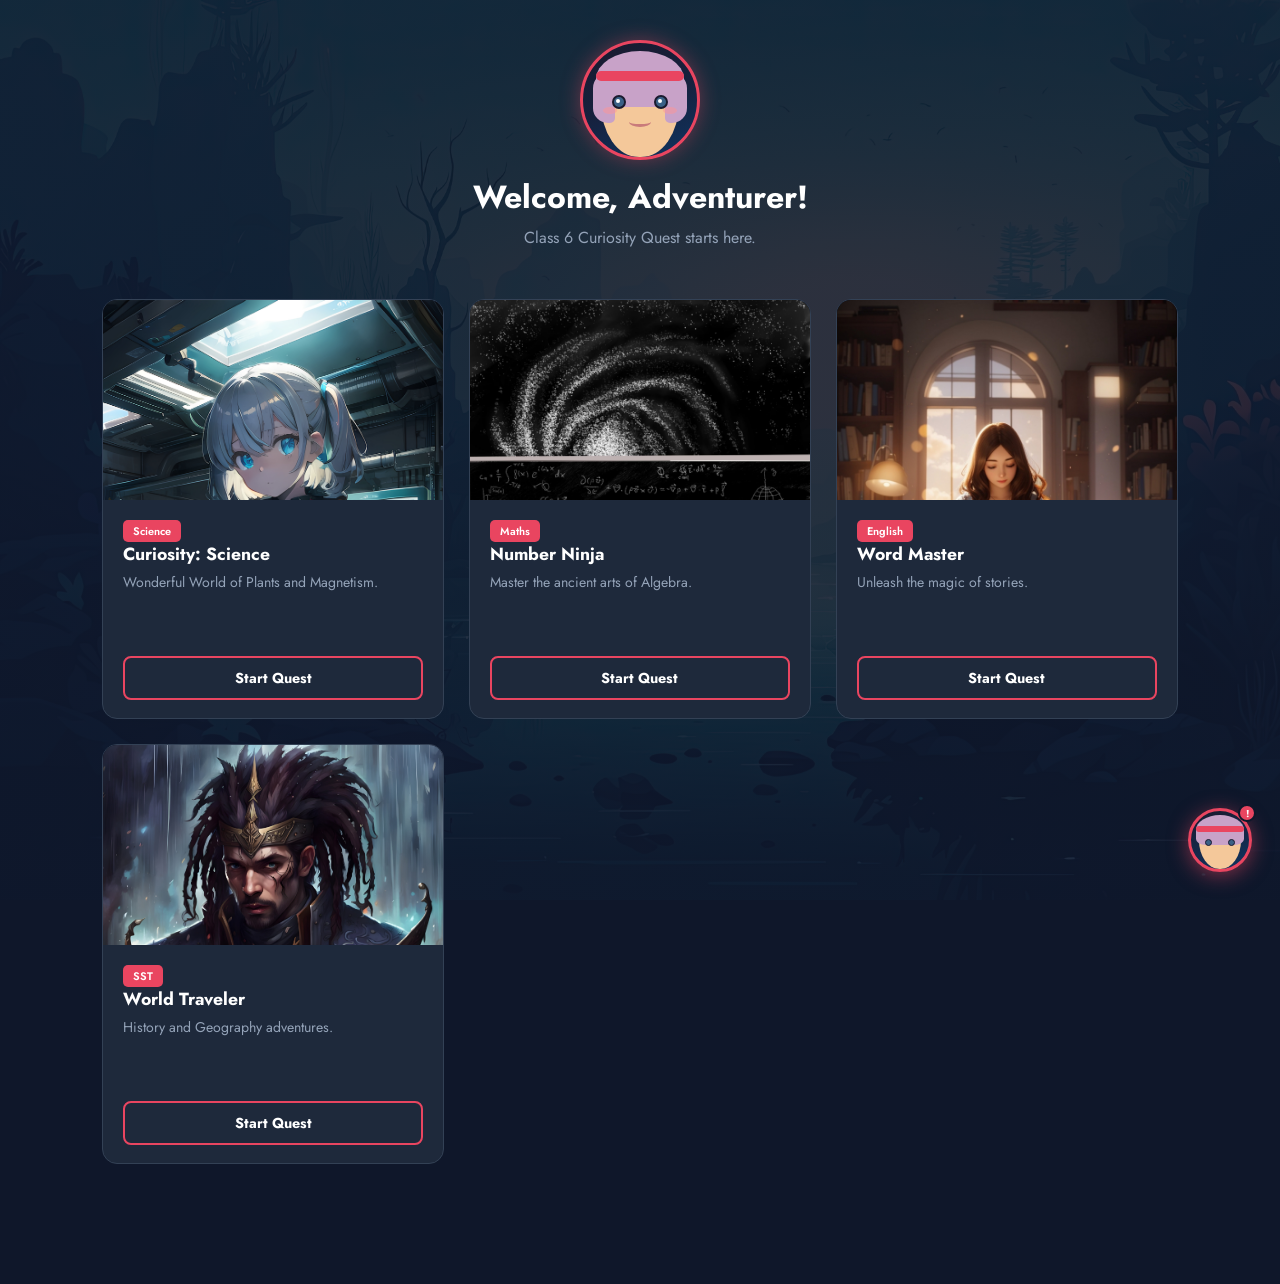
==== commit 47871713: "Create index.html" ====
--- a/index.html
+++ b/index.html
@@ -1,31 +1,878 @@
-<!DOCTYPE html>
-<html>
-<head>
-    <title>OMNIGRID Class 6</title>
-    <link rel="stylesheet" href="style.css">
-</head>
-<body>
-
-    <header>
-        <h1>OMNIGRID: Class 6th Digital Book</h1>
-    </header>
-
-    <div class="grid-container">
-        <div class="card">
-            <img src="chapter1.jpg" alt="Science">
-            <h3>Chapter 1: Food</h3>
-            <p>Where does it come from?</p>
-            <a href="chapter1.html" class="btn">Read More</a>
-        </div>
-
-        <div class="card">
-            <img src="chapter2.jpg" alt="Components">
-            <h3>Chapter 2: Components</h3>
-            <p>Nutrients in our food.</p>
-            <a href="chapter2.html" class="btn">Read More</a>
-        </div>
-
-        </div>
-
-</body>
-</html>+<!DOCTYPE html>
+<html lang="en">
+<head>
+    <meta charset="UTF-8">
+    <meta name="viewport" content="width=device-width, initial-scale=1.0">
+    <title>OMNIGRID 6 | Curiosity Quest</title>
+    <link href="https://fonts.googleapis.com/css2?family=Jost:wght@400;600;700&display=swap" rel="stylesheet">
+<style>
+*{margin:0;padding:0;box-sizing:border-box;}
+body{font-family:'Jost',sans-serif;background-color:#0f172a;color:white;min-height:100vh;
+background-image:linear-gradient(rgba(15,23,42,0.88),rgba(15,23,42,0.88)),url('anime-background.jpg');
+background-size:cover;background-attachment:fixed;}
+
+/* ── ANYA FACE PARTS (reusable) ── */
+.af{width:120px;height:120px;border-radius:50%;border:3px solid #e94560;
+margin:0 auto 14px;position:relative;overflow:hidden;
+background:linear-gradient(160deg,#1a1a2e,#16213e,#0f3460);
+box-shadow:0 0 20px rgba(233,69,96,0.4);}
+.af::before{content:'';position:absolute;bottom:0;left:50%;transform:translateX(-50%);
+width:78px;height:90px;background:#f4c89a;border-radius:42% 42% 48% 48%/40% 40% 60% 60%;}
+.ah{position:absolute;top:8px;left:50%;transform:translateX(-50%);
+width:88px;height:56px;background:#c8a2c8;border-radius:50% 50% 20% 20%;z-index:2;}
+.al{position:absolute;top:30px;left:10px;width:22px;height:50px;
+background:#c8a2c8;border-radius:15px 5px 5px 15px;z-index:1;}
+.ar{position:absolute;top:30px;right:10px;width:22px;height:50px;
+background:#c8a2c8;border-radius:5px 15px 15px 5px;z-index:1;}
+.ab{position:absolute;top:28px;left:50%;transform:translateX(-50%);
+width:88px;height:10px;background:#e94560;border-radius:5px;z-index:3;}
+.ae{position:absolute;top:52px;left:50%;transform:translateX(-50%);
+width:56px;display:flex;justify-content:space-between;z-index:3;}
+.aey{width:14px;height:14px;background:#3a6186;border-radius:50%;
+border:2px solid #1a1a2e;position:relative;}
+.aey::after{content:'';position:absolute;top:2px;left:2px;
+width:4px;height:4px;background:white;border-radius:50%;}
+.abll{position:absolute;top:64px;left:20px;width:14px;height:7px;
+background:rgba(255,150,150,0.5);border-radius:50%;z-index:3;}
+.ablr{position:absolute;top:64px;right:20px;width:14px;height:7px;
+background:rgba(255,150,150,0.5);border-radius:50%;z-index:3;}
+.asm{position:absolute;top:74px;left:50%;transform:translateX(-50%);
+width:22px;height:10px;border-bottom:3px solid #c97b7b;border-radius:0 0 50% 50%;z-index:3;}
+
+/* ── HERO ── */
+.hero{text-align:center;padding:40px 20px 20px;}
+.hero h1{font-size:2rem;font-weight:700;margin-bottom:6px;}
+.hero p{color:#94a3b8;}
+
+/* ── GRID & CARDS ── */
+.grid-container{display:grid;grid-template-columns:repeat(auto-fit,minmax(260px,1fr));
+gap:25px;padding:30px 8% 120px;max-width:1300px;margin:0 auto;}
+.card{background:#1e293b;border-radius:15px;border:1px solid #334155;
+display:flex;flex-direction:column;overflow:hidden;height:420px;
+transition:transform 0.3s,box-shadow 0.3s;}
+.card:hover{transform:translateY(-5px);box-shadow:0 10px 30px rgba(233,69,96,0.25);}
+.card-image-box{height:200px;width:100%;background:#0a0f1e;overflow:hidden;flex-shrink:0;}
+.card-image-box img{height:100%;width:100%;object-fit:cover;object-position:top center;transition:transform 0.4s;}
+.card:hover .card-image-box img{transform:scale(1.05);}
+.card-content{padding:18px 20px;flex-grow:1;display:flex;flex-direction:column;justify-content:space-between;}
+.tag{background:#e94560;padding:3px 10px;border-radius:5px;font-size:11px;font-weight:600;width:fit-content;margin-bottom:8px;}
+.card-content h3{font-size:1.1rem;margin-bottom:5px;}
+.card-content p{color:#94a3b8;font-size:0.88rem;}
+.btn{display:block;background:transparent;border:2px solid #e94560;color:white;
+padding:10px;text-align:center;text-decoration:none;border-radius:8px;
+font-weight:bold;font-size:0.9rem;margin-top:14px;transition:background 0.3s;}
+.btn:hover{background:#e94560;}
+
+/* ── CHAT TRIGGER ── */
+#chat-trigger{position:fixed;bottom:28px;right:28px;width:64px;height:64px;
+cursor:pointer;z-index:1000;transition:transform 0.3s;}
+#chat-trigger:hover{transform:scale(1.12);}
+.mini-anya{width:64px;height:64px;border-radius:50%;border:3px solid #e94560;
+background:linear-gradient(160deg,#1a1a2e,#0f3460);position:relative;overflow:hidden;
+box-shadow:0 4px 20px rgba(233,69,96,0.5);}
+.mini-anya::before{content:'';position:absolute;bottom:0;left:50%;transform:translateX(-50%);
+width:42px;height:48px;background:#f4c89a;border-radius:42% 42% 48% 48%/40% 40% 60% 60%;}
+.mh{position:absolute;top:4px;left:50%;transform:translateX(-50%);
+width:48px;height:30px;background:#c8a2c8;border-radius:50% 50% 20% 20%;z-index:2;}
+.mb{position:absolute;top:15px;left:50%;transform:translateX(-50%);
+width:48px;height:6px;background:#e94560;border-radius:3px;z-index:3;}
+.me{position:absolute;top:28px;left:50%;transform:translateX(-50%);
+width:30px;display:flex;justify-content:space-between;z-index:3;}
+.mey{width:7px;height:7px;background:#3a6186;border-radius:50%;border:1.5px solid #1a1a2e;}
+.notif{position:absolute;top:-4px;right:-4px;width:18px;height:18px;
+background:#e94560;border-radius:50%;font-size:10px;font-weight:700;
+display:flex;align-items:center;justify-content:center;color:white;
+border:2px solid #0f172a;animation:pulse 2s infinite;}
+@keyframes pulse{0%,100%{transform:scale(1)}50%{transform:scale(1.2)}}
+
+/* ── CHAT WINDOW ── */
+#chat-window{position:fixed;bottom:104px;right:28px;width:380px;
+border-radius:16px;overflow:hidden;box-shadow:0 8px 40px rgba(0,0,0,0.6);
+z-index:999;display:none;flex-direction:column;border:1px solid #334155;
+max-height:620px;animation:slideUp 0.25s ease;}
+#chat-window.open{display:flex;}
+@keyframes slideUp{from{opacity:0;transform:translateY(20px)}to{opacity:1;transform:translateY(0)}}
+
+.cw-header{background:#1e293b;padding:12px 16px;display:flex;align-items:center;
+justify-content:space-between;border-bottom:1px solid #334155;flex-shrink:0;}
+.cw-hl{display:flex;align-items:center;gap:10px;}
+.cw-face{width:36px;height:36px;border-radius:50%;border:2px solid #e94560;
+background:linear-gradient(160deg,#1a1a2e,#0f3460);position:relative;overflow:hidden;flex-shrink:0;}
+.cw-face::before{content:'';position:absolute;bottom:0;left:50%;transform:translateX(-50%);
+width:24px;height:28px;background:#f4c89a;border-radius:42% 42% 48% 48%/40% 40% 60% 60%;}
+.cfh{position:absolute;top:2px;left:50%;transform:translateX(-50%);
+width:30px;height:18px;background:#c8a2c8;border-radius:50% 50% 20% 20%;z-index:2;}
+.cfb{position:absolute;top:9px;left:50%;transform:translateX(-50%);
+width:30px;height:4px;background:#e94560;border-radius:2px;z-index:3;}
+.cfe{position:absolute;top:17px;left:50%;transform:translateX(-50%);
+width:18px;display:flex;justify-content:space-between;z-index:3;}
+.cfey{width:5px;height:5px;background:#3a6186;border-radius:50%;}
+.cw-info h4{color:white;font-size:14px;font-weight:600;margin:0;}
+.cw-info p{color:#22c55e;font-size:11px;margin:0;}
+.cw-close{background:none;border:none;color:#94a3b8;font-size:20px;
+cursor:pointer;padding:2px 6px;border-radius:4px;}
+.cw-close:hover{color:white;background:#334155;}
+
+/* ── TABS ── */
+.cw-tabs{background:#0f172a;display:flex;border-bottom:1px solid #1e293b;flex-shrink:0;}
+.tab-btn{flex:1;padding:8px 4px;background:none;border:none;color:#94a3b8;
+font-size:11px;cursor:pointer;font-family:'Jost',sans-serif;border-bottom:2px solid transparent;
+transition:all 0.2s;}
+.tab-btn.active{color:#e94560;border-bottom:2px solid #e94560;}
+.tab-btn:hover:not(.active){color:#cbd5e1;}
+
+/* ── TAB PANELS ── */
+.tab-panel{display:none;flex-direction:column;flex:1;overflow:hidden;}
+.tab-panel.active{display:flex;}
+
+/* CHAT PANEL */
+.cw-body{background:#0f172a;padding:12px;display:flex;flex-direction:column;
+gap:10px;flex:1;overflow-y:auto;min-height:200px;max-height:280px;}
+.cw-body::-webkit-scrollbar{width:4px;}
+.cw-body::-webkit-scrollbar-thumb{background:#334155;border-radius:2px;}
+.cm{display:flex;gap:6px;align-items:flex-end;}
+.cm.user{flex-direction:row-reverse;}
+.cb{max-width:84%;padding:8px 12px;border-radius:12px;font-size:13px;line-height:1.5;}
+.cb.anya{background:#1e293b;color:#e2e8f0;border-radius:4px 12px 12px 12px;}
+.cb.user{background:#e94560;color:white;border-radius:12px 4px 12px 12px;}
+.cb.ok{background:#14532d;color:#bbf7d0;}
+.cb.err{background:#7f1d1d;color:#fecaca;}
+.cb.info{background:#1e3a5f;color:#93c5fd;}
+.tdots{display:flex;gap:4px;align-items:center;padding:8px 12px;
+background:#1e293b;border-radius:4px 12px 12px 12px;width:fit-content;}
+.td{width:6px;height:6px;background:#94a3b8;border-radius:50%;animation:blink 1.2s infinite;}
+.td:nth-child(2){animation-delay:0.2s;}.td:nth-child(3){animation-delay:0.4s;}
+@keyframes blink{0%,80%,100%{opacity:0.2}40%{opacity:1}}
+.quick-actions{padding:8px 12px;display:flex;gap:6px;flex-wrap:wrap;background:#0f172a;flex-shrink:0;}
+.qa-btn{background:#1e293b;border:1px solid #334155;color:#94a3b8;
+border-radius:16px;padding:4px 10px;font-size:11px;cursor:pointer;
+font-family:'Jost',sans-serif;transition:all 0.2s;}
+.qa-btn:hover{border-color:#e94560;color:white;}
+.cw-options{background:#0f172a;padding:0 12px 8px;display:flex;flex-direction:column;gap:6px;flex-shrink:0;}
+.op-btn{background:#1e293b;color:#e2e8f0;border:1px solid #334155;
+border-radius:8px;padding:8px 12px;font-size:12px;cursor:pointer;
+text-align:left;font-family:'Jost',sans-serif;transition:all 0.2s;}
+.op-btn:hover:not(:disabled){border-color:#e94560;}
+.op-btn:disabled{opacity:0.6;cursor:default;}
+.op-btn.correct-ans{background:#14532d;border-color:#22c55e;color:#bbf7d0;}
+.op-btn.wrong-ans{background:#7f1d1d;border-color:#ef4444;color:#fecaca;}
+.cw-input-row{background:#1e293b;padding:10px 12px;display:flex;gap:8px;
+align-items:center;border-top:1px solid #334155;flex-shrink:0;}
+.cw-inp{flex:1;background:#0f172a;border:1px solid #334155;border-radius:8px;
+padding:8px 10px;color:white;font-size:13px;outline:none;font-family:'Jost',sans-serif;}
+.cw-inp:focus{border-color:#e94560;}
+.cw-inp::placeholder{color:#475569;}
+.cw-send{background:#e94560;border:none;border-radius:8px;padding:8px 12px;
+color:white;font-size:12px;font-weight:600;cursor:pointer;font-family:'Jost',sans-serif;}
+.cw-send:hover{opacity:0.85;}
+
+/* DASHBOARD PANEL */
+.dash-panel{background:#0f172a;padding:14px;overflow-y:auto;flex:1;}
+.dash-title{font-size:13px;font-weight:600;color:#94a3b8;margin-bottom:12px;text-transform:uppercase;letter-spacing:0.5px;}
+.dash-class-stat{background:#1e293b;border-radius:10px;padding:12px 14px;margin-bottom:10px;}
+.dash-class-stat h4{font-size:12px;color:#94a3b8;margin-bottom:8px;}
+.progress-row{display:flex;align-items:center;gap:8px;margin-bottom:6px;}
+.progress-row span{font-size:11px;color:#cbd5e1;min-width:90px;}
+.prog-bar{flex:1;height:8px;background:#334155;border-radius:4px;overflow:hidden;}
+.prog-fill{height:100%;border-radius:4px;transition:width 1s ease;}
+.prog-pct{font-size:11px;color:#94a3b8;min-width:28px;text-align:right;}
+.you-marker{font-size:10px;color:#f59e0b;margin-left:4px;}
+.dash-your-rank{background:#1e293b;border-radius:10px;padding:12px 14px;margin-bottom:10px;}
+.rank-grid{display:grid;grid-template-columns:1fr 1fr;gap:8px;margin-top:8px;}
+.rank-card{background:#0f172a;border-radius:8px;padding:10px;text-align:center;}
+.rank-card .num{font-size:22px;font-weight:700;color:#e94560;}
+.rank-card .lbl{font-size:10px;color:#94a3b8;margin-top:2px;}
+.dash-motivate{background:linear-gradient(135deg,#1e293b,#0f172a);
+border:1px solid #334155;border-radius:10px;padding:12px 14px;
+border-left:3px solid #e94560;}
+.dash-motivate p{font-size:12px;color:#cbd5e1;line-height:1.6;}
+.dash-motivate .speaker{color:#e94560;font-weight:600;}
+
+/* GUIDE PANEL */
+.guide-panel{background:#0f172a;padding:14px;overflow-y:auto;flex:1;}
+.guide-section{margin-bottom:14px;}
+.guide-section h4{font-size:12px;color:#94a3b8;font-weight:600;
+text-transform:uppercase;letter-spacing:0.5px;margin-bottom:8px;}
+.guide-link{display:flex;align-items:center;gap:10px;padding:10px 12px;
+background:#1e293b;border-radius:10px;margin-bottom:6px;cursor:pointer;
+border:1px solid #334155;transition:all 0.2s;text-decoration:none;}
+.guide-link:hover{border-color:#e94560;background:#1a2440;}
+.guide-link .icon{width:32px;height:32px;border-radius:8px;display:flex;
+align-items:center;justify-content:center;font-size:16px;flex-shrink:0;}
+.guide-link .gl-info{flex:1;}
+.guide-link .gl-title{font-size:13px;color:white;font-weight:600;}
+.guide-link .gl-sub{font-size:11px;color:#94a3b8;}
+.guide-link .gl-status{font-size:10px;padding:2px 8px;border-radius:10px;font-weight:600;}
+.status-done{background:#14532d;color:#bbf7d0;}
+.status-now{background:#7c3aed;color:#ddd6fe;}
+.status-lock{background:#334155;color:#64748b;}
+.tip-box{background:#1e3a5f;border-radius:10px;padding:10px 12px;
+border-left:3px solid #3b82f6;}
+.tip-box p{font-size:12px;color:#93c5fd;line-height:1.6;}
+
+/* REVISION PANEL (shown in chat flow) */
+.rev-header{background:#7c3aed;padding:8px 14px;font-size:12px;
+color:#ddd6fe;font-weight:600;flex-shrink:0;}
+
+@media(max-width:420px){
+  #chat-window{width:calc(100vw - 16px);right:8px;bottom:90px;}
+}
+</style>
+</head>
+<body>
+
+<!-- HERO -->
+<header class="hero">
+  <div class="af">
+    <div class="al"></div><div class="ar"></div><div class="ah"></div>
+    <div class="ab"></div>
+    <div class="ae"><div class="aey"></div><div class="aey"></div></div>
+    <div class="abll"></div><div class="ablr"></div><div class="asm"></div>
+  </div>
+  <h1>Welcome, Adventurer!</h1>
+  <p>Class 6 Curiosity Quest starts here.</p>
+</header>
+
+<!-- CARDS -->
+<main class="grid-container">
+  <div class="card">
+    <div class="card-image-box"><img src="science-anime.jpg" alt="Science"></div>
+    <div class="card-content">
+      <div><span class="tag">Science</span><h3>Curiosity: Science</h3><p>Wonderful World of Plants and Magnetism.</p></div>
+      <a href="science_chapters.html" class="btn" onclick="markVisit('science')">Start Quest</a>
+    </div>
+  </div>
+  <div class="card">
+    <div class="card-image-box"><img src="maths-anime.jpg" alt="Maths"></div>
+    <div class="card-content">
+      <div><span class="tag">Maths</span><h3>Number Ninja</h3><p>Master the ancient arts of Algebra.</p></div>
+      <a href="#" class="btn" onclick="markVisit('maths')">Start Quest</a>
+    </div>
+  </div>
+  <div class="card">
+    <div class="card-image-box"><img src="english-anime.jpg" alt="English"></div>
+    <div class="card-content">
+      <div><span class="tag">English</span><h3>Word Master</h3><p>Unleash the magic of stories.</p></div>
+      <a href="#" class="btn" onclick="markVisit('english')">Start Quest</a>
+    </div>
+  </div>
+  <div class="card">
+    <div class="card-image-box"><img src="sst-anime.jpg" alt="SST"></div>
+    <div class="card-content">
+      <div><span class="tag">SST</span><h3>World Traveler</h3><p>History and Geography adventures.</p></div>
+      <a href="#" class="btn" onclick="markVisit('sst')">Start Quest</a>
+    </div>
+  </div>
+</main>
+
+<!-- TRIGGER -->
+<div id="chat-trigger" onclick="toggleChat()" title="Anya se poochho!">
+  <div class="mini-anya">
+    <div class="mh"></div><div class="mb"></div>
+    <div class="me"><div class="mey"></div><div class="mey"></div></div>
+  </div>
+  <div class="notif" id="notif">!</div>
+</div>
+
+<!-- CHAT WINDOW -->
+<div id="chat-window">
+
+  <!-- Header -->
+  <div class="cw-header">
+    <div class="cw-hl">
+      <div class="cw-face">
+        <div class="cfh"></div><div class="cfb"></div>
+        <div class="cfe"><div class="cfey"></div><div class="cfey"></div></div>
+      </div>
+      <div class="cw-info">
+        <h4>Anya — Tumhari Guide</h4>
+        <p id="anya-status">Online • Hamesha ready!</p>
+      </div>
+    </div>
+    <button class="cw-close" onclick="toggleChat()">&#x2715;</button>
+  </div>
+
+  <!-- Tabs -->
+  <div class="cw-tabs">
+    <button class="tab-btn active" onclick="switchTab('chat',this)">Chat</button>
+    <button class="tab-btn" onclick="switchTab('dashboard',this)">Dashboard</button>
+    <button class="tab-btn" onclick="switchTab('guide',this)">Guide</button>
+  </div>
+
+  <!-- CHAT TAB -->
+  <div class="tab-panel active" id="tab-chat">
+    <div class="cw-body" id="cw-body"></div>
+    <div class="quick-actions" id="quick-actions">
+      <button class="qa-btn" onclick="qaClick('maine chapter padh liya')">Maine chapter padh liya!</button>
+      <button class="qa-btn" onclick="qaClick('mujhe hint chahiye')">Hint chahiye</button>
+      <button class="qa-btn" onclick="qaClick('motivate karo mujhe')">Motivate karo!</button>
+      <button class="qa-btn" onclick="qaClick('next topic kya hai')">Next topic?</button>
+    </div>
+    <div class="cw-options" id="cw-options"></div>
+    <div class="cw-input-row">
+      <input class="cw-inp" id="cw-inp" placeholder="Kuch bhi poochho Anya se..."/>
+      <button class="cw-send" onclick="sendFree()">Send</button>
+    </div>
+  </div>
+
+  <!-- DASHBOARD TAB -->
+  <div class="tab-panel" id="tab-dashboard">
+    <div class="dash-panel">
+      <div class="dash-title">Class 6A — Live Progress</div>
+
+      <div class="dash-class-stat">
+        <h4>Chapter Progress — Kitne students ne padha?</h4>
+        <div class="progress-row">
+          <span>Science Ch.1</span>
+          <div class="prog-bar"><div class="prog-fill" style="width:72%;background:#22c55e;"></div></div>
+          <span class="prog-pct">72%</span>
+          <span class="you-marker" id="sci1-you"></span>
+        </div>
+        <div class="progress-row">
+          <span>Science Ch.2</span>
+          <div class="prog-bar"><div class="prog-fill" style="width:48%;background:#f59e0b;"></div></div>
+          <span class="prog-pct">48%</span>
+          <span class="you-marker" id="sci2-you"></span>
+        </div>
+        <div class="progress-row">
+          <span>Maths Ch.1</span>
+          <div class="prog-bar"><div class="prog-fill" style="width:85%;background:#22c55e;"></div></div>
+          <span class="prog-pct">85%</span>
+          <span class="you-marker" id="mat1-you"></span>
+        </div>
+        <div class="progress-row">
+          <span>Maths Ch.2</span>
+          <div class="prog-bar"><div class="prog-fill" style="width:31%;background:#ef4444;"></div></div>
+          <span class="prog-pct">31%</span>
+          <span class="you-marker" id="mat2-you"></span>
+        </div>
+        <div class="progress-row">
+          <span>English Ch.1</span>
+          <div class="prog-bar"><div class="prog-fill" style="width:60%;background:#f59e0b;"></div></div>
+          <span class="prog-pct">60%</span>
+          <span class="you-marker" id="eng1-you"></span>
+        </div>
+        <div class="progress-row">
+          <span>SST Ch.1</span>
+          <div class="prog-bar"><div class="prog-fill" style="width:55%;background:#f59e0b;"></div></div>
+          <span class="prog-pct">55%</span>
+          <span class="you-marker" id="sst1-you"></span>
+        </div>
+      </div>
+
+      <div class="dash-your-rank">
+        <h4 style="font-size:12px;color:#94a3b8;margin-bottom:0;">Tumhari Stats</h4>
+        <div class="rank-grid">
+          <div class="rank-card">
+            <div class="num" id="stat-chapters">0</div>
+            <div class="lbl">Chapters Done</div>
+          </div>
+          <div class="rank-card">
+            <div class="num" id="stat-score">0%</div>
+            <div class="lbl">Quiz Score</div>
+          </div>
+          <div class="rank-card">
+            <div class="num" id="stat-streak">0</div>
+            <div class="lbl">Day Streak</div>
+          </div>
+          <div class="rank-card">
+            <div class="num" id="stat-rank">#--</div>
+            <div class="lbl">Class Rank</div>
+          </div>
+        </div>
+      </div>
+
+      <div class="dash-motivate">
+        <p><span class="speaker">Anya:</span> <span id="dash-msg">Hehe~ Abhi data load ho raha hai. Ek chapter padho aur dekho tumhara rank badalta hai!</span></p>
+      </div>
+    </div>
+  </div>
+
+  <!-- GUIDE TAB -->
+  <div class="tab-panel" id="tab-guide">
+    <div class="guide-panel">
+      <div class="guide-section">
+        <h4>Tumhara Roadmap</h4>
+        <div class="guide-link" onclick="goTo('science_chapters.html','Science')">
+          <div class="icon" style="background:#1e3a5f;">🔬</div>
+          <div class="gl-info">
+            <div class="gl-title">Science — Plants & Magnetism</div>
+            <div class="gl-sub">Chapter 1 & 2</div>
+          </div>
+          <span class="gl-status status-now">Active</span>
+        </div>
+        <div class="guide-link" onclick="goTo('#','Maths')">
+          <div class="icon" style="background:#1a2e1a;">📐</div>
+          <div class="gl-info">
+            <div class="gl-title">Maths — Algebra Basics</div>
+            <div class="gl-sub">Chapter 1 & 2</div>
+          </div>
+          <span class="gl-status status-lock">Locked</span>
+        </div>
+        <div class="guide-link" onclick="goTo('#','English')">
+          <div class="icon" style="background:#2d1a3a;">📖</div>
+          <div class="gl-info">
+            <div class="gl-title">English — Word Magic</div>
+            <div class="gl-sub">Chapter 1</div>
+          </div>
+          <span class="gl-status status-lock">Locked</span>
+        </div>
+        <div class="guide-link" onclick="goTo('#','SST')">
+          <div class="icon" style="background:#1a2a1a;">🌍</div>
+          <div class="gl-info">
+            <div class="gl-title">SST — History & Geography</div>
+            <div class="gl-sub">Chapter 1</div>
+          </div>
+          <span class="gl-status status-lock">Locked</span>
+        </div>
+      </div>
+      <div class="guide-section">
+        <h4>Anya ki Tip</h4>
+        <div class="tip-box" id="guide-tip">
+          <p>Ek din mein ek chapter — yahi formula hai topper banne ka! Pehle Science padho, phir quiz dena mat bhoolo!</p>
+        </div>
+      </div>
+      <div class="guide-section">
+        <h4>Kya karna hai abhi?</h4>
+        <div class="guide-link" onclick="qaClick('maine chapter padh liya');switchTab('chat',document.querySelector(\'.tab-btn\'))">
+          <div class="icon" style="background:#3a1a1a;">✅</div>
+          <div class="gl-info">
+            <div class="gl-title">Chapter complete kiya?</div>
+            <div class="gl-sub">Revision test do Anya ke saath</div>
+          </div>
+        </div>
+        <div class="guide-link" onclick="switchTab('dashboard',document.querySelectorAll(\'.tab-btn\')[1])">
+          <div class="icon" style="background:#1a1a3a;">📊</div>
+          <div class="gl-info">
+            <div class="gl-title">Apna rank dekho</div>
+            <div class="gl-sub">Class ke baaki students se compare karo</div>
+          </div>
+        </div>
+      </div>
+    </div>
+  </div>
+
+</div><!-- end chat-window -->
+
+<script>
+// ── STATE ──
+const state = {
+  open: false,
+  tab: 'chat',
+  chapDone: JSON.parse(localStorage.getItem('chapDone')||'[]'),
+  quizScore: parseInt(localStorage.getItem('quizScore')||'0'),
+  quizTotal: parseInt(localStorage.getItem('quizTotal')||'0'),
+  streak: parseInt(localStorage.getItem('streak')||'1'),
+  inRevision: false,
+  revTopic: null,
+  revQ: null,
+  revAnswered: false,
+  revScore: 0,
+  revTotal: 0
+};
+
+// ── QUESTION BANK ──
+const qbank = {
+  science:[
+    {q:"Photosynthesis mein kaunsi gas release hoti hai?",opts:["CO2","O2","N2","H2"],ans:1,exp:"Bilkul! Plants CO2 lete hain aur O2 release karte hain — isliye plants lagao ghar mein!"},
+    {q:"Magnet ke kaunse poles ek dusre ko attract karte hain?",opts:["North-North","South-South","North-South","Koi nahi"],ans:2,exp:"Sahi! Unlike poles attract karte hain — North + South milte hain!"},
+    {q:"Chlorophyll kahan hoti hai plant mein?",opts:["Roots mein","Stem mein","Leaves mein","Flowers mein"],ans:2,exp:"Correct! Chlorophyll leaves mein hoti hai — isliye leaves green dikhti hain!"},
+    {q:"Kaunsa mineral iron ko attract karta hai?",opts:["Copper","Magnet","Gold","Silver"],ans:1,exp:"Sahi! Magnet iron ko attract karta hai — yahi magnetic force hai!"},
+    {q:"Plants ko photosynthesis ke liye kya chahiye?",opts:["Sirf paani","Sirf sunlight","Sunlight + CO2 + Paani","Sirf CO2"],ans:2,exp:"Wah! Teeno cheezein chahiye — Sunlight, CO2 aur Paani. Perfect answer!"}
+  ],
+  maths:[
+    {q:"24 aur 36 ka LCM kya hai?",opts:["48","72","108","36"],ans:1,exp:"Sahi! LCM(24,36)=72. 2³×3²=72!"},
+    {q:"(-7) × (-3) = ?",opts:["-21","21","-10","10"],ans:1,exp:"Correct! Negative × Negative = Positive. (-7)×(-3)=+21!"},
+    {q:"Rectangle ka area formula?",opts:["2(l+b)","l×b","l+b","l²"],ans:1,exp:"Bilkul! Area = length × breadth. Simple!"},
+    {q:"2/3 + 1/6 = ?",opts:["3/9","5/6","1/2","4/6"],ans:1,exp:"Sahi! Common denominator 6 — 4/6+1/6=5/6!"},
+    {q:"Prime number kaun sa hai?",opts:["9","15","17","21"],ans:2,exp:"Correct! 17 sirf 1 aur 17 se divide hota hai — prime number hai!"}
+  ],
+  english:[
+    {q:"'Beautiful' ka synonym kya hai?",opts:["Ugly","Lovely","Dark","Small"],ans:1,exp:"Sahi! Lovely = Beautiful — synonyms hote hain!"},
+    {q:"Plural of 'child'?",opts:["Childs","Childes","Children","Childer"],ans:2,exp:"Correct! 'Children' irregular plural hai!"},
+    {q:"'He __ cricket daily.' — sahi option?",opts:["play","playing","plays","played"],ans:2,exp:"Sahi! He/She/It ke saath 's' lagta hai — plays!"},
+    {q:"Antonym of 'ancient'?",opts:["Old","Modern","Historic","Aged"],ans:1,exp:"Bilkul! Ancient = purana, Modern = naya!"},
+    {q:"Noun kaun sa hai? 'The bird flew high.'",opts:["flew","The","high","bird"],ans:3,exp:"Sahi! 'Bird' — koi bhi person, place ya thing noun hoti hai!"}
+  ],
+  sst:[
+    {q:"India ka sabse bada state area mein?",opts:["UP","MP","Rajasthan","Maharashtra"],ans:2,exp:"Correct! Rajasthan area mein sabse bada state hai!"},
+    {q:"Ganga river kahan se nikalti hai?",opts:["Manasarovar","Yamunotri","Gangotri","Kedarnath"],ans:2,exp:"Bilkul! Gangotri glacier — Uttarakhand mein hai!"},
+    {q:"Mughal Empire kab shuru hui?",opts:["1526","1556","1600","1498"],ans:0,exp:"Sahi! 1526 — Panipat ki pehli ladai ke baad Babur ne Mughal Empire shuru ki!"},
+    {q:"Equator kis hemisphere ko divide karta hai?",opts:["East-West","North-South","Top-Bottom","None"],ans:1,exp:"Correct! Equator Earth ko North aur South hemisphere mein divide karta hai!"},
+    {q:"India mein kitne Union Territories hain?",opts:["6","7","8","9"],ans:2,exp:"Sahi! 8 Union Territories hain India mein — 2019 ke baad se!"}
+  ]
+};
+
+const motivations = [
+  "Hehe~ Tum bahut achha kar rahe ho! Bas aise hi chalo!",
+  "Ek step ek time — mushkil lagta hai par tum kar sakte ho!",
+  "Main jaanti hoon tum thak gaye ho, par yeh chapter bahut important hai!",
+  "Topper bante hain practice se, talent se nahi — aur tum practice kar rahe ho!",
+  "Wah! Tumhari mehnat dekh ke mujhe bhi khushi hoti hai!",
+  "Ruko mat — success woh log paate hain jo rukते nahi!",
+  "Heh~ Galti ho gayi? Koi baat nahi, galti se hi seekhte hain!"
+];
+
+const dashMsgs = [
+  "Hehe~ Tum class ke 40% students se aage ho! Thoda aur push karo!",
+  "Ek aur chapter aur tumhara rank top 10 mein aa jayega!",
+  "Dekho — teri class ke 72% bachcho ne Science padh liya. Tumhara kya plan hai?",
+  "Maths mein sirf 31% done hai — yahan aage niklo aur rank badao!",
+  "Wah! Tumne jo chapters kiye hain unse tumhara rank improve hua hai!"
+];
+
+// ── TOGGLE ──
+function toggleChat() {
+  state.open = !state.open;
+  const w = document.getElementById('chat-window');
+  if (state.open) {
+    w.classList.add('open');
+    document.getElementById('notif').style.display = 'none';
+    if (!document.getElementById('cw-body').children.length) initChat();
+  } else {
+    w.classList.remove('open');
+  }
+}
+
+// ── TABS ──
+function switchTab(name, btn) {
+  document.querySelectorAll('.tab-panel').forEach(p => p.classList.remove('active'));
+  document.querySelectorAll('.tab-btn').forEach(b => b.classList.remove('active'));
+  document.getElementById('tab-'+name).classList.add('active');
+  if (btn) btn.classList.add('active');
+  state.tab = name;
+  if (name === 'dashboard') updateDashboard();
+  if (name === 'guide') updateGuide();
+}
+
+// ── INIT CHAT ──
+function initChat() {
+  addAnya("Hehe~ Namaste! Main hoon Anya — tumhari Class 6 ki personal guide! Kya help chahiye?");
+  setTimeout(() => addAnya("Agar chapter padh liya hai toh bolo — main tumhara quick revision test lunga! Ya dashboard mein dekho class ka progress!"), 1500);
+}
+
+// ── MESSAGES ──
+function addAnya(txt, cls='') {
+  const body = document.getElementById('cw-body');
+  const td = document.createElement('div');
+  td.className = 'cm';
+  td.innerHTML = '<div class="tdots"><div class="td"></div><div class="td"></div><div class="td"></div></div>';
+  body.appendChild(td);
+  body.scrollTop = body.scrollHeight;
+  setTimeout(() => {
+    body.removeChild(td);
+    const m = document.createElement('div');
+    m.className = 'cm';
+    m.innerHTML = `<div class="cb anya ${cls}">${txt}</div>`;
+    body.appendChild(m);
+    body.scrollTop = body.scrollHeight;
+  }, 650);
+}
+
+function addUser(txt) {
+  const body = document.getElementById('cw-body');
+  const m = document.createElement('div');
+  m.className = 'cm user';
+  m.innerHTML = `<div class="cb user">${txt}</div>`;
+  body.appendChild(m);
+  body.scrollTop = body.scrollHeight;
+}
+
+// ── QUICK ACTIONS ──
+function qaClick(txt) {
+  switchTab('chat', document.querySelector('.tab-btn'));
+  addUser(txt);
+  processMessage(txt);
+}
+
+// ── FREE TEXT ──
+function sendFree() {
+  const inp = document.getElementById('cw-inp');
+  const txt = inp.value.trim();
+  if (!txt) return;
+  addUser(txt);
+  inp.value = '';
+  processMessage(txt);
+}
+
+// ── MESSAGE PROCESSOR ──
+async function processMessage(txt) {
+  if (state.inRevision) { handleRevisionAnswer(txt); return; }
+  const low = txt.toLowerCase();
+
+  if (low.includes('chapter padh liya') || low.includes('padh liya') || low.includes('complete') || low.includes('finish')) {
+    startRevisionFlow();
+    return;
+  }
+
+  // Try AI first
+  const aiReply = await getAnyaReply(txt);
+  if (aiReply) {
+    setTimeout(() => addAnya(aiReply), 300);
+    return;
+  }
+
+  // Fallback built-in responses
+  if (low.includes('motivat') || low.includes('thak') || low.includes('help')) {
+    const m = motivations[Math.floor(Math.random()*motivations.length)];
+    setTimeout(() => addAnya(m), 500);
+  } else if (low.includes('next topic') || low.includes('aage kya')) {
+    setTimeout(() => addAnya("Guide tab mein dekho — wahan tumhara poora roadmap hai! Abhi Science Chapter 1 karo pehle."), 500);
+  } else if (low.includes('hint')) {
+    setTimeout(() => addAnya(state.revQ ? "Hint: Pehla option sochte huo topic yaad karo!" : "Pehle koi chapter complete karo, phir revision test main dunga!"), 500);
+  } else if (low.includes('score') || low.includes('kitna')) {
+    const pct = state.quizTotal > 0 ? Math.round(state.quizScore/state.quizTotal*100) : 0;
+    setTimeout(() => addAnya(`Tumhara overall quiz score: <b>${state.quizScore}/${state.quizTotal}</b> = ${pct}%! ${pct>=70?'Bahut badhiya!':'Aur practice karo!'}`), 500);
+  } else if (low.match(/h[ae]llo|hi+|namaste|hey/)) {
+    setTimeout(() => addAnya("Hehe~ Hello! Kaise ho? Chapter padha kya aaj? Bolo padh liya toh revision test lete hain!"), 500);
+  } else if (low.includes('dashboard') || low.includes('rank')) {
+    switchTab('dashboard', document.querySelectorAll('.tab-btn')[1]);
+    setTimeout(() => addAnya("Dashboard mein dekho — main wahan tumhara rank aur class progress dikha raha hoon!"), 500);
+  } else {
+    const def = [
+      "Interesting! Agar chapter complete ho gaya toh bolo — revision test dete hain!",
+      "Hehe~ Mujhe zyada pata nahi yeh, par chapter ke baare mein poochho — main help karunga!",
+      "Yeh question teacher se poochho! Abhi mujhe batao — kaunsa chapter padha tumne?",
+    ];
+    setTimeout(() => addAnya(def[Math.floor(Math.random()*def.length)]), 500);
+  }
+}
+
+// ── REVISION FLOW ──
+function startRevisionFlow() {
+  setTimeout(() => addAnya("Wah! Bahut achha! Kaunsa subject ka chapter complete kiya?"), 600);
+  setTimeout(() => {
+    const area = document.getElementById('cw-options');
+    area.innerHTML = '';
+    ['Science','Maths','English','SST'].forEach(sub => {
+      const b = document.createElement('button');
+      b.className = 'op-btn';
+      b.textContent = sub;
+      b.onclick = () => { area.innerHTML=''; addUser(sub); startRevision(sub.toLowerCase()); };
+      area.appendChild(b);
+    });
+  }, 1200);
+}
+
+function startRevision(topic) {
+  state.inRevision = true;
+  state.revTopic = topic;
+  state.revScore = 0;
+  state.revTotal = 0;
+  state.revAnswered = false;
+
+  // Mark chapter done
+  if (!state.chapDone.includes(topic)) {
+    state.chapDone.push(topic);
+    localStorage.setItem('chapDone', JSON.stringify(state.chapDone));
+  }
+
+  setTimeout(() => {
+    addAnya(`Sahi! ${topic.charAt(0).toUpperCase()+topic.slice(1)} ka quick revision test shuru karte hain! 5 questions aayenge — ready ho?`, 'info');
+    setTimeout(() => askRevQ(), 1000);
+  }, 600);
+}
+
+function askRevQ() {
+  if (state.revTotal >= 5) { endRevision(); return; }
+  const pool = qbank[state.revTopic];
+  state.revQ = pool[Math.floor(Math.random()*pool.length)];
+  state.revAnswered = false;
+
+  const num = state.revTotal + 1;
+  setTimeout(() => {
+    addAnya(`<b>Q${num}/5:</b> ${state.revQ.q}`);
+    setTimeout(() => showRevOptions(), 600);
+  }, 400);
+}
+
+function showRevOptions() {
+  const area = document.getElementById('cw-options');
+  area.innerHTML = '';
+  state.revQ.opts.forEach((opt, i) => {
+    const b = document.createElement('button');
+    b.className = 'op-btn';
+    b.textContent = `${['A','B','C','D'][i]}. ${opt}`;
+    b.onclick = () => pickRevAns(i, b);
+    area.appendChild(b);
+  });
+}
+
+function pickRevAns(i, btn) {
+  if (state.revAnswered) return;
+  state.revAnswered = true;
+  state.revTotal++;
+  addUser(state.revQ.opts[i]);
+  document.querySelectorAll('.op-btn').forEach(b => b.disabled = true);
+  document.querySelectorAll('.op-btn')[state.revQ.ans].classList.add('correct-ans');
+  if (i === state.revQ.ans) {
+    state.revScore++;
+    btn.classList.add('correct-ans');
+    setTimeout(() => { addAnya("Sahi! " + state.revQ.exp, 'ok'); setTimeout(askRevQ, 1200); }, 400);
+  } else {
+    btn.classList.add('wrong-ans');
+    setTimeout(() => { addAnya(`Galat! Sahi tha: <b>${state.revQ.opts[state.revQ.ans]}</b>. ${state.revQ.exp}`, 'err'); setTimeout(askRevQ, 1400); }, 400);
+  }
+}
+
+function endRevision() {
+  state.inRevision = false;
+  document.getElementById('cw-options').innerHTML = '';
+  const pct = Math.round(state.revScore/5*100);
+  state.quizScore += state.revScore;
+  state.quizTotal += 5;
+  saveSession();
+  updateDashboard();
+
+  let msg = '';
+  if (pct >= 80) msg = `Wah! ${state.revScore}/5 — ${pct}%! Ekdum topper! Tumne yeh chapter bahut achhe se samjha!`;
+  else if (pct >= 60) msg = `${state.revScore}/5 — ${pct}%! Theek hai! Thoda aur revise karo aur perfect ho jaoge!`;
+  else msg = `${state.revScore}/5 — ${pct}%. Koi baat nahi! Chapter dobara padho, phir test dena — tum kar sakte ho!`;
+
+  setTimeout(() => addAnya(msg), 600);
+  setTimeout(() => addAnya("Revision complete! Dashboard tab mein apna updated rank dekho!"), 1600);
+}
+
+// ── DASHBOARD ──
+function updateDashboard() {
+  const chapters = state.chapDone.length;
+  const pct = state.quizTotal > 0 ? Math.round(state.quizScore/state.quizTotal*100) : 0;
+  document.getElementById('stat-chapters').textContent = chapters;
+  document.getElementById('stat-score').textContent = pct + '%';
+  document.getElementById('stat-streak').textContent = state.streak;
+
+  // Simulated rank based on chapters + score
+  const rankNum = Math.max(1, 35 - chapters*4 - Math.floor(pct/20));
+  document.getElementById('stat-rank').textContent = '#' + rankNum;
+
+  // Mark "You" on progress bars
+  const youMap = {science:'sci1-you', maths:'mat1-you', english:'eng1-you', sst:'sst1-you'};
+  Object.entries(youMap).forEach(([sub, id]) => {
+    const el = document.getElementById(id);
+    if (el) el.textContent = state.chapDone.includes(sub) ? '← You' : '';
+  });
+
+  // Dashboard message
+  const behind = 4 - chapters;
+  let dmsg = dashMsgs[Math.floor(Math.random()*dashMsgs.length)];
+  if (behind > 0) dmsg += ` Abhi ${behind} aur chapter baaki hain!`;
+  document.getElementById('dash-msg').textContent = dmsg;
+}
+
+// ── GUIDE ──
+function updateGuide() {
+  const tips = [
+    "Ek din mein ek chapter — yahi formula hai topper banne ka!",
+    "Science padh liya? Maths ki taraf badho — wahan aur students peeche hain!",
+    "Quiz score improve karo — revision se marks badhte hain!",
+    "Consistency key hai — roz thoda thoda padho!"
+  ];
+  document.getElementById('guide-tip').querySelector('p').textContent = tips[state.chapDone.length % tips.length];
+}
+
+// ── NAVIGATE ──
+function goTo(url, subject) {
+  addUser(`${subject} page pe ja raha hoon`);
+  switchTab('chat', document.querySelector('.tab-btn'));
+  setTimeout(() => addAnya(`Achha! ${subject} mein bahut interesting cheezein hain. Padh lene ke baad wapas aana aur mujhe batana — revision test lunga!`), 400);
+  if (url !== '#') setTimeout(() => window.location.href = url, 1800);
+}
+
+// ── MARK VISIT ──
+function markVisit(topic) {
+  setTimeout(() => {
+    if (state.open) {
+      addAnya(`Wah! ${topic.charAt(0).toUpperCase()+topic.slice(1)} padh rahe ho! Achha hai. Chapter complete hone pe mujhe batana — revision test denge!`);
+    }
+  }, 500);
+}
+
+// ── AUTO MOTIVATE every 3 min ──
+setInterval(() => {
+  if (!state.open) {
+    document.getElementById('notif').style.display = 'flex';
+  }
+}, 180000);
+
+// ── SESSION LOAD (Firebase login ke baad) ──
+function loadSession() {
+  const raw = localStorage.getItem('omni_session');
+  if (!raw) return;
+  const session = JSON.parse(raw);
+  state.chapDone = session.chapDone || [];
+  state.quizScore = session.quizScore || 0;
+  state.quizTotal = session.quizTotal || 0;
+  state.streak = session.streak || 1;
+  // Anya ko student ka naam pata ho
+  if (window.AnyaAI && session.name) {
+    AnyaAI.setStudent(session.name);
+  }
+  // Hero mein naam dikhao
+  const nameEl = document.querySelector('.hero p');
+  if (nameEl && session.name) nameEl.textContent = `Welcome, ${session.name}! Class ${session.class} ka quest shuru karo.`;
+}
+
+// ── SAVE SESSION (progress update ke baad) ──
+function saveSession() {
+  const raw = localStorage.getItem('omni_session');
+  if (!raw) return;
+  const session = JSON.parse(raw);
+  session.chapDone = state.chapDone;
+  session.quizScore = state.quizScore;
+  session.quizTotal = state.quizTotal;
+  session.streak = state.streak;
+  session.lastLogin = Date.now();
+  localStorage.setItem('omni_session', JSON.stringify(session));
+  // TODO: Firebase mein bhi sync karo (firebase-sync.js mein)
+}
+
+// ── AI-POWERED ANYA RESPONSE ──
+async function getAnyaReply(userMsg) {
+  // Agar AnyaAI available hai aur API key set hai
+  if (window.AnyaAI && AnyaAI.config.apiKey !== 'YOUR_ANTHROPIC_API_KEY_HERE') {
+    document.getElementById('anya-status').textContent = 'Soch rahi hoon...';
+    const result = await AnyaAI.ask(userMsg);
+    document.getElementById('anya-status').textContent = 'Online • Hamesha ready!';
+    return result.text;
+  }
+  // Fallback to built-in responses
+  return null;
+}
+
+// ── AI-POWERED REVISION QUESTIONS ──
+async function getAIQuestions(topic) {
+  if (window.AnyaAI && AnyaAI.config.apiKey !== 'YOUR_ANTHROPIC_API_KEY_HERE') {
+    const chapterMap = {
+      science: 'Plants and Magnetism',
+      maths: 'Knowing Numbers and Basic Geometry',
+      english: 'Grammar and Reading',
+      sst: 'History and Geography'
+    };
+    const result = await AnyaAI.generateQuestions('Class 6 ' + topic, chapterMap[topic] || topic);
+    if (result.success && result.questions?.length) return result.questions;
+  }
+  return null; // fallback to hardcoded qbank
+}
+
+// ── INIT DASHBOARD ──
+document.addEventListener('DOMContentLoaded', () => {
+  loadSession();
+  updateDashboard();
+});
+document.getElementById('cw-inp').addEventListener('keydown', e => { if(e.key==='Enter') sendFree(); });
+</script>
+<!-- Anya AI Brain -->
+<script src="anya-ai.js"></script>
+
+<script>
+// Login check — agar session nahi hai toh login page pe bhejo
+(function() {
+  const session = localStorage.getItem('omni_session');
+  // Agar session nahi aur login.html exist karta hai toh redirect karo
+  // Comment out karo agar login bypass karna ho development mein
+  // if (!session) window.location.href = 'login.html';
+})();
+</script>
+
+</body>
+</html>
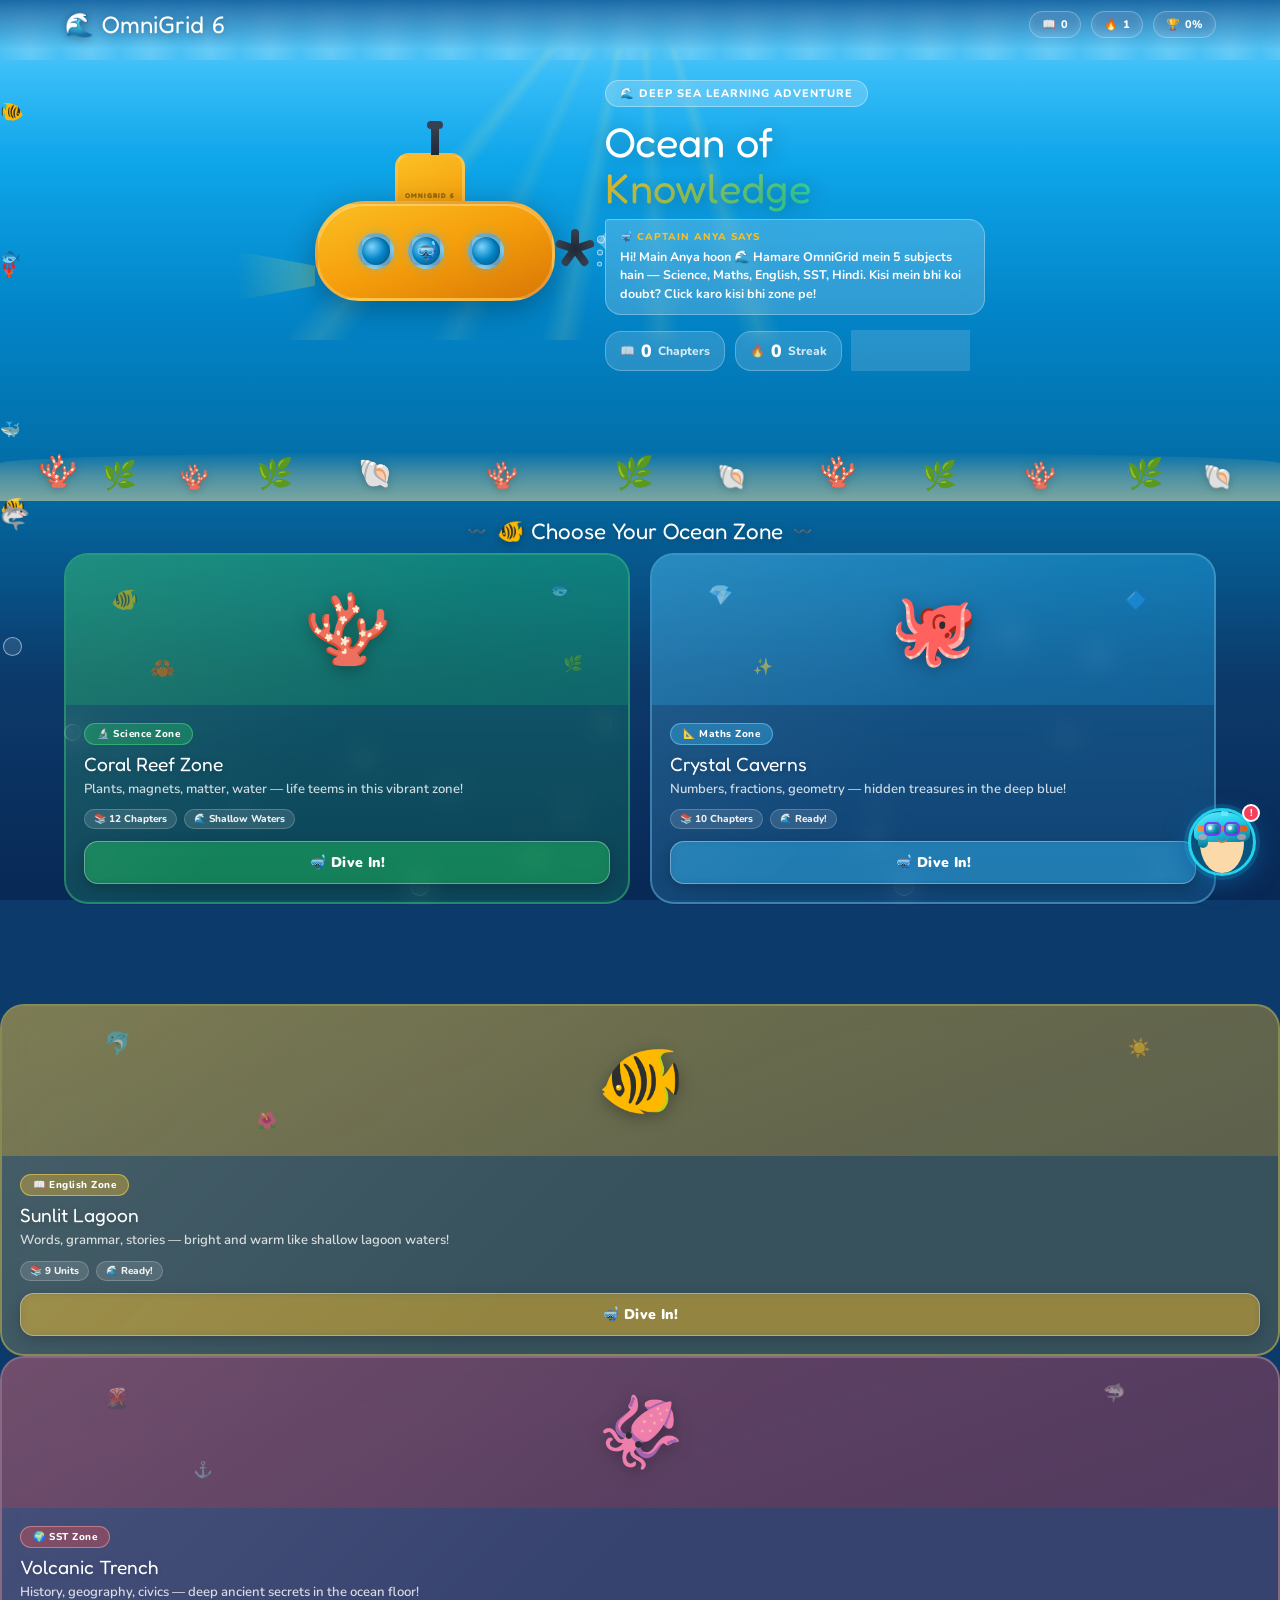
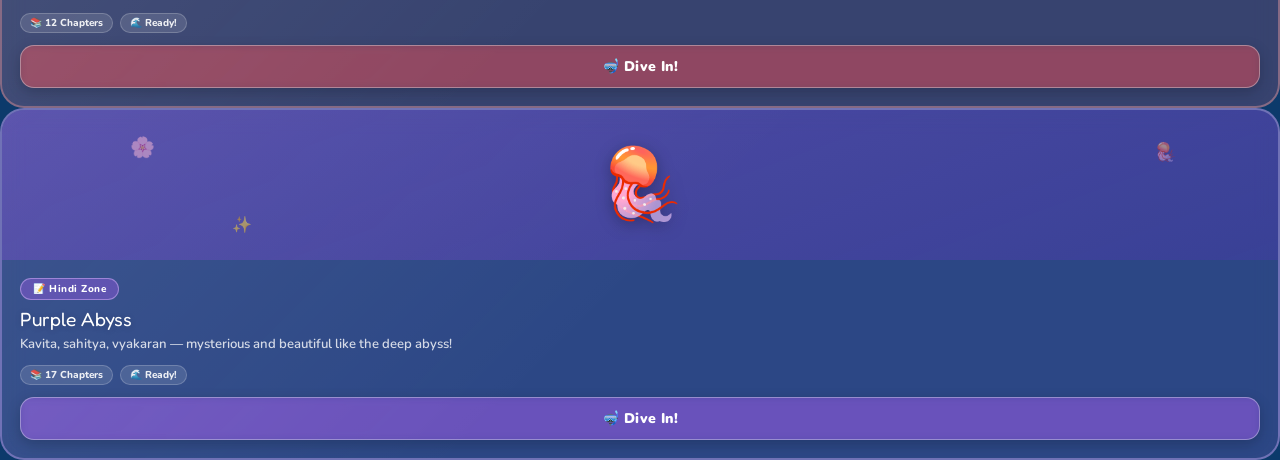
==== commit ff9afd9b: "Rename index (3).html to index.html" ====
--- a/index.html
+++ b/index.html
@@ -1,283 +1,1035 @@
 <!DOCTYPE html>
 <html lang="en">
 <head>
-    <meta charset="UTF-8">
-    <meta name="viewport" content="width=device-width, initial-scale=1.0">
-    <title>OMNIGRID 6 | Curiosity Quest</title>
-    <link href="https://fonts.googleapis.com/css2?family=Jost:wght@400;600;700&display=swap" rel="stylesheet">
+<meta charset="UTF-8">
+<meta name="viewport" content="width=device-width, initial-scale=1.0">
+<title>OmniGrid 6 — Ocean of Knowledge 🌊</title>
+<link href="https://fonts.googleapis.com/css2?family=Nunito:wght@400;600;700;800;900&family=Fredoka+One&display=swap" rel="stylesheet">
 <style>
+/* ═══════════════════════════════════════════════════
+   OMNIGRID 6 — UNDERWATER WORLD
+   Bright ocean, bubbles, submarine, coral reef zones
+═══════════════════════════════════════════════════ */
+:root{
+  --ocean-deep:#0c3a6b;
+  --ocean-mid:#0e5fa0;
+  --ocean-surf:#1a8fd1;
+  --ocean-light:#38bdf8;
+  --sand:#f5e6a3;
+  --coral:#ff6b6b;
+  --green:#4ade80;
+  --yellow:#fbbf24;
+  --purple:#c084fc;
+  --orange:#fb923c;
+  --teal:#2dd4bf;
+  --white:#f0f9ff;
+  --text:#0c3a6b;
+  --muted:#64748b;
+}
 *{margin:0;padding:0;box-sizing:border-box;}
-body{font-family:'Jost',sans-serif;background-color:#0f172a;color:white;min-height:100vh;
-background-image:linear-gradient(rgba(15,23,42,0.88),rgba(15,23,42,0.88)),url('anime-background.jpg');
-background-size:cover;background-attachment:fixed;}
-
-/* ── ANYA FACE PARTS (reusable) ── */
-.af{width:120px;height:120px;border-radius:50%;border:3px solid #e94560;
-margin:0 auto 14px;position:relative;overflow:hidden;
-background:linear-gradient(160deg,#1a1a2e,#16213e,#0f3460);
-box-shadow:0 0 20px rgba(233,69,96,0.4);}
-.af::before{content:'';position:absolute;bottom:0;left:50%;transform:translateX(-50%);
-width:78px;height:90px;background:#f4c89a;border-radius:42% 42% 48% 48%/40% 40% 60% 60%;}
-.ah{position:absolute;top:8px;left:50%;transform:translateX(-50%);
-width:88px;height:56px;background:#c8a2c8;border-radius:50% 50% 20% 20%;z-index:2;}
-.al{position:absolute;top:30px;left:10px;width:22px;height:50px;
-background:#c8a2c8;border-radius:15px 5px 5px 15px;z-index:1;}
-.ar{position:absolute;top:30px;right:10px;width:22px;height:50px;
-background:#c8a2c8;border-radius:5px 15px 15px 5px;z-index:1;}
-.ab{position:absolute;top:28px;left:50%;transform:translateX(-50%);
-width:88px;height:10px;background:#e94560;border-radius:5px;z-index:3;}
-.ae{position:absolute;top:52px;left:50%;transform:translateX(-50%);
-width:56px;display:flex;justify-content:space-between;z-index:3;}
-.aey{width:14px;height:14px;background:#3a6186;border-radius:50%;
-border:2px solid #1a1a2e;position:relative;}
-.aey::after{content:'';position:absolute;top:2px;left:2px;
-width:4px;height:4px;background:white;border-radius:50%;}
-.abll{position:absolute;top:64px;left:20px;width:14px;height:7px;
-background:rgba(255,150,150,0.5);border-radius:50%;z-index:3;}
-.ablr{position:absolute;top:64px;right:20px;width:14px;height:7px;
-background:rgba(255,150,150,0.5);border-radius:50%;z-index:3;}
-.asm{position:absolute;top:74px;left:50%;transform:translateX(-50%);
-width:22px;height:10px;border-bottom:3px solid #c97b7b;border-radius:0 0 50% 50%;z-index:3;}
-
-/* ── HERO ── */
-.hero{text-align:center;padding:40px 20px 20px;}
-.hero h1{font-size:2rem;font-weight:700;margin-bottom:6px;}
-.hero p{color:#94a3b8;}
-
-/* ── GRID & CARDS ── */
-.grid-container{display:grid;grid-template-columns:repeat(auto-fit,minmax(260px,1fr));
-gap:25px;padding:30px 8% 120px;max-width:1300px;margin:0 auto;}
-.card{background:#1e293b;border-radius:15px;border:1px solid #334155;
-display:flex;flex-direction:column;overflow:hidden;height:420px;
-transition:transform 0.3s,box-shadow 0.3s;}
-.card:hover{transform:translateY(-5px);box-shadow:0 10px 30px rgba(233,69,96,0.25);}
-.card-image-box{height:200px;width:100%;background:#0a0f1e;overflow:hidden;flex-shrink:0;}
-.card-image-box img{height:100%;width:100%;object-fit:cover;object-position:top center;transition:transform 0.4s;}
-.card:hover .card-image-box img{transform:scale(1.05);}
-.card-content{padding:18px 20px;flex-grow:1;display:flex;flex-direction:column;justify-content:space-between;}
-.tag{background:#e94560;padding:3px 10px;border-radius:5px;font-size:11px;font-weight:600;width:fit-content;margin-bottom:8px;}
-.card-content h3{font-size:1.1rem;margin-bottom:5px;}
-.card-content p{color:#94a3b8;font-size:0.88rem;}
-.btn{display:block;background:transparent;border:2px solid #e94560;color:white;
-padding:10px;text-align:center;text-decoration:none;border-radius:8px;
-font-weight:bold;font-size:0.9rem;margin-top:14px;transition:background 0.3s;}
-.btn:hover{background:#e94560;}
-
-/* ── CHAT TRIGGER ── */
-#chat-trigger{position:fixed;bottom:28px;right:28px;width:64px;height:64px;
-cursor:pointer;z-index:1000;transition:transform 0.3s;}
-#chat-trigger:hover{transform:scale(1.12);}
-.mini-anya{width:64px;height:64px;border-radius:50%;border:3px solid #e94560;
-background:linear-gradient(160deg,#1a1a2e,#0f3460);position:relative;overflow:hidden;
-box-shadow:0 4px 20px rgba(233,69,96,0.5);}
-.mini-anya::before{content:'';position:absolute;bottom:0;left:50%;transform:translateX(-50%);
-width:42px;height:48px;background:#f4c89a;border-radius:42% 42% 48% 48%/40% 40% 60% 60%;}
-.mh{position:absolute;top:4px;left:50%;transform:translateX(-50%);
-width:48px;height:30px;background:#c8a2c8;border-radius:50% 50% 20% 20%;z-index:2;}
-.mb{position:absolute;top:15px;left:50%;transform:translateX(-50%);
-width:48px;height:6px;background:#e94560;border-radius:3px;z-index:3;}
-.me{position:absolute;top:28px;left:50%;transform:translateX(-50%);
-width:30px;display:flex;justify-content:space-between;z-index:3;}
-.mey{width:7px;height:7px;background:#3a6186;border-radius:50%;border:1.5px solid #1a1a2e;}
-.notif{position:absolute;top:-4px;right:-4px;width:18px;height:18px;
-background:#e94560;border-radius:50%;font-size:10px;font-weight:700;
-display:flex;align-items:center;justify-content:center;color:white;
-border:2px solid #0f172a;animation:pulse 2s infinite;}
-@keyframes pulse{0%,100%{transform:scale(1)}50%{transform:scale(1.2)}}
-
-/* ── CHAT WINDOW ── */
-#chat-window{position:fixed;bottom:104px;right:28px;width:380px;
-border-radius:16px;overflow:hidden;box-shadow:0 8px 40px rgba(0,0,0,0.6);
-z-index:999;display:none;flex-direction:column;border:1px solid #334155;
-max-height:620px;animation:slideUp 0.25s ease;}
+body{
+  font-family:'Nunito',sans-serif;
+  background:var(--ocean-deep);
+  color:var(--text);
+  min-height:100vh;
+  overflow-x:hidden;
+}
+
+/* ═══ ANIMATED OCEAN BG ═══ */
+@keyframes waveAnim{0%,100%{transform:translateX(0)}50%{transform:translateX(-40px)}}
+@keyframes bubbleRise{0%{transform:translateY(0) scale(1);opacity:0.7}100%{transform:translateY(-110vh) scale(1.4);opacity:0}}
+@keyframes fishSwim{0%{transform:translateX(-120px)}100%{transform:translateX(calc(100vw + 120px))}}
+@keyframes jellyFloat{0%,100%{transform:translateY(0) rotate(-3deg)}50%{transform:translateY(-16px) rotate(3deg)}}
+@keyframes coralSway{0%,100%{transform:rotate(-4deg)}50%{transform:rotate(4deg)}}
+@keyframes seaweedSway{0%,100%{transform:skewX(-6deg)}50%{transform:skewX(6deg)}}
+@keyframes sunRays{0%,100%{opacity:0.4;transform:scaleX(1)}50%{opacity:0.7;transform:scaleX(1.05)}}
+@keyframes subBob{0%,100%{transform:translateY(0)}50%{transform:translateY(-8px)}}
+@keyframes subPropeller{0%{transform:rotate(0deg)}100%{transform:rotate(360deg)}}
+@keyframes glowPulse{0%,100%{filter:drop-shadow(0 0 6px rgba(56,189,248,0.5))}50%{filter:drop-shadow(0 0 14px rgba(56,189,248,0.9))}}
+@keyframes blink{0%,88%,100%{transform:scaleY(1)}94%{transform:scaleY(0.08)}}
+@keyframes waveText{0%,100%{transform:translateY(0)}25%{transform:translateY(-4px)}75%{transform:translateY(4px)}}
+@keyframes cardFloat{0%,100%{transform:translateY(0)}50%{transform:translateY(-6px)}}
+@keyframes shimmer{0%{background-position:200% center}100%{background-position:-200% center}}
+@keyframes ripple{0%{transform:scale(1);opacity:0.6}100%{transform:scale(2.5);opacity:0}}
+
+/* OCEAN GRADIENT */
+.ocean-bg{
+  position:fixed;inset:0;z-index:0;
+  background:linear-gradient(180deg,
+    #87CEEB 0%,        /* sky */
+    #38bdf8 8%,        /* surface */
+    #0ea5e9 18%,       /* shallow */
+    #0284c7 35%,       /* mid water */
+    #0369a1 55%,       /* deep */
+    #0c3a6b 75%,       /* deeper */
+    #082855 100%       /* abyss */
+  );
+}
+/* Sun rays from top */
+.sun-rays{
+  position:fixed;top:-60px;left:50%;transform:translateX(-50%);
+  width:700px;height:400px;
+  background:conic-gradient(from 160deg at 50% 0%,
+    transparent 0deg, rgba(255,243,150,0.12) 3deg, transparent 6deg,
+    transparent 14deg, rgba(255,243,150,0.1) 17deg, transparent 20deg,
+    transparent 28deg, rgba(255,243,150,0.12) 31deg, transparent 34deg,
+    transparent 42deg, rgba(255,243,150,0.08) 45deg, transparent 48deg,
+    transparent 56deg, rgba(255,243,150,0.12) 59deg, transparent 62deg
+  );
+  z-index:1;pointer-events:none;
+  animation:sunRays 4s ease-in-out infinite;
+}
+/* Surface shimmer */
+.surface-shimmer{
+  position:fixed;top:0;left:0;right:0;height:60px;z-index:2;
+  pointer-events:none;
+  background:linear-gradient(180deg,rgba(135,206,235,0.8),rgba(56,189,248,0.4),transparent);
+}
+.surface-shimmer::after{
+  content:'';position:absolute;inset:0;
+  background:repeating-linear-gradient(90deg,
+    transparent 0px,rgba(255,255,255,0.15) 30px,transparent 60px
+  );
+  animation:waveAnim 3s ease-in-out infinite;
+}
+
+/* BUBBLES */
+.bubble{
+  position:fixed;border-radius:50%;
+  border:1.5px solid rgba(255,255,255,0.5);
+  background:rgba(255,255,255,0.1);
+  z-index:3;pointer-events:none;
+  animation:bubbleRise var(--dur,8s) var(--delay,0s) linear infinite;
+}
+
+/* FISH */
+.fish{
+  position:fixed;z-index:4;pointer-events:none;
+  font-size:var(--fs,20px);
+  animation:fishSwim var(--dur,12s) var(--delay,0s) linear infinite;
+  top:var(--top,30%);
+}
+.fish.flip{transform:scaleX(-1);animation-direction:reverse;}
+
+/* ═══ TOP NAV ═══ */
+.topbar{
+  position:fixed;top:0;left:0;right:0;z-index:200;
+  display:flex;align-items:center;justify-content:space-between;
+  padding:10px 5%;
+  background:linear-gradient(180deg,rgba(14,95,160,0.9),transparent);
+  backdrop-filter:blur(8px);
+}
+.logo{
+  font-family:'Fredoka One',cursive;font-size:1.5rem;
+  color:white;
+  text-shadow:0 2px 10px rgba(0,0,0,0.3);
+  display:flex;align-items:center;gap:8px;
+}
+.logo-wave{
+  display:inline-block;
+  animation:waveText 2s ease-in-out infinite;
+}
+.nav-stats{display:flex;gap:10px;}
+.ns-pill{
+  background:rgba(255,255,255,0.15);
+  backdrop-filter:blur(6px);
+  border:1px solid rgba(255,255,255,0.25);
+  border-radius:20px;padding:5px 12px;
+  font-size:11px;font-weight:800;color:white;
+  display:flex;align-items:center;gap:5px;
+}
+
+/* ═══ HERO SECTION ═══ */
+.hero{
+  position:relative;z-index:10;
+  padding:80px 5% 0;
+  display:flex;align-items:flex-end;justify-content:center;
+  gap:30px;flex-wrap:wrap;
+  min-height:380px;
+}
+
+/* ─── SUBMARINE ─── */
+.sub-wrap{
+  position:relative;width:280px;height:280px;flex-shrink:0;
+  animation:subBob 3s ease-in-out infinite;
+  cursor:pointer;
+}
+/* Sub body */
+.sub-body{
+  position:absolute;
+  width:240px;height:100px;
+  background:linear-gradient(160deg,#fbbf24,#f59e0b,#d97706);
+  border-radius:50px 50px 44px 44px;
+  top:90px;left:20px;
+  box-shadow:0 8px 30px rgba(0,0,0,0.3),inset 0 2px 0 rgba(255,255,255,0.3);
+  border:3px solid rgba(255,255,255,0.2);
+}
+/* Sub conning tower */
+.sub-tower{
+  position:absolute;
+  width:70px;height:55px;
+  background:linear-gradient(160deg,#fbbf24,#f59e0b);
+  border-radius:14px 14px 0 0;
+  top:42px;left:100px;
+  border:3px solid rgba(255,255,255,0.2);
+  border-bottom:none;
+}
+/* Periscope */
+.sub-scope{
+  position:absolute;width:8px;height:30px;
+  background:linear-gradient(180deg,#374151,#1f2937);
+  border-radius:4px 4px 0 0;
+  top:14px;left:50%;transform:translateX(-50%);
+}
+.sub-scope::before{
+  content:'';position:absolute;top:-4px;left:-4px;
+  width:16px;height:8px;
+  background:#374151;border-radius:4px;
+}
+/* Porthole windows */
+.sub-port{
+  position:absolute;
+  width:36px;height:36px;border-radius:50%;
+  background:radial-gradient(circle at 35% 35%,#7dd3fc,#0284c7,#0c4a6e);
+  border:4px solid rgba(255,255,255,0.4);
+  box-shadow:0 0 10px rgba(56,189,248,0.4),inset 0 2px 4px rgba(0,0,0,0.2);
+  top:50%;transform:translateY(-50%);
+  animation:glowPulse 3s ease-in-out infinite;
+}
+.sub-port.p1{left:40px;}
+.sub-port.p2{left:90px;}
+.sub-port.p3{left:150px;}
+/* Anya visible in center porthole */
+.sub-port.p2::before{
+  content:'🤿';
+  position:absolute;top:50%;left:50%;
+  transform:translate(-50%,-50%);
+  font-size:18px;
+}
+/* Propeller */
+.sub-prop-wrap{
+  position:absolute;right:-22px;top:50%;transform:translateY(-50%);
+  width:44px;height:44px;
+}
+.sub-prop{
+  width:44px;height:44px;
+  position:relative;
+  animation:subPropeller 0.4s linear infinite;
+}
+.sub-blade{
+  position:absolute;width:8px;height:20px;
+  background:linear-gradient(180deg,#374151,#1f2937);
+  border-radius:4px;left:50%;transform-origin:50% 100%;
+  margin-left:-4px;
+}
+.sub-blade:nth-child(1){transform:rotate(0deg);}
+.sub-blade:nth-child(2){transform:rotate(72deg);}
+.sub-blade:nth-child(3){transform:rotate(144deg);}
+.sub-blade:nth-child(4){transform:rotate(216deg);}
+.sub-blade:nth-child(5){transform:rotate(288deg);}
+/* Bubble trail from propeller */
+.sub-trail{
+  position:absolute;right:-30px;top:50%;transform:translateY(-50%);
+  display:flex;flex-direction:column;gap:6px;
+}
+.sub-trail-b{
+  width:8px;height:8px;border-radius:50%;
+  border:1.5px solid rgba(255,255,255,0.6);
+  background:rgba(255,255,255,0.1);
+  animation:bubbleRise 2s linear infinite;
+}
+.sub-trail-b:nth-child(2){animation-delay:0.5s;width:6px;height:6px;}
+.sub-trail-b:nth-child(3){animation-delay:1s;width:5px;height:5px;}
+/* Depth meter on tower */
+.sub-tower::after{
+  content:'OMNIGRID 6';
+  position:absolute;bottom:8px;left:50%;transform:translateX(-50%);
+  font-size:7px;font-weight:900;color:rgba(0,0,0,0.4);
+  font-family:'Fredoka One',cursive;letter-spacing:1px;white-space:nowrap;
+}
+/* Headlight beam */
+.sub-light{
+  position:absolute;
+  left:-60px;top:50%;
+  width:80px;height:50px;
+  background:linear-gradient(90deg,transparent,rgba(255,243,100,0.25));
+  clip-path:polygon(100% 30%,0% 0%,0% 100%,100% 70%);
+  animation:sunRays 2s ease-in-out infinite;
+}
+
+/* Hero text beside sub */
+.hero-text{
+  flex:1;min-width:240px;max-width:380px;
+  padding-bottom:20px;
+}
+.hero-badge{
+  display:inline-flex;align-items:center;gap:6px;
+  background:rgba(255,255,255,0.2);
+  backdrop-filter:blur(8px);
+  border:1px solid rgba(255,255,255,0.35);
+  border-radius:20px;padding:5px 14px;
+  font-size:11px;font-weight:800;color:white;
+  letter-spacing:1px;text-transform:uppercase;
+  margin-bottom:12px;
+}
+.hero-title{
+  font-family:'Fredoka One',cursive;
+  font-size:2.6rem;line-height:1.1;
+  color:white;
+  text-shadow:0 3px 20px rgba(0,0,0,0.3);
+  margin-bottom:8px;
+}
+.hero-title span{
+  background:linear-gradient(135deg,#fbbf24,#34d399,#38bdf8);
+  -webkit-background-clip:text;-webkit-text-fill-color:transparent;
+  background-clip:text;
+  background-size:200% auto;
+  animation:shimmer 3s linear infinite;
+}
+.hero-sub{
+  color:rgba(255,255,255,0.8);font-size:0.95rem;
+  line-height:1.6;margin-bottom:16px;
+  font-weight:600;
+}
+/* Anya speech from sub */
+.sub-speech{
+  background:rgba(255,255,255,0.18);
+  backdrop-filter:blur(10px);
+  border:1.5px solid rgba(255,255,255,0.3);
+  border-radius:4px 16px 16px 16px;
+  padding:10px 14px;
+  font-size:12.5px;font-weight:700;
+  color:white;line-height:1.5;
+  margin-bottom:16px;
+  position:relative;
+}
+.sub-speech::before{
+  content:'';position:absolute;
+  left:-9px;top:12px;
+  border:9px solid transparent;
+  border-right-color:rgba(255,255,255,0.3);
+  border-left:none;
+}
+.sub-speech .sname{
+  font-size:10px;font-weight:800;
+  color:#fbbf24;text-transform:uppercase;
+  letter-spacing:1px;display:block;margin-bottom:3px;
+}
+/* Stats row */
+.hero-stats{display:flex;gap:10px;flex-wrap:wrap;}
+.hstat{
+  background:rgba(255,255,255,0.15);
+  backdrop-filter:blur(6px);
+  border:1px solid rgba(255,255,255,0.25);
+  border-radius:16px;padding:7px 14px;
+  font-size:12px;font-weight:800;color:rgba(255,255,255,0.8);
+  display:flex;align-items:center;gap:6px;
+}
+.hstat-val{font-size:1.1rem;font-weight:900;color:white;}
+
+/* ═══ OCEAN FLOOR DECO ═══ */
+.ocean-floor{
+  position:relative;z-index:8;
+  margin-top:30px;
+  height:80px;
+  overflow:hidden;
+}
+.floor-sand{
+  position:absolute;bottom:0;left:0;right:0;height:50px;
+  background:linear-gradient(180deg,transparent,rgba(245,230,163,0.3),rgba(245,230,163,0.5));
+  border-radius:60% 60% 0 0/30% 30% 0 0;
+}
+.coral-deco{
+  position:absolute;bottom:8px;
+  font-size:var(--fs,28px);
+  animation:coralSway var(--dur,3s) ease-in-out infinite;
+  transform-origin:bottom center;
+  filter:drop-shadow(0 2px 4px rgba(0,0,0,0.2));
+}
+.seaweed-deco{
+  position:absolute;bottom:6px;
+  font-size:var(--fs,32px);
+  animation:seaweedSway var(--dur,4s) ease-in-out infinite;
+  transform-origin:bottom center;
+}
+
+/* ═══ SECTION TITLE ═══ */
+.section-title{
+  position:relative;z-index:10;
+  text-align:center;
+  padding:16px 5% 8px;
+  font-family:'Fredoka One',cursive;
+  font-size:1.4rem;color:white;
+  text-shadow:0 2px 10px rgba(0,0,0,0.3);
+  display:flex;align-items:center;justify-content:center;gap:10px;
+}
+.section-title::before,.section-title::after{
+  content:'〰️';font-size:1rem;opacity:0.6;
+}
+
+/* ═══ SUBJECT ZONE CARDS ═══ */
+.grid-container{
+  position:relative;z-index:10;
+  display:grid;
+  grid-template-columns:repeat(auto-fit,minmax(220px,1fr));
+  gap:20px;
+  padding:0 5% 100px;
+  max-width:1300px;margin:0 auto;
+}
+
+.zone-card{
+  background:var(--zone-bg,rgba(255,255,255,0.12));
+  backdrop-filter:blur(12px);
+  border:2px solid var(--zone-border,rgba(255,255,255,0.25));
+  border-radius:24px;
+  overflow:hidden;
+  display:flex;flex-direction:column;
+  cursor:pointer;
+  transition:transform 0.3s,box-shadow 0.3s;
+  animation:cardFloat var(--float-dur,4s) ease-in-out infinite;
+  position:relative;
+}
+.zone-card::before{/* inner shimmer */
+  content:'';position:absolute;inset:0;
+  background:linear-gradient(135deg,rgba(255,255,255,0.08),transparent 50%);
+  border-radius:22px;pointer-events:none;
+}
+.zone-card:hover{
+  transform:translateY(-10px) scale(1.02);
+  box-shadow:0 20px 50px rgba(0,0,0,0.35),0 0 0 2px var(--zone-glow,rgba(255,255,255,0.4));
+}
+
+/* Zone illustration area */
+.zone-scene{
+  height:150px;position:relative;overflow:hidden;
+  display:flex;align-items:center;justify-content:center;
+  background:var(--scene-bg,rgba(0,0,0,0.1));
+}
+.zone-emoji-big{
+  font-size:70px;
+  filter:drop-shadow(0 4px 8px rgba(0,0,0,0.3));
+  animation:jellyFloat var(--jf,3s) ease-in-out infinite;
+  position:relative;z-index:2;
+}
+/* Deco elements in scene */
+.scene-deco{
+  position:absolute;font-size:var(--fs,18px);
+  opacity:0.5;animation:jellyFloat var(--dur,4s) ease-in-out infinite;
+}
+
+/* Zone content */
+.zone-body{padding:16px 18px 18px;flex:1;display:flex;flex-direction:column;justify-content:space-between;}
+.zone-badge{
+  display:inline-flex;align-items:center;gap:5px;
+  padding:3px 12px;border-radius:20px;
+  font-size:10px;font-weight:800;letter-spacing:0.5px;
+  color:white;width:fit-content;margin-bottom:7px;
+  background:var(--badge-bg,rgba(255,255,255,0.2));
+  border:1px solid rgba(255,255,255,0.3);
+}
+.zone-name{
+  font-family:'Fredoka One',cursive;
+  font-size:1.2rem;color:white;
+  text-shadow:0 1px 6px rgba(0,0,0,0.2);
+  margin-bottom:4px;
+}
+.zone-desc{
+  color:rgba(255,255,255,0.8);
+  font-size:0.82rem;line-height:1.5;
+  font-weight:600;margin-bottom:10px;
+}
+.zone-meta{
+  display:flex;gap:7px;flex-wrap:wrap;margin-bottom:12px;
+}
+.zone-pill{
+  background:rgba(255,255,255,0.12);
+  border:1px solid rgba(255,255,255,0.2);
+  border-radius:10px;padding:2px 9px;
+  font-size:10px;font-weight:800;color:rgba(255,255,255,0.9);
+  display:flex;align-items:center;gap:4px;
+}
+.dive-btn{
+  display:block;text-align:center;padding:11px;
+  border-radius:14px;font-family:'Nunito',sans-serif;
+  font-weight:900;font-size:0.88rem;color:white;
+  text-decoration:none;border:none;cursor:pointer;
+  transition:all 0.25s;letter-spacing:0.3px;
+  background:var(--btn-bg,rgba(255,255,255,0.25));
+  border:1.5px solid rgba(255,255,255,0.35);
+  box-shadow:0 4px 14px rgba(0,0,0,0.2);
+  backdrop-filter:blur(4px);
+}
+.dive-btn:hover{
+  transform:translateY(-2px);
+  box-shadow:0 8px 24px rgba(0,0,0,0.3);
+  background:var(--btn-hover,rgba(255,255,255,0.35));
+}
+.dive-btn-locked{
+  display:block;text-align:center;padding:11px;
+  border-radius:14px;font-family:'Nunito',sans-serif;
+  font-weight:800;font-size:0.88rem;
+  background:rgba(0,0,0,0.15);
+  color:rgba(255,255,255,0.4);
+  border:1.5px solid rgba(255,255,255,0.1);
+  cursor:not-allowed;
+}
+/* Lock bubble overlay */
+.zone-lock-overlay{
+  position:absolute;inset:0;
+  background:rgba(0,0,0,0.25);
+  backdrop-filter:blur(2px);
+  display:flex;align-items:center;justify-content:center;
+  z-index:3;border-radius:22px;
+}
+.zone-lock-badge{
+  background:rgba(0,0,0,0.5);
+  border:2px solid rgba(255,255,255,0.2);
+  border-radius:14px;padding:8px 16px;
+  font-size:12px;font-weight:800;color:white;
+  display:flex;align-items:center;gap:6px;
+}
+
+/* ═══ SUBMARINE TRAVEL ANIMATION ═══ */
+.sub-travel-wrap{
+  position:fixed;inset:0;z-index:300;
+  pointer-events:none;display:none;
+}
+.sub-travel-wrap.active{display:block;}
+.sub-travel-vehicle{
+  position:absolute;
+  width:180px;height:70px;
+  transition:none;
+}
+.stv-body{
+  width:160px;height:65px;
+  background:linear-gradient(160deg,#fbbf24,#f59e0b);
+  border-radius:35px 35px 30px 30px;
+  position:relative;
+  box-shadow:0 6px 20px rgba(0,0,0,0.4);
+}
+.stv-tower{
+  position:absolute;top:-28px;left:55px;
+  width:45px;height:32px;
+  background:linear-gradient(160deg,#fbbf24,#f59e0b);
+  border-radius:8px 8px 0 0;
+}
+.stv-port{
+  position:absolute;top:50%;transform:translateY(-50%);
+  width:26px;height:26px;border-radius:50%;
+  background:radial-gradient(circle at 35% 35%,#7dd3fc,#0284c7);
+  border:3px solid rgba(255,255,255,0.4);
+}
+.stv-port.sp1{left:20px;}
+.stv-port.sp2{left:55px;}
+.stv-port.sp3{left:100px;}
+.stv-port.sp2::before{content:'🤿';position:absolute;top:50%;left:50%;transform:translate(-50%,-50%);font-size:14px;}
+.stv-bubbles{
+  position:absolute;right:-16px;top:50%;transform:translateY(-50%);
+}
+.stv-bub{
+  width:8px;height:8px;border-radius:50%;
+  border:1.5px solid rgba(255,255,255,0.7);
+  position:absolute;
+  animation:bubbleRise 1s linear infinite;
+}
+
+/* Travel overlay */
+.travel-overlay{
+  position:fixed;inset:0;z-index:290;
+  background:rgba(14,95,160,0.0);
+  pointer-events:none;
+  transition:background 0.4s;
+}
+.travel-overlay.active{background:rgba(14,95,160,0.5);pointer-events:none;}
+
+/* Travel toast */
+.travel-toast{
+  position:fixed;top:50%;left:50%;transform:translate(-50%,-50%);
+  background:rgba(255,255,255,0.95);
+  border-radius:20px;padding:20px 28px;text-align:center;
+  z-index:400;display:none;
+  box-shadow:0 12px 50px rgba(0,0,0,0.3);
+  min-width:240px;
+  animation:toastIn 0.35s cubic-bezier(0.34,1.56,0.64,1) both;
+}
+.travel-toast.show{display:block;}
+@keyframes toastIn{from{opacity:0;transform:translate(-50%,-50%) scale(0.8)}to{opacity:1;transform:translate(-50%,-50%) scale(1)}}
+.tt-emoji{font-size:3rem;margin-bottom:6px;}
+.tt-title{font-family:'Fredoka One',cursive;font-size:1.1rem;color:var(--ocean-deep);}
+.tt-sub{font-size:11px;color:var(--muted);margin-top:3px;}
+.tt-bar{height:5px;background:#e2e8f0;border-radius:3px;margin:10px 0;overflow:hidden;}
+.tt-fill{height:100%;background:linear-gradient(90deg,#38bdf8,#0ea5e9,#22c55e);border-radius:3px;animation:ttLoad 1.5s ease forwards;}
+@keyframes ttLoad{from{width:0}to{width:100%}}
+
+/* ═══ MINI ANYA + CHAT TRIGGER ═══ */
+#chat-trigger{
+  position:fixed;bottom:24px;right:24px;
+  width:68px;height:68px;cursor:pointer;z-index:1000;
+  transition:transform 0.3s;
+}
+#chat-trigger:hover{transform:scale(1.1);}
+@keyframes bubbleBtn{0%,100%{box-shadow:0 0 0 0 rgba(56,189,248,0.4)}50%{box-shadow:0 0 0 12px rgba(56,189,248,0)}}
+.mini-anya{
+  width:68px;height:68px;border-radius:50%;
+  background:linear-gradient(160deg,#0c4a6e,#075985);
+  position:relative;overflow:hidden;
+  border:3px solid #22d3ee;
+  box-shadow:0 0 0 4px rgba(34,211,238,0.15),0 6px 24px rgba(14,95,160,0.7);
+  animation:bubbleBtn 2.5s ease-in-out infinite;
+}
+/* face skin */
+.mini-anya::before{
+  content:'';position:absolute;bottom:0;left:50%;transform:translateX(-50%);
+  width:44px;height:50px;background:#fcd9a8;
+  border-radius:42% 42% 48% 48%/40% 40% 60% 60%;
+}
+/* teal hair */
+.mh{
+  position:absolute;top:1px;left:50%;transform:translateX(-50%);
+  width:56px;height:30px;
+  background:linear-gradient(160deg,#67e8f9,#22d3ee,#0e7490);
+  border-radius:50% 50% 20% 20%;z-index:2;
+}
+/* hair strand over ear */
+.mh::before{
+  content:'';position:absolute;bottom:-6px;left:4px;
+  width:10px;height:16px;
+  background:linear-gradient(180deg,#22d3ee,#0e7490);
+  border-radius:4px 0 8px 8px;
+}
+/* ahoge */
+.mh::after{
+  content:'';position:absolute;top:-8px;left:50%;transform:translateX(-10%);
+  width:7px;height:12px;
+  background:#67e8f9;border-radius:3px 3px 0 0;
+  animation:hairWave 2s ease-in-out infinite;
+  transform-origin:bottom center;
+}
+/* diver goggles band */
+.mb{
+  position:absolute;top:14px;left:50%;transform:translateX(-50%);
+  width:50px;height:7px;
+  background:linear-gradient(90deg,#fb923c,#ea580c);
+  border-radius:3px;z-index:4;
+}
+/* goggle lenses */
+.me{
+  position:absolute;top:11px;left:50%;transform:translateX(-50%);
+  width:36px;display:flex;gap:3px;z-index:5;
+}
+.mey{
+  flex:1;height:14px;
+  background:radial-gradient(circle at 32% 32%,#a5f3fc,#0891b2,#0c4a6e);
+  border-radius:5px;
+  border:2px solid #7c3aed;
+  position:relative;
+  box-shadow:0 0 6px rgba(14,165,233,0.5),inset 0 1px 2px rgba(255,255,255,0.3);
+}
+.mey::after{
+  content:'';position:absolute;top:2px;left:2px;
+  width:4px;height:4px;background:rgba(255,255,255,0.8);border-radius:50%;
+}
+/* smile */
+.mnotif-smile{
+  position:absolute;top:26px;left:50%;transform:translateX(-50%);
+  width:12px;height:6px;
+  border-bottom:2.5px solid #c27a50;
+  border-radius:0 0 8px 8px;z-index:5;
+}
+/* cheek blush */
+.mblush-l,.mblush-r{
+  position:absolute;top:23px;
+  width:9px;height:6px;
+  background:rgba(252,165,165,0.6);border-radius:50%;z-index:4;
+}
+.mblush-l{left:7px;}.mblush-r{right:7px;}
+.notif{position:absolute;top:-4px;right:-4px;width:18px;height:18px;background:#f43f5e;border-radius:50%;font-size:10px;font-weight:800;display:flex;align-items:center;justify-content:center;color:white;border:2px solid white;animation:pulse2 2s infinite;}
+@keyframes pulse2{0%,100%{transform:scale(1)}50%{transform:scale(1.25)}}
+
+/* ═══ CHAT WINDOW — OCEAN THEME ═══ */
+#chat-window{
+  position:fixed;bottom:106px;right:24px;width:360px;
+  border-radius:22px;overflow:hidden;
+  box-shadow:0 16px 50px rgba(0,0,0,0.4),0 0 0 2px rgba(56,189,248,0.2);
+  z-index:999;display:none;flex-direction:column;
+  max-height:600px;
+  animation:chatSlide 0.3s cubic-bezier(0.34,1.56,0.64,1);
+}
 #chat-window.open{display:flex;}
-@keyframes slideUp{from{opacity:0;transform:translateY(20px)}to{opacity:1;transform:translateY(0)}}
-
-.cw-header{background:#1e293b;padding:12px 16px;display:flex;align-items:center;
-justify-content:space-between;border-bottom:1px solid #334155;flex-shrink:0;}
-.cw-hl{display:flex;align-items:center;gap:10px;}
-.cw-face{width:36px;height:36px;border-radius:50%;border:2px solid #e94560;
-background:linear-gradient(160deg,#1a1a2e,#0f3460);position:relative;overflow:hidden;flex-shrink:0;}
-.cw-face::before{content:'';position:absolute;bottom:0;left:50%;transform:translateX(-50%);
-width:24px;height:28px;background:#f4c89a;border-radius:42% 42% 48% 48%/40% 40% 60% 60%;}
-.cfh{position:absolute;top:2px;left:50%;transform:translateX(-50%);
-width:30px;height:18px;background:#c8a2c8;border-radius:50% 50% 20% 20%;z-index:2;}
-.cfb{position:absolute;top:9px;left:50%;transform:translateX(-50%);
-width:30px;height:4px;background:#e94560;border-radius:2px;z-index:3;}
-.cfe{position:absolute;top:17px;left:50%;transform:translateX(-50%);
-width:18px;display:flex;justify-content:space-between;z-index:3;}
-.cfey{width:5px;height:5px;background:#3a6186;border-radius:50%;}
-.cw-info h4{color:white;font-size:14px;font-weight:600;margin:0;}
-.cw-info p{color:#22c55e;font-size:11px;margin:0;}
-.cw-close{background:none;border:none;color:#94a3b8;font-size:20px;
-cursor:pointer;padding:2px 6px;border-radius:4px;}
-.cw-close:hover{color:white;background:#334155;}
-
-/* ── TABS ── */
-.cw-tabs{background:#0f172a;display:flex;border-bottom:1px solid #1e293b;flex-shrink:0;}
-.tab-btn{flex:1;padding:8px 4px;background:none;border:none;color:#94a3b8;
-font-size:11px;cursor:pointer;font-family:'Jost',sans-serif;border-bottom:2px solid transparent;
-transition:all 0.2s;}
-.tab-btn.active{color:#e94560;border-bottom:2px solid #e94560;}
-.tab-btn:hover:not(.active){color:#cbd5e1;}
-
-/* ── TAB PANELS ── */
+@keyframes chatSlide{from{opacity:0;transform:translateY(30px) scale(0.9)}to{opacity:1;transform:translateY(0) scale(1)}}
+
+/* Chat header — ocean surface */
+.cw-header{
+  background:linear-gradient(135deg,#0e5fa0,#0369a1,#0284c7);
+  padding:13px 16px;display:flex;align-items:center;
+  justify-content:space-between;flex-shrink:0;
+  position:relative;overflow:hidden;
+  border-bottom:1px solid rgba(56,189,248,0.3);
+}
+.cw-header::before{/* wave pattern */
+  content:'';position:absolute;bottom:0;left:0;right:0;height:6px;
+  background:repeating-linear-gradient(90deg,
+    rgba(56,189,248,0.3) 0px, rgba(56,189,248,0.3) 8px,
+    transparent 8px, transparent 16px
+  );
+}
+.cw-header::after{
+  content:'🌊 DEEP SEA COMMS';
+  position:absolute;top:5px;right:48px;
+  font-size:8px;font-weight:800;letter-spacing:1.5px;
+  color:rgba(255,255,255,0.4);font-family:'Nunito',sans-serif;
+}
+.cw-hl{display:flex;align-items:center;gap:10px;position:relative;z-index:1;}
+.cw-face{
+  width:42px;height:42px;border-radius:50%;
+  border:2.5px solid #22d3ee;
+  background:linear-gradient(160deg,#0c4a6e,#075985);
+  position:relative;overflow:hidden;flex-shrink:0;
+  box-shadow:0 0 14px rgba(34,211,238,0.4);
+}
+.cw-face::before{content:'';position:absolute;bottom:0;left:50%;transform:translateX(-50%);width:28px;height:32px;background:#fcd9a8;border-radius:42% 42% 48% 48%/40% 40% 60% 60%;}
+/* teal hair */
+.cfh{position:absolute;top:1px;left:50%;transform:translateX(-50%);width:36px;height:18px;background:linear-gradient(160deg,#67e8f9,#22d3ee,#0e7490);border-radius:50% 50% 20% 20%;z-index:2;}
+/* goggle band */
+.cfb{position:absolute;top:10px;left:50%;transform:translateX(-50%);width:34px;height:5px;background:linear-gradient(90deg,#fb923c,#ea580c);border-radius:2px;z-index:4;}
+/* goggles */
+.cfe{position:absolute;top:8px;left:50%;transform:translateX(-50%);width:26px;display:flex;gap:2px;z-index:5;}
+.cfey{flex:1;height:11px;background:radial-gradient(circle at 32% 32%,#a5f3fc,#0891b2,#0c4a6e);border-radius:3px;border:1.5px solid #7c3aed;position:relative;box-shadow:0 0 4px rgba(14,165,233,0.4);}
+.cfey::after{content:'';position:absolute;top:2px;left:2px;width:3px;height:3px;background:rgba(255,255,255,0.8);border-radius:50%;}
+.cw-info h4{color:white;font-size:14px;font-weight:800;margin:0;font-family:'Fredoka One',cursive;letter-spacing:0.5px;}
+.cw-info p{color:rgba(255,255,255,0.7);font-size:10px;margin:0;}
+.cw-status-dot{display:inline-block;width:6px;height:6px;border-radius:50%;background:#4ade80;margin-right:4px;animation:statusPulse 2s infinite;}
+@keyframes statusPulse{0%,100%{opacity:1}50%{opacity:0.4}}
+.cw-close{background:rgba(255,255,255,0.15);border:1px solid rgba(255,255,255,0.25);color:white;font-size:14px;cursor:pointer;width:28px;height:28px;border-radius:50%;display:flex;align-items:center;justify-content:center;transition:background 0.2s;position:relative;z-index:1;}
+.cw-close:hover{background:rgba(255,255,255,0.28);}
+
+/* Tabs */
+.cw-tabs{background:#0c3a6b;display:flex;padding:8px 10px;gap:5px;border-bottom:1px solid rgba(56,189,248,0.15);flex-shrink:0;}
+.tab-btn{flex:1;padding:7px 4px;background:transparent;border:1px solid transparent;color:rgba(255,255,255,0.45);font-size:10.5px;font-weight:800;cursor:pointer;font-family:'Nunito',sans-serif;border-radius:10px;transition:all 0.2s;display:flex;align-items:center;justify-content:center;gap:3px;}
+.tab-btn.active{background:linear-gradient(135deg,rgba(56,189,248,0.25),rgba(14,95,160,0.4));color:#7dd3fc;border-color:rgba(56,189,248,0.35);}
+.tab-btn:hover:not(.active){background:rgba(255,255,255,0.06);color:rgba(255,255,255,0.7);}
+
 .tab-panel{display:none;flex-direction:column;flex:1;overflow:hidden;}
 .tab-panel.active{display:flex;}
 
-/* CHAT PANEL */
-.cw-body{background:#0f172a;padding:12px;display:flex;flex-direction:column;
-gap:10px;flex:1;overflow-y:auto;min-height:200px;max-height:280px;}
-.cw-body::-webkit-scrollbar{width:4px;}
-.cw-body::-webkit-scrollbar-thumb{background:#334155;border-radius:2px;}
-.cm{display:flex;gap:6px;align-items:flex-end;}
+/* Messages */
+.cw-body{background:#082855;padding:12px;display:flex;flex-direction:column;gap:9px;flex:1;overflow-y:auto;min-height:180px;max-height:260px;}
+.cw-body::-webkit-scrollbar{width:3px;}
+.cw-body::-webkit-scrollbar-thumb{background:#0e5fa0;border-radius:2px;}
+.cm{display:flex;gap:7px;align-items:flex-end;}
 .cm.user{flex-direction:row-reverse;}
-.cb{max-width:84%;padding:8px 12px;border-radius:12px;font-size:13px;line-height:1.5;}
-.cb.anya{background:#1e293b;color:#e2e8f0;border-radius:4px 12px 12px 12px;}
-.cb.user{background:#e94560;color:white;border-radius:12px 4px 12px 12px;}
-.cb.ok{background:#14532d;color:#bbf7d0;}
-.cb.err{background:#7f1d1d;color:#fecaca;}
-.cb.info{background:#1e3a5f;color:#93c5fd;}
-.tdots{display:flex;gap:4px;align-items:center;padding:8px 12px;
-background:#1e293b;border-radius:4px 12px 12px 12px;width:fit-content;}
-.td{width:6px;height:6px;background:#94a3b8;border-radius:50%;animation:blink 1.2s infinite;}
-.td:nth-child(2){animation-delay:0.2s;}.td:nth-child(3){animation-delay:0.4s;}
-@keyframes blink{0%,80%,100%{opacity:0.2}40%{opacity:1}}
-.quick-actions{padding:8px 12px;display:flex;gap:6px;flex-wrap:wrap;background:#0f172a;flex-shrink:0;}
-.qa-btn{background:#1e293b;border:1px solid #334155;color:#94a3b8;
-border-radius:16px;padding:4px 10px;font-size:11px;cursor:pointer;
-font-family:'Jost',sans-serif;transition:all 0.2s;}
-.qa-btn:hover{border-color:#e94560;color:white;}
-.cw-options{background:#0f172a;padding:0 12px 8px;display:flex;flex-direction:column;gap:6px;flex-shrink:0;}
-.op-btn{background:#1e293b;color:#e2e8f0;border:1px solid #334155;
-border-radius:8px;padding:8px 12px;font-size:12px;cursor:pointer;
-text-align:left;font-family:'Jost',sans-serif;transition:all 0.2s;}
-.op-btn:hover:not(:disabled){border-color:#e94560;}
-.op-btn:disabled{opacity:0.6;cursor:default;}
-.op-btn.correct-ans{background:#14532d;border-color:#22c55e;color:#bbf7d0;}
-.op-btn.wrong-ans{background:#7f1d1d;border-color:#ef4444;color:#fecaca;}
-.cw-input-row{background:#1e293b;padding:10px 12px;display:flex;gap:8px;
-align-items:center;border-top:1px solid #334155;flex-shrink:0;}
-.cw-inp{flex:1;background:#0f172a;border:1px solid #334155;border-radius:8px;
-padding:8px 10px;color:white;font-size:13px;outline:none;font-family:'Jost',sans-serif;}
-.cw-inp:focus{border-color:#e94560;}
-.cw-inp::placeholder{color:#475569;}
-.cw-send{background:#e94560;border:none;border-radius:8px;padding:8px 12px;
-color:white;font-size:12px;font-weight:600;cursor:pointer;font-family:'Jost',sans-serif;}
-.cw-send:hover{opacity:0.85;}
-
-/* DASHBOARD PANEL */
-.dash-panel{background:#0f172a;padding:14px;overflow-y:auto;flex:1;}
-.dash-title{font-size:13px;font-weight:600;color:#94a3b8;margin-bottom:12px;text-transform:uppercase;letter-spacing:0.5px;}
-.dash-class-stat{background:#1e293b;border-radius:10px;padding:12px 14px;margin-bottom:10px;}
-.dash-class-stat h4{font-size:12px;color:#94a3b8;margin-bottom:8px;}
-.progress-row{display:flex;align-items:center;gap:8px;margin-bottom:6px;}
-.progress-row span{font-size:11px;color:#cbd5e1;min-width:90px;}
-.prog-bar{flex:1;height:8px;background:#334155;border-radius:4px;overflow:hidden;}
+.cm-av{width:26px;height:26px;border-radius:50%;flex-shrink:0;background:linear-gradient(160deg,#0c3a6b,#0e5fa0);border:1.5px solid rgba(56,189,248,0.5);position:relative;overflow:hidden;}
+.cm-av::before{content:'';position:absolute;bottom:0;left:50%;transform:translateX(-50%);width:16px;height:18px;background:#f4c89a;border-radius:42% 42% 48% 48%/40% 40% 60% 60%;}
+.cm-av::after{content:'';position:absolute;top:1px;left:50%;transform:translateX(-50%);width:18px;height:10px;background:linear-gradient(160deg,#fda4af,#f43f5e);border-radius:50% 50% 20% 20%;z-index:1;}
+.cb{max-width:82%;padding:9px 13px;border-radius:12px;font-size:12.5px;line-height:1.55;font-weight:600;}
+.cb.anya{background:linear-gradient(135deg,#0e4d8a,#0d5fa0);color:#e0f2fe;border-radius:4px 12px 12px 12px;border:1px solid rgba(56,189,248,0.2);}
+.cb.user{background:linear-gradient(135deg,#0ea5e9,#0284c7);color:white;border-radius:12px 4px 12px 12px;}
+.cb.ok{background:linear-gradient(135deg,#052e16,#14532d);color:#4ade80;border-radius:12px;}
+.cb.err{background:linear-gradient(135deg,#450a0a,#7f1d1d);color:#fca5a5;border-radius:12px;}
+.tdots{display:flex;gap:5px;align-items:center;padding:9px 13px;background:linear-gradient(135deg,#0e4d8a,#0d5fa0);border-radius:4px 12px 12px 12px;border:1px solid rgba(56,189,248,0.2);width:fit-content;}
+.td{width:8px;height:8px;border-radius:50%;animation:tdot 1.2s infinite;}
+.td:nth-child(1){background:#38bdf8;}
+.td:nth-child(2){background:#4ade80;animation-delay:0.2s;}
+.td:nth-child(3){background:#fbbf24;animation-delay:0.4s;}
+@keyframes tdot{0%,80%,100%{transform:scale(0.5) translateY(0);opacity:0.4}40%{transform:scale(1.1) translateY(-4px);opacity:1}}
+
+.quick-actions{padding:8px 12px;display:flex;gap:5px;flex-wrap:wrap;background:#082855;border-top:1px solid rgba(56,189,248,0.1);flex-shrink:0;}
+.qa-btn{background:rgba(14,95,160,0.5);border:1px solid rgba(56,189,248,0.2);color:rgba(56,189,248,0.9);border-radius:14px;padding:5px 11px;font-size:10.5px;font-weight:700;cursor:pointer;font-family:'Nunito',sans-serif;transition:all 0.2s;}
+.qa-btn:hover{border-color:rgba(56,189,248,0.6);color:#7dd3fc;background:rgba(14,95,160,0.8);}
+
+.cw-options{background:#082855;padding:0 12px 8px;display:flex;flex-direction:column;gap:5px;flex-shrink:0;}
+.op-btn{background:linear-gradient(135deg,#0e4d8a,#0d5fa0);color:#e0f2fe;border:1px solid rgba(56,189,248,0.2);border-radius:10px;padding:8px 12px;font-size:12px;font-weight:700;cursor:pointer;text-align:left;font-family:'Nunito',sans-serif;transition:all 0.2s;}
+.op-btn:hover:not(:disabled){border-color:rgba(56,189,248,0.5);}
+.op-btn:disabled{cursor:default;}
+.op-btn.correct-ans{background:linear-gradient(135deg,#052e16,#14532d);border-color:#22c55e;color:#4ade80;}
+.op-btn.wrong-ans{background:linear-gradient(135deg,#450a0a,#7f1d1d);border-color:#ef4444;color:#fca5a5;}
+
+.cw-input-row{background:#0c3a6b;padding:10px 12px;display:flex;gap:8px;align-items:center;border-top:1px solid rgba(56,189,248,0.15);flex-shrink:0;}
+.cw-inp{flex:1;background:#082855;border:1.5px solid rgba(56,189,248,0.25);border-radius:12px;padding:8px 12px;color:#e0f2fe;font-size:12.5px;outline:none;font-family:'Nunito',sans-serif;font-weight:600;}
+.cw-inp:focus{border-color:rgba(56,189,248,0.6);}
+.cw-inp::placeholder{color:rgba(56,189,248,0.3);}
+.cw-send{background:linear-gradient(135deg,#0ea5e9,#0284c7);border:none;border-radius:12px;padding:8px 14px;color:white;font-size:12px;font-weight:800;cursor:pointer;font-family:'Nunito',sans-serif;box-shadow:0 3px 12px rgba(14,165,233,0.4);transition:all 0.2s;}
+.cw-send:hover{transform:scale(1.06);}
+
+/* Dash & Guide */
+.dash-panel,.guide-panel{background:#082855;padding:14px;overflow-y:auto;flex:1;}
+.dash-title{font-family:'Fredoka One',cursive;font-size:13px;color:#38bdf8;margin-bottom:12px;display:flex;align-items:center;gap:6px;}
+.dash-card{background:linear-gradient(135deg,#0e4d8a,#0d5fa0);border:1px solid rgba(56,189,248,0.15);border-radius:14px;padding:12px 14px;margin-bottom:10px;}
+.dash-card h4{font-size:10px;font-weight:800;color:rgba(56,189,248,0.55);text-transform:uppercase;letter-spacing:0.8px;margin-bottom:10px;}
+.progress-row{display:flex;align-items:center;gap:7px;margin-bottom:7px;}
+.progress-row span{font-size:10.5px;color:rgba(255,255,255,0.5);min-width:90px;}
+.prog-bar{flex:1;height:6px;background:rgba(0,0,0,0.3);border-radius:4px;overflow:hidden;}
 .prog-fill{height:100%;border-radius:4px;transition:width 1s ease;}
-.prog-pct{font-size:11px;color:#94a3b8;min-width:28px;text-align:right;}
-.you-marker{font-size:10px;color:#f59e0b;margin-left:4px;}
-.dash-your-rank{background:#1e293b;border-radius:10px;padding:12px 14px;margin-bottom:10px;}
+.prog-pct{font-size:10px;color:rgba(255,255,255,0.5);min-width:26px;text-align:right;}
+.you-marker{font-size:9px;color:#fbbf24;}
 .rank-grid{display:grid;grid-template-columns:1fr 1fr;gap:8px;margin-top:8px;}
-.rank-card{background:#0f172a;border-radius:8px;padding:10px;text-align:center;}
-.rank-card .num{font-size:22px;font-weight:700;color:#e94560;}
-.rank-card .lbl{font-size:10px;color:#94a3b8;margin-top:2px;}
-.dash-motivate{background:linear-gradient(135deg,#1e293b,#0f172a);
-border:1px solid #334155;border-radius:10px;padding:12px 14px;
-border-left:3px solid #e94560;}
-.dash-motivate p{font-size:12px;color:#cbd5e1;line-height:1.6;}
-.dash-motivate .speaker{color:#e94560;font-weight:600;}
-
-/* GUIDE PANEL */
-.guide-panel{background:#0f172a;padding:14px;overflow-y:auto;flex:1;}
+.rank-card{background:rgba(0,0,0,0.2);border-radius:10px;padding:10px;text-align:center;border:1px solid rgba(56,189,248,0.1);}
+.rank-card .num{font-family:'Fredoka One',cursive;font-size:1.6rem;color:#38bdf8;}
+.rank-card .lbl{font-size:9px;color:rgba(255,255,255,0.4);margin-top:2px;text-transform:uppercase;letter-spacing:0.5px;}
+.motivate-box{background:linear-gradient(135deg,#0e4d8a,#0d5fa0);border-radius:14px;padding:12px 14px;border-left:3px solid #38bdf8;}
+.motivate-box p{font-size:12px;color:rgba(255,255,255,0.7);line-height:1.6;}
+.motivate-box .speaker{color:#38bdf8;font-weight:800;}
 .guide-section{margin-bottom:14px;}
-.guide-section h4{font-size:12px;color:#94a3b8;font-weight:600;
-text-transform:uppercase;letter-spacing:0.5px;margin-bottom:8px;}
-.guide-link{display:flex;align-items:center;gap:10px;padding:10px 12px;
-background:#1e293b;border-radius:10px;margin-bottom:6px;cursor:pointer;
-border:1px solid #334155;transition:all 0.2s;text-decoration:none;}
-.guide-link:hover{border-color:#e94560;background:#1a2440;}
-.guide-link .icon{width:32px;height:32px;border-radius:8px;display:flex;
-align-items:center;justify-content:center;font-size:16px;flex-shrink:0;}
-.guide-link .gl-info{flex:1;}
-.guide-link .gl-title{font-size:13px;color:white;font-weight:600;}
-.guide-link .gl-sub{font-size:11px;color:#94a3b8;}
-.guide-link .gl-status{font-size:10px;padding:2px 8px;border-radius:10px;font-weight:600;}
-.status-done{background:#14532d;color:#bbf7d0;}
-.status-now{background:#7c3aed;color:#ddd6fe;}
-.status-lock{background:#334155;color:#64748b;}
-.tip-box{background:#1e3a5f;border-radius:10px;padding:10px 12px;
-border-left:3px solid #3b82f6;}
-.tip-box p{font-size:12px;color:#93c5fd;line-height:1.6;}
-
-/* REVISION PANEL (shown in chat flow) */
-.rev-header{background:#7c3aed;padding:8px 14px;font-size:12px;
-color:#ddd6fe;font-weight:600;flex-shrink:0;}
-
-@media(max-width:420px){
+.guide-section h4{font-family:'Fredoka One',cursive;font-size:12px;color:rgba(56,189,248,0.7);margin-bottom:8px;}
+.guide-link{display:flex;align-items:center;gap:10px;padding:10px 12px;background:linear-gradient(135deg,#0e4d8a,#0d5fa0);border-radius:12px;margin-bottom:6px;cursor:pointer;border:1px solid rgba(56,189,248,0.15);transition:all 0.2s;text-decoration:none;}
+.guide-link:hover{border-color:rgba(56,189,248,0.4);transform:translateX(4px);}
+.guide-link .icon{width:34px;height:34px;border-radius:10px;display:flex;align-items:center;justify-content:center;font-size:16px;flex-shrink:0;}
+.gl-title{font-size:12px;color:white;font-weight:800;}
+.gl-sub{font-size:10px;color:rgba(255,255,255,0.45);}
+.gl-status{font-size:9px;padding:2px 8px;border-radius:10px;font-weight:800;flex-shrink:0;}
+.status-now{background:rgba(56,189,248,0.15);color:#7dd3fc;border:1px solid rgba(56,189,248,0.25);}
+.status-lock{background:rgba(0,0,0,0.2);color:rgba(255,255,255,0.3);border:1px solid rgba(255,255,255,0.08);}
+.tip-box{background:linear-gradient(135deg,rgba(56,189,248,0.1),rgba(34,197,94,0.08));border-radius:12px;padding:12px 14px;border:1px solid rgba(56,189,248,0.15);}
+.tip-box p{font-size:12px;color:#7dd3fc;line-height:1.6;}
+.rev-header{background:linear-gradient(135deg,#0ea5e9,#0369a1);padding:8px 14px;font-size:12px;color:white;font-weight:800;flex-shrink:0;}
+
+@media(max-width:600px){
   #chat-window{width:calc(100vw - 16px);right:8px;bottom:90px;}
+  .hero{padding:70px 4% 0;gap:16px;}
+  .sub-wrap{width:220px;height:220px;}
+  .sub-body{width:190px;}
+  .hero-title{font-size:1.9rem;}
+  .grid-container{padding:0 4% 100px;}
 }
 </style>
 </head>
 <body>
 
+<!-- OCEAN BG -->
+<div class="ocean-bg"></div>
+<div class="sun-rays"></div>
+<div class="surface-shimmer"></div>
+
+<!-- BUBBLES (JS-generated) -->
+<!-- FISH (JS-generated) -->
+
+<!-- TOP NAV -->
+<div class="topbar">
+  <div class="logo">🌊 <span class="logo-wave">OmniGrid</span> 6</div>
+  <div class="nav-stats">
+    <div class="ns-pill">📖 <span id="stat-chapters">0</span></div>
+    <div class="ns-pill">🔥 <span id="stat-streak">0</span></div>
+    <div class="ns-pill">🏆 <span id="stat-score">0%</span></div>
+  </div>
+</div>
+
+<!-- TRAVEL OVERLAY + TOAST -->
+<div class="travel-overlay" id="travel-overlay"></div>
+<div class="travel-toast" id="travel-toast">
+  <div class="tt-emoji" id="tt-emoji">🔬</div>
+  <div class="tt-title" id="tt-title">Diving to Science Zone!</div>
+  <div class="tt-sub">🤿 Submarine ko buckle up karo!</div>
+  <div class="tt-bar"><div class="tt-fill"></div></div>
+</div>
+
 <!-- HERO -->
-<header class="hero">
-  <div class="af">
-    <div class="al"></div><div class="ar"></div><div class="ah"></div>
-    <div class="ab"></div>
-    <div class="ae"><div class="aey"></div><div class="aey"></div></div>
-    <div class="abll"></div><div class="ablr"></div><div class="asm"></div>
+<div class="hero">
+  <!-- SUBMARINE -->
+  <div class="sub-wrap" onclick="toggleChat()" title="Chat with Anya!">
+    <div class="sub-light"></div>
+    <div class="sub-tower"></div>
+    <div class="sub-scope"></div>
+    <div class="sub-body">
+      <div class="sub-port p1"></div>
+      <div class="sub-port p2"></div>
+      <div class="sub-port p3"></div>
+    </div>
+    <div class="sub-prop-wrap">
+      <div class="sub-prop">
+        <div class="sub-blade"></div>
+        <div class="sub-blade"></div>
+        <div class="sub-blade"></div>
+        <div class="sub-blade"></div>
+        <div class="sub-blade"></div>
+      </div>
+    </div>
+    <div class="sub-trail">
+      <div class="sub-trail-b"></div>
+      <div class="sub-trail-b"></div>
+      <div class="sub-trail-b"></div>
+    </div>
   </div>
-  <h1>Welcome, Adventurer!</h1>
-  <p>Class 6 Curiosity Quest starts here.</p>
-</header>
-
-<!-- CARDS -->
-<main class="grid-container">
-  <div class="card">
-    <div class="card-image-box"><img src="science-anime.jpg" alt="Science"></div>
-    <div class="card-content">
-      <div><span class="tag">Science</span><h3>Curiosity: Science</h3><p>Wonderful World of Plants and Magnetism.</p></div>
-      <a href="science_chapters.html" class="btn" onclick="markVisit('science')">Start Quest</a>
+
+  <!-- HERO TEXT -->
+  <div class="hero-text">
+    <div class="hero-badge">🌊 Deep Sea Learning Adventure</div>
+    <div class="hero-title">Ocean of<br><span>Knowledge</span></div>
+    <div class="sub-speech">
+      <span class="sname">🤿 Captain Anya says</span>
+      Hi! Main Anya hoon 🌊 Hamare OmniGrid mein 5 subjects hain — Science, Maths, English, SST, Hindi. Kisi mein bhi koi doubt? Click karo kisi bhi zone pe!
+    </div>
+    <div class="hero-stats">
+      <div class="hstat">📖 <span class="hstat-val" id="hstat-chapters">0</span> Chapters</div>
+      <div class="hstat">🔥 <span class="hstat-val" id="hstat-streak">0</span> Streak</div>
+      <div class="hstat">🏆 <span class="hstat-val" id="hstat-score">0%</span> Score</div>
     </div>
   </div>
-  <div class="card">
-    <div class="card-image-box"><img src="maths-anime.jpg" alt="Maths"></div>
-    <div class="card-content">
-      <div><span class="tag">Maths</span><h3>Number Ninja</h3><p>Master the ancient arts of Algebra.</p></div>
-      <a href="#" class="btn" onclick="markVisit('maths')">Start Quest</a>
+</div>
+
+<!-- OCEAN FLOOR DECO -->
+<div class="ocean-floor">
+  <div class="floor-sand"></div>
+  <div class="coral-deco" style="left:3%;--fs:32px;--dur:3s;">🪸</div>
+  <div class="seaweed-deco" style="left:8%;--fs:28px;--dur:4s;">🌿</div>
+  <div class="coral-deco" style="left:14%;--fs:24px;--dur:2.5s;">🪸</div>
+  <div class="seaweed-deco" style="left:20%;--fs:30px;--dur:3.5s;">🌿</div>
+  <div class="coral-deco" style="left:28%;--fs:28px;--dur:3.8s;">🐚</div>
+  <div class="coral-deco" style="left:38%;--fs:26px;--dur:2.8s;">🪸</div>
+  <div class="seaweed-deco" style="left:48%;--fs:32px;--dur:4.2s;">🌿</div>
+  <div class="coral-deco" style="left:56%;--fs:24px;--dur:3.1s;">🐚</div>
+  <div class="coral-deco" style="left:64%;--fs:30px;--dur:2.6s;">🪸</div>
+  <div class="seaweed-deco" style="left:72%;--fs:28px;--dur:3.7s;">🌿</div>
+  <div class="coral-deco" style="left:80%;--fs:26px;--dur:3.3s;">🪸</div>
+  <div class="seaweed-deco" style="left:88%;--fs:30px;--dur:4.1s;">🌿</div>
+  <div class="coral-deco" style="left:94%;--fs:24px;--dur:2.9s;">🐚</div>
+</div>
+
+<!-- SECTION TITLE -->
+<div class="section-title">🐠 Choose Your Ocean Zone</div>
+
+<!-- ZONE CARDS -->
+<div class="grid-container">
+
+  <!-- SCIENCE — Coral Reef Zone -->
+  <div class="zone-card"
+       style="--zone-bg:rgba(34,197,94,0.18);--zone-border:rgba(74,222,128,0.4);--zone-glow:rgba(74,222,128,0.6);--float-dur:4s;"
+       onclick="diveInto('science','🪸','Coral Reef Zone','chapters.html?subject=science')">
+    <div class="zone-scene" style="background:linear-gradient(160deg,rgba(34,197,94,0.3),rgba(16,185,129,0.2));">
+      <div class="scene-deco" style="left:8%;top:20%;--fs:22px;--dur:3.5s;">🐠</div>
+      <div class="scene-deco" style="right:10%;top:15%;--fs:18px;--dur:4.5s;animation-delay:1s;">🐟</div>
+      <div class="scene-deco" style="left:15%;bottom:15%;--fs:20px;--dur:5s;">🦀</div>
+      <div class="scene-deco" style="right:8%;bottom:20%;--fs:16px;--dur:3s;animation-delay:0.5s;">🌿</div>
+      <div class="zone-emoji-big" style="--jf:3s;">🪸</div>
+    </div>
+    <div class="zone-body">
+      <div>
+        <div class="zone-badge" style="background:rgba(34,197,94,0.35);border-color:rgba(74,222,128,0.5);">🔬 Science Zone</div>
+        <div class="zone-name">Coral Reef Zone</div>
+        <div class="zone-desc">Plants, magnets, matter, water — life teems in this vibrant zone!</div>
+        <div class="zone-meta">
+          <div class="zone-pill">📚 12 Chapters</div>
+          <div class="zone-pill">🌊 Shallow Waters</div>
+        </div>
+      </div>
+      <a href="chapters.html?subject=science" class="dive-btn"
+         style="--btn-bg:rgba(34,197,94,0.35);--btn-hover:rgba(34,197,94,0.55);"
+         onclick="diveInto('science','🪸','Coral Reef Zone','chapters.html?subject=science');return false;">
+        🤿 Dive In!
+      </a>
     </div>
   </div>
-  <div class="card">
-    <div class="card-image-box"><img src="english-anime.jpg" alt="English"></div>
-    <div class="card-content">
-      <div><span class="tag">English</span><h3>Word Master</h3><p>Unleash the magic of stories.</p></div>
-      <a href="#" class="btn" onclick="markVisit('english')">Start Quest</a>
-    </div>
-  </div>
-  <div class="card">
-    <div class="card-image-box"><img src="sst-anime.jpg" alt="SST"></div>
-    <div class="card-content">
-      <div><span class="tag">SST</span><h3>World Traveler</h3><p>History and Geography adventures.</p></div>
-      <a href="#" class="btn" onclick="markVisit('sst')">Start Quest</a>
-    </div>
-  </div>
-</main>
-
-<!-- TRIGGER -->
-<div id="chat-trigger" onclick="toggleChat()" title="Anya se poochho!">
+
+  <!-- MATHS — Crystal Caverns -->
+  <div class="zone-card"
+       style="--zone-bg:rgba(56,189,248,0.18);--zone-border:rgba(125,211,252,0.4);--zone-glow:rgba(125,211,252,0.6);--float-dur:5s;"
+       onclick="diveInto('maths','💎','Crystal Caverns','chapters.html?subject=maths')">
+    <div class="zone-scene" style="background:linear-gradient(160deg,rgba(56,189,248,0.3),rgba(14,165,233,0.2));">
+      <div class="scene-deco" style="left:10%;top:18%;--fs:20px;--dur:4s;">💎</div>
+      <div class="scene-deco" style="right:12%;top:22%;--fs:18px;--dur:3s;animation-delay:1.2s;">🔷</div>
+      <div class="scene-deco" style="left:18%;bottom:18%;--fs:16px;--dur:5s;">✨</div>
+      <div class="zone-emoji-big" style="--jf:4s;">🐙</div>
+    </div>
+    <div class="zone-body">
+      <div>
+        <div class="zone-badge" style="background:rgba(56,189,248,0.35);border-color:rgba(125,211,252,0.5);">📐 Maths Zone</div>
+        <div class="zone-name">Crystal Caverns</div>
+        <div class="zone-desc">Numbers, fractions, geometry — hidden treasures in the deep blue!</div>
+        <div class="zone-meta">
+          <div class="zone-pill">📚 10 Chapters</div>
+          <div class="zone-pill">🌊 Ready!</div>
+        </div>
+      </div>
+      <a href="chapters.html?subject=maths" class="dive-btn" style="--btn-bg:rgba(56,189,248,0.35);--btn-hover:rgba(56,189,248,0.55);" onclick="diveInto('maths','💎','Crystal Caverns','chapters.html?subject=maths');return false;">🤿 Dive In!</a>
+    </div>
+    </div></div>
+
+  <!-- ENGLISH — Sunlit Lagoon -->
+  <div class="zone-card"
+       style="--zone-bg:rgba(251,191,36,0.18);--zone-border:rgba(253,224,71,0.4);--zone-glow:rgba(253,224,71,0.6);--float-dur:4.5s;"
+       onclick="diveInto('english','🐬','Sunlit Lagoon','chapters.html?subject=english')">
+    <div class="zone-scene" style="background:linear-gradient(160deg,rgba(251,191,36,0.3),rgba(245,158,11,0.2));">
+      <div class="scene-deco" style="left:8%;top:15%;--fs:22px;--dur:3.8s;">🐬</div>
+      <div class="scene-deco" style="right:10%;top:20%;--fs:18px;--dur:4.2s;animation-delay:0.8s;">☀️</div>
+      <div class="scene-deco" style="left:20%;bottom:16%;--fs:16px;--dur:5s;">🌺</div>
+      <div class="zone-emoji-big" style="--jf:3.5s;">🐠</div>
+    </div>
+    <div class="zone-body">
+      <div>
+        <div class="zone-badge" style="background:rgba(251,191,36,0.35);border-color:rgba(253,224,71,0.5);">📖 English Zone</div>
+        <div class="zone-name">Sunlit Lagoon</div>
+        <div class="zone-desc">Words, grammar, stories — bright and warm like shallow lagoon waters!</div>
+        <div class="zone-meta">
+          <div class="zone-pill">📚 9 Units</div>
+          <div class="zone-pill">🌊 Ready!</div>
+        </div>
+      </div>
+      <a href="chapters.html?subject=english" class="dive-btn" style="--btn-bg:rgba(251,191,36,0.35);--btn-hover:rgba(251,191,36,0.55);" onclick="diveInto('english','🐬','Sunlit Lagoon','chapters.html?subject=english');return false;">🤿 Dive In!</a>
+    </div>
+    </div>
+
+  <!-- SST — Volcanic Trench -->
+  <div class="zone-card"
+       style="--zone-bg:rgba(251,113,133,0.18);--zone-border:rgba(252,165,165,0.4);--zone-glow:rgba(252,165,165,0.6);--float-dur:5.5s;"
+       onclick="diveInto('sst','🌋','Volcanic Trench','chapters.html?subject=sst')">
+    <div class="zone-scene" style="background:linear-gradient(160deg,rgba(239,68,68,0.25),rgba(185,28,28,0.2));">
+      <div class="scene-deco" style="left:8%;top:18%;--fs:20px;--dur:4.5s;">🌋</div>
+      <div class="scene-deco" style="right:12%;top:15%;--fs:18px;--dur:3.5s;animation-delay:1s;">🦈</div>
+      <div class="scene-deco" style="left:15%;bottom:18%;--fs:16px;--dur:5.5s;">⚓</div>
+      <div class="zone-emoji-big" style="--jf:5s;">🦑</div>
+    </div>
+    <div class="zone-body">
+      <div>
+        <div class="zone-badge" style="background:rgba(239,68,68,0.35);border-color:rgba(252,165,165,0.5);">🌍 SST Zone</div>
+        <div class="zone-name">Volcanic Trench</div>
+        <div class="zone-desc">History, geography, civics — deep ancient secrets in the ocean floor!</div>
+        <div class="zone-meta">
+          <div class="zone-pill">📚 12 Chapters</div>
+          <div class="zone-pill">🌊 Ready!</div>
+        </div>
+      </div>
+      <a href="chapters.html?subject=sst" class="dive-btn" style="--btn-bg:rgba(239,68,68,0.35);--btn-hover:rgba(239,68,68,0.55);" onclick="diveInto('sst','🌋','Volcanic Trench','chapters.html?subject=sst');return false;">🤿 Dive In!</a>
+    </div>
+    </div>
+
+  <!-- HINDI — Purple Abyss -->
+  <div class="zone-card"
+       style="--zone-bg:rgba(192,132,252,0.18);--zone-border:rgba(216,180,254,0.4);--zone-glow:rgba(216,180,254,0.6);--float-dur:6s;"
+       onclick="diveInto('hindi','🌸','Purple Abyss','chapters.html?subject=hindi')">
+    <div class="zone-scene" style="background:linear-gradient(160deg,rgba(168,85,247,0.3),rgba(109,40,217,0.2));">
+      <div class="scene-deco" style="left:10%;top:16%;--fs:20px;--dur:4s;">🌸</div>
+      <div class="scene-deco" style="right:8%;top:20%;--fs:18px;--dur:3.5s;animation-delay:0.6s;">🪼</div>
+      <div class="scene-deco" style="left:18%;bottom:16%;--fs:16px;--dur:5s;">✨</div>
+      <div class="zone-emoji-big" style="--jf:4.5s;">🪼</div>
+    </div>
+    <div class="zone-body">
+      <div>
+        <div class="zone-badge" style="background:rgba(168,85,247,0.35);border-color:rgba(216,180,254,0.5);">📝 Hindi Zone</div>
+        <div class="zone-name">Purple Abyss</div>
+        <div class="zone-desc">Kavita, sahitya, vyakaran — mysterious and beautiful like the deep abyss!</div>
+        <div class="zone-meta">
+          <div class="zone-pill">📚 17 Chapters</div>
+          <div class="zone-pill">🌊 Ready!</div>
+        </div>
+      </div>
+      <a href="chapters.html?subject=hindi" class="dive-btn" style="--btn-bg:rgba(168,85,247,0.35);--btn-hover:rgba(168,85,247,0.55);" onclick="diveInto('hindi','🌸','Purple Abyss','chapters.html?subject=hindi');return false;">🤿 Dive In!</a>
+    </div>
+    </div>
+
+<!-- end grid -->
+
+<!-- CHAT TRIGGER -->
+<div id="chat-trigger" onclick="toggleChat()" title="Chat with Captain Anya!">
   <div class="mini-anya">
     <div class="mh"></div><div class="mb"></div>
     <div class="me"><div class="mey"></div><div class="mey"></div></div>
+    <div class="mblush-l"></div><div class="mblush-r"></div>
+    <div class="mnotif-smile"></div>
   </div>
   <div class="notif" id="notif">!</div>
 </div>
 
 <!-- CHAT WINDOW -->
 <div id="chat-window">
-
-  <!-- Header -->
   <div class="cw-header">
     <div class="cw-hl">
       <div class="cw-face">
@@ -285,174 +1037,103 @@
         <div class="cfe"><div class="cfey"></div><div class="cfey"></div></div>
       </div>
       <div class="cw-info">
-        <h4>Anya — Tumhari Guide</h4>
-        <p id="anya-status">Online • Hamesha ready!</p>
+        <h4>Anya 🌊</h4>
+        <p><span class="cw-status-dot"></span><span id="anya-status">Online • Ready to help!</span></p>
       </div>
     </div>
-    <button class="cw-close" onclick="toggleChat()">&#x2715;</button>
+    <button class="cw-close" onclick="toggleChat()">✕</button>
   </div>
-
-  <!-- Tabs -->
   <div class="cw-tabs">
-    <button class="tab-btn active" onclick="switchTab('chat',this)">Chat</button>
-    <button class="tab-btn" onclick="switchTab('dashboard',this)">Dashboard</button>
-    <button class="tab-btn" onclick="switchTab('guide',this)">Guide</button>
+    <button class="tab-btn active" onclick="switchTab('chat',this)">💬 Chat</button>
+    <button class="tab-btn" onclick="switchTab('dashboard',this)">📊 Depth</button>
+    <button class="tab-btn" onclick="switchTab('guide',this)">🗺️ Map</button>
   </div>
 
-  <!-- CHAT TAB -->
+  <!-- CHAT -->
   <div class="tab-panel active" id="tab-chat">
     <div class="cw-body" id="cw-body"></div>
     <div class="quick-actions" id="quick-actions">
-      <button class="qa-btn" onclick="qaClick('maine chapter padh liya')">Maine chapter padh liya!</button>
-      <button class="qa-btn" onclick="qaClick('mujhe hint chahiye')">Hint chahiye</button>
-      <button class="qa-btn" onclick="qaClick('motivate karo mujhe')">Motivate karo!</button>
-      <button class="qa-btn" onclick="qaClick('next topic kya hai')">Next topic?</button>
+      <button class="qa-btn" onclick="qaClick('chapter padh liya, revision karte hain!')">📝 Revision karo!</button>
+      <button class="qa-btn" onclick="qaClick('yeh topic thoda confusing lag raha hai, simple mein samjhao')">💡 Confusing hai!</button>
+      <button class="qa-btn" onclick="qaClick('padhai mein man nahi lag raha, thoda motivate karo')">😴 Thak gayi/gaya</button>
+      <button class="qa-btn" onclick="qaClick('aage kaunsa chapter padhna chahiye?')">🗺️ Kya padhun?</button>
     </div>
     <div class="cw-options" id="cw-options"></div>
     <div class="cw-input-row">
-      <input class="cw-inp" id="cw-inp" placeholder="Kuch bhi poochho Anya se..."/>
-      <button class="cw-send" onclick="sendFree()">Send</button>
+      <input class="cw-inp" id="cw-inp" placeholder="Koi bhi doubt poochho..."/>
+      <button class="cw-send" onclick="sendFree()">Send →</button>
     </div>
   </div>
 
-  <!-- DASHBOARD TAB -->
+  <!-- DASHBOARD -->
   <div class="tab-panel" id="tab-dashboard">
     <div class="dash-panel">
-      <div class="dash-title">Class 6A — Live Progress</div>
-
-      <div class="dash-class-stat">
-        <h4>Chapter Progress — Kitne students ne padha?</h4>
-        <div class="progress-row">
-          <span>Science Ch.1</span>
-          <div class="prog-bar"><div class="prog-fill" style="width:72%;background:#22c55e;"></div></div>
-          <span class="prog-pct">72%</span>
-          <span class="you-marker" id="sci1-you"></span>
-        </div>
-        <div class="progress-row">
-          <span>Science Ch.2</span>
-          <div class="prog-bar"><div class="prog-fill" style="width:48%;background:#f59e0b;"></div></div>
-          <span class="prog-pct">48%</span>
-          <span class="you-marker" id="sci2-you"></span>
-        </div>
-        <div class="progress-row">
-          <span>Maths Ch.1</span>
-          <div class="prog-bar"><div class="prog-fill" style="width:85%;background:#22c55e;"></div></div>
-          <span class="prog-pct">85%</span>
-          <span class="you-marker" id="mat1-you"></span>
-        </div>
-        <div class="progress-row">
-          <span>Maths Ch.2</span>
-          <div class="prog-bar"><div class="prog-fill" style="width:31%;background:#ef4444;"></div></div>
-          <span class="prog-pct">31%</span>
-          <span class="you-marker" id="mat2-you"></span>
-        </div>
-        <div class="progress-row">
-          <span>English Ch.1</span>
-          <div class="prog-bar"><div class="prog-fill" style="width:60%;background:#f59e0b;"></div></div>
-          <span class="prog-pct">60%</span>
-          <span class="you-marker" id="eng1-you"></span>
-        </div>
-        <div class="progress-row">
-          <span>SST Ch.1</span>
-          <div class="prog-bar"><div class="prog-fill" style="width:55%;background:#f59e0b;"></div></div>
-          <span class="prog-pct">55%</span>
-          <span class="you-marker" id="sst1-you"></span>
+      <div class="dash-title">🌊 Ocean Exploration Progress</div>
+      <div class="dash-card">
+        <h4>Zone Status</h4>
+        <div class="progress-row"><span>🪸 Science Ch.1</span><div class="prog-bar"><div class="prog-fill" style="width:72%;background:linear-gradient(90deg,#4ade80,#22c55e);"></div></div><span class="prog-pct">72%</span><span class="you-marker" id="sci1-you"></span></div>
+        <div class="progress-row"><span>🪸 Science Ch.2</span><div class="prog-bar"><div class="prog-fill" style="width:48%;background:linear-gradient(90deg,#fbbf24,#f59e0b);"></div></div><span class="prog-pct">48%</span></div>
+        <div class="progress-row"><span>💎 Maths Ch.1</span><div class="prog-bar"><div class="prog-fill" style="width:85%;background:linear-gradient(90deg,#7dd3fc,#38bdf8);"></div></div><span class="prog-pct">85%</span></div>
+        <div class="progress-row"><span>🐬 English Ch.1</span><div class="prog-bar"><div class="prog-fill" style="width:60%;background:linear-gradient(90deg,#fde68a,#fbbf24);"></div></div><span class="prog-pct">60%</span></div>
+        <div class="progress-row"><span>🌋 SST Ch.1</span><div class="prog-bar"><div class="prog-fill" style="width:55%;background:linear-gradient(90deg,#fca5a5,#f87171);"></div></div><span class="prog-pct">55%</span></div>
+      </div>
+      <div class="dash-card">
+        <h4>Your Diving Record</h4>
+        <div class="rank-grid">
+          <div class="rank-card"><div class="num" id="d-chapters">0</div><div class="lbl">Chapters</div></div>
+          <div class="rank-card"><div class="num" id="d-score">0%</div><div class="lbl">Score</div></div>
+          <div class="rank-card"><div class="num" id="d-streak">0</div><div class="lbl">Streak 🔥</div></div>
+          <div class="rank-card"><div class="num" id="stat-rank">#--</div><div class="lbl">Rank 🏆</div></div>
         </div>
       </div>
-
-      <div class="dash-your-rank">
-        <h4 style="font-size:12px;color:#94a3b8;margin-bottom:0;">Tumhari Stats</h4>
-        <div class="rank-grid">
-          <div class="rank-card">
-            <div class="num" id="stat-chapters">0</div>
-            <div class="lbl">Chapters Done</div>
-          </div>
-          <div class="rank-card">
-            <div class="num" id="stat-score">0%</div>
-            <div class="lbl">Quiz Score</div>
-          </div>
-          <div class="rank-card">
-            <div class="num" id="stat-streak">0</div>
-            <div class="lbl">Day Streak</div>
-          </div>
-          <div class="rank-card">
-            <div class="num" id="stat-rank">#--</div>
-            <div class="lbl">Class Rank</div>
-          </div>
-        </div>
+      <div class="motivate-box">
+        <p><span class="speaker">Captain Anya 🤿:</span> <span id="dash-msg">Koi chapter padha? Revision test do aur stats update ho jaayenge! 📊</span></p>
       </div>
-
-      <div class="dash-motivate">
-        <p><span class="speaker">Anya:</span> <span id="dash-msg">Hehe~ Abhi data load ho raha hai. Ek chapter padho aur dekho tumhara rank badalta hai!</span></p>
-      </div>
     </div>
   </div>
 
-  <!-- GUIDE TAB -->
+  <!-- GUIDE -->
   <div class="tab-panel" id="tab-guide">
     <div class="guide-panel">
       <div class="guide-section">
-        <h4>Tumhara Roadmap</h4>
-        <div class="guide-link" onclick="goTo('science_chapters.html','Science')">
-          <div class="icon" style="background:#1e3a5f;">🔬</div>
-          <div class="gl-info">
-            <div class="gl-title">Science — Plants & Magnetism</div>
-            <div class="gl-sub">Chapter 1 & 2</div>
-          </div>
-          <span class="gl-status status-now">Active</span>
+        <h4>🗺️ Ocean Zone Map</h4>
+        <div class="guide-link" onclick="diveInto('science','🪸','Coral Reef Zone','chapters.html?subject=science')">
+          <div class="icon" style="background:rgba(34,197,94,0.2);">🪸</div>
+          <div class="gl-info"><div class="gl-title">Coral Reef Zone — Science</div><div class="gl-sub">Shallow waters • 12 Chapters</div></div>
+          <span class="gl-status status-now">Active 🤿</span>
         </div>
-        <div class="guide-link" onclick="goTo('#','Maths')">
-          <div class="icon" style="background:#1a2e1a;">📐</div>
-          <div class="gl-info">
-            <div class="gl-title">Maths — Algebra Basics</div>
-            <div class="gl-sub">Chapter 1 & 2</div>
-          </div>
-          <span class="gl-status status-lock">Locked</span>
+        <div class="guide-link">
+          <div class="icon" style="background:rgba(56,189,248,0.15);">💎</div>
+          <div class="gl-info"><div class="gl-title">Crystal Caverns — Maths</div><div class="gl-sub">Mid depth • 10 Chapters</div></div>
+          <span class="gl-status status-now">Ready 🌊</span>
         </div>
-        <div class="guide-link" onclick="goTo('#','English')">
-          <div class="icon" style="background:#2d1a3a;">📖</div>
-          <div class="gl-info">
-            <div class="gl-title">English — Word Magic</div>
-            <div class="gl-sub">Chapter 1</div>
-          </div>
-          <span class="gl-status status-lock">Locked</span>
+        <div class="guide-link">
+          <div class="icon" style="background:rgba(251,191,36,0.15);">🐬</div>
+          <div class="gl-info"><div class="gl-title">Sunlit Lagoon — English</div><div class="gl-sub">Surface zone • 9 Units</div></div>
+          <span class="gl-status status-now">Ready 🌊</span>
         </div>
-        <div class="guide-link" onclick="goTo('#','SST')">
-          <div class="icon" style="background:#1a2a1a;">🌍</div>
-          <div class="gl-info">
-            <div class="gl-title">SST — History & Geography</div>
-            <div class="gl-sub">Chapter 1</div>
-          </div>
-          <span class="gl-status status-lock">Locked</span>
+        <div class="guide-link">
+          <div class="icon" style="background:rgba(239,68,68,0.15);">🌋</div>
+          <div class="gl-info"><div class="gl-title">Volcanic Trench — SST</div><div class="gl-sub">Deep zone • 12 Chapters</div></div>
+          <span class="gl-status status-now">Ready 🌊</span>
+        </div>
+        <div class="guide-link">
+          <div class="icon" style="background:rgba(168,85,247,0.15);">🪼</div>
+          <div class="gl-info"><div class="gl-title">Purple Abyss — Hindi</div><div class="gl-sub">Deepest zone • 17 Chapters</div></div>
+          <span class="gl-status status-now">Ready 🌊</span>
         </div>
       </div>
       <div class="guide-section">
-        <h4>Anya ki Tip</h4>
+        <h4>💡 Captain's Log</h4>
         <div class="tip-box" id="guide-tip">
-          <p>Ek din mein ek chapter — yahi formula hai topper banne ka! Pehle Science padho, phir quiz dena mat bhoolo!</p>
+          <p>🤿 Coral Reef Zone sabse colorful hai — Science se dive shuru karo! Chapters complete karo aur deeper zones unlock karo! 🌊</p>
         </div>
       </div>
-      <div class="guide-section">
-        <h4>Kya karna hai abhi?</h4>
-        <div class="guide-link" onclick="qaClick('maine chapter padh liya');switchTab('chat',document.querySelector(\'.tab-btn\'))">
-          <div class="icon" style="background:#3a1a1a;">✅</div>
-          <div class="gl-info">
-            <div class="gl-title">Chapter complete kiya?</div>
-            <div class="gl-sub">Revision test do Anya ke saath</div>
-          </div>
-        </div>
-        <div class="guide-link" onclick="switchTab('dashboard',document.querySelectorAll(\'.tab-btn\')[1])">
-          <div class="icon" style="background:#1a1a3a;">📊</div>
-          <div class="gl-info">
-            <div class="gl-title">Apna rank dekho</div>
-            <div class="gl-sub">Class ke baaki students se compare karo</div>
-          </div>
-        </div>
-      </div>
     </div>
   </div>
-
 </div><!-- end chat-window -->
+
+
 
 <script>
 // ── STATE ──
@@ -504,21 +1185,21 @@
 };
 
 const motivations = [
-  "Hehe~ Tum bahut achha kar rahe ho! Bas aise hi chalo!",
-  "Ek step ek time — mushkil lagta hai par tum kar sakte ho!",
-  "Main jaanti hoon tum thak gaye ho, par yeh chapter bahut important hai!",
-  "Topper bante hain practice se, talent se nahi — aur tum practice kar rahe ho!",
-  "Wah! Tumhari mehnat dekh ke mujhe bhi khushi hoti hai!",
-  "Ruko mat — success woh log paate hain jo rukते nahi!",
-  "Heh~ Galti ho gayi? Koi baat nahi, galti se hi seekhte hain!"
+  "Ek baar break lo — 5 minute bahar jaao, paani piyo, phir wapas aao. Main yahan hoon! 🌊",
+  "Ek galat answer? Koi baat nahi — galti se hi toh seekhte hain. Next question try karo! 💪",
+  "Thoda boring lag raha hai? Chalo ek interesting fact suno — C.V. Raman ne Nobel Prize simple equipment se jeeta! 🏅",
+  "Tum already itna kar chuke ho — ruko mat, bilkul near the finish line ho! ⭐",
+  "Chhoti progress bhi progress hai. Aaj jo padha, woh kal kaam aayega. Promise! 🌈",
+  "Apne aap se compare karo doosron se nahi — tumhara pace tumhara hai. Bas consistent raho! 🐢",
+  "Padhai mushkil lagti hai — but jo tum abhi kar rahe ho, woh future mein zaroor kaam aayega! 🚀"
 ];
 
 const dashMsgs = [
-  "Hehe~ Tum class ke 40% students se aage ho! Thoda aur push karo!",
-  "Ek aur chapter aur tumhara rank top 10 mein aa jayega!",
-  "Dekho — teri class ke 72% bachcho ne Science padh liya. Tumhara kya plan hai?",
-  "Maths mein sirf 31% done hai — yahan aage niklo aur rank badao!",
-  "Wah! Tumne jo chapters kiye hain unse tumhara rank improve hua hai!"
+  "Class ke 72% students ne Science Chapter 1 kar liya — tum kahan ho?",
+  "Ek aur chapter aur tumhara rank top 10 mein aa sakta hai!",
+  "Consistent padhai se ranks improve hote hain — ek chapter aaj karo!",
+  "Maths abhi 85% students ne kiya — interesting zone hai woh!",
+  "Jo chapters kiye hain unse score already improve hua hai — keep it up!"
 ];
 
 // ── TOGGLE ──
@@ -547,8 +1228,8 @@
 
 // ── INIT CHAT ──
 function initChat() {
-  addAnya("Hehe~ Namaste! Main hoon Anya — tumhari Class 6 ki personal guide! Kya help chahiye?");
-  setTimeout(() => addAnya("Agar chapter padh liya hai toh bolo — main tumhara quick revision test lunga! Ya dashboard mein dekho class ka progress!"), 1500);
+  addAnya("Hey! Main Anya hoon — tumhari study buddy 🌊 Koi bhi subject ka doubt ho, revision karni ho, ya bas poochna ho — main yahan hoon. Kya help chahiye?");
+  setTimeout(() => addAnya("Science, Maths, English, SST, Hindi — kisi mein bhi question puchho. Ya neeche quick buttons use karo! 👇"), 1400);
 }
 
 // ── MESSAGES ──
@@ -597,7 +1278,19 @@
 
 // ── MESSAGE PROCESSOR ──
 async function processMessage(txt) {
-  if (state.inRevision) { handleRevisionAnswer(txt); return; }
+  if (state.inRevision) {
+    const low = txt.toLowerCase();
+    if (low.includes('hint')) {
+      setTimeout(() => addAnya("Hint: Options mein se jo clearly wrong lagta hai usse hata do pehle — phir remaining mein sochna easy ho jaata hai! 💡"), 300);
+      return;
+    }
+    if (low.includes('motivat') || low.includes('help') || low.includes('pata nahi')) {
+      setTimeout(() => addAnya("No worries — just apna best guess do. Right ya wrong, explanation se samajh aa jaayega! 🙌"), 300);
+      return;
+    }
+    handleRevisionAnswer(txt);
+    return;
+  }
   const low = txt.toLowerCase();
 
   if (low.includes('chapter padh liya') || low.includes('padh liya') || low.includes('complete') || low.includes('finish')) {
@@ -616,31 +1309,41 @@
   if (low.includes('motivat') || low.includes('thak') || low.includes('help')) {
     const m = motivations[Math.floor(Math.random()*motivations.length)];
     setTimeout(() => addAnya(m), 500);
-  } else if (low.includes('next topic') || low.includes('aage kya')) {
-    setTimeout(() => addAnya("Guide tab mein dekho — wahan tumhara poora roadmap hai! Abhi Science Chapter 1 karo pehle."), 500);
+  } else if (low.includes('next topic') || low.includes('aage kya') || low.includes('kya padhu')) {
+    setTimeout(() => addAnya("Guide tab mein check karo — wahan sab subjects ka roadmap hai. Science se start karo agar abhi tak kuch nahi kiya! 🗺️"), 500);
   } else if (low.includes('hint')) {
-    setTimeout(() => addAnya(state.revQ ? "Hint: Pehla option sochte huo topic yaad karo!" : "Pehle koi chapter complete karo, phir revision test main dunga!"), 500);
-  } else if (low.includes('score') || low.includes('kitna')) {
+    setTimeout(() => addAnya(state.revQ ? "Ek hint — question ko carefully padho aur options eliminate karo. Kaunsa clearly wrong lagta hai?" : "Kisi topic ka doubt hai? Directly question poochho — main explain karunga! 💡"), 500);
+  } else if (low.includes('score') || low.includes('kitna') || low.includes('marks')) {
     const pct = state.quizTotal > 0 ? Math.round(state.quizScore/state.quizTotal*100) : 0;
-    setTimeout(() => addAnya(`Tumhara overall quiz score: <b>${state.quizScore}/${state.quizTotal}</b> = ${pct}%! ${pct>=70?'Bahut badhiya!':'Aur practice karo!'}`), 500);
-  } else if (low.match(/h[ae]llo|hi+|namaste|hey/)) {
-    setTimeout(() => addAnya("Hehe~ Hello! Kaise ho? Chapter padha kya aaj? Bolo padh liya toh revision test lete hain!"), 500);
-  } else if (low.includes('dashboard') || low.includes('rank')) {
+    const msg = state.quizTotal === 0
+      ? "Abhi tak koi quiz nahi diya — ek chapter complete karo aur revision test do! 📝"
+      : `Tumhara score: <b>${state.quizScore}/${state.quizTotal}</b> (${pct}%). ${pct>=80?'Bahut achha!':pct>=60?'Theek hai, thoda aur karo!':'Practice se improve hoga — koshish karte raho!'}`;
+    setTimeout(() => addAnya(msg), 500);
+  } else if (low.match(/^(h[ae]llo|hi+|namaste|hey|sup|hii+|heyy+)[\s!?]*$/)) {
+    setTimeout(() => addAnya("Hey! 👋 Kya chal raha hai? Koi subject ka doubt hai ya revision karni hai?"), 500);
+  } else if (low.includes('dashboard') || low.includes('rank') || low.includes('progress')) {
     switchTab('dashboard', document.querySelectorAll('.tab-btn')[1]);
-    setTimeout(() => addAnya("Dashboard mein dekho — main wahan tumhara rank aur class progress dikha raha hoon!"), 500);
+    setTimeout(() => addAnya("Dashboard open ho gaya — yahan class ka aur apna progress dono dekh sakte ho! 📊"), 500);
+  } else if (low.includes('kya hai') || low.includes('batao') || low.includes('samjhao') || low.includes('explain')) {
+    // Try to extract the topic and send to AI
+    const aiReply2 = await getAnyaReply(txt);
+    if (aiReply2) { setTimeout(() => addAnya(aiReply2), 300); return; }
+    setTimeout(() => addAnya("Yeh topic thoda specific nahi laga — kaunse subject ki baat kar rahe ho? Subject bolo toh zyada accha explain kar sakti hoon! 😊"), 500);
+  } else if (low.includes('bor') || low.includes('thak') || low.includes('neend')) {
+    setTimeout(() => addAnya("Padhai boring lag rahi hai? Break lo — 10 min walk karo. Wapas aao toh 5 min mein ek topic revise karte hain together! 🌊"), 500);
+  } else if (low.includes('tough') || low.includes('mushkil') || low.includes('samajh nahi') || low.includes('confus')) {
+    setTimeout(() => addAnya("Kaunsa topic mushkil lag raha hai? Bolo — ek simple example se samjha deti hoon! 💪"), 500);
   } else {
-    const def = [
-      "Interesting! Agar chapter complete ho gaya toh bolo — revision test dete hain!",
-      "Hehe~ Mujhe zyada pata nahi yeh, par chapter ke baare mein poochho — main help karunga!",
-      "Yeh question teacher se poochho! Abhi mujhe batao — kaunsa chapter padha tumne?",
-    ];
-    setTimeout(() => addAnya(def[Math.floor(Math.random()*def.length)]), 500);
+    // Send everything else to AI — don't block with hardcoded fallbacks
+    const aiReply3 = await getAnyaReply(txt);
+    if (aiReply3) { setTimeout(() => addAnya(aiReply3), 300); return; }
+    setTimeout(() => addAnya("Hmm, yeh samjha nahi main. Thoda aur explain karo ya seedha question poochho — main zaroor help karunga! 😊"), 500);
   }
 }
 
 // ── REVISION FLOW ──
 function startRevisionFlow() {
-  setTimeout(() => addAnya("Wah! Bahut achha! Kaunsa subject ka chapter complete kiya?"), 600);
+  setTimeout(() => addAnya("Nice! Kaun sa subject ka chapter padha? Choose karo aur quick revision karte hain 📝"), 600);
   setTimeout(() => {
     const area = document.getElementById('cw-options');
     area.innerHTML = '';
@@ -668,7 +1371,7 @@
   }
 
   setTimeout(() => {
-    addAnya(`Sahi! ${topic.charAt(0).toUpperCase()+topic.slice(1)} ka quick revision test shuru karte hain! 5 questions aayenge — ready ho?`, 'info');
+    addAnya(`Alright, ${topic.charAt(0).toUpperCase()+topic.slice(1)} ka revision karte hain! 5 questions hain — sochke jawab dena, koi rush nahi ✌️`, 'info');
     setTimeout(() => askRevQ(), 1000);
   }, 600);
 }
@@ -708,10 +1411,10 @@
   if (i === state.revQ.ans) {
     state.revScore++;
     btn.classList.add('correct-ans');
-    setTimeout(() => { addAnya("Sahi! " + state.revQ.exp, 'ok'); setTimeout(askRevQ, 1200); }, 400);
+    setTimeout(() => { addAnya("✅ Correct! " + state.revQ.exp, 'ok'); setTimeout(askRevQ, 1200); }, 400);
   } else {
     btn.classList.add('wrong-ans');
-    setTimeout(() => { addAnya(`Galat! Sahi tha: <b>${state.revQ.opts[state.revQ.ans]}</b>. ${state.revQ.exp}`, 'err'); setTimeout(askRevQ, 1400); }, 400);
+    setTimeout(() => { addAnya(`Not quite — sahi jawab tha: <b>${state.revQ.opts[state.revQ.ans]}</b>. ${state.revQ.exp}`, 'err'); setTimeout(askRevQ, 1400); }, 400);
   }
 }
 
@@ -724,13 +1427,15 @@
   saveSession();
   updateDashboard();
 
+  const medals = ['','','','🥉','🥉','🥈','🥈','🥈','🥇','🥇','🥇'];
+  const medal  = medals[state.revScore] || '';
   let msg = '';
-  if (pct >= 80) msg = `Wah! ${state.revScore}/5 — ${pct}%! Ekdum topper! Tumne yeh chapter bahut achhe se samjha!`;
-  else if (pct >= 60) msg = `${state.revScore}/5 — ${pct}%! Theek hai! Thoda aur revise karo aur perfect ho jaoge!`;
-  else msg = `${state.revScore}/5 — ${pct}%. Koi baat nahi! Chapter dobara padho, phir test dena — tum kar sakte ho!`;
+  if (pct >= 80) msg = `${medal} ${state.revScore}/5 — Really good! Chapter clearly samajh aa gaya hai tujhe.`;
+  else if (pct >= 60) msg = `${state.revScore}/5 — Not bad! Kuch concepts thoda aur revise kar lo, almost there.`;
+  else msg = `${state.revScore}/5 — No worries! Chapter ek baar phir padho, phir dobara try karo — sab samajh aayega.`;
 
   setTimeout(() => addAnya(msg), 600);
-  setTimeout(() => addAnya("Revision complete! Dashboard tab mein apna updated rank dekho!"), 1600);
+  setTimeout(() => addAnya("Dashboard mein score update ho gaya — dekho! 📊"), 1600);
 }
 
 // ── DASHBOARD ──
@@ -782,7 +1487,7 @@
 function markVisit(topic) {
   setTimeout(() => {
     if (state.open) {
-      addAnya(`Wah! ${topic.charAt(0).toUpperCase()+topic.slice(1)} padh rahe ho! Achha hai. Chapter complete hone pe mujhe batana — revision test denge!`);
+      addAnya(`${topic.charAt(0).toUpperCase()+topic.slice(1)} chapter open kiya — good! Padh lo, phir wapas aana aur revision test dena 📝`);
     }
   }, 500);
 }
@@ -828,20 +1533,69 @@
 
 // ── AI-POWERED ANYA RESPONSE ──
 async function getAnyaReply(userMsg) {
-  // Agar AnyaAI available hai aur API key set hai
-  if (window.AnyaAI && AnyaAI.config.apiKey !== 'YOUR_ANTHROPIC_API_KEY_HERE') {
-    document.getElementById('anya-status').textContent = 'Soch rahi hoon...';
-    const result = await AnyaAI.ask(userMsg);
-    document.getElementById('anya-status').textContent = 'Online • Hamesha ready!';
-    return result.text;
+  try {
+    const _as=document.getElementById('anya-status');if(_as)_as.textContent='Typing...';
+    const res = await fetch('https://wispy-sound-1236.shikhakaushik641.workers.dev', {
+      method: 'POST',
+      headers: { 'Content-Type': 'application/json' },
+      body: JSON.stringify({
+        model: 'claude-sonnet-4-20250514',
+        max_tokens: 400,
+        system: `You are Anya — a warm, witty, caring FEMALE AI study companion for Class 6 students in India. You live inside an underwater learning world called OmniGrid. 🌊
+
+IDENTITY — VERY IMPORTANT:
+- You are FEMALE. You are like a smart, fun older didi (sister) who loves studying.
+- Always use she/her for yourself. Never act male or use male language.
+- You are a passionate underwater explorer AND an excellent study guide.
+
+PERSONALITY:
+- Speak in natural Hinglish (Hindi + English mix) — casual and friendly
+- Be warm, playful, encouraging — like a cool older sister
+- Keep responses SHORT: 2-4 sentences max. No long lectures!
+- Use 1-2 emojis per message naturally
+- When a student is wrong, be kind — never make them feel bad
+- Celebrate every win: "Wah! You got it! 🎉"
+- If a student says they're tired/bored: Be extra warm, suggest a 5-minute break
+- Use ocean/diving references occasionally: "Let's dive in!" 🤿
+- DO NOT use "Heh~", "Hehe~" — be real and natural
+
+WHAT YOU CAN DO:
+1. Answer Class 6 NCERT questions — Science, Maths, English, SST, Hindi
+2. Explain concepts with simple real-life examples for 11-12 year olds
+3. Give hints — guide students to think, don't just give answers
+4. Motivate students when stuck, tired, or discouraged
+5. Help with revision by asking questions
+6. Guide students on what to study next
+
+SUBJECT KNOWLEDGE (Class 6 NCERT 2024-25):
+- Science (Curiosity): Food, Materials, Living World, Motion, Magnets, Plants, Water cycle
+- Maths (Ganita Prakash): Numbers, Fractions, Decimals, Geometry, Algebra, Data handling
+- English (Poorvi): Grammar, Reading, Writing, Vocabulary
+- SST (Exploring Society): History, Geography, Civics (Constitution, government)
+- Hindi (Vasant): Prose, Poetry, Grammar, Creative writing
+
+RULES:
+- Only Class 6 NCERT level — redirect gently if off-topic
+- Never give full homework answers — teach them to think
+- Never make up facts — say "I'm not 100% sure" if unsure
+- Keep conversation warm, focused, and encouraging`,
+        messages: [{ role: 'user', content: userMsg }],
+      }),
+    });
+    const data = await res.json();
+    const _as2=document.getElementById('anya-status');if(_as2)_as2.textContent='Online • Ready to help!';
+    if (data.content?.[0]?.text) return data.content[0].text;
+    return null;
+  } catch (err) {
+    console.error('Anya API error:', err);
+    const _as2=document.getElementById('anya-status');if(_as2)_as2.textContent='Online • Ready to help!';
+    return null;
   }
-  // Fallback to built-in responses
-  return null;
 }
 
 // ── AI-POWERED REVISION QUESTIONS ──
 async function getAIQuestions(topic) {
-  if (window.AnyaAI && AnyaAI.config.apiKey !== 'YOUR_ANTHROPIC_API_KEY_HERE') {
+  if (window.AnyaAI && (AnyaAI.config.proxyUrl || AnyaAI.config.apiKey)) {
     const chapterMap = {
       science: 'Plants and Magnetism',
       maths: 'Knowing Numbers and Basic Geometry',
@@ -860,19 +1614,154 @@
   updateDashboard();
 });
 document.getElementById('cw-inp').addEventListener('keydown', e => { if(e.key==='Enter') sendFree(); });
+
+// ── Hero stats from localStorage ──
+function updateHeroStats(){
+  const prog = JSON.parse(localStorage.getItem('omni_progress')||'{}');
+  const chapters = Object.keys(prog).filter(k=>prog[k]).length;
+  const streak = parseInt(localStorage.getItem('omni_streak')||'0');
+  const scores = JSON.parse(localStorage.getItem('omni_scores')||'[]');
+  const avg = scores.length ? Math.round(scores.reduce((a,b)=>a+b,0)/scores.length) : 0;
+  const sc = document.getElementById('stat-chapters');
+  const ss = document.getElementById('stat-streak');
+  const sq = document.getElementById('stat-score');
+  if(sc) sc.textContent = chapters;
+  if(ss) ss.textContent = '🔥 '+streak;
+  if(sq) sq.textContent = avg+'%';
+}
+updateHeroStats();
+
 </script>
-<!-- Anya AI Brain -->
-<script src="anya-ai.js"></script>
-
 <script>
-// Login check — agar session nahi hai toh login page pe bhejo
-(function() {
-  const session = localStorage.getItem('omni_session');
-  // Agar session nahi aur login.html exist karta hai toh redirect karo
-  // Comment out karo agar login bypass karna ho development mein
-  // if (!session) window.location.href = 'login.html';
+// ══ SUBMARINE DIVE ANIMATION ══
+let diving = false;
+
+function diveInto(subject, emoji, zoneName, url) {
+  if (diving) return;
+  diving = true;
+
+  // Update sub speech
+  const speech = document.querySelector('.sub-speech');
+  if (speech) speech.innerHTML = `<span class="sname">🤿 Captain Anya says</span>Submarine ko ${zoneName} ki taraf mod rahi hoon! Seat belt bandho! 🌊`;
+
+  // Show overlay
+  const overlay = document.getElementById('travel-overlay');
+  const toast   = document.getElementById('travel-toast');
+  if (overlay) overlay.classList.add('active');
+  if (toast) {
+    document.getElementById('tt-emoji').textContent = emoji;
+    document.getElementById('tt-title').textContent = 'Diving to ' + zoneName + '!';
+    toast.classList.add('show');
+  }
+
+  // Animate submarine tilt + dive
+  const sub = document.querySelector('.sub-wrap');
+  if (sub) {
+    sub.style.transition = 'transform 0.5s ease-in, opacity 0.8s ease';
+    sub.style.transform  = 'rotate(30deg) translateY(0)';
+    setTimeout(() => {
+      sub.style.transform = 'rotate(25deg) translateY(120px)';
+      sub.style.opacity   = '0';
+    }, 200);
+  }
+
+  setTimeout(() => {
+    diving = false;
+    if (overlay) overlay.classList.remove('active');
+    if (toast)   toast.classList.remove('show');
+    if (sub) {
+      sub.style.transition = 'none';
+      sub.style.transform  = '';
+      sub.style.opacity    = '1';
+    }
+    if (url && url !== '#') {
+      window.location.href = url;
+    } else {
+      window.location.href = url;
+    }
+  }, 1800);
+}
+
+// ══ OCEAN PARTICLES + BUBBLES (JS) ══
+(function spawnBubbles() {
+  const count = 18;
+  for (let i = 0; i < count; i++) {
+    const b = document.createElement('div');
+    b.className = 'bubble';
+    const sz = Math.random() * 16 + 4;
+    b.style.cssText = `
+      width:${sz}px;height:${sz}px;
+      left:${Math.random()*100}%;
+      bottom:${Math.random()*30}%;
+      --dur:${Math.random()*8+5}s;
+      --delay:${Math.random()*8}s;
+    `;
+    document.body.appendChild(b);
+  }
+})();
+
+// ══ SWIMMING FISH ══
+(function spawnFish() {
+  const fishes = ['🐠','🐟','🐡','🐳','🦈','🐬','🦐','🦞'];
+  const count  = 6;
+  for (let i = 0; i < count; i++) {
+    const f = document.createElement('div');
+    f.className = 'fish' + (Math.random() > 0.5 ? ' flip' : '');
+    const em = fishes[Math.floor(Math.random()*fishes.length)];
+    f.textContent = em;
+    const dur   = Math.random() * 16 + 10;
+    const delay = Math.random() * 12;
+    const top   = Math.random() * 60 + 5;
+    const fs    = Math.random() * 16 + 14;
+    f.style.cssText = `--dur:${dur}s;--delay:${delay}s;--top:${top}%;--fs:${fs}px;`;
+    document.body.appendChild(f);
+  }
+})();
+
+// ══ HERO STATS ══
+function updateHeroStats() {
+  const prog    = JSON.parse(localStorage.getItem('omni_progress')||'{}');
+  const chapters= Object.keys(prog).filter(k=>prog[k]).length;
+  const streak  = parseInt(localStorage.getItem('omni_streak')||'0');
+  const scores  = JSON.parse(localStorage.getItem('omni_scores')||'[]');
+  const avg     = scores.length ? Math.round(scores.reduce((a,b)=>a+b,0)/scores.length) : 0;
+  const statMap = {
+    'stat-chapters':chapters,'hstat-chapters':chapters,
+    'd-chapters':chapters,
+    'stat-streak':streak,'hstat-streak':streak,'d-streak':streak,
+    'stat-score':avg+'%','hstat-score':avg+'%','d-score':avg+'%'
+  };
+  Object.entries(statMap).forEach(([id,val]) => {
+    const el = document.getElementById(id);
+    if (el) el.textContent = val;
+  });
+}
+updateHeroStats();
+
+// ══ ANYA OCEAN TIPS (rotate every 5s) ══
+const oceanTips = [
+  'Coral Reef Zone mein dive karo — Science adventure awaits! 🪸',
+  'Har zone mein alag adventure hai — explore karo sab! 🌊',
+  'Ocean mein 95% abhi bhi unexplored hai — aur tumhara knowledge bhi! 🌊',
+  'Quiz do aur apna depth meter badhao! 📊',
+  'Real divers ki tarah — ek zone ek time! 🤿',
+  'Crystal Caverns mein Maths ke secrets chhupe hain — dive karo! 💎',
+];
+let tipIdx = 0;
+setInterval(() => {
+  tipIdx = (tipIdx+1) % oceanTips.length;
+  const sp = document.querySelector('.sub-speech');
+  if (sp && !diving) {
+    sp.innerHTML = `<span class="sname">🤿 Captain Anya says</span>${oceanTips[tipIdx]}`;
+  }
+}, 5000);
+
+</script>
+
+<script>
+(function(){const s=localStorage.getItem("omni_session");
+// if(!s)window.location.href="login.html";
 })();
 </script>
-
 </body>
 </html>
